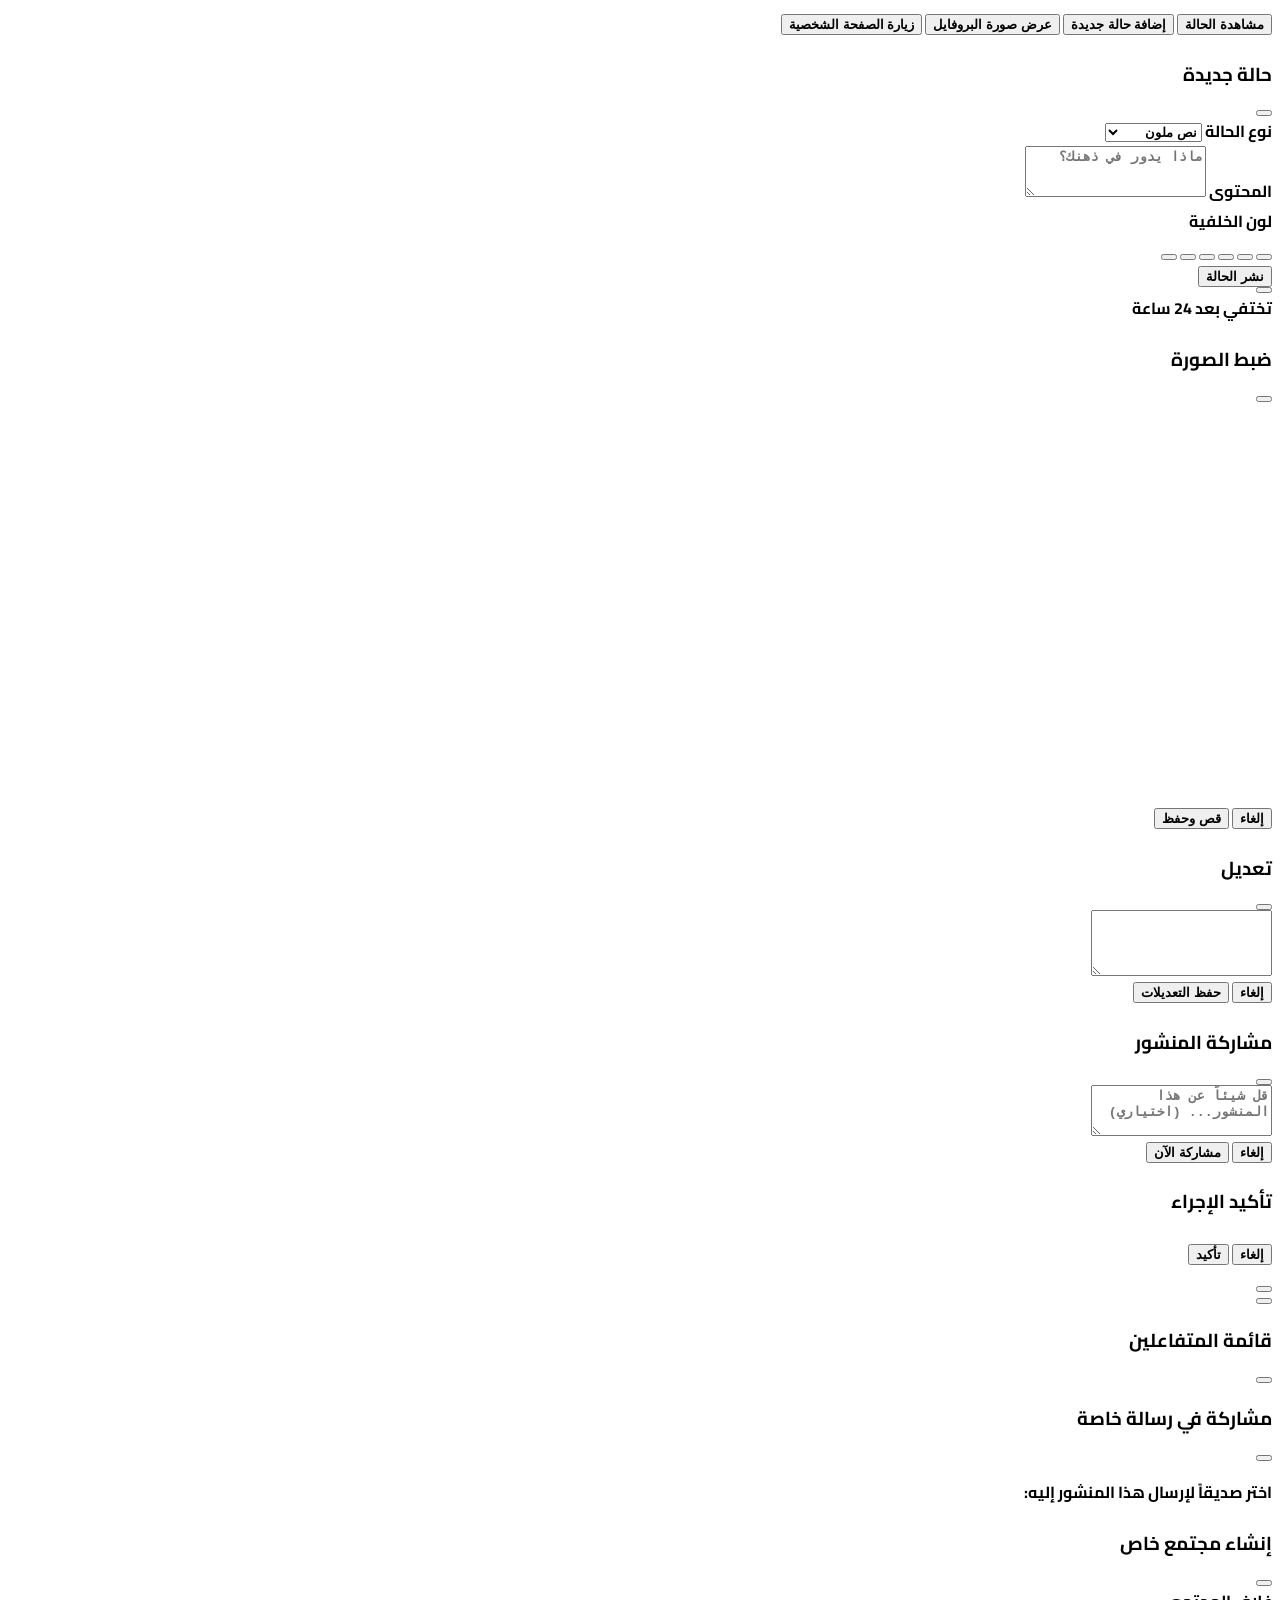
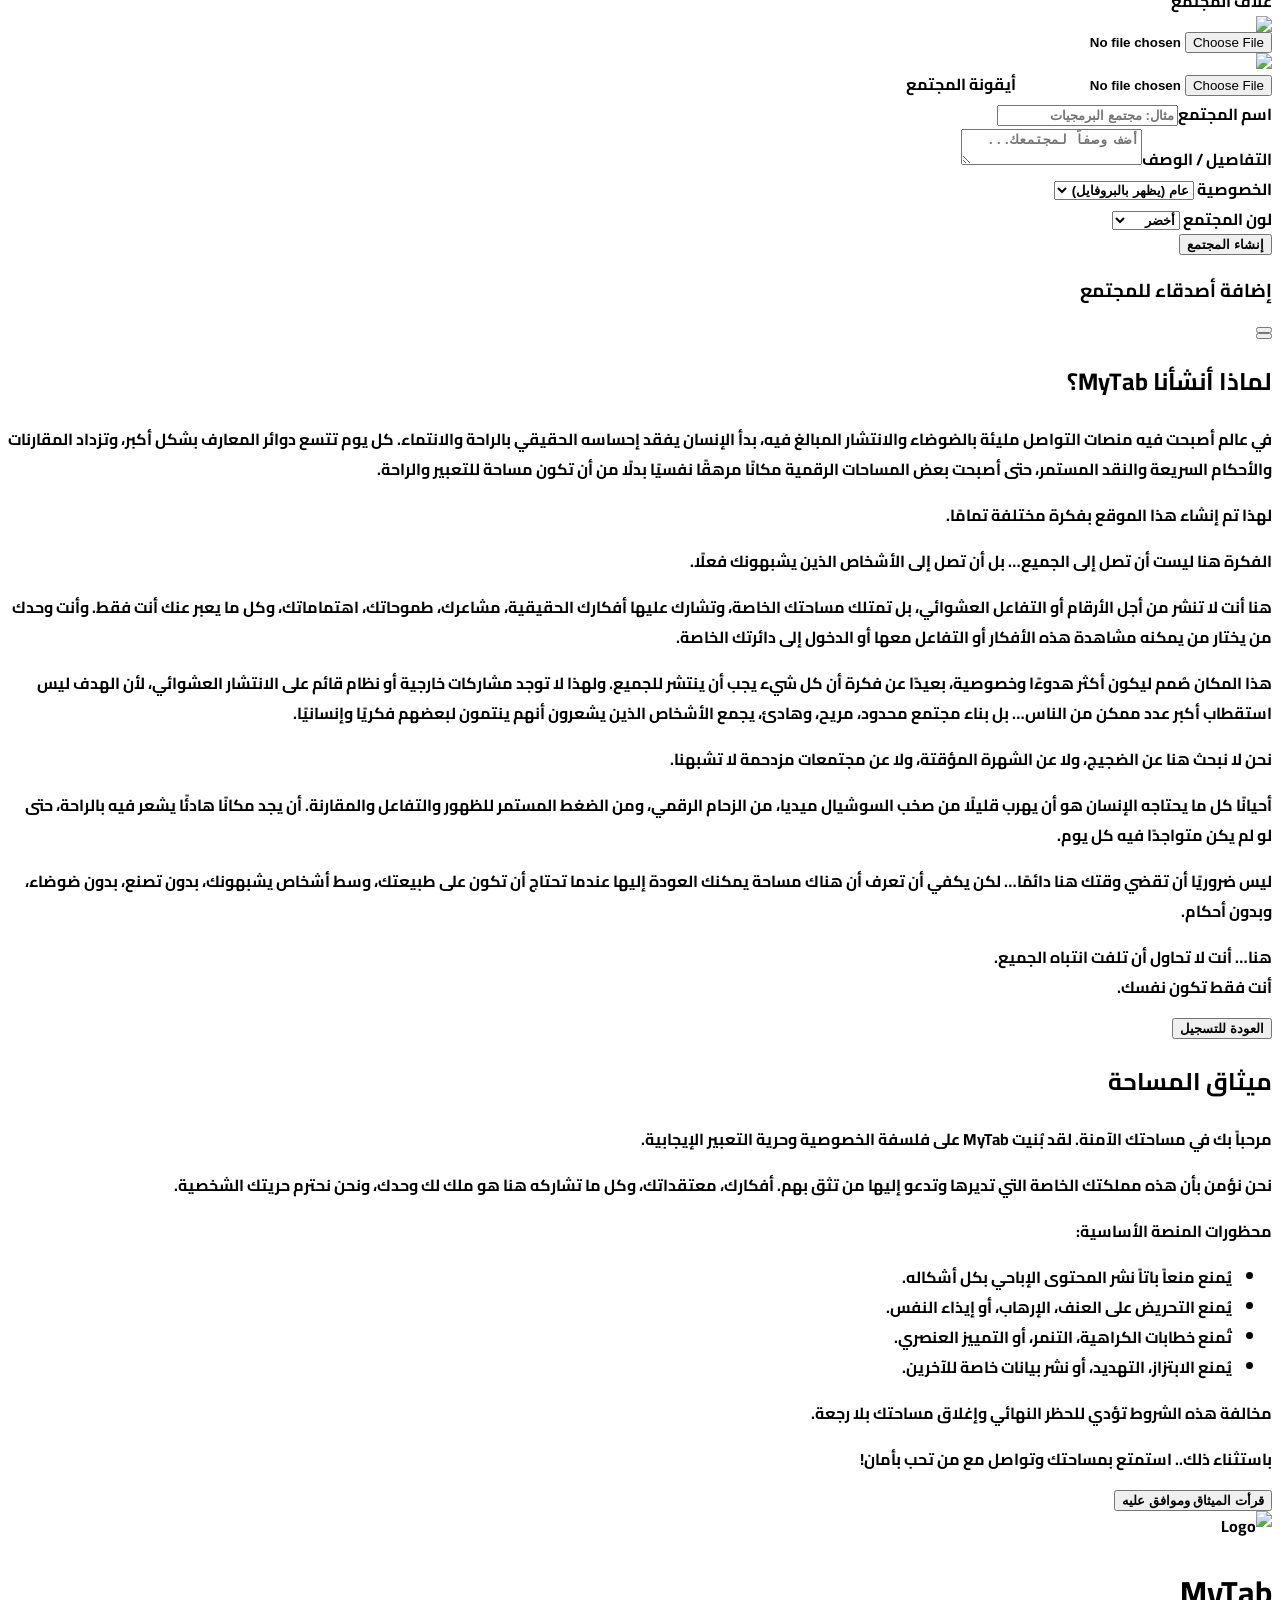
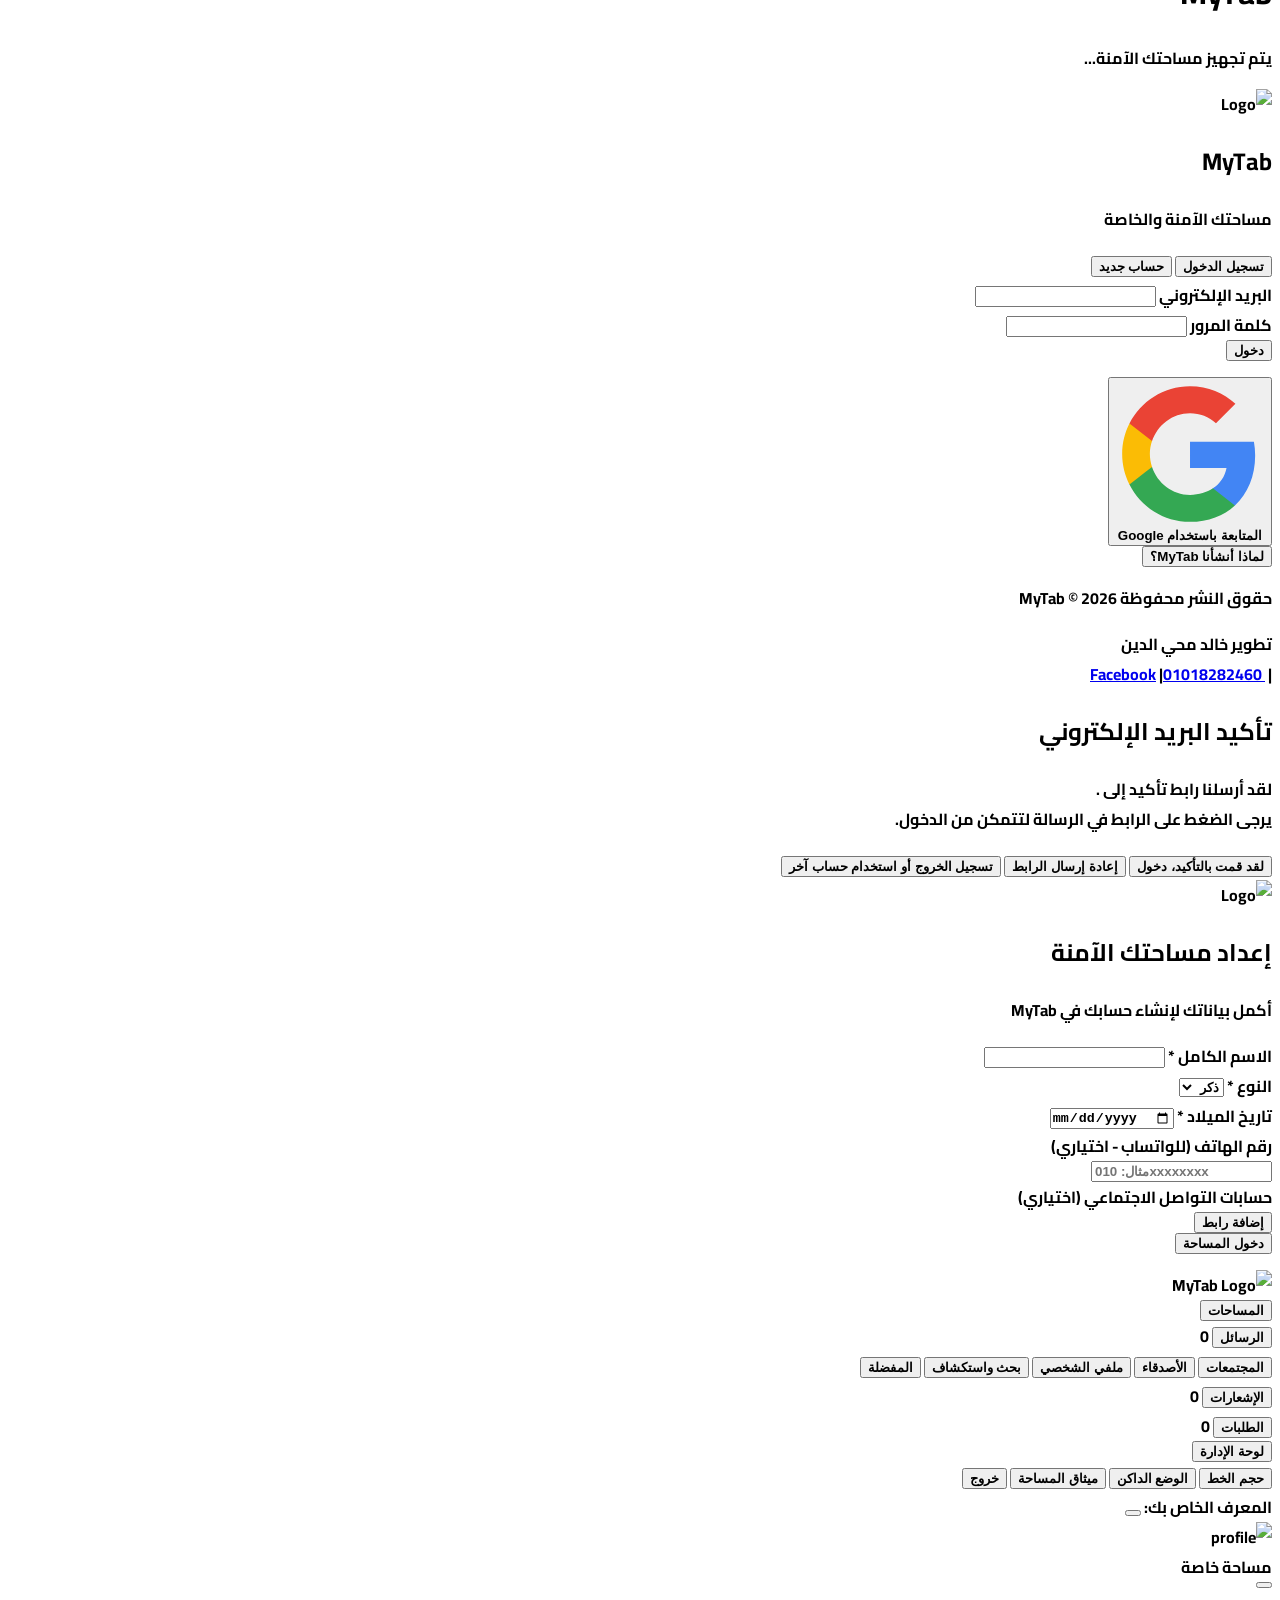
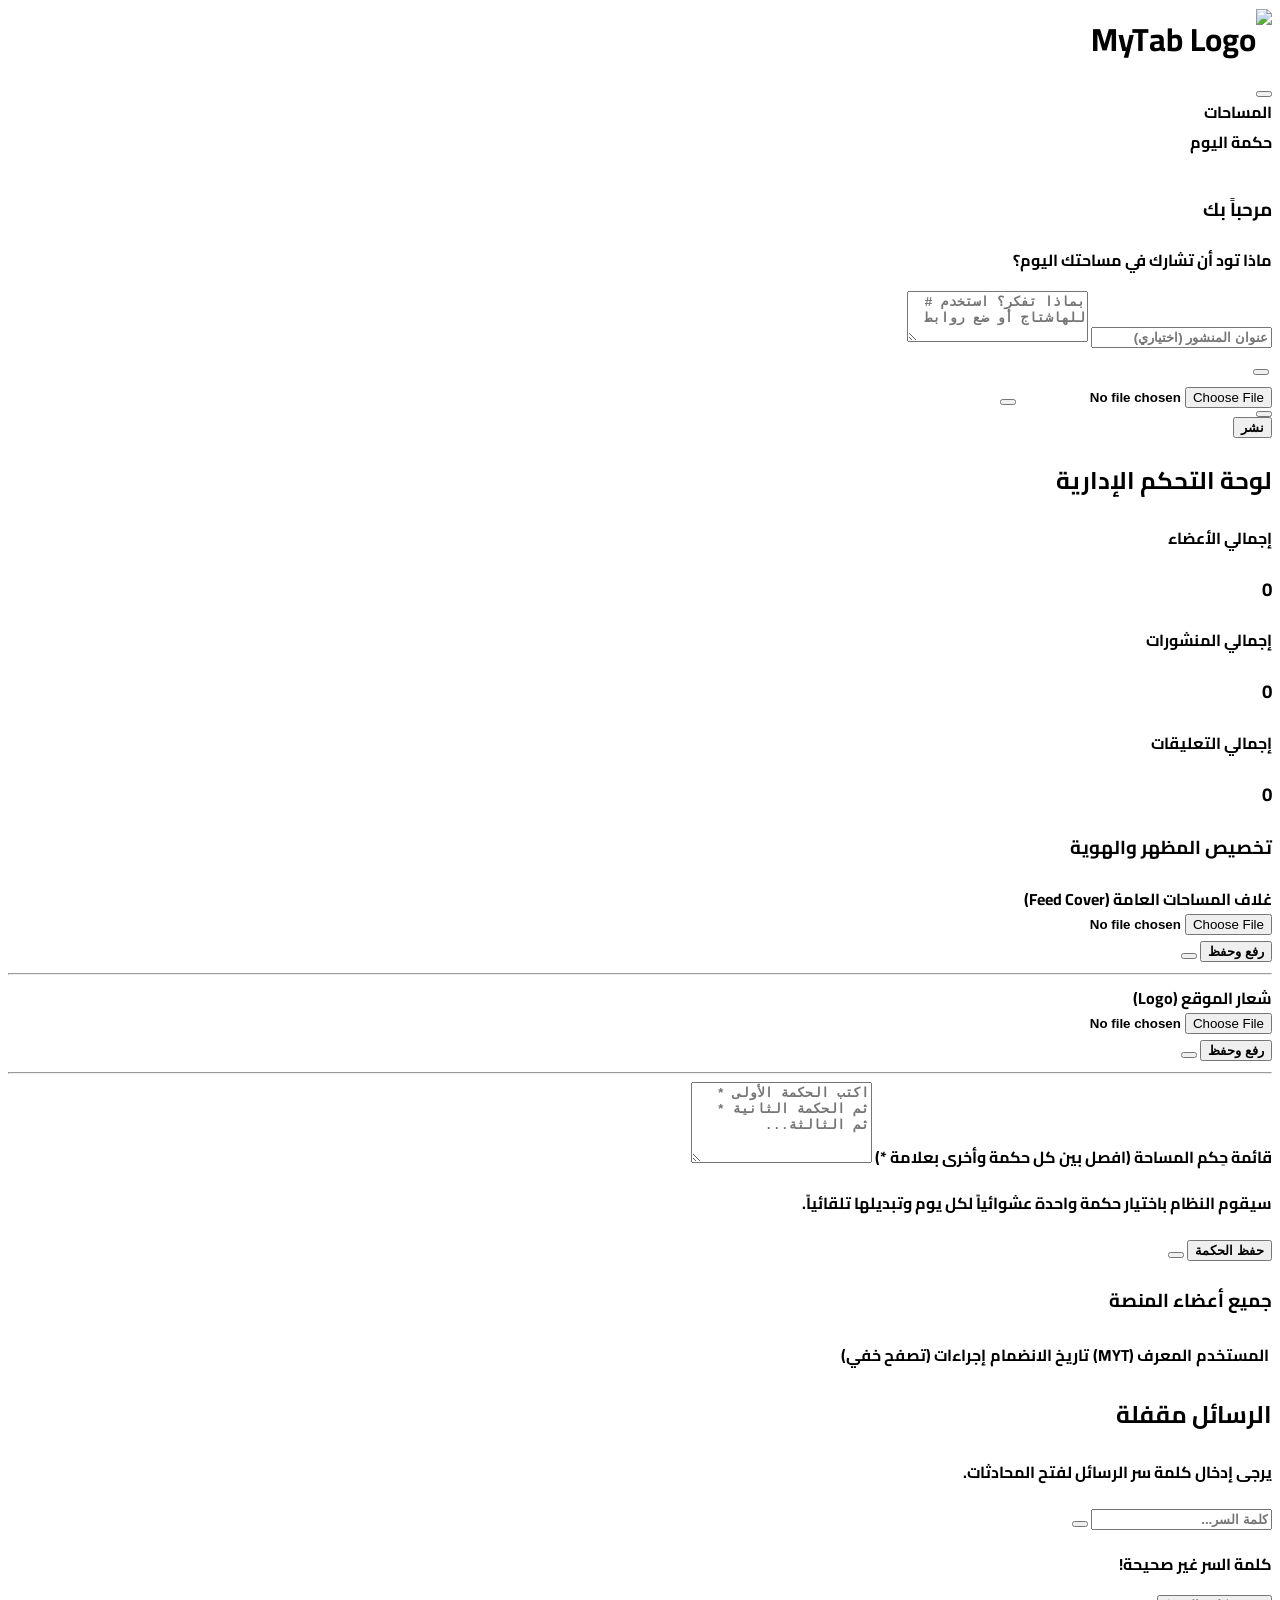
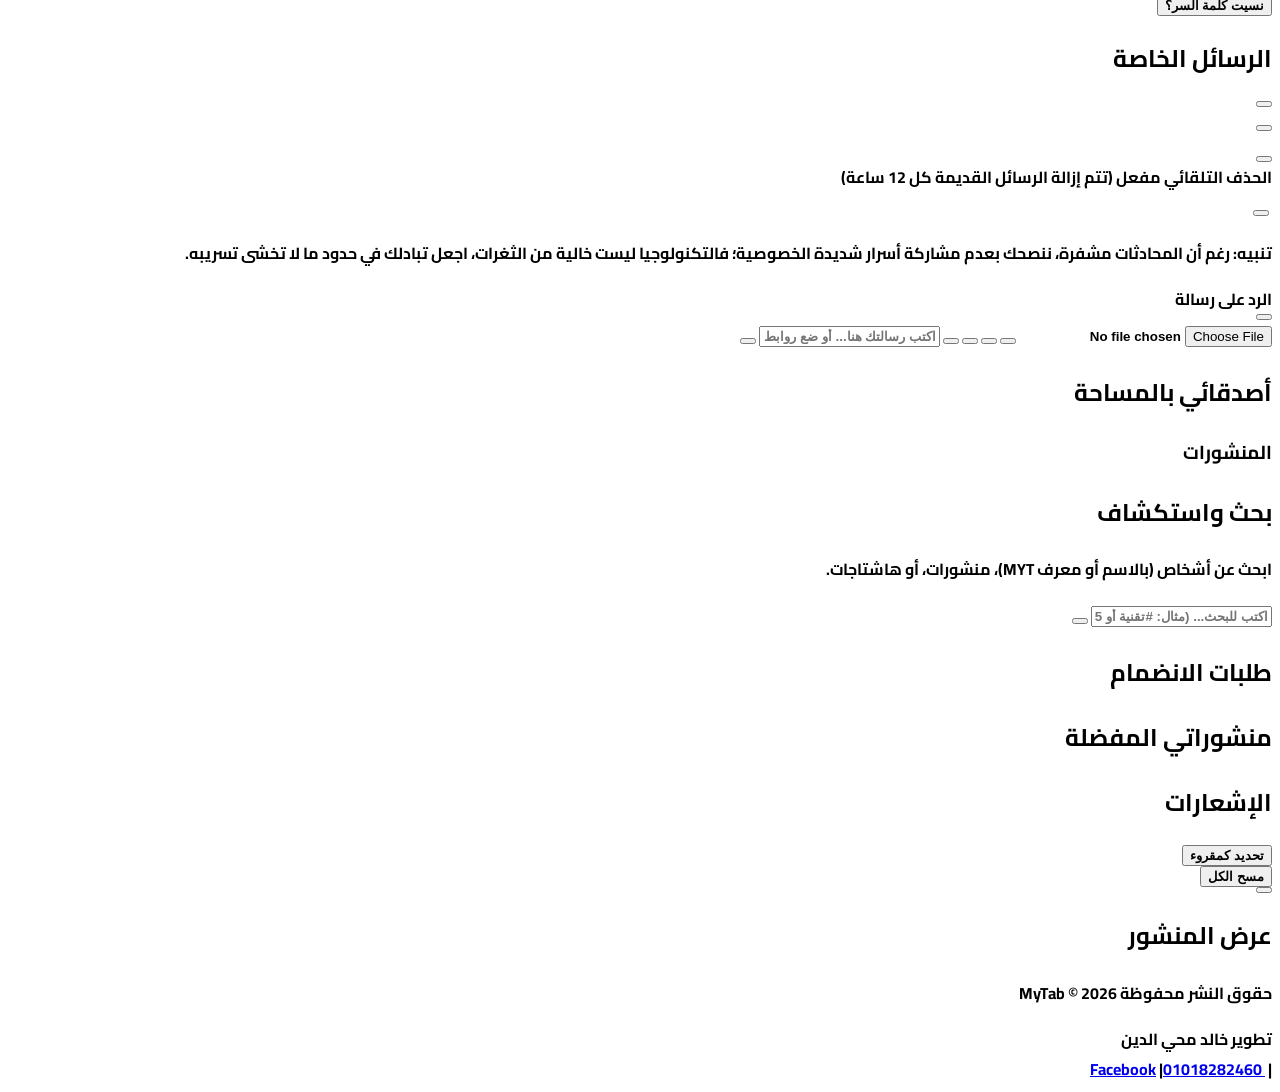
==== index.html @ a918b608 "Update index.html" ====
<meta name="viewport" content="width=device-width, initial-scale=1.0, maximum-scale=1.0, user-scalable=no">
<script src="[https://cdn.tailwindcss.com](https://cdn.tailwindcss.com)"></script>
    <div id="status-action-modal" class="hidden fixed inset-0 z-[150] flex items-end sm:items-center justify-center bg-slate-900/40 backdrop-blur-sm transition-opacity opacity-0" onclick="window.closeStatusActionModal()">
        <div class="bg-white dark:bg-slate-800 w-full sm:max-w-sm rounded-t-3xl sm:rounded-3xl p-6 shadow-2xl transform translate-y-full sm:translate-y-0 sm:scale-95 transition-all duration-300" onclick="event.stopPropagation()">
            <div class="w-12 h-1.5 bg-slate-200 dark:bg-slate-700 rounded-full mx-auto mb-6 sm:hidden"></div>
            <div class="flex flex-col gap-3">
                <button id="btn-view-status" class="hidden w-full bg-emerald-50 dark:bg-emerald-900/30 text-emerald-700 dark:text-emerald-400 font-bold py-3.5 rounded-xl hover:bg-emerald-100 transition-colors flex items-center justify-center gap-2"><i data-lucide="play-circle" class="w-5 h-5"></i> مشاهدة الحالة</button>
                <button id="btn-create-status" class="hidden w-full bg-emerald-600 text-white font-bold py-3.5 rounded-xl hover:bg-emerald-700 transition-colors flex items-center justify-center gap-2"><i data-lucide="plus-circle" class="w-5 h-5"></i> إضافة حالة جديدة</button>
                <button id="btn-view-avatar" class="w-full bg-slate-100 dark:bg-slate-700 text-slate-800 dark:text-slate-100 font-bold py-3.5 rounded-xl hover:bg-slate-200 transition-colors flex items-center justify-center gap-2"><i data-lucide="image" class="w-5 h-5"></i> عرض صورة البروفايل</button>
                <button id="btn-view-profile-page" class="w-full bg-slate-100 dark:bg-slate-700 text-slate-800 dark:text-slate-100 font-bold py-3.5 rounded-xl hover:bg-slate-200 transition-colors flex items-center justify-center gap-2"><i data-lucide="user" class="w-5 h-5"></i> زيارة الصفحة الشخصية</button>
            </div>
        </div>
    </div>

    <div id="status-create-modal" class="hidden fixed inset-0 z-[160] flex items-center justify-center bg-slate-900/60 backdrop-blur-sm transition-opacity opacity-0" onclick="window.closeStatusCreateModal()">
        <div class="bg-white dark:bg-slate-800 rounded-3xl p-6 w-full max-w-md shadow-2xl border border-slate-200 dark:border-slate-700 transform scale-95 transition-all duration-300" onclick="event.stopPropagation()">
            <div class="flex justify-between items-center mb-5">
                <h3 class="text-lg font-bold text-slate-800 dark:text-slate-100 flex items-center gap-2"><i data-lucide="sparkles" class="w-5 h-5 text-emerald-500"></i> حالة جديدة</h3>
                <button onclick="window.closeStatusCreateModal()" class="text-slate-400 hover:text-rose-500 p-1"><i data-lucide="x" class="w-5 h-5"></i></button>
            </div>
            <div class="space-y-4">
                <div>
                    <label class="text-sm font-bold text-slate-600 dark:text-slate-300 mb-2 block">نوع الحالة</label>
                    <select id="status-type" class="w-full bg-slate-50 dark:bg-slate-900 border border-slate-200 dark:border-slate-700 rounded-xl px-4 py-2.5 outline-none focus:border-emerald-500 text-slate-800 dark:text-slate-100" onchange="window.toggleStatusInputs()">
                        <option value="text">نص ملون</option>
                        <option value="youtube">رابط يوتيوب</option>
                        <option value="tiktok">رابط تيك توك</option>
                    </select>
                </div>
                <div id="status-content-wrapper">
                    <label class="text-sm font-bold text-slate-600 dark:text-slate-300 mb-2 block">المحتوى</label>
                    <textarea id="status-content" rows="3" class="w-full bg-slate-50 dark:bg-slate-900 border border-slate-200 dark:border-slate-700 rounded-xl px-4 py-2.5 outline-none focus:border-emerald-500 text-slate-800 dark:text-slate-100 resize-none" placeholder="ماذا يدور في ذهنك؟"></textarea>
                </div>
                <div id="status-color-wrapper">
                    <label class="text-sm font-bold text-slate-600 dark:text-slate-300 mb-2 block">لون الخلفية</label>
                    <div class="flex gap-2" id="status-color-picker">
                        <button onclick="window.statusSelectedColor='bg-emerald-500'; window.updateStatusPreview()" class="w-8 h-8 rounded-full bg-emerald-500 ring-2 ring-offset-2 ring-emerald-500 ring-offset-white dark:ring-offset-slate-800"></button>
                        <button onclick="window.statusSelectedColor='bg-blue-500'; window.updateStatusPreview()" class="w-8 h-8 rounded-full bg-blue-500 opacity-50 hover:opacity-100"></button>
                        <button onclick="window.statusSelectedColor='bg-rose-500'; window.updateStatusPreview()" class="w-8 h-8 rounded-full bg-rose-500 opacity-50 hover:opacity-100"></button>
                        <button onclick="window.statusSelectedColor='bg-amber-500'; window.updateStatusPreview()" class="w-8 h-8 rounded-full bg-amber-500 opacity-50 hover:opacity-100"></button>
                        <button onclick="window.statusSelectedColor='bg-purple-500'; window.updateStatusPreview()" class="w-8 h-8 rounded-full bg-purple-500 opacity-50 hover:opacity-100"></button>
                        <button onclick="window.statusSelectedColor='bg-slate-800'; window.updateStatusPreview()" class="w-8 h-8 rounded-full bg-slate-800 opacity-50 hover:opacity-100"></button>
                    </div>
                </div>
                <button onclick="window.saveStatus()" id="status-save-btn" class="w-full bg-emerald-600 text-white font-bold py-3 rounded-xl hover:bg-emerald-700 transition-colors mt-2 flex justify-center items-center gap-2"><i data-lucide="send" class="w-4 h-4"></i> نشر الحالة</button>
            </div>
        </div>
    </div>

    <div id="status-view-modal" class="hidden fixed inset-0 z-[170] flex items-center justify-center bg-black/95 backdrop-blur-sm transition-opacity opacity-0" onclick="window.closeStatusView()">
        <button onclick="window.closeStatusView()" class="absolute top-6 right-6 text-white/80 hover:text-white p-2 bg-white/10 rounded-full z-20"><i data-lucide="x" class="w-6 h-6"></i></button>
        <div id="status-view-content" class="w-full max-w-sm aspect-[9/16] rounded-2xl overflow-hidden relative shadow-2xl flex flex-col justify-center items-center text-center p-6 text-white" onclick="event.stopPropagation()">
        </div>
        <div class="absolute bottom-6 left-1/2 -translate-x-1/2 text-white/50 text-xs font-bold flex items-center gap-1"><i data-lucide="clock" class="w-3 h-3"></i> تختفي بعد 24 ساعة</div>
    </div>

    <!-- Tailwind CSS with Dark Mode config -->
    <meta charset="UTF-8">
    <meta name="viewport" content="width=device-width, initial-scale=1.0">
    <script src="https://cdn.tailwindcss.com"></script>
    <script>
        tailwind.config = {
            darkMode: 'class',
            theme: {
                extend: {}
            }
        }
        if (localStorage.getItem('theme') === 'dark' || (!('theme' in localStorage) && window.matchMedia('(prefers-color-scheme: dark)').matches)) {
            document.documentElement.classList.add('dark');
        } else {
            document.documentElement.classList.remove('dark');
        }
    </script>
    <!-- Lucide Icons -->
    <script src="https://unpkg.com/lucide@latest"></script>
    <script src="https://cdnjs.cloudflare.com/ajax/libs/html2canvas/1.4.1/html2canvas.min.js"></script>
    <!-- Cropper.js for Image Cropping -->
    <link href="https://cdnjs.cloudflare.com/ajax/libs/cropperjs/1.6.1/cropper.min.css" rel="stylesheet">
    <script src="https://cdnjs.cloudflare.com/ajax/libs/cropperjs/1.6.1/cropper.min.js"></script>
    <!-- Google Fonts (Cairo) -->
    <meta name="viewport" content="width=device-width, initial-scale=1.0, maximum-scale=1.0, user-scalable=no">
    <link href="https://fonts.googleapis.com/css2?family=Cairo:wght@400;600;700;800&display=swap" rel="stylesheet">
    <style>
        /* تعتيم الشاشة الاحترافي عند محاولة أخذ سكرين شوت أو الخروج من التطبيق */
        .screenshot-protection { 
            pointer-events: none !important; 
            user-select: none !important; 
        }
        .screenshot-protection::after {
            content: "🛡️\A تم إخفاء المحتوى لحماية الخصوصية \A (يُمنع أخذ لقطة شاشة)";
            white-space: pre-wrap;
            position: absolute;
            top: 0; left: 0; right: 0; bottom: 0;
            z-index: 9999;
            display: flex;
            align-items: center;
            justify-content: center;
            background: rgba(248, 250, 252, 0.6);
            backdrop-filter: blur(25px) grayscale(0.4);
            -webkit-backdrop-filter: blur(25px) grayscale(0.4);
            color: #059669;
            font-size: 1.4rem;
            font-weight: 900;
            text-align: center;
            line-height: 1.8;
            border-radius: inherit;
            opacity: 0;
            animation: fadeInProtection 0.2s ease forwards;
        }
        .dark .screenshot-protection::after {
            background: rgba(15, 23, 42, 0.6);
            color: #34d399;
        }
        @keyframes fadeInProtection {
            to { opacity: 1; }
        }
        @media (max-width: 767px) {
            .screenshot-protection::after { font-size: 1.1rem; padding: 20px; }
        }
        #lightbox, #chat-messages-area { user-select: none; -webkit-user-drag: none; -webkit-touch-callout: none; }
        
        * {
            font-weight: 700 !important;
        }
        
        body { 
            font-family: 'Cairo', sans-serif; 
            -webkit-font-smoothing: antialiased;
            -moz-osx-font-smoothing: grayscale;
            text-rendering: optimizeLegibility;
            font-weight: 700 !important;
        }

        /* تحويل جميع الخطوط الرمادية إلى الأبيض الناصع في الوضع الداكن لزيادة الوضوح */
        html.dark .text-slate-100,
        html.dark .text-slate-200,
        html.dark .text-slate-300,
        html.dark .text-slate-400,
        html.dark .text-slate-500,
        html.dark .text-slate-600,
        html.dark .dark\:text-slate-100,
        html.dark .dark\:text-slate-200,
        html.dark .dark\:text-slate-300,
        html.dark .dark\:text-slate-400,
        html.dark .dark\:text-slate-500,
        html.dark .dark\:text-slate-600 {
            color: #ffffff !important;
        }
        
        /* تفتيح نصوص الحقول (Placeholders) في الوضع الداكن لتكون أوضح */
        html.dark ::placeholder {
            color: #f1f5f9 !important;
            opacity: 0.8 !important;
        }
        ::-webkit-scrollbar { width: 6px; }
        ::-webkit-scrollbar-track { background: transparent; }
        ::-webkit-scrollbar-thumb { background: #cbd5e1; border-radius: 10px; }
        .dark ::-webkit-scrollbar-thumb { background: #475569; }
        ::-webkit-scrollbar-thumb:hover { background: #94a3b8; }
        .dark ::-webkit-scrollbar-thumb:hover { background: #64748b; }
        
        .status-ring { outline: 3px solid #10b981; outline-offset: 2px; }
        .status-ring-multiple { outline: 3px dashed #10b981; outline-offset: 2px; }
        .loader { border: 3px solid #f3f3f3; border-top: 3px solid #059669; border-radius: 50%; width: 20px; height: 20px; animation: spin 1s linear infinite; }
        .dark .loader { border-color: #334155; border-top-color: #34d399; }
        @keyframes spin { 0% { transform: rotate(0deg); } 100% { transform: rotate(360deg); } }
        
        .reaction-picker { display: none; }
        .reaction-picker.show { display: flex; }
        
        /* === تعديلات الموبايل: تكبير الخطوط والأيقونات وإظهار القائمة لتشبه فيسبوك === */
        @media (max-width: 767px) {
            /* تكبير النصوص الثابتة لتشبه مقاسات فيسبوك */
            .text-\\[14px\\] { font-size: 16.5px !important; line-height: 1.6 !important; }
            .text-\\[13px\\] { font-size: 15.5px !important; }
            .text-\\[12px\\] { font-size: 14.5px !important; }
            .text-\\[11px\\] { font-size: 13.5px !important; }
            .text-\\[10px\\] { font-size: 12.5px !important; }
            
            /* تكبير الأيقونات (أزرار التفاعل، المنشورات، إلخ) */
            .w-\\[18px\\] { width: 24px !important; }
            .h-\\[18px\\] { height: 24px !important; }
            .w-\\[20px\\] { width: 26px !important; }
            .h-\\[20px\\] { height: 26px !important; }
            .w-\\[15px\\] { width: 22px !important; }
            .h-\\[15px\\] { height: 22px !important; }
            .w-\\[14px\\] { width: 20px !important; }
            .h-\\[14px\\] { height: 20px !important; }
            
            /* تكبير خطوط Tailwind الأساسية */
            .text-sm { font-size: 16px !important; }
            .text-xs { font-size: 14.5px !important; }
            
            /* تكبير صور البروفايل لتكون أوضح */
            .w-9 { width: 44px !important; }
            .h-9 { height: 44px !important; }
            .w-8 { width: 40px !important; }
            .h-8 { height: 40px !important; }
            
            /* إظهار نصوص القائمة الجانبية عند فتحها في الموبايل وتكبير عناصرها */
            #sidebar-nav.menu-opened span.hidden.md\\:block { display: block !important; font-size: 17px !important; font-weight: bold; }
            #sidebar-nav.menu-opened .w-\\[18px\\] { width: 28px !important; height: 28px !important; margin-left: 12px; }
            #sidebar-nav.menu-opened .nav-btn { justify-content: flex-start !important; padding: 14px 24px !important; margin-bottom: 8px; }
            
            /* تكبير أيقونات الشريط العلوي واسم الموقع */
            .md\\:hidden i[data-lucide="menu"], .md\\:hidden i[data-lucide="shield"] { width: 30px !important; height: 30px !important; }
            .md\\:hidden h1 { font-size: 1.6rem !important; }
            
            /* تكبير الإيموجي وحقول الإدخال لتسهيل الكتابة واللمس */
            .reaction-picker button { font-size: 28px !important; padding: 4px; }
            input, textarea { font-size: 16px !important; }
        }
    </style>
    <style>
        html { font-size: 16px; transition: font-size 0.3s ease; }
        html.font-md { font-size: 17.5px; }
        html.font-lg { font-size: 19px; }
    </style>
</head>
<body dir="rtl" class="bg-slate-50 dark:bg-slate-900 text-slate-800 dark:text-slate-100 overflow-hidden transition-colors duration-200">

    <!-- ================= MODALS & TOASTS ================= -->
    <div id="toast-container" class="fixed bottom-10 left-1/2 -translate-x-1/2 z-[100] flex flex-col gap-2 pointer-events-none"></div>

    <div id="crop-modal" class="hidden fixed inset-0 z-[120] flex items-center justify-center bg-slate-900/80 backdrop-blur-sm transition-opacity opacity-0">
        <div class="bg-white dark:bg-slate-800 rounded-3xl p-6 w-full max-w-md mx-4 shadow-2xl border border-slate-200 dark:border-slate-700 transform scale-95 transition-transform duration-300 flex flex-col max-h-[90vh]" onclick="event.stopPropagation()">
            <div class="flex justify-between items-center mb-4 shrink-0">
                <h3 class="text-lg font-bold text-slate-800 dark:text-slate-100 flex items-center gap-2"><i data-lucide="crop" class="w-5 h-5 text-emerald-600 dark:text-emerald-400"></i> ضبط الصورة</h3>
                <button onclick="closeCropModal()" class="text-slate-400 hover:text-rose-500 transition-colors p-1 bg-slate-50 dark:bg-slate-700 rounded-full"><i data-lucide="x" class="w-5 h-5"></i></button>
            </div>
            <div class="flex-1 min-h-0 w-full bg-slate-100 dark:bg-slate-900 rounded-xl overflow-hidden mb-4 relative" style="height: 400px; max-height: 50vh;">
                <img id="crop-image-target" src="" class="block max-w-full" style="max-height: 100%;">
            </div>
            <div class="flex justify-end gap-3 shrink-0">
                <button onclick="closeCropModal()" class="px-5 py-2.5 rounded-xl bg-slate-100 dark:bg-slate-700 text-slate-700 dark:text-slate-200 text-sm font-bold hover:bg-slate-200 dark:hover:bg-slate-600 transition-colors">إلغاء</button>
                <button id="crop-save-btn" onclick="confirmCrop()" class="px-5 py-2.5 rounded-xl bg-emerald-600 hover:bg-emerald-700 text-white text-sm font-bold transition-colors shadow-sm flex items-center justify-center gap-2 min-w-[120px]"><i data-lucide="crop" class="w-4 h-4"></i> قص وحفظ</button>
            </div>
        </div>
    </div>

    <div id="edit-modal" class="hidden fixed inset-0 z-[100] flex items-center justify-center bg-slate-900/60 backdrop-blur-sm transition-opacity opacity-0" onclick="closeEditModal()">
        <div class="bg-white dark:bg-slate-800 rounded-3xl p-6 max-w-lg w-full mx-4 shadow-2xl border border-slate-200 dark:border-slate-700 transform scale-95 transition-transform duration-300" onclick="event.stopPropagation()">
            <div class="flex justify-between items-center mb-4">
                <h3 id="edit-modal-title" class="text-lg font-bold text-slate-800 dark:text-slate-100 flex items-center gap-2"><i data-lucide="edit-3" class="w-5 h-5 text-emerald-600 dark:text-emerald-400"></i> تعديل</h3>
                <button onclick="closeEditModal()" class="text-slate-400 hover:text-rose-500 transition-colors p-1 bg-slate-50 dark:bg-slate-700 rounded-full"><i data-lucide="x" class="w-5 h-5"></i></button>
            </div>
            <textarea id="edit-modal-input" class="w-full bg-slate-50 dark:bg-slate-900 border border-slate-200 dark:border-slate-600 rounded-xl px-4 py-3 focus:border-emerald-500 outline-none text-slate-800 dark:text-slate-100 resize-none mb-4" rows="4"></textarea>
            <div class="flex justify-end gap-3">
                <button onclick="closeEditModal()" class="px-5 py-2.5 rounded-xl bg-slate-100 dark:bg-slate-700 text-slate-700 dark:text-slate-200 text-sm font-bold hover:bg-slate-200 dark:hover:bg-slate-600 transition-colors">إلغاء</button>
                <button id="edit-modal-save" class="px-5 py-2.5 rounded-xl bg-emerald-600 hover:bg-emerald-700 text-white text-sm font-bold transition-colors shadow-sm flex items-center gap-2">حفظ التعديلات</button>
            </div>
        </div>
    </div>

    <div id="repost-modal" class="hidden fixed inset-0 z-[100] flex items-center justify-center bg-slate-900/60 backdrop-blur-sm transition-opacity opacity-0" onclick="closeRepostModal()">
        <div class="bg-white dark:bg-slate-800 rounded-3xl p-6 max-w-lg w-full mx-4 shadow-2xl border border-slate-200 dark:border-slate-700 transform scale-95 transition-transform duration-300" onclick="event.stopPropagation()">
            <div class="flex justify-between items-center mb-4">
                <h3 class="text-lg font-bold text-slate-800 dark:text-slate-100 flex items-center gap-2"><i data-lucide="repeat" class="w-5 h-5 text-emerald-600 dark:text-emerald-400"></i> مشاركة المنشور</h3>
                <button onclick="closeRepostModal()" class="text-slate-400 hover:text-rose-500 transition-colors p-1 bg-slate-50 dark:bg-slate-700 rounded-full"><i data-lucide="x" class="w-5 h-5"></i></button>
            </div>
            <textarea id="repost-modal-input" class="w-full bg-slate-50 dark:bg-slate-900 border border-slate-200 dark:border-slate-600 rounded-xl px-4 py-3 focus:border-emerald-500 outline-none text-slate-800 dark:text-slate-100 resize-none mb-4" rows="3" placeholder="قل شيئاً عن هذا المنشور... (اختياري)"></textarea>
            <div class="flex justify-end gap-3">
                <button onclick="closeRepostModal()" class="px-5 py-2.5 rounded-xl bg-slate-100 dark:bg-slate-700 text-slate-700 dark:text-slate-200 text-sm font-bold hover:bg-slate-200 dark:hover:bg-slate-600 transition-colors">إلغاء</button>
                <button onclick="confirmRepost()" id="repost-modal-save" class="px-5 py-2.5 rounded-xl bg-emerald-600 hover:bg-emerald-700 text-white text-sm font-bold transition-colors shadow-sm flex items-center gap-2">مشاركة الآن</button>
            </div>
        </div>
    </div>

    <div id="custom-confirm-modal" class="hidden fixed inset-0 z-[100] flex items-center justify-center bg-slate-900/60 backdrop-blur-sm transition-opacity opacity-0">
        <div class="bg-white dark:bg-slate-800 rounded-3xl p-6 max-w-sm w-full mx-4 shadow-2xl border border-slate-200 dark:border-slate-700 transform scale-95 transition-transform duration-300">
            <div class="flex items-center gap-3 mb-4">
                <div class="bg-amber-100 dark:bg-amber-900/50 text-amber-600 dark:text-amber-400 p-2 rounded-full"><i data-lucide="alert-triangle" class="w-6 h-6"></i></div>
                <h3 class="text-lg font-bold text-slate-800 dark:text-slate-100">تأكيد الإجراء</h3>
            </div>
            <p id="confirm-modal-text" class="text-slate-600 dark:text-slate-300 text-sm mb-6 leading-relaxed"></p>
            <div class="flex gap-3 justify-end">
                <button id="confirm-modal-cancel" class="px-5 py-2.5 rounded-xl bg-slate-100 dark:bg-slate-700 text-slate-700 dark:text-slate-200 text-sm font-bold hover:bg-slate-200 dark:hover:bg-slate-600 transition-colors">إلغاء</button>
                <button id="confirm-modal-ok" class="px-5 py-2.5 rounded-xl bg-rose-500 hover:bg-rose-600 text-white text-sm font-bold transition-colors shadow-sm">تأكيد</button>
            </div>
        </div>
    </div>

    <div id="lightbox" class="hidden fixed inset-0 z-[70] flex items-center justify-center bg-black/95 backdrop-blur-sm p-4 cursor-zoom-out transition-opacity" onclick="closeLightbox(event)">
        <button class="absolute top-6 right-6 text-white/80 hover:text-white transition-colors p-2 bg-white/10 rounded-full" onclick="closeLightbox(event)"><i data-lucide="x" class="w-8 h-8"></i></button>
        <img id="lightbox-img" src="" class="max-w-full max-h-full object-contain shadow-2xl rounded-sm" onclick="event.stopPropagation()">
    </div>

    <div id="profile-lightbox" class="hidden fixed inset-0 z-[75] flex items-center justify-center bg-emerald-950/70 backdrop-blur-md p-4 cursor-zoom-out transition-opacity" onclick="closeProfileLightbox(event)">
        <button class="absolute top-6 right-6 text-emerald-100 hover:text-white transition-colors p-2 bg-emerald-800/50 rounded-full hover:bg-emerald-700/80" onclick="closeProfileLightbox(event)"><i data-lucide="x" class="w-8 h-8"></i></button>
        <div class="relative group cursor-default" onclick="event.stopPropagation()">
            <img id="profile-lightbox-img" src="" class="w-64 h-64 md:w-80 md:h-80 object-cover rounded-full shadow-[0_0_50px_rgba(16,185,129,0.4)] border-4 border-emerald-300/30 relative z-10">
            <div class="absolute inset-0 rounded-full bg-gradient-to-tr from-emerald-600/40 via-emerald-400/10 to-white/10 pointer-events-none z-20 mix-blend-overlay"></div>
            <div class="absolute inset-0 rounded-full shadow-[inset_0_0_40px_rgba(16,185,129,0.9)] pointer-events-none z-20"></div>
            <div class="absolute inset-0 rounded-full bg-emerald-500/30 blur-2xl pointer-events-none z-0 scale-110"></div>
        </div>
    </div>

    <div id="reactors-modal" class="hidden fixed inset-0 z-[60] flex items-center justify-center bg-slate-900/60 p-4 backdrop-blur-sm transition-opacity" onclick="closeReactorsModal()">
        <div class="bg-white dark:bg-slate-800 rounded-3xl p-6 w-full max-w-sm max-h-[80vh] flex flex-col shadow-2xl border dark:border-slate-700 transition-all duration-300 transform scale-95" id="reactors-modal-content" onclick="event.stopPropagation()">
            <div class="flex justify-between items-center mb-4 border-b dark:border-slate-700 pb-3">
                <h3 class="font-bold text-lg text-slate-800 dark:text-slate-100">قائمة المتفاعلين</h3>
                <button onclick="closeReactorsModal()" class="text-slate-400 hover:text-rose-500 transition-colors p-1 bg-slate-50 dark:bg-slate-700 rounded-full"><i data-lucide="x" class="w-5 h-5"></i></button>
            </div>
            <div id="reactors-list" class="overflow-y-auto space-y-2 pr-2"></div>
        </div>
    </div>

    <div id="share-post-modal" class="hidden fixed inset-0 z-[65] flex items-center justify-center bg-slate-900/60 p-4 backdrop-blur-sm transition-opacity" onclick="closeShareModal()">
        <div class="bg-white dark:bg-slate-800 rounded-3xl p-6 w-full max-w-sm max-h-[80vh] flex flex-col shadow-2xl border dark:border-slate-700 transition-all duration-300 transform scale-95" id="share-post-modal-content" onclick="event.stopPropagation()">
            <div class="flex justify-between items-center mb-4 border-b dark:border-slate-700 pb-3">
                <h3 class="font-bold text-lg text-slate-800 dark:text-slate-100">مشاركة في رسالة خاصة</h3>
                <button onclick="closeShareModal()" class="text-slate-400 hover:text-rose-500 transition-colors p-1 bg-slate-50 dark:bg-slate-700 rounded-full"><i data-lucide="x" class="w-5 h-5"></i></button>
            </div>
            <p class="text-xs text-slate-500 dark:text-slate-400 mb-3">اختر صديقاً لإرسال هذا المنشور إليه:</p>
            <div id="share-friends-list" class="overflow-y-auto space-y-2 pr-2"></div>
        </div>
    </div>

    <div id="create-comm-modal" class="hidden fixed inset-0 z-[60] flex items-center justify-center bg-slate-900/60 p-4 backdrop-blur-sm transition-opacity" onclick="closeCreateCommModal()">
        <div class="bg-white dark:bg-slate-800 rounded-3xl p-6 w-full max-w-md max-h-[90vh] overflow-y-auto shadow-2xl border dark:border-slate-700 transition-all duration-300" onclick="event.stopPropagation()">
            <div class="flex justify-between items-center mb-6 border-b dark:border-slate-700 pb-3">
                <h3 class="font-bold text-xl text-slate-800 dark:text-slate-100 flex items-center gap-2"><i data-lucide="plus-circle" class="w-6 h-6 text-emerald-600 dark:text-emerald-400"></i> إنشاء مجتمع خاص</h3>
                <button onclick="closeCreateCommModal()" class="text-slate-400 hover:text-rose-500 transition-colors"><i data-lucide="x" class="w-6 h-6"></i></button>
            </div>
            <div class="space-y-4">
                <div class="mb-2">
                    <label class="text-sm text-slate-700 dark:text-slate-300 mb-1 block">غلاف المجتمع</label>
                    <div class="relative group h-24 w-full rounded-2xl overflow-hidden border border-slate-200 dark:border-slate-700">
                        <img id="comm-cover-preview" src="https://images.unsplash.com/photo-1518531933037-91b2f5f229cc?q=80&w=1200&auto=format&fit=crop" class="w-full h-full object-cover">
                        <div class="absolute inset-0 bg-black/40 flex items-center justify-center opacity-0 group-hover:opacity-100 cursor-pointer transition-opacity" onclick="document.getElementById('comm-cover-input').click()"><i data-lucide="camera" class="w-6 h-6 text-white"></i></div>
                    </div>
                    <input type="file" id="comm-cover-input" accept="image/*" class="hidden" onchange="handleCommCoverSelect(event)">
                </div>
                <div class="flex flex-col items-center mb-4">
                    <div class="relative group">
                        <img id="comm-icon-preview" src="https://ui-avatars.com/api/?name=C&background=10b981&color=fff&rounded=true&size=128" class="w-20 h-20 rounded-2xl object-cover shadow-sm bg-emerald-100 dark:bg-emerald-900/50 transition-all">
                        <div class="absolute inset-0 bg-black/40 rounded-2xl flex items-center justify-center opacity-0 group-hover:opacity-100 cursor-pointer transition-opacity" onclick="document.getElementById('comm-icon-input').click()"><i data-lucide="camera" class="w-6 h-6 text-white"></i></div>
                    </div>
                    <input type="file" id="comm-icon-input" accept="image/*" class="hidden" onchange="handleCommIconSelect(event)">
                    <span class="text-xs text-slate-500 dark:text-slate-400 mt-2">أيقونة المجتمع</span>
                </div>
                <div><label class="text-sm text-slate-700 dark:text-slate-300 mb-1 block">اسم المجتمع</label><input type="text" id="comm-name" placeholder="مثال: مجتمع البرمجيات" class="w-full bg-white dark:bg-slate-900 border border-slate-200 dark:border-slate-700 rounded-xl px-4 py-2 outline-none focus:border-emerald-500 text-slate-800 dark:text-slate-100 transition-colors"></div>
                <div><label class="text-sm text-slate-700 dark:text-slate-300 mb-1 block">التفاصيل / الوصف</label><textarea id="comm-desc" rows="2" placeholder="أضف وصفاً لمجتمعك..." class="w-full bg-white dark:bg-slate-900 border border-slate-200 dark:border-slate-700 rounded-xl px-4 py-2 outline-none resize-none focus:border-emerald-500 text-slate-800 dark:text-slate-100 transition-colors"></textarea></div>
                <div class="grid grid-cols-2 gap-4">
                    <div>
                        <label class="text-sm text-slate-700 dark:text-slate-300 mb-1 block">الخصوصية</label>
                        <select id="comm-privacy" class="w-full bg-white dark:bg-slate-900 border border-slate-200 dark:border-slate-700 rounded-xl px-4 py-2 outline-none text-slate-800 dark:text-slate-100 transition-colors">
                            <option value="public">عام (يظهر بالبروفايل)</option>
                            <option value="private">خاص (مخفي)</option>
                        </select>
                    </div>
                    <div>
                        <label class="text-sm text-slate-700 dark:text-slate-300 mb-1 block">لون المجتمع</label>
                        <select id="comm-color" class="w-full bg-white dark:bg-slate-900 border border-slate-200 dark:border-slate-700 rounded-xl px-4 py-2 outline-none text-slate-800 dark:text-slate-100 transition-colors">
                            <option value="bg-emerald-100 dark:bg-emerald-900/40">أخضر</option>
                            <option value="bg-blue-100 dark:bg-blue-900/40">أزرق</option>
                            <option value="bg-purple-100 dark:bg-purple-900/40">بنفسجي</option>
                            <option value="bg-amber-100 dark:bg-amber-900/40">أصفر</option>
                            <option value="bg-rose-100 dark:bg-rose-900/40">أحمر</option>
                            <option value="bg-slate-100 dark:bg-slate-800">رمادي</option>
                        </select>
                    </div>
                </div>
                <button id="create-comm-btn" onclick="submitCreateComm()" class="w-full bg-emerald-600 text-white font-bold py-3 rounded-xl hover:bg-emerald-700 transition-colors mt-4 flex items-center justify-center gap-2">إنشاء المجتمع</button>
            </div>
        </div>
    </div>

    <div id="add-member-modal" class="hidden fixed inset-0 z-[60] flex items-center justify-center bg-slate-900/60 p-4 backdrop-blur-sm transition-opacity" onclick="closeAddMemberModal()">
        <div class="bg-white dark:bg-slate-800 rounded-3xl p-6 w-full max-w-sm max-h-[80vh] flex flex-col shadow-2xl border dark:border-slate-700 transition-colors" onclick="event.stopPropagation()">
            <div class="flex justify-between items-center mb-4 border-b dark:border-slate-700 pb-3">
                <h3 class="font-bold text-lg text-slate-800 dark:text-slate-100">إضافة أصدقاء للمجتمع</h3>
                <button onclick="closeAddMemberModal()" class="text-slate-400 hover:text-rose-500 transition-colors"><i data-lucide="x" class="w-5 h-5"></i></button>
            </div>
            <div id="comm-friends-list" class="overflow-y-auto space-y-2 pr-2"></div>
        </div>
    </div>

    <div id="why-mytab-modal" class="hidden fixed inset-0 z-[90] flex items-center justify-center bg-slate-900/80 p-4 backdrop-blur-md transition-opacity">
        <div class="bg-white dark:bg-slate-800 rounded-3xl p-6 md:p-8 w-full max-w-2xl shadow-2xl relative overflow-y-auto max-h-[90vh] border dark:border-slate-700 transform transition-all scale-95 opacity-0 duration-300" onclick="event.stopPropagation()">
            <button onclick="closeWhyMyTabModal()" class="absolute top-4 right-4 text-slate-400 hover:text-rose-500 transition-colors p-2 bg-slate-50 dark:bg-slate-700 rounded-full"><i data-lucide="x" class="w-5 h-5"></i></button>
            
            <div class="flex flex-col items-center mb-8 mt-2">
                <div class="bg-gradient-to-br from-emerald-100 to-teal-100 dark:from-emerald-900/50 dark:to-teal-900/50 p-4 rounded-full mb-4 shadow-[0_0_20px_rgba(16,185,129,0.15)]">
                    <i data-lucide="leaf" class="w-10 h-10 text-emerald-600 dark:text-emerald-400"></i>
                </div>
                <h2 class="text-2xl md:text-3xl font-extrabold text-slate-800 dark:text-slate-100 text-center">لماذا أنشأنا <span class="text-emerald-600 dark:text-emerald-400">MyTab</span>؟</h2>
            </div>
            
            <div class="space-y-5 text-[15px] md:text-base text-slate-700 dark:text-slate-300 leading-relaxed font-medium">
                <p>في عالم أصبحت فيه منصات التواصل مليئة بالضوضاء والانتشار المبالغ فيه، بدأ الإنسان يفقد إحساسه الحقيقي بالراحة والانتماء. كل يوم تتسع دوائر المعارف بشكل أكبر، وتزداد المقارنات والأحكام السريعة والنقد المستمر، حتى أصبحت بعض المساحات الرقمية مكانًا مرهقًا نفسيًا بدلًا من أن تكون مساحة للتعبير والراحة.</p>
                
                <p class="font-bold text-emerald-700 dark:text-emerald-400 text-lg py-1">لهذا تم إنشاء هذا الموقع بفكرة مختلفة تمامًا.</p>
                
                <div class="p-5 bg-emerald-50 dark:bg-emerald-900/20 rounded-2xl border-r-4 border-emerald-500">
                    <p class="font-bold text-slate-800 dark:text-slate-200">الفكرة هنا ليست أن تصل إلى الجميع… بل أن تصل إلى الأشخاص الذين يشبهونك فعلًا.</p>
                </div>

                <p>هنا أنت لا تنشر من أجل الأرقام أو التفاعل العشوائي، بل تمتلك مساحتك الخاصة، وتشارك عليها أفكارك الحقيقية، مشاعرك، طموحاتك، اهتماماتك، وكل ما يعبر عنك أنت فقط. وأنت وحدك من يختار من يمكنه مشاهدة هذه الأفكار أو التفاعل معها أو الدخول إلى دائرتك الخاصة.</p>
                
                <p>هذا المكان صُمم ليكون أكثر هدوءًا وخصوصية، بعيدًا عن فكرة أن كل شيء يجب أن ينتشر للجميع. ولهذا لا توجد مشاركات خارجية أو نظام قائم على الانتشار العشوائي، لأن الهدف ليس استقطاب أكبر عدد ممكن من الناس… بل بناء مجتمع محدود، مريح، وهادئ، يجمع الأشخاص الذين يشعرون أنهم ينتمون لبعضهم فكريًا وإنسانيًا.</p>
                
                <p class="text-center font-bold text-slate-800 dark:text-slate-200 py-3">نحن لا نبحث هنا عن الضجيج، ولا عن الشهرة المؤقتة، ولا عن مجتمعات مزدحمة لا تشبهنا.</p>
                
                <p>أحيانًا كل ما يحتاجه الإنسان هو أن يهرب قليلًا من صخب السوشيال ميديا، من الزحام الرقمي، ومن الضغط المستمر للظهور والتفاعل والمقارنة. أن يجد مكانًا هادئًا يشعر فيه بالراحة، حتى لو لم يكن متواجدًا فيه كل يوم.</p>
                
                <p>ليس ضروريًا أن تقضي وقتك هنا دائمًا… لكن يكفي أن تعرف أن هناك مساحة يمكنك العودة إليها عندما تحتاج أن تكون على طبيعتك، وسط أشخاص يشبهونك، بدون تصنع، بدون ضوضاء، وبدون أحكام.</p>
                
                <div class="text-center mt-8 pb-2">
                    <p class="text-lg md:text-xl font-black text-emerald-600 dark:text-emerald-400 leading-snug">هنا… أنت لا تحاول أن تلفت انتباه الجميع.<br>أنت فقط تكون نفسك.</p>
                </div>
            </div>
            
            <button onclick="closeWhyMyTabModal()" class="w-full bg-slate-100 dark:bg-slate-700 hover:bg-slate-200 dark:hover:bg-slate-600 text-slate-800 dark:text-white font-bold py-3.5 rounded-xl transition-colors mt-8">
                العودة للتسجيل
            </button>
        </div>
    </div>

    <div id="charter-modal" class="hidden fixed inset-0 z-[80] flex items-center justify-center bg-slate-900/80 p-4 backdrop-blur-md transition-opacity">
        <div class="bg-white dark:bg-slate-800 rounded-3xl p-6 md:p-8 w-full max-w-lg shadow-2xl relative overflow-y-auto max-h-[90vh] border dark:border-slate-700 transform transition-all">
            <div class="flex items-center justify-center mb-6">
                <div class="bg-emerald-100 dark:bg-emerald-900/50 p-4 rounded-full">
                    <i data-lucide="shield-check" class="w-8 h-8 text-emerald-600 dark:text-emerald-400"></i>
                </div>
            </div>
            <h2 class="text-2xl font-bold text-center text-slate-800 dark:text-slate-100 mb-5">ميثاق المساحة</h2>
            
            <div class="text-slate-700 dark:text-slate-300 space-y-4 text-sm md:text-base leading-relaxed text-justify bg-slate-50 dark:bg-slate-900/50 p-5 rounded-2xl border border-slate-100 dark:border-slate-700">
                <p>مرحباً بك في مساحتك الآمنة. لقد بُنيت <strong>MyTab</strong> على فلسفة الخصوصية وحرية التعبير الإيجابية.</p>
                <p>نحن نؤمن بأن هذه مملكتك الخاصة التي تديرها وتدعو إليها من تثق بهم. أفكارك، معتقداتك، وكل ما تشاركه هنا هو ملك لك وحدك، ونحن نحترم حريتك الشخصية.</p>
                
                <div class="bg-rose-50 dark:bg-rose-900/30 border-r-4 border-rose-500 p-4 rounded-xl mt-4">
                    <p class="font-bold text-rose-700 dark:text-rose-400 flex items-center gap-2 mb-2"><i data-lucide="alert-octagon" class="w-5 h-5"></i> محظورات المنصة الأساسية:</p>
                    <ul class="text-rose-600 dark:text-rose-300 text-sm font-medium list-disc list-inside space-y-1.5">
                        <li>يُمنع منعاً باتاً نشر <strong>المحتوى الإباحي</strong> بكل أشكاله.</li>
                        <li>يُمنع التحريض على <strong>العنف، الإرهاب، أو إيذاء النفس</strong>.</li>
                        <li>تُمنع <strong>خطابات الكراهية، التنمر، أو التمييز العنصري</strong>.</li>
                        <li>يُمنع <strong>الابتزاز، التهديد، أو نشر بيانات خاصة</strong> للآخرين.</li>
                    </ul>
                    <p class="text-rose-700 dark:text-rose-400 text-xs mt-3 font-bold border-t border-rose-200 dark:border-rose-800/50 pt-2">مخالفة هذه الشروط تؤدي للحظر النهائي وإغلاق مساحتك بلا رجعة.</p>
                </div>
                
                <p class="text-center font-bold text-emerald-700 dark:text-emerald-400 mt-4 text-sm md:text-base">باستثناء ذلك.. استمتع بمساحتك وتواصل مع من تحب بأمان!</p>
            </div>
            
            <button onclick="acceptCharter()" class="w-full bg-slate-800 dark:bg-emerald-600 hover:bg-slate-900 dark:hover:bg-emerald-700 text-white font-bold py-3.5 rounded-xl transition-colors mt-6 shadow-md flex justify-center items-center gap-2">
                <i data-lucide="check-circle" class="w-5 h-5"></i> قرأت الميثاق وموافق عليه
            </button>
        </div>
    </div>

    <!-- ================= AUTH & LOAD VIEWS ================= -->
    <div id="loading-view" class="flex h-screen w-full items-center justify-center bg-emerald-50 dark:bg-slate-900 absolute inset-0 z-50">
        <div class="flex flex-col items-center gap-4">
            <img src="https://i.ibb.co/93y8GcxZ/Picsart-26-05-09-16-59-08-419.png" class="global-logo-img h-16 w-16 object-contain animate-pulse drop-shadow-md" alt="Logo">
            <h1 class="text-2xl font-bold text-emerald-900 dark:text-emerald-400 tracking-wider">MyTab</h1>
            <p class="text-emerald-600/60 dark:text-emerald-500/60">يتم تجهيز مساحتك الآمنة...</p>
        </div>
    </div>

    <div id="auth-view" class="hidden min-h-screen bg-emerald-50 dark:bg-slate-900 flex flex-col items-center p-4 absolute inset-0 z-40 overflow-y-auto">
        <div class="flex-1 w-full flex items-center justify-center min-h-fit py-8">
            <div class="bg-white dark:bg-slate-800 rounded-3xl p-8 max-w-md w-full shadow-lg border border-emerald-100 dark:border-slate-700">
            <div class="flex flex-col items-center mb-8">
                <img src="https://i.ibb.co/93y8GcxZ/Picsart-26-05-09-16-59-08-419.png" class="global-logo-img w-16 h-16 object-contain mb-4 drop-shadow-md" alt="Logo">
                <h2 class="text-3xl font-bold text-slate-800 dark:text-slate-100 tracking-wider">MyTab</h2>
                <p class="text-slate-500 dark:text-slate-400 text-sm mt-2">مساحتك الآمنة والخاصة</p>
            </div>

            <div class="flex gap-2 mb-6 bg-slate-100 dark:bg-slate-700 p-1 rounded-xl">
                <button id="tab-login" class="flex-1 py-2 rounded-lg text-sm font-medium transition-colors bg-white dark:bg-slate-800 shadow-sm text-emerald-600 dark:text-emerald-400" onclick="switchAuthTab('login')">تسجيل الدخول</button>
                <button id="tab-register" class="flex-1 py-2 rounded-lg text-sm font-medium transition-colors text-slate-500 dark:text-slate-300 hover:text-slate-700 dark:hover:text-white" onclick="switchAuthTab('register')">حساب جديد</button>
            </div>

            <div id="auth-error" class="hidden bg-rose-50 dark:bg-rose-900/30 text-rose-600 dark:text-rose-400 p-3 rounded-xl text-sm mb-4 border border-rose-100 dark:border-rose-800/50 flex items-center gap-2">
                <i data-lucide="alert-triangle" class="w-4 h-4 shrink-0"></i> <span id="auth-error-text"></span>
            </div>

            <form id="auth-form" class="space-y-4">
                <div>
                    <label class="block text-sm font-medium text-slate-700 dark:text-slate-300 mb-1">البريد الإلكتروني</label>
                    <input type="email" id="auth-email" class="w-full bg-white dark:bg-slate-900 border border-slate-200 dark:border-slate-600 rounded-xl px-4 py-3 focus:border-emerald-500 dark:focus:border-emerald-500 outline-none text-slate-800 dark:text-slate-100" required>
                </div>
                <div>
                    <label class="block text-sm font-medium text-slate-700 dark:text-slate-300 mb-1">كلمة المرور</label>
                    <input type="password" id="auth-password" class="w-full bg-white dark:bg-slate-900 border border-slate-200 dark:border-slate-600 rounded-xl px-4 py-3 focus:border-emerald-500 dark:focus:border-emerald-500 outline-none text-slate-800 dark:text-slate-100" required minlength="6">
                </div>
                <button type="submit" id="auth-submit-btn" class="w-full bg-emerald-600 text-white font-bold py-3 rounded-xl hover:bg-emerald-700 transition-colors flex justify-center items-center gap-2">
                    <i data-lucide="mail" class="w-5 h-5"></i> <span id="auth-submit-text">دخول</span>
                </button>
            </form>

            <div class="mt-6 border-t border-slate-100 dark:border-slate-700 pt-6">
                                    <button onclick="handleGoogleAuth()" class="w-full bg-white dark:bg-slate-800 border border-slate-200 dark:border-slate-600 text-slate-700 dark:text-slate-200 font-bold py-3 rounded-xl hover:bg-slate-50 dark:hover:bg-slate-700 transition-colors flex justify-center items-center gap-3">
                        <svg class="w-5 h-5" viewBox="0 0 24 24"><path d="M22.56 12.25c0-.78-.07-1.53-.2-2.25H12v4.26h5.92c-.26 1.37-1.04 2.53-2.21 3.31v2.77h3.57c2.08-1.92 3.28-4.74 3.28-8.09z" fill="#4285F4"/><path d="M12 23c2.97 0 5.46-.98 7.28-2.66l-3.57-2.77c-.98.66-2.23 1.06-3.71 1.06-2.86 0-5.29-1.93-6.16-4.53H2.18v2.84C3.99 20.53 7.7 23 12 23z" fill="#34A853"/><path d="M5.84 14.09c-.22-.66-.35-1.36-.35-2.09s.13-1.43.35-2.09V7.07H2.18C1.43 8.55 1 10.22 1 12s.43 3.45 1.18 4.93l2.85-2.22.81-.62z" fill="#FBBC05"/><path d="M12 5.38c1.62 0 3.06.56 4.21 1.64l3.15-3.15C17.45 2.09 14.97 1 12 1 7.7 1 3.99 3.47 2.18 7.07l3.66 2.84c.87-2.6 3.3-4.53 6.16-4.53z" fill="#EA4335"/></svg>
                        المتابعة باستخدام Google
                    </button>
                </div>

                <div class="mt-8 flex justify-center pb-2">
                    <button type="button" onclick="window.showWhyMyTabModal()" class="relative overflow-hidden group bg-gradient-to-r from-emerald-500 to-teal-500 text-white font-bold text-[13px] md:text-sm px-6 py-2.5 rounded-xl shadow-[0_0_15px_rgba(16,185,129,0.3)] hover:shadow-[0_0_25px_rgba(16,185,129,0.5)] hover:-translate-y-0.5 transition-all duration-300 flex items-center gap-2">
                        <div class="absolute inset-0 bg-white/20 translate-y-full group-hover:translate-y-0 transition-transform duration-300 ease-in-out"></div>
                        <i data-lucide="sparkles" class="w-4 h-4 relative z-10 text-emerald-100"></i>
                        <span class="relative z-10">لماذا أنشأنا MyTab؟</span>
                    </button>
                </div>

            </div>
        </div>
        
        <footer class="w-full text-center mt-auto pb-4 shrink-0">
            <p class="text-[14px] font-bold text-slate-700 dark:text-slate-200 mb-4 drop-shadow-sm">حقوق النشر محفوظة MyTab &copy; 2026</p>
            <div class="flex flex-wrap items-center justify-center gap-4 md:gap-6 text-[12px] md:text-[13px] text-slate-500 dark:text-slate-400 font-medium">
                <div class="flex items-center gap-1.5 hover:text-emerald-600 dark:hover:text-emerald-400 transition-colors cursor-default">
                    <i data-lucide="code" class="w-4 h-4"></i>
                    <span>تطوير خالد محي الدين</span>
                </div>
                <span class="hidden sm:block text-slate-300 dark:text-slate-600">|</span>
                <a href="https://wa.me/201018282460" target="_blank" class="flex items-center gap-1.5 hover:text-emerald-600 dark:hover:text-emerald-400 transition-colors" dir="ltr">
                    <i data-lucide="phone" class="w-4 h-4"></i>
                    <span>01018282460</span>
                </a>
                <span class="hidden sm:block text-slate-300 dark:text-slate-600">|</span>
                <a href="https://www.facebook.com/khaledmohyalden" target="_blank" class="flex items-center gap-1.5 hover:text-blue-600 dark:hover:text-blue-400 transition-colors">
                    <i data-lucide="facebook" class="w-4 h-4"></i>
                    <span>Facebook</span>
                </a>
            </div>
        </footer>
    </div>

    <div id="verify-view" class="hidden min-h-screen bg-emerald-50 dark:bg-slate-900 flex items-center justify-center p-4 absolute inset-0 z-40">
        <div class="bg-white dark:bg-slate-800 rounded-3xl p-8 max-w-md w-full shadow-lg border border-emerald-100 dark:border-slate-700 text-center">
            <i data-lucide="mail" class="w-16 h-16 text-emerald-500 mx-auto mb-4"></i>
            <h2 class="text-2xl font-bold text-slate-800 dark:text-slate-100 mb-2">تأكيد البريد الإلكتروني</h2>
            <p class="text-slate-600 dark:text-slate-300 text-sm mb-6 leading-relaxed">
                لقد أرسلنا رابط تأكيد إلى <span id="verify-email-display" class="font-semibold"></span>.<br>يرجى الضغط على الرابط في الرسالة لتتمكن من الدخول.
            </p>
            <p id="verify-msg" class="text-sm mb-4"></p>
            <div class="space-y-3">
                <button onclick="checkEmailVerified()" class="w-full bg-emerald-600 text-white font-bold py-3 rounded-xl hover:bg-emerald-700 transition-colors">لقد قمت بالتأكيد، دخول</button>
                <button onclick="resendVerification()" class="w-full bg-slate-100 dark:bg-slate-700 text-slate-700 dark:text-slate-200 font-bold py-3 rounded-xl hover:bg-slate-200 dark:hover:bg-slate-600 transition-colors">إعادة إرسال الرابط</button>
                <button onclick="handleLogout()" class="text-sm text-slate-500 dark:text-slate-400 hover:text-slate-800 dark:hover:text-white mt-4 underline underline-offset-4 block w-full">تسجيل الخروج أو استخدام حساب آخر</button>
            </div>
        </div>
    </div>

    <div id="register-details-view" class="hidden min-h-screen bg-slate-50 dark:bg-slate-900 flex items-center justify-center p-4 absolute inset-0 z-40 overflow-y-auto">
        <div class="bg-white dark:bg-slate-800 rounded-3xl p-8 max-w-lg w-full shadow-lg border border-emerald-100 dark:border-slate-700 my-auto">
            <div class="flex flex-col items-center mb-8">
                <img src="https://i.ibb.co/93y8GcxZ/Picsart-26-05-09-16-59-08-419.png" class="global-logo-img w-12 h-12 object-contain mb-2 drop-shadow-sm" alt="Logo">
                <h2 class="text-2xl font-bold text-slate-800 dark:text-slate-100">إعداد مساحتك الآمنة</h2>
                <p class="text-slate-500 dark:text-slate-400 text-sm mt-1">أكمل بياناتك لإنشاء حسابك في MyTab</p>
            </div>
            <form id="reg-form" class="space-y-5">
                <div>
                    <label class="block text-sm font-medium text-slate-700 dark:text-slate-300 mb-1">الاسم الكامل *</label>
                    <input type="text" id="reg-name" class="w-full bg-white dark:bg-slate-900 border border-slate-200 dark:border-slate-600 rounded-xl px-4 py-3 focus:border-emerald-500 outline-none text-slate-800 dark:text-slate-100" required>
                </div>
                <div class="grid grid-cols-2 gap-4">
                    <div>
                        <label class="block text-sm font-medium text-slate-700 dark:text-slate-300 mb-1">النوع *</label>
                        <select id="reg-gender" class="w-full bg-white dark:bg-slate-900 border border-slate-200 dark:border-slate-600 rounded-xl px-4 py-3 focus:border-emerald-500 outline-none text-slate-800 dark:text-slate-100">
                            <option value="male">ذكر</option>
                            <option value="female">أنثى</option>
                        </select>
                    </div>
                    <div>
                        <label class="block text-sm font-medium text-slate-700 dark:text-slate-300 mb-1">تاريخ الميلاد *</label>
                        <input type="date" id="reg-dob" class="w-full bg-white dark:bg-slate-900 border border-slate-200 dark:border-slate-600 rounded-xl px-4 py-3 focus:border-emerald-500 outline-none text-slate-800 dark:text-slate-100" required>
                    </div>
                </div>
                <div>
                    <label class="block text-sm font-medium text-slate-700 dark:text-slate-300 mb-1">رقم الهاتف (للواتساب - اختياري)</label>
                    <div class="relative">
                        <i data-lucide="smartphone" class="absolute right-3 top-1/2 -translate-y-1/2 w-5 h-5 text-slate-400"></i>
                        <input type="tel" id="reg-phone" class="w-full bg-white dark:bg-slate-900 border border-slate-200 dark:border-slate-600 rounded-xl pr-10 pl-4 py-3 focus:border-emerald-500 outline-none text-slate-800 dark:text-slate-100" placeholder="مثال: 010xxxxxxxx">
                    </div>
                </div>
                <div class="border-t border-slate-100 dark:border-slate-700 pt-4">
                    <label class="block text-sm font-medium text-slate-700 dark:text-slate-300 mb-2">حسابات التواصل الاجتماعي (اختياري)</label>
                    <div id="reg-socials-container"></div>
                    <button type="button" onclick="addRegSocialLink()" class="text-sm text-emerald-600 dark:text-emerald-400 font-medium flex items-center gap-1 mt-2 hover:text-emerald-700 dark:hover:text-emerald-300">
                        <i data-lucide="plus-circle" class="w-4 h-4"></i> إضافة رابط
                    </button>
                </div>
                <button type="submit" id="reg-submit-btn" class="w-full bg-emerald-600 text-white font-bold py-3 rounded-xl hover:bg-emerald-700 transition-colors mt-6 flex justify-center items-center gap-2">
                    دخول المساحة
                </button>
            </form>
        </div>
    </div>

    <!-- ================= MAIN LAYOUT ================= -->
    <div id="main-layout" class="hidden flex h-screen w-full bg-slate-50 dark:bg-slate-900">
        
        <!-- Sidebar Navigation -->
        <nav class="w-14 md:w-64 bg-white dark:bg-slate-800 border-l border-emerald-100 dark:border-slate-700 flex flex-col justify-between py-4 md:py-6 shrink-0 z-10 shadow-sm overflow-y-auto transition-colors">
            <div class="flex flex-col items-center md:items-start px-0 md:px-6 gap-4 md:gap-8">
                <div class="flex items-center gap-2 md:gap-3 text-emerald-600 dark:text-emerald-400 font-bold text-xl md:text-2xl w-full justify-center md:justify-start">
                    <img src="https://i.ibb.co/93y8GcxZ/Picsart-26-05-09-16-59-08-419.png" class="global-logo-img h-7 w-7 md:h-9 md:w-9 object-contain drop-shadow-sm" alt="Logo">
                    <span class="hidden md:block tracking-wide">MyTab</span>
                </div>
                <div class="flex flex-col w-full gap-1 md:gap-2 px-1.5 md:px-0">
                    <button onclick="window.switchTab('feed')" id="nav-feed" class="nav-btn flex items-center justify-center md:justify-start gap-3 md:gap-4 p-2 md:px-4 md:py-3 w-full rounded-2xl transition-all bg-emerald-100 dark:bg-emerald-900/50 text-emerald-800 dark:text-emerald-400 font-medium"><i data-lucide="home" class="w-[18px] h-[18px] md:w-6 md:h-6"></i><span class="hidden md:block">المساحات</span></button>
                    
                    <div class="relative w-full">
                        <button onclick="window.switchTab('messages')" id="nav-messages" class="nav-btn flex items-center justify-center md:justify-start gap-3 md:gap-4 p-2 md:px-4 md:py-3 w-full rounded-2xl transition-all text-slate-500 dark:text-slate-400 hover:bg-slate-100 dark:hover:bg-slate-700"><i data-lucide="message-circle" class="w-[18px] h-[18px] md:w-6 md:h-6"></i><span class="hidden md:block">الرسائل</span></button>
                        <span id="msg-badge" class="hidden absolute top-0.5 right-1 md:top-2 md:right-auto md:left-4 bg-rose-500 text-white text-[9px] md:text-xs font-bold w-3.5 h-3.5 md:w-5 md:h-5 flex items-center justify-center rounded-full">0</span>
                    </div>

                    <button onclick="window.switchTab('communities')" id="nav-communities" class="nav-btn flex items-center justify-center md:justify-start gap-3 md:gap-4 p-2 md:px-4 md:py-3 w-full rounded-2xl transition-all text-slate-500 dark:text-slate-400 hover:bg-slate-100 dark:hover:bg-slate-700"><i data-lucide="layers" class="w-[18px] h-[18px] md:w-6 md:h-6"></i><span class="hidden md:block">المجتمعات</span></button>
                    <button onclick="window.switchTab('friends')" id="nav-friends" class="nav-btn flex items-center justify-center md:justify-start gap-3 md:gap-4 p-2 md:px-4 md:py-3 w-full rounded-2xl transition-all text-slate-500 dark:text-slate-400 hover:bg-slate-100 dark:hover:bg-slate-700"><i data-lucide="users" class="w-[18px] h-[18px] md:w-6 md:h-6"></i><span class="hidden md:block">الأصدقاء</span></button>
                    <button onclick="window.viewMyProfile()" id="nav-profile" class="nav-btn flex items-center justify-center md:justify-start gap-3 md:gap-4 p-2 md:px-4 md:py-3 w-full rounded-2xl transition-all text-slate-500 dark:text-slate-400 hover:bg-slate-100 dark:hover:bg-slate-700"><i data-lucide="user" class="w-[18px] h-[18px] md:w-6 md:h-6"></i><span class="hidden md:block">ملفي الشخصي</span></button>
                    <button onclick="window.switchTab('search')" id="nav-search" class="nav-btn flex items-center justify-center md:justify-start gap-3 md:gap-4 p-2 md:px-4 md:py-3 w-full rounded-2xl transition-all text-slate-500 dark:text-slate-400 hover:bg-slate-100 dark:hover:bg-slate-700"><i data-lucide="search" class="w-[18px] h-[18px] md:w-6 md:h-6"></i><span class="hidden md:block">بحث واستكشاف</span></button>
                    <button onclick="window.switchTab('favorites')" id="nav-favorites" class="nav-btn flex items-center justify-center md:justify-start gap-3 md:gap-4 p-2 md:px-4 md:py-3 w-full rounded-2xl transition-all text-slate-500 dark:text-slate-400 hover:bg-slate-100 dark:hover:bg-slate-700"><i data-lucide="star" class="w-[18px] h-[18px] md:w-6 md:h-6"></i><span class="hidden md:block">المفضلة</span></button>

                    <div class="relative w-full">
                        <button onclick="window.switchTab('notifications')" id="nav-notifications" class="nav-btn flex items-center justify-center md:justify-start gap-3 md:gap-4 p-2 md:px-4 md:py-3 w-full rounded-2xl transition-all text-slate-500 dark:text-slate-400 hover:bg-slate-100 dark:hover:bg-slate-700"><i data-lucide="bell-ring" class="w-[18px] h-[18px] md:w-6 md:h-6"></i><span class="hidden md:block">الإشعارات</span></button>
                        <span id="notif-badge" class="hidden absolute top-0.5 right-1 md:top-2 md:right-auto md:left-4 bg-rose-500 text-white text-[9px] md:text-xs font-bold w-3.5 h-3.5 md:w-5 md:h-5 flex items-center justify-center rounded-full">0</span>
                    </div>

                    <div class="relative w-full">
                        <button onclick="window.switchTab('requests')" id="nav-requests" class="nav-btn flex items-center justify-center md:justify-start gap-3 md:gap-4 p-2 md:px-4 md:py-3 w-full rounded-2xl transition-all text-slate-500 dark:text-slate-400 hover:bg-slate-100 dark:hover:bg-slate-700"><i data-lucide="user-plus" class="w-[18px] h-[18px] md:w-6 md:h-6"></i><span class="hidden md:block">الطلبات</span></button>
                        <span id="req-badge" class="hidden absolute top-0.5 right-1 md:top-2 md:right-auto md:left-4 bg-rose-500 text-white text-[9px] md:text-xs font-bold w-3.5 h-3.5 md:w-5 md:h-5 flex items-center justify-center rounded-full">0</span>
                    </div>
                    
                    <button onclick="window.switchTab('admin')" id="nav-admin" class="hidden nav-btn flex items-center justify-center md:justify-start gap-3 md:gap-4 p-2 md:px-4 md:py-3 w-full rounded-2xl transition-all text-amber-500 hover:bg-amber-50 dark:hover:bg-amber-900/30">
                        <i data-lucide="shield-alert" class="w-[18px] h-[18px] md:w-6 md:h-6"></i><span class="hidden md:block">لوحة الإدارة</span>
                    </button>

                    <div class="mt-auto w-full flex flex-col gap-1">
                        <button onclick="window.toggleFontSize()" class="flex items-center justify-center md:justify-start gap-3 md:gap-4 p-2 md:px-4 md:py-3 w-full rounded-2xl transition-all text-slate-500 dark:text-slate-400 hover:bg-slate-100 dark:hover:bg-slate-700 hover:text-emerald-600 dark:hover:text-emerald-400">
                            <i data-lucide="type" id="font-size-icon" class="w-[18px] h-[18px] md:w-6 md:h-6"></i><span class="hidden md:block" id="font-size-text">حجم الخط</span>
                        </button>
                        <button onclick="window.toggleTheme()" class="flex items-center justify-center md:justify-start gap-3 md:gap-4 p-2 md:px-4 md:py-3 w-full rounded-2xl transition-all text-slate-500 dark:text-slate-400 hover:bg-slate-100 dark:hover:bg-slate-700 hover:text-emerald-600 dark:hover:text-emerald-400">
                            <i data-lucide="moon" id="theme-icon" class="w-[18px] h-[18px] md:w-6 md:h-6"></i><span class="hidden md:block" id="theme-text">الوضع الداكن</span>
                        </button>
                        <button onclick="window.showCharterModal()" class="flex items-center justify-center md:justify-start gap-3 md:gap-4 p-2 md:px-4 md:py-3 w-full rounded-2xl transition-all text-slate-500 dark:text-slate-400 hover:bg-slate-100 dark:hover:bg-slate-700 hover:text-emerald-600 dark:hover:text-emerald-400">
                            <i data-lucide="scroll-text" class="w-[18px] h-[18px] md:w-6 md:h-6"></i><span class="hidden md:block">ميثاق المساحة</span>
                        </button>
                        <button onclick="window.handleLogout()" class="flex items-center justify-center md:justify-start gap-3 md:gap-4 p-2 md:px-4 md:py-3 w-full rounded-2xl transition-all text-rose-500 hover:bg-rose-50 dark:hover:bg-rose-900/30">
                            <i data-lucide="log-out" class="w-[18px] h-[18px] md:w-6 md:h-6"></i><span class="hidden md:block">خروج</span>
                        </button>
                    </div>
                </div>
            </div>

            <div class="px-1.5 md:px-6 flex flex-col items-center md:items-start gap-2 mt-4 pb-4">
                <div class="hidden md:flex flex-col text-xs text-slate-500 dark:text-slate-400 mb-2 bg-slate-100 dark:bg-slate-700 px-3 py-3 rounded-xl w-full group relative">
                    <span class="font-semibold text-slate-700 dark:text-slate-300 mb-1">المعرف الخاص بك:</span>
                    <button onclick="window.copyMyId()" class="flex items-center justify-between w-full bg-white dark:bg-slate-800 px-2 py-1.5 rounded border border-slate-200 dark:border-slate-600 hover:border-emerald-400 dark:hover:border-emerald-500 transition-colors">
                        <span id="sidebar-myid" class="font-mono text-emerald-600 dark:text-emerald-400 tracking-wider text-sm"></span>
                        <i data-lucide="copy" class="w-4 h-4 text-slate-400 dark:text-slate-500 group-hover:text-emerald-500 transition-colors"></i>
                    </button>
                </div>
                <div class="flex items-center gap-3 hover:bg-emerald-50 dark:hover:bg-slate-700 p-1.5 md:p-2 rounded-xl transition-colors w-full cursor-pointer justify-center md:justify-start" onclick="window.handleUserAvatarClick(currentUser.uid, userData.photoUrl, event)">
                    <img id="sidebar-avatar" src="" alt="profile" class="w-8 h-8 md:w-10 md:h-10 rounded-full border-2 border-emerald-200 dark:border-emerald-700 object-cover bg-white dark:bg-slate-800 mx-auto md:mx-0">
                    <div class="hidden md:flex flex-col items-start overflow-hidden">
                        <span id="sidebar-name" class="font-medium text-sm text-slate-700 dark:text-slate-200 truncate w-32"></span>
                        <span class="text-xs text-slate-400 flex items-center gap-1"><i data-lucide="lock" class="w-3 h-3"></i> مساحة خاصة</span>
                    </div>
                </div>
            </div>
        </nav>

        <!-- Main Content Area -->
        <main class="flex-1 overflow-y-auto bg-slate-50/50 dark:bg-slate-900/80 relative transition-colors h-full">
            
            <!-- Mobile Topbar -->
            <div class="md:hidden flex justify-between items-center bg-white dark:bg-slate-800 p-3 shadow-sm border-b border-slate-100 dark:border-slate-700 sticky top-0 z-20">
                <div class="flex items-center gap-3">
                    <button onclick="window.toggleMobileMenu()" class="p-2 bg-slate-100 dark:bg-slate-700 text-slate-800 dark:text-slate-100 rounded-full hover:bg-slate-200 dark:hover:bg-slate-600 transition-colors">
                        <i data-lucide="menu" class="w-6 h-6"></i>
                    </button>
                    <h1 class="text-emerald-600 dark:text-emerald-400 font-extrabold text-2xl flex items-center gap-1.5 tracking-wide">
                        <img src="https://i.ibb.co/93y8GcxZ/Picsart-26-05-09-16-59-08-419.png" class="global-logo-img w-7 h-7 object-contain drop-shadow-sm" alt="Logo"> MyTab
                    </h1>
                </div>
                <div class="flex items-center gap-2">
                    <button onclick="copyMyId()" class="flex items-center gap-1.5 bg-slate-100 dark:bg-slate-700 px-3 py-1.5 rounded-full hover:bg-slate-200 dark:hover:bg-slate-600 transition-colors">
                        <span id="mobile-myid" class="font-mono text-emerald-600 dark:text-emerald-400 font-bold text-sm"></span>
                        <i data-lucide="copy" class="w-4 h-4 text-slate-400 dark:text-slate-300"></i>
                    </button>
                </div>
            </div>

            <div class="max-w-2xl mx-auto w-full min-h-full p-4 md:p-8">
                
                <!-- Feed Tab -->
                <div id="tab-content-feed" class="tab-content space-y-6">
                    <div class="w-full h-32 md:h-48 rounded-3xl overflow-hidden relative shadow-sm border border-slate-200 dark:border-slate-700 mb-6 group transition-colors">
                        <img id="feed-cover-image" src="" class="w-full h-full object-cover transition-transform duration-700 group-hover:scale-105">
                        <div class="absolute inset-0 bg-gradient-to-t from-slate-900/70 via-slate-900/20 to-transparent pointer-events-none"></div>
                        <div class="absolute top-4 right-4 bg-black/40 backdrop-blur-sm px-3 py-1 rounded-full flex items-center gap-2 text-white z-20 shadow-sm border border-white/10">
                            <i data-lucide="home" class="w-4 h-4"></i><span class="font-bold text-sm">المساحات</span>
                        </div>
                        
                        <div id="quote-of-the-day-container" class="hidden absolute top-4 left-4 md:left-6 max-w-[60%] md:max-w-sm bg-black/50 backdrop-blur-md px-4 py-3 rounded-2xl border border-white/10 z-20 shadow-lg text-white transition-opacity duration-1000 opacity-0 cursor-default">
                            <div class="flex items-center gap-1.5 mb-1.5 text-emerald-400 border-b border-white/10 pb-1">
                                <i data-lucide="quote" class="w-4 h-4"></i><span class="text-[11px] font-bold tracking-wider">حكمة اليوم</span>
                            </div>
                            <p id="quote-text-display" class="text-xs md:text-sm font-medium leading-relaxed drop-shadow-sm whitespace-pre-wrap"></p>
                        </div>

                        <div class="absolute bottom-4 right-6 text-white z-10 flex items-center gap-3">
                            <img id="feed-cover-avatar" src="" class="w-12 h-12 md:w-16 md:h-16 rounded-full border-2 border-white/40 object-cover shadow-md hidden sm:block bg-slate-800">
                            <div>
                                <h3 id="feed-welcome-name" class="text-xl md:text-2xl font-bold drop-shadow-md">مرحباً بك</h3>
                                <p class="text-xs md:text-sm text-slate-200 drop-shadow-md mt-1">ماذا تود أن تشارك في مساحتك اليوم؟</p>
                            </div>
                        </div>
                    </div>

                    <div id="create-post-container" class="rounded-3xl p-4 shadow-sm border bg-white dark:bg-slate-800 border-gray-200 dark:border-slate-700 transition-colors">
                        <div class="flex gap-3 md:gap-4">
                            <img id="create-post-avatar" src="" class="w-10 h-10 md:w-12 md:h-12 rounded-full border border-black/10 dark:border-white/10 shrink-0 object-cover bg-white dark:bg-slate-800 cursor-pointer hover:opacity-80 transition-opacity" onclick="window.handleUserAvatarClick(currentUser.uid, userData.photoUrl, event)">
                            <div class="flex-1 min-w-0">
                                <input type="text" id="post-title" class="w-full bg-transparent border-b border-black/5 dark:border-white/5 focus:border-emerald-500 outline-none text-slate-800 dark:text-slate-100 font-bold text-lg md:text-xl mb-2 pb-2 placeholder-slate-400 transition-colors" placeholder="عنوان المنشور (اختياري)">
                                <textarea id="post-content" class="w-full bg-transparent border-none focus:ring-0 resize-none outline-none text-slate-800 dark:text-slate-100 placeholder-slate-500 dark:placeholder-slate-400 p-1 text-base md:text-lg" rows="3" placeholder="بماذا تفكر؟ استخدم # للهاشتاج أو ضع روابط"></textarea>
                                
                                <div id="post-image-preview-container" class="hidden relative mt-2 mb-4 inline-block max-w-full">
                                    <img id="post-image-preview" src="" class="max-h-60 rounded-xl border border-black/10 dark:border-white/10 shadow-sm max-w-full object-contain">
                                    <button onclick="removePostImage('post-image-preview-container', 'post-image-preview', 'post-image-input')" class="absolute top-2 right-2 bg-slate-900/60 text-white rounded-full p-1 hover:bg-rose-500"><i data-lucide="x" class="w-4 h-4"></i></button>
                                </div>

                                <div class="flex flex-wrap sm:flex-nowrap items-center justify-between mt-3 md:mt-4 border-t border-black/5 dark:border-white/5 pt-3 md:pt-4 gap-4 relative">
                                    <div class="flex flex-wrap items-center gap-1.5 md:gap-3 flex-1 min-w-0">
                                        <input type="file" id="post-image-input" accept="image/*" class="hidden" onchange="handlePostImageSelect(event, 'post-image-preview-container', 'post-image-preview')">
                                        <button onclick="document.getElementById('post-image-input').click()" class="text-slate-500 dark:text-slate-400 hover:text-emerald-600 dark:hover:text-emerald-400 bg-black/5 dark:bg-white/5 p-1.5 md:p-2 rounded-full transition-colors shrink-0"><i data-lucide="image" class="w-4 h-4 md:w-5 md:h-5"></i></button>
                                        <div class="w-px h-4 md:h-6 bg-black/10 dark:bg-white/10 mx-1 shrink-0"></div>
                                        <div class="relative">
                                            <button type="button" onclick="document.getElementById('color-picker-dropdown').classList.toggle('hidden')" class="text-slate-500 dark:text-slate-400 hover:text-emerald-600 dark:hover:text-emerald-400 bg-black/5 dark:bg-white/5 p-1.5 md:p-2 rounded-full shrink-0 transition-colors"><i data-lucide="palette" class="w-4 h-4 md:w-5 md:h-5"></i></button>
                                            <div id="color-picker-dropdown" class="hidden absolute bottom-full mb-2 right-0 md:left-0 md:right-auto bg-white dark:bg-slate-800 border border-slate-200 dark:border-slate-700 shadow-xl rounded-2xl p-2.5 z-20 w-[140px] md:w-[160px]">
                                                <div id="color-picker-container" class="flex flex-wrap gap-2 justify-center"></div>
                                            </div>
                                        </div>
                                    </div>
                                    <button onclick="submitPost(null, 'post-content', 'submit-post-btn', 'post-image-preview-container', 'post-image-preview', 'post-image-input', 'post-title')" id="submit-post-btn" class="bg-emerald-600 hover:bg-emerald-700 disabled:bg-emerald-300 text-white px-4 md:px-6 py-1.5 md:py-2 rounded-xl text-sm md:text-base font-medium flex items-center justify-center gap-1.5 md:gap-2 transition-colors shrink-0 ml-auto shadow-sm">
                                        <i data-lucide="send" class="w-3.5 h-3.5 md:w-4 md:h-4 rtl:-scale-x-100"></i> <span>نشر</span>
                                    </button>
                                </div>
                            </div>
                        </div>
                    </div>
                    <div id="feed-posts-list" class="space-y-6 mt-8"></div>
                </div>

                <!-- Admin Tab -->
                <div id="tab-content-admin" class="tab-content hidden space-y-6">
                    <h2 class="text-2xl font-bold text-amber-600 dark:text-amber-500 mb-6 flex items-center gap-2">
                        <i data-lucide="shield-alert" class="w-6 h-6"></i> لوحة التحكم الإدارية
                    </h2>
                    
                    <div class="grid grid-cols-1 md:grid-cols-3 gap-4">
                        <div class="bg-white dark:bg-slate-800 p-5 rounded-3xl shadow-sm border border-slate-200 dark:border-slate-700 flex items-center gap-4">
                            <div class="bg-blue-100 dark:bg-blue-900/50 p-3 rounded-2xl"><i data-lucide="users" class="w-6 h-6 text-blue-600 dark:text-blue-400"></i></div>
                            <div><p class="text-slate-500 dark:text-slate-400 text-sm font-bold">إجمالي الأعضاء</p><h3 id="admin-stat-users" class="text-2xl font-black text-slate-800 dark:text-white">0</h3></div>
                        </div>
                        <div class="bg-white dark:bg-slate-800 p-5 rounded-3xl shadow-sm border border-slate-200 dark:border-slate-700 flex items-center gap-4">
                            <div class="bg-emerald-100 dark:bg-emerald-900/50 p-3 rounded-2xl"><i data-lucide="file-text" class="w-6 h-6 text-emerald-600 dark:text-emerald-400"></i></div>
                            <div><p class="text-slate-500 dark:text-slate-400 text-sm font-bold">إجمالي المنشورات</p><h3 id="admin-stat-posts" class="text-2xl font-black text-slate-800 dark:text-white">0</h3></div>
                        </div>
                        <div class="bg-white dark:bg-slate-800 p-5 rounded-3xl shadow-sm border border-slate-200 dark:border-slate-700 flex items-center gap-4">
                            <div class="bg-amber-100 dark:bg-amber-900/50 p-3 rounded-2xl"><i data-lucide="message-square" class="w-6 h-6 text-amber-600 dark:text-amber-400"></i></div>
                            <div><p class="text-slate-500 dark:text-slate-400 text-sm font-bold">إجمالي التعليقات</p><h3 id="admin-stat-comments" class="text-2xl font-black text-slate-800 dark:text-white">0</h3></div>
                        </div>
                    </div>

                    <div class="bg-white dark:bg-slate-800 p-6 rounded-3xl shadow-sm border border-slate-200 dark:border-slate-700">
                        <h3 class="text-lg font-bold text-slate-800 dark:text-white mb-4 border-r-4 border-amber-500 pr-2">تخصيص المظهر والهوية</h3>
                        
                        <div class="flex flex-col gap-6">
                            <div class="flex flex-col md:flex-row gap-4 items-start md:items-center">
                                <div class="flex-1 w-full">
                                    <label class="block text-sm font-bold text-slate-600 dark:text-slate-300 mb-2">غلاف المساحات العامة (Feed Cover)</label>
                                    <div class="flex gap-2">
                                        <input type="file" id="admin-global-cover-input" accept="image/*" class="w-full text-sm text-slate-500 dark:text-slate-400 file:mr-4 file:py-2 file:px-4 file:rounded-xl file:border-0 file:text-sm file:font-bold file:bg-emerald-50 file:text-emerald-700 hover:file:bg-emerald-100 dark:file:bg-emerald-900/50 dark:file:text-emerald-400 border border-slate-200 dark:border-slate-600 rounded-xl file:cursor-pointer">
                                    </div>
                                </div>
                                <div class="flex gap-2 w-full md:w-auto mt-4 md:mt-0 pt-6">
                                    <button onclick="saveGlobalCover()" id="admin-save-cover-btn" class="flex-1 md:flex-none bg-amber-500 hover:bg-amber-600 text-white px-5 py-2.5 rounded-xl font-bold shadow-sm transition-colors flex items-center justify-center gap-2"><i data-lucide="upload-cloud" class="w-4 h-4"></i> رفع وحفظ</button>
                                    <button onclick="removeGlobalCover()" class="flex-1 md:flex-none bg-rose-50 dark:bg-rose-900/30 text-rose-600 dark:text-rose-400 hover:bg-rose-100 dark:hover:bg-rose-900/50 px-4 py-2.5 rounded-xl font-bold transition-colors" title="إزالة الغلاف العام والعودة للأغلفة الشخصية"><i data-lucide="trash-2" class="w-4 h-4"></i></button>
                                </div>
                            </div>
                            
                            <hr class="border-slate-100 dark:border-slate-700">
                            
                            <div class="flex flex-col md:flex-row gap-4 items-start md:items-center">
                                <div class="flex-1 w-full">
                                    <label class="block text-sm font-bold text-slate-600 dark:text-slate-300 mb-2">شعار الموقع (Logo)</label>
                                    <div class="flex gap-2">
                                        <input type="file" id="admin-global-logo-input" accept="image/*" class="w-full text-sm text-slate-500 dark:text-slate-400 file:mr-4 file:py-2 file:px-4 file:rounded-xl file:border-0 file:text-sm file:font-bold file:bg-emerald-50 file:text-emerald-700 hover:file:bg-emerald-100 dark:file:bg-emerald-900/50 dark:file:text-emerald-400 border border-slate-200 dark:border-slate-600 rounded-xl file:cursor-pointer">
                                    </div>
                                </div>
                                <div class="flex gap-2 w-full md:w-auto mt-4 md:mt-0 pt-6">
                                    <button onclick="saveGlobalLogo()" id="admin-save-logo-btn" class="flex-1 md:flex-none bg-emerald-600 hover:bg-emerald-700 text-white px-5 py-2.5 rounded-xl font-bold shadow-sm transition-colors flex items-center justify-center gap-2"><i data-lucide="upload-cloud" class="w-4 h-4"></i> رفع وحفظ</button>
                                    <button onclick="removeGlobalLogo()" class="flex-1 md:flex-none bg-rose-50 dark:bg-rose-900/30 text-rose-600 dark:text-rose-400 hover:bg-rose-100 dark:hover:bg-rose-900/50 px-4 py-2.5 rounded-xl font-bold transition-colors" title="استعادة الشعار الافتراضي"><i data-lucide="trash-2" class="w-4 h-4"></i></button>
                                </div>
                            </div>
                            
                            <hr class="border-slate-100 dark:border-slate-700">
                            
                            <div class="flex flex-col md:flex-row gap-4 items-start md:items-center">
                                <div class="flex-1 w-full">
                                    <label class="block text-sm font-bold text-slate-600 dark:text-slate-300 mb-2">قائمة حِكم المساحة (افصل بين كل حكمة وأخرى بعلامة *)</label>
                                    <textarea id="admin-quote-input" rows="5" class="w-full bg-slate-50 dark:bg-slate-900 border border-slate-200 dark:border-slate-600 rounded-xl px-4 py-3 outline-none focus:border-emerald-500 text-slate-800 dark:text-slate-100 transition-colors" placeholder="اكتب الحكمة الأولى * ثم الحكمة الثانية * ثم الثالثة..."></textarea>
                                    <p class="text-[10px] text-slate-400 mt-1">سيقوم النظام باختيار حكمة واحدة عشوائياً لكل يوم وتبديلها تلقائياً.</p>
                                </div>
                                <div class="flex gap-2 w-full md:w-auto mt-4 md:mt-0 pt-6">
                                    <button onclick="window.saveGlobalQuote()" id="admin-save-quote-btn" class="flex-1 md:flex-none bg-blue-600 hover:bg-blue-700 text-white px-5 py-2.5 rounded-xl font-bold shadow-sm transition-colors flex items-center justify-center gap-2"><i data-lucide="save" class="w-4 h-4"></i> حفظ الحكمة</button>
                                    <button onclick="window.removeGlobalQuote()" class="flex-1 md:flex-none bg-rose-50 dark:bg-rose-900/30 text-rose-600 dark:text-rose-400 hover:bg-rose-100 dark:hover:bg-rose-900/50 px-4 py-2.5 rounded-xl font-bold transition-colors" title="إزالة الحكمة"><i data-lucide="trash-2" class="w-4 h-4"></i></button>
                                </div>
                            </div>

                        </div>
                    </div>

                    <div class="bg-white dark:bg-slate-800 p-6 rounded-3xl shadow-sm border border-slate-200 dark:border-slate-700 overflow-hidden">
                        <h3 class="text-lg font-bold text-slate-800 dark:text-white mb-4 border-r-4 border-amber-500 pr-2">جميع أعضاء المنصة</h3>
                        <div class="overflow-x-auto">
                            <table class="w-full text-right text-sm">
                                <thead class="text-xs text-slate-500 dark:text-slate-400 bg-slate-50 dark:bg-slate-900/50 border-b border-slate-200 dark:border-slate-700">
                                    <tr>
                                        <th class="px-4 py-3 font-bold rounded-tr-xl">المستخدم</th>
                                        <th class="px-4 py-3 font-bold">المعرف (MYT)</th>
                                        <th class="px-4 py-3 font-bold">تاريخ الانضمام</th>
                                        <th class="px-4 py-3 font-bold rounded-tl-xl text-center">إجراءات (تصفح خفي)</th>
                                    </tr>
                                </thead>
                                <tbody id="admin-users-table" class="divide-y divide-slate-100 dark:divide-slate-700">
                                </tbody>
                            </table>
                        </div>
                    </div>
                </div>

                <!-- Messages Tab -->
                <div id="tab-content-messages" class="tab-content hidden h-[85vh] flex-col relative">
                    
                    <div id="chat-lock-screen" class="hidden absolute inset-0 z-20 flex flex-col items-center justify-center bg-white dark:bg-slate-800 rounded-3xl shadow-sm border border-slate-200 dark:border-slate-700 overflow-hidden transition-colors">
                        <div class="bg-emerald-50 dark:bg-emerald-900/30 p-5 rounded-full mb-6">
                            <i data-lucide="lock" class="w-12 h-12 text-emerald-600 dark:text-emerald-400"></i>
                        </div>
                        <h2 class="text-2xl font-bold text-slate-800 dark:text-slate-100 mb-2">الرسائل مقفلة</h2>
                        <p class="text-slate-500 dark:text-slate-400 text-sm mb-8 text-center px-4">يرجى إدخال كلمة سر الرسائل لفتح المحادثات.</p>
                        <div class="flex gap-2 w-full max-w-xs px-4">
                            <input type="password" id="chat-unlock-input" placeholder="كلمة السر..." class="flex-1 bg-slate-50 dark:bg-slate-900 border border-slate-200 dark:border-slate-700 rounded-xl px-4 py-3 focus:outline-none focus:border-emerald-500 text-slate-800 dark:text-slate-100 text-center tracking-widest font-mono" onkeydown="if(event.key==='Enter') window.unlockChat()">
                            <button onclick="window.unlockChat()" class="bg-emerald-600 hover:bg-emerald-700 text-white px-5 rounded-xl font-bold transition-colors shadow-sm flex items-center justify-center"><i data-lucide="unlock" class="w-5 h-5"></i></button>
                        </div>
                        <p id="chat-unlock-error" class="text-rose-500 text-xs mt-3 hidden font-bold">كلمة السر غير صحيحة!</p>
                        <button onclick="window.requestChatPasswordReset()" class="text-[10px] text-slate-400 hover:text-emerald-500 mt-6 underline underline-offset-4 transition-colors">نسيت كلمة السر؟</button>
                    </div>

                    <div id="messages-list-view" class="w-full h-full flex flex-col bg-white dark:bg-slate-800 rounded-3xl shadow-sm border border-slate-200 dark:border-slate-700 overflow-hidden transition-colors">
                        <div class="p-4 border-b border-slate-100 dark:border-slate-700 flex justify-between items-center">
                            <h2 class="text-xl font-bold text-slate-800 dark:text-slate-100 flex items-center gap-2"><i data-lucide="message-circle" class="w-6 h-6 text-emerald-600 dark:text-emerald-400"></i> الرسائل الخاصة</h2>
                            <button id="lock-chat-btn" onclick="window.lockChat()" class="hidden bg-slate-100 dark:bg-slate-700 hover:bg-slate-200 dark:hover:bg-slate-600 text-slate-600 dark:text-slate-300 p-2 rounded-xl transition-colors shadow-sm" title="قفل الرسائل الآن"><i data-lucide="lock" class="w-4 h-4"></i></button>
                        </div>
                        <div id="chat-friends-list" class="flex-1 overflow-y-auto p-2 space-y-1 bg-slate-50/50 dark:bg-slate-900/50"></div>
                    </div>
                    
                    <div id="chat-room-view" class="hidden w-full h-full flex flex-col bg-white dark:bg-slate-800 rounded-3xl shadow-sm border border-slate-200 dark:border-slate-700 overflow-hidden absolute inset-0 z-10 transition-colors">
                        <div class="p-3 md:p-4 border-b border-slate-100 dark:border-slate-700 flex items-center gap-3 bg-white/90 dark:bg-slate-800/90 backdrop-blur-sm shadow-sm z-10">
                            <button onclick="closeChatRoom()" class="p-2 bg-slate-100 dark:bg-slate-700 rounded-full text-slate-500 dark:text-slate-300 hover:text-emerald-600 dark:hover:text-emerald-400 hover:bg-emerald-50 dark:hover:bg-emerald-900/30 transition-colors"><i data-lucide="arrow-right" class="w-5 h-5"></i></button>
                            <img id="chat-room-avatar" src="" class="w-10 h-10 rounded-full object-cover border border-slate-200 dark:border-slate-600 cursor-pointer" onclick="viewProfile(activeChatFriendId)">
                            <div class="flex-1 cursor-pointer" onclick="viewProfile(activeChatFriendId)"><h3 id="chat-room-name" class="font-bold text-slate-800 dark:text-slate-100 hover:text-emerald-600 dark:hover:text-emerald-400 transition-colors"></h3></div>
                            <button onclick="clearChat()" class="p-2 bg-rose-50 dark:bg-rose-900/30 text-rose-500 hover:bg-rose-100 dark:hover:bg-rose-900/50 rounded-full transition-colors" title="مسح المحادثة"><i data-lucide="trash-2" class="w-5 h-5"></i></button>
                        </div>
                        <div id="chat-auto-delete-banner" class="hidden bg-rose-50 dark:bg-rose-900/30 text-rose-600 dark:text-rose-400 text-[10px] md:text-xs text-center py-2 font-bold shadow-sm z-10 relative border-b border-rose-100 dark:border-rose-800/50 flex justify-center items-center gap-1.5">
                            <i data-lucide="clock" class="w-3.5 h-3.5"></i> الحذف التلقائي مفعل (تتم إزالة الرسائل القديمة كل 12 ساعة)
                        </div>
                        <div id="chat-messages-area" class="flex-1 overflow-y-auto p-4 space-y-4 bg-slate-50/50 dark:bg-slate-900/50 flex flex-col relative pb-8"></div>
                        <div class="p-3 border-t border-slate-100 dark:border-slate-700 bg-white dark:bg-slate-800 flex flex-col gap-2 relative">
                            <div id="sticker-picker" class="hidden absolute bottom-[calc(100%+10px)] right-4 bg-white/90 dark:bg-slate-800/90 backdrop-blur-md border border-slate-200 dark:border-slate-700 shadow-xl rounded-2xl p-3 grid grid-cols-4 gap-2 mb-2 w-64 h-48 overflow-y-auto z-20 transition-all duration-200"></div>
                            <div id="chat-image-preview-container" class="hidden relative inline-block w-fit mb-2">
                                <img id="chat-image-preview" src="" class="rounded-xl border border-black/10 dark:border-white/10 shadow-sm max-w-[150px] max-h-[150px] object-cover">
                                <button onclick="removeChatImage()" class="absolute -top-2 -right-2 bg-slate-900/60 text-white rounded-full p-1 hover:bg-rose-500 z-10"><i data-lucide="x" class="w-3 h-3"></i></button>
                            </div>
                            <div class="animate-pulse flex items-center justify-center gap-2 mb-1 px-2 py-1 bg-rose-50/30 dark:bg-rose-900/10 rounded-lg">
                                <i data-lucide="shield-alert" class="w-3 h-3 text-rose-500"></i>
                                <p class="text-[10px] md:text-[11px] text-rose-600 dark:text-rose-400 font-bold leading-tight text-center">
                                    تنبيه: رغم أن المحادثات مشفرة، ننصحك بعدم مشاركة أسرار شديدة الخصوصية؛ فالتكنولوجيا ليست خالية من الثغرات، اجعل تبادلك في حدود ما لا تخشى تسريبه.
                                </p>
                            </div>
                            <div id="reply-preview-container" class="hidden bg-slate-50 dark:bg-slate-700/50 border-r-4 border-emerald-500 rounded-lg p-2 mb-2 flex justify-between items-center relative">
                                <div class="flex flex-col overflow-hidden w-full pl-6">
                                    <span class="text-emerald-600 dark:text-emerald-400 text-[11px] font-bold flex items-center gap-1"><i data-lucide="reply" class="w-3 h-3 rtl:-scale-x-100"></i> الرد على رسالة</span>
                                    <span id="reply-preview-text" class="text-slate-600 dark:text-slate-300 text-xs truncate mt-0.5"></span>
                                </div>
                                <button onclick="window.cancelReply()" class="absolute left-2 top-1/2 -translate-y-1/2 text-slate-400 hover:text-rose-500 bg-white dark:bg-slate-600 rounded-full p-1 shadow-sm transition-colors"><i data-lucide="x" class="w-3.5 h-3.5"></i></button>
                            </div>
                            <div class="flex items-center gap-2">
                                <input type="file" id="chat-image-input" accept="image/*" class="hidden" onchange="handleChatImageSelect(event)">
                                <button onclick="document.getElementById('chat-image-input').click()" class="p-2 text-slate-400 dark:text-slate-300 hover:text-emerald-500 transition-colors bg-slate-50 dark:bg-slate-700 rounded-full" title="إرسال صورة خاصة"><i data-lucide="image" class="w-6 h-6"></i></button>
                                <button id="view-once-btn" onclick="window.toggleViewOnce()" class="p-2 text-slate-400 dark:text-slate-300 hover:text-rose-500 transition-colors bg-slate-50 dark:bg-slate-700 rounded-full" title="صورة للعرض مرة واحدة"><i data-lucide="eye-off" class="w-6 h-6"></i></button>
                                <button onclick="toggleStickerPicker()" class="p-2 text-slate-400 dark:text-slate-300 hover:text-emerald-500 transition-colors bg-slate-50 dark:bg-slate-700 rounded-full"><i data-lucide="smile-plus" class="w-6 h-6"></i></button>
                                <button id="record-voice-btn" onclick="window.toggleRecording()" class="p-2 text-slate-400 dark:text-slate-300 hover:text-rose-500 transition-colors bg-slate-50 dark:bg-slate-700 rounded-full" title="تسجيل صوتي (30 ثانية أقصى حد)"><i data-lucide="mic" class="w-6 h-6"></i></button>
                                <input type="text" id="chat-input" placeholder="اكتب رسالتك هنا... أو ضع روابط" class="flex-1 bg-slate-100 dark:bg-slate-700 text-slate-800 dark:text-slate-100 border-none rounded-xl px-4 py-3 focus:outline-none focus:ring-2 focus:ring-emerald-500/50 dark:placeholder-slate-400 transition-colors" onkeydown="if(event.key==='Enter') window.sendMessage('text')">
                                <button onclick="window.sendMessage('text')" class="p-3 bg-emerald-600 text-white rounded-xl hover:bg-emerald-700 transition-colors shadow-sm"><i data-lucide="send" class="w-5 h-5 rtl:-scale-x-100"></i></button>
                            </div>
                        </div>
                    </div>
                </div>

                <!-- Communities Tab -->
                <div id="tab-content-communities" class="tab-content hidden pb-10"></div>

                <!-- Friends Tab -->
                <div id="tab-content-friends" class="tab-content hidden space-y-6">
                    <h2 class="text-2xl font-bold text-slate-800 dark:text-slate-100 border-b border-slate-200 dark:border-slate-700 pb-4 flex items-center gap-2"><i data-lucide="users" class="w-6 h-6 text-emerald-600 dark:text-emerald-400"></i> أصدقائي بالمساحة</h2>
                    <div id="friends-list-container" class="grid grid-cols-1 md:grid-cols-2 gap-4"></div>
                </div>

                <!-- Profile Tab -->
                <div id="tab-content-profile" class="tab-content hidden pb-10">
                    <div id="profile-view-container"></div>
                    <div class="mt-8 space-y-6">
                        <h3 id="profile-posts-header" class="text-lg font-bold text-slate-800 dark:text-slate-100 px-2 border-r-4 border-emerald-500 mr-2">المنشورات</h3>
                        <div id="profile-posts-list" class="space-y-6"></div>
                    </div>
                </div>

                <!-- Search Tab -->
                <div id="tab-content-search" class="tab-content hidden">
                    <h2 class="text-2xl font-bold text-slate-800 dark:text-slate-100 mb-6 flex items-center gap-2"><i data-lucide="search" class="w-6 h-6 text-emerald-600 dark:text-emerald-400"></i> بحث واستكشاف</h2>
                    <div class="bg-white dark:bg-slate-800 p-6 rounded-3xl shadow-sm border border-slate-200 dark:border-slate-700 mb-8 transition-colors">
                        <p class="text-sm text-slate-500 dark:text-slate-400 mb-4 leading-relaxed">ابحث عن أشخاص (بالاسم أو معرف MYT)، منشورات، أو هاشتاجات.</p>
                        <div class="flex gap-3">
                            <input type="text" id="search-input" placeholder="اكتب للبحث... (مثال: #تقنية أو MYT-12345)" class="flex-1 bg-white dark:bg-slate-900 border border-slate-200 dark:border-slate-700 rounded-xl px-4 py-3 focus:border-emerald-500 outline-none text-slate-800 dark:text-slate-100 transition-colors" onkeydown="if(event.key==='Enter') performSearch()">
                            <button onclick="performSearch()" class="bg-slate-800 dark:bg-slate-700 text-white px-6 rounded-xl hover:bg-slate-900 dark:hover:bg-slate-600 transition-colors shadow-sm"><i data-lucide="search" class="w-5 h-5"></i></button>
                        </div>
                    </div>
                    <div id="search-result-container"></div>
                </div>

                <!-- Requests Tab -->
                <div id="tab-content-requests" class="tab-content hidden">
                    <h2 class="text-2xl font-bold text-slate-800 dark:text-slate-100 mb-6">طلبات الانضمام</h2>
                    <div id="requests-list" class="space-y-4"></div>
                </div>

                <!-- Notifications Tab -->
                <div id="tab-content-favorites" class="tab-content hidden space-y-6">
                    <h2 class="text-2xl font-bold text-slate-800 dark:text-slate-100 border-b border-slate-200 dark:border-slate-700 pb-4 flex items-center gap-2"><i data-lucide="star" class="w-6 h-6 text-emerald-600 dark:text-emerald-400"></i> منشوراتي المفضلة</h2>
                    <div id="favorites-posts-list" class="space-y-6"></div>
                </div>

                <div id="tab-content-notifications" class="tab-content hidden">
                    <div class="flex items-center justify-between mb-6 border-b border-slate-200 dark:border-slate-700 pb-4">
                        <h2 class="text-2xl font-bold text-slate-800 dark:text-slate-100 flex items-center gap-2"><i data-lucide="bell" class="w-6 h-6 text-emerald-600 dark:text-emerald-400"></i> الإشعارات</h2>
                        <div class="flex items-center gap-4">
                            <button onclick="markAllNotifsRead()" class="text-sm font-bold text-emerald-600 hover:text-emerald-700 dark:text-emerald-400 transition-colors">تحديد كمقروء</button>
                            <div class="w-px h-4 bg-slate-200 dark:bg-slate-700"></div>
                            <button onclick="clearAllNotifs()" class="text-sm font-bold text-rose-500 hover:text-rose-600 dark:text-rose-400 transition-colors">مسح الكل</button>
                        </div>
                    </div>
                    <div id="notifications-list" class="space-y-3"></div>
                </div>

                <!-- Single Post Tab -->
                <div id="tab-content-singlepost" class="tab-content hidden pb-10">
                    <div class="flex items-center gap-3 mb-6">
                        <button onclick="window.switchTab(window.lastTabBeforeSinglePost || 'notifications')" class="text-slate-500 hover:text-emerald-600 transition-colors bg-white dark:bg-slate-800 p-2 rounded-full shadow-sm"><i data-lucide="arrow-right" class="w-5 h-5"></i></button>
                        <h2 class="text-xl font-bold text-slate-800 dark:text-slate-100 flex items-center gap-2">عرض المنشور <span id="single-post-source-label" class="text-xs font-medium text-slate-400 dark:text-slate-500"></span></h2>
                    </div>
                    <div id="single-post-container"></div>
                </div>

                <footer class="mt-12 pt-8 pb-6 border-t border-slate-200 dark:border-slate-700/60 w-full text-center">
                    <p class="text-[14px] font-bold text-slate-700 dark:text-slate-200 mb-4 drop-shadow-sm">حقوق النشر محفوظة MyTab &copy; 2026</p>
                    <div class="flex flex-wrap items-center justify-center gap-4 md:gap-6 text-[12px] md:text-[13px] text-slate-500 dark:text-slate-400 font-medium">
                        <div class="flex items-center gap-1.5 hover:text-emerald-600 dark:hover:text-emerald-400 transition-colors cursor-default">
                            <i data-lucide="code" class="w-4 h-4"></i>
                            <span>تطوير خالد محي الدين</span>
                        </div>
                        <span class="hidden sm:block text-slate-300 dark:text-slate-600">|</span>
                        <a href="https://wa.me/201018282460" target="_blank" class="flex items-center gap-1.5 hover:text-emerald-600 dark:hover:text-emerald-400 transition-colors" dir="ltr">
                            <i data-lucide="phone" class="w-4 h-4"></i>
                            <span>01018282460</span>
                        </a>
                        <span class="hidden sm:block text-slate-300 dark:text-slate-600">|</span>
                        <a href="https://www.facebook.com/khaledmohyalden" target="_blank" class="flex items-center gap-1.5 hover:text-blue-600 dark:hover:text-blue-400 transition-colors">
                            <i data-lucide="facebook" class="w-4 h-4"></i>
                            <span>Facebook</span>
                        </a>
                    </div>
                </footer>

            </div>
        </main>
    </div>

    <!-- ==================== LOGIC ==================== -->
    <script type="module">
        import { initializeApp } from "https://www.gstatic.com/firebasejs/11.6.1/firebase-app.js";
        import { getAuth, signInAnonymously, signInWithCustomToken, onAuthStateChanged, createUserWithEmailAndPassword, signInWithEmailAndPassword, sendEmailVerification, sendPasswordResetEmail, GoogleAuthProvider, signInWithPopup, signOut } from "https://www.gstatic.com/firebasejs/11.6.1/firebase-auth.js";
        import { getFirestore, collection, doc, setDoc, getDoc, onSnapshot, deleteDoc, updateDoc, arrayUnion, arrayRemove } from "https://www.gstatic.com/firebasejs/11.6.1/firebase-firestore.js";

        // --- Configs & Environment Setup ---
        const IMGBB_API_KEY = "8ef1d841b117d4d6bc14f2cf8bb82bdb";
        
        let parsedFirebaseConfig;
        if (typeof __firebase_config !== 'undefined') {
            try {
                parsedFirebaseConfig = typeof __firebase_config === 'string' ? JSON.parse(__firebase_config) : __firebase_config;
            } catch (e) {
                parsedFirebaseConfig = __firebase_config;
            }
        } else {
            parsedFirebaseConfig = {
                apiKey: "AIzaSyB6owxIha9VxWWWb0cb7CXK6rV9Zx7QhCE",
                authDomain: "mytab-4b290.firebaseapp.com",
                projectId: "mytab-4b290",
                storageBucket: "mytab-4b290.firebasestorage.app",
                messagingSenderId: "1038104124306",
                appId: "1:1038104124306:web:9fa7e542ebe872752fbf4b",
                measurementId: "G-1EQFC7QNVZ"
            };
        }
        
        const firebaseConfig = parsedFirebaseConfig;
        const appIdStr = typeof __app_id !== 'undefined' ? __app_id : 'mytab-proto';

        const app = initializeApp(firebaseConfig);
        const auth = getAuth(app);
        const db = getFirestore(app);

        // --- Toast & Modal Systems ---
        window.showToast = (msg, type = 'info') => {
            const container = document.getElementById('toast-container');
            const toast = document.createElement('div');
            const bg = type === 'error' ? 'bg-rose-500' : (type === 'success' ? 'bg-emerald-500' : 'bg-slate-800 dark:bg-slate-700');
            toast.className = `${bg} text-white px-5 py-3 rounded-2xl shadow-xl text-sm font-bold flex items-center gap-3 transform translate-y-10 opacity-0 transition-all duration-300 pointer-events-auto`;
            toast.innerHTML = `<i data-lucide="${type==='error'?'alert-circle':(type==='success'?'check-circle':'info')}" class="w-5 h-5"></i> <span>${msg}</span>`;
            container.appendChild(toast);
            lucide.createIcons();
            
            setTimeout(() => { toast.classList.remove('translate-y-10', 'opacity-0'); }, 10);
            setTimeout(() => {
                toast.classList.add('translate-y-10', 'opacity-0');
                setTimeout(() => toast.remove(), 300);
            }, 3500);
        }

        window.showConfirm = (msg, onConfirm) => {
            const modal = document.getElementById('custom-confirm-modal');
            const text = document.getElementById('confirm-modal-text');
            const btnCancel = document.getElementById('confirm-modal-cancel');
            const btnOk = document.getElementById('confirm-modal-ok');
            
            text.innerText = msg;
            modal.classList.remove('hidden');
            
            setTimeout(() => {
                modal.classList.remove('opacity-0');
                modal.querySelector('div').classList.remove('scale-95');
            }, 10);

            const closeModal = () => {
                modal.classList.add('opacity-0');
                modal.querySelector('div').classList.add('scale-95');
                setTimeout(() => modal.classList.add('hidden'), 300);
            };

            btnCancel.onclick = () => { closeModal(); };
            btnOk.onclick = () => { closeModal(); onConfirm(); };
        }

        // --- State ---
        let currentUser = null;
        window.statusSelectedColor = 'bg-emerald-500';
        window.currentStatusUserUid = null;
        window.currentStatusIndex = 0;

        // جلب كل الحالات النشطة (خلال آخر 24 ساعة)
        window.getActiveStatuses = (uid) => {
            const u = allUsers.find(x => x.uid === uid);
            if (!u) return [];
            let list = u.statuses || [];
            // دمج الحالة القديمة مع النظام الجديد إن وجدت
            if (u.status && !list.find(s => s.createdAt === u.status.createdAt)) list.push(u.status);
            const now = Date.now();
            return list.filter(s => (now - new Date(s.createdAt).getTime() < 24 * 60 * 60 * 1000)).sort((a,b) => new Date(a.createdAt) - new Date(b.createdAt));
        };

        window.hasActiveStatus = (uid) => window.getActiveStatuses(uid).length > 0;
        
        // تحديد شكل الهالة مع حساب وتقطيع الدائرة ديناميكياً بعدد الحالات
        window.getStatusRingClass = (uid) => {
            const count = window.getActiveStatuses(uid).length;
            if (count === 0) return '';
            if (count === 1) return 'status-ring';
            
            const className = `status-ring-dynamic-${count}`;
            if (!document.getElementById(`style-${className}`)) {
                let gradient = [];
                let deg = 360 / count;
                // إنشاء أجزاء متساوية مع ترك مسافة (Gap) صغيرة بينها
                for(let i = 0; i < count; i++) {
                    gradient.push(`#10b981 ${i * deg}deg ${i * deg + deg - 8}deg`);
                    gradient.push(`transparent ${i * deg + deg - 8}deg ${(i + 1) * deg}deg`);
                }
                const style = document.createElement('style');
                style.id = `style-${className}`;
                style.innerHTML = `
                .${className} {
                    padding: 3px !important;
                    background: conic-gradient(${gradient.join(', ')}) !important;
                    border-radius: 50% !important;
                }`;
                document.head.appendChild(style);
            }
            return className;
        };

        window.handleUserAvatarClick = (uid, photoUrl, e) => {
            if (e) e.stopPropagation();
            const hasStatus = window.hasActiveStatus(uid);
            
            if (hasStatus || uid === currentUser.uid) {
                window.openStatusActionModal(uid, photoUrl, hasStatus);
            } else {
                window.openProfileLightbox(photoUrl);
            }
        };

        window.openStatusActionModal = (uid, photoUrl, hasStatus) => {
            const btnViewStatus = document.getElementById('btn-view-status');
            const btnCreateStatus = document.getElementById('btn-create-status');
            const isMe = uid === currentUser.uid;

            if (hasStatus) btnViewStatus.classList.remove('hidden');
            else btnViewStatus.classList.add('hidden');

            if (isMe) btnCreateStatus.classList.remove('hidden');
            else btnCreateStatus.classList.add('hidden');

            btnViewStatus.onclick = () => { window.closeStatusActionModal(); window.viewUserStatus(uid); };
            btnCreateStatus.onclick = () => { window.closeStatusActionModal(); window.openStatusCreateModal(); };
            document.getElementById('btn-view-avatar').onclick = () => { window.closeStatusActionModal(); window.openProfileLightbox(photoUrl); };
            document.getElementById('btn-view-profile-page').onclick = () => { window.closeStatusActionModal(); window.viewProfile(uid); };

            const modal = document.getElementById('status-action-modal');
            modal.classList.remove('hidden');
            setTimeout(() => {
                modal.classList.remove('opacity-0');
                modal.querySelector('div').classList.remove('translate-y-full', 'sm:scale-95');
            }, 10);
        };

        window.closeStatusActionModal = () => {
            const modal = document.getElementById('status-action-modal');
            modal.classList.add('opacity-0');
            modal.querySelector('div').classList.add('translate-y-full', 'sm:scale-95');
            setTimeout(() => modal.classList.add('hidden'), 300);
        };

        window.openStatusCreateModal = () => {
            const modal = document.getElementById('status-create-modal');
            document.getElementById('status-content').value = '';
            window.statusSelectedColor = 'bg-emerald-500';
            window.updateStatusPreview();
            window.toggleStatusInputs();
            modal.classList.remove('hidden');
            setTimeout(() => {
                modal.classList.remove('opacity-0');
                modal.querySelector('div').classList.remove('scale-95');
            }, 10);
        };

        window.closeStatusCreateModal = () => {
            const modal = document.getElementById('status-create-modal');
            modal.classList.add('opacity-0');
            modal.querySelector('div').classList.add('scale-95');
            setTimeout(() => modal.classList.add('hidden'), 300);
        };

        window.toggleStatusInputs = () => {
            const type = document.getElementById('status-type').value;
            const contentInput = document.getElementById('status-content');
            const colorWrapper = document.getElementById('status-color-wrapper');
            
            if (type === 'text') {
                contentInput.placeholder = 'ماذا يدور في ذهنك؟';
                colorWrapper.classList.remove('hidden');
            } else if (type === 'youtube') {
                contentInput.placeholder = 'ضع رابط فيديو اليوتيوب هنا...';
                colorWrapper.classList.add('hidden');
            } else if (type === 'tiktok') {
                contentInput.placeholder = 'ضع رابط التيك توك هنا...';
                colorWrapper.classList.add('hidden');
            }
        };

        window.updateStatusPreview = () => {
            const btns = document.getElementById('status-color-picker').children;
            for(let btn of btns) {
                if(btn.className.includes(window.statusSelectedColor)) {
                    btn.classList.remove('opacity-50');
                    btn.classList.add('ring-2', 'ring-offset-2', 'ring-offset-white', 'dark:ring-offset-slate-800');
                    const ringColor = window.statusSelectedColor.replace('bg-', 'ring-');
                    btn.classList.add(ringColor);
                } else {
                    btn.classList.add('opacity-50');
                    btn.className = btn.className.replace(/ring-[a-z]+-500/g, '').replace('ring-2', '').replace('ring-offset-2', '').replace('ring-offset-white', '').replace('dark:ring-offset-slate-800', '').replace('ring-slate-800', '');
                }
            }
        };

        window.saveStatus = async () => {
            const type = document.getElementById('status-type').value;
            const content = document.getElementById('status-content').value.trim();
            if (!content) return showToast('يرجى إدخال المحتوى', 'error');

            const btn = document.getElementById('status-save-btn');
            btn.disabled = true; btn.innerHTML = '<i class="loader"></i> جاري...';

            try {
                const newStatus = { id: Date.now().toString(), type: type, content: content, color: window.statusSelectedColor, createdAt: new Date().toISOString(), views: [] };
                
                // التأكد من استدعاء مصفوفة الحالات وتحديثها بشكل سليم (لحل مشكلة اختفاء الحالات القديمة)
                if (!userData.statuses) userData.statuses = [];
                if (userData.status && !userData.statuses.find(s => s.createdAt === userData.status.createdAt)) {
                    if (!userData.status.views) userData.status.views = [];
                    userData.statuses.push(userData.status);
                }
                
                userData.statuses.push(newStatus);
                
                await updateDoc(doc(db, 'artifacts', appIdStr, 'public', 'data', 'users', currentUser.uid), {
                    statuses: userData.statuses
                });
                
                showToast('تم نشر الحالة بنجاح!', 'success');
                window.closeStatusCreateModal();
                renderAll(); 
            } catch(e) {
                console.error(e);
                showToast('حدث خطأ أثناء النشر', 'error');
            }
            btn.disabled = false; btn.innerHTML = '<i data-lucide="send" class="w-4 h-4"></i> نشر الحالة';
            if (typeof lucide !== 'undefined') lucide.createIcons();
        };

        window.deleteCurrentStatus = async (statusId) => {
            // استخدام رسالة التأكيد القياسية المضمونة 100%
            if (!confirm('هل أنت متأكد من حذف هذه الحالة نهائياً؟')) return;
            try {
                // الفلترة باستخدام id أو createdAt كبديل للحالات القديمة
                userData.statuses = (userData.statuses || []).filter(s => s.id !== statusId && s.createdAt !== statusId);
                let updatePayload = { statuses: userData.statuses };
                
                // مسح الحالة القديمة أيضاً لتجنب رجوعها
                if (userData.status && (userData.status.id === statusId || userData.status.createdAt === statusId)) {
                    updatePayload.status = null;
                }
                
                await updateDoc(doc(db, 'artifacts', appIdStr, 'public', 'data', 'users', currentUser.uid), updatePayload);
                showToast('تم حذف الحالة بنجاح', 'success');
                
                const remaining = window.getActiveStatuses(currentUser.uid);
                if (remaining.length === 0) {
                    window.closeStatusView();
                } else {
                    if (window.currentStatusIndex >= remaining.length) {
                        window.currentStatusIndex = remaining.length - 1;
                    }
                    window.renderCurrentStatus();
                }
                renderAll();
            } catch(e) {
                console.error(e);
                showToast('حدث خطأ أثناء الحذف', 'error');
            }
        };

        // --- متغيرات مؤقت الحالات (Stories Timer) ---
        window.statusDuration = 15000; // 15 ثانية
        window.statusAnimationId = null;
        window.statusStartTime = 0;
        window.isStatusPaused = false;
        window.statusRemainingTime = window.statusDuration;

        window.startStatusTimer = () => {
            if (window.statusAnimationId) cancelAnimationFrame(window.statusAnimationId);
            window.isStatusPaused = false;
            window.statusStartTime = Date.now();
            window.statusRemainingTime = window.statusDuration;
            
            const animate = () => {
                if (window.isStatusPaused) {
                    window.statusStartTime = Date.now() - (window.statusDuration - window.statusRemainingTime);
                    window.statusAnimationId = requestAnimationFrame(animate);
                    return;
                }

                const elapsed = Date.now() - window.statusStartTime;
                window.statusRemainingTime = window.statusDuration - elapsed;
                
                const progress = Math.min((elapsed / window.statusDuration) * 100, 100);
                
                const currentBar = document.getElementById(`status-progress-${window.currentStatusIndex}`);
                if (currentBar) currentBar.style.width = `${progress}%`;

                if (elapsed >= window.statusDuration) {
                    window.nextStatus();
                } else {
                    window.statusAnimationId = requestAnimationFrame(animate);
                }
            };
            window.statusAnimationId = requestAnimationFrame(animate);
        };

        window.viewUserStatus = (uid) => {
            window.currentStatusUserUid = uid;
            window.currentStatusIndex = 0;
            window.renderCurrentStatus();
        };

        window.nextStatus = (e) => {
            if(e) e.stopPropagation();
            const statuses = window.getActiveStatuses(window.currentStatusUserUid);
            if (window.currentStatusIndex < statuses.length - 1) {
                window.currentStatusIndex++;
                window.renderCurrentStatus();
            } else {
                window.closeStatusView();
            }
        };

        window.prevStatus = (e) => {
            if(e) e.stopPropagation();
            if (window.currentStatusIndex > 0) {
                window.currentStatusIndex--;
                window.renderCurrentStatus();
            }
        };

        window.renderCurrentStatus = () => {
            const uid = window.currentStatusUserUid;
            const u = allUsers.find(x => x.uid === uid);
            const statuses = window.getActiveStatuses(uid);
            if (!u || statuses.length === 0 || window.currentStatusIndex >= statuses.length) return window.closeStatusView();

            const modal = document.getElementById('status-view-modal');
            const contentDiv = document.getElementById('status-view-content');
            const status = statuses[window.currentStatusIndex];

            // تسجيل المشاهدة بصمت في قاعدة البيانات إذا لم تكن الحالة للمستخدم الحالي
            if (uid !== currentUser.uid) {
                if (!status.views) status.views = [];
                if (!status.views.includes(currentUser.uid)) {
                    status.views.push(currentUser.uid);
                    updateDoc(doc(db, 'artifacts', appIdStr, 'public', 'data', 'users', uid), {
                        statuses: u.statuses
                    }).catch(e => console.error(e));
                }
            }

            // أشرطة التقدم (Progress Bars) بنظامها الجديد الديناميكي
            let progressHtml = '<div class="absolute top-3 left-3 right-3 flex gap-1.5 z-20" dir="ltr">';
            for(let i=0; i<statuses.length; i++) {
                let barWidth = i < window.currentStatusIndex ? '100%' : '0%';
                progressHtml += `
                    <div class="h-1 flex-1 bg-white/30 rounded-full overflow-hidden shadow-sm backdrop-blur-sm">
                        <div id="status-progress-${i}" class="h-full bg-white rounded-full transition-none" style="width: ${barWidth}"></div>
                    </div>`;
            }
            progressHtml += '</div>';

            let html = '';
            if (status.type === 'text') {
                contentDiv.className = `w-full max-w-sm aspect-[9/16] rounded-2xl overflow-hidden relative shadow-2xl flex flex-col justify-center items-center text-center p-8 text-white ${status.color || 'bg-emerald-500'}`;
                html = `<h2 class="text-2xl md:text-3xl font-bold leading-snug drop-shadow-md whitespace-pre-wrap relative z-10 pointer-events-none" dir="auto">${status.content}</h2>`;
            } else if (status.type === 'youtube') {
                contentDiv.className = `w-full max-w-sm aspect-[9/16] rounded-2xl overflow-hidden relative shadow-2xl flex flex-col justify-center items-center text-center p-0 bg-black`;
                const ytMatch = status.content.match(/(?:https?:\/\/)?(?:www\.)?(?:youtube\.com\/(?:[^\/\n\s]+\/\S+\/|(?:v|e(?:mbed)?)\/|\S*?[?&]v=)|youtu\.be\/)([a-zA-Z0-9_-]{11})/);
                const ytId = ytMatch ? ytMatch[1] : null;
                if (ytId) {
                    html = `<iframe src="https://www.youtube.com/embed/${ytId}?autoplay=1&controls=0&playsinline=1" class="absolute inset-0 w-full h-full z-10 pointer-events-none" frameborder="0" allow="autoplay; fullscreen" allowfullscreen></iframe>`;
                } else {
                    html = `<p class="text-white relative z-10 pointer-events-none">رابط يوتيوب غير صالح</p>`;
                }
            } else if (status.type === 'tiktok') {
                contentDiv.className = `w-full max-w-sm aspect-[9/16] rounded-2xl overflow-hidden relative shadow-2xl flex flex-col justify-center items-center text-center p-0 bg-black`;
                const tkMatch = status.content.match(/(?:https?:\/\/)?(?:www\.)?tiktok\.com\/.*\/video\/(\d+)/);
                const tkId = tkMatch ? tkMatch[1] : null;
                if (tkId) {
                    html = `<iframe src="https://www.tiktok.com/embed/v2/${tkId}" class="absolute inset-0 w-full h-full z-10 pointer-events-none" frameborder="0" allow="fullscreen" allowfullscreen></iframe>`;
                } else {
                    html = `<p class="text-white relative z-10 pointer-events-none">رابط تيك توك غير صالح</p>`;
                }
            }

            const targetId = status.id || status.createdAt; // الاعتماد على التاريخ كمعرف للحالات القديمة جداً
            const headerHtml = `
            <div class="absolute top-0 left-0 right-0 pt-6 pb-4 px-4 bg-gradient-to-b from-black/80 to-transparent z-[100] flex items-center justify-between pointer-events-none">
                <div class="flex items-center gap-3 pointer-events-auto">
                    <img src="${u.photoUrl}" class="w-10 h-10 rounded-full border-2 border-emerald-500 object-cover cursor-pointer hover:opacity-80 transition-opacity" onclick="event.stopPropagation(); window.closeStatusView(); window.viewProfile('${u.uid}')">
                    <div class="flex flex-col items-start min-w-0">
                        <span class="font-bold text-white text-sm shadow-sm cursor-pointer hover:underline truncate w-full text-right" onclick="event.stopPropagation(); window.closeStatusView(); window.viewProfile('${u.uid}')">${u.displayName}</span>
                        <span class="text-[10px] text-white/80">${new Date(status.createdAt).toLocaleTimeString('ar-EG', {hour:'2-digit', minute:'2-digit'})}</span>
                    </div>
                </div>
                ${uid === currentUser.uid ? `<button onclick="event.stopPropagation(); window.deleteCurrentStatus('${targetId}')" class="text-white hover:text-rose-500 bg-black/40 hover:bg-black/70 p-2 rounded-full transition-colors pointer-events-auto" title="حذف هذه الحالة"><i data-lucide="trash-2" class="w-4 h-4"></i></button>` : ''}
            </div>`;

            // أزرار التنقل المخفية (يجب أن تكون فوق الفيديو وتحت الأزرار)
            const navOverlays = `
            <div class="absolute inset-y-0 left-0 w-1/3 z-[40] cursor-pointer" onclick="window.prevStatus(event)"></div>
            <div class="absolute inset-y-0 right-0 w-2/3 z-[40] cursor-pointer" onclick="window.nextStatus(event)"></div>
            `;

            // زر المشاهدات الخاص بصاحب الحالة
            let authorControlsHtml = '';
            if (uid === currentUser.uid) {
                const viewsCount = (status.views || []).length;
                authorControlsHtml = `
                <div class="absolute bottom-6 left-0 right-0 flex justify-center z-[100] pointer-events-none">
                    <button onclick="event.stopPropagation(); window.showStatusViewers('${targetId}')" class="pointer-events-auto flex flex-col items-center text-white/90 hover:text-white transition-colors bg-black/40 hover:bg-black/70 px-6 py-2.5 rounded-3xl backdrop-blur-md shadow-lg border border-white/10">
                        <i data-lucide="eye" class="w-5 h-5 mb-1"></i>
                        <span class="text-xs font-bold">${viewsCount} مشاهدة</span>
                    </button>
                </div>`;
            }

            contentDiv.innerHTML = html + progressHtml + navOverlays + headerHtml + authorControlsHtml;

            // ميزة الإيقاف المؤقت عند الضغط المستمر (Touch/Hold)
            contentDiv.onmousedown = () => { window.isStatusPaused = true; };
            contentDiv.onmouseup = () => { window.isStatusPaused = false; };
            contentDiv.onmouseleave = () => { window.isStatusPaused = false; };
            contentDiv.ontouchstart = () => { window.isStatusPaused = true; };
            contentDiv.ontouchend = () => { window.isStatusPaused = false; };

            modal.classList.remove('hidden');
            setTimeout(() => modal.classList.remove('opacity-0'), 10);
            if (typeof lucide !== 'undefined') lucide.createIcons();

            // بدء تشغيل المؤقت الزمني
            window.startStatusTimer();
        };

        // دالة عرض قائمة من شاهد الحالة بشكل ناعم وصغير (Bottom Sheet)
        window.showStatusViewers = (statusId) => {
            // إيقاف العداد مؤقتاً
            window.isStatusPaused = true; 

            const u = allUsers.find(x => x.uid === currentUser.uid);
            if (!u) return;
            const status = (u.statuses || []).find(s => s.id === statusId || s.createdAt === statusId);
            if (!status) return;
            const viewersIds = status.views || [];
            
            // خلفية شفافة تغلق القائمة عند الضغط عليها (لإغلاق سهل)
            let html = `<div class="absolute inset-0 z-[65] cursor-pointer" onclick="document.getElementById('viewers-layer').remove(); window.isStatusPaused = false;"></div>`;
            
            // صندوق المشاهدات الصغير ذو الحواف الناعمة (يظهر من الأسفل)
            html += `<div class="absolute bottom-0 left-0 right-0 max-h-[65%] bg-slate-900/90 backdrop-blur-xl rounded-t-3xl z-[70] flex flex-col p-5 border-t border-white/10 shadow-[0_-10px_40px_rgba(0,0,0,0.5)] animate-in slide-in-from-bottom duration-300" onclick="event.stopPropagation()">`;
            
            // خط سحب جمالي في الأعلى
            html += `<div class="w-12 h-1.5 bg-white/20 rounded-full mx-auto mb-4 cursor-pointer" onclick="document.getElementById('viewers-layer').remove(); window.isStatusPaused = false;"></div>`;
            
            html += `
            <div class="flex justify-between items-center mb-4 pb-3 border-b border-white/10">
                <h3 class="text-white font-bold flex items-center gap-2 text-base"><i data-lucide="eye" class="w-4 h-4 text-emerald-500"></i> المشاهدات (${viewersIds.length})</h3>
                <button onclick="document.getElementById('viewers-layer').remove(); window.isStatusPaused = false;" class="text-white/50 hover:text-rose-500 bg-white/5 hover:bg-white/10 p-2 rounded-full transition-colors"><i data-lucide="x" class="w-4 h-4"></i></button>
            </div>`;
            
            if (viewersIds.length === 0) {
                html += '<div class="flex-1 flex flex-col items-center justify-center text-white/50 text-sm py-8"><i data-lucide="eye-off" class="w-10 h-10 mb-2 opacity-20"></i>لم يشاهدها أحد.</div>';
            } else {
                html += '<div class="flex-1 overflow-y-auto space-y-2 pb-2" style="scrollbar-width: thin;">';
                viewersIds.forEach(vid => {
                    const viewer = allUsers.find(x => x.uid === vid);
                    if (viewer) {
                        html += `
                        <div class="flex items-center gap-3 bg-white/5 p-2.5 rounded-2xl cursor-pointer hover:bg-white/10 transition-colors" onclick="window.closeStatusView(); window.viewProfile('${viewer.uid}')">
                            <img src="${viewer.photoUrl}" class="w-10 h-10 rounded-full object-cover border border-emerald-500/50">
                            <span class="font-bold text-white text-sm">${viewer.displayName}</span>
                        </div>`;
                    }
                });
                html += '</div>';
            }
            html += '</div>';
            
            const contentDiv = document.getElementById('status-view-content');
            const existing = document.getElementById('viewers-layer');
            if (existing) existing.remove();
            
            const div = document.createElement('div');
            div.id = 'viewers-layer';
            div.className = 'absolute inset-0 z-[65] overflow-hidden rounded-2xl'; // لضمان عدم خروجها عن إطار الحالة
            div.innerHTML = html;
            contentDiv.appendChild(div);
            if (typeof lucide !== 'undefined') lucide.createIcons();
        };

        window.closeStatusView = () => {
            // إيقاف العداد فوراً عند إغلاق النافذة
            if(window.statusAnimationId) cancelAnimationFrame(window.statusAnimationId);
            
            const modal = document.getElementById('status-view-modal');
            modal.classList.add('opacity-0');
            setTimeout(() => {
                modal.classList.add('hidden');
                document.getElementById('status-view-content').innerHTML = ''; 
            }, 300);
        };
        let userData = null;
        let allUsers = [];
        let allPosts = [];
        let friendRequests = [];
        let allCommunities = [];
        let allMessages = []; 
        let allNotifications = []; 
        let globalSettings = {}; 

        let activeTabStr = 'feed';
        let viewingUid = null;
        let activeCommunityId = null;
        let activeArchiveDate = null;
        let activeArchiveYear = null;
        let activeArchiveMonth = null;
        let activeChatFriendId = null; 
        let currentSinglePostId = null;
        window.isChatSessionUnlocked = false;

        window.unlockChat = () => {
            const input = document.getElementById('chat-unlock-input');
            const err = document.getElementById('chat-unlock-error');
            if (input && userData && input.value === userData.chatPassword) {
                window.isChatSessionUnlocked = true;
                input.value = '';
                if(err) err.classList.add('hidden');
                document.getElementById('chat-lock-screen').classList.add('hidden');
                lucide.createIcons();
            } else {
                if(err) err.classList.remove('hidden');
            }
        };

        window.lockChat = () => {
            window.isChatSessionUnlocked = false;
            window.switchTab('messages', true);
            showToast('تم قفل الرسائل', 'success');
        };

        window.requestChatPasswordReset = () => {
            showConfirm('لإعادة تعيين كلمة سر الرسائل، سنحتاج للتأكد من هويتك باستخدام تاريخ ميلادك المسجل. هل تود الاستمرار؟', () => {
                const recoveryValue = prompt("يرجى إدخال تاريخ ميلادك المسجل بصيغة (السنة-الشهر-اليوم)\nمثال: 1990-01-01");
                if (recoveryValue && userData && recoveryValue === userData.birthDate) {
                    updateDoc(doc(db, 'artifacts', appIdStr, 'public', 'data', 'users', currentUser.uid), {
                        chatPassword: ''
                    }).then(() => {
                        window.isChatSessionUnlocked = true;
                        document.getElementById('chat-lock-screen').classList.add('hidden');
                        showToast('تم التحقق بنجاح وإلغاء قفل الرسائل.', 'success');
                    }).catch(() => showToast('حدث خطأ أثناء التحديث', 'error'));
                } else {
                    showToast('تاريخ الميلاد غير مطابق للبيانات المسجلة.', 'error');
                }
            });
        };

        window.setArchiveLevel = (level, val) => {
            if (level === 'year') { activeArchiveYear = val; activeArchiveMonth = null; activeArchiveDate = null; }
            else if (level === 'month') { activeArchiveMonth = val; activeArchiveDate = null; }
            else if (level === 'day') { activeArchiveDate = val; }
            else { activeArchiveYear = null; activeArchiveMonth = null; activeArchiveDate = null; }
            
            if (activeTabStr === 'feed') renderFeedTab();
            else if (activeTabStr === 'profile') renderProfileTab();
            else if (activeTabStr === 'communities') window.renderCommunitiesTab();
            
            if(val) window.scrollTo({ top: 0, behavior: 'smooth' });
        };

        window.generateArchiveViewHtml = (posts, contextTitle) => {
            if (!activeArchiveYear) {
                const groups = {};
                posts.forEach(p => {
                    const y = new Date(p.createdAt).getFullYear().toString();
                    if(!groups[y]) groups[y] = 0;
                    groups[y]++;
                });
                if(Object.keys(groups).length === 0) return '';
                const colors = ['from-blue-500 to-indigo-600', 'from-purple-500 to-fuchsia-600', 'from-emerald-500 to-teal-600', 'from-rose-500 to-pink-600', 'from-amber-500 to-orange-600'];
                let html = `<div class="mt-12 mb-6 border-t border-slate-200 dark:border-slate-700 pt-8"><h3 class="text-xl font-bold text-slate-800 dark:text-slate-100 mb-6 flex items-center gap-2"><i data-lucide="archive" class="w-6 h-6 text-emerald-600"></i> ${contextTitle} (السنوات)</h3><div class="grid grid-cols-1 sm:grid-cols-2 gap-4">`;
                Object.keys(groups).sort().reverse().forEach((y, idx) => {
                    html += `<div onclick="window.setArchiveLevel('year', '${y}')" class="group cursor-pointer relative overflow-hidden bg-white dark:bg-slate-800 p-5 rounded-3xl border border-slate-200 dark:border-slate-700 hover:border-emerald-500 transition-all shadow-sm hover:shadow-xl hover:-translate-y-1"><div class="absolute top-0 right-0 w-2 h-full bg-gradient-to-b ${colors[idx%colors.length]}"></div><div class="flex justify-between items-center"><div><p class="text-xs text-slate-400 dark:text-slate-500 font-bold mb-1">أرشيف سنة</p><h4 class="text-xl font-black text-slate-800 dark:text-slate-100">${y}</h4></div><div class="bg-slate-50 dark:bg-slate-700/50 w-12 h-12 rounded-2xl flex flex-col items-center justify-center border border-slate-100 dark:border-slate-600 group-hover:bg-emerald-50 dark:group-hover:bg-emerald-900/30 transition-colors"><span class="text-lg font-black text-emerald-600 dark:text-emerald-400">${groups[y]}</span><span class="text-[9px] font-bold text-slate-400 uppercase">منشور</span></div></div><div class="mt-4 flex items-center gap-2 text-emerald-600 dark:text-emerald-400 text-xs font-bold opacity-0 group-hover:opacity-100 transition-opacity">تصفح السنة <i data-lucide="arrow-left" class="w-3 h-3"></i></div></div>`;
                });
                return html + `</div></div>`;
            } else if (!activeArchiveMonth) {
                const yPosts = posts.filter(p => new Date(p.createdAt).getFullYear().toString() === activeArchiveYear);
                const groups = {};
                yPosts.forEach(p => {
                    const d = new Date(p.createdAt);
                    const mStr = (d.getMonth() + 1).toString().padStart(2, '0');
                    const mName = d.toLocaleString('ar-EG', {month:'long'});
                    const key = `${mStr}|${mName}`;
                    if(!groups[key]) groups[key] = 0;
                    groups[key]++;
                });
                const colors = ['from-blue-500 to-indigo-600', 'from-purple-500 to-fuchsia-600', 'from-emerald-500 to-teal-600', 'from-rose-500 to-pink-600', 'from-amber-500 to-orange-600'];
                let html = `<div class="mt-12 mb-6 border-t border-slate-200 dark:border-slate-700 pt-8"><div class="flex items-center justify-between mb-6"><h3 class="text-xl font-bold text-slate-800 dark:text-slate-100 flex items-center gap-2"><i data-lucide="archive" class="w-6 h-6 text-emerald-600"></i> ${contextTitle} (${activeArchiveYear})</h3><button onclick="window.setArchiveLevel('reset')" class="text-sm bg-slate-100 dark:bg-slate-700 px-4 py-2 rounded-xl hover:bg-rose-50 hover:text-rose-600 font-bold flex items-center gap-1 transition-colors shadow-sm">إغلاق الأرشيف والعودة</button></div><div class="grid grid-cols-1 sm:grid-cols-2 gap-4">`;
                Object.keys(groups).sort().forEach((k, idx) => {
                    const [mNum, mName] = k.split('|');
                    html += `<div onclick="window.setArchiveLevel('month', '${mNum}')" class="group cursor-pointer relative overflow-hidden bg-white dark:bg-slate-800 p-5 rounded-3xl border border-slate-200 dark:border-slate-700 hover:border-emerald-500 transition-all shadow-sm hover:shadow-xl hover:-translate-y-1"><div class="absolute top-0 right-0 w-2 h-full bg-gradient-to-b ${colors[idx%colors.length]}"></div><div class="flex justify-between items-center"><div><p class="text-xs text-slate-400 dark:text-slate-500 font-bold mb-1">أرشيف شهر</p><h4 class="text-lg font-bold text-slate-800 dark:text-slate-100">${mName}</h4></div><div class="bg-slate-50 dark:bg-slate-700/50 w-12 h-12 rounded-2xl flex flex-col items-center justify-center border border-slate-100 dark:border-slate-600 group-hover:bg-emerald-50 dark:group-hover:bg-emerald-900/30 transition-colors"><span class="text-lg font-black text-emerald-600 dark:text-emerald-400">${groups[k]}</span><span class="text-[9px] font-bold text-slate-400 uppercase">منشور</span></div></div><div class="mt-4 flex items-center gap-2 text-emerald-600 dark:text-emerald-400 text-xs font-bold opacity-0 group-hover:opacity-100 transition-opacity">تصفح الشهر <i data-lucide="arrow-left" class="w-3 h-3"></i></div></div>`;
                });
                return html + `</div></div>`;
            } else {
                const ymPosts = posts.filter(p => {
                    const d = new Date(p.createdAt);
                    return d.getFullYear().toString() === activeArchiveYear && (d.getMonth() + 1).toString().padStart(2, '0') === activeArchiveMonth;
                });
                const groups = {};
                ymPosts.forEach(p => {
                    const dStr = new Date(p.createdAt).toLocaleDateString('en-CA');
                    if(!groups[dStr]) groups[dStr] = 0;
                    groups[dStr]++;
                });
                const mName = new Date(`${activeArchiveYear}-${activeArchiveMonth}-01`).toLocaleString('ar-EG', {month:'long'});
                const colors = ['from-blue-500 to-indigo-600', 'from-purple-500 to-fuchsia-600', 'from-emerald-500 to-teal-600', 'from-rose-500 to-pink-600', 'from-amber-500 to-orange-600'];
                let html = `<div class="mt-12 mb-6 border-t border-slate-200 dark:border-slate-700 pt-8"><div class="flex flex-col sm:flex-row sm:items-center justify-between gap-3 mb-6"><h3 class="text-xl font-bold text-slate-800 dark:text-slate-100 flex items-center gap-2"><i data-lucide="archive" class="w-6 h-6 text-emerald-600"></i> أرشيف ${mName} ${activeArchiveYear}</h3><div class="flex gap-2"><button onclick="window.setArchiveLevel('year', '${activeArchiveYear}')" class="flex-1 sm:flex-none text-sm bg-slate-100 dark:bg-slate-700 px-4 py-2 rounded-xl hover:bg-slate-200 font-bold flex justify-center items-center gap-1 transition-colors shadow-sm"><i data-lucide="arrow-right" class="w-4 h-4"></i> الشهور</button><button onclick="window.setArchiveLevel('reset')" class="flex-1 sm:flex-none text-sm bg-slate-100 dark:bg-slate-700 px-4 py-2 rounded-xl hover:bg-rose-50 hover:text-rose-600 font-bold flex justify-center items-center gap-1 transition-colors shadow-sm">إغلاق الأرشيف</button></div></div><div class="grid grid-cols-2 sm:grid-cols-4 gap-4">`;
                Object.keys(groups).sort().reverse().forEach((d, idx) => {
                    const dayNum = d.split('-')[2];
                    html += `<div onclick="window.setArchiveLevel('day', '${d}')" class="group cursor-pointer relative overflow-hidden bg-white dark:bg-slate-800 p-4 rounded-3xl border border-slate-200 dark:border-slate-700 hover:border-emerald-500 transition-all shadow-sm hover:shadow-xl hover:-translate-y-1"><div class="absolute top-0 right-0 w-2 h-full bg-gradient-to-b ${colors[idx%colors.length]}"></div><div class="flex flex-col items-center justify-center text-center"><p class="text-[10px] text-slate-400 dark:text-slate-500 font-bold mb-1">يوم</p><h4 class="text-2xl font-black text-slate-800 dark:text-slate-100 mb-2">${dayNum}</h4><span class="text-xs font-bold text-emerald-600 dark:text-emerald-400 bg-emerald-50 dark:bg-emerald-900/30 px-2 py-1 rounded-lg">${groups[d]} منشور</span></div></div>`;
                });
                return html + `</div></div>`;
            }
        };
        let isAuthLoginMode = true;
        let editingItemId = null;
        let editingItemType = null;
        let postSelectedColor = 'white';
        let postImageFile = null;
        let regSocialLinks = [];
        let isAdminStealthMode = false; 
        let isEditingProfile = false;

        window.tmpCommImgFile = null;
        window.tmpProfImgFile = null;
        window.removeProfImg = false;

        const POST_COLORS = {
            'white': { bg: 'bg-white dark:bg-slate-800', border: 'border-gray-200 dark:border-slate-700', text: 'text-slate-800 dark:text-slate-100' },
            'green': { bg: 'bg-emerald-100 dark:bg-emerald-900/40', border: 'border-emerald-300 dark:border-emerald-700/50', text: 'text-emerald-900 dark:text-emerald-100' },
            'yellow': { bg: 'bg-yellow-100 dark:bg-yellow-900/40', border: 'border-yellow-300 dark:border-yellow-700/50', text: 'text-yellow-900 dark:text-yellow-100' },
            'blue': { bg: 'bg-blue-100 dark:bg-blue-900/40', border: 'border-blue-300 dark:border-blue-700/50', text: 'text-blue-900 dark:text-blue-100' },
            'gray': { bg: 'bg-gray-100 dark:bg-slate-700', border: 'border-gray-300 dark:border-slate-600', text: 'text-gray-900 dark:text-gray-100' },
            'rose': { bg: 'bg-rose-100 dark:bg-rose-900/40', border: 'border-rose-300 dark:border-rose-700/50', text: 'text-rose-900 dark:text-rose-100' },
        };

        if (typeof lucide !== 'undefined') {
            lucide.createIcons();
        }
        updateThemeIcons();

        // --- Admin Setup ---
        window.isSuperAdmin = () => {
            return currentUser && currentUser.email === 'khmohieldin@gmail.com';
        };

        // --- Theme Logic ---
        window.toggleFontSize = () => {
            const html = document.documentElement;
            let currentSize = localStorage.getItem('fontSize') || 'normal';
            let nextSize = 'md';
            let textLabel = 'خط: متوسط';

            if (currentSize === 'normal') {
                nextSize = 'md'; textLabel = 'خط: متوسط';
            } else if (currentSize === 'md') {
                nextSize = 'lg'; textLabel = 'خط: كبير';
            } else {
                nextSize = 'normal'; textLabel = 'حجم الخط';
            }

            html.classList.remove('font-md', 'font-lg');
            if (nextSize !== 'normal') html.classList.add(`font-${nextSize}`);
            
            localStorage.setItem('fontSize', nextSize);
            
            const btnText = document.getElementById('font-size-text');
            if (btnText) btnText.innerText = textLabel;
        }

        window.toggleTheme = () => {
            const html = document.documentElement;
            if (html.classList.contains('dark')) {
                html.classList.remove('dark');
                localStorage.setItem('theme', 'light');
            } else {
                html.classList.add('dark');
                localStorage.setItem('theme', 'dark');
            }
            updateThemeIcons();
        }

        function updateThemeIcons() {
            const isDark = document.documentElement.classList.contains('dark');
            const iconName = isDark ? 'sun' : 'moon';
            const text = isDark ? 'الوضع الفاتح' : 'الوضع الداكن';
            const desktopIcon = document.getElementById('theme-icon');
            const desktopText = document.getElementById('theme-text');
            const mobileIcon = document.getElementById('mobile-theme-icon');
            if(desktopIcon) desktopIcon.setAttribute('data-lucide', iconName);
            if(desktopText) desktopText.innerText = text;
            if(mobileIcon) mobileIcon.setAttribute('data-lucide', iconName);

            // Update Font Size Label on load
            const savedFontSize = localStorage.getItem('fontSize');
            const fontTextEl = document.getElementById('font-size-text');
            if (fontTextEl) {
                if (savedFontSize === 'md') fontTextEl.innerText = 'خط: متوسط';
                else if (savedFontSize === 'lg') fontTextEl.innerText = 'خط: كبير';
                else fontTextEl.innerText = 'حجم الخط';
            }

            if (typeof lucide !== 'undefined') {
                lucide.createIcons();
            }
        }

        // --- Auth Observer ---
        onAuthStateChanged(auth, async (user) => {
            currentUser = user;
            if (user) {
                if (!user.isAnonymous && user.providerData.some(p => p.providerId === 'password') && !user.emailVerified) {
                    showView('verify-view');
                    document.getElementById('verify-email-display').innerText = user.email;
                    return;
                }
                const userRef = doc(db, 'artifacts', appIdStr, 'public', 'data', 'users', user.uid);
                const userSnap = await getDoc(userRef);
                if (!userSnap.exists()) {
                    showView('register-details-view');
                    renderRegSocials();
                } else {
                    userData = userSnap.data();
                    if (userData.isBanned) {
                        await signOut(auth);
                        showToast('لقد تم حظر حسابك من قبل الإدارة.', 'error');
                        return;
                    }
                    viewingUid = currentUser.uid;
                    
                    if (window.isSuperAdmin()) {
                        document.getElementById('nav-admin').classList.remove('hidden');
                    } else {
                        document.getElementById('nav-admin').classList.add('hidden');
                    }

                    setupDataListeners();
                    showView('main-layout');
                    updateSidebar();
                    renderAll();
                    
                    if (!localStorage.getItem('mytab_charter_accepted')) window.showCharterModal();
                }
            } else {
                userData = null;
                viewingUid = null;
                showView('auth-view');
            }
        });

        // --- Listeners ---
        let unsubs = [];
        function setupDataListeners() {
            unsubs.forEach(u => u()); unsubs = [];
            
            const u1 = onSnapshot(collection(db, 'artifacts', appIdStr, 'public', 'data', 'users'), (snap) => {
                allUsers = snap.docs.map(d => d.data());
                if (!currentUser) return;
                const current = snap.docs.find(d => d.uid === currentUser.uid);
                if(current) {
                    userData = current;
                    if (userData.isBanned) {
                        signOut(auth);
                        showToast('تم حظر حسابك من قبل الإدارة.', 'error');
                        return;
                    }
                }
                updateSidebar();
                renderAll();
            }, (error) => console.error(error));

            const u2 = onSnapshot(collection(db, 'artifacts', appIdStr, 'public', 'data', 'posts'), (snap) => {
                allPosts = snap.docs.map(d => ({id: d.id, ...d.data()}));
                renderAll();
            }, (error) => console.error(error));

            const u3 = onSnapshot(collection(db, 'artifacts', appIdStr, 'public', 'data', 'friendRequests'), (snap) => {
                friendRequests = snap.docs.map(d => ({id: d.id, ...d.data()}));
                updateBadge();
                if(activeTabStr === 'requests') renderRequestsTab();
            }, (error) => console.error(error));

            const u4 = onSnapshot(collection(db, 'artifacts', appIdStr, 'public', 'data', 'communities'), (snap) => {
                allCommunities = snap.docs.map(d => ({id: d.id, ...d.data()}));
                if(activeTabStr === 'communities') window.renderCommunitiesTab();
                if(activeTabStr === 'profile') renderProfileTab();
            }, (error) => console.error(error));

            const u5 = onSnapshot(collection(db, 'artifacts', appIdStr, 'public', 'data', 'messages'), (snap) => {
                allMessages = snap.docs.map(d => ({id: d.id, ...d.data()}));
                
                // فحص الحذف التلقائي للرسائل (إذا كنت أنت أو صديقك مفعلين الخاصية)
                if (currentUser) {
                    const now = Date.now();
                    const twelveHours = 12 * 60 * 60 * 1000;
                    allMessages.forEach(m => {
                        if (m.senderId === currentUser.uid || m.receiverId === currentUser.uid) {
                            const friendId = m.senderId === currentUser.uid ? m.receiverId : m.senderId;
                            const friend = allUsers.find(u => u.uid === friendId);
                            const iHaveAutoDelete = userData && userData.autoDeleteMessages;
                            const friendHasAutoDelete = friend && friend.autoDeleteMessages;
                            
                            if (iHaveAutoDelete || friendHasAutoDelete) {
                                if ((now - new Date(m.createdAt).getTime()) > twelveHours) {
                                    try { deleteDoc(doc(db, 'artifacts', appIdStr, 'public', 'data', 'messages', m.id)); } catch(e){}
                                }
                            }
                        }
                    });
                }

                updateBadge();
                if(activeTabStr === 'messages') {
                    if(activeChatFriendId) window.renderChatRoom();
                    else renderMessagesList();
                }
            }, (error) => console.error(error));

            const u6 = onSnapshot(collection(db, 'artifacts', appIdStr, 'public', 'data', 'notifications'), (snap) => {
                allNotifications = snap.docs.map(d => ({id: d.id, ...d.data()}));
                if (currentUser) {
                    const myNotifs = allNotifications.filter(n => n.to === currentUser.uid).sort((a,b) => new Date(b.createdAt) - new Date(a.createdAt));
                    if (myNotifs.length > 30) {
                        const toDelete = myNotifs.slice(30);
                        toDelete.forEach(async n => {
                            try { await deleteDoc(doc(db, 'artifacts', appIdStr, 'public', 'data', 'notifications', n.id)); } catch(e) {}
                        });
                    }
                }
                updateBadge();
                if(activeTabStr === 'notifications') window.renderNotificationsTab();
            }, (error) => console.error(error));

            const u7 = onSnapshot(doc(db, 'artifacts', appIdStr, 'public', 'data', 'settings', 'global'), (snap) => {
                if(snap.exists()) {
                    globalSettings = snap.data();
                } else {
                    globalSettings = {};
                }
                updateSidebar(); 
                if(activeTabStr === 'feed') renderFeedTab();
            }, (error) => console.error(error));

            unsubs.push(u1, u2, u3, u4, u5, u6, u7);

            // تشغيل فاحص دوري كل دقيقة لحذف الرسائل التي انتهت مدتها
            if (window.autoDeleteInterval) clearInterval(window.autoDeleteInterval);
            window.autoDeleteInterval = setInterval(() => {
                if (!currentUser) return;
                const now = Date.now();
                const twelveHours = 12 * 60 * 60 * 1000;
                let hasDeletions = false;
                
                allMessages.forEach(m => {
                    if (m.senderId === currentUser.uid || m.receiverId === currentUser.uid) {
                        const friendId = m.senderId === currentUser.uid ? m.receiverId : m.senderId;
                        const friend = allUsers.find(u => u.uid === friendId);
                        const iHaveAutoDelete = userData && userData.autoDeleteMessages;
                        const friendHasAutoDelete = friend && friend.autoDeleteMessages;
                        
                        if (iHaveAutoDelete || friendHasAutoDelete) {
                            if ((now - new Date(m.createdAt).getTime()) > twelveHours) {
                                hasDeletions = true;
                                try { deleteDoc(doc(db, 'artifacts', appIdStr, 'public', 'data', 'messages', m.id)); } catch(e){}
                            }
                        }
                    }
                });
                
                if (hasDeletions && activeTabStr === 'messages') {
                    if(activeChatFriendId) window.renderChatRoom();
                    else renderMessagesList();
                }
            }, 60000);
        }

        // --- View Management ---
        function showView(viewId) {
            ['loading-view', 'auth-view', 'verify-view', 'register-details-view', 'main-layout'].forEach(id => {
                document.getElementById(id).classList.add('hidden');
            });
            document.getElementById(viewId).classList.remove('hidden');
            if(viewId !== 'loading-view') {
                const el = document.getElementById(viewId);
                el.classList.add('opacity-0', 'transition-opacity', 'duration-500');
                setTimeout(() => el.classList.remove('opacity-0'), 50);
            }
        }

        window.switchAuthTab = (type) => {
            isAuthLoginMode = (type === 'login');
            const activeClass = 'flex-1 py-2 rounded-lg text-sm font-medium transition-colors bg-white dark:bg-slate-800 shadow-sm text-emerald-600 dark:text-emerald-400';
            const inactiveClass = 'flex-1 py-2 rounded-lg text-sm font-medium transition-colors text-slate-500 dark:text-slate-300 hover:text-slate-700 dark:hover:text-white';
            document.getElementById('tab-login').className = isAuthLoginMode ? activeClass : inactiveClass;
            document.getElementById('tab-register').className = !isAuthLoginMode ? activeClass : inactiveClass;
            document.getElementById('auth-submit-text').innerText = isAuthLoginMode ? 'دخول' : 'إنشاء حساب';
        }

        window.toggleMobileMenu = () => {
            const sidebar = document.getElementById('sidebar-nav');
            const overlay = document.getElementById('mobile-sidebar-overlay');
            if(sidebar && overlay) {
                if(sidebar.classList.contains('translate-x-full')) {
                    sidebar.classList.remove('translate-x-full');
                    overlay.classList.remove('hidden');
                    setTimeout(() => overlay.classList.remove('opacity-0'), 10);
                } else {
                    sidebar.classList.add('translate-x-full');
                    overlay.classList.add('opacity-0');
                    setTimeout(() => overlay.classList.add('hidden'), 300);
                }
            }
        };

        window.switchTab = (tab, preserveState = false) => {
            if(window.innerWidth < 768) {
                const sidebar = document.getElementById('sidebar-nav');
                if(sidebar && !sidebar.classList.contains('translate-x-full')) window.toggleMobileMenu();
            }
            if (tab === 'communities' && !preserveState) activeCommunityId = null;
            if (tab === 'messages' && !activeChatFriendId) activeChatFriendId = null; 
            if (tab !== 'profile') {
                viewingUid = currentUser.uid;
                isAdminStealthMode = false;
            }
            activeArchiveDate = null;
            
            activeTabStr = tab;
            ['feed', 'profile', 'search', 'favorites', 'requests', 'friends', 'communities', 'messages', 'notifications', 'singlepost', 'admin'].forEach(t => {
                const tc = document.getElementById(`tab-content-${t}`);
                if(tc) tc.classList.add('hidden');
                const navBtn = document.getElementById(`nav-${t}`);
                if(navBtn) {
                    if (t === 'admin') {
                        const isHidden = !window.isSuperAdmin() ? 'hidden ' : '';
                        navBtn.className = `${isHidden}nav-btn flex items-center justify-center md:justify-start gap-4 p-3 md:px-4 md:py-3 w-full rounded-2xl transition-all ${t===tab ? 'bg-amber-100 dark:bg-amber-900/50 text-amber-600 dark:text-amber-400 font-medium' : 'text-amber-500 hover:bg-amber-50 dark:hover:bg-amber-900/30'}`;
                    } else {
                        navBtn.className = `nav-btn flex items-center justify-center md:justify-start gap-4 p-3 md:px-4 md:py-3 w-full rounded-2xl transition-all ${t===tab ? 'bg-emerald-100 dark:bg-emerald-900/50 text-emerald-800 dark:text-emerald-400 font-medium' : 'text-slate-500 dark:text-slate-400 hover:bg-slate-100 dark:hover:bg-slate-700'}`;
                    }
                }
            });
            const tcAct = document.getElementById(`tab-content-${tab}`);
            if(tcAct) {
                tcAct.classList.remove('hidden');
                tcAct.classList.add('opacity-0', 'translate-y-4', 'transition-all', 'duration-300');
                setTimeout(() => tcAct.classList.remove('opacity-0', 'translate-y-4'), 50);
            }
            if (tab === 'messages') {
                tcAct.classList.add('flex');
                
                const hasChatPwd = userData && userData.chatPassword && userData.chatPassword.trim() !== '';
                const lockScreen = document.getElementById('chat-lock-screen');
                const lockBtn = document.getElementById('lock-chat-btn');
                
                if (hasChatPwd) {
                    if (lockBtn) lockBtn.classList.remove('hidden');
                    if (!window.isChatSessionUnlocked) {
                        if (lockScreen) lockScreen.classList.remove('hidden');
                        setTimeout(() => {
                            const pwdInput = document.getElementById('chat-unlock-input');
                            if (pwdInput) pwdInput.focus();
                        }, 100);
                    } else {
                        if (lockScreen) lockScreen.classList.add('hidden');
                    }
                } else {
                    if (lockBtn) lockBtn.classList.add('hidden');
                    if (lockScreen) lockScreen.classList.add('hidden');
                }

                if (!activeChatFriendId) {
                    document.getElementById('chat-room-view').classList.add('hidden');
                    document.getElementById('messages-list-view').classList.remove('hidden');
                }
            }
            renderAll();
        }

        window.goToChat = (uid) => { activeChatFriendId = uid; window.switchTab('messages'); window.openChatRoom(uid); }
        window.viewProfile = (uid) => { viewingUid = uid; isEditingProfile = false; isAdminStealthMode = false; window.switchTab('profile'); }
        window.viewMyProfile = () => window.viewProfile(currentUser.uid);
        window.adminViewUser = (uid) => { viewingUid = uid; isEditingProfile = false; isAdminStealthMode = true; window.switchTab('profile'); }

        // --- Authentication Functions ---
        document.getElementById('auth-form').addEventListener('submit', async (e) => {
            e.preventDefault();
            const email = document.getElementById('auth-email').value;
            const password = document.getElementById('auth-password').value;
            const errDiv = document.getElementById('auth-error');
            const errText = document.getElementById('auth-error-text');
            const btn = document.getElementById('auth-submit-btn');
            
            errDiv.classList.add('hidden');
            btn.disabled = true; btn.innerHTML = '<i class="loader"></i> جاري...';

            try {
                if (isAuthLoginMode) await signInWithEmailAndPassword(auth, email, password);
                else {
                    const cred = await createUserWithEmailAndPassword(auth, email, password);
                    await sendEmailVerification(cred.user);
                }
            } catch (error) {
                errDiv.classList.remove('hidden');
                if (error.code === 'auth/email-already-in-use') errText.innerText = 'البريد مستخدم مسبقاً.';
                else if (error.code === 'auth/wrong-password' || error.code === 'auth/user-not-found' || error.code === 'auth/invalid-credential') errText.innerText = 'بيانات الدخول غير صحيحة.';
                else if (error.code === 'auth/weak-password') errText.innerText = 'كلمة المرور ضعيفة جداً.';
                else errText.innerText = 'حدث خطأ. تأكد من البيانات.';
            }
            btn.disabled = false; btn.innerHTML = `<i data-lucide="mail" class="w-5 h-5"></i> <span>${isAuthLoginMode?'دخول':'إنشاء حساب'}</span>`;
            lucide.createIcons();
        });

        window.handleGoogleAuth = async () => {
            const errDiv = document.getElementById('auth-error');
            const errText = document.getElementById('auth-error-text');
            errDiv.classList.add('hidden');
            try { await signInWithPopup(auth, new GoogleAuthProvider()); } catch (error) { 
                if (error.code !== 'auth/popup-closed-by-user') {
                    errDiv.classList.remove('hidden');
                    errText.innerText = 'فشل تسجيل الدخول بواسطة جوجل.';
                }
            }
        }

        window.handleLogout = async () => { await signOut(auth); }

        window.resetMyPassword = async () => {
            if(!currentUser || !currentUser.email) return;
            const btn = document.getElementById('reset-pwd-btn');
            const msg = document.getElementById('pwd-msg');
            btn.disabled = true; btn.innerHTML = '<i class="loader"></i> جاري الإرسال...';
            try {
                await sendPasswordResetEmail(auth, currentUser.email);
                msg.innerText = 'تم إرسال رابط تغيير كلمة المرور إلى بريدك.';
                msg.classList.remove('hidden');
                showToast('تم إرسال رابط التغيير للبريد', 'success');
            } catch(e) { showToast('حدث خطأ أثناء محاولة إرسال الرابط.', 'error'); }
            btn.disabled = false; btn.innerHTML = '<i data-lucide="key" class="w-4 h-4"></i> إرسال رابط تغيير كلمة المرور';
            lucide.createIcons();
        }

        window.resendVerification = async () => {
            try { await sendEmailVerification(currentUser); document.getElementById('verify-msg').innerText='تم إعادة الإرسال.'; document.getElementById('verify-msg').className='text-sm mb-4 text-emerald-600 dark:text-emerald-400'; } 
            catch(e) { document.getElementById('verify-msg').innerText='حدث خطأ.'; document.getElementById('verify-msg').className='text-sm mb-4 text-rose-600 dark:text-rose-400'; }
        }
        window.checkEmailVerified = async () => {
            await currentUser.reload();
            if(auth.currentUser.emailVerified) window.location.reload();
            else { document.getElementById('verify-msg').innerText='لم يتم التأكيد بعد.'; document.getElementById('verify-msg').className='text-sm mb-4 text-rose-600 dark:text-rose-400'; }
        }

        function getSocialOptionsHtml(selected) {
            return `
            <option value="facebook" ${selected==='facebook'?'selected':''}>فيسبوك</option>
            <option value="youtube" ${selected==='youtube'?'selected':''}>يوتيوب</option>
            <option value="tiktok" ${selected==='tiktok'?'selected':''}>تيك توك</option>
            <option value="instagram" ${selected==='instagram'?'selected':''}>انستجرام</option>
            <option value="twitter" ${selected==='twitter'?'selected':''}>تويتر</option>
            `;
        }

        window.addRegSocialLink = () => { regSocialLinks.push({platform:'facebook', url:''}); renderRegSocials(); }
        window.removeRegSocial = (idx) => { regSocialLinks.splice(idx, 1); renderRegSocials(); }
        window.updateRegSocial = (idx, field, val) => { regSocialLinks[idx][field] = val; }
        
        function renderRegSocials() {
            const container = document.getElementById('reg-socials-container');
            container.innerHTML = regSocialLinks.map((link, idx) => `
                <div class="flex gap-2 mb-2">
                    <select onchange="updateRegSocial(${idx}, 'platform', this.value)" class="w-1/3 bg-white dark:bg-slate-900 border border-slate-200 dark:border-slate-700 rounded-lg px-2 py-1 text-xs text-slate-800 dark:text-slate-100">
                        ${getSocialOptionsHtml(link.platform)}
                    </select>
                    <input type="url" placeholder="الرابط..." oninput="updateRegSocial(${idx}, 'url', this.value)" value="${link.url}" class="flex-1 bg-white dark:bg-slate-900 border border-slate-200 dark:border-slate-700 rounded-lg px-3 py-2 text-sm outline-none text-slate-800 dark:text-slate-100">
                    <button type="button" onclick="removeRegSocial(${idx})" class="p-2 text-rose-500 dark:text-rose-400 hover:bg-rose-50 dark:hover:bg-rose-900/30 rounded-xl"><i data-lucide="trash-2" class="w-4 h-4"></i></button>
                </div>
            `).join('');
            lucide.createIcons();
        }

        function generateUniqueId() {
            const chars = 'ABCDEFGHIJKLMNOPQRSTUVWXYZ0123456789';
            let result = 'MYT-';
            for (let i = 0; i < 8; i++) result += chars.charAt(Math.floor(Math.random() * chars.length));
            return result;
        }

        document.getElementById('reg-form').addEventListener('submit', async(e) => {
            e.preventDefault();
            const btn = document.getElementById('reg-submit-btn');
            btn.disabled = true; btn.innerHTML = '<i class="loader"></i> جاري الإنشاء...';
            const gender = document.getElementById('reg-gender').value;
            const avatarUrl = `https://api.dicebear.com/9.x/notionists/svg?seed=${currentUser.uid}-${gender}&backgroundColor=10b981`;
            const newUserData = {
                uid: currentUser.uid, myTabId: generateUniqueId(), displayName: document.getElementById('reg-name').value, gender: gender,
                birthDate: document.getElementById('reg-dob').value, phoneNumber: document.getElementById('reg-phone').value,
                socialLinks: regSocialLinks.filter(l => l.url.trim()!==''), bio: 'مرحباً بك في مساحتي الآمنة على MyTab.',
                photoUrl: avatarUrl, coverUrl: 'https://images.unsplash.com/photo-1518531933037-91b2f5f229cc?q=80&w=1200&auto=format&fit=crop',
                friends: [], isPrivate: true, isAdmin: false, createdAt: new Date().toISOString()
            };
            try {
                await setDoc(doc(db, 'artifacts', appIdStr, 'public', 'data', 'users', currentUser.uid), newUserData);
                userData = newUserData; viewingUid = currentUser.uid;
                showView('main-layout'); setupDataListeners(); showToast('مرحباً بك في مساحتك!', 'success');
            } catch(e) { showToast('خطأ أثناء الإنشاء', 'error'); btn.disabled=false; btn.innerHTML='دخول المساحة'; }
        });

        // --- Badge Helper ---
        window.getUserBadge = (uid) => {
            if (!uid) return '';
            const postsCount = allPosts.filter(p => p.authorId === uid).length;
            const u = allUsers.find(x => x.uid === uid);
            
            const isVerifiedEmail = currentUser && currentUser.uid === uid && currentUser.email === 'khmohieldin@gmail.com';
            const isVerifiedName = u && (u.displayName === 'خالد محي الدين' || u.displayName === 'Khaled Mohieldin');
            
            if (postsCount >= 100 || isVerifiedEmail || isVerifiedName) {
                return `<span class="inline-flex items-center justify-center w-3.5 h-3.5 md:w-4 md:h-4 bg-blue-500 rounded-full mx-1 align-middle shadow-sm shrink-0" title="حساب موثق"><svg class="w-2.5 h-2.5 md:w-3 md:h-3 text-white" fill="none" stroke="currentColor" viewBox="0 0 24 24" stroke-width="3"><path stroke-linecap="round" stroke-linejoin="round" d="M5 13l4 4L19 7"></path></svg></span>`;
            }
            return '';
        };

        // --- Sidebar Logic ---
        function updateSidebar() {
            const logoImgs = document.querySelectorAll('.global-logo-img');
            const defaultLogo = "https://i.ibb.co/93y8GcxZ/Picsart-26-05-09-16-59-08-419.png";
            logoImgs.forEach(img => {
                if (globalSettings && globalSettings.logoUrl && globalSettings.logoUrl.trim() !== '') {
                    img.src = globalSettings.logoUrl;
                } else {
                    img.src = defaultLogo;
                }
            });

            if(!userData) return;
            document.getElementById('sidebar-myid').innerText = userData.myTabId;
            document.getElementById('mobile-myid').innerText = userData.myTabId;
            const sbAvatar = document.getElementById('sidebar-avatar');
            sbAvatar.src = userData.photoUrl;
            sbAvatar.classList.remove('status-ring', 'status-ring-multiple');
            if (window.getStatusRingClass(userData.uid)) sbAvatar.classList.add(window.getStatusRingClass(userData.uid));
            
            document.getElementById('sidebar-name').innerHTML = userData.displayName + window.getUserBadge(userData.uid);
            
            const cpAvatar = document.getElementById('create-post-avatar');
            cpAvatar.src = userData.photoUrl;
            cpAvatar.classList.remove('status-ring', 'status-ring-multiple');
            if (window.getStatusRingClass(userData.uid)) cpAvatar.classList.add(window.getStatusRingClass(userData.uid));
            
            const feedCover = document.getElementById('feed-cover-image');
            const feedAvatar = document.getElementById('feed-cover-avatar');
            const feedWelcome = document.getElementById('feed-welcome-name');
            
            if (feedCover) {
                if (globalSettings.feedCoverUrl && globalSettings.feedCoverUrl.trim() !== '') {
                    feedCover.src = globalSettings.feedCoverUrl;
                } else if (userData.coverUrl) {
                    feedCover.src = userData.coverUrl;
                }
            }
            if (feedAvatar && userData.photoUrl) feedAvatar.src = userData.photoUrl;
            if (feedWelcome && userData.displayName) feedWelcome.innerText = 'مرحباً، ' + userData.displayName.split(' ')[0];
            
            // تحديث وإظهار حكمة اليوم بنظام التبديل اليومي
            const quoteCont = document.getElementById('quote-of-the-day-container');
            const quoteText = document.getElementById('quote-text-display');
            if (quoteCont && quoteText) {
                const rawQuotes = globalSettings.quoteOfTheDay || '';
                if (rawQuotes.trim() !== '') {
                    // تقسيم النص بناءً على النجمة وتحويله لمصفوفة
                    const quotesArray = rawQuotes.split('*').map(q => q.trim()).filter(q => q !== '');
                    
                    if (quotesArray.length > 0) {
                        // حساب مؤشر الحكمة بناءً على تاريخ اليوم (يتغير كل 24 ساعة)
                        // نستخدم عدد الأيام منذ بداية التاريخ لضمان الثبات لجميع المستخدمين
                        const dayTimestamp = Math.floor(new Date().setHours(0,0,0,0) / (24 * 60 * 60 * 1000));
                        const quoteIndex = dayTimestamp % quotesArray.length;
                        
                        quoteText.innerText = quotesArray[quoteIndex];
                        quoteCont.classList.remove('hidden');
                        // إظهار ناعم ومستمر
                        setTimeout(() => quoteCont.classList.remove('opacity-0'), 100);
                    } else {
                        quoteCont.classList.add('hidden');
                    }
                } else {
                    quoteCont.classList.add('hidden');
                    quoteCont.classList.add('opacity-0');
                }
            }

            const picker = document.getElementById('color-picker-container');
            if(picker) {
                picker.innerHTML = Object.keys(POST_COLORS).map(id => {
                    const c = POST_COLORS[id];
                    const isSelected = postSelectedColor === id;
                    const selectedClass = isSelected ? 'border-slate-800 dark:border-slate-300 scale-110 shadow-md' : 'border-black/10 dark:border-white/10 opacity-70 hover:opacity-100';
                    const bgClass = c.bg.split(' ')[0]; 
                    return `<button onclick="setPostColor('${id}')" class="w-6 h-6 rounded-full border-2 ${bgClass==='bg-white'?'bg-white':bgClass.replace('100','400')} ${selectedClass} transition-all"></button>`;
                }).join('');
            }
        }

        window.playNotificationSound = () => {
            try {
                const AudioContext = window.AudioContext || window.webkitAudioContext;
                if (!AudioContext) return;
                const ctx = new AudioContext();
                const osc = ctx.createOscillator();
                const gain = ctx.createGain();
                
                osc.connect(gain);
                gain.connect(ctx.destination);
                
                osc.type = 'sine';
                // تردد مريح للأذن (صوت بيب ناعم يشبه فيسبوك)
                osc.frequency.setValueAtTime(600, ctx.currentTime);
                osc.frequency.exponentialRampToValueAtTime(800, ctx.currentTime + 0.1);
                
                gain.gain.setValueAtTime(0, ctx.currentTime);
                gain.gain.linearRampToValueAtTime(0.1, ctx.currentTime + 0.05);
                gain.gain.exponentialRampToValueAtTime(0.001, ctx.currentTime + 0.2);
                
                osc.start(ctx.currentTime);
                osc.stop(ctx.currentTime + 0.2);
            } catch(e) {
                // تجاهل الخطأ إذا كان المتصفح يمنع الصوت التلقائي قبل تفاعل المستخدم
            }
        };

        let lastTotalUnreadCount = -1;

        function updateBadge() {
            if(!currentUser) return;
            const incReqs = friendRequests.filter(r => r.to === currentUser.uid && r.status === 'pending').length;
            const reqBadge = document.getElementById('req-badge');
            if(incReqs>0) { reqBadge.classList.remove('hidden'); reqBadge.innerText=incReqs; } else reqBadge.classList.add('hidden');
            
            const unreadMsgs = allMessages.filter(m => m.receiverId === currentUser.uid && !m.read).length;
            const msgBadge = document.getElementById('msg-badge');
            if(msgBadge) {
                if(unreadMsgs>0) { msgBadge.classList.remove('hidden'); msgBadge.innerText=unreadMsgs; } else msgBadge.classList.add('hidden');
            }

            const unreadNotifs = allNotifications.filter(n => n.to === currentUser.uid && !n.read).length;
            const notifBadge = document.getElementById('notif-badge');
            if(notifBadge) {
                if(unreadNotifs>0) { notifBadge.classList.remove('hidden'); notifBadge.innerText=unreadNotifs; } else notifBadge.classList.add('hidden');
            }

            const currentTotal = incReqs + unreadMsgs + unreadNotifs;
            // تشغيل الصوت فقط إذا زاد عدد الإشعارات (وليس عند التحميل الأول)
            if (lastTotalUnreadCount !== -1 && currentTotal > lastTotalUnreadCount) {
                window.playNotificationSound();
            }
            lastTotalUnreadCount = currentTotal;
        }

        window.copyMyId = () => { navigator.clipboard.writeText(userData.myTabId).then(()=>showToast('تم نسخ المعرف بنجاح!', 'success')).catch(()=>{showToast('فشل النسخ', 'error')}); }
        window.copyAnyId = (id) => { navigator.clipboard.writeText(id).then(()=>showToast('تم نسخ المعرف بنجاح!', 'success')).catch(()=>{showToast('فشل النسخ', 'error')}); }
        window.setPostColor = (id, pickerId = 'color-picker-container', containerId = 'create-post-container') => { 
            postSelectedColor = id; 
            const picker = document.getElementById(pickerId);
            if(picker) {
                picker.innerHTML = Object.keys(POST_COLORS).map(colorId => {
                    const c = POST_COLORS[colorId];
                    const isSelected = postSelectedColor === colorId;
                    const selectedClass = isSelected ? 'border-slate-800 dark:border-slate-300 scale-110 shadow-md' : 'border-black/10 dark:border-white/10 opacity-70 hover:opacity-100';
                    const bgClass = c.bg.split(' ')[0];
                    return `<button onclick="setPostColor('${colorId}', '${pickerId}', '${containerId}')" class="w-6 h-6 rounded-full border-2 ${bgClass==='bg-white'?'bg-white':bgClass.replace('100','400')} ${selectedClass} transition-all"></button>`;
                }).join('');
            }
            const c = POST_COLORS[postSelectedColor];
            const box = document.getElementById(containerId);
            if(box) box.className = `rounded-3xl p-4 shadow-sm border transition-colors duration-300 ${c.bg} ${c.border}`;
            
            if (pickerId === 'color-picker-container') {
                const drop = document.getElementById('color-picker-dropdown');
                if (drop) drop.classList.add('hidden');
            } else if (pickerId === 'comm-color-picker') {
                const drop = document.getElementById('comm-color-dropdown');
                if (drop) drop.classList.add('hidden');
            }
        }

        window.handlePostImageSelect = (e, previewContId, previewImgId) => {
            const file = e.target.files[0];
            if(file) {
                postImageFile = file;
                document.getElementById(previewContId).classList.remove('hidden');
                document.getElementById(previewImgId).src = URL.createObjectURL(file);
                window.setPostColor('white', previewContId.includes('comm') ? 'comm-color-picker' : 'color-picker-container', previewContId.includes('comm') ? 'create-comm-post-container' : 'create-post-container');
            }
        }
        window.removePostImage = (previewContId, previewImgId, inputId) => {
            postImageFile = null;
            document.getElementById(previewContId).classList.add('hidden');
            document.getElementById(previewImgId).src = '';
            document.getElementById(inputId).value = '';
        }

        window.submitPost = async (commId = null, contentId = 'post-content', btnId = 'submit-post-btn', imgContId = 'post-image-preview-container', imgPreviewId = 'post-image-preview', imgInputId = 'post-image-input', titleId = 'post-title') => {
            const content = document.getElementById(contentId).value;
            const titleEl = document.getElementById(titleId);
            const titleStr = titleEl ? titleEl.value.trim() : '';

            if(!content.trim() && !postImageFile && !titleStr) return;
            const btn = document.getElementById(btnId);
            btn.disabled=true; btn.innerHTML='<i class="loader"></i> جاري...';
            
            try {
                let imgUrl = null;
                if(postImageFile) imgUrl = await uploadToImgbb(postImageFile);
                
                await setDoc(doc(collection(db, 'artifacts', appIdStr, 'public', 'data', 'posts')), {
                    authorId: currentUser.uid, authorName: userData.displayName, authorPhoto: userData.photoUrl,
                    title: titleStr, content: content, imageUrl: imgUrl, colorId: postSelectedColor,
                    communityId: commId,
                    createdAt: new Date().toISOString(), reactions: {}, comments: []
                });
                document.getElementById(contentId).value = '';
                if(titleEl) titleEl.value = '';
                window.removePostImage(imgContId, imgPreviewId, imgInputId);
                showToast('تم النشر بنجاح', 'success');
            } catch(e) { showToast('حدث خطأ أثناء النشر', 'error'); }
            btn.disabled=false; btn.innerHTML='<i data-lucide="send" class="w-3.5 h-3.5 md:w-4 md:h-4 rtl:-scale-x-100"></i> <span>نشر</span>';
            lucide.createIcons();
        }

        async function uploadToImgbb(file) {
            const fd = new FormData(); fd.append("image", file);
            const res = await fetch(`https://api.imgbb.com/1/upload?key=${IMGBB_API_KEY}`, { method:"POST", body:fd });
            const data = await res.json();
            if(data.success) return data.data.url;
            throw new Error();
        }

        // --- Renderers ---
        function renderAll() {
            if(activeTabStr==='feed') renderFeedTab();
            if(activeTabStr==='communities') window.renderCommunitiesTab();
            if(activeTabStr==='profile') renderProfileTab();
            if(activeTabStr==='friends') renderFriendsTab();
            if(activeTabStr==='requests') renderRequestsTab();
            if(activeTabStr==='search') window.performSearch();
            if(activeTabStr==='favorites') window.renderFavoritesTab();
            if(activeTabStr==='notifications') window.renderNotificationsTab();
            if(activeTabStr==='singlepost') window.renderSinglePostTab();
            if(activeTabStr==='messages') {
                if(activeChatFriendId) window.renderChatRoom();
                else renderMessagesList();
            }
            if(activeTabStr==='admin') renderAdminTab();
            lucide.createIcons();
        }

        // --- ADMIN PANEL LOGIC ---
        function renderAdminTab() {
            if (!window.isSuperAdmin()) {
                window.switchTab('feed');
                return;
            }

            const totalUsers = allUsers.length;
            const totalPosts = allPosts.length;
            const totalComments = allPosts.reduce((sum, p) => sum + (p.comments ? p.comments.length : 0), 0);

            document.getElementById('admin-stat-users').innerText = totalUsers;
            document.getElementById('admin-stat-posts').innerText = totalPosts;
            document.getElementById('admin-stat-comments').innerText = totalComments;

            if (document.getElementById('admin-quote-input')) {
                document.getElementById('admin-quote-input').value = globalSettings.quoteOfTheDay || '';
            }

            const tableBody = document.getElementById('admin-users-table');
            tableBody.innerHTML = allUsers.map(u => {
                const dateJoined = u.createdAt ? new Date(u.createdAt).toLocaleDateString('ar-EG') : 'غير معروف';
                const userEmailHtml = u.uid === currentUser.uid ? '<span class="text-[10px] bg-slate-200 text-slate-700 px-2 rounded-full mr-2">أنت (المدير)</span>' : '';
                return `
                <tr class="hover:bg-slate-50 dark:hover:bg-slate-700/50 transition-colors">
                    <td class="px-4 py-3">
                        <div class="flex items-center gap-3">
                            <img src="${u.photoUrl}" class="w-10 h-10 rounded-full object-cover bg-white dark:bg-slate-800">
                            <div>
                                <span class="font-bold text-slate-800 dark:text-slate-100 flex items-center">${u.displayName} ${userEmailHtml}</span>
                            </div>
                        </div>
                    </td>
                    <td class="px-4 py-3 font-mono text-sm text-slate-500">${u.myTabId}</td>
                    <td class="px-4 py-3 text-sm text-slate-500">${dateJoined}</td>
                    <td class="px-4 py-3 text-center">
                        <div class="flex items-center justify-center gap-2">
                            <button onclick="window.adminViewUser('${u.uid}')" class="bg-amber-100 text-amber-700 hover:bg-amber-200 dark:bg-amber-900/40 dark:text-amber-400 dark:hover:bg-amber-900/60 px-2 py-1.5 rounded-lg text-xs font-bold transition-colors shadow-sm flex items-center gap-1" title="تصفح خفي">
                                <i data-lucide="eye" class="w-4 h-4"></i>
                            </button>
                            <button onclick="window.adminToggleBanUser('${u.uid}', ${u.isBanned || false})" class="${u.isBanned ? 'bg-slate-100 text-slate-700 hover:bg-slate-200 dark:bg-slate-700 dark:text-slate-300' : 'bg-orange-100 text-orange-700 hover:bg-orange-200 dark:bg-orange-900/40 dark:text-orange-400'} px-2 py-1.5 rounded-lg text-xs font-bold transition-colors shadow-sm flex items-center gap-1" title="${u.isBanned ? 'فك الحظر' : 'حظر'}">
                                <i data-lucide="${u.isBanned ? 'unlock' : 'lock'}" class="w-4 h-4"></i>
                            </button>
                            <button onclick="window.adminDeleteUser('${u.uid}')" class="bg-rose-100 text-rose-700 hover:bg-rose-200 dark:bg-rose-900/40 dark:text-rose-400 dark:hover:bg-rose-900/60 px-2 py-1.5 rounded-lg text-xs font-bold transition-colors shadow-sm flex items-center gap-1" title="حذف المستخدم ومحتوياته">
                                <i data-lucide="trash-2" class="w-4 h-4"></i>
                            </button>
                        </div>
                    </td>
                </tr>
                `;
            }).join('');
            
            lucide.createIcons();
        }

        window.saveGlobalCover = async () => {
            const fileInput = document.getElementById('admin-global-cover-input');
            const file = fileInput.files[0];
            if (!file) return showToast('يرجى اختيار صورة أولاً', 'error');

            const btn = document.getElementById('admin-save-cover-btn');
            btn.disabled = true; btn.innerHTML = '<i class="loader"></i> جاري...';

            try {
                const imgUrl = await uploadToImgbb(file);
                await setDoc(doc(db, 'artifacts', appIdStr, 'public', 'data', 'settings', 'global'), {
                    ...globalSettings,
                    feedCoverUrl: imgUrl
                }, { merge: true });
                showToast('تم تحديث الغلاف العام بنجاح!', 'success');
                fileInput.value = '';
            } catch(e) {
                showToast('حدث خطأ أثناء الرفع', 'error');
            }
            btn.disabled = false; btn.innerHTML = '<i data-lucide="upload-cloud" class="w-4 h-4"></i> رفع وحفظ';
            lucide.createIcons();
        };

        window.removeGlobalCover = async () => {
            showConfirm('هل أنت متأكد من مسح الغلاف العام والعودة لأغلفة المستخدمين الخاصة؟', async () => {
                try {
                    await setDoc(doc(db, 'artifacts', appIdStr, 'public', 'data', 'settings', 'global'), {
                        ...globalSettings,
                        feedCoverUrl: ''
                    }, { merge: true });
                    showToast('تمت إزالة الغلاف العام', 'success');
                } catch(e) {
                    showToast('حدث خطأ', 'error');
                }
            });
        };

        window.saveGlobalLogo = async () => {
            const fileInput = document.getElementById('admin-global-logo-input');
            const file = fileInput.files[0];
            if (!file) return showToast('يرجى اختيار صورة الشعار أولاً', 'error');

            const btn = document.getElementById('admin-save-logo-btn');
            btn.disabled = true; btn.innerHTML = '<i class="loader"></i> جاري...';

            try {
                const imgUrl = await uploadToImgbb(file);
                await setDoc(doc(db, 'artifacts', appIdStr, 'public', 'data', 'settings', 'global'), {
                    ...globalSettings,
                    logoUrl: imgUrl
                }, { merge: true });
                showToast('تم تحديث الشعار بنجاح!', 'success');
                fileInput.value = '';
            } catch(e) {
                showToast('حدث خطأ أثناء الرفع', 'error');
            }
            btn.disabled = false; btn.innerHTML = '<i data-lucide="upload-cloud" class="w-4 h-4"></i> رفع وحفظ';
            lucide.createIcons();
        };

        window.removeGlobalLogo = async () => {
            showConfirm('هل أنت متأكد من مسح الشعار المخصص واستعادة الشعار الافتراضي؟', async () => {
                try {
                    await setDoc(doc(db, 'artifacts', appIdStr, 'public', 'data', 'settings', 'global'), {
                        ...globalSettings,
                        logoUrl: ''
                    }, { merge: true });
                    showToast('تمت استعادة الشعار الافتراضي', 'success');
                } catch(e) {
                    showToast('حدث خطأ', 'error');
                }
            });
        };

        window.saveGlobalQuote = async () => {
            const val = document.getElementById('admin-quote-input').value.trim();
            const btn = document.getElementById('admin-save-quote-btn');
            btn.disabled = true; btn.innerHTML = '<i class="loader"></i> جاري...';
            try {
                await setDoc(doc(db, 'artifacts', appIdStr, 'public', 'data', 'settings', 'global'), {
                    ...globalSettings,
                    quoteOfTheDay: val
                }, { merge: true });
                showToast('تم حفظ حكمة اليوم بنجاح!', 'success');
            } catch(e) {
                showToast('حدث خطأ أثناء الحفظ', 'error');
            }
            btn.disabled = false; btn.innerHTML = '<i data-lucide="save" class="w-4 h-4"></i> حفظ الحكمة';
            lucide.createIcons();
        };

        window.removeGlobalQuote = async () => {
            showConfirm('هل أنت متأكد من مسح حكمة اليوم وإخفائها؟', async () => {
                try {
                    await setDoc(doc(db, 'artifacts', appIdStr, 'public', 'data', 'settings', 'global'), {
                        ...globalSettings,
                        quoteOfTheDay: ''
                    }, { merge: true });
                    document.getElementById('admin-quote-input').value = '';
                    showToast('تم إخفاء حكمة اليوم', 'success');
                } catch(e) {
                    showToast('حدث خطأ', 'error');
                }
            });
        };

        window.adminToggleBanUser = async (uid, currentBanState) => {
            if (uid === currentUser.uid) return showToast('لا يمكنك حظر نفسك!', 'error');
            const actionStr = currentBanState ? 'فك الحظر عن' : 'حظر';
            showConfirm(`هل أنت متأكد من ${actionStr} هذا المستخدم؟`, async () => {
                try {
                    await updateDoc(doc(db, 'artifacts', appIdStr, 'public', 'data', 'users', uid), {
                        isBanned: !currentBanState
                    });
                    showToast(`تم ${actionStr} المستخدم بنجاح`, 'success');
                } catch (e) {
                    showToast('حدث خطأ أثناء تنفيذ الإجراء', 'error');
                }
            });
        };

        window.adminDeleteUser = async (uid) => {
            if (uid === currentUser.uid) return showToast('لا يمكنك حذف نفسك!', 'error');
            showConfirm('هل أنت متأكد من حذف هذا المستخدم وجميع منشوراته نهائياً؟ لا يمكن التراجع عن هذا الإجراء.', async () => {
                try {
                    const userPosts = allPosts.filter(p => p.authorId === uid);
                    for (let p of userPosts) {
                        await deleteDoc(doc(db, 'artifacts', appIdStr, 'public', 'data', 'posts', p.id));
                    }
                    await deleteDoc(doc(db, 'artifacts', appIdStr, 'public', 'data', 'users', uid));
                    showToast('تم حذف المستخدم ومحتوياته بنجاح', 'success');
                } catch (e) {
                    showToast('حدث خطأ أثناء الحذف', 'error');
                }
            });
        };

        // --- Helpers ---
        function extractEmbeds(text) {
            const ytMatch = text.match(/(?:https?:\/\/)?(?:www\.)?(?:youtube\.com\/(?:[^\/\n\s]+\/\S+\/|(?:v|e(?:mbed)?)\/|\S*?[?&]v=)|youtu\.be\/)([a-zA-Z0-9_-]{11})/);
            const tkMatch = text.match(/(?:https?:\/\/)?(?:www\.)?tiktok\.com\/.*\/video\/(\d+)/);
            return { ytId: ytMatch?ytMatch[1]:null, tkId: tkMatch?tkMatch[1]:null };
        }

        function formatPostContent(text) {
            if (!text) return '';
            let formatted = text.replace(/(https?:\/\/[^\s]+)/g, '<a href="$1" target="_blank" class="text-emerald-600 dark:text-emerald-400 font-bold hover:underline" onclick="event.stopPropagation()">$1</a>');
            formatted = formatted.replace(/(#[\w\u0600-\u06FF_]+)/g, '<span class="text-blue-600 dark:text-blue-400 font-bold cursor-pointer hover:underline" onclick="event.stopPropagation(); window.searchHashtag(\'$1\')">$1</span>');
            return formatted;
        }

        function formatMessageContent(text, isMe) {
            if (!text) return '';
            const linkColor = isMe ? 'text-emerald-100 hover:text-white' : 'text-blue-500 dark:text-blue-400 hover:text-blue-600';
            return text.replace(/(https?:\/\/[^\s]+)/g, '<a href="$1" target="_blank" class="underline font-bold ' + linkColor + '" onclick="event.stopPropagation()">$1</a>');
        }

        function generatePostHTML(post, idPrefix = '') {
            // جلب بيانات كاتب المنشور الحالية لعرض أحدث صورة واسم
            const author = allUsers.find(u => u.uid === post.authorId);
            const authorPhoto = author ? author.photoUrl : post.authorPhoto;
            const authorName = author ? author.displayName : post.authorName;

            // جلب بيانات الكاتب الأصلي في حالة إعادة المشاركة
            const originalAuthor = post.isRepost ? allUsers.find(u => u.uid === post.originalAuthorId) : null;
            const originalAuthorPhoto = originalAuthor ? originalAuthor.photoUrl : post.originalAuthorPhoto;
            const originalAuthorName = originalAuthor ? originalAuthor.displayName : post.originalAuthorName;

            const c = POST_COLORS[post.colorId] || POST_COLORS['white'];
            const isMine = post.authorId === currentUser.uid;
            let canDelete = isMine;
            if (!canDelete && post.communityId) {
                const comm = allCommunities.find(c => c.id === post.communityId);
                if (comm && comm.creatorId === currentUser.uid) canDelete = true;
            }

            const {ytId, tkId} = extractEmbeds(post.content||'');
            const reactions = post.reactions || {};
            const myReact = reactions[currentUser.uid];
            const tReact = Object.keys(reactions).length;
            const reactNames = getReactorNames(reactions);

            const reposts = allPosts.filter(p => p.isRepost && p.originalPostId === post.id);
            const shareCount = reposts.length;
            let shareNames = '';
            if (shareCount > 0) {
                const names = [...new Set(reposts.map(r => r.authorId === currentUser.uid ? "أنت" : r.authorName.split(' ')[0]))];
                if(names.length <= 2) shareNames = names.join(' و ');
                else shareNames = `${names[0]} و ${names.length-1} آخرين`;
            }

            let mediaHTML = '';
            if(post.imageUrl) mediaHTML += `<div class="mb-3 rounded-xl overflow-hidden border border-black/5 dark:border-white/5 shadow-sm relative group cursor-zoom-in" onclick="window.openLightbox('${post.imageUrl}')"><img src="${post.imageUrl}" class="w-full max-h-[500px] object-cover"><div class="absolute inset-0 bg-black/0 group-hover:bg-black/10 dark:group-hover:bg-white/10 transition-colors flex items-center justify-center"><i data-lucide="maximize-2" class="text-white opacity-0 group-hover:opacity-100 w-8 h-8 drop-shadow-md"></i></div></div>`;
            if(ytId) mediaHTML += `<div class="mb-3 rounded-xl overflow-hidden shadow-sm aspect-video"><iframe src="https://www.youtube.com/embed/${ytId}" class="w-full h-full" frameborder="0" allowfullscreen></iframe></div>`;
            if(tkId) mediaHTML += `<div class="mb-3 rounded-xl overflow-hidden shadow-sm flex justify-center bg-black/5 dark:bg-slate-800 p-2"><iframe src="https://www.tiktok.com/embed/v2/${tkId}" class="w-full max-w-[325px] h-[600px] rounded-lg" frameborder="0" allowfullscreen></iframe></div>`;

            let statsHTML = '';
            if(tReact > 0 || shareCount > 0) {
                statsHTML = `<div class="flex items-center justify-between mb-2 px-1 border-b border-black/5 dark:border-white/5 pb-2 mt-2">
                    <div onclick="window.showReactors('${post.id}')" class="flex items-center gap-1.5 cursor-pointer hover:bg-black/5 dark:hover:bg-white/5 rounded-lg transition-colors w-fit px-1">
                        ${tReact > 0 ? `
                        <div class="flex -space-x-1.5 rtl:space-x-reverse z-0">
                            ${[...new Set(Object.values(reactions))].slice(0,3).map(r => `<div class="w-6 h-6 flex items-center justify-center bg-white dark:bg-slate-800 rounded-full shadow-sm border border-slate-200 dark:border-slate-700 shrink-0 z-10">${window.getReactionIconStr(r)}</div>`).join('')}
                        </div><span class="text-sm md:text-[15px] mr-2 text-slate-500 dark:text-slate-400 font-bold">${tReact} &bull; ${reactNames}</span>
                        ` : ''}
                    </div>
                    ${shareCount > 0 ? `<div class="text-[11px] md:text-[12px] text-slate-500 dark:text-slate-400 font-medium cursor-help flex items-center gap-1 hover:text-emerald-600 dark:hover:text-emerald-400 transition-colors" title="شارك بواسطة: ${reposts.map(r=>r.authorName).join('، ')}">${shareCount} مشاركة (${shareNames}) <i data-lucide="repeat" class="w-3.5 h-3.5"></i></div>` : ''}
                </div>`;
            }

            const comments = post.comments || [];
            const topComments = comments.filter(c => !c.parentId);
            const replies = comments.filter(c => c.parentId);
            
            let commentsHTML = topComments.map(tc => {
                const threadReplies = replies.filter(r => r.parentId === tc.id);
                let threadHTML = generateCommentHTML(tc, post, canDelete, idPrefix, tc.id);
                if (threadReplies.length > 0) {
                    const repliesHTML = threadReplies.map(r => generateCommentHTML(r, post, canDelete, idPrefix, tc.id)).join('');
                    threadHTML += `<div class="mr-6 md:mr-10 mt-2 space-y-1.5 relative before:absolute before:right-[-12px] before:top-0 before:bottom-0 before:w-px before:bg-slate-200 dark:before:bg-slate-700 pb-2">${repliesHTML}</div>`;
                }
                return `<div class="mb-3 bg-transparent py-1 transition-colors">${threadHTML}</div>`;
            }).join('');

            return `
            <div id="${idPrefix}post-view-${post.id}" class="rounded-3xl p-4 md:p-5 shadow-sm border transition-colors duration-300 ${c.bg} ${c.border} mb-4 md:mb-6 scroll-mt-24">
                <div class="flex justify-between items-start mb-3">
                    <div class="flex items-center gap-2.5 cursor-pointer group" onclick="window.handleUserAvatarClick('${post.authorId}', '${authorPhoto}', event)">
                        <img src="${authorPhoto}" class="w-9 h-9 md:w-10 md:h-10 rounded-full border border-black/10 dark:border-white/10 object-cover bg-white dark:bg-slate-800 group-hover:opacity-80 transition-opacity ${window.getStatusRingClass(post.authorId)}">
                        <div class="flex flex-col">
                            <h4 class="font-bold text-[14px] md:text-[15px] text-slate-800 dark:text-slate-100 group-hover:text-emerald-600 dark:group-hover:text-emerald-400 transition-colors flex items-center gap-1">${authorName}${window.getUserBadge(post.authorId)} ${post.isRepost ? '<span class="text-[10px] bg-emerald-100 dark:bg-emerald-900/50 text-emerald-700 dark:text-emerald-400 px-2 py-0.5 rounded-full mr-2 font-bold flex items-center gap-1"><i data-lucide="repeat" class="w-3 h-3"></i> أعاد المشاركة</span>' : ''}</h4>
                            <span class="text-[10px] md:text-[11px] text-slate-500 dark:text-slate-400">${new Date(post.createdAt).toLocaleDateString('ar-EG', {hour:'2-digit', minute:'2-digit'})}</span>
                        </div>
                                            </div>
                        <div class="flex items-center gap-1">
                            <button onclick="window.toggleFavorite('${post.id}')" class="${(userData.favorites || []).includes(post.id) ? 'text-emerald-500 bg-emerald-50 dark:bg-emerald-900/40' : 'text-slate-400 bg-white/50 dark:bg-slate-800/50'} hover:scale-110 rounded-full p-1.5 transition-all" title="أضف للمفضلة">
                                <i data-lucide="star" class="w-[15px] h-[15px] ${ (userData.favorites || []).includes(post.id) ? 'fill-current' : '' }"></i>
                            </button>
                            ${canDelete ? `
                                ${isMine ? `<button onclick="window.openEditModal('${post.id}', 'post')" class="text-slate-400 hover:text-emerald-500 bg-white/50 dark:bg-slate-800/50 rounded-full p-1.5 transition-colors" title="تعديل"><i data-lucide="edit-3" class="w-[15px] h-[15px]"></i></button>` : ''}
                                <button onclick="window.deletePost('${post.id}')" class="text-slate-400 hover:text-rose-500 bg-white/50 dark:bg-slate-800/50 rounded-full p-1.5 transition-colors" title="حذف"><i data-lucide="trash-2" class="w-[15px] h-[15px]"></i></button>
                            ` : ''}
                        </div>
                    </div>
                    ${post.isRepost ? `
                    ${post.content ? `<div class="${c.text} whitespace-pre-wrap leading-relaxed mb-3 px-1 text-[14px] md:text-[15px]" dir="auto">${formatPostContent(post.content)}</div>` : ''}
                    <div class="bg-black/5 dark:bg-white/5 border border-black/10 dark:border-white/10 rounded-2xl p-3 md:p-4 mb-3">
                    <div class="flex items-center gap-2 mb-3 cursor-pointer group" onclick="window.viewProfile('${post.originalAuthorId}')">
                        <img src="${originalAuthorPhoto}" class="w-8 h-8 rounded-full border border-black/10 dark:border-white/10 object-cover bg-white dark:bg-slate-800 group-hover:opacity-80 transition-opacity">
                        <span class="font-bold text-[13px] md:text-[14px] text-slate-800 dark:text-slate-100 group-hover:text-emerald-600 dark:group-hover:text-emerald-400 transition-colors flex items-center gap-1">${originalAuthorName}${window.getUserBadge(post.originalAuthorId)}</span>
                    </div>
                    ${post.originalTitle ? `<h4 class="text-base md:text-lg font-extrabold mb-2 text-slate-900 dark:text-white border-r-4 border-emerald-500 pr-2.5">${post.originalTitle}</h4>` : ''}
                    <div class="${c.text} whitespace-pre-wrap leading-relaxed mb-3 px-1 text-[13px] md:text-[14px]" dir="auto">${formatPostContent(post.originalContent)}</div>
                    ${mediaHTML}
                </div>
                ` : `
                ${post.title ? `<h3 class="text-lg md:text-xl font-extrabold mb-2 text-slate-900 dark:text-white border-r-4 border-emerald-500 pr-2.5">${post.title}</h3>` : ''}
                <div class="${c.text} whitespace-pre-wrap leading-relaxed mb-3 px-1 text-[14px] md:text-[15px]" dir="auto">${formatPostContent(post.content)}</div>
                ${mediaHTML}
                `}
                ${statsHTML}
                <div class="flex flex-wrap items-center gap-1.5 relative">
                    <div id="${idPrefix}picker-${post.id}" class="reaction-picker absolute -top-14 right-0 bg-white dark:bg-slate-800 shadow-xl border border-slate-200 dark:border-slate-700 rounded-full px-3 py-2 gap-3 z-20 animate-in fade-in zoom-in duration-200">
                        <button onclick="window.handleReact('${post.id}', '👍', '${idPrefix}')" class="text-2xl hover:scale-125 transition-transform">👍</button>
                        <button onclick="window.handleReact('${post.id}', '❤️', '${idPrefix}')" class="text-2xl hover:scale-125 transition-transform">❤️</button>
                        <button onclick="window.handleReact('${post.id}', '😂', '${idPrefix}')" class="text-2xl hover:scale-125 transition-transform">😂</button>
                        <button onclick="window.handleReact('${post.id}', '😮', '${idPrefix}')" class="text-2xl hover:scale-125 transition-transform">😮</button>
                        <button onclick="window.handleReact('${post.id}', '😢', '${idPrefix}')" class="text-2xl hover:scale-125 transition-transform">😢</button>
                        <button onclick="window.handleReact('${post.id}', '🙏', '${idPrefix}')" class="text-2xl hover:scale-125 transition-transform">🙏</button>
                    </div>
                    <button onclick="window.togglePicker('${post.id}', '${idPrefix}')" class="flex-1 min-w-[70px] flex justify-center items-center gap-1.5 py-1.5 rounded-xl text-[13px] font-bold bg-black/5 dark:bg-white/5 hover:bg-black/10 dark:hover:bg-white/10 transition-colors ${myReact && ['like','heart','sad','angry'].includes(myReact) ? getRColor(myReact) : (myReact ? 'text-emerald-600 dark:text-emerald-400' : 'text-slate-600 dark:text-slate-300')}">
                        ${myReact ? (['like','heart','sad','angry'].includes(myReact) ? `<i data-lucide="${getRIconName(myReact)}" class="w-[18px] h-[18px] ${myReact==='heart'?'fill-current text-rose-500':''}"></i>` : `<span class="text-lg leading-none">${myReact}</span>`) : `<i data-lucide="thumbs-up" class="w-[18px] h-[18px]"></i>`} <span>${myReact ? 'تفاعلت' : 'تفاعل'}</span>
                    </button>
                    <button onclick="document.getElementById('${idPrefix}c-input-${post.id}').focus()" class="flex-1 min-w-[70px] flex justify-center items-center gap-1.5 py-1.5 rounded-xl text-[13px] font-bold text-slate-600 dark:text-slate-300 bg-black/5 dark:bg-white/5 hover:bg-black/10 dark:hover:bg-white/10 transition-colors">
                        <i data-lucide="message-square" class="w-[18px] h-[18px]"></i> <span>تعليق</span>
                    </button>
                    <button onclick="window.repostPost('${post.id}')" class="flex-1 min-w-[70px] flex justify-center items-center gap-1.5 py-1.5 rounded-xl text-[13px] font-bold text-emerald-600 dark:text-emerald-400 bg-emerald-50 dark:bg-emerald-900/20 hover:bg-emerald-100 dark:hover:bg-emerald-900/40 transition-colors">
                        <i data-lucide="repeat" class="w-[18px] h-[18px]"></i> <span>مشاركة</span>
                    </button>
                    <button onclick="window.openShareModal('${post.id}')" class="flex-1 min-w-[70px] flex justify-center items-center gap-1.5 py-1.5 rounded-xl text-[13px] font-bold text-slate-600 dark:text-slate-300 bg-black/5 dark:bg-white/5 hover:bg-black/10 dark:hover:bg-white/10 transition-colors">
                        <i data-lucide="send" class="w-[18px] h-[18px]"></i> <span>إرسال</span>
                    </button>
                    <button onclick="window.capturePost('${idPrefix}post-view-${post.id}', '${authorName}')" class="flex-1 min-w-[70px] flex justify-center items-center gap-1.5 py-1.5 rounded-xl text-[13px] font-bold text-indigo-600 dark:text-indigo-400 bg-indigo-50 dark:bg-indigo-900/20 hover:bg-indigo-100 dark:hover:bg-indigo-900/40 transition-colors" title="حفظ كصورة">
                        <i data-lucide="camera" class="w-[18px] h-[18px]"></i> <span class="hidden sm:inline">حفظ</span>
                    </button>
                </div>
                <div class="mt-3 pt-3 border-t border-black/5 dark:border-white/5">
                    <div class="space-y-2 mb-3 pr-1">${commentsHTML}</div>
                    <div class="flex gap-2 items-center">
                        <input type="text" id="${idPrefix}c-input-${post.id}" placeholder="اكتب تعليقاً..." class="flex-1 bg-white/80 dark:bg-slate-800/80 border border-black/10 dark:border-slate-600 rounded-xl px-3 py-1.5 text-[13px] md:text-[14px] focus:outline-none focus:border-emerald-400 dark:focus:border-emerald-500 text-slate-800 dark:text-slate-100 dark:placeholder-slate-400 transition-colors" onkeydown="if(event.key==='Enter') window.addComment('${post.id}', '${idPrefix}')" oninput="if(this.value.trim() === '') this.dataset.parentId = '';">
                        <button onclick="window.addComment('${post.id}', '${idPrefix}')" class="bg-emerald-600 hover:bg-emerald-700 text-white w-8 h-8 rounded-full flex items-center justify-center shrink-0 transition-colors"><i data-lucide="send" class="w-[14px] h-[14px] rtl:-scale-x-100"></i></button>
                    </div>
                </div>
            </div>`;
        }

        window.replyToComment = (postId, rootCommentId, authorName, idPrefix = '') => {
            const input = document.getElementById(`${idPrefix}c-input-${postId}`);
            if (input) {
                input.dataset.parentId = rootCommentId;
                const mention = `@${authorName} `;
                if (!input.value.includes(mention)) {
                    input.value = mention + input.value;
                }
                input.focus();
            }
        };

        function generateCommentHTML(c, post, canDeletePost, idPrefix = '', rootCommentId = null) {
            const author = allUsers.find(u => u.uid === c.authorId);
            const aName = c.authorId === currentUser.uid ? 'أنت' : (author?author.displayName:'صديق');
            const aPic = author?author.photoUrl:`https://api.dicebear.com/9.x/notionists/svg?seed=${c.authorId}&backgroundColor=10b981`;
            const reacts = c.reactions || {};
            const myR = reacts[currentUser.uid];
            const tR = Object.keys(reacts).length;
            const canDeleteComment = c.authorId === currentUser.uid || canDeletePost;
            
            const isReply = c.parentId != null;
            const avatarSize = isReply ? 'w-8 h-8 md:w-9 md:h-9' : 'w-10 h-10 md:w-11 md:h-11';

            // حساب الوقت بطريقة فيسبوك
            const d = new Date(c.createdAt);
            const now = new Date();
            const diffMs = now - d;
            const diffMins = Math.floor(diffMs / 60000);
            const diffHours = Math.floor(diffMins / 60);
            const diffDays = Math.floor(diffHours / 24);
            let timeAgo = '';
            if (diffMins < 1) timeAgo = 'الآن';
            else if (diffMins < 60) timeAgo = diffMins + ' د';
            else if (diffHours < 24) timeAgo = diffHours + ' س';
            else if (diffDays < 7) timeAgo = diffDays + ' ي';
            else timeAgo = d.toLocaleDateString('ar-EG', {month: 'short', day: 'numeric'});

            return `
            <div id="${idPrefix}comment-${c.id}" class="flex gap-2 items-start group relative scroll-mt-32 mb-3 w-full">
                <img src="${aPic}" onclick="window.handleUserAvatarClick('${c.authorId}', '${aPic}', event)" class="${avatarSize} rounded-full mt-1 object-cover bg-slate-200 dark:bg-slate-700 cursor-pointer hover:opacity-80 transition-opacity shrink-0 shadow-sm ${window.getStatusRingClass(c.authorId)}">
                <div class="flex-1 min-w-0 flex items-center justify-between gap-2">
                    <div class="flex-1 min-w-0 flex flex-col items-start">
                        <div class="bg-transparent px-2 py-1 inline-block relative cursor-pointer" onclick="document.getElementById('${idPrefix}cpicker-${c.id}').classList.toggle('show')">
                            <span onclick="event.stopPropagation(); window.viewProfile('${c.authorId}')" class="font-extrabold text-slate-900 dark:text-slate-100 text-[14px] md:text-[15px] flex items-center mb-0.5 hover:underline transition-colors gap-1">${aName}${window.getUserBadge(c.authorId)}</span>
                            <p class="text-slate-900 dark:text-slate-100 text-[14px] md:text-[15px] font-bold leading-snug break-words">${c.text}</p>
                            
                            <div id="${idPrefix}cpicker-${c.id}" class="reaction-picker absolute -top-14 right-0 bg-white dark:bg-slate-800 shadow-xl border border-slate-200 dark:border-slate-700 rounded-full px-3 py-2 gap-3 z-20" onclick="event.stopPropagation()">
                                <button onclick="window.handleCReact('${post.id}', '${c.id}', '👍', '${idPrefix}')" class="text-2xl hover:scale-125 transition-transform">👍</button>
                                <button onclick="window.handleCReact('${post.id}', '${c.id}', '❤️', '${idPrefix}')" class="text-2xl hover:scale-125 transition-transform">❤️</button>
                                <button onclick="window.handleCReact('${post.id}', '${c.id}', '😂', '${idPrefix}')" class="text-2xl hover:scale-125 transition-transform">😂</button>
                                <button onclick="window.handleCReact('${post.id}', '${c.id}', '😮', '${idPrefix}')" class="text-2xl hover:scale-125 transition-transform">😮</button>
                                <button onclick="window.handleCReact('${post.id}', '${c.id}', '😢', '${idPrefix}')" class="text-2xl hover:scale-125 transition-transform">😢</button>
                                <button onclick="window.handleCReact('${post.id}', '${c.id}', '🙏', '${idPrefix}')" class="text-2xl hover:scale-125 transition-transform">🙏</button>
                            </div>
                        </div>
                        <div class="flex items-center gap-4 mt-1 px-2 relative w-full">
                            <span class="text-[12px] md:text-[13px] font-bold text-slate-500 dark:text-slate-400 hover:underline cursor-pointer">${timeAgo}</span>
                            <button onclick="document.getElementById('${idPrefix}cpicker-${c.id}').classList.toggle('show')" class="text-[13px] md:text-[14px] font-extrabold transition-colors flex items-center gap-1.5 hover:underline ${myR && ['like','heart','sad','angry'].includes(myR) ? 'text-blue-600 dark:text-blue-400' : (myR ? 'text-emerald-600 dark:text-emerald-400' : 'text-slate-500 dark:text-[#B0B3B8]')}">${myR ? (['like','heart','sad','angry'].includes(myR) ? 'تفاعلت' : `<span class="text-base leading-none drop-shadow-sm">${myR}</span> تفاعلت`) : 'تفاعل'}</button>
                            <button onclick="window.replyToComment('${post.id}', '${rootCommentId || c.id}', '${aName}', '${idPrefix}')" class="text-[13px] md:text-[14px] font-extrabold text-slate-500 dark:text-[#B0B3B8] hover:text-slate-700 dark:hover:text-slate-200 transition-colors hover:underline">رد</button>
                            ${tR>0 ? `<div onclick="window.showCommentReactors('${post.id}', '${c.id}')" class="flex items-center gap-1.5 bg-white dark:bg-slate-800 border border-slate-200 dark:border-slate-700 shadow-md rounded-full px-2.5 py-1 absolute left-0 -top-6 text-sm text-slate-600 dark:text-slate-300 cursor-pointer hover:scale-110 transition-transform"><div class="flex items-center justify-center">${window.getReactionIconStr(Object.values(reacts)[0])}</div><span class="font-bold">${tR}</span></div>`:''}
                        </div>
                    </div>
                    ${canDeleteComment ? `<div class="opacity-0 group-hover:opacity-100 transition-opacity flex items-center gap-1 shrink-0" dir="ltr"><button onclick="window.deleteComment('${post.id}', '${c.id}')" class="text-rose-500 p-2 bg-rose-50 dark:bg-rose-900/30 hover:bg-rose-100 dark:hover:bg-rose-900/50 rounded-full transition-colors" title="حذف التعليق"><i data-lucide="trash-2" class="w-4 h-4"></i></button>${c.authorId === currentUser.uid ? `<button onclick="window.openEditModal('${c.id}', 'comment')" class="text-emerald-600 p-2 bg-emerald-50 dark:bg-emerald-900/30 hover:bg-emerald-100 dark:hover:bg-emerald-900/50 rounded-full transition-colors" title="تعديل التعليق"><i data-lucide="edit-3" class="w-4 h-4"></i></button>` : ''}</div>` : ''}
                </div>
            </div>`;
        }

        function getReactorNames(r) {
            const uids = Object.keys(r || {});
            if(!uids.length) return '';
            const names = uids.map(id => id===currentUser.uid ? "أنت" : (allUsers.find(u=>u.uid===id)?.displayName.split(' ')[0]||"مستخدم"));
            if(names.length<=2) return names.join(' و ');
            return `${names[0]} و ${names.length-1} آخرين`;
        }
        function getRColor(type) { return {like:'text-blue-500 dark:text-blue-400', heart:'text-rose-500 dark:text-rose-400', sad:'text-amber-500 dark:text-amber-400', angry:'text-red-600 dark:text-red-400'}[type] || 'text-slate-500 dark:text-slate-400'; }
        function getRIconName(type) { return {like:'thumbs-up', heart:'heart', sad:'frown', angry:'angry'}[type] || 'thumbs-up'; }
        
        window.getReactionIconStr = (type) => {
            if(type==='like') return '<i data-lucide="thumbs-up" class="w-4 h-4 text-blue-500 dark:text-blue-400"></i>';
            if(type==='heart') return '<i data-lucide="heart" class="w-4 h-4 text-rose-500 dark:text-rose-400 fill-current"></i>';
            if(type==='sad') return '<i data-lucide="frown" class="w-4 h-4 text-amber-500 dark:text-amber-400"></i>';
            if(type==='angry') return '<i data-lucide="angry" class="w-4 h-4 text-red-600 dark:text-red-400"></i>';
            return `<span class="text-sm leading-none">${type}</span>`;
        }

        window.togglePicker = (postId, idPrefix = '') => {
            const picker = document.getElementById(`${idPrefix}picker-${postId}`);
            if (picker) picker.classList.toggle('show');
        }

        window.handleReact = async (postId, type, idPrefix = '') => {
            if (!currentUser) return;
            const picker = document.getElementById(`${idPrefix}picker-${postId}`);
            if (picker) picker.classList.remove('show');
            
            const postRef = doc(db, 'artifacts', appIdStr, 'public', 'data', 'posts', postId);
            const post = allPosts.find(p => p.id === postId);
            if (!post) return;
            let newReacts = { ...post.reactions };
            const isNewReact = newReacts[currentUser.uid] !== type;
            if (newReacts[currentUser.uid] === type) {
                delete newReacts[currentUser.uid];
            } else {
                newReacts[currentUser.uid] = type;
            }
            try { 
                await updateDoc(postRef, { reactions: newReacts }); 
                if (isNewReact && post.authorId !== currentUser.uid) {
                    await setDoc(doc(collection(db, 'artifacts', appIdStr, 'public', 'data', 'notifications')), {
                        to: post.authorId, from: currentUser.uid, type: 'react_post', postId: postId, read: false, createdAt: new Date().toISOString()
                    });
                }
            } catch (e) { console.error(e); }
        }

        window.handleCReact = async (postId, commentId, type, idPrefix = '') => {
            if (!currentUser) return;
            const cpicker = document.getElementById(`${idPrefix}cpicker-${commentId}`);
            if (cpicker) cpicker.classList.remove('show');
            
            const postRef = doc(db, 'artifacts', appIdStr, 'public', 'data', 'posts', postId);
            const post = allPosts.find(p => p.id === postId);
            if (!post) return;
            const comments = [...post.comments];
            const cIdx = comments.findIndex(c => c.id === commentId);
            if (cIdx === -1) return;
            
            const targetComment = comments[cIdx];
            let cReacts = { ...(targetComment.reactions || {}) };
            const isNewReact = cReacts[currentUser.uid] !== type;

            if (cReacts[currentUser.uid] === type) delete cReacts[currentUser.uid];
            else cReacts[currentUser.uid] = type;
            comments[cIdx].reactions = cReacts;
            try { 
                await updateDoc(postRef, { comments }); 
                if (isNewReact && targetComment.authorId !== currentUser.uid) {
                    await setDoc(doc(collection(db, 'artifacts', appIdStr, 'public', 'data', 'notifications')), {
                        to: targetComment.authorId, from: currentUser.uid, type: 'react_comment', postId: postId, commentId: commentId, read: false, createdAt: new Date().toISOString()
                    });
                }
            } catch (e) { console.error(e); }
        }

        window.addComment = async (postId, idPrefix = '') => {
            const input = document.getElementById(`${idPrefix}c-input-${postId}`);
            if (!input) return;
            const text = input.value.trim();
            if (!text) return;
            const postRef = doc(db, 'artifacts', appIdStr, 'public', 'data', 'posts', postId);
            const post = allPosts.find(p => p.id === postId);
            if (!post) return;
            const newComment = {
                id: 'c_' + Date.now(),
                authorId: currentUser.uid,
                text: text,
                createdAt: new Date().toISOString(),
                reactions: {}
            };
            
            if (input.dataset.parentId) {
                newComment.parentId = input.dataset.parentId;
            }

            try {
                await updateDoc(postRef, { comments: arrayUnion(newComment) });
                input.value = '';
                input.dataset.parentId = '';
                
                if (post.authorId !== currentUser.uid) {
                    await setDoc(doc(collection(db, 'artifacts', appIdStr, 'public', 'data', 'notifications')), {
                        to: post.authorId, from: currentUser.uid, type: 'comment', postId: postId, commentId: newComment.id, read: false, createdAt: new Date().toISOString()
                    });
                }
                
                const otherCommenters = [...new Set(post.comments.map(c => c.authorId))].filter(id => id !== currentUser.uid && id !== post.authorId);
                for(let uid of otherCommenters) {
                    await setDoc(doc(collection(db, 'artifacts', appIdStr, 'public', 'data', 'notifications')), {
                        to: uid, from: currentUser.uid, type: 'reply', postId: postId, commentId: newComment.id, read: false, createdAt: new Date().toISOString()
                    });
                }

            } catch (e) { showToast('حدث خطأ أثناء إضافة التعليق', 'error'); }
        }

        window.deleteComment = async (postId, commentId) => {
            showConfirm('هل تريد حذف هذا التعليق؟', async () => {
                const postRef = doc(db, 'artifacts', appIdStr, 'public', 'data', 'posts', postId);
                const post = allPosts.find(p => p.id === postId);
                if (!post) return;
                const comments = post.comments.filter(c => c.id !== commentId);
                try { await updateDoc(postRef, { comments }); showToast('تم الحذف بنجاح', 'success'); } catch (e) { showToast('حدث خطأ أثناء الحذف', 'error'); }
            });
        }

        window.deletePost = async (postId) => {
            showConfirm('هل تريد حذف هذا المنشور نهائياً؟', async () => {
                try { await deleteDoc(doc(db, 'artifacts', appIdStr, 'public', 'data', 'posts', postId)); showToast('تم الحذف', 'success'); } catch (e) { showToast('حدث خطأ أثناء الحذف', 'error'); }
            });
        }

        window.openEditModal = (id, type) => {
            editingItemId = id;
            editingItemType = type;
            let currentText = '';
            
            if (type === 'post') {
                const post = allPosts.find(p => p.id === id);
                if (post) currentText = post.content || '';
                document.getElementById('edit-modal-title').innerHTML = '<i data-lucide="edit-3" class="w-5 h-5 text-emerald-600 dark:text-emerald-400"></i> تعديل المنشور';
            } else if (type === 'comment') {
                for (let p of allPosts) {
                    const c = (p.comments || []).find(x => x.id === id);
                    if (c) { currentText = c.text || ''; break; }
                }
                document.getElementById('edit-modal-title').innerHTML = '<i data-lucide="edit-3" class="w-5 h-5 text-emerald-600 dark:text-emerald-400"></i> تعديل التعليق';
            } else if (type === 'message') {
                const msg = allMessages.find(m => m.id === id);
                if (msg) currentText = msg.content || '';
                document.getElementById('edit-modal-title').innerHTML = '<i data-lucide="edit-3" class="w-5 h-5 text-emerald-600 dark:text-emerald-400"></i> تعديل الرسالة';
            }
            
            document.getElementById('edit-modal-input').value = currentText;
            const modal = document.getElementById('edit-modal');
            modal.classList.remove('hidden');
            setTimeout(() => { modal.classList.remove('opacity-0'); modal.querySelector('div').classList.remove('scale-95'); }, 10);
            lucide.createIcons();
        }

        window.closeEditModal = () => {
            const modal = document.getElementById('edit-modal');
            modal.classList.add('opacity-0'); modal.querySelector('div').classList.add('scale-95');
            setTimeout(() => modal.classList.add('hidden'), 300);
            editingItemId = null; editingItemType = null;
        }

        document.getElementById('edit-modal-save').addEventListener('click', async () => {
            if (!editingItemId) return;
            const newText = document.getElementById('edit-modal-input').value.trim();
            const btn = document.getElementById('edit-modal-save');
            btn.disabled = true; btn.innerHTML = '<i class="loader"></i> جاري...';
            
            try {
                if (editingItemType === 'post') {
                    await updateDoc(doc(db, 'artifacts', appIdStr, 'public', 'data', 'posts', editingItemId), { content: newText });
                    showToast('تم تعديل المنشور بنجاح', 'success');
                } else if (editingItemType === 'comment') {
                    let targetPost = null;
                    let cIdx = -1;
                    for (let p of allPosts) {
                        cIdx = (p.comments || []).findIndex(x => x.id === editingItemId);
                        if (cIdx !== -1) { targetPost = p; break; }
                    }
                    if (targetPost) {
                        const newComments = [...targetPost.comments];
                        newComments[cIdx].text = newText;
                        await updateDoc(doc(db, 'artifacts', appIdStr, 'public', 'data', 'posts', targetPost.id), { comments: newComments });
                        showToast('تم تعديل التعليق بنجاح', 'success');
                    }
                } else if (editingItemType === 'message') {
                    await updateDoc(doc(db, 'artifacts', appIdStr, 'public', 'data', 'messages', editingItemId), { content: newText, isEdited: true });
                    showToast('تم تعديل الرسالة بنجاح', 'success');
                }
                window.closeEditModal();
            } catch (e) {
                showToast('حدث خطأ أثناء التعديل', 'error');
            }
            btn.disabled = false; btn.innerText = 'حفظ التعديلات';
        });

        let profilePressTimer;
        let isProfilePressing = false;

        const startProfilePress = (e) => {
            if(e.target.tagName === 'IMG' && e.target.classList.contains('rounded-full')) {
                isProfilePressing = true;
                const src = e.target.src;
                profilePressTimer = setTimeout(() => {
                    if (isProfilePressing) {
                        window.openProfileLightbox(src);
                        if (navigator.vibrate) navigator.vibrate(50);
                    }
                }, 500);
            }
        };

        const cancelProfilePress = () => {
            isProfilePressing = false;
            clearTimeout(profilePressTimer);
        };

        document.body.addEventListener('touchstart', startProfilePress, {passive: true});
        document.body.addEventListener('touchend', cancelProfilePress);
        document.body.addEventListener('touchmove', cancelProfilePress, {passive: true});
        document.body.addEventListener('mousedown', startProfilePress);
        document.body.addEventListener('mouseup', cancelProfilePress);
        document.body.addEventListener('mousemove', cancelProfilePress);
        document.body.addEventListener('contextmenu', (e) => {
            if(e.target.tagName === 'IMG' && e.target.classList.contains('rounded-full')) e.preventDefault();
        });

        window.openProfileLightbox = (url) => {
            document.getElementById('profile-lightbox-img').src = url;
            document.getElementById('profile-lightbox').classList.remove('hidden');
            const lb = document.getElementById('profile-lightbox');
            lb.classList.add('opacity-0');
            setTimeout(() => lb.classList.remove('opacity-0'), 10);
        }

        window.closeProfileLightbox = (e) => {
            if(e) e.stopPropagation();
            const lb = document.getElementById('profile-lightbox');
            lb.classList.add('opacity-0');
            setTimeout(() => {
                lb.classList.add('hidden');
                document.getElementById('profile-lightbox-img').src = '';
            }, 300);
        }
        
        window.openLightbox = async (url, msgId = null) => {
            document.getElementById('lightbox-img').src = url;
            document.getElementById('lightbox').classList.remove('hidden');
            
            if (msgId) {
                const msg = allMessages.find(m => m.id === msgId);
                if (msg && msg.isViewOnce) {
                    // مسح الصورة فور فتحها
                    try {
                        await deleteDoc(doc(db, 'artifacts', appIdStr, 'public', 'data', 'messages', msgId));
                        showToast('هذه الصورة للعرض لمرة واحدة وقد تم تدميرها الآن', 'info');
                    } catch (e) { console.error(e); }
                }
            }
        }
        window.closeLightbox = (e) => {
            if(e) e.stopPropagation();
            document.getElementById('lightbox').classList.add('hidden');
            document.getElementById('lightbox-img').src = '';
        }

        window.showReactors = (postId) => {
            const p = allPosts.find(x=>x.id===postId); if(!p || !p.reactions) return;
            const list = document.getElementById('reactors-list');
            list.innerHTML = Object.keys(p.reactions).map(uid => {
                const u = allUsers.find(x=>x.uid===uid); if(!u) return '';
                const rType = p.reactions[uid];
                return `
                <div class="flex items-center justify-between cursor-pointer hover:bg-emerald-50 dark:hover:bg-slate-700 p-3 rounded-xl transition-colors border-b border-slate-50 dark:border-slate-700 last:border-0" onclick="window.closeReactorsModal(); window.viewProfile('${uid}')">
                    <div class="flex items-center gap-3">
                        <img src="${u.photoUrl}" class="w-10 h-10 rounded-full object-cover bg-white dark:bg-slate-800 border border-slate-200 dark:border-slate-600">
                        <span class="font-bold text-sm text-slate-700 dark:text-slate-200">${u.displayName}</span>
                    </div>
                    <div class="bg-slate-100 dark:bg-slate-700 flex items-center justify-center rounded-full shadow-sm w-9 h-9 text-xl">${window.getReactionIconStr(rType)}</div>
                </div>`;
            }).join('');
            if(!list.innerHTML) list.innerHTML = '<p class="text-center text-slate-500 dark:text-slate-400 py-4">لا يوجد تفاعلات.</p>';
            
            const modal = document.getElementById('reactors-modal');
            modal.classList.remove('hidden'); 
            setTimeout(() => { modal.querySelector('#reactors-modal-content').classList.remove('scale-95'); }, 10);
            lucide.createIcons();
        }

        window.showCommentReactors = (postId, commentId) => {
            const p = allPosts.find(x=>x.id===postId); if(!p) return;
            const c = (p.comments||[]).find(x=>x.id===commentId); if(!c || !c.reactions) return;
            const list = document.getElementById('reactors-list');
            list.innerHTML = Object.keys(c.reactions).map(uid => {
                const u = allUsers.find(x=>x.uid===uid); if(!u) return '';
                const rType = c.reactions[uid];
                return `
                <div class="flex items-center justify-between cursor-pointer hover:bg-emerald-50 dark:hover:bg-slate-700 p-3 rounded-xl transition-colors border-b border-slate-50 dark:border-slate-700 last:border-0" onclick="window.closeReactorsModal(); window.viewProfile('${uid}')">
                    <div class="flex items-center gap-3">
                        <img src="${u.photoUrl}" class="w-10 h-10 rounded-full object-cover bg-white dark:bg-slate-800 border border-slate-200 dark:border-slate-600">
                        <span class="font-bold text-sm text-slate-700 dark:text-slate-200">${u.displayName}</span>
                    </div>
                    <div class="bg-slate-100 dark:bg-slate-700 flex items-center justify-center rounded-full shadow-sm w-9 h-9 text-xl">${window.getReactionIconStr(rType)}</div>
                </div>`;
            }).join('');
            if(!list.innerHTML) list.innerHTML = '<p class="text-center text-slate-500 dark:text-slate-400 py-4">لا يوجد تفاعلات.</p>';
            const modal = document.getElementById('reactors-modal');
            modal.classList.remove('hidden'); 
            setTimeout(() => { modal.querySelector('#reactors-modal-content').classList.remove('scale-95'); }, 10);
            lucide.createIcons();
        }

        window.closeReactorsModal = () => {
            const modal = document.getElementById('reactors-modal');
            modal.querySelector('#reactors-modal-content').classList.add('scale-95');
            setTimeout(() => { modal.classList.add('hidden'); }, 300);
        }

        let postToShareId = null;

        window.openShareModal = (postId) => {
            postToShareId = postId;
            const list = document.getElementById('share-friends-list');
            const friends = userData.friends || [];
            
            if(!friends.length) {
                list.innerHTML = '<div class="text-center py-6 text-slate-500"><i data-lucide="users" class="w-10 h-10 mx-auto mb-2 opacity-50"></i><p class="text-sm">يجب إضافة أصدقاء أولاً لتتمكن من مشاركة المنشورات معهم.</p></div>';
            } else {
                const validFriends = friends.map(uid => allUsers.find(x => x.uid === uid)).filter(Boolean);
                list.innerHTML = validFriends.map(u => `
                    <div class="flex items-center justify-between p-2 hover:bg-slate-50 dark:hover:bg-slate-700/50 rounded-xl transition-colors border-b border-slate-100 dark:border-slate-700 last:border-0">
                        <div class="flex items-center gap-3">
                            <img src="${u.photoUrl}" class="w-10 h-10 rounded-full object-cover bg-white dark:bg-slate-800">
                            <span class="font-bold text-sm text-slate-700 dark:text-slate-200">${u.displayName}</span>
                        </div>
                        <button onclick="window.sendShare('${u.uid}')" class="bg-blue-100 dark:bg-blue-900/40 text-blue-600 dark:text-blue-400 px-4 py-1.5 rounded-lg text-xs font-bold hover:bg-blue-200 dark:hover:bg-blue-900/60 transition-colors flex items-center gap-1.5"><i data-lucide="send" class="w-3.5 h-3.5 rtl:-scale-x-100"></i> إرسال</button>
                    </div>
                `).join('');
            }
            const modal = document.getElementById('share-post-modal');
            modal.classList.remove('hidden');
            setTimeout(() => { modal.querySelector('#share-post-modal-content').classList.remove('scale-95'); }, 10);
            lucide.createIcons();
        }

        window.closeShareModal = () => {
            const modal = document.getElementById('share-post-modal');
            modal.querySelector('#share-post-modal-content').classList.add('scale-95');
            setTimeout(() => { modal.classList.add('hidden'); }, 300);
        }

        let postToRepostId = null;

        window.repostPost = (postId) => {
            postToRepostId = postId;
            document.getElementById('repost-modal-input').value = '';
            const modal = document.getElementById('repost-modal');
            modal.classList.remove('hidden');
            setTimeout(() => { modal.classList.remove('opacity-0'); modal.querySelector('div').classList.remove('scale-95'); }, 10);
            if (typeof lucide !== 'undefined') lucide.createIcons();
        };

        window.closeRepostModal = () => {
            const modal = document.getElementById('repost-modal');
            modal.classList.add('opacity-0');
            modal.querySelector('div').classList.add('scale-95');
            setTimeout(() => modal.classList.add('hidden'), 300);
            postToRepostId = null;
        };

        window.confirmRepost = async () => {
            if(!postToRepostId) return;
            const op = allPosts.find(p => p.id === postToRepostId);
            if (!op) return;
            
            const btn = document.getElementById('repost-modal-save');
            btn.disabled = true; btn.innerHTML = '<i class="loader"></i> جاري...';
            
            const userContent = document.getElementById('repost-modal-input').value.trim();

            try {
                const originalId = op.isRepost ? op.originalPostId : op.id;
                const originalAuthorId = op.isRepost ? op.originalAuthorId : op.authorId;
                const originalAuthorName = op.isRepost ? op.originalAuthorName : op.authorName;
                const originalAuthorPhoto = op.isRepost ? op.originalAuthorPhoto : op.authorPhoto;
                const originalContent = op.isRepost ? op.originalContent : (op.content || '');
                const originalTitle = op.isRepost ? op.originalTitle : (op.title || '');
                const imageUrl = op.imageUrl || null;
                
                                const newPostRef = doc(collection(db, 'artifacts', appIdStr, 'public', 'data', 'posts'));
                await setDoc(newPostRef, {
                    authorId: currentUser.uid, 
                    authorName: userData.displayName, 
                    authorPhoto: userData.photoUrl,
                    isRepost: true,
                    originalPostId: originalId,
                    originalAuthorId: originalAuthorId,
                    originalAuthorName: originalAuthorName,
                    originalAuthorPhoto: originalAuthorPhoto,
                    originalContent: originalContent,
                    originalTitle: originalTitle,
                    content: userContent,
                    imageUrl: imageUrl, 
                    colorId: op.colorId || 'white', 
                    communityId: null, 
                    createdAt: new Date().toISOString(), 
                    reactions: {}, 
                    comments: []
                });
                showToast('تمت المشاركة على صفحتك بنجاح', 'success');
                
                if (originalAuthorId !== currentUser.uid) {
                    await setDoc(doc(collection(db, 'artifacts', appIdStr, 'public', 'data', 'notifications')), {
                        to: originalAuthorId, from: currentUser.uid, type: 'repost', postId: newPostRef.id, read: false, createdAt: new Date().toISOString()
                    });
                }
                window.closeRepostModal();
            } catch(e) {
                showToast('حدث خطأ أثناء المشاركة', 'error');
            }
            btn.disabled = false; btn.innerText = 'مشاركة الآن';
        };

        window.sendShare = async (friendUid) => {
            if(!postToShareId) return;
            try {
                await setDoc(doc(collection(db, 'artifacts', appIdStr, 'public', 'data', 'messages')), { 
                    senderId: currentUser.uid, 
                    receiverId: friendUid, 
                    content: postToShareId, 
                    type: 'post_share', 
                    read: false, 
                    createdAt: new Date().toISOString() 
                });
                showToast('تم إرسال المنشور في الرسائل بنجاح', 'success');
                window.closeShareModal();
            } catch(e) { showToast('فشل الإرسال', 'error'); }
        }

        window.setArchiveDate = (date) => {
            activeArchiveDate = date;
            if (activeTabStr === 'feed') renderFeedTab();
            else if (activeTabStr === 'profile') renderProfileTab();
            else if (activeTabStr === 'communities') window.renderCommunitiesTab();
            
            if (date) {
                window.scrollTo({ top: 0, behavior: 'smooth' });
                showToast(`عرض أرشيف يوم ${date}`, 'info');
            }
        };

        function renderFeedTab() {
            const friends = userData.friends || [];
            const allFeedPosts = allPosts.filter(p => !p.communityId && (p.authorId === currentUser.uid || friends.includes(p.authorId))).sort((a,b)=>new Date(b.createdAt)-new Date(a.createdAt));
            
            const list = document.getElementById('feed-posts-list');
            const createBox = document.getElementById('create-post-container');
            const today = new Date().toLocaleDateString('en-CA'); 

            if (activeArchiveDate) {
                createBox.classList.add('hidden');
                const archPosts = allFeedPosts.filter(p => new Date(p.createdAt).toLocaleDateString('en-CA') === activeArchiveDate);
                list.innerHTML = `
                    <div class="flex items-center justify-between bg-emerald-50 dark:bg-emerald-900/20 p-4 rounded-2xl mb-6 border border-emerald-100 dark:border-emerald-800">
                        <div class="flex items-center gap-3">
                            <i data-lucide="calendar" class="w-6 h-6 text-emerald-600"></i>
                            <span class="font-bold text-emerald-800 dark:text-emerald-300">أرشيف يوم: ${activeArchiveDate}</span>
                        </div>
                        <button onclick="window.setArchiveDate(null)" class="text-xs font-bold bg-white dark:bg-slate-800 px-4 py-2 rounded-xl shadow-sm hover:bg-rose-50 hover:text-rose-600 transition-colors">إغلاق الأرشيف والعودة</button>
                    </div>
                    ${archPosts.map(p => generatePostHTML(p)).join('')}
                `;
            } else {
                createBox.classList.remove('hidden');
                const todayPosts = allFeedPosts.filter(p => new Date(p.createdAt).toLocaleDateString('en-CA') === today);
                const olderPosts = allFeedPosts.filter(p => new Date(p.createdAt).toLocaleDateString('en-CA') !== today);

                const archiveGroups = {};
                olderPosts.forEach(p => {
                    const d = new Date(p.createdAt).toLocaleDateString('en-CA');
                    if (!archiveGroups[d]) archiveGroups[d] = 0;
                    archiveGroups[d]++;
                });

                const archiveColors = [
                    'from-blue-500 to-indigo-600', 
                    'from-purple-500 to-fuchsia-600', 
                    'from-emerald-500 to-teal-600', 
                    'from-rose-500 to-pink-600', 
                    'from-amber-500 to-orange-600'
                ];

                let archiveHtml = '';
                if (Object.keys(archiveGroups).length > 0) {
                    archiveHtml = `
                    <div class="mt-12 mb-6 border-t border-slate-200 dark:border-slate-700 pt-8">
                        <h3 class="text-xl font-bold text-slate-800 dark:text-slate-100 mb-6 flex items-center gap-2"><i data-lucide="archive" class="w-6 h-6 text-emerald-600"></i> الأرشيف الزمني</h3>
                        <div class="grid grid-cols-1 sm:grid-cols-2 gap-4">
                            ${Object.keys(archiveGroups).sort().reverse().map((date, idx) => {
                                const color = archiveColors[idx % archiveColors.length];
                                return `
                                <div onclick="window.setArchiveDate('${date}')" class="group cursor-pointer relative overflow-hidden bg-white dark:bg-slate-800 p-5 rounded-3xl border border-slate-200 dark:border-slate-700 hover:border-emerald-500 transition-all shadow-sm hover:shadow-xl hover:-translate-y-1">
                                    <div class="absolute top-0 right-0 w-2 h-full bg-gradient-to-b ${color}"></div>
                                    <div class="flex justify-between items-center">
                                        <div>
                                            <p class="text-xs text-slate-400 dark:text-slate-500 font-bold mb-1">ذكريات يوم</p>
                                            <h4 class="text-lg font-bold text-slate-800 dark:text-slate-100">${date}</h4>
                                        </div>
                                        <div class="bg-slate-50 dark:bg-slate-700/50 w-12 h-12 rounded-2xl flex flex-col items-center justify-center border border-slate-100 dark:border-slate-600 group-hover:bg-emerald-50 dark:group-hover:bg-emerald-900/30 transition-colors">
                                            <span class="text-lg font-black text-emerald-600 dark:text-emerald-400">${archiveGroups[date]}</span>
                                            <span class="text-[9px] font-bold text-slate-400 uppercase">منشور</span>
                                        </div>
                                    </div>
                                    <div class="mt-4 flex items-center gap-2 text-emerald-600 dark:text-emerald-400 text-xs font-bold opacity-0 group-hover:opacity-100 transition-opacity">
                                        تصفح اليوم <i data-lucide="arrow-left" class="w-3 h-3"></i>
                                    </div>
                                </div>`;
                            }).join('')}
                        </div>
                    </div>`;
                }

                list.innerHTML = `
                    <div class="space-y-6">
                        ${todayPosts.length ? todayPosts.map(p => generatePostHTML(p)).join('') : `<div class="text-center py-10 bg-white dark:bg-slate-800 rounded-3xl border border-dashed border-emerald-200 dark:border-emerald-900/50 transition-colors"><p class="text-slate-500 text-sm">لا توجد منشورات جديدة اليوم.. ابدأ بمشاركة أفكارك!</p></div>`}
                    </div>
                    ${archiveHtml}
                `;
            }
            
            window.setPostColor('white', 'color-picker-container', 'create-post-container');
            lucide.createIcons();
        }

        window.removeFriend = async (friendUid) => {
            showConfirm('هل أنت متأكد من إلغاء الصداقة وإزالة هذا الشخص من مساحتك؟', async () => {
                try {
                    await updateDoc(doc(db, 'artifacts', appIdStr, 'public', 'data', 'users', currentUser.uid), { friends: arrayRemove(friendUid) });
                    await updateDoc(doc(db, 'artifacts', appIdStr, 'public', 'data', 'users', friendUid), { friends: arrayRemove(currentUser.uid) });
                    showToast('تم إلغاء الصداقة', 'success');
                } catch (e) { showToast('حدث خطأ أثناء إلغاء الصداقة.', 'error'); }
            });
        }

        function renderFriendsTab() {
            const container = document.getElementById('friends-list-container');
            const fIds = userData.friends || [];
            
            const validFriends = fIds.map(uid => allUsers.find(x => x.uid === uid)).filter(Boolean);

            if (!validFriends.length) {
                container.innerHTML = '<div class="col-span-full text-center py-16 bg-white dark:bg-slate-800 rounded-3xl border border-dashed border-slate-200 dark:border-slate-700"><i data-lucide="users" class="w-12 h-12 text-slate-300 dark:text-slate-600 mx-auto mb-3"></i><p class="text-slate-500 dark:text-slate-400">لا يوجد أصدقاء في مساحتك حتى الآن.</p></div>';
                return;
            }
            container.innerHTML = validFriends.map(u => {
                return `
                <div class="bg-white dark:bg-slate-800 p-4 rounded-2xl shadow-sm border border-slate-100 dark:border-slate-700 flex items-center justify-between cursor-pointer hover:bg-emerald-50 dark:hover:bg-slate-700 hover:border-emerald-200 dark:hover:border-slate-600 transition-colors group" onclick="window.viewProfile('${u.uid}')">
                    <div class="flex items-center gap-3">
                        <img src="${u.photoUrl}" class="w-12 h-12 rounded-full object-cover border border-emerald-100 dark:border-emerald-900/50 bg-white dark:bg-slate-800 ${window.getStatusRingClass(u.uid)}" onclick="window.handleUserAvatarClick('${u.uid}', '${u.photoUrl}', event)">
                        <div>
                            <h4 class="font-bold text-slate-800 dark:text-slate-200 group-hover:text-emerald-700 dark:group-hover:text-emerald-400 transition-colors">${u.displayName}</h4>
                            <p class="text-xs text-slate-500 dark:text-slate-400 font-mono">${u.myTabId}</p>
                        </div>
                    </div>
                    <div class="flex items-center gap-2">
                        <button onclick="event.stopPropagation(); window.removeFriend('${u.uid}')" class="text-rose-500 hover:bg-rose-100 dark:hover:bg-rose-900/30 p-2 rounded-lg transition-colors hidden group-hover:flex items-center gap-1 text-xs font-bold" title="إلغاء الصداقة">
                            <i data-lucide="user-minus" class="w-4 h-4"></i> إزالة
                        </button>
                        <i data-lucide="chevron-left" class="w-5 h-5 text-slate-300 dark:text-slate-500 group-hover:text-emerald-600 dark:group-hover:text-emerald-400"></i>
                    </div>
                </div>`;
            }).join('');
            lucide.createIcons();
        }

        window.toggleEditProfile = () => { 
            isEditingProfile = !isEditingProfile; 
            if (!isEditingProfile) { window.tmpProfImgFile = null; window.removeProfImg = false; }
            renderAll(); 
        }

        window.cropperInstance = null;

        window.handleProfileImageSelect = (e) => {
            const file = e.target.files[0];
            if (!file) return;
            
            const reader = new FileReader();
            reader.onload = (event) => {
                document.getElementById('crop-image-target').src = event.target.result;
                const modal = document.getElementById('crop-modal');
                modal.classList.remove('hidden');
                setTimeout(() => { modal.classList.remove('opacity-0'); modal.querySelector('div').classList.remove('scale-95'); }, 10);
                
                if (window.cropperInstance) {
                    window.cropperInstance.destroy();
                }
                
                const image = document.getElementById('crop-image-target');
                window.cropperInstance = new Cropper(image, {
                    aspectRatio: 1, // مربع 1:1 ليناسب البروفايل الدائري
                    viewMode: 1,
                    dragMode: 'move',
                    autoCropArea: 1,
                    restore: false,
                    guides: true,
                    center: true,
                    highlight: false,
                    cropBoxMovable: true,
                    cropBoxResizable: true,
                    toggleDragModeOnDblclick: false,
                });
            };
            reader.readAsDataURL(file);
            e.target.value = ''; // إعادة تعيين الحقل
        }

        window.closeCropModal = () => {
            const modal = document.getElementById('crop-modal');
            modal.classList.add('opacity-0');
            modal.querySelector('div').classList.add('scale-95');
            setTimeout(() => { 
                modal.classList.add('hidden'); 
                if(window.cropperInstance) { 
                    window.cropperInstance.destroy(); 
                    window.cropperInstance = null; 
                } 
            }, 300);
        }

        window.confirmCrop = () => {
            if (!window.cropperInstance) return;
            const btn = document.getElementById('crop-save-btn');
            btn.disabled = true; btn.innerHTML = '<i class="loader"></i>';
            
            const canvas = window.cropperInstance.getCroppedCanvas({
                width: 400,
                height: 400,
                imageSmoothingEnabled: true,
                imageSmoothingQuality: 'high',
            });
            
            canvas.toBlob((blob) => {
                const file = new File([blob], "profile_cropped.jpg", { type: "image/jpeg", lastModified: Date.now() });
                window.tmpProfImgFile = file;
                window.removeProfImg = false;
                document.getElementById('edit-profile-avatar-preview').src = canvas.toDataURL('image/jpeg');
                window.closeCropModal();
                btn.disabled = false; btn.innerHTML = '<i data-lucide="crop" class="w-4 h-4"></i> قص وحفظ';
                if (typeof lucide !== 'undefined') lucide.createIcons();
            }, 'image/jpeg', 0.9);
        }
        
        window.removeProfilePhoto = () => {
            window.tmpProfImgFile = null;
            window.removeProfImg = true;
            const gender = document.getElementById('ep-gender') ? document.getElementById('ep-gender').value : userData.gender;
            document.getElementById('edit-profile-avatar-preview').src = `https://api.dicebear.com/9.x/notionists/svg?seed=${currentUser.uid}-${gender}&backgroundColor=10b981`;
        }

        window.saveProfile = async () => {
            const btn = document.getElementById('save-prof-btn');
            btn.disabled=true; btn.innerHTML='جاري...';
            try {
                let pUrl = userData.photoUrl;
                if (window.tmpProfImgFile) {
                    pUrl = await uploadToImgbb(window.tmpProfImgFile);
                } else if (window.removeProfImg) {
                    const gender = document.getElementById('ep-gender').value;
                    pUrl = `https://api.dicebear.com/9.x/notionists/svg?seed=${currentUser.uid}-${gender}&backgroundColor=10b981`;
                }
                
                const sLinksRaw = Array.from(document.querySelectorAll('.edit-social-row')).map(row => ({
                    platform: row.querySelector('.s-plat').value,
                    url: row.querySelector('.s-url').value
                }));

                const chatPwdEl = document.getElementById('ep-chat-password');
                const chatPwdVal = chatPwdEl ? chatPwdEl.value.trim() : (userData.chatPassword || '');
                const autoDeleteEl = document.getElementById('ep-auto-delete');
                const autoDeleteVal = autoDeleteEl ? autoDeleteEl.checked : (userData.autoDeleteMessages || false);

                await updateDoc(doc(db, 'artifacts', appIdStr, 'public', 'data', 'users', currentUser.uid), {
                    displayName: document.getElementById('ep-name').value,
                    bio: document.getElementById('ep-bio').value,
                    phoneNumber: document.getElementById('ep-phone').value,
                    gender: document.getElementById('ep-gender').value,
                    birthDate: document.getElementById('ep-dob').value,
                    photoUrl: pUrl,
                    socialLinks: sLinksRaw.filter(l => l.url.trim()!==''),
                    chatPassword: chatPwdVal,
                    autoDeleteMessages: autoDeleteVal
                });
                
                if (chatPwdVal !== userData.chatPassword) window.isChatSessionUnlocked = false;
                
                isEditingProfile = false;
                window.tmpProfImgFile = null;
                window.removeProfImg = false;
                showToast('تم تحديث البيانات', 'success');
            } catch(e) { showToast('خطأ في الحفظ', 'error'); }
            renderAll();
        }

                function renderProfileTab() {
            const container = document.getElementById('profile-view-container');
            const postsContainer = document.getElementById('profile-posts-list');
            const postsSectionHeader = document.getElementById('profile-posts-header');
            
            const tUser = allUsers.find(u => u.uid === viewingUid) || userData;
            const isMe = tUser.uid === currentUser.uid;
            const isFriend = (userData.friends || []).includes(tUser.uid);
            const isPending = friendRequests.some(r => r.from === currentUser.uid && r.to === tUser.uid);
            
            const canView = isMe || isFriend || isAdminStealthMode;

            if (canView) {
                const myP = allPosts.filter(p => !p.communityId && p.authorId === tUser.uid).sort((a,b)=>new Date(b.createdAt)-new Date(a.createdAt));
                
                let postsHtml = '';
                if (!myP.length) {
                    postsHtml = '<p class="text-center text-slate-500 dark:text-slate-400 py-10 bg-white dark:bg-slate-800 rounded-3xl border border-dashed border-slate-200 dark:border-slate-700">لا توجد منشورات.</p>';
                } else if (activeArchiveDate) {
                    const archPosts = myP.filter(p => new Date(p.createdAt).toLocaleDateString('en-CA') === activeArchiveDate);
                    postsHtml = `
                        <div class="flex items-center justify-between bg-emerald-50 dark:bg-emerald-900/20 p-4 rounded-2xl mb-6 border border-emerald-100 dark:border-emerald-800">
                            <div class="flex items-center gap-3">
                                <i data-lucide="calendar" class="w-6 h-6 text-emerald-600"></i>
                                <span class="font-bold text-emerald-800 dark:text-emerald-300">أرشيف يوم: ${activeArchiveDate}</span>
                            </div>
                            <button onclick="window.setArchiveLevel('month', '${activeArchiveMonth}')" class="text-xs font-bold bg-white dark:bg-slate-800 px-4 py-2 rounded-xl shadow-sm hover:bg-rose-50 hover:text-rose-600 transition-colors">عودة للأيام</button>
                        </div>
                        ${archPosts.map(p => generatePostHTML(p)).join('')}
                    `;
                } else {
                    const today = new Date().toLocaleDateString('en-CA');
                    const todayPosts = myP.filter(p => new Date(p.createdAt).toLocaleDateString('en-CA') === today);
                    const olderPosts = myP.filter(p => new Date(p.createdAt).toLocaleDateString('en-CA') !== today);

                    const archiveHtml = window.generateArchiveViewHtml(olderPosts, 'الأرشيف الزمني');
                    postsHtml = todayPosts.map(p => generatePostHTML(p)).join('') + archiveHtml;
                }

                postsContainer.innerHTML = postsHtml;
                postsSectionHeader.classList.remove('hidden');
            } else {
                postsContainer.innerHTML = '';
                postsSectionHeader.classList.add('hidden');
            }

            if(isMe && isEditingProfile) {
                container.innerHTML = `
                <div class="bg-white dark:bg-slate-800 rounded-3xl p-6 relative z-10 shadow-sm border border-slate-100 dark:border-slate-700 mt-4 transition-colors">
                    <h3 class="text-xl font-bold text-slate-800 dark:text-slate-100 mb-6 flex items-center gap-2"><i data-lucide="settings" class="w-6 h-6 text-emerald-600 dark:text-emerald-400"></i> إعدادات حسابي</h3>
                    <div class="space-y-8">
                        <div>
                            <h4 class="font-bold text-slate-700 dark:text-slate-200 border-b border-slate-100 dark:border-slate-700 pb-2 mb-4 flex items-center gap-2"><i data-lucide="shield" class="w-5 h-5 text-emerald-600 dark:text-emerald-400"></i> بيانات الدخول والأمان</h4>
                            <div class="grid grid-cols-1 md:grid-cols-2 gap-4">
                                <div><label class="text-xs text-slate-500 dark:text-slate-400 mb-1 block">البريد الإلكتروني المسجل</label><input type="text" value="${currentUser.email || 'مسجل بحساب جوجل'}" disabled class="w-full border border-slate-200 dark:border-slate-700 rounded-lg px-3 py-2 bg-slate-50 dark:bg-slate-900 text-slate-500 dark:text-slate-400 cursor-not-allowed font-sans" dir="ltr"></div>
                                <div>
                                    <label class="text-xs text-slate-500 dark:text-slate-400 mb-1 block">كلمة المرور</label>
                                    <button id="reset-pwd-btn" onclick="window.resetMyPassword()" class="w-full border border-slate-200 dark:border-slate-700 rounded-lg px-3 py-2 text-sm text-slate-700 dark:text-slate-300 hover:bg-emerald-50 dark:hover:bg-emerald-900/30 hover:text-emerald-700 dark:hover:text-emerald-400 transition-colors flex justify-center items-center gap-2"><i data-lucide="key" class="w-4 h-4"></i> إرسال رابط تغيير كلمة المرور</button>
                                    <p id="pwd-msg" class="text-xs mt-2 text-emerald-600 dark:text-emerald-400 hidden font-medium"></p>
                                </div>
                            </div>
                            <div class="mt-4 pt-4 border-t border-slate-100 dark:border-slate-700">
                                <label class="text-xs text-slate-500 dark:text-slate-400 mb-1 block">قفل الرسائل الخاصة (اختياري)</label>
                                <input type="password" id="ep-chat-password" value="${userData.chatPassword || ''}" class="w-full bg-white dark:bg-slate-900 border border-slate-200 dark:border-slate-700 rounded-lg px-3 py-2 outline-none focus:border-emerald-500 text-slate-800 dark:text-slate-100 transition-colors font-mono tracking-wider" placeholder="اكتب كلمة سر، أو اتركها فارغة لإلغاء القفل">
                                <p class="text-[10px] text-slate-400 mt-1 mb-3">إذا قمت بتعيين كلمة سر، فلن يتمكن أحد من الدخول لرسائلك إلا بكتابتها. لمسح القفل بالكامل، اترك هذا الحقل فارغاً واحفظ التعديلات.</p>
                                
                                <div class="flex items-center gap-2 mt-3 pt-3 border-t border-slate-100 dark:border-slate-700">
                                    <input type="checkbox" id="ep-auto-delete" class="w-4 h-4 text-emerald-600 rounded border-slate-300 focus:ring-emerald-500 cursor-pointer" ${userData.autoDeleteMessages ? 'checked' : ''}>
                                    <label for="ep-auto-delete" class="text-sm text-rose-600 dark:text-rose-400 font-bold cursor-pointer flex items-center gap-1"><i data-lucide="clock" class="w-4 h-4"></i> تفعيل الحذف التلقائي للرسائل كل 12 ساعة</label>
                                </div>
                            </div>
                        </div>
                        <div>
                            <h4 class="font-bold text-slate-700 dark:text-slate-200 border-b border-slate-100 dark:border-slate-700 pb-2 mb-4 flex items-center gap-2"><i data-lucide="user" class="w-5 h-5 text-emerald-600 dark:text-emerald-400"></i> المعلومات الشخصية</h4>
                            <div class="flex items-center gap-4 mb-6 bg-slate-50 dark:bg-slate-900/50 p-4 rounded-2xl border border-slate-100 dark:border-slate-700">
                                <div class="relative group">
                                    <img id="edit-profile-avatar-preview" src="${window.tmpProfImgFile ? URL.createObjectURL(window.tmpProfImgFile) : (window.removeProfImg ? `https://api.dicebear.com/9.x/notionists/svg?seed=${currentUser.uid}-${userData.gender}&backgroundColor=10b981` : userData.photoUrl)}" class="w-16 h-16 rounded-full border-2 border-emerald-200 dark:border-emerald-700 object-cover bg-white dark:bg-slate-800">
                                </div>
                                <div>
                                    <p class="text-sm font-bold text-slate-700 dark:text-slate-200">الصورة الشخصية</p>
                                    <div class="flex gap-2 mt-2">
                                        <button onclick="document.getElementById('profile-image-input').click()" class="text-xs bg-white dark:bg-slate-800 border border-slate-200 dark:border-slate-600 px-3 py-1.5 rounded-lg hover:bg-slate-50 dark:hover:bg-slate-700 transition-colors font-bold text-slate-600 dark:text-slate-300">تغيير الصورة</button>
                                        <button onclick="window.removeProfilePhoto()" class="text-xs bg-rose-50 dark:bg-rose-900/30 text-rose-600 dark:text-rose-400 border border-rose-100 dark:border-rose-800/50 px-3 py-1.5 rounded-lg hover:bg-rose-100 dark:hover:bg-rose-900/50 transition-colors font-bold flex items-center gap-1"><i data-lucide="trash-2" class="w-3 h-3"></i> حذف</button>
                                    </div>
                                    <input type="file" id="profile-image-input" accept="image/*" class="hidden" onchange="window.handleProfileImageSelect(event)">
                                </div>
                            </div>
                            <div class="space-y-4">
                                <div><label class="text-xs text-slate-500 dark:text-slate-400 mb-1">الاسم</label><input type="text" id="ep-name" value="${userData.displayName}" class="w-full bg-white dark:bg-slate-900 border border-slate-200 dark:border-slate-700 rounded-lg px-3 py-2 outline-none focus:border-emerald-500 text-slate-800 dark:text-slate-100 transition-colors"></div>
                                <div><label class="text-xs text-slate-500 dark:text-slate-400 mb-1">النبذة (Bio)</label><textarea id="ep-bio" rows="2" class="w-full bg-white dark:bg-slate-900 border border-slate-200 dark:border-slate-700 rounded-lg px-3 py-2 outline-none resize-none focus:border-emerald-500 text-slate-800 dark:text-slate-100 transition-colors">${userData.bio}</textarea></div>
                                <div class="grid grid-cols-2 gap-4">
                                    <div><label class="text-xs text-slate-500 dark:text-slate-400 mb-1">النوع</label><select id="ep-gender" class="w-full bg-white dark:bg-slate-900 border border-slate-200 dark:border-slate-700 rounded-lg px-3 py-2 outline-none focus:border-emerald-500 text-slate-800 dark:text-slate-100 transition-colors"><option value="male" ${userData.gender==='male'?'selected':''}>ذكر</option><option value="female" ${userData.gender==='female'?'selected':''}>أنثى</option></select></div>
                                    <div><label class="text-xs text-slate-500 dark:text-slate-400 mb-1">تاريخ الميلاد</label><input type="date" id="ep-dob" value="${userData.birthDate || ''}" class="w-full bg-white dark:bg-slate-900 border border-slate-200 dark:border-slate-700 rounded-lg px-3 py-2 outline-none focus:border-emerald-500 text-slate-800 dark:text-slate-100 transition-colors"></div>
                                </div>
                            </div>
                        </div>
                        <div>
                            <h4 class="font-bold text-slate-700 dark:text-slate-200 border-b border-slate-100 dark:border-slate-700 pb-2 mb-4 flex items-center gap-2"><i data-lucide="link" class="w-5 h-5 text-emerald-600 dark:text-emerald-400"></i> التواصل والروابط</h4>
                            <div class="space-y-4">
                                <div><label class="text-xs text-slate-500 dark:text-slate-400 mb-1">هاتف الواتساب</label><input type="text" id="ep-phone" value="${userData.phoneNumber||''}" class="w-full bg-white dark:bg-slate-900 border border-slate-200 dark:border-slate-700 rounded-lg px-3 py-2 outline-none focus:border-emerald-500 text-slate-800 dark:text-slate-100 transition-colors" dir="ltr"></div>
                                <div id="ep-socials">
                                    <label class="text-xs text-slate-500 dark:text-slate-400 mb-1 block">الروابط الاجتماعية</label>
                                    ${(userData.socialLinks||[]).map(l => `<div class="edit-social-row flex gap-2 mb-2"><select class="s-plat w-1/3 bg-white dark:bg-slate-900 border border-slate-200 dark:border-slate-700 rounded-lg px-2 py-1 text-xs text-slate-800 dark:text-slate-100">${getSocialOptionsHtml(l.platform)}</select><input type="url" class="s-url flex-1 bg-white dark:bg-slate-900 border border-slate-200 dark:border-slate-700 rounded-lg px-2 py-1 text-xs outline-none text-slate-800 dark:text-slate-100" value="${l.url}"><button onclick="this.parentElement.remove()" class="text-rose-500 dark:text-rose-400"><i data-lucide="x" class="w-4 h-4"></i></button></div>`).join('')}
                                </div>
                                <button onclick="window.addEPSocial()" class="text-xs text-emerald-600 dark:text-emerald-400 mt-1 font-medium hover:underline">إضافة رابط +</button>
                            </div>
                        </div>
                        <div class="flex gap-2 justify-end mt-4 pt-4 border-t border-slate-100 dark:border-slate-700">
                            <button onclick="window.toggleEditProfile()" class="px-6 py-2 rounded-xl bg-slate-100 dark:bg-slate-700 text-slate-700 dark:text-slate-200 text-sm font-bold hover:bg-slate-200 dark:hover:bg-slate-600">إلغاء</button>
                            <button id="save-prof-btn" onclick="window.saveProfile()" class="px-6 py-2 rounded-xl bg-emerald-600 text-white text-sm font-bold hover:bg-emerald-700 flex items-center gap-2">حفظ التعديلات</button>
                        </div>
                    </div>
                </div>`;
            } else {
                let actionBtn = '';
                const btnBaseClass = "px-4 py-2 rounded-xl text-sm font-bold flex items-center justify-center gap-1.5 shadow-sm transition-colors w-full md:w-auto md:min-w-[130px] whitespace-nowrap";
                
                if (isMe) {
                    actionBtn = `<button onclick="window.toggleEditProfile()" class="${btnBaseClass} bg-slate-100 dark:bg-slate-700 hover:bg-slate-200 dark:hover:bg-slate-600 text-slate-700 dark:text-slate-200 mx-auto md:mx-0"><i data-lucide="settings" class="w-4 h-4"></i> تعديل بياناتي</button>`;
                } else if (!isFriend) {
                    if (isPending) actionBtn = `<button disabled class="${btnBaseClass} bg-slate-100 dark:bg-slate-700 text-slate-500 dark:text-slate-400 cursor-not-allowed mx-auto md:mx-0"><i data-lucide="clock" class="w-4 h-4"></i> طلب معلق</button>`;
                    else actionBtn = `<button onclick="window.sendFriendReq('${tUser.uid}')" class="${btnBaseClass} bg-emerald-600 hover:bg-emerald-700 text-white mx-auto md:mx-0"><i data-lucide="user-plus" class="w-4 h-4"></i> طلب إضافة</button>`;
                } else {
                    actionBtn = `<div class="flex items-center gap-2 w-full md:w-auto justify-center mx-auto md:mx-0">
                        <button onclick="window.goToChat('${tUser.uid}')" class="${btnBaseClass.replace('w-full', 'flex-1')} bg-blue-100 dark:bg-blue-900/40 hover:bg-blue-200 dark:hover:bg-blue-900/60 hover:text-blue-700 dark:hover:text-blue-300 text-blue-600 dark:text-blue-400"><i data-lucide="message-circle" class="w-4 h-4"></i> مراسلة</button>
                        <button onclick="window.removeFriend('${tUser.uid}')" class="${btnBaseClass.replace('w-full', 'flex-1')} bg-emerald-100 dark:bg-emerald-900/40 hover:bg-rose-100 dark:hover:bg-rose-900/40 hover:text-rose-700 dark:hover:text-rose-400 text-emerald-700 dark:text-emerald-400 group" title="إلغاء الصداقة"><i data-lucide="check-circle" class="w-4 h-4 group-hover:hidden"></i><i data-lucide="user-minus" class="w-4 h-4 hidden group-hover:inline"></i> <span class="group-hover:hidden">صديق بالمساحة</span><span class="hidden group-hover:inline">إلغاء الصداقة</span></button>
                    </div>`;
                }

                const priv = tUser.privacySettings || { showPhone: 'public', showGender: 'public', showDob: 'full', showAddress: 'public' };
                let socialHtml = '', waHtml = '', statsHtml = '', infoCardsHtml = '';

                if (canView) {
                    let infos = [];
                    if (tUser.gender && (isMe || priv.showGender !== 'private')) {
                        infos.push(`<div class="flex items-center justify-center md:justify-start gap-2 bg-slate-50 dark:bg-slate-700/50 p-2.5 rounded-xl border border-slate-100 dark:border-slate-600"><i data-lucide="user" class="w-4 h-4 text-emerald-500"></i><span class="text-xs md:text-sm font-bold text-slate-700 dark:text-slate-200">${tUser.gender === 'male' ? 'ذكر' : 'أنثى'}</span></div>`);
                    }
                    if (tUser.birthDate && (isMe || priv.showDob !== 'private')) {
                        let dobDisplay = tUser.birthDate;
                        if (!isMe && priv.showDob === 'partial') {
                            const dateObj = new Date(tUser.birthDate);
                            dobDisplay = `${dateObj.getDate()} ${dateObj.toLocaleString('ar-EG', { month: 'long' })}`; 
                        }
                        infos.push(`<div class="flex items-center justify-center md:justify-start gap-2 bg-slate-50 dark:bg-slate-700/50 p-2.5 rounded-xl border border-slate-100 dark:border-slate-600"><i data-lucide="calendar" class="w-4 h-4 text-blue-500"></i><span class="text-xs md:text-sm font-bold text-slate-700 dark:text-slate-200" dir="ltr">${dobDisplay}</span></div>`);
                    }
                    if (tUser.address && (isMe || priv.showAddress !== 'private')) {
                        infos.push(`<div class="flex items-center justify-center md:justify-start gap-2 bg-slate-50 dark:bg-slate-700/50 p-2.5 rounded-xl border border-slate-100 dark:border-slate-600 col-span-full md:col-span-1"><i data-lucide="map-pin" class="w-4 h-4 text-rose-500"></i><span class="text-xs md:text-sm font-bold text-slate-700 dark:text-slate-200">${tUser.address}</span></div>`);
                    }
                    if (infos.length > 0) {
                        infoCardsHtml = `<div class="grid grid-cols-2 md:grid-cols-3 gap-3 mt-4 mb-5">${infos.join('')}</div>`;
                    }

                    socialHtml = (tUser.socialLinks||[]).map(l => `<a href="${l.url}" target="_blank" class="bg-slate-100 dark:bg-slate-700 text-slate-600 dark:text-slate-300 p-2 rounded-full hover:bg-emerald-100 dark:hover:bg-emerald-900/50 hover:text-emerald-600 transition-colors shadow-sm"><i data-lucide="link" class="w-4 h-4"></i></a>`).join('');
                    if (tUser.phoneNumber && (isMe || priv.showPhone !== 'private')) {
                        waHtml = `<a href="https://wa.me/${String(tUser.phoneNumber).replace(/\D/g,'')}" target="_blank" class="flex items-center justify-center gap-1.5 bg-[#25D366] text-white px-4 py-1.5 rounded-full text-xs font-bold shadow-sm hover:scale-105 transition-transform"><i data-lucide="message-square" class="w-3.5 h-3.5"></i> واتساب</a>`;
                    }
                    statsHtml = `<div class="mt-6 flex gap-8 justify-center md:justify-start border-t border-slate-100 dark:border-slate-700 pt-6"><div class="text-center"><span class="block font-black text-2xl text-emerald-600 dark:text-emerald-400">${(tUser.friends||[]).length}</span><span class="text-[11px] text-slate-500 dark:text-slate-400 font-bold uppercase">أصدقاء</span></div></div>`;
                } else {
                    statsHtml = `<div class="mt-6 border-t border-slate-100 dark:border-slate-700 pt-6 text-center md:text-right text-sm text-slate-500 dark:text-slate-400 flex items-center justify-center md:justify-start gap-2"><i data-lucide="lock" class="w-5 h-5 text-emerald-600 dark:text-emerald-400"></i> هذا الحساب خاص، المحتوى غير متاح للغرباء.</div>`;
                }
                
                let stealthBadge = '';
                if (isAdminStealthMode) {
                    stealthBadge = `<div class="absolute top-4 left-4 bg-amber-500/90 text-white px-3 py-1 rounded-full text-xs font-bold shadow-lg flex items-center gap-1 z-30" title="أنت تتصفح هذا الحساب كمدير منصة (تصفح خفي)"><i data-lucide="eye" class="w-4 h-4"></i> تصفح خفي للمدير</div>`;
                }

                const publicComms = allCommunities.filter(c => c.creatorId === tUser.uid && !c.isPrivate);

                window.copyAnyId = (id) => { navigator.clipboard.writeText(id).then(()=>showToast('تم النسخ!', 'success')).catch(()=>{showToast('فشل', 'error')}); }

                container.innerHTML = `
                <div class="bg-white dark:bg-slate-800 rounded-3xl shadow-sm border border-slate-200 dark:border-slate-700 overflow-hidden transition-colors group/profile mb-8 relative">
                    ${stealthBadge}
                    <div class="w-full h-40 md:h-56 relative overflow-hidden">
                        <img src="${tUser.coverUrl}" class="w-full h-full object-cover transition-transform duration-700 group-hover/profile:scale-105">
                        <div class="absolute inset-0 bg-gradient-to-t from-slate-900/80 via-slate-900/20 to-transparent pointer-events-none"></div>
                    </div>
                    <div class="p-6 md:p-8 relative z-10 bg-white dark:bg-slate-800">
                        <div class="flex flex-col md:flex-row gap-4 md:gap-6 items-center md:items-start text-center md:text-right -mt-20 md:-mt-24">
                            <img src="${tUser.photoUrl}" class="w-28 h-28 md:w-32 md:h-32 rounded-full border-4 border-white dark:border-slate-800 shadow-xl bg-white dark:bg-slate-800 object-cover shrink-0 relative z-20 transition-transform duration-300 hover:scale-105 cursor-pointer ${window.getStatusRingClass(tUser.uid)}" onclick="window.handleUserAvatarClick('${tUser.uid}', '${tUser.photoUrl}', event)">
                            <div class="flex-1 w-full md:mt-12 flex flex-col md:flex-row items-center md:items-start justify-between gap-4 min-w-0 relative">
                                <div class="flex flex-col items-center md:items-start min-w-0 max-w-full w-full md:w-auto">
                                    <h1 class="text-2xl md:text-3xl font-bold text-slate-800 dark:text-slate-100 mb-1.5 flex flex-wrap items-center justify-center md:justify-start gap-1 w-full leading-snug break-words">${tUser.displayName}${window.getUserBadge(tUser.uid)}</h1>
                                    <button onclick="window.copyAnyId('${tUser.myTabId}')" class="inline-flex items-center justify-center gap-1.5 bg-rose-500 hover:bg-rose-600 text-white font-bold text-[11px] px-2.5 py-1 rounded-md shadow-sm transition-colors mt-0.5 w-max mx-auto md:mx-0">
                                        <i data-lucide="copy" class="w-3 h-3"></i>
                                        <span>انسخ المعرف</span>
                                    </button>
                                </div>
                                <div class="flex flex-wrap items-center justify-center md:absolute md:left-0 md:-top-4 gap-2 w-full md:w-auto shrink-0 z-20">
                                    ${actionBtn}
                                </div>
                            </div>
                        </div>
                        <div class="mt-6 md:mt-8">
                            ${infoCardsHtml}
                            <p class="text-slate-600 dark:text-slate-300 text-sm md:text-base leading-relaxed bg-slate-50 dark:bg-slate-900/50 p-4 md:p-5 rounded-2xl border border-slate-100 dark:border-slate-700 text-center md:text-right shadow-sm break-words whitespace-pre-wrap max-w-full overflow-hidden">${tUser.bio}</p>
                            <div class="mt-4 flex flex-wrap gap-2 justify-center md:justify-start">
                                ${waHtml}${socialHtml}
                            </div>
                            ${statsHtml}
                        </div>
                    </div>
                </div>
                ${publicComms.length > 0 ? `
                <div class="mt-8">
                    <h3 class="text-lg font-bold text-slate-800 dark:text-slate-100 px-2 border-r-4 border-emerald-500 mr-2 mb-4">المجتمعات العامة</h3>
                    <div class="grid grid-cols-1 md:grid-cols-2 gap-4">
                        ${publicComms.map(c => generateCommunityCardHtml(c, true)).join('')}
                    </div>
                </div>
                ` : ''}
                `;
            }
            lucide.createIcons();
        }
        
        window.addEPSocial = () => {
            const div = document.createElement('div'); div.className = 'edit-social-row flex gap-2 mb-2';
            div.innerHTML = `<select class="s-plat w-1/3 bg-white dark:bg-slate-900 border border-slate-200 dark:border-slate-700 rounded-lg px-2 py-1 text-xs text-slate-800 dark:text-slate-100 transition-colors">${getSocialOptionsHtml('facebook')}</select><input type="url" class="s-url flex-1 bg-white dark:bg-slate-900 border border-slate-200 dark:border-slate-700 rounded-lg px-2 py-1 text-xs outline-none text-slate-800 dark:text-slate-100 transition-colors"><button onclick="this.parentElement.remove()" class="text-rose-500 dark:text-rose-400"><i data-lucide="x" class="w-4 h-4"></i></button>`;
            document.getElementById('ep-socials').appendChild(div); lucide.createIcons();
        }

        window.performSearch = () => {
            try {
                const inputEl = document.getElementById('search-input');
                if (!inputEl) return;
                const input = inputEl.value.trim();
                const container = document.getElementById('search-result-container');
                const msg = document.getElementById('search-msg');
                if(msg) msg.innerText = '';
                if(container) container.innerHTML = '';
                
                if (!input) { 
                    if(msg) {
                        msg.innerText = 'يرجى إدخال كلمة للبحث (اسم، هاشتاج، الخ)'; 
                        msg.className = 'text-sm text-rose-600 dark:text-rose-400 mt-3'; 
                    }
                    return; 
                }

                const lowerInput = String(input).toLowerCase();

                let foundUsers = allUsers.filter(u => {
                    const idMatch = u.myTabId ? String(u.myTabId).toLowerCase().includes(lowerInput) : false;
                    const nameMatch = u.displayName ? String(u.displayName).toLowerCase().includes(lowerInput) : false;
                    return idMatch || nameMatch;
                });

                let foundPosts = allPosts.filter(p => {
                    if (p.communityId) return false;
                    const titleMatch = p.title ? String(p.title).toLowerCase().includes(lowerInput) : false;
                    const contentMatch = p.content ? String(p.content).toLowerCase().includes(lowerInput) : false;
                    return titleMatch || contentMatch;
                });

                let html = '';

                if(foundUsers.length) {
                    html += '<h3 class="font-bold text-lg text-slate-800 dark:text-slate-100 mb-4 border-r-4 border-emerald-500 pr-2">أشخاص</h3><div class="grid grid-cols-1 md:grid-cols-2 gap-4 mb-8">';
                    html += foundUsers.map(u => {
                        const isMe = currentUser && u.uid === currentUser.uid;
                        const isFriend = userData && (userData.friends || []).includes(u.uid);
                        const isPending = friendRequests.some(r => currentUser && r.from === currentUser.uid && r.to === u.uid);
                        let btnHtml = isMe ? `<button disabled class="bg-slate-100 dark:bg-slate-700 text-slate-500 text-sm px-4 py-2 rounded-xl font-bold">أنت</button>` : 
                                      (isFriend ? `<button disabled class="bg-emerald-50 dark:bg-emerald-900/30 text-emerald-600 text-sm px-4 py-2 rounded-xl font-bold border border-emerald-100 dark:border-emerald-800">صديق بالمساحة</button>` : 
                                      (isPending ? `<button disabled class="bg-slate-100 dark:bg-slate-700 text-slate-500 text-sm px-4 py-2 rounded-xl font-bold cursor-not-allowed">طلب معلق</button>` : 
                                      `<button onclick="window.sendFriendReq('${u.uid}')" class="bg-emerald-600 hover:bg-emerald-700 text-white text-sm px-4 py-2 rounded-xl transition-colors font-bold shadow-sm flex items-center gap-1.5"><i data-lucide="user-plus" class="w-4 h-4"></i> إضافة</button>`));
                        return `<div class="bg-white dark:bg-slate-800 p-4 rounded-3xl shadow-sm border border-slate-100 dark:border-slate-700 flex flex-col md:flex-row items-center justify-between gap-4 transition-colors"><div class="flex items-center gap-4 cursor-pointer w-full md:w-auto" onclick="window.viewProfile('${u.uid}')"><img src="${u.photoUrl || ''}" class="w-14 h-14 rounded-full object-cover border-2 border-emerald-100 dark:border-emerald-900/50 bg-white dark:bg-slate-800"><div><h4 class="font-bold text-slate-800 dark:text-slate-100">${u.displayName || 'مستخدم'}</h4><p class="text-xs text-slate-500 font-mono mt-1">${u.myTabId || ''}</p></div></div><div class="w-full md:w-auto flex justify-center">${btnHtml}</div></div>`;
                    }).join('');
                    html += '</div>';
                }

                if(foundPosts.length) {
                    html += '<h3 class="font-bold text-lg text-slate-800 dark:text-slate-100 mb-4 border-r-4 border-emerald-500 pr-2">منشورات</h3><div class="space-y-6">';
                    html += foundPosts.map(p => generatePostHTML(p, 'search-')).join('');
                    html += '</div>';
                }

                if(!foundUsers.length && !foundPosts.length) {
                    html = '<div class="text-center py-16 bg-white dark:bg-slate-800 rounded-3xl border border-dashed border-slate-200 dark:border-slate-700"><i data-lucide="search-x" class="w-12 h-12 text-slate-300 dark:text-slate-600 mx-auto mb-3"></i><p class="text-slate-500 dark:text-slate-400">لم يتم العثور على نتائج مطابقة.</p></div>';
                }
                
                if(container) container.innerHTML = html;
                lucide.createIcons();
            } catch(err) {
                console.error('Search error:', err);
                const msg = document.getElementById('search-msg');
                if (msg) {
                    msg.innerText = 'حدث خطأ أثناء البحث. يرجى المحاولة مرة أخرى.';
                    msg.className = 'text-sm text-rose-600 dark:text-rose-400 mt-3';
                }
            }
        }

        window.searchHashtag = (tag) => {
            window.switchTab('search');
            document.getElementById('search-input').value = tag;
            window.performSearch();
        }

        window.sendFriendReq = async (uid) => {
            try { 
                await setDoc(doc(collection(db, 'artifacts', appIdStr, 'public', 'data', 'friendRequests')), { from: currentUser.uid, to: uid, status: 'pending', createdAt: new Date().toISOString() }); 
                showToast('تم إرسال طلب الصداقة بنجاح!', 'success'); 
                if (activeTabStr === 'search') window.performSearch(); 
                if (activeTabStr === 'profile') renderProfileTab(); 
            } catch (e) { showToast('حدث خطأ أثناء الإرسال.', 'error'); }
        }

        function renderRequestsTab() {
            const list = document.getElementById('requests-list');
            const incReqs = friendRequests.filter(r => r.to === currentUser.uid && r.status === 'pending');
            if (!incReqs.length) { list.innerHTML = '<div class="text-center py-20 bg-white dark:bg-slate-800 rounded-3xl border border-dashed border-slate-200 dark:border-slate-700"><i data-lucide="bell" class="w-12 h-12 text-slate-300 dark:text-slate-600 mx-auto mb-3"></i><p class="text-slate-500 dark:text-slate-400">لا توجد طلبات صداقة معلقة.</p></div>'; return; }
            list.innerHTML = incReqs.map(req => { const u = allUsers.find(x => x.uid === req.from); if (!u) return ''; return `<div class="bg-white dark:bg-slate-800 p-4 rounded-2xl shadow-sm border border-slate-100 dark:border-slate-700 flex flex-col sm:flex-row items-center justify-between gap-4 transition-colors"><div class="flex items-center gap-4 cursor-pointer w-full sm:w-auto" onclick="window.viewProfile('${u.uid}')"><img src="${u.photoUrl}" class="w-12 h-12 rounded-full object-cover border border-slate-200 dark:border-slate-600 bg-white dark:bg-slate-800"><div><h4 class="font-bold text-slate-800 dark:text-slate-100">${u.displayName}</h4><p class="text-xs text-slate-500 dark:text-slate-400">${new Date(req.createdAt).toLocaleDateString('ar-EG')}</p></div></div><div class="flex gap-2 w-full sm:w-auto"><button onclick="window.acceptFriendReq('${req.id}', '${u.uid}')" class="flex-1 sm:flex-none bg-emerald-100 dark:bg-emerald-900/50 hover:bg-emerald-200 dark:hover:bg-emerald-900/80 text-emerald-700 dark:text-emerald-400 px-4 py-2 rounded-xl text-sm font-bold transition-colors">قبول</button><button onclick="window.rejectFriendReq('${req.id}')" class="flex-1 sm:flex-none bg-rose-50 dark:bg-rose-900/30 hover:bg-rose-100 dark:hover:bg-rose-900/50 text-rose-600 dark:text-rose-400 px-4 py-2 rounded-xl text-sm font-bold transition-colors">رفض</button></div></div>`; }).join('');
            lucide.createIcons();
        }

        window.acceptFriendReq = async (reqId, fromUid) => {
            try { await updateDoc(doc(db, 'artifacts', appIdStr, 'public', 'data', 'users', currentUser.uid), { friends: arrayUnion(fromUid) }); await updateDoc(doc(db, 'artifacts', appIdStr, 'public', 'data', 'users', fromUid), { friends: arrayUnion(currentUser.uid) }); await deleteDoc(doc(db, 'artifacts', appIdStr, 'public', 'data', 'friendRequests', reqId)); showToast('تم قبول الصداقة', 'success'); } catch(e) { showToast('حدث خطأ', 'error'); }
        }

        window.rejectFriendReq = async (reqId) => { try { await deleteDoc(doc(db, 'artifacts', appIdStr, 'public', 'data', 'friendRequests', reqId)); } catch(e) { showToast('حدث خطأ', 'error'); } }

        function renderMessagesList() {
            const list = document.getElementById('chat-friends-list');
            const friends = userData.friends || [];
            if (!friends.length) { list.innerHTML = '<div class="text-center py-10"><i data-lucide="message-square" class="w-10 h-10 text-slate-300 dark:text-slate-600 mx-auto mb-2"></i><p class="text-slate-500 dark:text-slate-400 text-sm">ليس لديك أصدقاء بالمساحة بعد.</p></div>'; return; }
            
            const chats = friends.map(fUid => { 
                const fInfo = allUsers.find(u => u.uid === fUid); 
                if (!fInfo) return null; 
                const fMsgs = allMessages.filter(m => (m.senderId === currentUser.uid && m.receiverId === fUid) || (m.senderId === fUid && m.receiverId === currentUser.uid)).sort((a,b) => new Date(b.createdAt) - new Date(a.createdAt)); 
                const lastMsg = fMsgs[0]; 
                const unreadCount = fMsgs.filter(m => m.receiverId === currentUser.uid && !m.read).length; 
                return { uid: fUid, info: fInfo, lastMsg: lastMsg, unreadCount: unreadCount, lastTime: lastMsg ? new Date(lastMsg.createdAt).getTime() : 0 }; 
            }).filter(c => c && c.lastMsg).sort((a,b) => b.lastTime - a.lastTime);
            
                            if (!chats.length) { list.innerHTML = '<div class="text-center py-10"><i data-lucide="message-square" class="w-10 h-10 text-slate-300 dark:text-slate-600 mx-auto mb-2"></i><p class="text-slate-500 dark:text-slate-400 text-sm leading-relaxed">لا توجد محادثات سابقة.<br>يمكنك بدء محادثة جديدة بالدخول لتبويب (الأصدقاء).</p></div>'; return; }
                
                list.innerHTML = chats.map(c => `<div class="flex items-center gap-3 p-3 rounded-2xl cursor-pointer hover:bg-emerald-50 dark:hover:bg-slate-700/50 transition-colors group ${c.unreadCount ? 'bg-emerald-50/50 dark:bg-emerald-900/10' : ''}" onclick="window.goToChat('${c.uid}')"><div class="relative"><img src="${c.info.photoUrl}" class="w-12 h-12 rounded-full object-cover border border-slate-200 dark:border-slate-600 bg-white dark:bg-slate-800 ${window.getStatusRingClass(c.uid)}" onclick="window.handleUserAvatarClick('${c.uid}', '${c.info.photoUrl}', event)">${c.unreadCount ? `<span class="absolute -top-1 -right-1 bg-rose-500 text-white text-[10px] font-bold w-5 h-5 flex items-center justify-center rounded-full border-2 border-white dark:border-slate-800">${c.unreadCount}</span>` : ''}</div><div class="flex-1 min-w-0"><div class="flex justify-between items-center mb-1"><h4 class="font-bold text-slate-800 dark:text-slate-100 truncate flex items-center gap-1 ${c.unreadCount ? 'text-emerald-700 dark:text-emerald-400' : ''}">${c.info.displayName}${window.getUserBadge(c.uid)}</h4><div class="flex items-center gap-2"><span class="text-[10px] text-slate-400 dark:text-slate-500 whitespace-nowrap ml-2 group-hover:hidden">${new Date(c.lastMsg.createdAt).toLocaleDateString('ar-EG')}</span><button onclick="event.stopPropagation(); window.deleteEntireChat('${c.uid}')" class="hidden group-hover:flex items-center justify-center text-rose-500 bg-rose-50 dark:bg-rose-900/30 hover:bg-rose-100 dark:hover:bg-rose-900/50 p-1.5 rounded-lg transition-colors" title="حذف المحادثة بالكامل"><i data-lucide="trash-2" class="w-4 h-4"></i></button></div></div><p class="text-sm truncate ${c.unreadCount ? 'font-bold text-slate-800 dark:text-slate-200' : 'text-slate-500 dark:text-slate-400'}">${c.lastMsg.isDeleted ? '🚫 رسالة محذوفة' : (c.lastMsg.type === 'voice' ? '🎤 تسجيل صوتي' : (c.lastMsg.type === 'sticker' ? 'ملصق' : (c.lastMsg.type === 'image' ? '🖼️ صورة' : (c.lastMsg.type === 'post_share' ? 'شارك منشوراً معك' : (c.lastMsg.senderId === currentUser.uid ? 'أنت: ' + c.lastMsg.content : c.lastMsg.content)))))}</p></div></div>`).join('');
                lucide.createIcons();
        }

        window.openChatRoom = (uid) => { document.getElementById('messages-list-view').classList.add('hidden'); document.getElementById('chat-room-view').classList.remove('hidden'); window.renderChatRoom(); }
        window.closeChatRoom = () => { activeChatFriendId = null; document.getElementById('chat-room-view').classList.add('hidden'); document.getElementById('messages-list-view').classList.remove('hidden'); renderMessagesList(); if(window.cancelReply) window.cancelReply(); }

        window.isViewOnceMode = false;
        window.toggleViewOnce = () => {
            window.isViewOnceMode = !window.isViewOnceMode;
            const btn = document.getElementById('view-once-btn');
            if (window.isViewOnceMode) {
                btn.classList.add('bg-rose-100', 'text-rose-600', 'dark:bg-rose-900/40', 'dark:text-rose-400');
                showToast('تم تفعيل وضع المشاهدة لمرة واحدة', 'info');
            } else {
                btn.classList.remove('bg-rose-100', 'text-rose-600', 'dark:bg-rose-900/40', 'dark:text-rose-400');
            }
        };

        window.messageToReply = null;
        window.setReplyMessage = (msgId) => {
            try {
                // جلب الرسالة برمجياً لمنع تعطل الأزرار بسبب النصوص المعقدة
                const msg = allMessages.find(m => m.id === msgId);
                if (!msg) return;
                
                window.messageToReply = { id: msg.id, content: msg.content, type: msg.type || 'text' };
                const previewText = msg.type === 'voice' ? '🎤 تسجيل صوتي' : (msg.type === 'image' ? '🖼️ صورة' : (msg.type === 'sticker' ? 'ملصق' : (msg.type === 'post_share' ? 'مشاركة منشور' : msg.content)));
                
                const previewTextEl = document.getElementById('reply-preview-text');
                if (previewTextEl) previewTextEl.innerText = previewText;
                
                const previewContainerEl = document.getElementById('reply-preview-container');
                if (previewContainerEl) previewContainerEl.classList.remove('hidden');
                
                const inputEl = document.getElementById('chat-input');
                if (inputEl) {
                    inputEl.focus();
                }
                
                document.querySelectorAll('[id^="msg-picker-"]').forEach(p => p.classList.add('hidden'));
            } catch (e) {
                console.error("خطأ:", e);
            }
        };
        
        window.cancelReply = () => {
            window.messageToReply = null;
            const container = document.getElementById('reply-preview-container');
            if (container) container.classList.add('hidden');
            const previewText = document.getElementById('reply-preview-text');
            if (previewText) previewText.innerText = '';
        };

        window.chatImageBase64 = null;

        window.handleChatImageSelect = (e) => {
            const file = e.target.files[0];
            if (!file) return;
            const reader = new FileReader();
            reader.onload = (event) => {
                const img = new Image();
                img.onload = () => {
                    const canvas = document.createElement('canvas');
                    const MAX_WIDTH = 800; const MAX_HEIGHT = 800;
                    let width = img.width; let height = img.height;
                    if (width > height) { if (width > MAX_WIDTH) { height *= MAX_WIDTH / width; width = MAX_WIDTH; } } 
                    else { if (height > MAX_HEIGHT) { width *= MAX_HEIGHT / height; height = MAX_HEIGHT; } }
                    canvas.width = width; canvas.height = height;
                    const ctx = canvas.getContext('2d');
                    ctx.drawImage(img, 0, 0, width, height);
                    // الحفاظ على شفافية الـ PNG أو استخدام JPEG للصور العادية لتقليل الحجم
                    const outType = file.type === 'image/png' ? 'image/png' : 'image/jpeg';
                    window.chatImageBase64 = canvas.toDataURL(outType, 0.7); 
                    document.getElementById('chat-image-preview-container').classList.remove('hidden');
                    document.getElementById('chat-image-preview').src = window.chatImageBase64;
                };
                img.src = event.target.result;
            };
            reader.readAsDataURL(file);
        };

        window.removeChatImage = () => {
            window.chatImageBase64 = null;
            document.getElementById('chat-image-preview-container').classList.add('hidden');
            document.getElementById('chat-image-preview').src = '';
            document.getElementById('chat-image-input').value = '';
        };

        window.renderChatRoom = () => {
            if (!activeChatFriendId) return;
            const friend = allUsers.find(u => u.uid === activeChatFriendId);
            if (!friend) return;
            document.getElementById('chat-room-avatar').src = friend.photoUrl;
            document.getElementById('chat-room-name').innerHTML = friend.displayName + window.getUserBadge(friend.uid);
            const msgsArea = document.getElementById('chat-messages-area');
            const autoDeleteBanner = document.getElementById('chat-auto-delete-banner');
            if (autoDeleteBanner) {
                if ((userData && userData.autoDeleteMessages) || (friend && friend.autoDeleteMessages)) {
                    autoDeleteBanner.classList.remove('hidden');
                } else {
                    autoDeleteBanner.classList.add('hidden');
                }
            }
            
            // إغلاق أي قائمة تفاعل مفتوحة إذا تم الضغط في أي مساحة فارغة في المحادثة
            msgsArea.onclick = (e) => {
                if(!e.target.closest('.msg-bubble-container')) {
                    document.querySelectorAll('[id^="msg-picker-"]').forEach(p => p.classList.add('hidden'));
                }
            };
            const fMsgs = allMessages.filter(m => (m.senderId === currentUser.uid && m.receiverId === friend.uid) || (m.senderId === friend.uid && m.receiverId === currentUser.uid)).sort((a,b) => new Date(a.createdAt) - new Date(b.createdAt));
            fMsgs.filter(m => m.receiverId === currentUser.uid && !m.read).forEach(async m => { try { await updateDoc(doc(db, 'artifacts', appIdStr, 'public', 'data', 'messages', m.id), { read: true }); } catch(e) {} });
            let html = '', lastDate = '';
            const msgEmojis = ['❤️','😂','👍','👎','🔥','✨','😍','😢','😡','🙏','👀','💯', '🎉', '🤯', '🥳'];

            fMsgs.forEach(m => {
                const d = new Date(m.createdAt);
                const dateStr = d.toLocaleDateString('ar-EG');
                const timeStr = d.toLocaleTimeString('ar-EG', {hour:'2-digit', minute:'2-digit'});
                if (dateStr !== lastDate) { html += `<div class="flex justify-center my-4"><span class="bg-slate-200 dark:bg-slate-700 text-slate-600 dark:text-slate-300 text-xs px-3 py-1 rounded-full font-medium shadow-sm">${dateStr}</span></div>`; lastDate = dateStr; }
                const isMe = m.senderId === currentUser.uid;
                const editedMark = m.isEdited && !m.isDeleted ? `<span class="text-[9px] text-slate-400 mx-1">(معدلة)</span>` : '';
                const readIcon = (isMe ? `<i data-lucide="check-check" class="w-4 h-4 inline-block mr-1 transition-colors ${m.read ? 'text-blue-400 dark:text-blue-500' : 'text-slate-400 dark:text-slate-500'}"></i>` : '') + editedMark;
                const editBtn = isMe && (!m.type || m.type === 'text') && !m.isDeleted ? `<button onclick="window.openEditModal('${m.id}', 'message')" class="text-emerald-600 opacity-0 group-hover:opacity-100 transition-opacity p-1 bg-emerald-50 dark:bg-emerald-900/30 rounded-full hover:bg-emerald-100 mx-1" title="تعديل الرسالة"><i data-lucide="edit-3" class="w-3 h-3"></i></button>` : '';
                const delBtn = isMe && !m.isDeleted ? `<div class="flex items-center">${editBtn}<button onclick="window.deleteMessage('${m.id}')" class="text-rose-500 opacity-0 group-hover:opacity-100 transition-opacity p-1 bg-rose-50 dark:bg-rose-900/30 rounded-full hover:bg-rose-100 mx-1" title="حذف الرسالة"><i data-lucide="trash-2" class="w-3 h-3"></i></button></div>` : '';
                
                let reactsHtml = '';
                let hasReacts = false;
                if(m.reactions && Object.keys(m.reactions).length > 0) {
                    hasReacts = true;
                    const rCounts = {};
                    Object.values(m.reactions).forEach(e => rCounts[e] = (rCounts[e]||0)+1);
                    reactsHtml = `<div class="absolute ${isMe?'-bottom-3 right-2':'-bottom-3 left-2'} flex gap-1 bg-white dark:bg-slate-800 shadow-sm border border-slate-200 dark:border-slate-700 rounded-full px-2 py-0.5 text-sm md:text-base z-10 select-none items-center">` + 
                        Object.keys(rCounts).map(e => `<span class="flex items-center gap-1">${e}${rCounts[e]>1?` <span class="font-bold text-slate-500 text-xs">${rCounts[e]}</span>`:''}</span>`).join('') + 
                        `</div>`;
                }

                const msgPickerHtml = `<div id="msg-picker-${m.id}" class="hidden absolute bottom-[calc(100%+5px)] ${isMe ? 'left-0' : 'right-0'} bg-white/95 dark:bg-slate-800/95 backdrop-blur-md border border-slate-200 dark:border-slate-700 shadow-lg rounded-full px-2 py-1.5 z-30 flex items-center gap-1.5 animate-in zoom-in duration-200 w-max" onclick="event.stopPropagation()">
                    <button onclick="event.preventDefault(); window.setReplyMessage('${m.id}')" class="hover:bg-slate-100 dark:hover:bg-slate-700 w-8 h-8 rounded-full flex justify-center items-center text-emerald-600 dark:text-emerald-400 transition-colors" title="رد"><i data-lucide="reply" class="w-4 h-4 rtl:-scale-x-100"></i></button>
                    <div class="w-px h-5 bg-slate-200 dark:bg-slate-600 mx-0.5"></div>
                    ${['❤️','😂','👍','😮','😢','🙏'].map(e => `<button onclick="event.preventDefault(); window.reactToMessage('${m.id}', '${e}')" class="hover:bg-slate-100 dark:hover:bg-slate-700 w-8 h-8 rounded-full text-lg hover:scale-125 transition-transform flex justify-center items-center">${e}</button>`).join('')}
                </div>`;
                const clickAction = `onclick="document.querySelectorAll('[id^=\\'msg-picker-\\']').forEach(el => { if(el.id !== 'msg-picker-${m.id}') el.classList.add('hidden') }); document.getElementById('msg-picker-${m.id}').classList.toggle('hidden')"`;
                
                // تزويد المساحة السفلية في حالة وجود تفاعل عشان ميغطيش النص
                const bubblePadding = hasReacts ? 'px-4 pt-2.5 pb-4' : 'px-4 py-2.5';
                const sharedBubblePadding = hasReacts ? 'px-3 pt-2.5 pb-4' : 'px-3 py-2.5';

                const msgAvatarHtml = `<img src="${isMe ? userData.photoUrl : friend.photoUrl}" class="w-7 h-7 md:w-8 md:h-8 rounded-full object-cover shrink-0 cursor-pointer border border-slate-200 dark:border-slate-700 shadow-sm self-end mb-5" onclick="event.stopPropagation(); window.viewProfile('${isMe ? currentUser.uid : friend.uid}')">`;
                
                if (m.isDeleted) {
                    html += `<div class="flex ${isMe ? 'flex-row-reverse' : 'flex-row'} items-end gap-2 mb-4 group relative w-full">${msgAvatarHtml}<div class="flex flex-col ${isMe ? 'items-end' : 'items-start'} w-full min-w-0"><div class="${isMe ? 'bg-slate-100 text-slate-500 dark:bg-slate-700/50 dark:text-slate-400 rounded-br-sm' : 'bg-slate-100 text-slate-500 dark:bg-slate-700/50 dark:text-slate-400 rounded-tl-sm'} px-4 py-2.5 rounded-2xl text-sm shadow-sm flex items-center gap-2 italic w-fit"><i data-lucide="ban" class="w-4 h-4 opacity-70"></i> تم حذف هذه الرسالة</div><div class="flex items-center mt-1"><span class="text-[10px] text-slate-400 px-1 font-medium" dir="ltr">${timeStr}</span>${readIcon}</div></div></div>`;
                    return;
                }

                let repliedMsgHtml = '';
                if (m.replyTo) {
                    const repliedContentText = m.replyTo.type === 'voice' ? '🎤 تسجيل صوتي' : (m.replyTo.type === 'image' ? '🖼️ صورة' : (m.replyTo.type === 'sticker' ? 'ملصق' : (m.replyTo.type === 'post_share' ? 'مشاركة منشور' : m.replyTo.content)));
                    repliedMsgHtml = `<div class="bg-black/10 dark:bg-white/10 border-r-4 border-emerald-500 rounded-lg p-2 mb-2 text-[11px] md:text-xs opacity-90 truncate max-w-full shadow-sm"><span class="font-bold flex items-center gap-1 mb-0.5 text-emerald-300 dark:text-emerald-400"><i data-lucide="reply" class="w-3 h-3 rtl:-scale-x-100"></i> رد على:</span>${repliedContentText}</div>`;
                }

                let innerBubble = '';
                
                if (m.type === 'sticker') {
                    if (m.replyTo) {
                        innerBubble = `<div class="relative cursor-pointer select-none msg-bubble-container w-fit max-w-[85%]" ${clickAction}>${msgPickerHtml}<div class="${isMe ? 'bg-emerald-600 text-white rounded-br-sm' : 'bg-white dark:bg-slate-700 text-slate-800 dark:text-slate-100 border border-slate-100 dark:border-slate-600 rounded-tl-sm'} ${bubblePadding} rounded-2xl text-sm md:text-base shadow-sm break-words whitespace-pre-wrap">${repliedMsgHtml}<div class="text-[40px] leading-none text-center">${m.content}</div></div>${reactsHtml}</div><div class="flex items-center mt-1">${delBtn}<span class="text-[10px] text-slate-400 px-1 font-medium" dir="ltr">${timeStr}</span>${readIcon}</div>`;
                    } else {
                        innerBubble = `<div class="relative cursor-pointer msg-bubble-container w-fit" ${clickAction}>${msgPickerHtml}<div class="text-[40px] leading-none mb-1 hover:scale-110 transition-transform">${m.content}</div>${reactsHtml}</div><div class="flex items-center mt-1">${delBtn}<span class="text-[10px] text-slate-400 px-1 font-medium" dir="ltr">${timeStr}</span>${readIcon}</div>`;
                    }
                } else if (m.type === 'post_share') {
                    const sp = allPosts.find(p => p.id === m.content);
                    let sharedHtml = '';
                    if(sp) {
                        let contextName = 'المساحات العامة';
                        let contextIcon = 'globe';
                        if (sp.communityId) {
                            const comm = allCommunities.find(c => c.id === sp.communityId);
                            contextName = comm ? comm.name : 'مجتمع';
                            contextIcon = 'layers';
                        }
                        
                        sharedHtml = `<div class="mt-2 w-60 md:w-64 bg-white dark:bg-slate-800 rounded-xl overflow-hidden shadow-sm border border-black/10 dark:border-white/10 cursor-pointer hover:opacity-90 transition-opacity flex flex-col" onclick="event.stopPropagation(); window.openSinglePost('${sp.id}')">
                            <div class="bg-slate-100 dark:bg-slate-900/60 px-2.5 py-1.5 flex items-center justify-between text-[10px] font-bold text-slate-500 dark:text-slate-400 border-b border-black/5 dark:border-white/5">
                                <div class="flex items-center gap-1.5">
                                    <i data-lucide="${contextIcon}" class="w-3 h-3"></i> من: ${contextName}
                                </div>
                                <i data-lucide="external-link" class="w-3 h-3 opacity-70"></i>
                            </div>
                            <div class="p-2.5 flex flex-col gap-1 text-slate-800 dark:text-slate-100">
                                <div class="flex items-center gap-1.5 mb-0.5">
                                    <img src="${sp.authorPhoto}" class="w-5 h-5 rounded-full object-cover">
                                    <span class="text-[11px] font-bold truncate">${sp.authorName}</span>
                                </div>
                                ${sp.title ? `<h4 class="font-extrabold text-xs truncate leading-snug">${sp.title}</h4>` : ''}
                                <p class="text-[11px] leading-snug line-clamp-2 text-slate-600 dark:text-slate-300 font-medium">${sp.content || 'يحتوي على مرفقات'}</p>
                            </div>
                            ${sp.imageUrl ? `<img src="${sp.imageUrl}" class="w-full h-24 object-cover border-t border-black/5 dark:border-white/5">` : ''}
                        </div>`;
                    } else {
                        sharedHtml = `<div class="p-2.5 bg-white/50 dark:bg-slate-800/50 rounded-xl text-xs text-slate-700 dark:text-slate-300 mt-2 border border-black/10 dark:border-white/10 font-bold">هذا المنشور غير متوفر أو تم حذفه</div>`;
                    }
                    innerBubble = `<div class="relative cursor-pointer select-none msg-bubble-container w-fit max-w-[85%]" ${clickAction}>${msgPickerHtml}<div class="${isMe ? 'bg-emerald-600 text-emerald-50 rounded-br-sm' : 'bg-white dark:bg-slate-700 text-slate-800 dark:text-slate-100 border border-slate-100 dark:border-slate-600 rounded-tl-sm'} ${sharedBubblePadding} rounded-2xl text-sm shadow-sm break-words whitespace-pre-wrap">${repliedMsgHtml}<div class="flex items-center gap-1 opacity-90 text-[11px] font-bold mb-0.5"><i data-lucide="forward" class="w-3.5 h-3.5 rtl:-scale-x-100"></i> ${isMe?'أرسلت منشوراً':'شارك منشوراً'}</div>${sharedHtml}</div>${reactsHtml}</div><div class="flex items-center mt-1">${delBtn}<span class="text-[10px] text-slate-400 px-1 font-medium" dir="ltr">${timeStr}</span>${readIcon}</div>`;
                } else {
                    const {ytId, tkId} = extractEmbeds(m.content||'');
                    let messageBody = '';
                    
                    if (m.type === 'image') {
                        if (m.isViewOnce) {
                            messageBody += `
                            <div class="bg-black/20 dark:bg-black/40 rounded-xl p-4 flex flex-col items-center gap-2 cursor-pointer border-2 border-dashed border-white/20 hover:bg-black/30 transition-colors" onclick="event.stopPropagation(); window.openLightbox('${m.imageUrl}', '${m.id}')">
                                <div class="w-12 h-12 rounded-full bg-rose-500 flex items-center justify-center text-white shadow-lg animate-pulse"><i data-lucide="eye" class="w-6 h-6"></i></div>
                                <span class="text-xs font-bold text-white">صورة للعرض مرة واحدة</span>
                            </div>`;
                        } else {
                            messageBody += `<img src="${m.imageUrl}" class="max-w-full rounded-xl cursor-zoom-in mb-2" onclick="event.stopPropagation(); window.openLightbox('${m.imageUrl}')" style="max-height: 250px;">`;
                        }
                    } else if (m.type === 'voice') {
                        messageBody += `
                        <div class="flex items-center gap-3 bg-black/10 dark:bg-black/30 p-2 rounded-xl min-w-[200px]" onclick="event.stopPropagation()">
                            <button onclick="window.playVoice('${m.id}', '${m.imageUrl}')" id="play-btn-${m.id}" class="w-10 h-10 bg-emerald-500 text-white rounded-full flex items-center justify-center shadow-md hover:scale-105 transition-transform shrink-0">
                                <i data-lucide="play" class="w-5 h-5 ml-1"></i>
                            </button>
                            <div class="flex flex-col flex-1">
                                <span class="text-[10px] font-bold text-rose-500 dark:text-rose-400 mb-1"><i data-lucide="zap" class="w-3 h-3 inline"></i> فويس تدمير ذاتي</span>
                                <div class="w-full h-1.5 bg-black/10 dark:bg-white/10 rounded-full overflow-hidden">
                                    <div id="play-progress-${m.id}" class="h-full bg-emerald-500 w-0 transition-all duration-200"></div>
                                </div>
                            </div>
                        </div>`;
                    }
                    if (m.content) {
                        messageBody += formatMessageContent(m.content, isMe);
                    }
                    if(ytId) messageBody += `<div class="mt-3 rounded-xl overflow-hidden shadow-sm aspect-video min-w-[250px]" onclick="event.stopPropagation()"><iframe src="https://www.youtube.com/embed/${ytId}" class="w-full h-full" frameborder="0" allowfullscreen></iframe></div>`;
                    if(tkId) messageBody += `<div class="mt-3 rounded-xl overflow-hidden shadow-sm flex justify-center bg-black/10 dark:bg-slate-800 p-2" onclick="event.stopPropagation()"><iframe src="https://www.tiktok.com/embed/v2/${tkId}" class="w-full max-w-[200px] h-[350px] rounded-lg" frameborder="0" allowfullscreen></iframe></div>`;

                    innerBubble = `<div class="relative cursor-pointer select-none msg-bubble-container w-fit max-w-[85%]" ${clickAction}>${msgPickerHtml}<div class="${isMe ? 'bg-emerald-600 text-white rounded-br-sm' : 'bg-white dark:bg-slate-700 text-slate-800 dark:text-slate-100 border border-slate-100 dark:border-slate-600 rounded-tl-sm'} ${bubblePadding} rounded-2xl text-sm md:text-base shadow-sm break-words whitespace-pre-wrap">${repliedMsgHtml}${messageBody}</div>${reactsHtml}</div><div class="flex items-center mt-1">${delBtn}<span class="text-[10px] text-slate-400 px-1 font-medium" dir="ltr">${timeStr}</span>${readIcon}</div>`;
                }
                
                html += `<div class="flex ${isMe ? 'flex-row-reverse' : 'flex-row'} items-end gap-2 mb-4 group relative w-full">${msgAvatarHtml}<div class="flex flex-col ${isMe ? 'items-end' : 'items-start'} flex-1 min-w-0">${innerBubble}</div></div>`;
            });
            if (!fMsgs.length) html = '<div class="flex-1 flex flex-col items-center justify-center h-full text-slate-400 dark:text-slate-500"><i data-lucide="hand" class="w-12 h-12 mb-3 opacity-50"></i><p>أرسل رسالة لبدء المحادثة!</p></div>';
            const isAtBottom = msgsArea.scrollHeight - msgsArea.scrollTop <= msgsArea.clientHeight + 100;
            msgsArea.innerHTML = html; lucide.createIcons();
            if (isAtBottom || html.includes('hand')) msgsArea.scrollTop = msgsArea.scrollHeight;
        }

        window.toggleMsgPicker = (msgId) => {
            document.querySelectorAll('[id^="msg-picker-"]').forEach(el => {
                if (el.id !== 'msg-picker-' + msgId) el.classList.add('hidden');
            });
            const p = document.getElementById('msg-picker-' + msgId);
            if (p) p.classList.toggle('hidden');
        };

        window.reactToMessage = async (msgId, emoji) => {
            if(!currentUser) return;
            const msgRef = doc(db, 'artifacts', appIdStr, 'public', 'data', 'messages', msgId);
            const msg = allMessages.find(m => m.id === msgId);
            if(!msg) return;
            let reacts = msg.reactions || {};
            if(reacts[currentUser.uid] === emoji) {
                delete reacts[currentUser.uid];
            } else {
                reacts[currentUser.uid] = emoji;
            }
            try { await updateDoc(msgRef, { reactions: reacts }); } catch(e) { showToast('خطأ في التفاعل', 'error'); }
            const picker = document.getElementById(`msg-picker-${msgId}`);
            if(picker) picker.classList.add('hidden');
        };

        window.deleteEntireChat = async (uid) => {
            showConfirm('هل أنت متأكد من حذف هذه المحادثة بالكامل وإزالتها من القائمة؟ (سيتم الحذف نهائياً)', async () => {
                const msgsToDelete = allMessages.filter(m => (m.senderId === currentUser.uid && m.receiverId === uid) || (m.senderId === uid && m.receiverId === currentUser.uid));
                try { 
                    await Promise.all(msgsToDelete.map(m => deleteDoc(doc(db, 'artifacts', appIdStr, 'public', 'data', 'messages', m.id)))); 
                    showToast('تم مسح المحادثة', 'success');
                } catch(e) { showToast('حدث خطأ أثناء مسح المحادثة', 'error'); }
            });
        }

        window.clearChat = async () => {
            if (!activeChatFriendId) return;
            showConfirm('هل أنت متأكد من مسح جميع الرسائل بينك وبين هذا الصديق؟ (سيتم الحذف نهائياً)', async () => {
                const msgsToDelete = allMessages.filter(m => (m.senderId === currentUser.uid && m.receiverId === activeChatFriendId) || (m.senderId === activeChatFriendId && m.receiverId === currentUser.uid));
                try { 
                    await Promise.all(msgsToDelete.map(m => deleteDoc(doc(db, 'artifacts', appIdStr, 'public', 'data', 'messages', m.id))));
                    window.closeChatRoom();
                    showToast('تم مسح المحادثة', 'success');
                } catch(e) { showToast('حدث خطأ أثناء مسح المحادثة', 'error'); }
            });
        }

        window.deleteMessage = async (msgId) => {
            showConfirm('هل تريد حذف هذه الرسالة؟ (سيظهر أنها محذوفة للطرف الآخر)', async () => {
                try { await updateDoc(doc(db, 'artifacts', appIdStr, 'public', 'data', 'messages', msgId), { isDeleted: true, content: '', imageUrl: null, type: 'text', reactions: {} }); } catch(e) { showToast('حدث خطأ أثناء حذف الرسالة', 'error'); }
            });
        }

        let mediaRecorder;
        let audioChunks = [];
        let recordTimeout;

        window.toggleRecording = async () => {
            const btn = document.getElementById('record-voice-btn');
            if (mediaRecorder && mediaRecorder.state === 'recording') {
                mediaRecorder.stop();
                return;
            }
            try {
                const stream = await navigator.mediaDevices.getUserMedia({ audio: true });
                // استخدام أداة تشفير خفيفة ومناسبة للويب (opus) بحجم صغير جداً
                mediaRecorder = new MediaRecorder(stream, { mimeType: 'audio/webm;codecs=opus' }); 
                audioChunks = [];
                
                mediaRecorder.ondataavailable = e => { if (e.data.size > 0) audioChunks.push(e.data); };
                mediaRecorder.onstop = () => {
                    clearTimeout(recordTimeout);
                    btn.classList.remove('bg-rose-500', 'text-white', 'animate-pulse');
                    btn.classList.add('bg-slate-50', 'text-slate-400', 'dark:bg-slate-700', 'dark:text-slate-300');
                    btn.innerHTML = '<i data-lucide="mic" class="w-6 h-6"></i>';
                    lucide.createIcons();
                    
                    const audioBlob = new Blob(audioChunks, { type: 'audio/webm' });
                    const reader = new FileReader();
                    reader.onloadend = () => {
                        window.sendMessage('voice', reader.result);
                    };
                    reader.readAsDataURL(audioBlob);
                    
                    stream.getTracks().forEach(track => track.stop());
                };
                
                mediaRecorder.start();
                btn.classList.remove('bg-slate-50', 'text-slate-400', 'dark:bg-slate-700', 'dark:text-slate-300');
                btn.classList.add('bg-rose-500', 'text-white', 'animate-pulse');
                btn.innerHTML = '<i data-lucide="square" class="w-6 h-6"></i>'; 
                lucide.createIcons();
                
                showToast('يتم التسجيل (الحد الأقصى 30 ثانية)', 'info');
                
                recordTimeout = setTimeout(() => {
                    if (mediaRecorder.state === 'recording') {
                        mediaRecorder.stop();
                        showToast('انتهى وقت التسجيل', 'info');
                    }
                }, 30000);
            } catch (err) {
                showToast('يرجى السماح للمتصفح باستخدام الميكروفون', 'error');
            }
        };

        let currentAudio = null;
        window.playVoice = (msgId, base64Audio) => {
            if (currentAudio) {
                currentAudio.pause();
                currentAudio = null;
                // إعادة الأيقونات لطبيعتها
                document.querySelectorAll('[id^="play-btn-"]').forEach(b => {
                    b.innerHTML = '<i data-lucide="play" class="w-5 h-5 ml-1"></i>';
                });
                lucide.createIcons();
            }

            const audio = new Audio(base64Audio);
            currentAudio = audio;
            const btn = document.getElementById(`play-btn-${msgId}`);
            const progress = document.getElementById(`play-progress-${msgId}`);
            
            btn.innerHTML = '<i class="loader" style="width:15px;height:15px;border-width:2px;"></i>';
            
            audio.onplay = () => {
                btn.innerHTML = '<i data-lucide="square" class="w-4 h-4"></i>';
                lucide.createIcons();
            };
            audio.ontimeupdate = () => {
                if (progress) progress.style.width = (audio.currentTime / audio.duration * 100) + '%';
            };
            audio.onended = async () => {
                currentAudio = null;
                // تدمير الفويس فوراً بعد الانتهاء
                try {
                    await deleteDoc(doc(db, 'artifacts', appIdStr, 'public', 'data', 'messages', msgId));
                    showToast('تم تدمير التسجيل الصوتي لضمان الخصوصية', 'success');
                } catch(e) {}
            };
            audio.play().catch(e => {
                showToast('تعذر تشغيل الصوت', 'error');
                btn.innerHTML = '<i data-lucide="play" class="w-5 h-5 ml-1"></i>';
                lucide.createIcons();
            });
        };

        window.sendMessage = async (type, content = null) => {
            if (!activeChatFriendId) return;
            let text = content;
            let msgType = type;
            let imgUrl = null;

            if (type === 'text') { 
                const input = document.getElementById('chat-input'); 
                text = input.value.trim(); 
                
                if (window.chatImageBase64) {
                    msgType = 'image';
                    imgUrl = window.chatImageBase64;
                    window.removeChatImage();
                } else if (!text) {
                    return; 
                }
                
                input.value = ''; 
            } else if (type === 'voice') {
                msgType = 'voice';
                imgUrl = content; // Base64 Audio
                text = '';
            }

            if (type === 'sticker') window.toggleStickerPicker();

            const msgData = { 
                senderId: currentUser.uid, 
                receiverId: activeChatFriendId, 
                content: text, 
                type: msgType, 
                read: false, 
                createdAt: new Date().toISOString() 
            };
            
            if(imgUrl) {
                msgData.imageUrl = imgUrl;
                if(window.isViewOnceMode && type !== 'voice') {
                    msgData.isViewOnce = true;
                    window.toggleViewOnce(); 
                } else if (type === 'voice') {
                    msgData.isViewOnce = true; // الفويس دائماً يدمر ذاتياً
                }
            }
            if(window.messageToReply) {
                msgData.replyTo = window.messageToReply;
            }

            try { 
                if(window.cancelReply) window.cancelReply();
                await setDoc(doc(collection(db, 'artifacts', appIdStr, 'public', 'data', 'messages')), msgData); 
                setTimeout(() => { const msgsArea = document.getElementById('chat-messages-area'); msgsArea.scrollTop = msgsArea.scrollHeight; }, 100); 
            } catch(e) { showToast('فشل إرسال الرسالة', 'error'); }
        }

        window.toggleStickerPicker = () => { const picker = document.getElementById('sticker-picker'); picker.classList.toggle('hidden'); if (!picker.classList.contains('hidden') && picker.innerHTML === '') { const stickers = ['😀','😂','🥰','😎','😭','😡','👍','👎','❤️','💔','🔥','✨','🎉','👋','🙏','🤔','🤐','😴','🤢','🤮','🤠','🥳','🥸','👀']; picker.innerHTML = stickers.map(s => `<button onclick="window.sendMessage('sticker', '${s}')" class="text-2xl hover:bg-slate-100 dark:hover:bg-slate-700 p-2 rounded-xl transition-colors hover:scale-125">${s}</button>`).join(''); } }

        function generateCommunityCardHtml(c, isPublicList) {
            let cardColor = c.color || 'bg-emerald-100 dark:bg-emerald-900/40';
            if (!cardColor.includes('dark:')) cardColor += ' dark:bg-slate-700';
            
            return `
            <div class="bg-white dark:bg-slate-800 p-4 rounded-3xl shadow-sm border border-slate-100 dark:border-slate-700 flex items-center justify-between cursor-pointer hover:bg-slate-50 dark:hover:bg-slate-700 hover:shadow-md transition-all group" onclick="window.viewCommunity('${c.id}')">
                <div class="flex items-center gap-4">
                    <div class="w-14 h-14 rounded-2xl flex items-center justify-center ${cardColor} overflow-hidden shadow-sm border border-black/5 dark:border-white/5">
                        <img src="${c.iconUrl}" class="w-full h-full object-cover">
                    </div>
                    <div>
                        <h4 class="font-bold text-slate-800 dark:text-slate-200 text-lg group-hover:text-emerald-700 dark:group-hover:text-emerald-400 transition-colors">${c.name}</h4>
                        <p class="text-xs text-slate-500 dark:text-slate-400 flex items-center gap-1 mt-1"><i data-lucide="users" class="w-3 h-3"></i> ${c.members.length} عضو ${!isPublicList ? `&bull; <i data-lucide="${c.isPrivate?'lock':'globe'}" class="w-3 h-3"></i> ${c.isPrivate?'خاص':'عام'}` : ''}</p>
                    </div>
                </div>
            </div>`;
        }

        window.renderCommunitiesTab = () => {
            const container = document.getElementById('tab-content-communities');
            if (activeCommunityId) {
                const comm = allCommunities.find(c => c.id === activeCommunityId);
                if (!comm) { activeCommunityId = null; window.renderCommunitiesTab(); return; }
                const isAdmin = comm.creatorId === currentUser.uid;
                const isMember = comm.members.includes(currentUser.uid);
                const hasRequested = (comm.joinRequests || []).includes(currentUser.uid);
                const cPosts = allPosts.filter(p => p.communityId === comm.id).sort((a,b)=>new Date(b.createdAt)-new Date(a.createdAt));
                
                let communityPostsHtml = '';
                if (isMember || isAdminStealthMode) {
                    if (!cPosts.length) {
                        communityPostsHtml = '<p class="text-center text-slate-500 dark:text-slate-400 py-10 bg-white dark:bg-slate-800 rounded-3xl border border-dashed border-slate-200 dark:border-slate-700">لا توجد منشورات في هذا المجتمع بعد.</p>';
                    } else if (activeArchiveDate) {
                        const archPosts = cPosts.filter(p => new Date(p.createdAt).toLocaleDateString('en-CA') === activeArchiveDate);
                        communityPostsHtml = `
                            <div class="flex items-center justify-between bg-emerald-50 dark:bg-emerald-900/20 p-4 rounded-2xl mb-6 border border-emerald-100 dark:border-emerald-800">
                                <div class="flex items-center gap-3">
                                    <i data-lucide="calendar" class="w-6 h-6 text-emerald-600"></i>
                                    <span class="font-bold text-emerald-800 dark:text-emerald-300">أرشيف يوم: ${activeArchiveDate}</span>
                                </div>
                                <button onclick="window.setArchiveLevel('month', '${activeArchiveMonth}')" class="text-xs font-bold bg-white dark:bg-slate-800 px-4 py-2 rounded-xl shadow-sm hover:bg-rose-50 hover:text-rose-600 transition-colors">عودة للأيام</button>
                            </div>
                            ${archPosts.map(p => generatePostHTML(p)).join('')}
                        `;
                    } else {
                        const today = new Date().toLocaleDateString('en-CA');
                        const todayPosts = cPosts.filter(p => new Date(p.createdAt).toLocaleDateString('en-CA') === today);
                        const olderPosts = cPosts.filter(p => new Date(p.createdAt).toLocaleDateString('en-CA') !== today);

                        const archiveHtml = window.generateArchiveViewHtml(olderPosts, 'أرشيف المجتمع');
                        communityPostsHtml = todayPosts.map(p => generatePostHTML(p)).join('') + archiveHtml;
                    }
                }

                let topActionBtn = '';
                if (isAdmin) topActionBtn = `<button onclick="window.deleteCommunity('${comm.id}')" class="text-rose-500 hover:bg-rose-50 dark:hover:bg-rose-900/30 px-3 py-1.5 rounded-lg text-sm font-bold flex items-center gap-1 transition-colors whitespace-nowrap"><i data-lucide="trash-2" class="w-4 h-4"></i> <span class="hidden sm:inline">حذف المجتمع</span><span class="sm:hidden">حذف</span></button>`;
                else if (isMember) topActionBtn = `<button onclick="window.leaveCommunity('${comm.id}')" class="text-rose-500 hover:bg-rose-50 dark:hover:bg-rose-900/30 px-3 py-1.5 rounded-lg text-sm font-bold flex items-center gap-1 transition-colors whitespace-nowrap"><i data-lucide="log-out" class="w-4 h-4"></i> <span class="hidden sm:inline">مغادرة المجتمع</span><span class="sm:hidden">مغادرة</span></button>`;
                else if (hasRequested) topActionBtn = `<button disabled class="text-slate-400 bg-slate-100 dark:bg-slate-800 px-3 py-1.5 rounded-lg text-sm font-bold flex items-center gap-1 whitespace-nowrap cursor-not-allowed"><i data-lucide="clock" class="w-4 h-4"></i> <span class="hidden sm:inline">تم إرسال الطلب</span><span class="sm:hidden">قيد الانتظار</span></button>`;
                else topActionBtn = `<button onclick="window.requestJoinComm('${comm.id}')" class="text-emerald-600 bg-emerald-100 hover:bg-emerald-200 dark:bg-emerald-900/40 dark:hover:bg-emerald-900/60 px-3 py-1.5 rounded-lg text-sm font-bold flex items-center gap-1 transition-colors whitespace-nowrap"><i data-lucide="user-plus" class="w-4 h-4"></i> <span class="hidden sm:inline">طلب انضمام</span><span class="sm:hidden">انضمام</span></button>`;

                let requestsHtml = '';
                if (isAdmin && comm.joinRequests && comm.joinRequests.length > 0) {
                    requestsHtml = `
                    <div class="mb-8">
                        <h3 class="font-bold text-slate-700 dark:text-slate-200 mb-4 border-r-4 border-emerald-500 pr-2">طلبات الانضمام (${comm.joinRequests.length})</h3>
                        <div class="grid grid-cols-1 md:grid-cols-2 gap-4">
                            ${comm.joinRequests.map(uid => {
                                const u = allUsers.find(x => x.uid === uid);
                                if(!u) return '';
                                return `<div class="bg-white dark:bg-slate-800 p-4 rounded-2xl flex justify-between items-center border border-slate-100 dark:border-slate-700">
                                    <div class="flex items-center gap-3 cursor-pointer" onclick="window.viewProfile('${u.uid}')">
                                        <img src="${u.photoUrl}" class="w-10 h-10 rounded-full object-cover bg-white dark:bg-slate-800 border border-slate-200 dark:border-slate-700">
                                        <span class="font-bold text-sm text-slate-800 dark:text-slate-100 hover:text-emerald-600 dark:hover:text-emerald-400 transition-colors">${u.displayName}</span>
                                    </div>
                                    <div class="flex gap-2">
                                        <button onclick="window.acceptCommReq('${comm.id}', '${u.uid}')" class="bg-emerald-100 dark:bg-emerald-900/50 hover:bg-emerald-200 dark:hover:bg-emerald-900/80 text-emerald-700 dark:text-emerald-400 p-2 rounded-full transition-colors"><i data-lucide="check" class="w-4 h-4"></i></button>
                                        <button onclick="window.rejectCommReq('${comm.id}', '${u.uid}')" class="bg-rose-50 dark:bg-rose-900/30 hover:bg-rose-100 dark:hover:bg-rose-900/50 text-rose-600 dark:text-rose-400 p-2 rounded-full transition-colors"><i data-lucide="x" class="w-4 h-4"></i></button>
                                    </div>
                                </div>`;
                            }).join('')}
                        </div>
                    </div>`;
                }

                let membersHtml = '';
                if (isMember) {
                    membersHtml = `
                    <div class="mb-8 bg-slate-50 dark:bg-slate-800/50 p-4 rounded-3xl border border-slate-100 dark:border-slate-700 transition-all">
                        <div class="flex justify-between items-center cursor-pointer" onclick="document.getElementById('comm-members-grid').classList.toggle('hidden'); document.getElementById('comm-members-icon').classList.toggle('rotate-180');">
                            <h3 class="font-bold text-slate-700 dark:text-slate-200 border-r-4 border-emerald-500 pr-2">أعضاء المجتمع (${comm.members.length})</h3>
                            <i data-lucide="chevron-down" id="comm-members-icon" class="w-5 h-5 text-slate-400 transition-transform duration-300"></i>
                        </div>
                        <div id="comm-members-grid" class="grid grid-cols-1 md:grid-cols-2 gap-4 mt-4 hidden">
                            ${comm.members.map(uid => {
                                const u = allUsers.find(x => x.uid === uid);
                                if(!u) return '';
                                const isCreator = uid === comm.creatorId;
                                return `<div class="bg-white dark:bg-slate-800 p-4 rounded-2xl flex justify-between items-center border border-slate-100 dark:border-slate-700">
                                    <div class="flex items-center gap-3 cursor-pointer" onclick="window.viewProfile('${u.uid}')">
                                        <img src="${u.photoUrl}" class="w-10 h-10 rounded-full object-cover bg-white dark:bg-slate-800 border border-slate-200 dark:border-slate-700">
                                        <div>
                                            <span class="font-bold text-sm text-slate-800 dark:text-slate-100 hover:text-emerald-600 dark:hover:text-emerald-400 transition-colors">${u.displayName}</span>
                                            ${isCreator ? '<span class="text-[10px] bg-emerald-100 dark:bg-emerald-900/50 text-emerald-700 dark:text-emerald-400 px-2 py-0.5 rounded-full mr-2 font-bold">المدير</span>' : ''}
                                        </div>
                                    </div>
                                    ${isAdmin && !isCreator ? `
                                    <button onclick="window.removeMemberFromComm('${comm.id}', '${u.uid}')" class="bg-rose-50 dark:bg-rose-900/30 hover:bg-rose-100 dark:hover:bg-rose-900/50 text-rose-600 dark:text-rose-400 p-2 rounded-full transition-colors" title="إزالة العضو"><i data-lucide="user-minus" class="w-4 h-4"></i></button>
                                    ` : ''}
                                </div>`;
                            }).join('')}
                        </div>
                    </div>`;
                }

                let commColorClass = comm.color || 'bg-slate-100 dark:bg-slate-800';
                if (!commColorClass.includes('dark:')) commColorClass += ' dark:bg-slate-800';

                let coverImg = comm.coverUrl || 'https://images.unsplash.com/photo-1518531933037-91b2f5f229cc?q=80&w=1200&auto=format&fit=crop';

                container.innerHTML = `
                <div class="flex items-center justify-between gap-2 mb-6">
                    <button onclick="window.closeCommunityView()" class="flex items-center gap-1 text-slate-500 dark:text-slate-400 hover:text-emerald-600 dark:hover:text-emerald-400 font-bold transition-colors whitespace-nowrap"><i data-lucide="arrow-right" class="w-5 h-5"></i> <span class="hidden sm:inline">عودة للمجتمعات</span><span class="sm:hidden">عودة</span></button>
                    ${topActionBtn}
                </div>
                <div class="bg-white dark:bg-slate-800 rounded-3xl shadow-sm border border-slate-200 dark:border-slate-700 overflow-hidden transition-colors mb-8 relative group/comm">
                    <div class="w-full h-32 md:h-48 relative overflow-hidden">
                        <img src="${coverImg}" class="w-full h-full object-cover transition-transform duration-700 group-hover/comm:scale-105">
                        <div class="absolute inset-0 bg-gradient-to-t from-slate-900/70 via-slate-900/20 to-transparent pointer-events-none"></div>
                    </div>
                    <div class="p-6 md:p-8 relative z-10 ${commColorClass}">
                        <div class="flex flex-col md:flex-row gap-4 md:gap-6 items-center md:items-start text-center md:text-right -mt-16 md:-mt-20">
                            <img src="${comm.iconUrl}" class="w-24 h-24 md:w-32 md:h-32 rounded-2xl border-4 border-white dark:border-slate-800 shadow-xl bg-white dark:bg-slate-800 object-cover shrink-0 relative z-20">
                            <div class="flex-1 w-full md:mt-8 flex flex-col items-center md:items-start gap-4 min-w-0">
                                <div class="flex flex-col items-center md:items-start min-w-0 max-w-full w-full">
                                    <h2 class="text-xl md:text-2xl font-extrabold text-slate-900 dark:text-white drop-shadow-sm mb-2 leading-snug break-words">${comm.name}</h2>
                                    <p class="text-slate-700 dark:text-slate-200 max-w-xl font-medium text-sm md:text-base leading-relaxed break-words">${comm.description || 'لا يوجد وصف.'}</p>
                                </div>
                                <div class="flex flex-wrap items-center justify-center md:justify-start gap-2 w-full">
                                    <span class="bg-white/80 dark:bg-slate-900/80 px-3 py-1.5 rounded-full text-xs font-bold flex items-center gap-1.5 text-slate-800 dark:text-slate-100 shadow-sm border border-black/5 dark:border-white/10"><i data-lucide="users" class="w-4 h-4"></i> ${comm.members.length}</span>
                                    <span class="bg-white/80 dark:bg-slate-900/80 px-3 py-1.5 rounded-full text-xs font-bold flex items-center gap-1.5 text-slate-800 dark:text-slate-100 shadow-sm border border-black/5 dark:border-white/10"><i data-lucide="${comm.isPrivate?'lock':'globe'}" class="w-4 h-4"></i> ${comm.isPrivate?'خاص':'عام'}</span>
                                    ${isAdmin ? `<button onclick="window.showAddMemberModal('${comm.id}')" class="bg-emerald-600 hover:bg-emerald-700 text-white px-3 py-1.5 rounded-full text-xs font-bold flex items-center gap-1.5 shadow-sm transition-colors"><i data-lucide="user-plus" class="w-4 h-4"></i> إضافة أصدقاء</button>` : ''}
                                </div>
                            </div>
                        </div>
                    </div>
                </div>
                
                ${requestsHtml}
                ${membersHtml}

                <div class="mb-8">
                    <h3 class="font-bold text-slate-700 dark:text-slate-200 mb-4 border-r-4 border-emerald-500 pr-2">منشورات المجتمع</h3>
                    ${isMember && !activeArchiveDate ? `
                    <div id="create-comm-post-container" class="rounded-3xl p-4 shadow-sm border bg-white dark:bg-slate-800 border-gray-200 dark:border-slate-700 transition-colors mb-6">
                        <div class="flex gap-3 md:gap-4">
                            <img src="${userData.photoUrl}" class="w-10 h-10 md:w-12 md:h-12 rounded-full border border-black/10 dark:border-white/10 shrink-0 object-cover bg-white dark:bg-slate-800">
                            <div class="flex-1 min-w-0">
                                <input type="text" id="comm-post-title" class="w-full bg-transparent border-b border-black/5 dark:border-white/5 focus:border-emerald-500 outline-none text-slate-800 dark:text-slate-100 font-bold text-lg md:text-xl mb-2 pb-2 placeholder-slate-400 transition-colors" placeholder="عنوان المنشور (اختياري)">
                                <textarea id="comm-post-content" class="w-full bg-transparent border-none focus:ring-0 resize-none outline-none text-slate-800 dark:text-slate-100 placeholder-slate-500 dark:placeholder-slate-400 p-1 text-base md:text-lg" rows="3" placeholder="شارك شيئاً مع أعضاء هذا المجتمع... استخدم # للهاشتاج"></textarea>
                                <div id="comm-image-preview-container" class="hidden relative mt-2 mb-4 inline-block max-w-full">
                                    <img id="comm-image-preview" src="" class="max-h-60 rounded-xl border border-black/10 dark:border-white/10 shadow-sm max-w-full object-contain">
                                    <button onclick="window.removePostImage('comm-image-preview-container', 'comm-image-preview', 'comm-image-input')" class="absolute top-2 right-2 bg-slate-900/60 text-white rounded-full p-1 hover:bg-rose-500"><i data-lucide="x" class="w-4 h-4"></i></button>
                                </div>
                                <div class="flex flex-wrap sm:flex-nowrap items-center justify-between mt-3 md:mt-4 border-t border-black/5 dark:border-white/5 pt-3 md:pt-4 gap-4 relative">
                                    <div class="flex flex-wrap items-center gap-1.5 md:gap-3 flex-1 min-w-0">
                                        <input type="file" id="comm-image-input" accept="image/*" class="hidden" onchange="window.handlePostImageSelect(event, 'comm-image-preview-container', 'comm-image-preview')">
                                        <button onclick="document.getElementById('comm-image-input').click()" class="text-slate-500 dark:text-slate-400 hover:text-emerald-600 dark:hover:text-emerald-400 bg-black/5 dark:bg-white/5 p-1.5 md:p-2 rounded-full shrink-0"><i data-lucide="image" class="w-4 h-4 md:w-5 md:h-5"></i></button>
                                        <div class="w-px h-4 md:h-6 bg-black/10 dark:bg-white/10 mx-1 shrink-0"></div>
                                        <div class="relative">
                                            <button type="button" onclick="document.getElementById('comm-color-dropdown').classList.toggle('hidden')" class="text-slate-500 dark:text-slate-400 hover:text-emerald-600 dark:hover:text-emerald-400 bg-black/5 dark:bg-white/5 p-1.5 md:p-2 rounded-full shrink-0 transition-colors"><i data-lucide="palette" class="w-4 h-4 md:w-5 md:h-5"></i></button>
                                            <div id="comm-color-dropdown" class="hidden absolute bottom-full mb-2 right-0 md:left-0 md:right-auto bg-white dark:bg-slate-800 border border-slate-200 dark:border-slate-700 shadow-xl rounded-2xl p-2.5 z-20 w-[140px] md:w-[160px]">
                                                <div id="comm-color-picker" class="flex flex-wrap gap-2 justify-center"></div>
                                            </div>
                                        </div>
                                    </div>
                                    <button onclick="window.submitPost('${comm.id}', 'comm-post-content', 'submit-comm-post-btn', 'comm-image-preview-container', 'comm-image-preview', 'comm-image-input', 'comm-post-title')" id="submit-comm-post-btn" class="bg-emerald-600 hover:bg-emerald-700 text-white px-4 md:px-6 py-1.5 md:py-2 rounded-xl text-sm md:text-base font-medium flex items-center justify-center gap-1.5 md:gap-2 shrink-0 ml-auto shadow-sm">
                                        <i data-lucide="send" class="w-3.5 h-3.5 md:w-4 md:h-4 rtl:-scale-x-100"></i> نشر
                                    </button>
                                </div>
                            </div>
                        </div>
                    </div>` : (!activeArchiveDate ? `<div class="bg-slate-100 dark:bg-slate-800 p-4 rounded-xl text-slate-500 dark:text-slate-400 text-sm text-center mb-6 border border-slate-200 dark:border-slate-700">عليك الانضمام للمجتمع أولاً حتى تتمكن من النشر ورؤية محتوياته.</div>` : '')}
                    <div>${communityPostsHtml}</div>
                </div>`;
                if(isMember && !activeArchiveDate) window.setPostColor('white', 'comm-color-picker', 'create-comm-post-container');
            } else {
                const myComms = allCommunities.filter(c => c.members.includes(currentUser.uid));
                container.innerHTML = `
                <div class="flex justify-between items-center mb-6">
                    <h2 class="text-2xl font-bold text-slate-800 dark:text-slate-100 flex items-center gap-2"><i data-lucide="layers" class="w-6 h-6 text-emerald-600 dark:text-emerald-400"></i> المجتمعات الخاصة</h2>
                    <button onclick="window.showCreateCommModal()" class="bg-emerald-600 hover:bg-emerald-700 text-white px-4 py-2 rounded-xl text-sm font-bold flex items-center gap-2 shadow-sm transition-colors"><i data-lucide="plus" class="w-4 h-4"></i> إنشاء مجتمع</button>
                </div>
                ${myComms.length ? `<div class="grid grid-cols-1 md:grid-cols-2 gap-4">${myComms.map(c => generateCommunityCardHtml(c, false)).join('')}</div>` : '<div class="text-center py-20 bg-white dark:bg-slate-800 rounded-3xl border border-dashed border-emerald-200 dark:border-emerald-900/50"><i data-lucide="layers" class="w-16 h-16 text-emerald-200 dark:text-emerald-900/50 mx-auto mb-4"></i><p class="text-slate-500 dark:text-slate-400 text-sm">لا تنتمي لأي مجتمعات حالياً.</p></div>'}
                `;
            }
            lucide.createIcons();
        }

        window.requestJoinComm = async (id) => {
            try {
                await updateDoc(doc(db, 'artifacts', appIdStr, 'public', 'data', 'communities', id), { joinRequests: arrayUnion(currentUser.uid) });
                showToast('تم إرسال الطلب، في انتظار موافقة صاحب المجتمع', 'success');
            } catch(e) { showToast('حدث خطأ أثناء إرسال الطلب', 'error'); }
        }

        window.acceptCommReq = async (commId, uid) => {
            try {
                await updateDoc(doc(db, 'artifacts', appIdStr, 'public', 'data', 'communities', commId), { members: arrayUnion(uid), joinRequests: arrayRemove(uid) });
            } catch(e) { showToast('حدث خطأ', 'error'); }
        }

        window.rejectCommReq = async (commId, uid) => {
            try {
                await updateDoc(doc(db, 'artifacts', appIdStr, 'public', 'data', 'communities', commId), { joinRequests: arrayRemove(uid) });
            } catch(e) { showToast('حدث خطأ', 'error'); }
        }

        window.viewCommunity = (id) => { activeCommunityId = id; window.switchTab('communities', true); }
        window.closeCommunityView = () => { activeCommunityId = null; window.renderCommunitiesTab(); }

        window.deleteCommunity = async (id) => {
            showConfirm('هل أنت متأكد من حذف المجتمع بكل محتوياته نهائياً؟', async () => {
                try {
                    await deleteDoc(doc(db, 'artifacts', appIdStr, 'public', 'data', 'communities', id));
                    const commPosts = allPosts.filter(p => p.communityId === id);
                    for(let p of commPosts) await deleteDoc(doc(db, 'artifacts', appIdStr, 'public', 'data', 'posts', p.id));
                    window.closeCommunityView();
                    showToast('تم الحذف', 'success');
                } catch(e) { showToast('حدث خطأ', 'error'); }
            });
        }

        window.leaveCommunity = async (id) => {
            showConfirm('هل أنت متأكد من رغبتك في الانسحاب من هذا المجتمع؟', async () => {
                try {
                    await updateDoc(doc(db, 'artifacts', appIdStr, 'public', 'data', 'communities', id), { members: arrayRemove(currentUser.uid) });
                    window.closeCommunityView();
                    showToast('تمت المغادرة', 'success');
                } catch(e) { showToast('حدث خطأ أثناء المغادرة', 'error'); }
            });
        }

        window.removeMemberFromComm = async (commId, uid) => {
            showConfirm('هل أنت متأكد من إزالة هذا العضو من المجتمع؟', async () => {
                try {
                    await updateDoc(doc(db, 'artifacts', appIdStr, 'public', 'data', 'communities', commId), { members: arrayRemove(uid) });
                    window.renderCommunitiesTab();
                    showToast('تمت إزالة العضو', 'success');
                } catch(e) { showToast('حدث خطأ أثناء الإزالة', 'error'); }
            });
        }

        window.showAddMemberModal = (commId) => {
            const comm = allCommunities.find(c => c.id === commId); if(!comm) return;
            const list = document.getElementById('comm-friends-list');
            const friends = userData.friends || [];
            const availableFriends = friends.filter(uid => !comm.members.includes(uid));
            
            const validFriends = availableFriends.map(uid => allUsers.find(x => x.uid === uid)).filter(Boolean);

            list.innerHTML = validFriends.map(u => {
                return `
                <div class="flex items-center justify-between p-3 border-b border-slate-50 dark:border-slate-700 last:border-0 hover:bg-emerald-50 dark:hover:bg-slate-700 rounded-xl transition-colors">
                    <div class="flex items-center gap-3">
                        <img src="${u.photoUrl}" class="w-10 h-10 rounded-full object-cover border border-slate-200 dark:border-slate-600 bg-white dark:bg-slate-800">
                        <span class="font-bold text-sm text-slate-700 dark:text-slate-200">${u.displayName}</span>
                    </div>
                    <button onclick="window.addMemberToComm('${u.uid}', '${commId}')" class="bg-emerald-100 dark:bg-emerald-900/50 hover:bg-emerald-200 dark:hover:bg-emerald-900/80 text-emerald-700 dark:text-emerald-400 px-3 py-1.5 rounded-lg text-xs font-bold transition-colors">إضافة</button>
                </div>`;
            }).join('');
            if(!list.innerHTML) list.innerHTML = '<p class="text-center text-slate-500 dark:text-slate-400 py-4">جميع أصدقائك موجودون بالفعل في هذا المجتمع.</p>';
            document.getElementById('add-member-modal').classList.remove('hidden'); lucide.createIcons();
        }
        window.closeAddMemberModal = () => document.getElementById('add-member-modal').classList.add('hidden');
        
        window.addMemberToComm = async (uid, commId) => {
            try {
                await updateDoc(doc(db, 'artifacts', appIdStr, 'public', 'data', 'communities', commId), { members: arrayUnion(uid) });
                window.showAddMemberModal(commId); 
                showToast('تمت الإضافة بنجاح', 'success');
            } catch(e) { showToast('حدث خطأ', 'error'); }
        }

        window.showCreateCommModal = () => document.getElementById('create-comm-modal').classList.remove('hidden');
        window.closeCreateCommModal = () => { document.getElementById('create-comm-modal').classList.add('hidden'); window.tmpCommImgFile = null; window.tmpCommCoverFile = null; document.getElementById('comm-icon-preview').src='https://ui-avatars.com/api/?name=C&background=10b981&color=fff&rounded=true&size=128'; document.getElementById('comm-cover-preview').src='https://images.unsplash.com/photo-1518531933037-91b2f5f229cc?q=80&w=1200&auto=format&fit=crop'; }
        
        window.handleCommCoverSelect = (e) => {
            const file = e.target.files[0];
            if(file) { window.tmpCommCoverFile = file; document.getElementById('comm-cover-preview').src = URL.createObjectURL(file); }
        }

        window.handleCommIconSelect = (e) => {
            const file = e.target.files[0];
            if(file) { window.tmpCommImgFile = file; document.getElementById('comm-icon-preview').src = URL.createObjectURL(file); }
        }

        window.submitCreateComm = async () => {
            const name = document.getElementById('comm-name').value;
            const desc = document.getElementById('comm-desc').value;
            if(!name.trim()) return showToast('يرجى إدخال اسم المجتمع', 'error');
            const btn = document.getElementById('create-comm-btn');
            btn.disabled = true; btn.innerHTML = '<i class="loader"></i> جاري الإنشاء...';
            try {
                let iconUrl = `https://ui-avatars.com/api/?name=${encodeURIComponent(name)}&background=10b981&color=fff&rounded=true&size=128`;
                let coverUrl = 'https://images.unsplash.com/photo-1518531933037-91b2f5f229cc?q=80&w=1200&auto=format&fit=crop';
                if(window.tmpCommImgFile) iconUrl = await uploadToImgbb(window.tmpCommImgFile);
                if(window.tmpCommCoverFile) coverUrl = await uploadToImgbb(window.tmpCommCoverFile);
                await setDoc(doc(collection(db, 'artifacts', appIdStr, 'public', 'data', 'communities')), {
                    name, description: desc, iconUrl, coverUrl, color: document.getElementById('comm-color').value,
                    isPrivate: document.getElementById('comm-privacy').value === 'private',
                    creatorId: currentUser.uid, members: [currentUser.uid], joinRequests: [], createdAt: new Date().toISOString()
                });
                window.closeCreateCommModal();
                document.getElementById('comm-name').value=''; document.getElementById('comm-desc').value='';
                showToast('تم إنشاء المجتمع بنجاح!', 'success');
            } catch(e) { showToast('حدث خطأ أثناء الإنشاء', 'error'); }
            btn.disabled = false; btn.innerHTML = 'إنشاء المجتمع';
        }

        window.renderNotificationsTab = () => {
            const list = document.getElementById('notifications-list');
            const myNotifs = allNotifications.filter(n => n.to === currentUser.uid).sort((a,b) => new Date(b.createdAt) - new Date(a.createdAt));
            
            if (!myNotifs.length) {
                list.innerHTML = '<div class="text-center py-16 bg-white dark:bg-slate-800 rounded-3xl border border-dashed border-slate-200 dark:border-slate-700"><i data-lucide="bell-off" class="w-12 h-12 text-slate-300 dark:text-slate-600 mx-auto mb-3"></i><p class="text-slate-500 dark:text-slate-400">لا توجد إشعارات حالياً.</p></div>';
                return;
            }

            list.innerHTML = myNotifs.map(n => {
                const u = allUsers.find(x => x.uid === n.from);
                if (!u) return '';
                const bgClass = n.read ? 'bg-white dark:bg-slate-800' : 'bg-emerald-50 dark:bg-emerald-900/20 border-emerald-100 dark:border-emerald-800';
                
                let actionText = '';
                let iconHtml = '';
                if(n.type === 'comment') { actionText = 'علق على منشورك'; iconHtml = '<i data-lucide="message-square" class="w-3.5 h-3.5 text-blue-500"></i>'; }
                else if(n.type === 'react_post') { actionText = 'تفاعل مع منشورك'; iconHtml = '<i data-lucide="thumbs-up" class="w-3.5 h-3.5 text-emerald-500"></i>'; }
                else if(n.type === 'react_comment') { actionText = 'تفاعل مع تعليقك'; iconHtml = '<i data-lucide="heart" class="w-3.5 h-3.5 text-rose-500"></i>'; }
                else if(n.type === 'reply') { actionText = 'قام بالرد والتعليق أيضاً'; iconHtml = '<i data-lucide="message-circle" class="w-3.5 h-3.5 text-blue-500"></i>'; }
                else if(n.type === 'repost') { actionText = 'أعاد مشاركة منشورك'; iconHtml = '<i data-lucide="repeat" class="w-3.5 h-3.5 text-emerald-500"></i>'; }

                return `<div onclick="window.openSinglePost('${n.postId}', '${n.id}', ${n.commentId ? `'${n.commentId}'` : null})" class="${bgClass} p-3 md:p-4 rounded-2xl shadow-sm border border-slate-100 dark:border-slate-700 flex items-center justify-between gap-4 cursor-pointer hover:shadow-md transition-all group">
                    <div class="flex items-center gap-3 md:gap-4">
                        <div class="relative shrink-0">
                            <img src="${u.photoUrl}" class="w-10 h-10 md:w-12 md:h-12 rounded-full object-cover border border-slate-200 dark:border-slate-600">
                            <div class="absolute -bottom-1 -right-1 bg-white dark:bg-slate-800 rounded-full p-1 shadow-sm border border-slate-100 dark:border-slate-700">${iconHtml}</div>
                        </div>
                        <div>
                            <p class="text-sm text-slate-800 dark:text-slate-200"><span class="font-bold">${u.displayName}</span> ${actionText}</p>
                            <p class="text-xs text-slate-500 dark:text-slate-400 mt-1">${new Date(n.createdAt).toLocaleDateString('ar-EG', {hour:'2-digit', minute:'2-digit'})}</p>
                        </div>
                    </div>
                    ${!n.read ? `<div class="w-2.5 h-2.5 bg-emerald-500 rounded-full shadow-sm shrink-0"></div>` : ''}
                </div>`;
            }).join('');
            lucide.createIcons();
        };

        window.markAllNotifsRead = async () => {
            const unread = allNotifications.filter(n => n.to === currentUser.uid && !n.read);
            unread.forEach(async n => {
                try { await updateDoc(doc(db, 'artifacts', appIdStr, 'public', 'data', 'notifications', n.id), { read: true }); } catch(e) {}
            });
            showToast('تم تحديد الكل كمقروء', 'success');
        };

        window.clearAllNotifs = async () => {
            const myNotifs = allNotifications.filter(n => n.to === currentUser.uid);
            if (!myNotifs.length) return showToast('لا توجد إشعارات لمسحها', 'info');
            
            showConfirm('هل أنت متأكد من مسح جميع الإشعارات بشكل نهائي؟', async () => {
                try {
                    await Promise.all(myNotifs.map(n => deleteDoc(doc(db, 'artifacts', appIdStr, 'public', 'data', 'notifications', n.id))));
                    showToast('تم مسح جميع الإشعارات بنجاح', 'success');
                } catch(e) { 
                    showToast('حدث خطأ أثناء المسح', 'error'); 
                }
            });
        };

        window.renderSinglePostTab = () => {
            if(!currentSinglePostId) return;
            const container = document.getElementById('single-post-container');
            const sourceLabel = document.getElementById('single-post-source-label');
            const post = allPosts.find(p => p.id === currentSinglePostId);
            
            if(post) {
                container.innerHTML = generatePostHTML(post, 'notif-');
                if (sourceLabel) {
                    if (post.communityId) {
                        const comm = allCommunities.find(c => c.id === post.communityId);
                        sourceLabel.innerText = `• من مجتمع: ${comm ? comm.name : 'خاص'}`;
                    } else {
                        sourceLabel.innerText = '• من المساحة العامة';
                    }
                }
            } else {
                container.innerHTML = '<div class="text-center py-10 bg-white dark:bg-slate-800 rounded-3xl border border-dashed border-slate-200 dark:border-slate-700"><p class="text-slate-500">هذا المنشور غير متاح أو تم حذفه.</p></div>';
                if (sourceLabel) sourceLabel.innerText = '';
            }
            lucide.createIcons();
        };

        window.toggleFavorite = async (postId) => {
            if (!currentUser) return;
            const isFav = (userData.favorites || []).includes(postId);
            try {
                await updateDoc(doc(db, 'artifacts', appIdStr, 'public', 'data', 'users', currentUser.uid), {
                    favorites: isFav ? arrayRemove(postId) : arrayUnion(postId)
                });
                showToast(isFav ? 'تمت الإزالة من المفضلة' : 'تمت الإضافة للمفضلة', 'success');
            } catch(e) { showToast('حدث خطأ', 'error'); }
        };

        window.generateFavoriteCardHTML = (post) => {
            const author = allUsers.find(u => u.uid === post.authorId);
            const aName = author ? author.displayName : post.authorName;
            const aPic = author ? author.photoUrl : post.authorPhoto;
            
            return `
            <div class="bg-white dark:bg-slate-800 p-4 rounded-3xl shadow-sm border border-slate-100 dark:border-slate-700 flex items-center justify-between cursor-pointer hover:bg-slate-50 dark:hover:bg-slate-700 hover:shadow-md transition-all group mb-3" onclick="window.openSinglePost('${post.id}')">
                <div class="flex items-center gap-4 min-w-0">
                    <div class="w-14 h-14 rounded-2xl flex items-center justify-center bg-emerald-50 dark:bg-emerald-900/20 overflow-hidden shadow-sm border border-black/5 dark:border-white/5 shrink-0">
                        <img src="${aPic}" class="w-full h-full object-cover">
                    </div>
                    <div class="min-w-0">
                        <h4 class="font-bold text-slate-800 dark:text-slate-200 text-base truncate group-hover:text-emerald-700 dark:group-hover:text-emerald-400 transition-colors">${post.title || aName}</h4>
                        <div class="text-xs text-slate-500 dark:text-slate-400 truncate mt-1 flex items-center gap-1.5 font-medium">
                            <i data-lucide="calendar" class="w-3 h-3"></i> ${new Date(post.createdAt).toLocaleDateString('ar-EG')} 
                            <span class="opacity-30">|</span>
                            <span class="truncate">${post.content ? post.content.substring(0, 50) + '...' : 'عرض المنشور الكامل'}</span>
                        </div>
                    </div>
                </div>
                <div class="flex items-center gap-2 shrink-0">
                    <button onclick="event.stopPropagation(); window.toggleFavorite('${post.id}')" class="text-rose-500 hover:bg-rose-100 dark:hover:bg-rose-900/30 p-2 rounded-xl transition-colors" title="إزالة من المفضلة">
                        <i data-lucide="star" class="w-5 h-5 fill-current"></i>
                    </button>
                    <i data-lucide="chevron-left" class="w-5 h-5 text-slate-300 group-hover:text-emerald-500 transition-colors"></i>
                </div>
            </div>`;
        };

        window.renderFavoritesTab = () => {
            const list = document.getElementById('favorites-posts-list');
            const favIds = userData.favorites || [];
            const favPosts = allPosts.filter(p => favIds.includes(p.id)).sort((a,b) => new Date(b.createdAt) - new Date(a.createdAt));
            
            if (!favPosts.length) {
                list.innerHTML = '<div class="text-center py-20 bg-white dark:bg-slate-800 rounded-3xl border border-dashed border-slate-200 dark:border-slate-700"><i data-lucide="star" class="w-12 h-12 text-slate-300 dark:text-slate-600 mx-auto mb-3"></i><p class="text-slate-500 dark:text-slate-400 font-bold">قائمة المفضلة فارغة حالياً.</p></div>';
            } else {
                list.innerHTML = `<div class="grid grid-cols-1 md:grid-cols-2 gap-4">${favPosts.map(p => window.generateFavoriteCardHTML(p)).join('')}</div>`;
            }
            lucide.createIcons();
        };

        window.openSinglePost = async (postId, notifId = null, targetCommentId = null) => {
            // حفظ التبويب الحالي قبل الانتقال للمنشور للتمكن من الرجوع إليه لاحقاً
            window.lastTabBeforeSinglePost = activeTabStr;
            
            if(notifId) {
                try { await updateDoc(doc(db, 'artifacts', appIdStr, 'public', 'data', 'notifications', notifId), { read: true }); } catch(e) {}
            }
            currentSinglePostId = postId;
            window.switchTab('singlepost');
            
            if(targetCommentId) {
                setTimeout(() => {
                    const cEl = document.getElementById(`notif-comment-${targetCommentId}`);
                    if(cEl) {
                        cEl.scrollIntoView({behavior: 'smooth', block: 'center'});
                        cEl.classList.add('bg-emerald-50', 'dark:bg-emerald-900/30', 'p-2', 'rounded-2xl', 'transition-colors', 'duration-1000');
                        setTimeout(() => cEl.classList.remove('bg-emerald-50', 'dark:bg-emerald-900/30', 'p-2', 'rounded-2xl'), 2000);
                    }
                }, 400);
            }
        };

        window.showCharterModal = () => { 
            const modal = document.getElementById('charter-modal');
            modal.classList.remove('hidden'); 
            setTimeout(() => { modal.querySelector('div').classList.remove('scale-95', 'opacity-0'); }, 10);
            lucide.createIcons(); 
        }
        
        window.acceptCharter = () => { 
            localStorage.setItem('mytab_charter_accepted', 'true'); 
            const modal = document.getElementById('charter-modal');
            modal.querySelector('div').classList.add('scale-95', 'opacity-0');
            setTimeout(() => { modal.classList.add('hidden'); }, 300);
        }

        window.showWhyMyTabModal = () => { 
            const modal = document.getElementById('why-mytab-modal');
            modal.classList.remove('hidden'); 
            setTimeout(() => { 
                modal.querySelector('div').classList.remove('scale-95', 'opacity-0'); 
            }, 10);
            lucide.createIcons(); 
        }
        
        window.closeWhyMyTabModal = () => { 
            const modal = document.getElementById('why-mytab-modal');
            modal.querySelector('div').classList.add('scale-95', 'opacity-0');
            setTimeout(() => { modal.classList.add('hidden'); }, 300);
        }

        // --- Mobile Menu Logic Fix ---
        window.toggleMobileMenu = () => {
            let sidebar = document.getElementById('sidebar-nav');
            if (!sidebar) {
                sidebar = document.querySelector('nav');
                if (sidebar) sidebar.id = 'sidebar-nav';
            }
            
            let overlay = document.getElementById('mobile-sidebar-overlay');
            if (!overlay) {
                overlay = document.createElement('div');
                overlay.id = 'mobile-sidebar-overlay';
                overlay.className = 'hidden fixed inset-0 bg-slate-900/50 backdrop-blur-sm z-30 transition-opacity duration-300 opacity-0';
                overlay.onclick = window.toggleMobileMenu;
                const mainLayout = document.getElementById('main-layout');
                if (mainLayout && sidebar) {
                    mainLayout.insertBefore(overlay, sidebar);
                }
            }

            if(sidebar && overlay) {
                // إجبار القائمة لتكون عائمة على الموبايل
                sidebar.classList.remove('w-14');
                sidebar.classList.add('fixed', 'right-0', 'inset-y-0', 'transform', 'md:translate-x-0', 'md:relative', 'z-50', 'transition-transform', 'duration-300', 'shadow-2xl');
                
                if (!sidebar.classList.contains('translate-x-full') && !sidebar.classList.contains('menu-opened')) {
                     sidebar.classList.add('translate-x-full');
                }

                if(sidebar.classList.contains('translate-x-full')) {
                    sidebar.classList.remove('translate-x-full');
                    sidebar.classList.add('menu-opened');
                    overlay.classList.remove('hidden');
                    setTimeout(() => overlay.classList.remove('opacity-0'), 10);
                } else {
                    sidebar.classList.add('translate-x-full');
                    sidebar.classList.remove('menu-opened');
                    overlay.classList.add('opacity-0');
                    setTimeout(() => overlay.classList.add('hidden'), 300);
                }
            }
        };

        // إغلاق القائمة تلقائياً عند اختيار تبويب
        const _originalSwitchTab = window.switchTab;
        window.switchTab = (tab, preserveState = false) => {
            if (_originalSwitchTab) _originalSwitchTab(tab, preserveState);
            if(window.innerWidth < 768) {
                const sidebar = document.getElementById('sidebar-nav') || document.querySelector('nav');
                if(sidebar && sidebar.classList.contains('menu-opened')) {
                    window.toggleMobileMenu();
                }
            }
        };

        // إعداد مبدئي للقائمة عند تحميل الموقع في الموبايل
        setTimeout(() => {
            if(window.innerWidth < 768) {
                const sidebar = document.querySelector('nav');
                if (sidebar) {
                    sidebar.classList.add('transform', 'translate-x-full', 'fixed', 'right-0', 'z-50');
                    sidebar.classList.remove('w-14');
                }
            }
        }, 100);

        // --- حماية المحادثات من التصوير والنسخ ---
        window.addEventListener('blur', () => {
            // تعتيم قسم الرسائل والصور فقط عند محاولة التبديل بين التطبيقات أو تصوير الشاشة
            if (activeTabStr === 'messages') {
                const chatView = document.getElementById('tab-content-messages');
                if (chatView) chatView.classList.add('screenshot-protection');
            }
            const lightbox = document.getElementById('lightbox');
            if (lightbox && !lightbox.classList.contains('hidden')) {
                lightbox.classList.add('screenshot-protection');
            }
        });

        window.addEventListener('focus', () => {
            const chatView = document.getElementById('tab-content-messages');
            if (chatView) chatView.classList.remove('screenshot-protection');
            const lightbox = document.getElementById('lightbox');
            if (lightbox) lightbox.classList.remove('screenshot-protection');
        });

        // منع الزر الأيمن للفأرة ومنع سحب الصور
        document.addEventListener('contextmenu', (e) => {
            if (activeTabStr === 'messages' || document.getElementById('lightbox').classList.contains('hidden') === false) {
                e.preventDefault();
                showToast('عذراً، لا يمكن نسخ المحتوى في هذا القسم لدواعي الأمان', 'error');
            }
        });

        // كشف محاولة الضغط على زر Print Screen في الكمبيوتر
        document.addEventListener('keyup', (e) => {
            if (e.key === 'PrintScreen' && (activeTabStr === 'messages' || !document.getElementById('lightbox').classList.contains('hidden'))) {
                navigator.clipboard.writeText('Security Blocked');
                const chatView = document.getElementById('tab-content-messages');
                if (chatView) chatView.classList.add('screenshot-protection');
                const lightbox = document.getElementById('lightbox');
                if (lightbox) lightbox.classList.add('screenshot-protection');
                showToast('تم حظر تصوير المحادثة!', 'error');
            }
        });

        // --- وظيفة التقاط صورة للمنشور بأسلوب تسويقي احترافي ---
        window.capturePost = async (postElementId, authorName) => {
            const postEl = document.getElementById(postElementId);
            if (!postEl) return;
            
            // تحديد أزرار التفاعل وقسم التعليقات وأزرار التعديل والحذف لإخفائهم أثناء التصوير
            const btnGroup = postEl.querySelector('.gap-1\\.5.relative') || postEl.children[postEl.children.length - 2];
            const commentSection = postEl.querySelector('.mt-3.pt-3') || postEl.children[postEl.children.length - 1];
            const editDeleteBtns = postEl.querySelector('.flex.justify-between.items-start .flex.items-center.gap-1');
            
            // تصميم العلامة المائية التسويقية الفخمة مع ضبط محاذاة اللوجو
            const watermark = document.createElement('div');
            watermark.className = 'mt-4 pt-4 border-t-2 border-emerald-500/30 flex justify-between items-center bg-gradient-to-r from-emerald-50 to-slate-50 dark:from-emerald-900/20 dark:to-slate-800 p-4 rounded-2xl shadow-sm';
            watermark.innerHTML = `
                <div class="flex flex-col">
                    <span class="text-xs font-bold text-slate-500 dark:text-slate-400 mb-0.5">صاحب المنشور</span>
                    <span class="font-black text-lg text-slate-800 dark:text-slate-100 flex items-center gap-1.5">
                        <i data-lucide="user-check" class="w-5 h-5 text-emerald-600 dark:text-emerald-400"></i> ${authorName}
                    </span>
                </div>
                <div class="flex flex-col items-end justify-center">
                    <span class="text-xs font-bold text-slate-500 dark:text-slate-400 mb-1">بواسطة موقع</span>
                    <div class="font-black text-emerald-600 dark:text-emerald-400 flex items-center justify-end gap-1.5 text-2xl drop-shadow-sm tracking-wide leading-none">
                        <span>MyTab</span> 
                        <img src="https://i.ibb.co/93y8GcxZ/Picsart-26-05-09-16-59-08-419.png" crossorigin="anonymous" class="w-8 h-8 object-contain drop-shadow-md translate-y-[2px]">
                    </div>
                </div>
            `;
            
            try {
                showToast('جاري تجهيز الصورة...', 'info');
                
                // إخفاء الأزرار والتعليقات مؤقتاً وإضافة العلامة المائية
                if (btnGroup) btnGroup.style.display = 'none';
                if (commentSection) commentSection.style.display = 'none';
                if (editDeleteBtns) editDeleteBtns.style.display = 'none';
                
                postEl.appendChild(watermark);
                if (typeof lucide !== 'undefined') lucide.createIcons();

                // التقاط الصورة
                const canvas = await html2canvas(postEl, {
                    backgroundColor: document.documentElement.classList.contains('dark') ? '#1e293b' : '#ffffff',
                    scale: 2, // جودة عالية HD
                    useCORS: true, // مهم لتحميل صور البروفايل من الروابط الخارجية
                    allowTaint: true,
                    logging: false
                });
                
                // تحميل الصورة
                const link = document.createElement('a');
                link.download = `MyTab_Post_${authorName.replace(/\s+/g, '_')}_${Date.now()}.png`;
                link.href = canvas.toDataURL('image/png');
                link.click();
                showToast('تم حفظ صورة المنشور بنجاح!', 'success');
            } catch (err) {
                console.error(err);
                showToast('حدث خطأ أثناء التقاط الصورة', 'error');
            } finally {
                // إعادة المنشور لشكله الطبيعي وإزالة العلامة المائية
                if (btnGroup) btnGroup.style.display = '';
                if (commentSection) commentSection.style.display = '';
                if (editDeleteBtns) editDeleteBtns.style.display = '';
                watermark.remove();
            }
        };

        // --- وظيفة التقاط صورة للمنشور بأسلوب تسويقي احترافي ---
        window.capturePost = async (postElementId, authorName) => {
            const postEl = document.getElementById(postElementId);
            if (!postEl) return;
            
            // تحديد أزرار التفاعل وقسم التعليقات لإخفائهم أثناء التصوير
            const btnGroup = postEl.querySelector('.gap-1\\.5.relative') || postEl.children[postEl.children.length - 2];
            const commentSection = postEl.querySelector('.mt-3.pt-3') || postEl.children[postEl.children.length - 1];
            
            // استهداف أزرار التعديل والحذف باستخدام طريقة مضمونة 100% (أول عنصر ثم آخر ابن داخله إذا كان زراً)
            const headerDiv = postEl.firstElementChild;
            let editDeleteBtns = null;
            if (headerDiv && headerDiv.classList.contains('justify-between') && headerDiv.children.length > 1) {
                editDeleteBtns = headerDiv.children[1];
            }
            
            // تصميم العلامة المائية التسويقية الفخمة مع الضبط الهندسي لمحاذاة اللوجو
            const watermark = document.createElement('div');
            watermark.className = 'mt-4 pt-4 border-t-2 border-emerald-500/30 flex justify-between items-center bg-gradient-to-r from-emerald-50 to-slate-50 dark:from-emerald-900/20 dark:to-slate-800 p-4 rounded-2xl shadow-sm';
            watermark.innerHTML = `
                <div class="flex flex-col">
                    <span class="text-xs font-bold text-slate-500 dark:text-slate-400 mb-0.5">صاحب المنشور</span>
                    <span class="font-black text-lg text-slate-800 dark:text-slate-100 flex items-center gap-1.5">
                        <i data-lucide="user-check" class="w-5 h-5 text-emerald-600 dark:text-emerald-400"></i> ${authorName}
                    </span>
                </div>
                <div class="flex flex-col items-end justify-center">
                    <span class="text-xs font-bold text-slate-500 dark:text-slate-400 mb-1.5">بواسطة موقع</span>
                    <div class="font-black text-emerald-600 dark:text-emerald-400 flex items-center justify-end gap-2 text-2xl drop-shadow-sm tracking-wide">
                        <span>MyTab</span> 
                        <img src="https://i.ibb.co/93y8GcxZ/Picsart-26-05-09-16-59-08-419.png" crossorigin="anonymous" class="w-8 h-8 object-contain drop-shadow-md">
                    </div>
                </div>
            `;
            
            try {
                showToast('جاري تجهيز الصورة...', 'info');
                
                // إخفاء الأزرار مؤقتاً وإضافة العلامة المائية
                if (btnGroup) btnGroup.style.display = 'none';
                if (commentSection) commentSection.style.display = 'none';
                if (editDeleteBtns) {
                    editDeleteBtns.style.opacity = '0'; // إخفاء إضافي مضمون
                    editDeleteBtns.style.display = 'none';
                }
                
                postEl.appendChild(watermark);
                if (typeof lucide !== 'undefined') lucide.createIcons();

                // 🔴 مهلة زمنية: إعطاء المتصفح لحظة لتطبيق إخفاء العناصر قبل التقاط الصورة (مهم جداً لحل المشكلة)
                await new Promise(resolve => setTimeout(resolve, 150));

                // التقاط الصورة
                const canvas = await html2canvas(postEl, {
                    backgroundColor: document.documentElement.classList.contains('dark') ? '#1e293b' : '#ffffff',
                    scale: 2, // جودة عالية HD
                    useCORS: true, // مهم لتحميل صور البروفايل من الروابط الخارجية
                    allowTaint: true,
                    logging: false
                });
                
                // تحميل الصورة
                const link = document.createElement('a');
                link.download = `MyTab_Post_${authorName.replace(/\s+/g, '_')}_${Date.now()}.png`;
                link.href = canvas.toDataURL('image/png');
                link.click();
                showToast('تم حفظ صورة المنشور بنجاح!', 'success');
            } catch (err) {
                console.error(err);
                showToast('حدث خطأ أثناء التقاط الصورة', 'error');
            } finally {
                // إعادة المنشور لشكله الطبيعي
                if (btnGroup) btnGroup.style.display = '';
                if (commentSection) commentSection.style.display = '';
                if (editDeleteBtns) {
                    editDeleteBtns.style.opacity = '1';
                    editDeleteBtns.style.display = ''; 
                }
                watermark.remove();
            }
        };

        // ===============================================================

    </script>
</body>
</html>
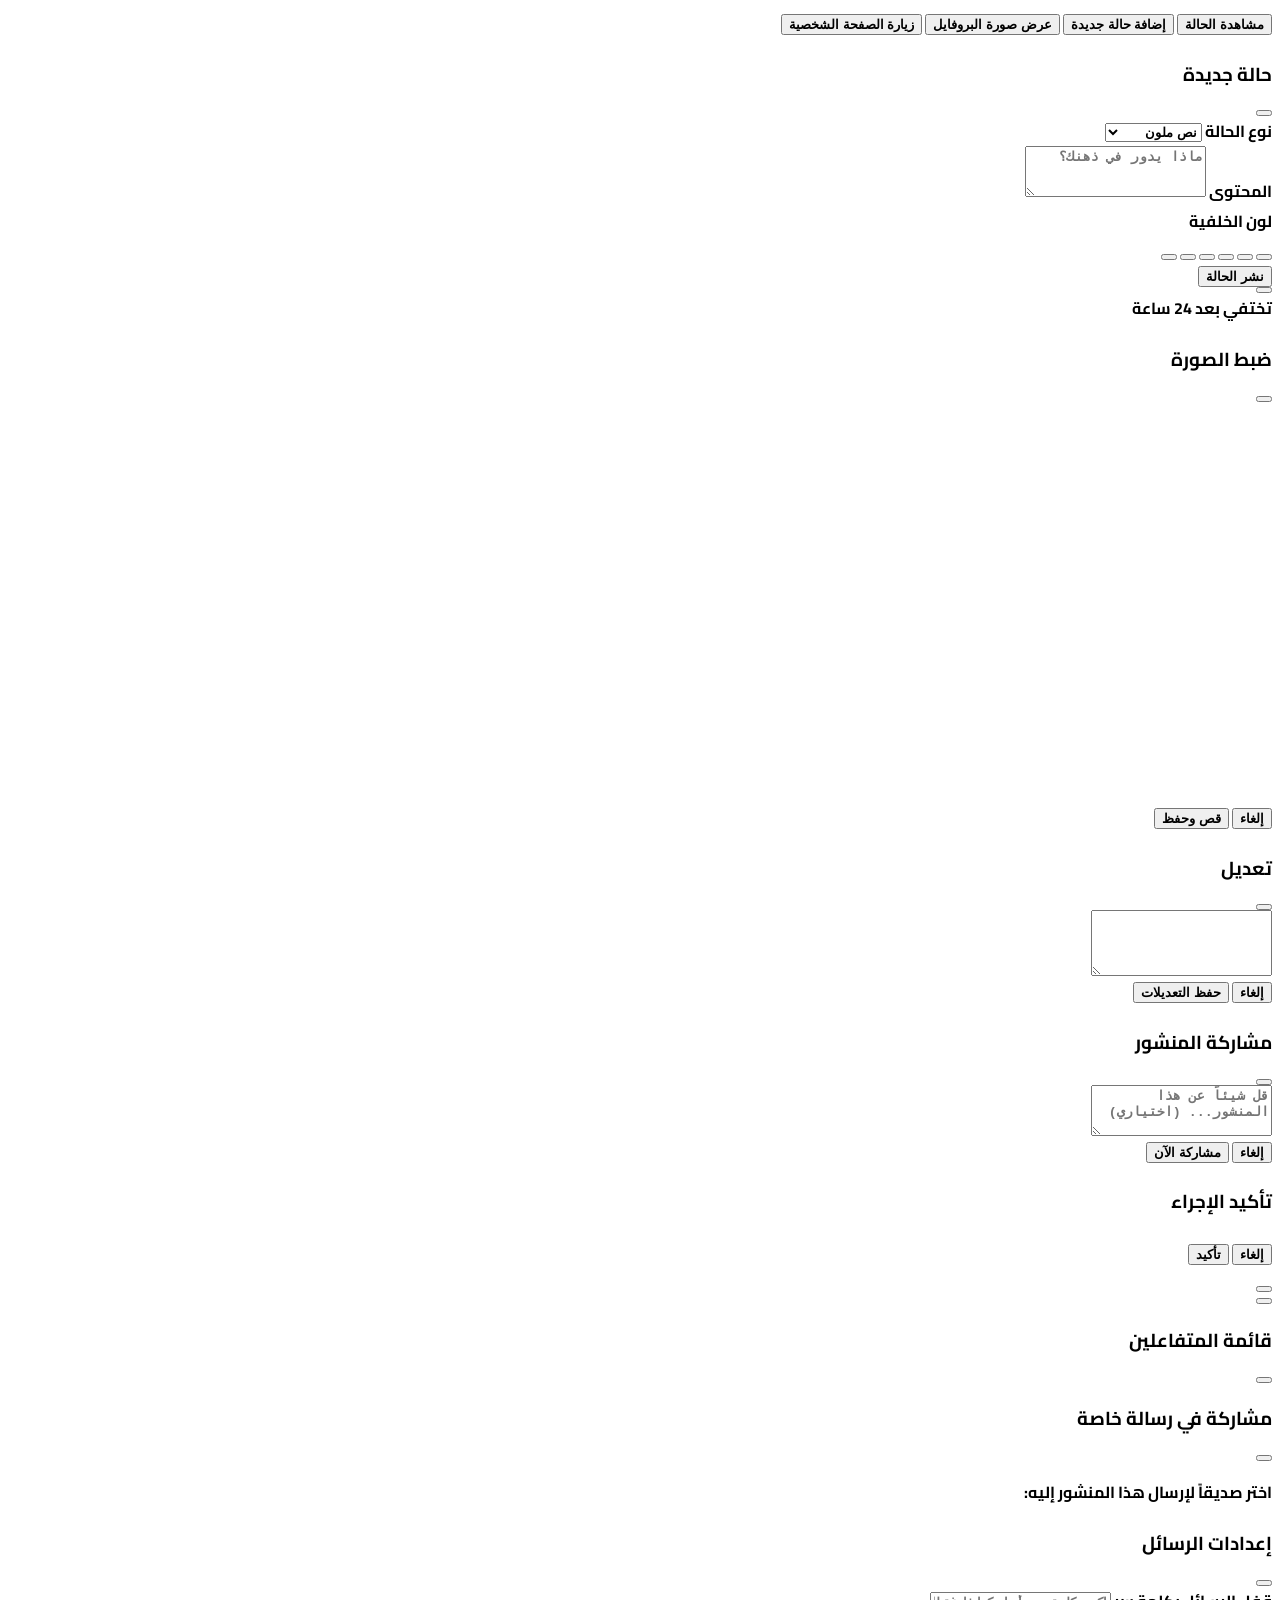
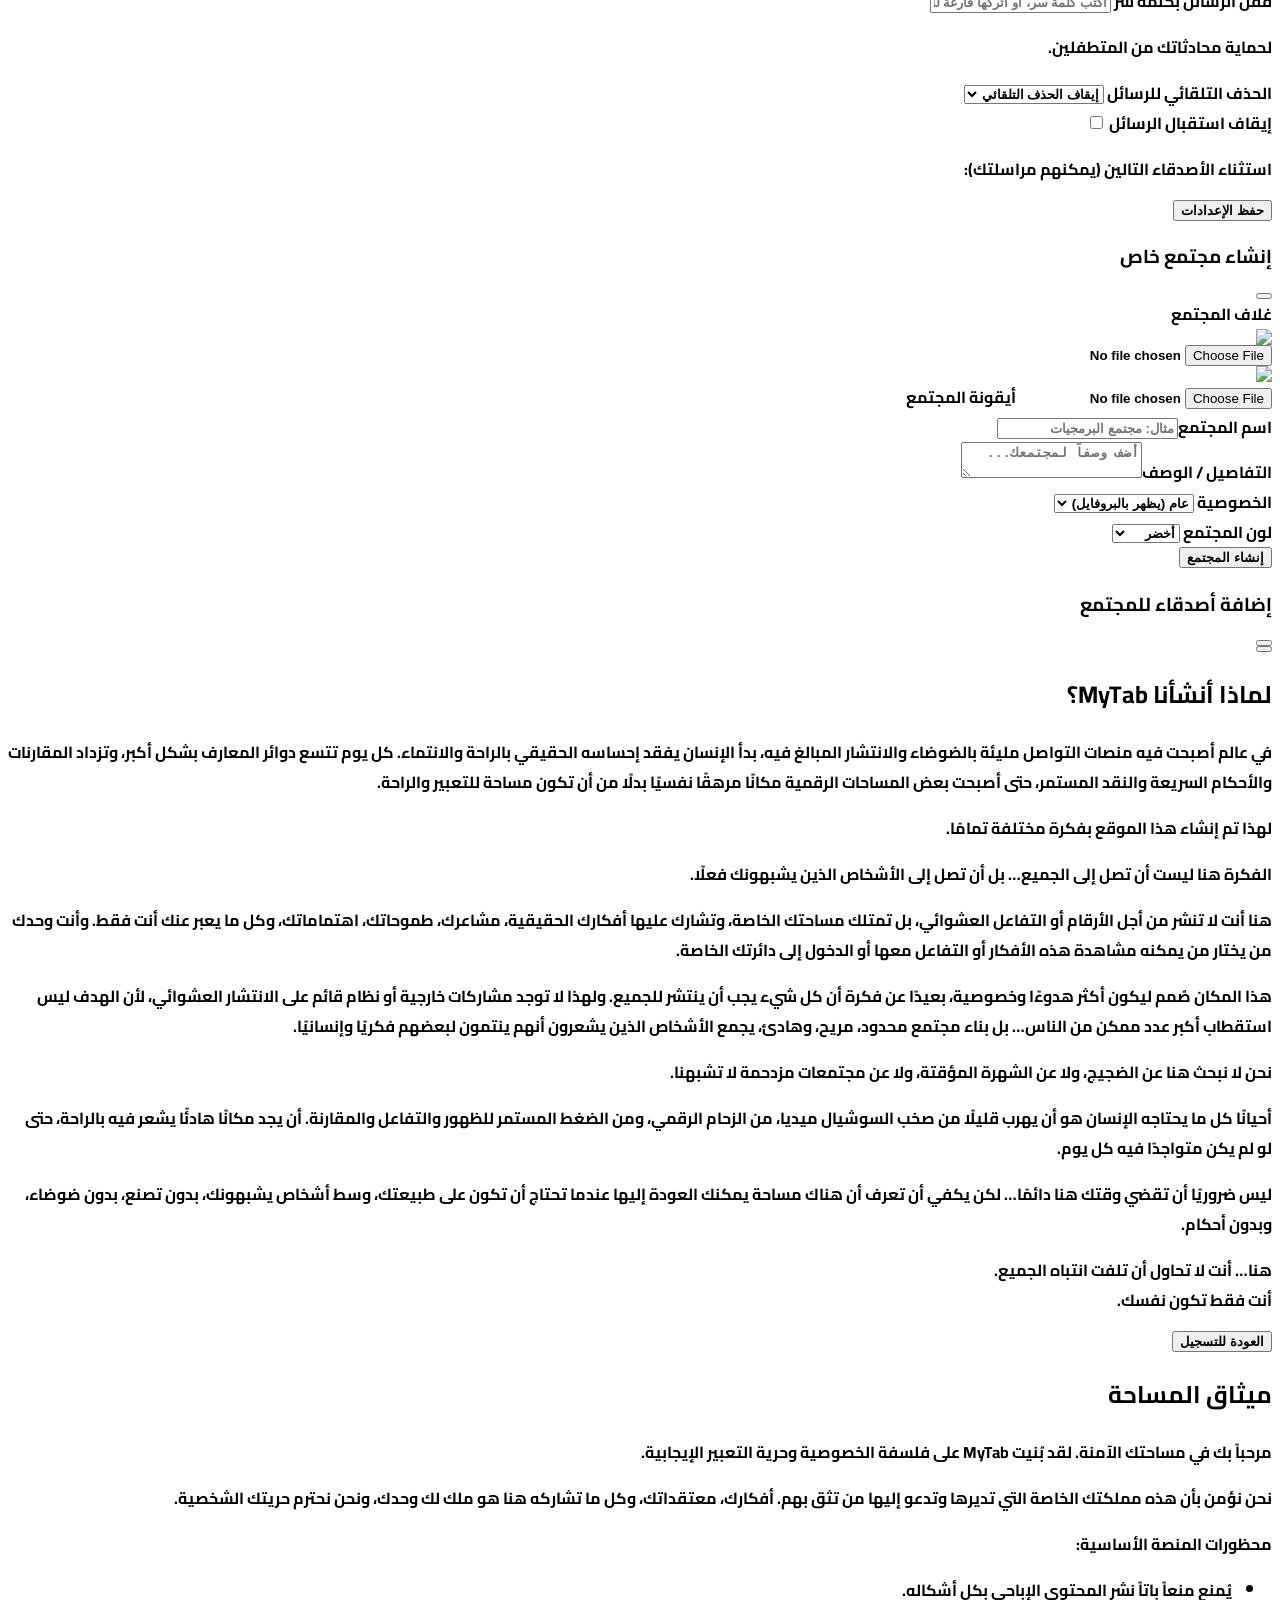
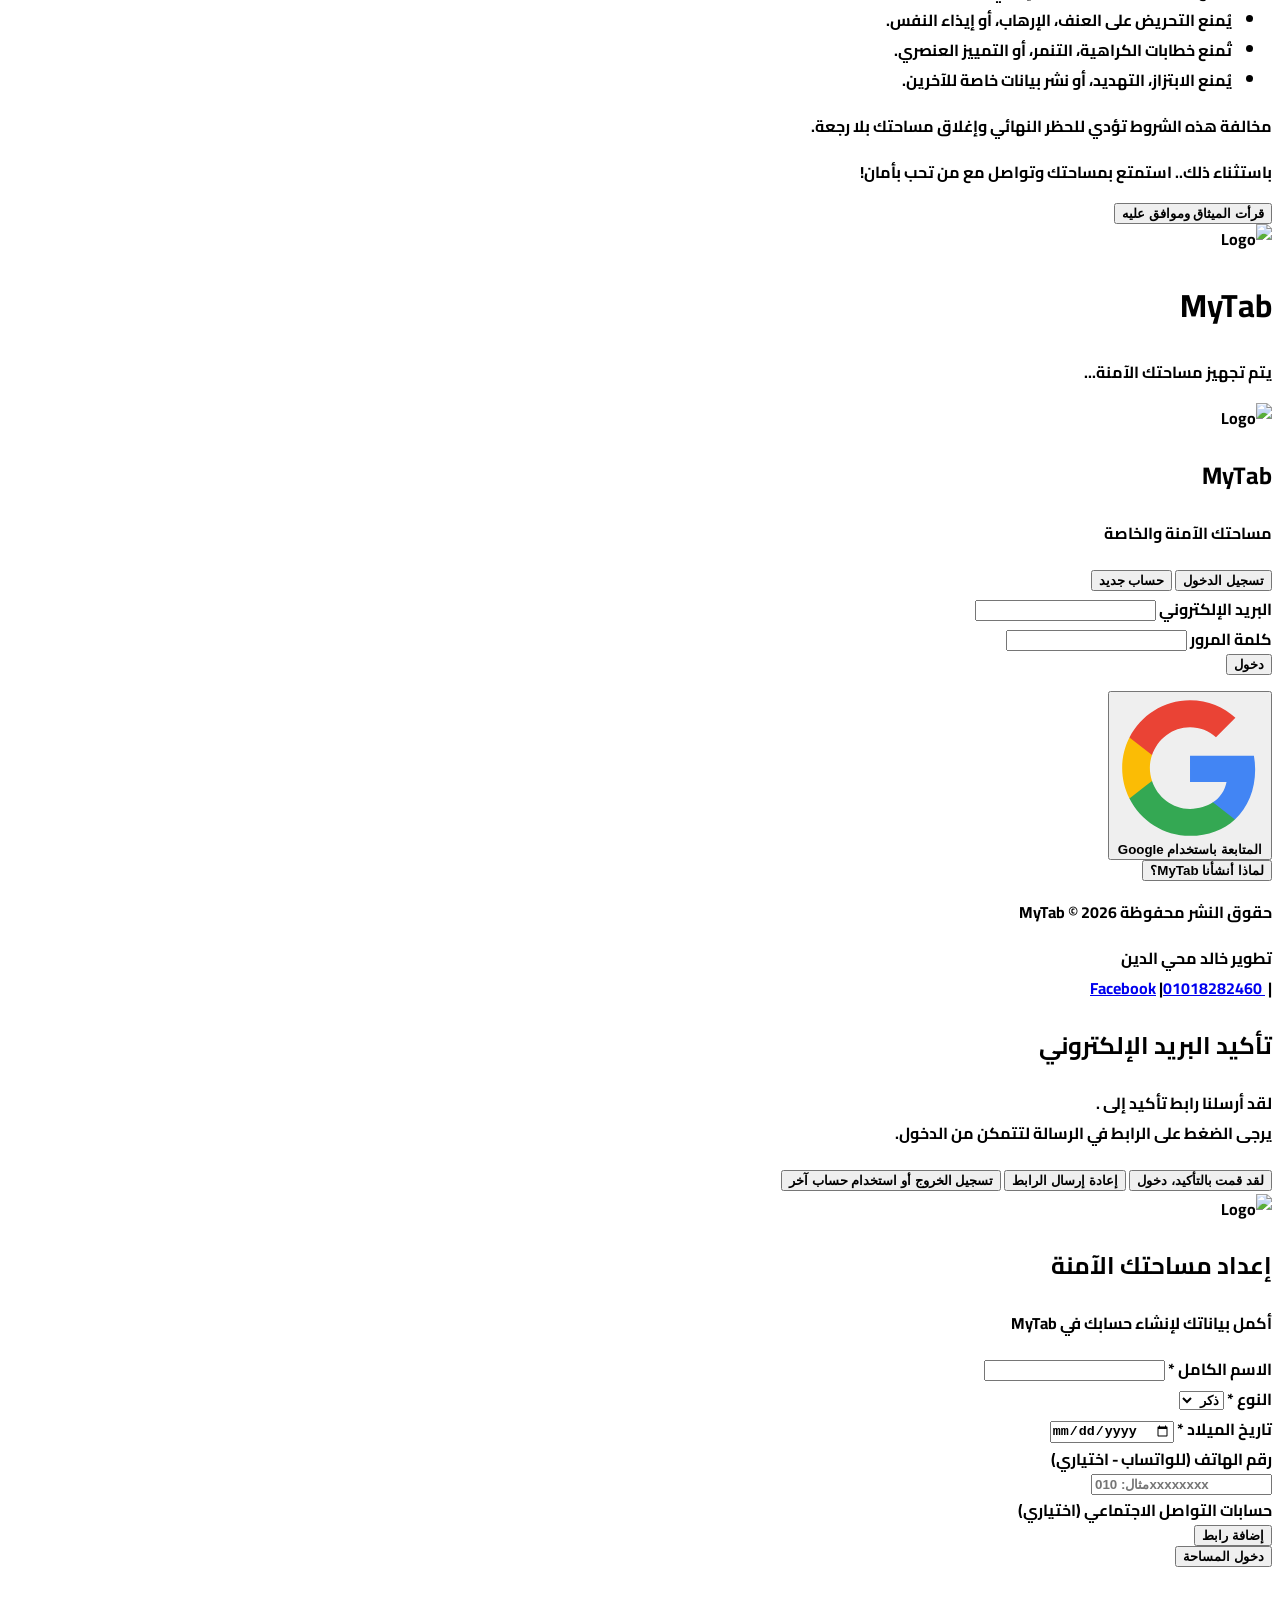
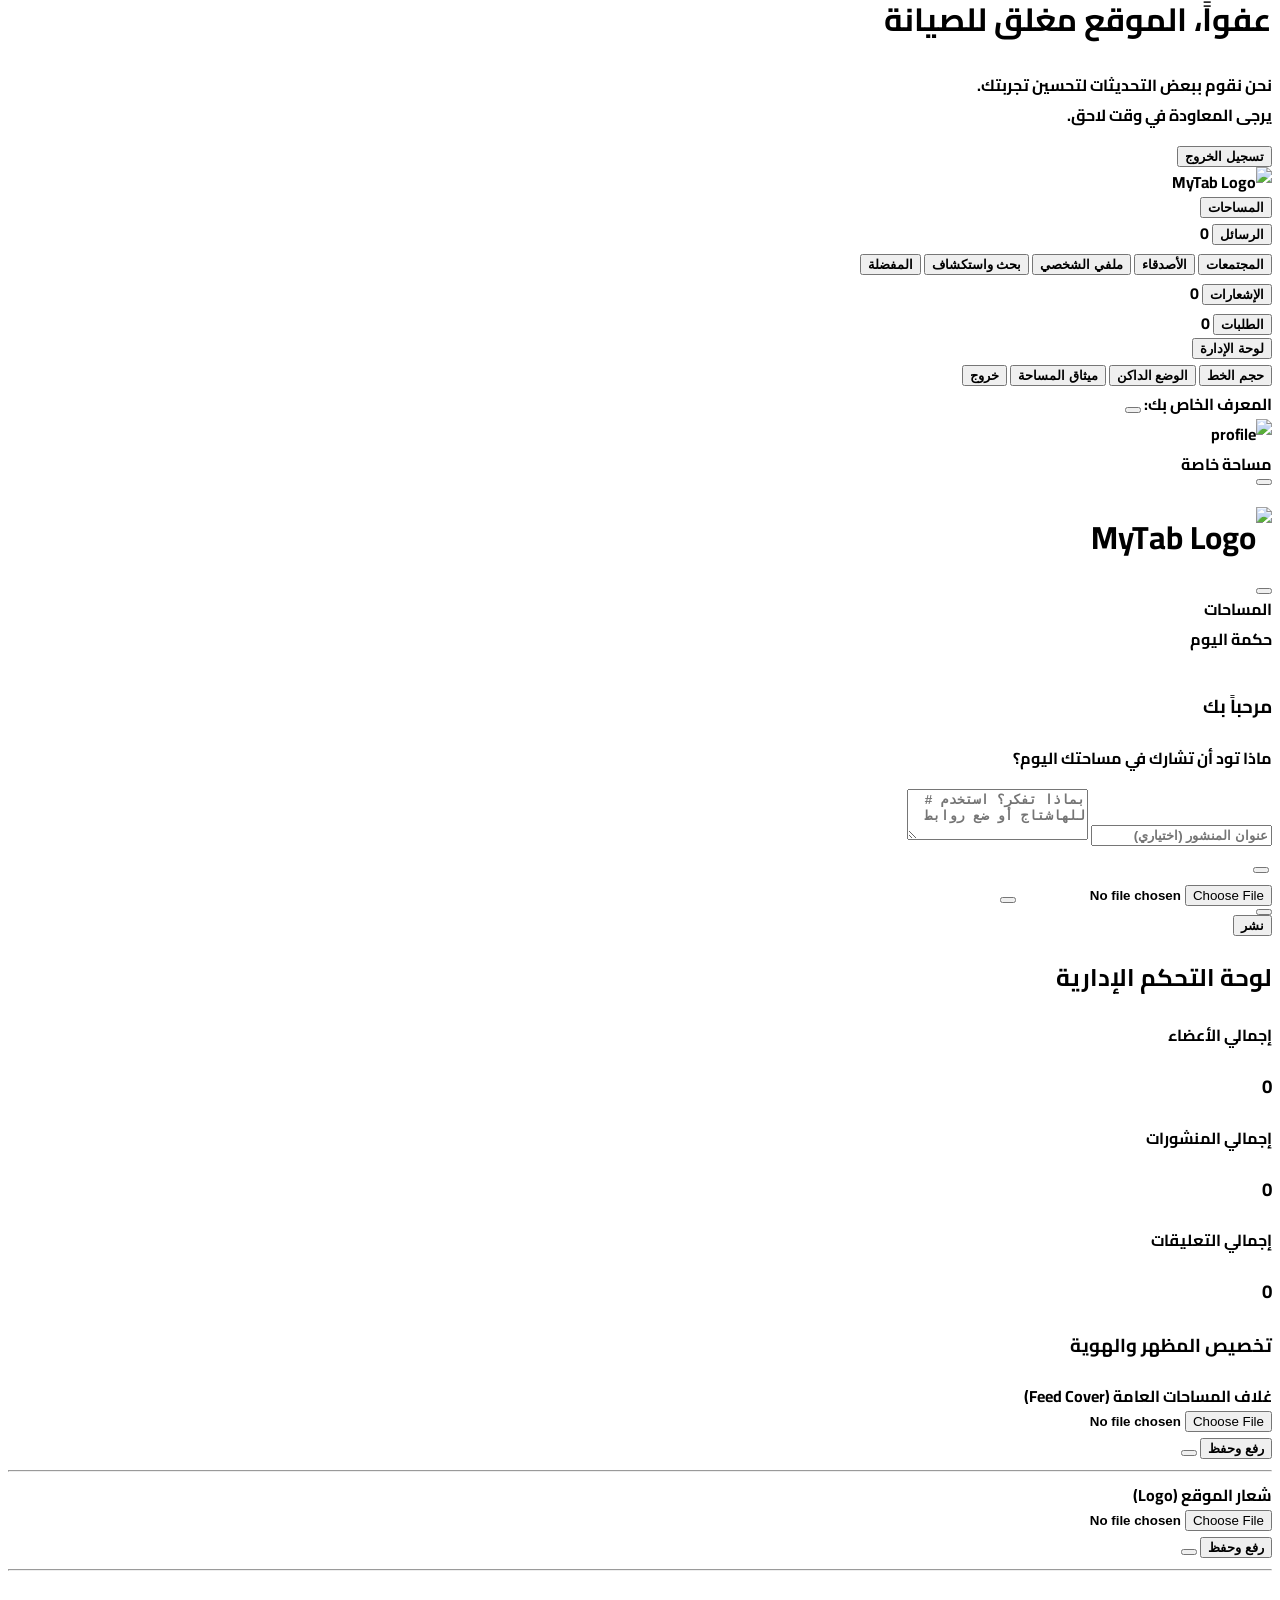
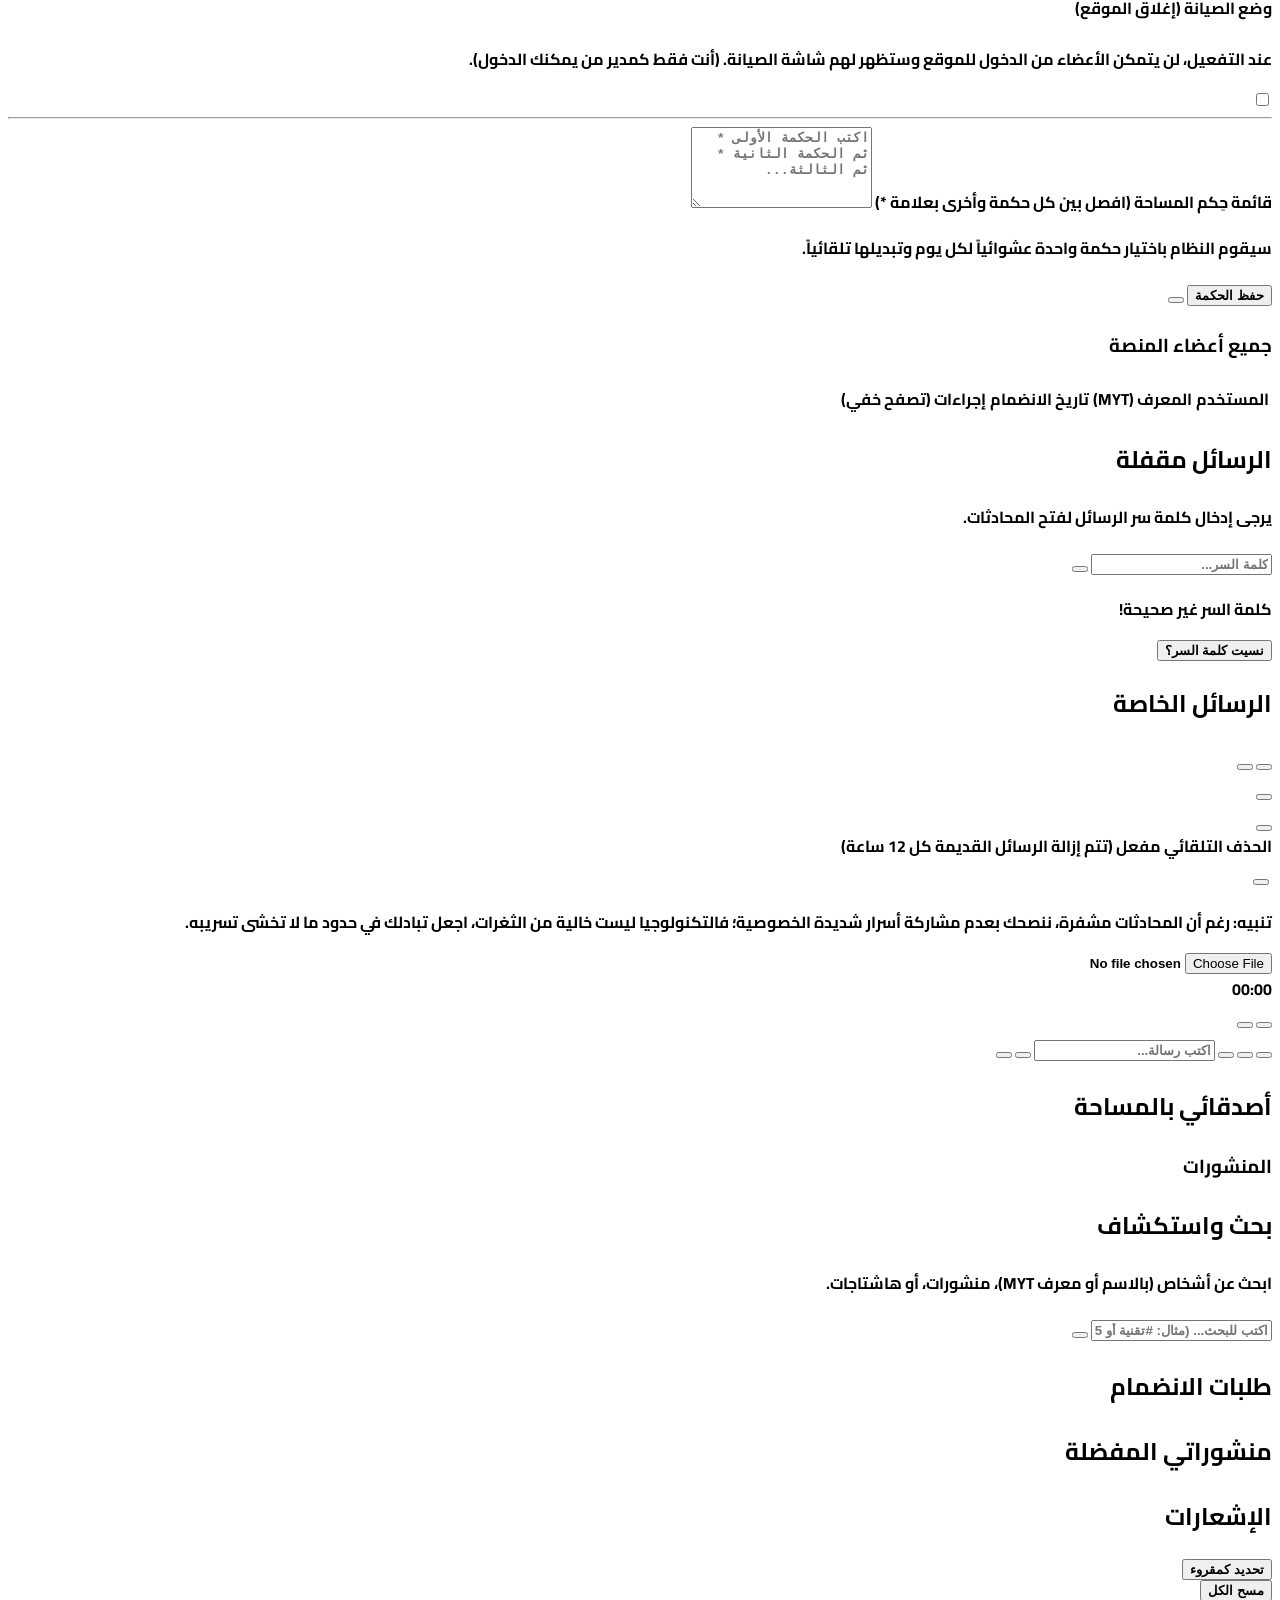
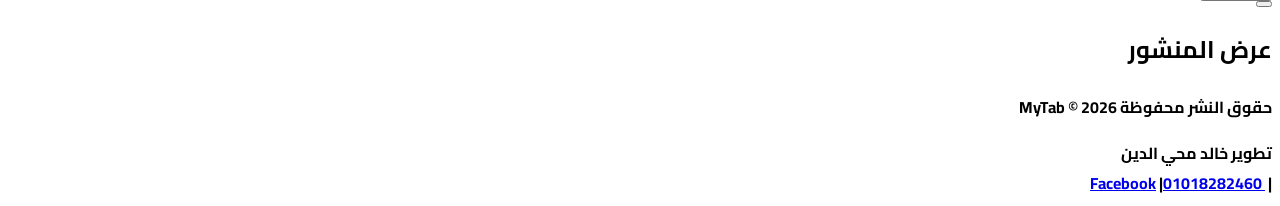
==== commit cd689aaf: "Update index.html" ====
--- a/index.html
+++ b/index.html
@@ -316,6 +316,51 @@
         </div>
     </div>
 
+    <div id="chat-settings-modal" class="hidden fixed inset-0 z-[100] flex items-center justify-center bg-slate-900/60 p-4 backdrop-blur-sm transition-opacity opacity-0" onclick="window.closeChatSettings()">
+        <div class="bg-white dark:bg-slate-800 rounded-3xl p-6 w-full max-w-md max-h-[90vh] overflow-y-auto shadow-2xl border dark:border-slate-700 transition-all duration-300 transform scale-95" onclick="event.stopPropagation()">
+            <div class="flex justify-between items-center mb-6 border-b dark:border-slate-700 pb-3">
+                <h3 class="font-bold text-xl text-slate-800 dark:text-slate-100 flex items-center gap-2"><i data-lucide="settings" class="w-6 h-6 text-emerald-600 dark:text-emerald-400"></i> إعدادات الرسائل</h3>
+                <button onclick="window.closeChatSettings()" class="text-slate-400 hover:text-rose-500 transition-colors"><i data-lucide="x" class="w-6 h-6"></i></button>
+            </div>
+            
+            <div class="space-y-6">
+                <div>
+                    <label class="text-sm font-bold text-slate-700 dark:text-slate-300 mb-2 flex items-center gap-1"><i data-lucide="lock" class="w-4 h-4"></i> قفل الرسائل بكلمة سر</label>
+                    <input type="password" id="cs-password" class="w-full bg-slate-50 dark:bg-slate-900 border border-slate-200 dark:border-slate-700 rounded-xl px-4 py-2.5 outline-none focus:border-emerald-500 text-slate-800 dark:text-slate-100 transition-colors font-mono tracking-wider" placeholder="اكتب كلمة سر، أو اتركها فارغة للإلغاء">
+                    <p class="text-[10px] text-slate-400 mt-1">لحماية محادثاتك من المتطفلين.</p>
+                </div>
+
+                <div>
+                    <label class="text-sm font-bold text-slate-700 dark:text-slate-300 mb-2 flex items-center gap-1"><i data-lucide="clock" class="w-4 h-4"></i> الحذف التلقائي للرسائل</label>
+                    <select id="cs-auto-delete" class="w-full bg-slate-50 dark:bg-slate-900 border border-slate-200 dark:border-slate-700 rounded-xl px-4 py-2.5 outline-none focus:border-emerald-500 text-slate-800 dark:text-slate-100 transition-colors">
+                        <option value="0">إيقاف الحذف التلقائي</option>
+                        <option value="12">حذف بعد 12 ساعة</option>
+                        <option value="24">حذف بعد 24 ساعة</option>
+                        <option value="168">حذف بعد 7 أيام</option>
+                    </select>
+                </div>
+
+                <div class="bg-rose-50 dark:bg-rose-900/20 p-4 rounded-2xl border border-rose-100 dark:border-rose-800/50">
+                    <div class="flex items-center justify-between mb-3">
+                        <label class="text-sm font-bold text-rose-700 dark:text-rose-400 flex items-center gap-1"><i data-lucide="bell-off" class="w-4 h-4"></i> إيقاف استقبال الرسائل</label>
+                        <label class="relative inline-flex items-center cursor-pointer">
+                            <input type="checkbox" id="cs-pause-toggle" class="sr-only peer" onchange="window.togglePauseExceptions(this.checked)">
+                            <div class="w-9 h-5 bg-slate-200 peer-focus:outline-none rounded-full peer dark:bg-slate-700 peer-checked:after:-translate-x-full peer-checked:after:border-white after:content-[''] after:absolute after:top-[2px] after:right-[2px] after:bg-white after:border-slate-300 after:border after:rounded-full after:h-4 after:w-4 after:transition-all dark:border-slate-600 peer-checked:bg-rose-500"></div>
+                        </label>
+                    </div>
+                    
+                    <div id="cs-exceptions-wrapper" class="hidden mt-3 pt-3 border-t border-rose-200 dark:border-rose-800/50">
+                        <p class="text-xs font-bold text-slate-700 dark:text-slate-300 mb-2">استثناء الأصدقاء التالين (يمكنهم مراسلتك):</p>
+                        <div id="cs-exceptions-list" class="max-h-32 overflow-y-auto space-y-1 bg-white/50 dark:bg-slate-900/50 rounded-xl p-2 border border-slate-200 dark:border-slate-700">
+                            </div>
+                    </div>
+                </div>
+
+                <button onclick="window.saveChatSettings()" id="cs-save-btn" class="w-full bg-emerald-600 text-white font-bold py-3 rounded-xl hover:bg-emerald-700 transition-colors flex items-center justify-center gap-2"><i data-lucide="save" class="w-5 h-5"></i> حفظ الإعدادات</button>
+            </div>
+        </div>
+    </div>
+
     <div id="create-comm-modal" class="hidden fixed inset-0 z-[60] flex items-center justify-center bg-slate-900/60 p-4 backdrop-blur-sm transition-opacity" onclick="closeCreateCommModal()">
         <div class="bg-white dark:bg-slate-800 rounded-3xl p-6 w-full max-w-md max-h-[90vh] overflow-y-auto shadow-2xl border dark:border-slate-700 transition-all duration-300" onclick="event.stopPropagation()">
             <div class="flex justify-between items-center mb-6 border-b dark:border-slate-700 pb-3">
@@ -593,8 +638,17 @@
     </div>
 
     <!-- ================= MAIN LAYOUT ================= -->
-    <div id="main-layout" class="hidden flex h-screen w-full bg-slate-50 dark:bg-slate-900">
+    <div id="main-layout" class="hidden flex h-screen w-full bg-slate-50 dark:bg-slate-900 relative">
         
+        <div id="maintenance-view" class="hidden absolute inset-0 z-[999] bg-slate-50 dark:bg-slate-900 flex flex-col items-center justify-center p-6 text-center transition-opacity duration-300">
+            <div class="bg-amber-100 dark:bg-amber-900/30 p-6 rounded-full mb-6 animate-pulse">
+                <i data-lucide="settings-2" class="w-16 h-16 text-amber-600 dark:text-amber-400"></i>
+            </div>
+            <h1 class="text-3xl font-black text-slate-800 dark:text-slate-100 mb-4">عفواً، الموقع مغلق للصيانة</h1>
+            <p class="text-slate-600 dark:text-slate-400 text-lg max-w-md leading-relaxed">نحن نقوم ببعض التحديثات لتحسين تجربتك.<br>يرجى المعاودة في وقت لاحق.</p>
+            <button onclick="window.handleLogout()" class="mt-12 bg-slate-200 dark:bg-slate-800 text-slate-700 dark:text-slate-300 px-6 py-2.5 rounded-xl font-bold hover:bg-rose-100 hover:text-rose-600 dark:hover:bg-rose-900/40 dark:hover:text-rose-400 transition-colors flex items-center gap-2 shadow-sm"><i data-lucide="log-out" class="w-4 h-4"></i> تسجيل الخروج</button>
+        </div>
+
         <!-- Sidebar Navigation -->
         <nav class="w-14 md:w-64 bg-white dark:bg-slate-800 border-l border-emerald-100 dark:border-slate-700 flex flex-col justify-between py-4 md:py-6 shrink-0 z-10 shadow-sm overflow-y-auto transition-colors">
             <div class="flex flex-col items-center md:items-start px-0 md:px-6 gap-4 md:gap-8">
@@ -802,6 +856,21 @@
                             
                             <hr class="border-slate-100 dark:border-slate-700">
                             
+                            <div class="flex flex-col md:flex-row gap-4 items-center justify-between bg-rose-50 dark:bg-rose-900/20 p-5 rounded-2xl border border-rose-100 dark:border-rose-800/50">
+                                <div>
+                                    <h4 class="font-bold text-rose-700 dark:text-rose-400 flex items-center gap-2 mb-1"><i data-lucide="alert-triangle" class="w-5 h-5"></i> وضع الصيانة (إغلاق الموقع)</h4>
+                                    <p class="text-xs text-rose-600 dark:text-rose-300/70">عند التفعيل، لن يتمكن الأعضاء من الدخول للموقع وستظهر لهم شاشة الصيانة. (أنت فقط كمدير من يمكنك الدخول).</p>
+                                </div>
+                                <div class="flex items-center gap-2 shrink-0">
+                                    <label class="relative inline-flex items-center cursor-pointer">
+                                        <input type="checkbox" id="admin-maintenance-toggle" class="sr-only peer" onchange="window.toggleMaintenanceMode(this.checked)">
+                                        <div class="w-11 h-6 bg-slate-200 peer-focus:outline-none rounded-full peer dark:bg-slate-700 peer-checked:after:-translate-x-full peer-checked:after:border-white after:content-[''] after:absolute after:top-[2px] after:right-[2px] after:bg-white after:border-slate-300 after:border after:rounded-full after:h-5 after:w-5 after:transition-all dark:border-slate-600 peer-checked:bg-rose-600"></div>
+                                    </label>
+                                </div>
+                            </div>
+                            
+                            <hr class="border-slate-100 dark:border-slate-700">
+
                             <div class="flex flex-col md:flex-row gap-4 items-start md:items-center">
                                 <div class="flex-1 w-full">
                                     <label class="block text-sm font-bold text-slate-600 dark:text-slate-300 mb-2">قائمة حِكم المساحة (افصل بين كل حكمة وأخرى بعلامة *)</label>
@@ -854,9 +923,12 @@
                     </div>
 
                     <div id="messages-list-view" class="w-full h-full flex flex-col bg-white dark:bg-slate-800 rounded-3xl shadow-sm border border-slate-200 dark:border-slate-700 overflow-hidden transition-colors">
-                        <div class="p-4 border-b border-slate-100 dark:border-slate-700 flex justify-between items-center">
+                        <div class="p-4 border-b border-slate-100 dark:border-slate-700 flex justify-between items-center relative">
                             <h2 class="text-xl font-bold text-slate-800 dark:text-slate-100 flex items-center gap-2"><i data-lucide="message-circle" class="w-6 h-6 text-emerald-600 dark:text-emerald-400"></i> الرسائل الخاصة</h2>
-                            <button id="lock-chat-btn" onclick="window.lockChat()" class="hidden bg-slate-100 dark:bg-slate-700 hover:bg-slate-200 dark:hover:bg-slate-600 text-slate-600 dark:text-slate-300 p-2 rounded-xl transition-colors shadow-sm" title="قفل الرسائل الآن"><i data-lucide="lock" class="w-4 h-4"></i></button>
+                            <div class="flex items-center gap-2">
+                                <button id="lock-chat-btn" onclick="window.lockChat()" class="hidden bg-slate-100 dark:bg-slate-700 hover:bg-slate-200 dark:hover:bg-slate-600 text-slate-600 dark:text-slate-300 p-2 rounded-xl transition-colors shadow-sm" title="قفل الرسائل الآن"><i data-lucide="lock" class="w-4 h-4"></i></button>
+                                <button onclick="window.openChatSettings()" class="bg-slate-100 dark:bg-slate-700 hover:bg-slate-200 dark:hover:bg-slate-600 text-slate-600 dark:text-slate-300 p-2 rounded-xl transition-colors shadow-sm" title="إعدادات الرسائل"><i data-lucide="settings" class="w-4 h-4"></i></button>
+                            </div>
                         </div>
                         <div id="chat-friends-list" class="flex-1 overflow-y-auto p-2 space-y-1 bg-slate-50/50 dark:bg-slate-900/50"></div>
                     </div>
@@ -884,21 +956,35 @@
                                     تنبيه: رغم أن المحادثات مشفرة، ننصحك بعدم مشاركة أسرار شديدة الخصوصية؛ فالتكنولوجيا ليست خالية من الثغرات، اجعل تبادلك في حدود ما لا تخشى تسريبه.
                                 </p>
                             </div>
-                            <div id="reply-preview-container" class="hidden bg-slate-50 dark:bg-slate-700/50 border-r-4 border-emerald-500 rounded-lg p-2 mb-2 flex justify-between items-center relative">
+                            <div id="reply-preview-container" class="hidden bg-slate-50 dark:bg-slate-700/50 border-r-4 border-emerald-500 rounded-lg p-2 mb-2 justify-between items-center relative" style="display: none;">
                                 <div class="flex flex-col overflow-hidden w-full pl-6">
                                     <span class="text-emerald-600 dark:text-emerald-400 text-[11px] font-bold flex items-center gap-1"><i data-lucide="reply" class="w-3 h-3 rtl:-scale-x-100"></i> الرد على رسالة</span>
                                     <span id="reply-preview-text" class="text-slate-600 dark:text-slate-300 text-xs truncate mt-0.5"></span>
                                 </div>
                                 <button onclick="window.cancelReply()" class="absolute left-2 top-1/2 -translate-y-1/2 text-slate-400 hover:text-rose-500 bg-white dark:bg-slate-600 rounded-full p-1 shadow-sm transition-colors"><i data-lucide="x" class="w-3.5 h-3.5"></i></button>
                             </div>
-                            <div class="flex items-center gap-2">
+                            <div class="flex items-center gap-2 relative w-full overflow-hidden">
                                 <input type="file" id="chat-image-input" accept="image/*" class="hidden" onchange="handleChatImageSelect(event)">
-                                <button onclick="document.getElementById('chat-image-input').click()" class="p-2 text-slate-400 dark:text-slate-300 hover:text-emerald-500 transition-colors bg-slate-50 dark:bg-slate-700 rounded-full" title="إرسال صورة خاصة"><i data-lucide="image" class="w-6 h-6"></i></button>
-                                <button id="view-once-btn" onclick="window.toggleViewOnce()" class="p-2 text-slate-400 dark:text-slate-300 hover:text-rose-500 transition-colors bg-slate-50 dark:bg-slate-700 rounded-full" title="صورة للعرض مرة واحدة"><i data-lucide="eye-off" class="w-6 h-6"></i></button>
-                                <button onclick="toggleStickerPicker()" class="p-2 text-slate-400 dark:text-slate-300 hover:text-emerald-500 transition-colors bg-slate-50 dark:bg-slate-700 rounded-full"><i data-lucide="smile-plus" class="w-6 h-6"></i></button>
-                                <button id="record-voice-btn" onclick="window.toggleRecording()" class="p-2 text-slate-400 dark:text-slate-300 hover:text-rose-500 transition-colors bg-slate-50 dark:bg-slate-700 rounded-full" title="تسجيل صوتي (30 ثانية أقصى حد)"><i data-lucide="mic" class="w-6 h-6"></i></button>
-                                <input type="text" id="chat-input" placeholder="اكتب رسالتك هنا... أو ضع روابط" class="flex-1 bg-slate-100 dark:bg-slate-700 text-slate-800 dark:text-slate-100 border-none rounded-xl px-4 py-3 focus:outline-none focus:ring-2 focus:ring-emerald-500/50 dark:placeholder-slate-400 transition-colors" onkeydown="if(event.key==='Enter') window.sendMessage('text')">
-                                <button onclick="window.sendMessage('text')" class="p-3 bg-emerald-600 text-white rounded-xl hover:bg-emerald-700 transition-colors shadow-sm"><i data-lucide="send" class="w-5 h-5 rtl:-scale-x-100"></i></button>
+                                
+                                <div id="recording-ui" class="hidden flex-1 items-center gap-2 bg-rose-50 dark:bg-rose-900/30 px-3 py-2 rounded-xl border border-rose-200 dark:border-rose-800 transition-all w-full">
+                                    <div class="flex items-center gap-1.5 text-rose-600 dark:text-rose-400 font-bold text-xs animate-pulse w-14 shrink-0">
+                                        <i data-lucide="mic" class="w-3.5 h-3.5"></i> <span id="record-time">00:00</span>
+                                    </div>
+                                    <div class="flex-1 bg-rose-200 dark:bg-rose-700 h-2 rounded-full overflow-hidden">
+                                        <div id="record-progress" class="bg-rose-600 dark:bg-rose-500 h-full w-0 transition-all duration-100 ease-linear"></div>
+                                    </div>
+                                    <button onclick="window.cancelRecording()" class="text-rose-500 bg-rose-100 dark:bg-rose-800 p-1.5 rounded-full hover:bg-rose-200 transition-colors shrink-0" title="إلغاء"><i data-lucide="x" class="w-4 h-4"></i></button>
+                                    <button onclick="window.stopRecordingAndSend()" class="bg-rose-600 text-white p-1.5 rounded-full hover:bg-rose-700 transition-colors shadow-sm shrink-0" title="إرسال"><i data-lucide="send" class="w-4 h-4 rtl:-scale-x-100"></i></button>
+                                </div>
+
+                                <div id="normal-chat-ui" class="flex items-center gap-1.5 sm:gap-2 w-full">
+                                    <button onclick="document.getElementById('chat-image-input').click()" class="p-2 text-slate-400 dark:text-slate-300 hover:text-emerald-500 transition-colors bg-slate-50 dark:bg-slate-700 rounded-full" title="إرسال صورة خاصة"><i data-lucide="image" class="w-5 h-5 sm:w-6 sm:h-6"></i></button>
+                                    <button id="view-once-btn" onclick="window.toggleViewOnce()" class="p-2 text-slate-400 dark:text-slate-300 hover:text-rose-500 transition-colors bg-slate-50 dark:bg-slate-700 rounded-full" title="صورة للعرض مرة واحدة"><i data-lucide="eye-off" class="w-5 h-5 sm:w-6 sm:h-6"></i></button>
+                                    <button onclick="toggleStickerPicker()" class="p-2 text-slate-400 dark:text-slate-300 hover:text-emerald-500 transition-colors bg-slate-50 dark:bg-slate-700 rounded-full shrink-0"><i data-lucide="smile-plus" class="w-5 h-5 sm:w-6 sm:h-6"></i></button>
+                                    <input type="text" id="chat-input" placeholder="اكتب رسالة..." class="flex-1 min-w-[50px] bg-slate-100 dark:bg-slate-700 text-slate-800 dark:text-slate-100 border-none rounded-xl px-3 py-3 focus:outline-none focus:ring-2 focus:ring-emerald-500/50 dark:placeholder-slate-400 transition-colors" onkeydown="if(event.key==='Enter') window.sendMessage('text')">
+                                    <button id="record-voice-btn" onclick="window.startRecording()" class="p-2.5 md:p-3 bg-rose-100 text-rose-600 dark:bg-rose-900/40 dark:text-rose-400 rounded-xl hover:bg-rose-200 transition-colors shadow-sm shrink-0"><i data-lucide="mic" class="w-5 h-5"></i></button>
+                                    <button onclick="window.sendMessage('text')" class="p-2.5 md:p-3 bg-emerald-600 text-white rounded-xl hover:bg-emerald-700 transition-colors shadow-sm shrink-0"><i data-lucide="send" class="w-5 h-5 rtl:-scale-x-100"></i></button>
+                                </div>
                             </div>
                         </div>
                     </div>
@@ -1808,21 +1894,29 @@
             }, (error) => console.error(error));
 
             const u5 = onSnapshot(collection(db, 'artifacts', appIdStr, 'public', 'data', 'messages'), (snap) => {
-                allMessages = snap.docs.map(d => ({id: d.id, ...d.data()}));
+                // تصفية الرسائل التي قام المستخدم الحالي بحذفها من عنده (مثل الفويس بعد الاستماع)
+                allMessages = snap.docs.map(d => ({id: d.id, ...d.data()})).filter(m => !(m.deletedFor && m.deletedFor.includes(currentUser?.uid)));
                 
                 // فحص الحذف التلقائي للرسائل (إذا كنت أنت أو صديقك مفعلين الخاصية)
                 if (currentUser) {
                     const now = Date.now();
-                    const twelveHours = 12 * 60 * 60 * 1000;
                     allMessages.forEach(m => {
                         if (m.senderId === currentUser.uid || m.receiverId === currentUser.uid) {
                             const friendId = m.senderId === currentUser.uid ? m.receiverId : m.senderId;
                             const friend = allUsers.find(u => u.uid === friendId);
-                            const iHaveAutoDelete = userData && userData.autoDeleteMessages;
-                            const friendHasAutoDelete = friend && friend.autoDeleteMessages;
                             
-                            if (iHaveAutoDelete || friendHasAutoDelete) {
-                                if ((now - new Date(m.createdAt).getTime()) > twelveHours) {
+                            let myHours = (userData && userData.autoDeleteHours) ? userData.autoDeleteHours : (userData && userData.autoDeleteMessages ? 12 : 0);
+                            let friendHours = (friend && friend.autoDeleteHours) ? friend.autoDeleteHours : (friend && friend.autoDeleteMessages ? 12 : 0);
+                            
+                            // نختار أقل مدة بين الطرفين لتطبيق الحذف (إذا كان أحدهما مفعلها)
+                            let deleteHours = 0;
+                            if (myHours > 0 && friendHours > 0) deleteHours = Math.min(myHours, friendHours);
+                            else if (myHours > 0) deleteHours = myHours;
+                            else if (friendHours > 0) deleteHours = friendHours;
+                            
+                            if (deleteHours > 0) {
+                                const msAllowed = deleteHours * 60 * 60 * 1000;
+                                if ((now - new Date(m.createdAt).getTime()) > msAllowed) {
                                     try { deleteDoc(doc(db, 'artifacts', appIdStr, 'public', 'data', 'messages', m.id)); } catch(e){}
                                 }
                             }
@@ -1858,9 +1952,34 @@
                 } else {
                     globalSettings = {};
                 }
+
+                const maintenanceView = document.getElementById('maintenance-view');
+                if (globalSettings.maintenanceMode && !window.isSuperAdmin()) {
+                    if (maintenanceView) {
+                        maintenanceView.classList.remove('hidden');
+                        if (typeof lucide !== 'undefined') lucide.createIcons();
+                    }
+                } else {
+                    if (maintenanceView) maintenanceView.classList.add('hidden');
+                }
+
                 updateSidebar(); 
                 if(activeTabStr === 'feed') renderFeedTab();
             }, (error) => console.error(error));
+
+            window.toggleMaintenanceMode = async (isMaintenance) => {
+                if (!window.isSuperAdmin()) return;
+                try {
+                    await setDoc(doc(db, 'artifacts', appIdStr, 'public', 'data', 'settings', 'global'), {
+                        ...globalSettings,
+                        maintenanceMode: isMaintenance
+                    }, { merge: true });
+                    showToast(isMaintenance ? 'تم تفعيل وضع الصيانة وإغلاق الموقع' : 'تم إيقاف وضع الصيانة وفتح الموقع', isMaintenance ? 'info' : 'success');
+                } catch(e) {
+                    showToast('حدث خطأ', 'error');
+                    document.getElementById('admin-maintenance-toggle').checked = !isMaintenance;
+                }
+            };
 
             unsubs.push(u1, u2, u3, u4, u5, u6, u7);
 
@@ -1869,18 +1988,24 @@
             window.autoDeleteInterval = setInterval(() => {
                 if (!currentUser) return;
                 const now = Date.now();
-                const twelveHours = 12 * 60 * 60 * 1000;
                 let hasDeletions = false;
                 
                 allMessages.forEach(m => {
                     if (m.senderId === currentUser.uid || m.receiverId === currentUser.uid) {
                         const friendId = m.senderId === currentUser.uid ? m.receiverId : m.senderId;
                         const friend = allUsers.find(u => u.uid === friendId);
-                        const iHaveAutoDelete = userData && userData.autoDeleteMessages;
-                        const friendHasAutoDelete = friend && friend.autoDeleteMessages;
                         
-                        if (iHaveAutoDelete || friendHasAutoDelete) {
-                            if ((now - new Date(m.createdAt).getTime()) > twelveHours) {
+                        let myHours = (userData && userData.autoDeleteHours) ? userData.autoDeleteHours : (userData && userData.autoDeleteMessages ? 12 : 0);
+                        let friendHours = (friend && friend.autoDeleteHours) ? friend.autoDeleteHours : (friend && friend.autoDeleteMessages ? 12 : 0);
+                        
+                        let deleteHours = 0;
+                        if (myHours > 0 && friendHours > 0) deleteHours = Math.min(myHours, friendHours);
+                        else if (myHours > 0) deleteHours = myHours;
+                        else if (friendHours > 0) deleteHours = friendHours;
+                        
+                        if (deleteHours > 0) {
+                            const msAllowed = deleteHours * 60 * 60 * 1000;
+                            if ((now - new Date(m.createdAt).getTime()) > msAllowed) {
                                 hasDeletions = true;
                                 try { deleteDoc(doc(db, 'artifacts', appIdStr, 'public', 'data', 'messages', m.id)); } catch(e){}
                             }
@@ -2391,6 +2516,9 @@
 
             if (document.getElementById('admin-quote-input')) {
                 document.getElementById('admin-quote-input').value = globalSettings.quoteOfTheDay || '';
+            }
+            if (document.getElementById('admin-maintenance-toggle')) {
+                document.getElementById('admin-maintenance-toggle').checked = globalSettings.maintenanceMode || false;
             }
 
             const tableBody = document.getElementById('admin-users-table');
@@ -3151,6 +3279,98 @@
             setTimeout(() => { modal.classList.add('hidden'); }, 300);
         }
 
+        // --- Chat Settings Logic ---
+        window.openChatSettings = () => {
+            if(!userData) return;
+            const modal = document.getElementById('chat-settings-modal');
+            
+            document.getElementById('cs-password').value = userData.chatPassword || '';
+            document.getElementById('cs-auto-delete').value = userData.autoDeleteHours || (userData.autoDeleteMessages ? '12' : '0');
+            
+            const isPaused = userData.pauseMessages || false;
+            document.getElementById('cs-pause-toggle').checked = isPaused;
+            window.togglePauseExceptions(isPaused);
+
+            const exceptionsList = document.getElementById('cs-exceptions-list');
+            const friends = userData.friends || [];
+            const allowedSenders = userData.allowedSenders || [];
+            
+            if (friends.length === 0) {
+                exceptionsList.innerHTML = '<p class="text-xs text-slate-500 text-center py-2">لا يوجد أصدقاء لاستثنائهم.</p>';
+            } else {
+                exceptionsList.innerHTML = friends.map(uid => {
+                    const u = allUsers.find(x => x.uid === uid);
+                    if (!u) return '';
+                    const isChecked = allowedSenders.includes(uid) ? 'checked' : '';
+                    return `
+                        <label class="flex items-center gap-2 p-1.5 hover:bg-slate-100 dark:hover:bg-slate-700 rounded-lg cursor-pointer transition-colors">
+                            <input type="checkbox" class="cs-exception-checkbox w-4 h-4 text-emerald-600 rounded border-slate-300 focus:ring-emerald-500" value="${u.uid}" ${isChecked}>
+                            <div class="flex items-center gap-2">
+                                <img src="${u.photoUrl}" class="w-6 h-6 rounded-full object-cover">
+                                <span class="text-xs font-bold text-slate-700 dark:text-slate-200">${u.displayName}</span>
+                            </div>
+                        </label>
+                    `;
+                }).join('');
+            }
+
+            modal.classList.remove('hidden');
+            setTimeout(() => { 
+                modal.classList.remove('opacity-0'); 
+                modal.querySelector('div').classList.remove('scale-95'); 
+            }, 10);
+            lucide.createIcons();
+        };
+
+        window.togglePauseExceptions = (isPaused) => {
+            const wrapper = document.getElementById('cs-exceptions-wrapper');
+            if (isPaused) {
+                wrapper.classList.remove('hidden');
+            } else {
+                wrapper.classList.add('hidden');
+            }
+        };
+
+        window.closeChatSettings = () => {
+            const modal = document.getElementById('chat-settings-modal');
+            modal.classList.add('opacity-0'); 
+            modal.querySelector('div').classList.add('scale-95');
+            setTimeout(() => modal.classList.add('hidden'), 300);
+        };
+
+        window.saveChatSettings = async () => {
+            const btn = document.getElementById('cs-save-btn');
+            btn.disabled = true; btn.innerHTML = '<i class="loader"></i> جاري...';
+
+            const pwd = document.getElementById('cs-password').value.trim();
+            const autoDeleteHours = parseInt(document.getElementById('cs-auto-delete').value);
+            const isPaused = document.getElementById('cs-pause-toggle').checked;
+            
+            const checkboxes = document.querySelectorAll('.cs-exception-checkbox:checked');
+            const allowedSenders = Array.from(checkboxes).map(cb => cb.value);
+
+            try {
+                await updateDoc(doc(db, 'artifacts', appIdStr, 'public', 'data', 'users', currentUser.uid), {
+                    chatPassword: pwd,
+                    autoDeleteHours: autoDeleteHours,
+                    autoDeleteMessages: autoDeleteHours > 0, // توافق مع الأكواد السابقة
+                    pauseMessages: isPaused,
+                    allowedSenders: isPaused ? allowedSenders : []
+                });
+
+                if (pwd !== userData.chatPassword) window.isChatSessionUnlocked = false;
+
+                showToast('تم حفظ إعدادات الرسائل بنجاح', 'success');
+                window.closeChatSettings();
+                renderAll();
+            } catch (e) {
+                showToast('حدث خطأ أثناء الحفظ', 'error');
+            }
+            
+            btn.disabled = false; btn.innerHTML = '<i data-lucide="save" class="w-5 h-5"></i> حفظ الإعدادات';
+            lucide.createIcons();
+        };
+
         let postToRepostId = null;
 
         window.repostPost = (postId) => {
@@ -3225,6 +3445,17 @@
 
         window.sendShare = async (friendUid) => {
             if(!postToShareId) return;
+            
+            const receiverUser = allUsers.find(u => u.uid === friendUid);
+            if (receiverUser && receiverUser.pauseMessages) {
+                const allowed = receiverUser.allowedSenders || [];
+                if (!allowed.includes(currentUser.uid)) {
+                    showToast('هذا المستخدم لا يمكنه استقبال الرسائل الآن', 'error');
+                    window.closeShareModal();
+                    return;
+                }
+            }
+
             try {
                 await setDoc(doc(collection(db, 'artifacts', appIdStr, 'public', 'data', 'messages')), { 
                     senderId: currentUser.uid, 
@@ -3477,11 +3708,6 @@
                     url: row.querySelector('.s-url').value
                 }));
 
-                const chatPwdEl = document.getElementById('ep-chat-password');
-                const chatPwdVal = chatPwdEl ? chatPwdEl.value.trim() : (userData.chatPassword || '');
-                const autoDeleteEl = document.getElementById('ep-auto-delete');
-                const autoDeleteVal = autoDeleteEl ? autoDeleteEl.checked : (userData.autoDeleteMessages || false);
-
                 await updateDoc(doc(db, 'artifacts', appIdStr, 'public', 'data', 'users', currentUser.uid), {
                     displayName: document.getElementById('ep-name').value,
                     bio: document.getElementById('ep-bio').value,
@@ -3489,12 +3715,8 @@
                     gender: document.getElementById('ep-gender').value,
                     birthDate: document.getElementById('ep-dob').value,
                     photoUrl: pUrl,
-                    socialLinks: sLinksRaw.filter(l => l.url.trim()!==''),
-                    chatPassword: chatPwdVal,
-                    autoDeleteMessages: autoDeleteVal
+                    socialLinks: sLinksRaw.filter(l => l.url.trim()!=='')
                 });
-                
-                if (chatPwdVal !== userData.chatPassword) window.isChatSessionUnlocked = false;
                 
                 isEditingProfile = false;
                 window.tmpProfImgFile = null;
@@ -3563,16 +3785,6 @@
                                     <label class="text-xs text-slate-500 dark:text-slate-400 mb-1 block">كلمة المرور</label>
                                     <button id="reset-pwd-btn" onclick="window.resetMyPassword()" class="w-full border border-slate-200 dark:border-slate-700 rounded-lg px-3 py-2 text-sm text-slate-700 dark:text-slate-300 hover:bg-emerald-50 dark:hover:bg-emerald-900/30 hover:text-emerald-700 dark:hover:text-emerald-400 transition-colors flex justify-center items-center gap-2"><i data-lucide="key" class="w-4 h-4"></i> إرسال رابط تغيير كلمة المرور</button>
                                     <p id="pwd-msg" class="text-xs mt-2 text-emerald-600 dark:text-emerald-400 hidden font-medium"></p>
-                                </div>
-                            </div>
-                            <div class="mt-4 pt-4 border-t border-slate-100 dark:border-slate-700">
-                                <label class="text-xs text-slate-500 dark:text-slate-400 mb-1 block">قفل الرسائل الخاصة (اختياري)</label>
-                                <input type="password" id="ep-chat-password" value="${userData.chatPassword || ''}" class="w-full bg-white dark:bg-slate-900 border border-slate-200 dark:border-slate-700 rounded-lg px-3 py-2 outline-none focus:border-emerald-500 text-slate-800 dark:text-slate-100 transition-colors font-mono tracking-wider" placeholder="اكتب كلمة سر، أو اتركها فارغة لإلغاء القفل">
-                                <p class="text-[10px] text-slate-400 mt-1 mb-3">إذا قمت بتعيين كلمة سر، فلن يتمكن أحد من الدخول لرسائلك إلا بكتابتها. لمسح القفل بالكامل، اترك هذا الحقل فارغاً واحفظ التعديلات.</p>
-                                
-                                <div class="flex items-center gap-2 mt-3 pt-3 border-t border-slate-100 dark:border-slate-700">
-                                    <input type="checkbox" id="ep-auto-delete" class="w-4 h-4 text-emerald-600 rounded border-slate-300 focus:ring-emerald-500 cursor-pointer" ${userData.autoDeleteMessages ? 'checked' : ''}>
-                                    <label for="ep-auto-delete" class="text-sm text-rose-600 dark:text-rose-400 font-bold cursor-pointer flex items-center gap-1"><i data-lucide="clock" class="w-4 h-4"></i> تفعيل الحذف التلقائي للرسائل كل 12 ساعة</label>
                                 </div>
                             </div>
                         </div>
@@ -3865,7 +4077,6 @@
         window.messageToReply = null;
         window.setReplyMessage = (msgId) => {
             try {
-                // جلب الرسالة برمجياً لمنع تعطل الأزرار بسبب النصوص المعقدة
                 const msg = allMessages.find(m => m.id === msgId);
                 if (!msg) return;
                 
@@ -3876,7 +4087,10 @@
                 if (previewTextEl) previewTextEl.innerText = previewText;
                 
                 const previewContainerEl = document.getElementById('reply-preview-container');
-                if (previewContainerEl) previewContainerEl.classList.remove('hidden');
+                if (previewContainerEl) {
+                    previewContainerEl.classList.remove('hidden');
+                    previewContainerEl.style.display = 'flex';
+                }
                 
                 const inputEl = document.getElementById('chat-input');
                 if (inputEl) {
@@ -3892,7 +4106,10 @@
         window.cancelReply = () => {
             window.messageToReply = null;
             const container = document.getElementById('reply-preview-container');
-            if (container) container.classList.add('hidden');
+            if (container) {
+                container.classList.add('hidden');
+                container.style.display = 'none';
+            }
             const previewText = document.getElementById('reply-preview-text');
             if (previewText) previewText.innerText = '';
         };
@@ -3941,7 +4158,16 @@
             const msgsArea = document.getElementById('chat-messages-area');
             const autoDeleteBanner = document.getElementById('chat-auto-delete-banner');
             if (autoDeleteBanner) {
-                if ((userData && userData.autoDeleteMessages) || (friend && friend.autoDeleteMessages)) {
+                let myHours = (userData && userData.autoDeleteHours) ? userData.autoDeleteHours : (userData && userData.autoDeleteMessages ? 12 : 0);
+                let friendHours = (friend && friend.autoDeleteHours) ? friend.autoDeleteHours : (friend && friend.autoDeleteMessages ? 12 : 0);
+                
+                let deleteHours = 0;
+                if (myHours > 0 && friendHours > 0) deleteHours = Math.min(myHours, friendHours);
+                else if (myHours > 0) deleteHours = myHours;
+                else if (friendHours > 0) deleteHours = friendHours;
+
+                if (deleteHours > 0) {
+                    autoDeleteBanner.innerHTML = `<i data-lucide="clock" class="w-3.5 h-3.5"></i> الحذف التلقائي مفعل (تتم إزالة الرسائل كل ${deleteHours} ساعة)`;
                     autoDeleteBanner.classList.remove('hidden');
                 } else {
                     autoDeleteBanner.classList.add('hidden');
@@ -4063,7 +4289,7 @@
                     } else if (m.type === 'voice') {
                         messageBody += `
                         <div class="flex items-center gap-3 bg-black/10 dark:bg-black/30 p-2 rounded-xl min-w-[200px]" onclick="event.stopPropagation()">
-                            <button onclick="window.playVoice('${m.id}', '${m.imageUrl}')" id="play-btn-${m.id}" class="w-10 h-10 bg-emerald-500 text-white rounded-full flex items-center justify-center shadow-md hover:scale-105 transition-transform shrink-0">
+                            <button onclick="window.playVoice('${m.id}', '${m.imageUrl}', '${m.senderId}')" id="play-btn-${m.id}" class="w-10 h-10 bg-emerald-500 text-white rounded-full flex items-center justify-center shadow-md hover:scale-105 transition-transform shrink-0">
                                 <i data-lucide="play" class="w-5 h-5 ml-1"></i>
                             </button>
                             <div class="flex flex-col flex-1">
@@ -4143,61 +4369,88 @@
             });
         }
 
-        let mediaRecorder;
-        let audioChunks = [];
-        let recordTimeout;
-
-        window.toggleRecording = async () => {
-            const btn = document.getElementById('record-voice-btn');
-            if (mediaRecorder && mediaRecorder.state === 'recording') {
-                mediaRecorder.stop();
-                return;
-            }
+        window.mediaRecorder = null;
+        window.audioChunks = [];
+        window.recordInterval = null;
+        window.recordStartTime = 0;
+        window.isRecordingCanceled = false;
+
+        window.startRecording = async () => {
             try {
                 const stream = await navigator.mediaDevices.getUserMedia({ audio: true });
-                // استخدام أداة تشفير خفيفة ومناسبة للويب (opus) بحجم صغير جداً
-                mediaRecorder = new MediaRecorder(stream, { mimeType: 'audio/webm;codecs=opus' }); 
-                audioChunks = [];
-                
-                mediaRecorder.ondataavailable = e => { if (e.data.size > 0) audioChunks.push(e.data); };
-                mediaRecorder.onstop = () => {
-                    clearTimeout(recordTimeout);
-                    btn.classList.remove('bg-rose-500', 'text-white', 'animate-pulse');
-                    btn.classList.add('bg-slate-50', 'text-slate-400', 'dark:bg-slate-700', 'dark:text-slate-300');
-                    btn.innerHTML = '<i data-lucide="mic" class="w-6 h-6"></i>';
-                    lucide.createIcons();
-                    
-                    const audioBlob = new Blob(audioChunks, { type: 'audio/webm' });
+                window.mediaRecorder = new MediaRecorder(stream, { mimeType: 'audio/webm;codecs=opus' });
+                window.audioChunks = [];
+                
+                window.mediaRecorder.ondataavailable = e => {
+                    if (e.data.size > 0) window.audioChunks.push(e.data);
+                };
+                
+                window.mediaRecorder.onstop = async () => {
+                    const audioBlob = new Blob(window.audioChunks, { type: 'audio/webm' });
                     const reader = new FileReader();
-                    reader.onloadend = () => {
-                        window.sendMessage('voice', reader.result);
+                    reader.readAsDataURL(audioBlob);
+                    reader.onloadend = async () => {
+                        const base64data = reader.result;
+                        if (!window.isRecordingCanceled) {
+                            await window.sendMessage('voice', base64data);
+                        }
                     };
-                    reader.readAsDataURL(audioBlob);
-                    
                     stream.getTracks().forEach(track => track.stop());
                 };
-                
-                mediaRecorder.start();
-                btn.classList.remove('bg-slate-50', 'text-slate-400', 'dark:bg-slate-700', 'dark:text-slate-300');
-                btn.classList.add('bg-rose-500', 'text-white', 'animate-pulse');
-                btn.innerHTML = '<i data-lucide="square" class="w-6 h-6"></i>'; 
+
+                document.getElementById('normal-chat-ui').classList.add('hidden');
+                document.getElementById('recording-ui').classList.remove('hidden');
+                document.getElementById('recording-ui').style.display = 'flex';
+                document.getElementById('record-progress').style.width = '0%';
+                
+                window.isRecordingCanceled = false;
+                window.mediaRecorder.start();
+                window.recordStartTime = Date.now();
+                
+                const maxDuration = 30000; // 30 ثانية
+                window.recordInterval = setInterval(() => {
+                    const elapsed = Date.now() - window.recordStartTime;
+                    const secs = Math.floor(elapsed / 1000);
+                    document.getElementById('record-time').innerText = `00:${secs < 10 ? '0'+secs : secs}`;
+                    const percent = Math.min((elapsed / maxDuration) * 100, 100);
+                    document.getElementById('record-progress').style.width = percent + '%';
+                    
+                    if (elapsed >= maxDuration) {
+                        window.stopRecordingAndSend(); // التوقف والإرسال التلقائي
+                    }
+                }, 100);
                 lucide.createIcons();
-                
-                showToast('يتم التسجيل (الحد الأقصى 30 ثانية)', 'info');
-                
-                recordTimeout = setTimeout(() => {
-                    if (mediaRecorder.state === 'recording') {
-                        mediaRecorder.stop();
-                        showToast('انتهى وقت التسجيل', 'info');
-                    }
-                }, 30000);
             } catch (err) {
-                showToast('يرجى السماح للمتصفح باستخدام الميكروفون', 'error');
+                showToast('لم نتمكن من الوصول للميكروفون. يرجى إعطاء الصلاحية.', 'error');
+            }
+        };
+
+        window.stopRecordingAndSend = () => {
+            if (window.mediaRecorder && window.mediaRecorder.state !== 'inactive') {
+                clearInterval(window.recordInterval);
+                window.mediaRecorder.stop();
+                
+                document.getElementById('normal-chat-ui').classList.remove('hidden');
+                document.getElementById('recording-ui').classList.add('hidden');
+                document.getElementById('recording-ui').style.display = 'none';
+            }
+        };
+
+        window.cancelRecording = () => {
+            if (window.mediaRecorder && window.mediaRecorder.state !== 'inactive') {
+                window.isRecordingCanceled = true;
+                clearInterval(window.recordInterval);
+                window.mediaRecorder.stop();
+                
+                document.getElementById('normal-chat-ui').classList.remove('hidden');
+                document.getElementById('recording-ui').classList.add('hidden');
+                document.getElementById('recording-ui').style.display = 'none';
             }
         };
 
         let currentAudio = null;
-        window.playVoice = (msgId, base64Audio) => {
+        window.currentPlayingMsgId = null;
+        window.playVoice = (msgId, base64Audio, senderId) => {
             if (currentAudio) {
                 currentAudio.pause();
                 currentAudio = null;
@@ -4206,8 +4459,15 @@
                     b.innerHTML = '<i data-lucide="play" class="w-5 h-5 ml-1"></i>';
                 });
                 lucide.createIcons();
-            }
-
+                
+                // إذا تم الضغط على نفس الرسالة المشتغلة حالياً، نتوقف فقط ولا نعيد تشغيلها
+                if (window.currentPlayingMsgId === msgId) {
+                    window.currentPlayingMsgId = null;
+                    return;
+                }
+            }
+
+            window.currentPlayingMsgId = msgId;
             const audio = new Audio(base64Audio);
             currentAudio = audio;
             const btn = document.getElementById(`play-btn-${msgId}`);
@@ -4224,13 +4484,31 @@
             };
             audio.onended = async () => {
                 currentAudio = null;
-                // تدمير الفويس فوراً بعد الانتهاء
+                window.currentPlayingMsgId = null;
+                btn.innerHTML = '<i data-lucide="play" class="w-5 h-5 ml-1"></i>';
+                lucide.createIcons();
+                
                 try {
-                    await deleteDoc(doc(db, 'artifacts', appIdStr, 'public', 'data', 'messages', msgId));
-                    showToast('تم تدمير التسجيل الصوتي لضمان الخصوصية', 'success');
+                    const msg = allMessages.find(m => m.id === msgId);
+                    if (!msg) return;
+                    let deletedFor = msg.deletedFor || [];
+                    if (!deletedFor.includes(currentUser.uid)) {
+                        deletedFor.push(currentUser.uid);
+                    }
+                    
+                    if (deletedFor.includes(msg.senderId) && deletedFor.includes(msg.receiverId)) {
+                        // إذا استمع الاثنان، احذفها نهائياً من قاعدة البيانات والسيرفر
+                        await deleteDoc(doc(db, 'artifacts', appIdStr, 'public', 'data', 'messages', msgId));
+                        showToast('تم تدمير الفويس من السيرفر نهائياً', 'info');
+                    } else {
+                        // إخفاء من عند هذا المستخدم فقط (وتبقى محفوظة للطرف الثاني)
+                        await updateDoc(doc(db, 'artifacts', appIdStr, 'public', 'data', 'messages', msgId), { deletedFor: deletedFor });
+                        showToast('تم إخفاء الفويس من محادثتك', 'info');
+                    }
                 } catch(e) {}
             };
             audio.play().catch(e => {
+                window.currentPlayingMsgId = null;
                 showToast('تعذر تشغيل الصوت', 'error');
                 btn.innerHTML = '<i data-lucide="play" class="w-5 h-5 ml-1"></i>';
                 lucide.createIcons();
@@ -4263,6 +4541,16 @@
             }
 
             if (type === 'sticker') window.toggleStickerPicker();
+
+            const receiverUser = allUsers.find(u => u.uid === activeChatFriendId);
+            if (receiverUser && receiverUser.pauseMessages) {
+                const allowed = receiverUser.allowedSenders || [];
+                if (!allowed.includes(currentUser.uid)) {
+                    showToast('هذا المستخدم لا يمكنه استقبال الرسائل الآن', 'error');
+                    if(window.cancelReply) window.cancelReply();
+                    return;
+                }
+            }
 
             const msgData = { 
                 senderId: currentUser.uid, 
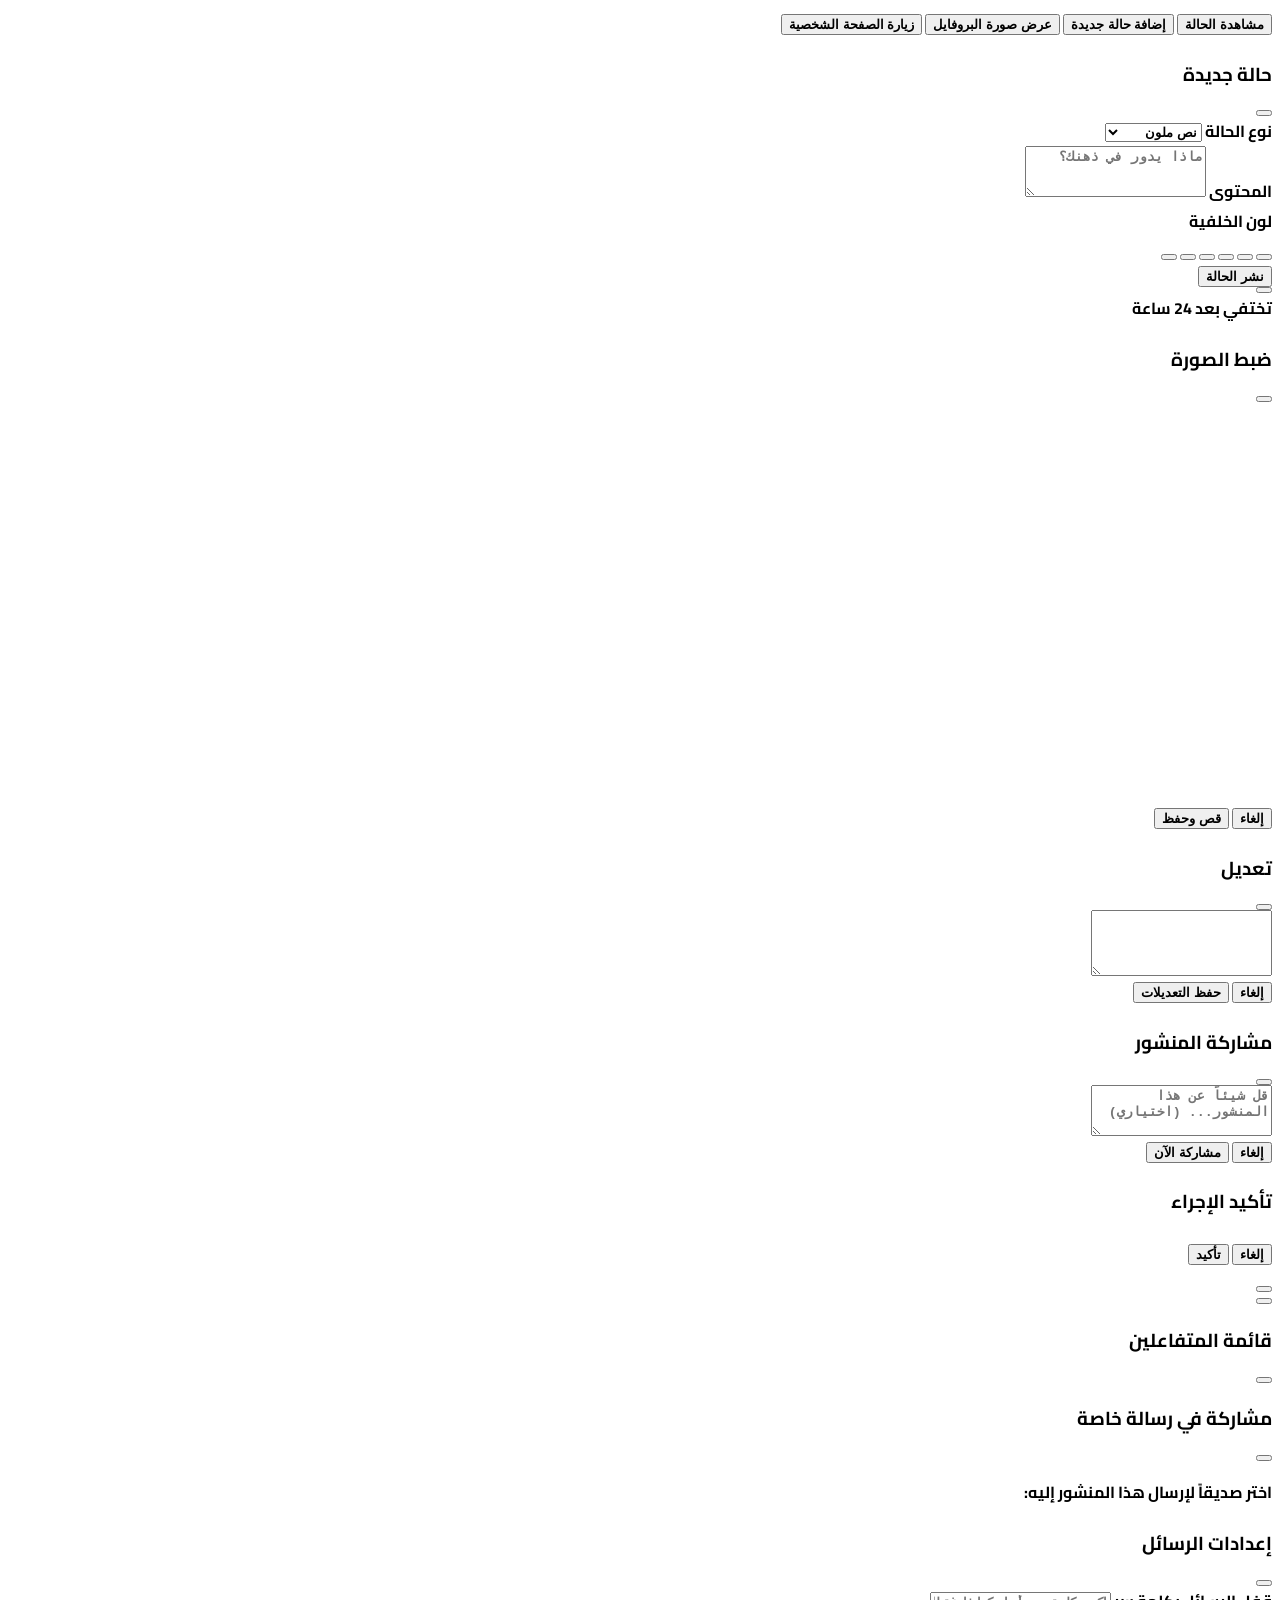
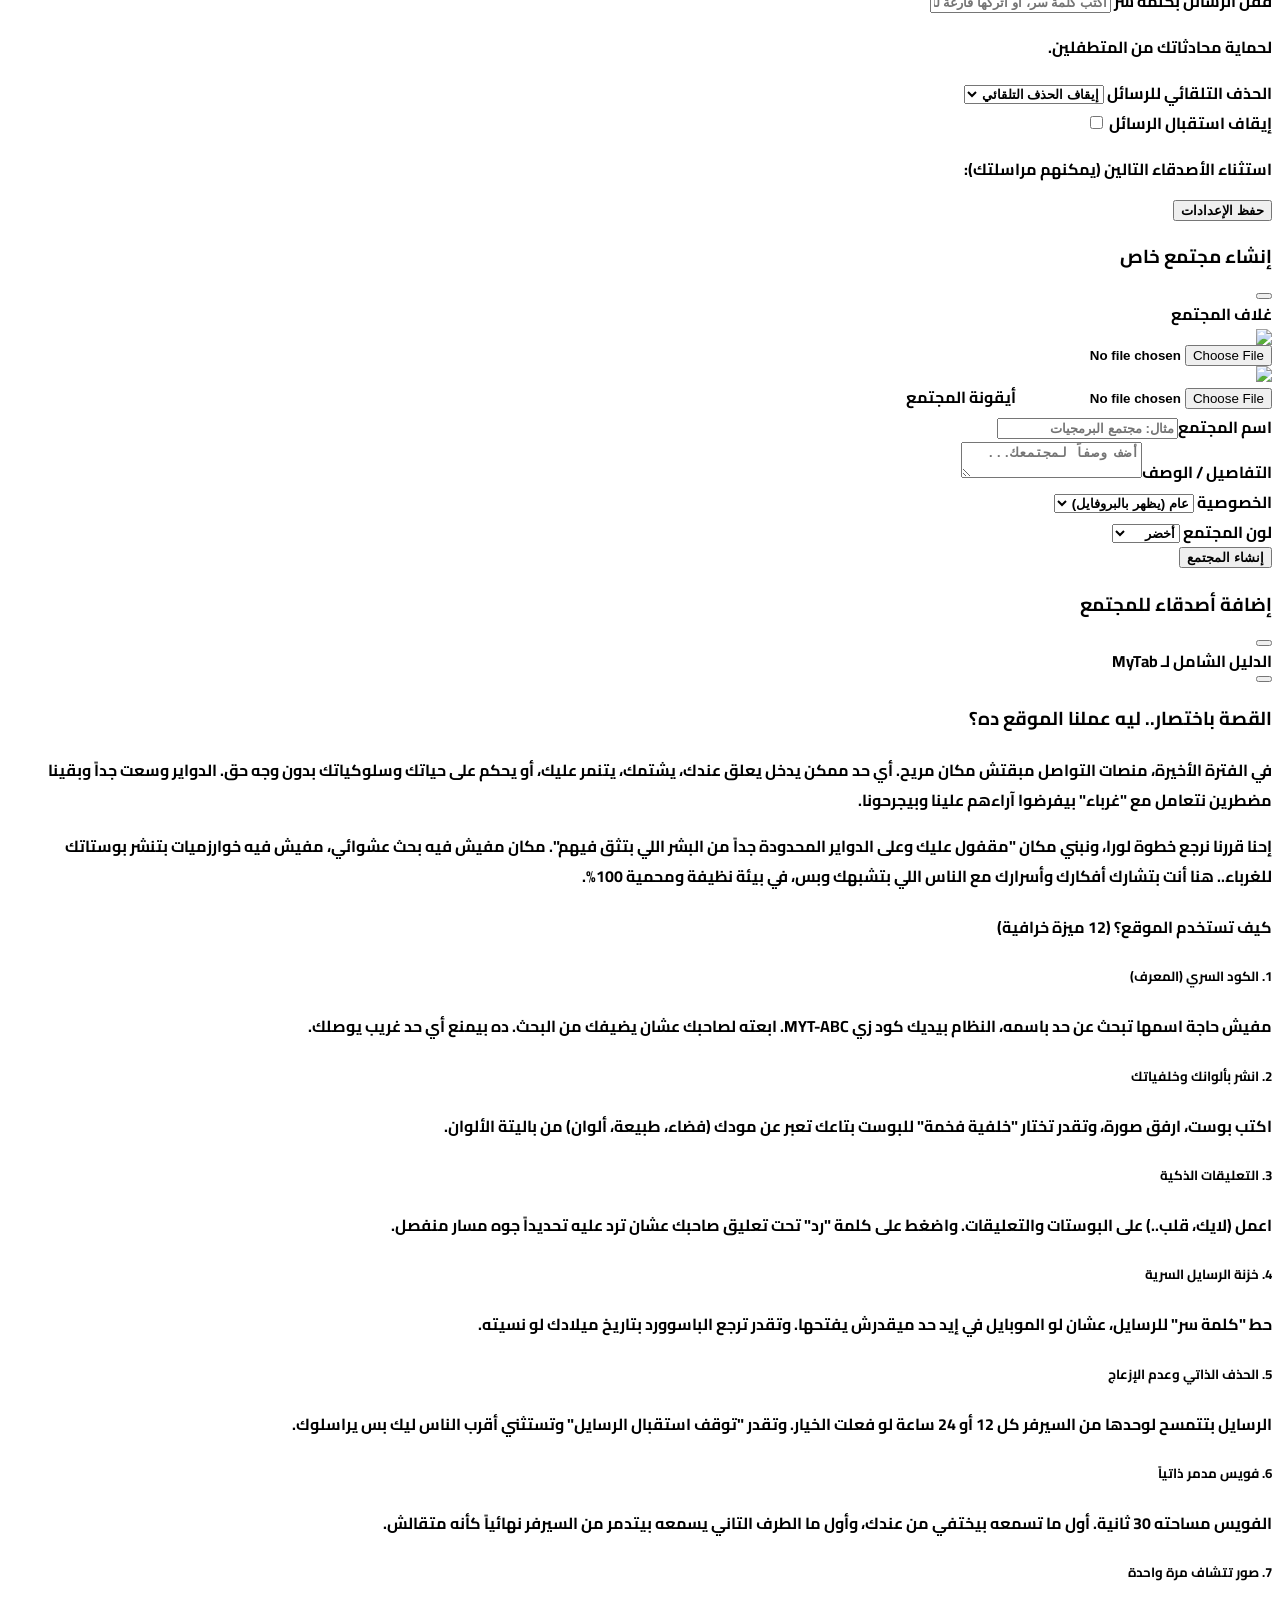
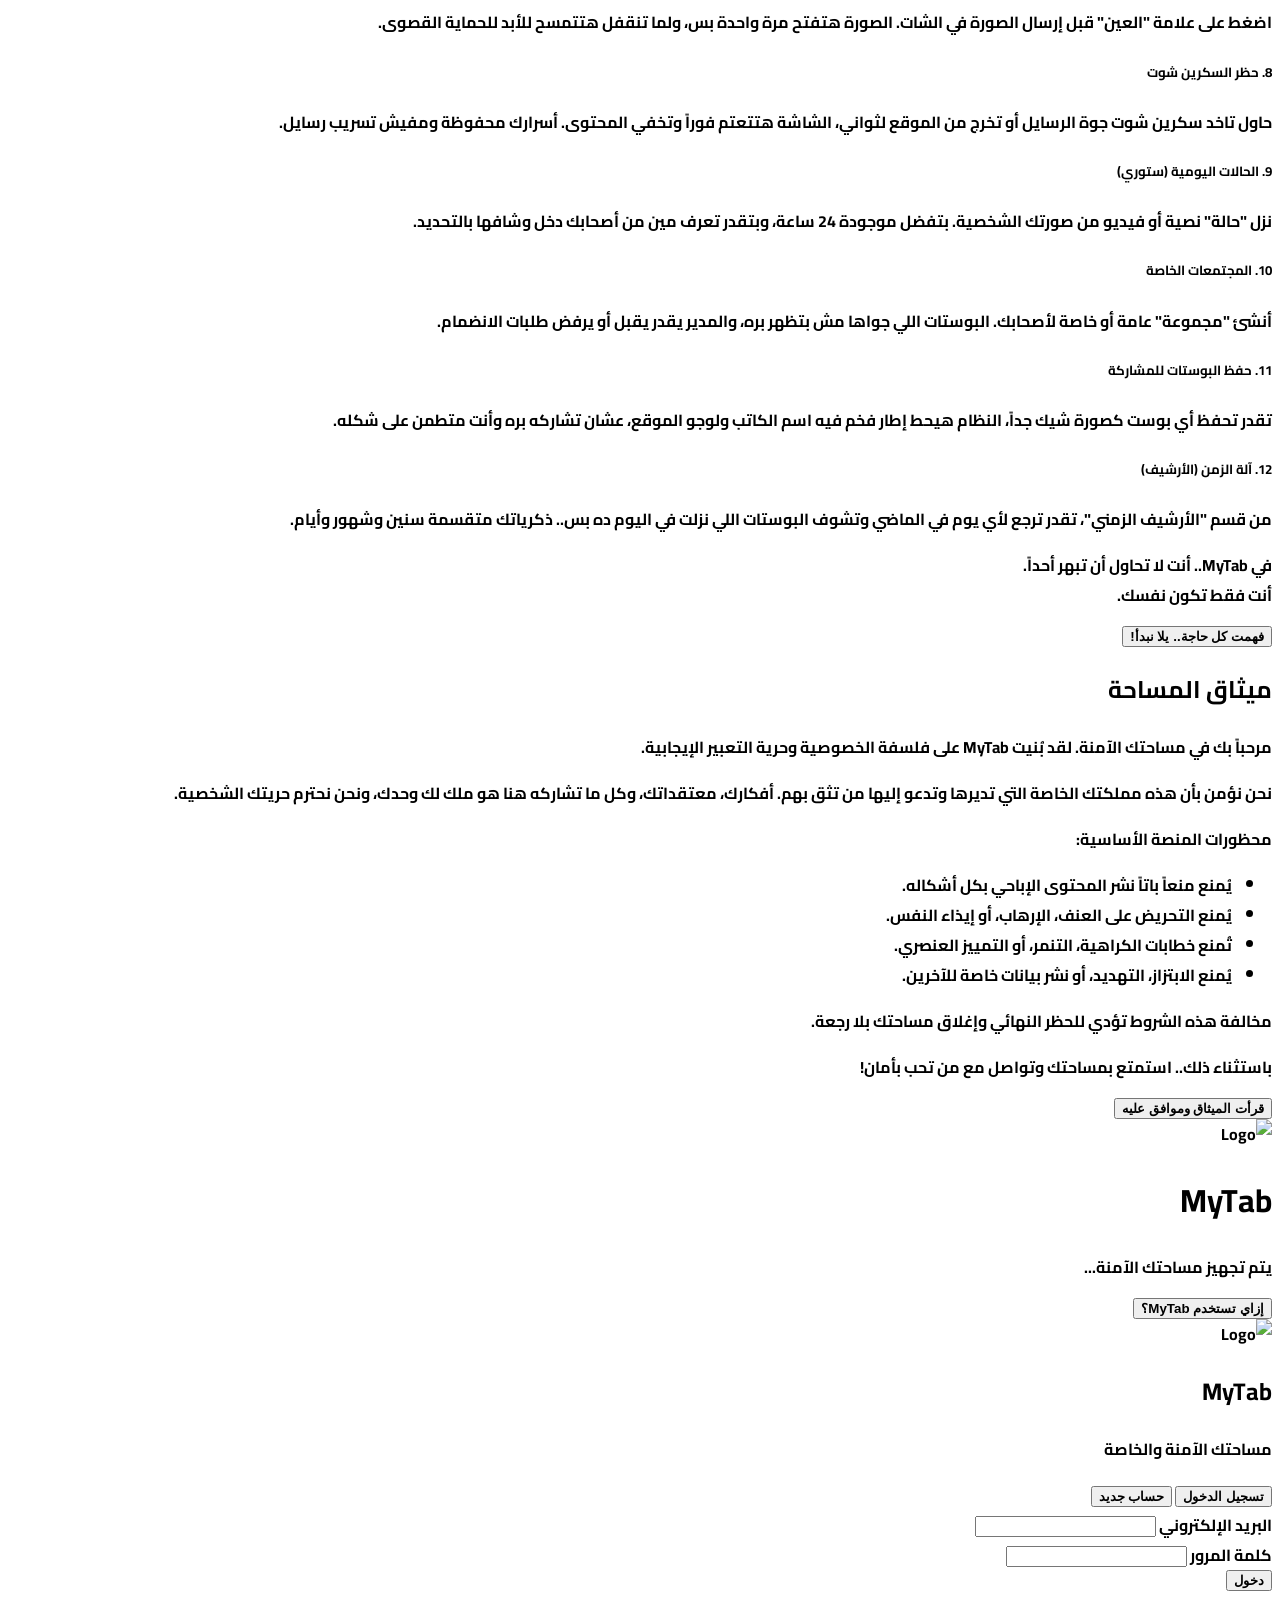
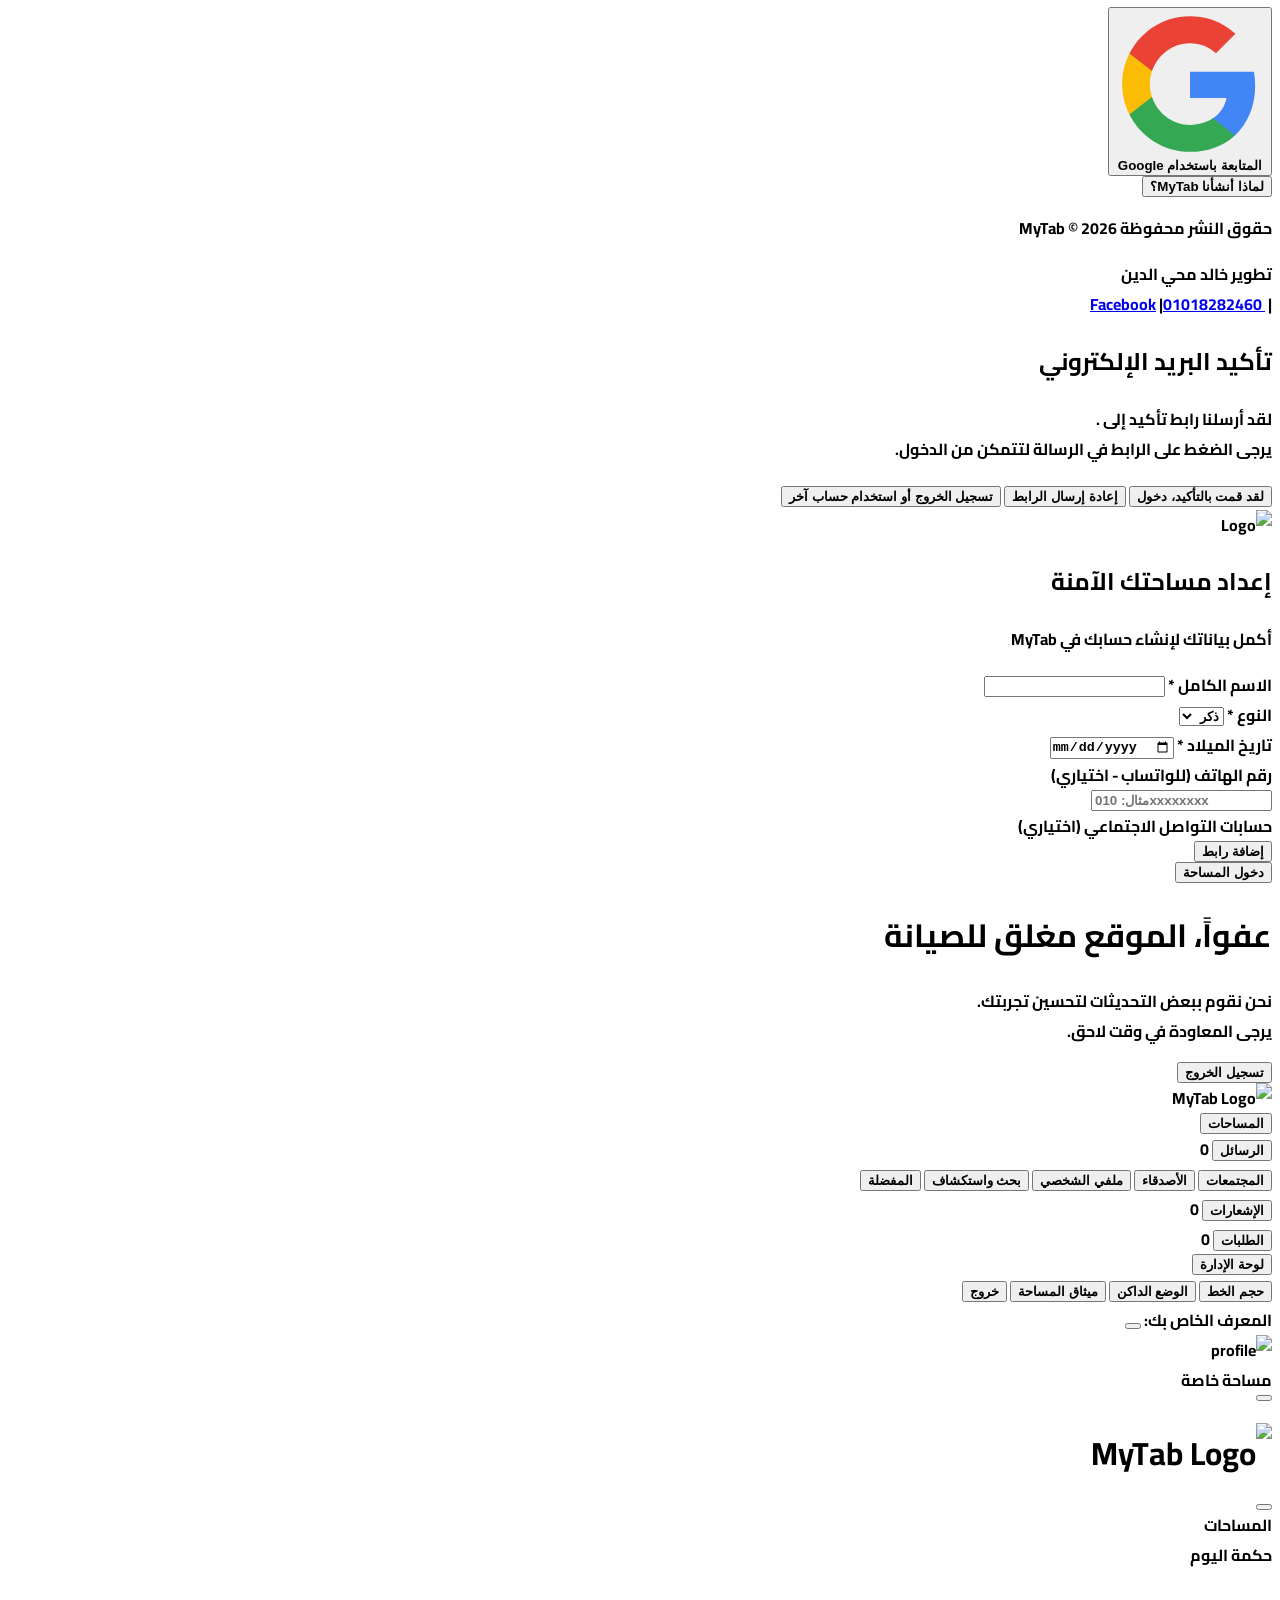
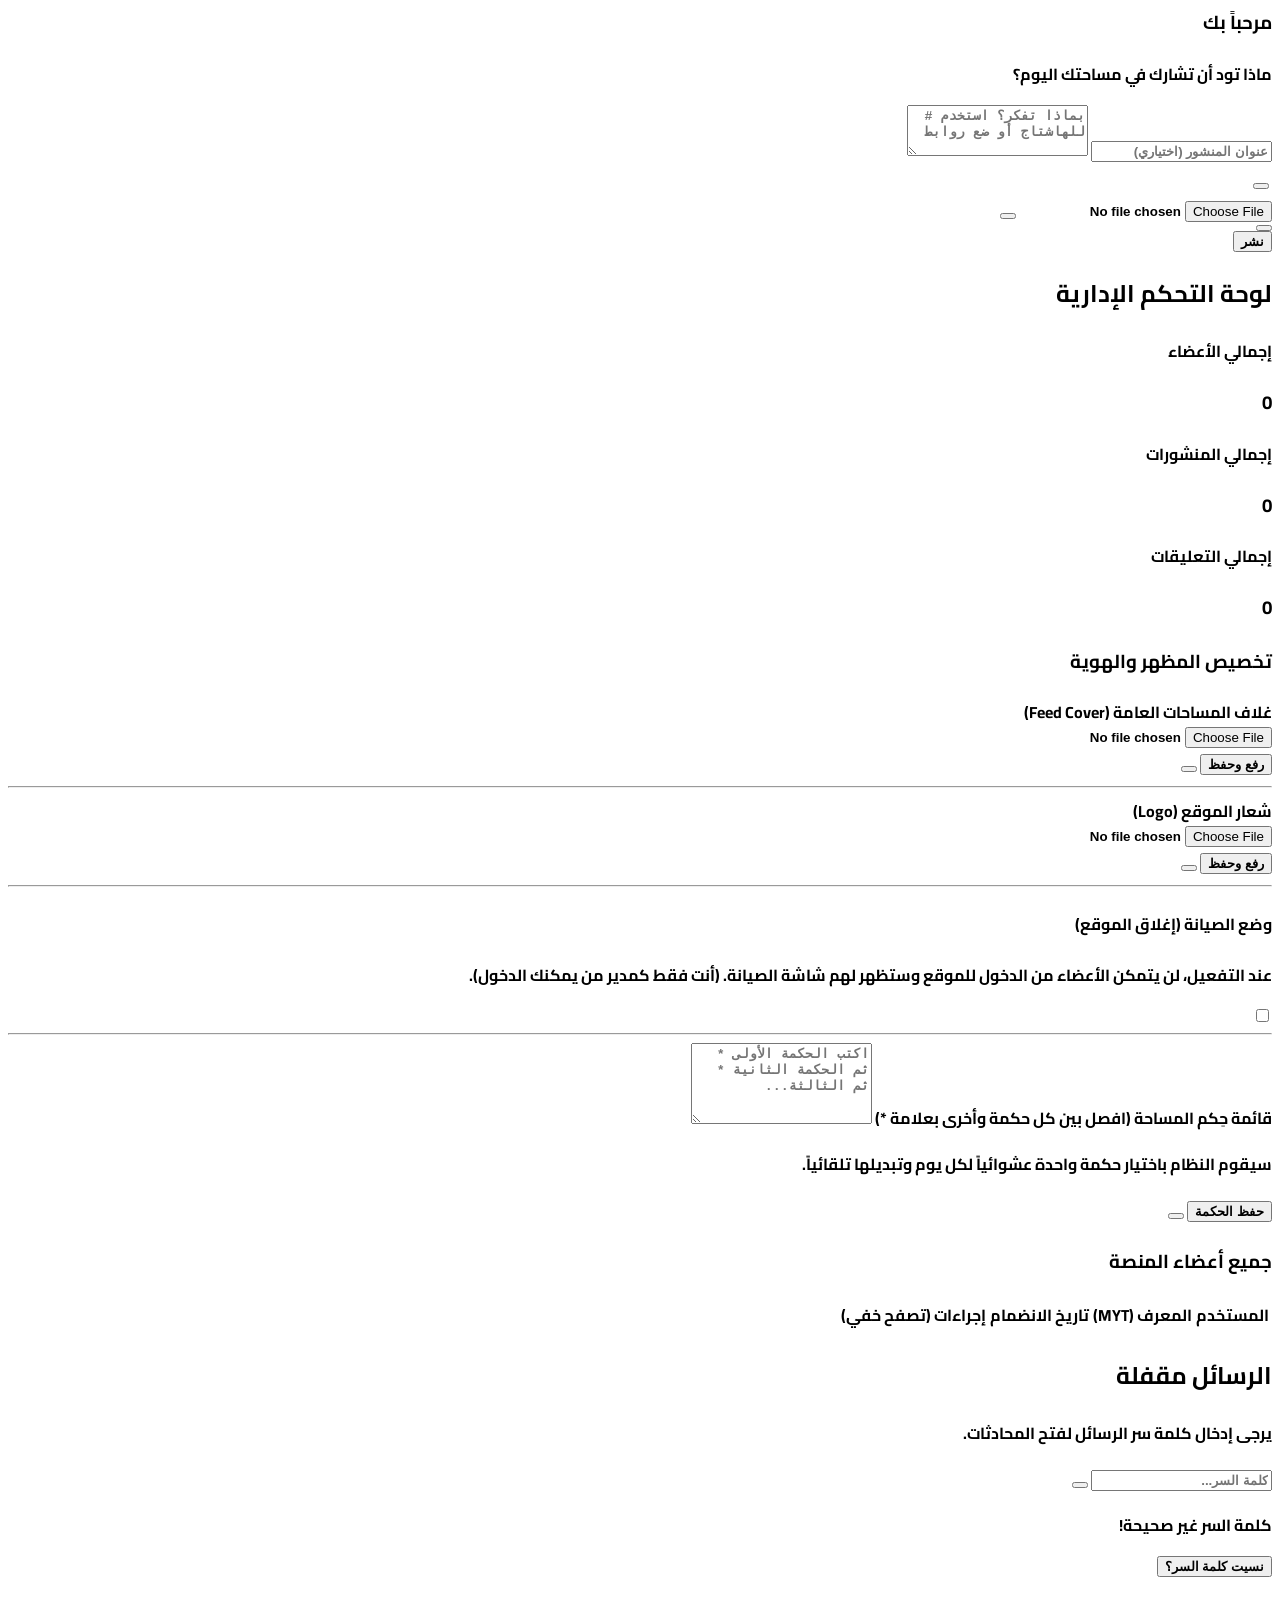
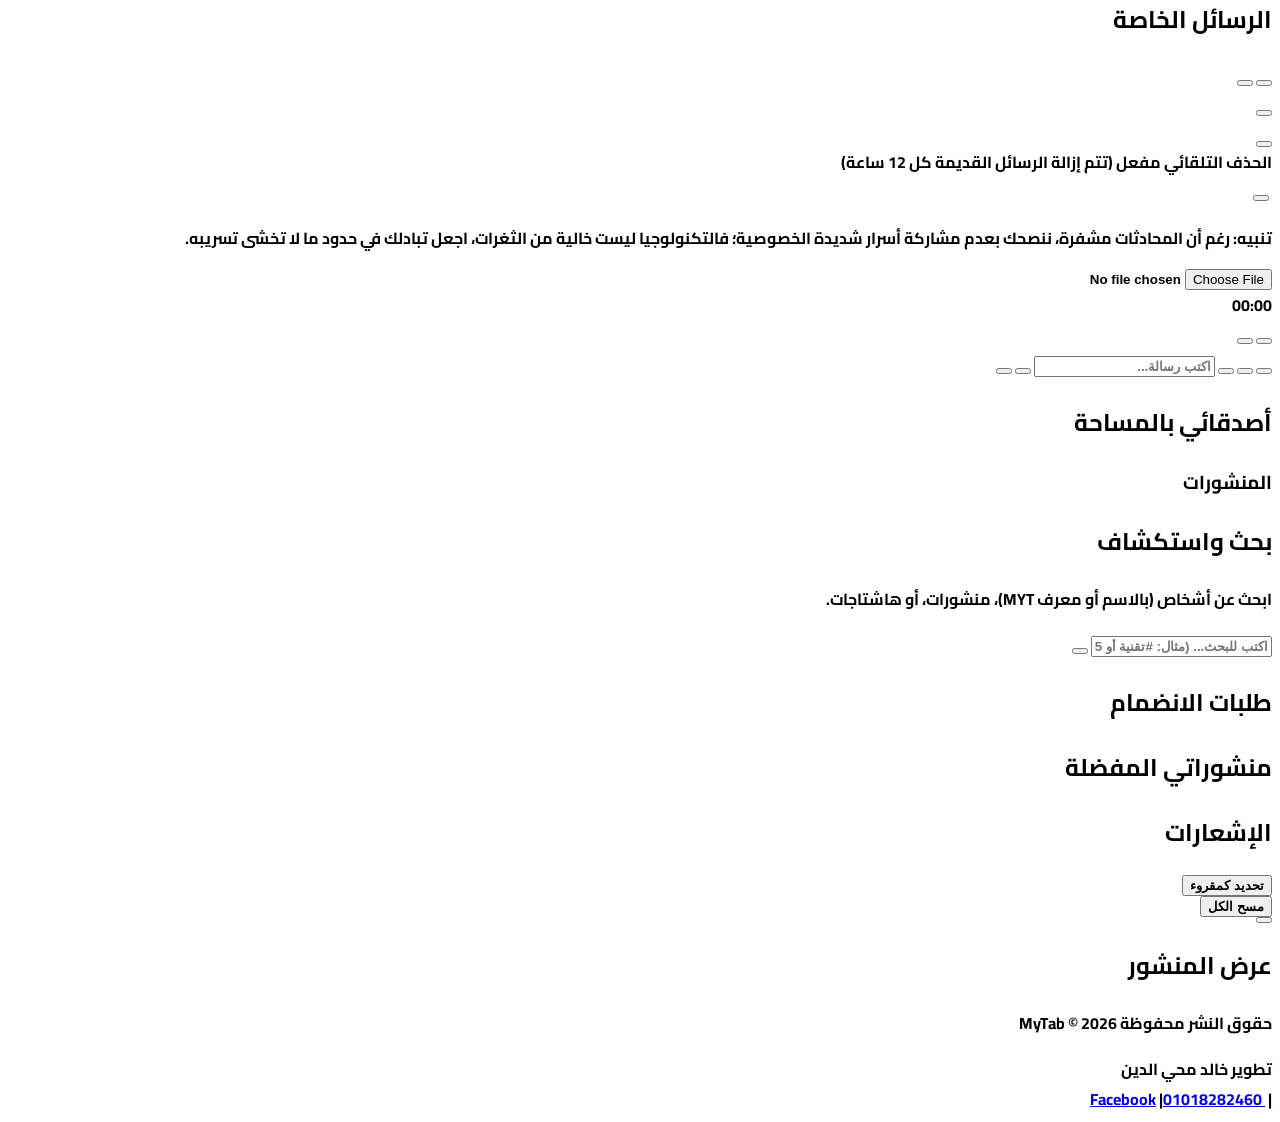
==== commit 04ffe358: "Rename index (5).html to index.html" ====
--- a/index.html
+++ b/index.html
@@ -1,5352 +1,5620 @@
-<meta name="viewport" content="width=device-width, initial-scale=1.0, maximum-scale=1.0, user-scalable=no">
-<script src="[https://cdn.tailwindcss.com](https://cdn.tailwindcss.com)"></script>
-    <div id="status-action-modal" class="hidden fixed inset-0 z-[150] flex items-end sm:items-center justify-center bg-slate-900/40 backdrop-blur-sm transition-opacity opacity-0" onclick="window.closeStatusActionModal()">
-        <div class="bg-white dark:bg-slate-800 w-full sm:max-w-sm rounded-t-3xl sm:rounded-3xl p-6 shadow-2xl transform translate-y-full sm:translate-y-0 sm:scale-95 transition-all duration-300" onclick="event.stopPropagation()">
-            <div class="w-12 h-1.5 bg-slate-200 dark:bg-slate-700 rounded-full mx-auto mb-6 sm:hidden"></div>
-            <div class="flex flex-col gap-3">
-                <button id="btn-view-status" class="hidden w-full bg-emerald-50 dark:bg-emerald-900/30 text-emerald-700 dark:text-emerald-400 font-bold py-3.5 rounded-xl hover:bg-emerald-100 transition-colors flex items-center justify-center gap-2"><i data-lucide="play-circle" class="w-5 h-5"></i> مشاهدة الحالة</button>
-                <button id="btn-create-status" class="hidden w-full bg-emerald-600 text-white font-bold py-3.5 rounded-xl hover:bg-emerald-700 transition-colors flex items-center justify-center gap-2"><i data-lucide="plus-circle" class="w-5 h-5"></i> إضافة حالة جديدة</button>
-                <button id="btn-view-avatar" class="w-full bg-slate-100 dark:bg-slate-700 text-slate-800 dark:text-slate-100 font-bold py-3.5 rounded-xl hover:bg-slate-200 transition-colors flex items-center justify-center gap-2"><i data-lucide="image" class="w-5 h-5"></i> عرض صورة البروفايل</button>
-                <button id="btn-view-profile-page" class="w-full bg-slate-100 dark:bg-slate-700 text-slate-800 dark:text-slate-100 font-bold py-3.5 rounded-xl hover:bg-slate-200 transition-colors flex items-center justify-center gap-2"><i data-lucide="user" class="w-5 h-5"></i> زيارة الصفحة الشخصية</button>
-            </div>
-        </div>
-    </div>
-
-    <div id="status-create-modal" class="hidden fixed inset-0 z-[160] flex items-center justify-center bg-slate-900/60 backdrop-blur-sm transition-opacity opacity-0" onclick="window.closeStatusCreateModal()">
-        <div class="bg-white dark:bg-slate-800 rounded-3xl p-6 w-full max-w-md shadow-2xl border border-slate-200 dark:border-slate-700 transform scale-95 transition-all duration-300" onclick="event.stopPropagation()">
-            <div class="flex justify-between items-center mb-5">
-                <h3 class="text-lg font-bold text-slate-800 dark:text-slate-100 flex items-center gap-2"><i data-lucide="sparkles" class="w-5 h-5 text-emerald-500"></i> حالة جديدة</h3>
-                <button onclick="window.closeStatusCreateModal()" class="text-slate-400 hover:text-rose-500 p-1"><i data-lucide="x" class="w-5 h-5"></i></button>
-            </div>
-            <div class="space-y-4">
-                <div>
-                    <label class="text-sm font-bold text-slate-600 dark:text-slate-300 mb-2 block">نوع الحالة</label>
-                    <select id="status-type" class="w-full bg-slate-50 dark:bg-slate-900 border border-slate-200 dark:border-slate-700 rounded-xl px-4 py-2.5 outline-none focus:border-emerald-500 text-slate-800 dark:text-slate-100" onchange="window.toggleStatusInputs()">
-                        <option value="text">نص ملون</option>
-                        <option value="youtube">رابط يوتيوب</option>
-                        <option value="tiktok">رابط تيك توك</option>
-                    </select>
-                </div>
-                <div id="status-content-wrapper">
-                    <label class="text-sm font-bold text-slate-600 dark:text-slate-300 mb-2 block">المحتوى</label>
-                    <textarea id="status-content" rows="3" class="w-full bg-slate-50 dark:bg-slate-900 border border-slate-200 dark:border-slate-700 rounded-xl px-4 py-2.5 outline-none focus:border-emerald-500 text-slate-800 dark:text-slate-100 resize-none" placeholder="ماذا يدور في ذهنك؟"></textarea>
-                </div>
-                <div id="status-color-wrapper">
-                    <label class="text-sm font-bold text-slate-600 dark:text-slate-300 mb-2 block">لون الخلفية</label>
-                    <div class="flex gap-2" id="status-color-picker">
-                        <button onclick="window.statusSelectedColor='bg-emerald-500'; window.updateStatusPreview()" class="w-8 h-8 rounded-full bg-emerald-500 ring-2 ring-offset-2 ring-emerald-500 ring-offset-white dark:ring-offset-slate-800"></button>
-                        <button onclick="window.statusSelectedColor='bg-blue-500'; window.updateStatusPreview()" class="w-8 h-8 rounded-full bg-blue-500 opacity-50 hover:opacity-100"></button>
-                        <button onclick="window.statusSelectedColor='bg-rose-500'; window.updateStatusPreview()" class="w-8 h-8 rounded-full bg-rose-500 opacity-50 hover:opacity-100"></button>
-                        <button onclick="window.statusSelectedColor='bg-amber-500'; window.updateStatusPreview()" class="w-8 h-8 rounded-full bg-amber-500 opacity-50 hover:opacity-100"></button>
-                        <button onclick="window.statusSelectedColor='bg-purple-500'; window.updateStatusPreview()" class="w-8 h-8 rounded-full bg-purple-500 opacity-50 hover:opacity-100"></button>
-                        <button onclick="window.statusSelectedColor='bg-slate-800'; window.updateStatusPreview()" class="w-8 h-8 rounded-full bg-slate-800 opacity-50 hover:opacity-100"></button>
-                    </div>
-                </div>
-                <button onclick="window.saveStatus()" id="status-save-btn" class="w-full bg-emerald-600 text-white font-bold py-3 rounded-xl hover:bg-emerald-700 transition-colors mt-2 flex justify-center items-center gap-2"><i data-lucide="send" class="w-4 h-4"></i> نشر الحالة</button>
-            </div>
-        </div>
-    </div>
-
-    <div id="status-view-modal" class="hidden fixed inset-0 z-[170] flex items-center justify-center bg-black/95 backdrop-blur-sm transition-opacity opacity-0" onclick="window.closeStatusView()">
-        <button onclick="window.closeStatusView()" class="absolute top-6 right-6 text-white/80 hover:text-white p-2 bg-white/10 rounded-full z-20"><i data-lucide="x" class="w-6 h-6"></i></button>
-        <div id="status-view-content" class="w-full max-w-sm aspect-[9/16] rounded-2xl overflow-hidden relative shadow-2xl flex flex-col justify-center items-center text-center p-6 text-white" onclick="event.stopPropagation()">
-        </div>
-        <div class="absolute bottom-6 left-1/2 -translate-x-1/2 text-white/50 text-xs font-bold flex items-center gap-1"><i data-lucide="clock" class="w-3 h-3"></i> تختفي بعد 24 ساعة</div>
-    </div>
-
-    <!-- Tailwind CSS with Dark Mode config -->
-    <meta charset="UTF-8">
-    <meta name="viewport" content="width=device-width, initial-scale=1.0">
-    <script src="https://cdn.tailwindcss.com"></script>
-    <script>
-        tailwind.config = {
-            darkMode: 'class',
-            theme: {
-                extend: {}
-            }
-        }
-        if (localStorage.getItem('theme') === 'dark' || (!('theme' in localStorage) && window.matchMedia('(prefers-color-scheme: dark)').matches)) {
-            document.documentElement.classList.add('dark');
-        } else {
-            document.documentElement.classList.remove('dark');
-        }
-    </script>
-    <!-- Lucide Icons -->
-    <script src="https://unpkg.com/lucide@latest"></script>
-    <script src="https://cdnjs.cloudflare.com/ajax/libs/html2canvas/1.4.1/html2canvas.min.js"></script>
-    <!-- Cropper.js for Image Cropping -->
-    <link href="https://cdnjs.cloudflare.com/ajax/libs/cropperjs/1.6.1/cropper.min.css" rel="stylesheet">
-    <script src="https://cdnjs.cloudflare.com/ajax/libs/cropperjs/1.6.1/cropper.min.js"></script>
-    <!-- Google Fonts (Cairo) -->
-    <meta name="viewport" content="width=device-width, initial-scale=1.0, maximum-scale=1.0, user-scalable=no">
-    <link href="https://fonts.googleapis.com/css2?family=Cairo:wght@400;600;700;800&display=swap" rel="stylesheet">
-    <style>
-        /* تعتيم الشاشة الاحترافي عند محاولة أخذ سكرين شوت أو الخروج من التطبيق */
-        .screenshot-protection { 
-            pointer-events: none !important; 
-            user-select: none !important; 
-        }
-        .screenshot-protection::after {
-            content: "🛡️\A تم إخفاء المحتوى لحماية الخصوصية \A (يُمنع أخذ لقطة شاشة)";
-            white-space: pre-wrap;
-            position: absolute;
-            top: 0; left: 0; right: 0; bottom: 0;
-            z-index: 9999;
-            display: flex;
-            align-items: center;
-            justify-content: center;
-            background: rgba(248, 250, 252, 0.6);
-            backdrop-filter: blur(25px) grayscale(0.4);
-            -webkit-backdrop-filter: blur(25px) grayscale(0.4);
-            color: #059669;
-            font-size: 1.4rem;
-            font-weight: 900;
-            text-align: center;
-            line-height: 1.8;
-            border-radius: inherit;
-            opacity: 0;
-            animation: fadeInProtection 0.2s ease forwards;
-        }
-        .dark .screenshot-protection::after {
-            background: rgba(15, 23, 42, 0.6);
-            color: #34d399;
-        }
-        @keyframes fadeInProtection {
-            to { opacity: 1; }
-        }
-        @media (max-width: 767px) {
-            .screenshot-protection::after { font-size: 1.1rem; padding: 20px; }
-        }
-        #lightbox, #chat-messages-area { user-select: none; -webkit-user-drag: none; -webkit-touch-callout: none; }
-        
-        * {
-            font-weight: 700 !important;
-        }
-        
-        body { 
-            font-family: 'Cairo', sans-serif; 
-            -webkit-font-smoothing: antialiased;
-            -moz-osx-font-smoothing: grayscale;
-            text-rendering: optimizeLegibility;
-            font-weight: 700 !important;
-        }
-
-        /* تحويل جميع الخطوط الرمادية إلى الأبيض الناصع في الوضع الداكن لزيادة الوضوح */
-        html.dark .text-slate-100,
-        html.dark .text-slate-200,
-        html.dark .text-slate-300,
-        html.dark .text-slate-400,
-        html.dark .text-slate-500,
-        html.dark .text-slate-600,
-        html.dark .dark\:text-slate-100,
-        html.dark .dark\:text-slate-200,
-        html.dark .dark\:text-slate-300,
-        html.dark .dark\:text-slate-400,
-        html.dark .dark\:text-slate-500,
-        html.dark .dark\:text-slate-600 {
-            color: #ffffff !important;
-        }
-        
-        /* تفتيح نصوص الحقول (Placeholders) في الوضع الداكن لتكون أوضح */
-        html.dark ::placeholder {
-            color: #f1f5f9 !important;
-            opacity: 0.8 !important;
-        }
-        ::-webkit-scrollbar { width: 6px; }
-        ::-webkit-scrollbar-track { background: transparent; }
-        ::-webkit-scrollbar-thumb { background: #cbd5e1; border-radius: 10px; }
-        .dark ::-webkit-scrollbar-thumb { background: #475569; }
-        ::-webkit-scrollbar-thumb:hover { background: #94a3b8; }
-        .dark ::-webkit-scrollbar-thumb:hover { background: #64748b; }
-        
-        .status-ring { outline: 3px solid #10b981; outline-offset: 2px; }
-        .status-ring-multiple { outline: 3px dashed #10b981; outline-offset: 2px; }
-        .loader { border: 3px solid #f3f3f3; border-top: 3px solid #059669; border-radius: 50%; width: 20px; height: 20px; animation: spin 1s linear infinite; }
-        .dark .loader { border-color: #334155; border-top-color: #34d399; }
-        @keyframes spin { 0% { transform: rotate(0deg); } 100% { transform: rotate(360deg); } }
-        
-        .reaction-picker { display: none; }
-        .reaction-picker.show { display: flex; }
-        
-        /* === تعديلات الموبايل: تكبير الخطوط والأيقونات وإظهار القائمة لتشبه فيسبوك === */
-        @media (max-width: 767px) {
-            /* تكبير النصوص الثابتة لتشبه مقاسات فيسبوك */
-            .text-\\[14px\\] { font-size: 16.5px !important; line-height: 1.6 !important; }
-            .text-\\[13px\\] { font-size: 15.5px !important; }
-            .text-\\[12px\\] { font-size: 14.5px !important; }
-            .text-\\[11px\\] { font-size: 13.5px !important; }
-            .text-\\[10px\\] { font-size: 12.5px !important; }
-            
-            /* تكبير الأيقونات (أزرار التفاعل، المنشورات، إلخ) */
-            .w-\\[18px\\] { width: 24px !important; }
-            .h-\\[18px\\] { height: 24px !important; }
-            .w-\\[20px\\] { width: 26px !important; }
-            .h-\\[20px\\] { height: 26px !important; }
-            .w-\\[15px\\] { width: 22px !important; }
-            .h-\\[15px\\] { height: 22px !important; }
-            .w-\\[14px\\] { width: 20px !important; }
-            .h-\\[14px\\] { height: 20px !important; }
-            
-            /* تكبير خطوط Tailwind الأساسية */
-            .text-sm { font-size: 16px !important; }
-            .text-xs { font-size: 14.5px !important; }
-            
-            /* تكبير صور البروفايل لتكون أوضح */
-            .w-9 { width: 44px !important; }
-            .h-9 { height: 44px !important; }
-            .w-8 { width: 40px !important; }
-            .h-8 { height: 40px !important; }
-            
-            /* إظهار نصوص القائمة الجانبية عند فتحها في الموبايل وتكبير عناصرها */
-            #sidebar-nav.menu-opened span.hidden.md\\:block { display: block !important; font-size: 17px !important; font-weight: bold; }
-            #sidebar-nav.menu-opened .w-\\[18px\\] { width: 28px !important; height: 28px !important; margin-left: 12px; }
-            #sidebar-nav.menu-opened .nav-btn { justify-content: flex-start !important; padding: 14px 24px !important; margin-bottom: 8px; }
-            
-            /* تكبير أيقونات الشريط العلوي واسم الموقع */
-            .md\\:hidden i[data-lucide="menu"], .md\\:hidden i[data-lucide="shield"] { width: 30px !important; height: 30px !important; }
-            .md\\:hidden h1 { font-size: 1.6rem !important; }
-            
-            /* تكبير الإيموجي وحقول الإدخال لتسهيل الكتابة واللمس */
-            .reaction-picker button { font-size: 28px !important; padding: 4px; }
-            input, textarea { font-size: 16px !important; }
-        }
-    </style>
-    <style>
-        html { font-size: 16px; transition: font-size 0.3s ease; }
-        html.font-md { font-size: 17.5px; }
-        html.font-lg { font-size: 19px; }
-    </style>
-</head>
-<body dir="rtl" class="bg-slate-50 dark:bg-slate-900 text-slate-800 dark:text-slate-100 overflow-hidden transition-colors duration-200">
-
-    <!-- ================= MODALS & TOASTS ================= -->
-    <div id="toast-container" class="fixed bottom-10 left-1/2 -translate-x-1/2 z-[100] flex flex-col gap-2 pointer-events-none"></div>
-
-    <div id="crop-modal" class="hidden fixed inset-0 z-[120] flex items-center justify-center bg-slate-900/80 backdrop-blur-sm transition-opacity opacity-0">
-        <div class="bg-white dark:bg-slate-800 rounded-3xl p-6 w-full max-w-md mx-4 shadow-2xl border border-slate-200 dark:border-slate-700 transform scale-95 transition-transform duration-300 flex flex-col max-h-[90vh]" onclick="event.stopPropagation()">
-            <div class="flex justify-between items-center mb-4 shrink-0">
-                <h3 class="text-lg font-bold text-slate-800 dark:text-slate-100 flex items-center gap-2"><i data-lucide="crop" class="w-5 h-5 text-emerald-600 dark:text-emerald-400"></i> ضبط الصورة</h3>
-                <button onclick="closeCropModal()" class="text-slate-400 hover:text-rose-500 transition-colors p-1 bg-slate-50 dark:bg-slate-700 rounded-full"><i data-lucide="x" class="w-5 h-5"></i></button>
-            </div>
-            <div class="flex-1 min-h-0 w-full bg-slate-100 dark:bg-slate-900 rounded-xl overflow-hidden mb-4 relative" style="height: 400px; max-height: 50vh;">
-                <img id="crop-image-target" src="" class="block max-w-full" style="max-height: 100%;">
-            </div>
-            <div class="flex justify-end gap-3 shrink-0">
-                <button onclick="closeCropModal()" class="px-5 py-2.5 rounded-xl bg-slate-100 dark:bg-slate-700 text-slate-700 dark:text-slate-200 text-sm font-bold hover:bg-slate-200 dark:hover:bg-slate-600 transition-colors">إلغاء</button>
-                <button id="crop-save-btn" onclick="confirmCrop()" class="px-5 py-2.5 rounded-xl bg-emerald-600 hover:bg-emerald-700 text-white text-sm font-bold transition-colors shadow-sm flex items-center justify-center gap-2 min-w-[120px]"><i data-lucide="crop" class="w-4 h-4"></i> قص وحفظ</button>
-            </div>
-        </div>
-    </div>
-
-    <div id="edit-modal" class="hidden fixed inset-0 z-[100] flex items-center justify-center bg-slate-900/60 backdrop-blur-sm transition-opacity opacity-0" onclick="closeEditModal()">
-        <div class="bg-white dark:bg-slate-800 rounded-3xl p-6 max-w-lg w-full mx-4 shadow-2xl border border-slate-200 dark:border-slate-700 transform scale-95 transition-transform duration-300" onclick="event.stopPropagation()">
-            <div class="flex justify-between items-center mb-4">
-                <h3 id="edit-modal-title" class="text-lg font-bold text-slate-800 dark:text-slate-100 flex items-center gap-2"><i data-lucide="edit-3" class="w-5 h-5 text-emerald-600 dark:text-emerald-400"></i> تعديل</h3>
-                <button onclick="closeEditModal()" class="text-slate-400 hover:text-rose-500 transition-colors p-1 bg-slate-50 dark:bg-slate-700 rounded-full"><i data-lucide="x" class="w-5 h-5"></i></button>
-            </div>
-            <textarea id="edit-modal-input" class="w-full bg-slate-50 dark:bg-slate-900 border border-slate-200 dark:border-slate-600 rounded-xl px-4 py-3 focus:border-emerald-500 outline-none text-slate-800 dark:text-slate-100 resize-none mb-4" rows="4"></textarea>
-            <div class="flex justify-end gap-3">
-                <button onclick="closeEditModal()" class="px-5 py-2.5 rounded-xl bg-slate-100 dark:bg-slate-700 text-slate-700 dark:text-slate-200 text-sm font-bold hover:bg-slate-200 dark:hover:bg-slate-600 transition-colors">إلغاء</button>
-                <button id="edit-modal-save" class="px-5 py-2.5 rounded-xl bg-emerald-600 hover:bg-emerald-700 text-white text-sm font-bold transition-colors shadow-sm flex items-center gap-2">حفظ التعديلات</button>
-            </div>
-        </div>
-    </div>
-
-    <div id="repost-modal" class="hidden fixed inset-0 z-[100] flex items-center justify-center bg-slate-900/60 backdrop-blur-sm transition-opacity opacity-0" onclick="closeRepostModal()">
-        <div class="bg-white dark:bg-slate-800 rounded-3xl p-6 max-w-lg w-full mx-4 shadow-2xl border border-slate-200 dark:border-slate-700 transform scale-95 transition-transform duration-300" onclick="event.stopPropagation()">
-            <div class="flex justify-between items-center mb-4">
-                <h3 class="text-lg font-bold text-slate-800 dark:text-slate-100 flex items-center gap-2"><i data-lucide="repeat" class="w-5 h-5 text-emerald-600 dark:text-emerald-400"></i> مشاركة المنشور</h3>
-                <button onclick="closeRepostModal()" class="text-slate-400 hover:text-rose-500 transition-colors p-1 bg-slate-50 dark:bg-slate-700 rounded-full"><i data-lucide="x" class="w-5 h-5"></i></button>
-            </div>
-            <textarea id="repost-modal-input" class="w-full bg-slate-50 dark:bg-slate-900 border border-slate-200 dark:border-slate-600 rounded-xl px-4 py-3 focus:border-emerald-500 outline-none text-slate-800 dark:text-slate-100 resize-none mb-4" rows="3" placeholder="قل شيئاً عن هذا المنشور... (اختياري)"></textarea>
-            <div class="flex justify-end gap-3">
-                <button onclick="closeRepostModal()" class="px-5 py-2.5 rounded-xl bg-slate-100 dark:bg-slate-700 text-slate-700 dark:text-slate-200 text-sm font-bold hover:bg-slate-200 dark:hover:bg-slate-600 transition-colors">إلغاء</button>
-                <button onclick="confirmRepost()" id="repost-modal-save" class="px-5 py-2.5 rounded-xl bg-emerald-600 hover:bg-emerald-700 text-white text-sm font-bold transition-colors shadow-sm flex items-center gap-2">مشاركة الآن</button>
-            </div>
-        </div>
-    </div>
-
-    <div id="custom-confirm-modal" class="hidden fixed inset-0 z-[100] flex items-center justify-center bg-slate-900/60 backdrop-blur-sm transition-opacity opacity-0">
-        <div class="bg-white dark:bg-slate-800 rounded-3xl p-6 max-w-sm w-full mx-4 shadow-2xl border border-slate-200 dark:border-slate-700 transform scale-95 transition-transform duration-300">
-            <div class="flex items-center gap-3 mb-4">
-                <div class="bg-amber-100 dark:bg-amber-900/50 text-amber-600 dark:text-amber-400 p-2 rounded-full"><i data-lucide="alert-triangle" class="w-6 h-6"></i></div>
-                <h3 class="text-lg font-bold text-slate-800 dark:text-slate-100">تأكيد الإجراء</h3>
-            </div>
-            <p id="confirm-modal-text" class="text-slate-600 dark:text-slate-300 text-sm mb-6 leading-relaxed"></p>
-            <div class="flex gap-3 justify-end">
-                <button id="confirm-modal-cancel" class="px-5 py-2.5 rounded-xl bg-slate-100 dark:bg-slate-700 text-slate-700 dark:text-slate-200 text-sm font-bold hover:bg-slate-200 dark:hover:bg-slate-600 transition-colors">إلغاء</button>
-                <button id="confirm-modal-ok" class="px-5 py-2.5 rounded-xl bg-rose-500 hover:bg-rose-600 text-white text-sm font-bold transition-colors shadow-sm">تأكيد</button>
-            </div>
-        </div>
-    </div>
-
-    <div id="lightbox" class="hidden fixed inset-0 z-[70] flex items-center justify-center bg-black/95 backdrop-blur-sm p-4 cursor-zoom-out transition-opacity" onclick="closeLightbox(event)">
-        <button class="absolute top-6 right-6 text-white/80 hover:text-white transition-colors p-2 bg-white/10 rounded-full" onclick="closeLightbox(event)"><i data-lucide="x" class="w-8 h-8"></i></button>
-        <img id="lightbox-img" src="" class="max-w-full max-h-full object-contain shadow-2xl rounded-sm" onclick="event.stopPropagation()">
-    </div>
-
-    <div id="profile-lightbox" class="hidden fixed inset-0 z-[75] flex items-center justify-center bg-emerald-950/70 backdrop-blur-md p-4 cursor-zoom-out transition-opacity" onclick="closeProfileLightbox(event)">
-        <button class="absolute top-6 right-6 text-emerald-100 hover:text-white transition-colors p-2 bg-emerald-800/50 rounded-full hover:bg-emerald-700/80" onclick="closeProfileLightbox(event)"><i data-lucide="x" class="w-8 h-8"></i></button>
-        <div class="relative group cursor-default" onclick="event.stopPropagation()">
-            <img id="profile-lightbox-img" src="" class="w-64 h-64 md:w-80 md:h-80 object-cover rounded-full shadow-[0_0_50px_rgba(16,185,129,0.4)] border-4 border-emerald-300/30 relative z-10">
-            <div class="absolute inset-0 rounded-full bg-gradient-to-tr from-emerald-600/40 via-emerald-400/10 to-white/10 pointer-events-none z-20 mix-blend-overlay"></div>
-            <div class="absolute inset-0 rounded-full shadow-[inset_0_0_40px_rgba(16,185,129,0.9)] pointer-events-none z-20"></div>
-            <div class="absolute inset-0 rounded-full bg-emerald-500/30 blur-2xl pointer-events-none z-0 scale-110"></div>
-        </div>
-    </div>
-
-    <div id="reactors-modal" class="hidden fixed inset-0 z-[60] flex items-center justify-center bg-slate-900/60 p-4 backdrop-blur-sm transition-opacity" onclick="closeReactorsModal()">
-        <div class="bg-white dark:bg-slate-800 rounded-3xl p-6 w-full max-w-sm max-h-[80vh] flex flex-col shadow-2xl border dark:border-slate-700 transition-all duration-300 transform scale-95" id="reactors-modal-content" onclick="event.stopPropagation()">
-            <div class="flex justify-between items-center mb-4 border-b dark:border-slate-700 pb-3">
-                <h3 class="font-bold text-lg text-slate-800 dark:text-slate-100">قائمة المتفاعلين</h3>
-                <button onclick="closeReactorsModal()" class="text-slate-400 hover:text-rose-500 transition-colors p-1 bg-slate-50 dark:bg-slate-700 rounded-full"><i data-lucide="x" class="w-5 h-5"></i></button>
-            </div>
-            <div id="reactors-list" class="overflow-y-auto space-y-2 pr-2"></div>
-        </div>
-    </div>
-
-    <div id="share-post-modal" class="hidden fixed inset-0 z-[65] flex items-center justify-center bg-slate-900/60 p-4 backdrop-blur-sm transition-opacity" onclick="closeShareModal()">
-        <div class="bg-white dark:bg-slate-800 rounded-3xl p-6 w-full max-w-sm max-h-[80vh] flex flex-col shadow-2xl border dark:border-slate-700 transition-all duration-300 transform scale-95" id="share-post-modal-content" onclick="event.stopPropagation()">
-            <div class="flex justify-between items-center mb-4 border-b dark:border-slate-700 pb-3">
-                <h3 class="font-bold text-lg text-slate-800 dark:text-slate-100">مشاركة في رسالة خاصة</h3>
-                <button onclick="closeShareModal()" class="text-slate-400 hover:text-rose-500 transition-colors p-1 bg-slate-50 dark:bg-slate-700 rounded-full"><i data-lucide="x" class="w-5 h-5"></i></button>
-            </div>
-            <p class="text-xs text-slate-500 dark:text-slate-400 mb-3">اختر صديقاً لإرسال هذا المنشور إليه:</p>
-            <div id="share-friends-list" class="overflow-y-auto space-y-2 pr-2"></div>
-        </div>
-    </div>
-
-    <div id="chat-settings-modal" class="hidden fixed inset-0 z-[100] flex items-center justify-center bg-slate-900/60 p-4 backdrop-blur-sm transition-opacity opacity-0" onclick="window.closeChatSettings()">
-        <div class="bg-white dark:bg-slate-800 rounded-3xl p-6 w-full max-w-md max-h-[90vh] overflow-y-auto shadow-2xl border dark:border-slate-700 transition-all duration-300 transform scale-95" onclick="event.stopPropagation()">
-            <div class="flex justify-between items-center mb-6 border-b dark:border-slate-700 pb-3">
-                <h3 class="font-bold text-xl text-slate-800 dark:text-slate-100 flex items-center gap-2"><i data-lucide="settings" class="w-6 h-6 text-emerald-600 dark:text-emerald-400"></i> إعدادات الرسائل</h3>
-                <button onclick="window.closeChatSettings()" class="text-slate-400 hover:text-rose-500 transition-colors"><i data-lucide="x" class="w-6 h-6"></i></button>
-            </div>
-            
-            <div class="space-y-6">
-                <div>
-                    <label class="text-sm font-bold text-slate-700 dark:text-slate-300 mb-2 flex items-center gap-1"><i data-lucide="lock" class="w-4 h-4"></i> قفل الرسائل بكلمة سر</label>
-                    <input type="password" id="cs-password" class="w-full bg-slate-50 dark:bg-slate-900 border border-slate-200 dark:border-slate-700 rounded-xl px-4 py-2.5 outline-none focus:border-emerald-500 text-slate-800 dark:text-slate-100 transition-colors font-mono tracking-wider" placeholder="اكتب كلمة سر، أو اتركها فارغة للإلغاء">
-                    <p class="text-[10px] text-slate-400 mt-1">لحماية محادثاتك من المتطفلين.</p>
-                </div>
-
-                <div>
-                    <label class="text-sm font-bold text-slate-700 dark:text-slate-300 mb-2 flex items-center gap-1"><i data-lucide="clock" class="w-4 h-4"></i> الحذف التلقائي للرسائل</label>
-                    <select id="cs-auto-delete" class="w-full bg-slate-50 dark:bg-slate-900 border border-slate-200 dark:border-slate-700 rounded-xl px-4 py-2.5 outline-none focus:border-emerald-500 text-slate-800 dark:text-slate-100 transition-colors">
-                        <option value="0">إيقاف الحذف التلقائي</option>
-                        <option value="12">حذف بعد 12 ساعة</option>
-                        <option value="24">حذف بعد 24 ساعة</option>
-                        <option value="168">حذف بعد 7 أيام</option>
-                    </select>
-                </div>
-
-                <div class="bg-rose-50 dark:bg-rose-900/20 p-4 rounded-2xl border border-rose-100 dark:border-rose-800/50">
-                    <div class="flex items-center justify-between mb-3">
-                        <label class="text-sm font-bold text-rose-700 dark:text-rose-400 flex items-center gap-1"><i data-lucide="bell-off" class="w-4 h-4"></i> إيقاف استقبال الرسائل</label>
-                        <label class="relative inline-flex items-center cursor-pointer">
-                            <input type="checkbox" id="cs-pause-toggle" class="sr-only peer" onchange="window.togglePauseExceptions(this.checked)">
-                            <div class="w-9 h-5 bg-slate-200 peer-focus:outline-none rounded-full peer dark:bg-slate-700 peer-checked:after:-translate-x-full peer-checked:after:border-white after:content-[''] after:absolute after:top-[2px] after:right-[2px] after:bg-white after:border-slate-300 after:border after:rounded-full after:h-4 after:w-4 after:transition-all dark:border-slate-600 peer-checked:bg-rose-500"></div>
-                        </label>
-                    </div>
-                    
-                    <div id="cs-exceptions-wrapper" class="hidden mt-3 pt-3 border-t border-rose-200 dark:border-rose-800/50">
-                        <p class="text-xs font-bold text-slate-700 dark:text-slate-300 mb-2">استثناء الأصدقاء التالين (يمكنهم مراسلتك):</p>
-                        <div id="cs-exceptions-list" class="max-h-32 overflow-y-auto space-y-1 bg-white/50 dark:bg-slate-900/50 rounded-xl p-2 border border-slate-200 dark:border-slate-700">
-                            </div>
-                    </div>
-                </div>
-
-                <button onclick="window.saveChatSettings()" id="cs-save-btn" class="w-full bg-emerald-600 text-white font-bold py-3 rounded-xl hover:bg-emerald-700 transition-colors flex items-center justify-center gap-2"><i data-lucide="save" class="w-5 h-5"></i> حفظ الإعدادات</button>
-            </div>
-        </div>
-    </div>
-
-    <div id="create-comm-modal" class="hidden fixed inset-0 z-[60] flex items-center justify-center bg-slate-900/60 p-4 backdrop-blur-sm transition-opacity" onclick="closeCreateCommModal()">
-        <div class="bg-white dark:bg-slate-800 rounded-3xl p-6 w-full max-w-md max-h-[90vh] overflow-y-auto shadow-2xl border dark:border-slate-700 transition-all duration-300" onclick="event.stopPropagation()">
-            <div class="flex justify-between items-center mb-6 border-b dark:border-slate-700 pb-3">
-                <h3 class="font-bold text-xl text-slate-800 dark:text-slate-100 flex items-center gap-2"><i data-lucide="plus-circle" class="w-6 h-6 text-emerald-600 dark:text-emerald-400"></i> إنشاء مجتمع خاص</h3>
-                <button onclick="closeCreateCommModal()" class="text-slate-400 hover:text-rose-500 transition-colors"><i data-lucide="x" class="w-6 h-6"></i></button>
-            </div>
-            <div class="space-y-4">
-                <div class="mb-2">
-                    <label class="text-sm text-slate-700 dark:text-slate-300 mb-1 block">غلاف المجتمع</label>
-                    <div class="relative group h-24 w-full rounded-2xl overflow-hidden border border-slate-200 dark:border-slate-700">
-                        <img id="comm-cover-preview" src="https://images.unsplash.com/photo-1518531933037-91b2f5f229cc?q=80&w=1200&auto=format&fit=crop" class="w-full h-full object-cover">
-                        <div class="absolute inset-0 bg-black/40 flex items-center justify-center opacity-0 group-hover:opacity-100 cursor-pointer transition-opacity" onclick="document.getElementById('comm-cover-input').click()"><i data-lucide="camera" class="w-6 h-6 text-white"></i></div>
-                    </div>
-                    <input type="file" id="comm-cover-input" accept="image/*" class="hidden" onchange="handleCommCoverSelect(event)">
-                </div>
-                <div class="flex flex-col items-center mb-4">
-                    <div class="relative group">
-                        <img id="comm-icon-preview" src="https://ui-avatars.com/api/?name=C&background=10b981&color=fff&rounded=true&size=128" class="w-20 h-20 rounded-2xl object-cover shadow-sm bg-emerald-100 dark:bg-emerald-900/50 transition-all">
-                        <div class="absolute inset-0 bg-black/40 rounded-2xl flex items-center justify-center opacity-0 group-hover:opacity-100 cursor-pointer transition-opacity" onclick="document.getElementById('comm-icon-input').click()"><i data-lucide="camera" class="w-6 h-6 text-white"></i></div>
-                    </div>
-                    <input type="file" id="comm-icon-input" accept="image/*" class="hidden" onchange="handleCommIconSelect(event)">
-                    <span class="text-xs text-slate-500 dark:text-slate-400 mt-2">أيقونة المجتمع</span>
-                </div>
-                <div><label class="text-sm text-slate-700 dark:text-slate-300 mb-1 block">اسم المجتمع</label><input type="text" id="comm-name" placeholder="مثال: مجتمع البرمجيات" class="w-full bg-white dark:bg-slate-900 border border-slate-200 dark:border-slate-700 rounded-xl px-4 py-2 outline-none focus:border-emerald-500 text-slate-800 dark:text-slate-100 transition-colors"></div>
-                <div><label class="text-sm text-slate-700 dark:text-slate-300 mb-1 block">التفاصيل / الوصف</label><textarea id="comm-desc" rows="2" placeholder="أضف وصفاً لمجتمعك..." class="w-full bg-white dark:bg-slate-900 border border-slate-200 dark:border-slate-700 rounded-xl px-4 py-2 outline-none resize-none focus:border-emerald-500 text-slate-800 dark:text-slate-100 transition-colors"></textarea></div>
-                <div class="grid grid-cols-2 gap-4">
-                    <div>
-                        <label class="text-sm text-slate-700 dark:text-slate-300 mb-1 block">الخصوصية</label>
-                        <select id="comm-privacy" class="w-full bg-white dark:bg-slate-900 border border-slate-200 dark:border-slate-700 rounded-xl px-4 py-2 outline-none text-slate-800 dark:text-slate-100 transition-colors">
-                            <option value="public">عام (يظهر بالبروفايل)</option>
-                            <option value="private">خاص (مخفي)</option>
-                        </select>
-                    </div>
-                    <div>
-                        <label class="text-sm text-slate-700 dark:text-slate-300 mb-1 block">لون المجتمع</label>
-                        <select id="comm-color" class="w-full bg-white dark:bg-slate-900 border border-slate-200 dark:border-slate-700 rounded-xl px-4 py-2 outline-none text-slate-800 dark:text-slate-100 transition-colors">
-                            <option value="bg-emerald-100 dark:bg-emerald-900/40">أخضر</option>
-                            <option value="bg-blue-100 dark:bg-blue-900/40">أزرق</option>
-                            <option value="bg-purple-100 dark:bg-purple-900/40">بنفسجي</option>
-                            <option value="bg-amber-100 dark:bg-amber-900/40">أصفر</option>
-                            <option value="bg-rose-100 dark:bg-rose-900/40">أحمر</option>
-                            <option value="bg-slate-100 dark:bg-slate-800">رمادي</option>
-                        </select>
-                    </div>
-                </div>
-                <button id="create-comm-btn" onclick="submitCreateComm()" class="w-full bg-emerald-600 text-white font-bold py-3 rounded-xl hover:bg-emerald-700 transition-colors mt-4 flex items-center justify-center gap-2">إنشاء المجتمع</button>
-            </div>
-        </div>
-    </div>
-
-    <div id="add-member-modal" class="hidden fixed inset-0 z-[60] flex items-center justify-center bg-slate-900/60 p-4 backdrop-blur-sm transition-opacity" onclick="closeAddMemberModal()">
-        <div class="bg-white dark:bg-slate-800 rounded-3xl p-6 w-full max-w-sm max-h-[80vh] flex flex-col shadow-2xl border dark:border-slate-700 transition-colors" onclick="event.stopPropagation()">
-            <div class="flex justify-between items-center mb-4 border-b dark:border-slate-700 pb-3">
-                <h3 class="font-bold text-lg text-slate-800 dark:text-slate-100">إضافة أصدقاء للمجتمع</h3>
-                <button onclick="closeAddMemberModal()" class="text-slate-400 hover:text-rose-500 transition-colors"><i data-lucide="x" class="w-5 h-5"></i></button>
-            </div>
-            <div id="comm-friends-list" class="overflow-y-auto space-y-2 pr-2"></div>
-        </div>
-    </div>
-
-    <div id="why-mytab-modal" class="hidden fixed inset-0 z-[90] flex items-center justify-center bg-slate-900/80 p-4 backdrop-blur-md transition-opacity">
-        <div class="bg-white dark:bg-slate-800 rounded-3xl p-6 md:p-8 w-full max-w-2xl shadow-2xl relative overflow-y-auto max-h-[90vh] border dark:border-slate-700 transform transition-all scale-95 opacity-0 duration-300" onclick="event.stopPropagation()">
-            <button onclick="closeWhyMyTabModal()" class="absolute top-4 right-4 text-slate-400 hover:text-rose-500 transition-colors p-2 bg-slate-50 dark:bg-slate-700 rounded-full"><i data-lucide="x" class="w-5 h-5"></i></button>
-            
-            <div class="flex flex-col items-center mb-8 mt-2">
-                <div class="bg-gradient-to-br from-emerald-100 to-teal-100 dark:from-emerald-900/50 dark:to-teal-900/50 p-4 rounded-full mb-4 shadow-[0_0_20px_rgba(16,185,129,0.15)]">
-                    <i data-lucide="leaf" class="w-10 h-10 text-emerald-600 dark:text-emerald-400"></i>
-                </div>
-                <h2 class="text-2xl md:text-3xl font-extrabold text-slate-800 dark:text-slate-100 text-center">لماذا أنشأنا <span class="text-emerald-600 dark:text-emerald-400">MyTab</span>؟</h2>
-            </div>
-            
-            <div class="space-y-5 text-[15px] md:text-base text-slate-700 dark:text-slate-300 leading-relaxed font-medium">
-                <p>في عالم أصبحت فيه منصات التواصل مليئة بالضوضاء والانتشار المبالغ فيه، بدأ الإنسان يفقد إحساسه الحقيقي بالراحة والانتماء. كل يوم تتسع دوائر المعارف بشكل أكبر، وتزداد المقارنات والأحكام السريعة والنقد المستمر، حتى أصبحت بعض المساحات الرقمية مكانًا مرهقًا نفسيًا بدلًا من أن تكون مساحة للتعبير والراحة.</p>
-                
-                <p class="font-bold text-emerald-700 dark:text-emerald-400 text-lg py-1">لهذا تم إنشاء هذا الموقع بفكرة مختلفة تمامًا.</p>
-                
-                <div class="p-5 bg-emerald-50 dark:bg-emerald-900/20 rounded-2xl border-r-4 border-emerald-500">
-                    <p class="font-bold text-slate-800 dark:text-slate-200">الفكرة هنا ليست أن تصل إلى الجميع… بل أن تصل إلى الأشخاص الذين يشبهونك فعلًا.</p>
-                </div>
-
-                <p>هنا أنت لا تنشر من أجل الأرقام أو التفاعل العشوائي، بل تمتلك مساحتك الخاصة، وتشارك عليها أفكارك الحقيقية، مشاعرك، طموحاتك، اهتماماتك، وكل ما يعبر عنك أنت فقط. وأنت وحدك من يختار من يمكنه مشاهدة هذه الأفكار أو التفاعل معها أو الدخول إلى دائرتك الخاصة.</p>
-                
-                <p>هذا المكان صُمم ليكون أكثر هدوءًا وخصوصية، بعيدًا عن فكرة أن كل شيء يجب أن ينتشر للجميع. ولهذا لا توجد مشاركات خارجية أو نظام قائم على الانتشار العشوائي، لأن الهدف ليس استقطاب أكبر عدد ممكن من الناس… بل بناء مجتمع محدود، مريح، وهادئ، يجمع الأشخاص الذين يشعرون أنهم ينتمون لبعضهم فكريًا وإنسانيًا.</p>
-                
-                <p class="text-center font-bold text-slate-800 dark:text-slate-200 py-3">نحن لا نبحث هنا عن الضجيج، ولا عن الشهرة المؤقتة، ولا عن مجتمعات مزدحمة لا تشبهنا.</p>
-                
-                <p>أحيانًا كل ما يحتاجه الإنسان هو أن يهرب قليلًا من صخب السوشيال ميديا، من الزحام الرقمي، ومن الضغط المستمر للظهور والتفاعل والمقارنة. أن يجد مكانًا هادئًا يشعر فيه بالراحة، حتى لو لم يكن متواجدًا فيه كل يوم.</p>
-                
-                <p>ليس ضروريًا أن تقضي وقتك هنا دائمًا… لكن يكفي أن تعرف أن هناك مساحة يمكنك العودة إليها عندما تحتاج أن تكون على طبيعتك، وسط أشخاص يشبهونك، بدون تصنع، بدون ضوضاء، وبدون أحكام.</p>
-                
-                <div class="text-center mt-8 pb-2">
-                    <p class="text-lg md:text-xl font-black text-emerald-600 dark:text-emerald-400 leading-snug">هنا… أنت لا تحاول أن تلفت انتباه الجميع.<br>أنت فقط تكون نفسك.</p>
-                </div>
-            </div>
-            
-            <button onclick="closeWhyMyTabModal()" class="w-full bg-slate-100 dark:bg-slate-700 hover:bg-slate-200 dark:hover:bg-slate-600 text-slate-800 dark:text-white font-bold py-3.5 rounded-xl transition-colors mt-8">
-                العودة للتسجيل
-            </button>
-        </div>
-    </div>
-
-    <div id="charter-modal" class="hidden fixed inset-0 z-[80] flex items-center justify-center bg-slate-900/80 p-4 backdrop-blur-md transition-opacity">
-        <div class="bg-white dark:bg-slate-800 rounded-3xl p-6 md:p-8 w-full max-w-lg shadow-2xl relative overflow-y-auto max-h-[90vh] border dark:border-slate-700 transform transition-all">
-            <div class="flex items-center justify-center mb-6">
-                <div class="bg-emerald-100 dark:bg-emerald-900/50 p-4 rounded-full">
-                    <i data-lucide="shield-check" class="w-8 h-8 text-emerald-600 dark:text-emerald-400"></i>
-                </div>
-            </div>
-            <h2 class="text-2xl font-bold text-center text-slate-800 dark:text-slate-100 mb-5">ميثاق المساحة</h2>
-            
-            <div class="text-slate-700 dark:text-slate-300 space-y-4 text-sm md:text-base leading-relaxed text-justify bg-slate-50 dark:bg-slate-900/50 p-5 rounded-2xl border border-slate-100 dark:border-slate-700">
-                <p>مرحباً بك في مساحتك الآمنة. لقد بُنيت <strong>MyTab</strong> على فلسفة الخصوصية وحرية التعبير الإيجابية.</p>
-                <p>نحن نؤمن بأن هذه مملكتك الخاصة التي تديرها وتدعو إليها من تثق بهم. أفكارك، معتقداتك، وكل ما تشاركه هنا هو ملك لك وحدك، ونحن نحترم حريتك الشخصية.</p>
-                
-                <div class="bg-rose-50 dark:bg-rose-900/30 border-r-4 border-rose-500 p-4 rounded-xl mt-4">
-                    <p class="font-bold text-rose-700 dark:text-rose-400 flex items-center gap-2 mb-2"><i data-lucide="alert-octagon" class="w-5 h-5"></i> محظورات المنصة الأساسية:</p>
-                    <ul class="text-rose-600 dark:text-rose-300 text-sm font-medium list-disc list-inside space-y-1.5">
-                        <li>يُمنع منعاً باتاً نشر <strong>المحتوى الإباحي</strong> بكل أشكاله.</li>
-                        <li>يُمنع التحريض على <strong>العنف، الإرهاب، أو إيذاء النفس</strong>.</li>
-                        <li>تُمنع <strong>خطابات الكراهية، التنمر، أو التمييز العنصري</strong>.</li>
-                        <li>يُمنع <strong>الابتزاز، التهديد، أو نشر بيانات خاصة</strong> للآخرين.</li>
-                    </ul>
-                    <p class="text-rose-700 dark:text-rose-400 text-xs mt-3 font-bold border-t border-rose-200 dark:border-rose-800/50 pt-2">مخالفة هذه الشروط تؤدي للحظر النهائي وإغلاق مساحتك بلا رجعة.</p>
-                </div>
-                
-                <p class="text-center font-bold text-emerald-700 dark:text-emerald-400 mt-4 text-sm md:text-base">باستثناء ذلك.. استمتع بمساحتك وتواصل مع من تحب بأمان!</p>
-            </div>
-            
-            <button onclick="acceptCharter()" class="w-full bg-slate-800 dark:bg-emerald-600 hover:bg-slate-900 dark:hover:bg-emerald-700 text-white font-bold py-3.5 rounded-xl transition-colors mt-6 shadow-md flex justify-center items-center gap-2">
-                <i data-lucide="check-circle" class="w-5 h-5"></i> قرأت الميثاق وموافق عليه
-            </button>
-        </div>
-    </div>
-
-    <!-- ================= AUTH & LOAD VIEWS ================= -->
-    <div id="loading-view" class="flex h-screen w-full items-center justify-center bg-emerald-50 dark:bg-slate-900 absolute inset-0 z-50">
-        <div class="flex flex-col items-center gap-4">
-            <img src="https://i.ibb.co/93y8GcxZ/Picsart-26-05-09-16-59-08-419.png" class="global-logo-img h-16 w-16 object-contain animate-pulse drop-shadow-md" alt="Logo">
-            <h1 class="text-2xl font-bold text-emerald-900 dark:text-emerald-400 tracking-wider">MyTab</h1>
-            <p class="text-emerald-600/60 dark:text-emerald-500/60">يتم تجهيز مساحتك الآمنة...</p>
-        </div>
-    </div>
-
-    <div id="auth-view" class="hidden min-h-screen bg-emerald-50 dark:bg-slate-900 flex flex-col items-center p-4 absolute inset-0 z-40 overflow-y-auto">
-        <div class="flex-1 w-full flex items-center justify-center min-h-fit py-8">
-            <div class="bg-white dark:bg-slate-800 rounded-3xl p-8 max-w-md w-full shadow-lg border border-emerald-100 dark:border-slate-700">
-            <div class="flex flex-col items-center mb-8">
-                <img src="https://i.ibb.co/93y8GcxZ/Picsart-26-05-09-16-59-08-419.png" class="global-logo-img w-16 h-16 object-contain mb-4 drop-shadow-md" alt="Logo">
-                <h2 class="text-3xl font-bold text-slate-800 dark:text-slate-100 tracking-wider">MyTab</h2>
-                <p class="text-slate-500 dark:text-slate-400 text-sm mt-2">مساحتك الآمنة والخاصة</p>
-            </div>
-
-            <div class="flex gap-2 mb-6 bg-slate-100 dark:bg-slate-700 p-1 rounded-xl">
-                <button id="tab-login" class="flex-1 py-2 rounded-lg text-sm font-medium transition-colors bg-white dark:bg-slate-800 shadow-sm text-emerald-600 dark:text-emerald-400" onclick="switchAuthTab('login')">تسجيل الدخول</button>
-                <button id="tab-register" class="flex-1 py-2 rounded-lg text-sm font-medium transition-colors text-slate-500 dark:text-slate-300 hover:text-slate-700 dark:hover:text-white" onclick="switchAuthTab('register')">حساب جديد</button>
-            </div>
-
-            <div id="auth-error" class="hidden bg-rose-50 dark:bg-rose-900/30 text-rose-600 dark:text-rose-400 p-3 rounded-xl text-sm mb-4 border border-rose-100 dark:border-rose-800/50 flex items-center gap-2">
-                <i data-lucide="alert-triangle" class="w-4 h-4 shrink-0"></i> <span id="auth-error-text"></span>
-            </div>
-
-            <form id="auth-form" class="space-y-4">
-                <div>
-                    <label class="block text-sm font-medium text-slate-700 dark:text-slate-300 mb-1">البريد الإلكتروني</label>
-                    <input type="email" id="auth-email" class="w-full bg-white dark:bg-slate-900 border border-slate-200 dark:border-slate-600 rounded-xl px-4 py-3 focus:border-emerald-500 dark:focus:border-emerald-500 outline-none text-slate-800 dark:text-slate-100" required>
-                </div>
-                <div>
-                    <label class="block text-sm font-medium text-slate-700 dark:text-slate-300 mb-1">كلمة المرور</label>
-                    <input type="password" id="auth-password" class="w-full bg-white dark:bg-slate-900 border border-slate-200 dark:border-slate-600 rounded-xl px-4 py-3 focus:border-emerald-500 dark:focus:border-emerald-500 outline-none text-slate-800 dark:text-slate-100" required minlength="6">
-                </div>
-                <button type="submit" id="auth-submit-btn" class="w-full bg-emerald-600 text-white font-bold py-3 rounded-xl hover:bg-emerald-700 transition-colors flex justify-center items-center gap-2">
-                    <i data-lucide="mail" class="w-5 h-5"></i> <span id="auth-submit-text">دخول</span>
-                </button>
-            </form>
-
-            <div class="mt-6 border-t border-slate-100 dark:border-slate-700 pt-6">
-                                    <button onclick="handleGoogleAuth()" class="w-full bg-white dark:bg-slate-800 border border-slate-200 dark:border-slate-600 text-slate-700 dark:text-slate-200 font-bold py-3 rounded-xl hover:bg-slate-50 dark:hover:bg-slate-700 transition-colors flex justify-center items-center gap-3">
-                        <svg class="w-5 h-5" viewBox="0 0 24 24"><path d="M22.56 12.25c0-.78-.07-1.53-.2-2.25H12v4.26h5.92c-.26 1.37-1.04 2.53-2.21 3.31v2.77h3.57c2.08-1.92 3.28-4.74 3.28-8.09z" fill="#4285F4"/><path d="M12 23c2.97 0 5.46-.98 7.28-2.66l-3.57-2.77c-.98.66-2.23 1.06-3.71 1.06-2.86 0-5.29-1.93-6.16-4.53H2.18v2.84C3.99 20.53 7.7 23 12 23z" fill="#34A853"/><path d="M5.84 14.09c-.22-.66-.35-1.36-.35-2.09s.13-1.43.35-2.09V7.07H2.18C1.43 8.55 1 10.22 1 12s.43 3.45 1.18 4.93l2.85-2.22.81-.62z" fill="#FBBC05"/><path d="M12 5.38c1.62 0 3.06.56 4.21 1.64l3.15-3.15C17.45 2.09 14.97 1 12 1 7.7 1 3.99 3.47 2.18 7.07l3.66 2.84c.87-2.6 3.3-4.53 6.16-4.53z" fill="#EA4335"/></svg>
-                        المتابعة باستخدام Google
-                    </button>
-                </div>
-
-                <div class="mt-8 flex justify-center pb-2">
-                    <button type="button" onclick="window.showWhyMyTabModal()" class="relative overflow-hidden group bg-gradient-to-r from-emerald-500 to-teal-500 text-white font-bold text-[13px] md:text-sm px-6 py-2.5 rounded-xl shadow-[0_0_15px_rgba(16,185,129,0.3)] hover:shadow-[0_0_25px_rgba(16,185,129,0.5)] hover:-translate-y-0.5 transition-all duration-300 flex items-center gap-2">
-                        <div class="absolute inset-0 bg-white/20 translate-y-full group-hover:translate-y-0 transition-transform duration-300 ease-in-out"></div>
-                        <i data-lucide="sparkles" class="w-4 h-4 relative z-10 text-emerald-100"></i>
-                        <span class="relative z-10">لماذا أنشأنا MyTab؟</span>
-                    </button>
-                </div>
-
-            </div>
-        </div>
-        
-        <footer class="w-full text-center mt-auto pb-4 shrink-0">
-            <p class="text-[14px] font-bold text-slate-700 dark:text-slate-200 mb-4 drop-shadow-sm">حقوق النشر محفوظة MyTab &copy; 2026</p>
-            <div class="flex flex-wrap items-center justify-center gap-4 md:gap-6 text-[12px] md:text-[13px] text-slate-500 dark:text-slate-400 font-medium">
-                <div class="flex items-center gap-1.5 hover:text-emerald-600 dark:hover:text-emerald-400 transition-colors cursor-default">
-                    <i data-lucide="code" class="w-4 h-4"></i>
-                    <span>تطوير خالد محي الدين</span>
-                </div>
-                <span class="hidden sm:block text-slate-300 dark:text-slate-600">|</span>
-                <a href="https://wa.me/201018282460" target="_blank" class="flex items-center gap-1.5 hover:text-emerald-600 dark:hover:text-emerald-400 transition-colors" dir="ltr">
-                    <i data-lucide="phone" class="w-4 h-4"></i>
-                    <span>01018282460</span>
-                </a>
-                <span class="hidden sm:block text-slate-300 dark:text-slate-600">|</span>
-                <a href="https://www.facebook.com/khaledmohyalden" target="_blank" class="flex items-center gap-1.5 hover:text-blue-600 dark:hover:text-blue-400 transition-colors">
-                    <i data-lucide="facebook" class="w-4 h-4"></i>
-                    <span>Facebook</span>
-                </a>
-            </div>
-        </footer>
-    </div>
-
-    <div id="verify-view" class="hidden min-h-screen bg-emerald-50 dark:bg-slate-900 flex items-center justify-center p-4 absolute inset-0 z-40">
-        <div class="bg-white dark:bg-slate-800 rounded-3xl p-8 max-w-md w-full shadow-lg border border-emerald-100 dark:border-slate-700 text-center">
-            <i data-lucide="mail" class="w-16 h-16 text-emerald-500 mx-auto mb-4"></i>
-            <h2 class="text-2xl font-bold text-slate-800 dark:text-slate-100 mb-2">تأكيد البريد الإلكتروني</h2>
-            <p class="text-slate-600 dark:text-slate-300 text-sm mb-6 leading-relaxed">
-                لقد أرسلنا رابط تأكيد إلى <span id="verify-email-display" class="font-semibold"></span>.<br>يرجى الضغط على الرابط في الرسالة لتتمكن من الدخول.
-            </p>
-            <p id="verify-msg" class="text-sm mb-4"></p>
-            <div class="space-y-3">
-                <button onclick="checkEmailVerified()" class="w-full bg-emerald-600 text-white font-bold py-3 rounded-xl hover:bg-emerald-700 transition-colors">لقد قمت بالتأكيد، دخول</button>
-                <button onclick="resendVerification()" class="w-full bg-slate-100 dark:bg-slate-700 text-slate-700 dark:text-slate-200 font-bold py-3 rounded-xl hover:bg-slate-200 dark:hover:bg-slate-600 transition-colors">إعادة إرسال الرابط</button>
-                <button onclick="handleLogout()" class="text-sm text-slate-500 dark:text-slate-400 hover:text-slate-800 dark:hover:text-white mt-4 underline underline-offset-4 block w-full">تسجيل الخروج أو استخدام حساب آخر</button>
-            </div>
-        </div>
-    </div>
-
-    <div id="register-details-view" class="hidden min-h-screen bg-slate-50 dark:bg-slate-900 flex items-center justify-center p-4 absolute inset-0 z-40 overflow-y-auto">
-        <div class="bg-white dark:bg-slate-800 rounded-3xl p-8 max-w-lg w-full shadow-lg border border-emerald-100 dark:border-slate-700 my-auto">
-            <div class="flex flex-col items-center mb-8">
-                <img src="https://i.ibb.co/93y8GcxZ/Picsart-26-05-09-16-59-08-419.png" class="global-logo-img w-12 h-12 object-contain mb-2 drop-shadow-sm" alt="Logo">
-                <h2 class="text-2xl font-bold text-slate-800 dark:text-slate-100">إعداد مساحتك الآمنة</h2>
-                <p class="text-slate-500 dark:text-slate-400 text-sm mt-1">أكمل بياناتك لإنشاء حسابك في MyTab</p>
-            </div>
-            <form id="reg-form" class="space-y-5">
-                <div>
-                    <label class="block text-sm font-medium text-slate-700 dark:text-slate-300 mb-1">الاسم الكامل *</label>
-                    <input type="text" id="reg-name" class="w-full bg-white dark:bg-slate-900 border border-slate-200 dark:border-slate-600 rounded-xl px-4 py-3 focus:border-emerald-500 outline-none text-slate-800 dark:text-slate-100" required>
-                </div>
-                <div class="grid grid-cols-2 gap-4">
-                    <div>
-                        <label class="block text-sm font-medium text-slate-700 dark:text-slate-300 mb-1">النوع *</label>
-                        <select id="reg-gender" class="w-full bg-white dark:bg-slate-900 border border-slate-200 dark:border-slate-600 rounded-xl px-4 py-3 focus:border-emerald-500 outline-none text-slate-800 dark:text-slate-100">
-                            <option value="male">ذكر</option>
-                            <option value="female">أنثى</option>
-                        </select>
-                    </div>
-                    <div>
-                        <label class="block text-sm font-medium text-slate-700 dark:text-slate-300 mb-1">تاريخ الميلاد *</label>
-                        <input type="date" id="reg-dob" class="w-full bg-white dark:bg-slate-900 border border-slate-200 dark:border-slate-600 rounded-xl px-4 py-3 focus:border-emerald-500 outline-none text-slate-800 dark:text-slate-100" required>
-                    </div>
-                </div>
-                <div>
-                    <label class="block text-sm font-medium text-slate-700 dark:text-slate-300 mb-1">رقم الهاتف (للواتساب - اختياري)</label>
-                    <div class="relative">
-                        <i data-lucide="smartphone" class="absolute right-3 top-1/2 -translate-y-1/2 w-5 h-5 text-slate-400"></i>
-                        <input type="tel" id="reg-phone" class="w-full bg-white dark:bg-slate-900 border border-slate-200 dark:border-slate-600 rounded-xl pr-10 pl-4 py-3 focus:border-emerald-500 outline-none text-slate-800 dark:text-slate-100" placeholder="مثال: 010xxxxxxxx">
-                    </div>
-                </div>
-                <div class="border-t border-slate-100 dark:border-slate-700 pt-4">
-                    <label class="block text-sm font-medium text-slate-700 dark:text-slate-300 mb-2">حسابات التواصل الاجتماعي (اختياري)</label>
-                    <div id="reg-socials-container"></div>
-                    <button type="button" onclick="addRegSocialLink()" class="text-sm text-emerald-600 dark:text-emerald-400 font-medium flex items-center gap-1 mt-2 hover:text-emerald-700 dark:hover:text-emerald-300">
-                        <i data-lucide="plus-circle" class="w-4 h-4"></i> إضافة رابط
-                    </button>
-                </div>
-                <button type="submit" id="reg-submit-btn" class="w-full bg-emerald-600 text-white font-bold py-3 rounded-xl hover:bg-emerald-700 transition-colors mt-6 flex justify-center items-center gap-2">
-                    دخول المساحة
-                </button>
-            </form>
-        </div>
-    </div>
-
-    <!-- ================= MAIN LAYOUT ================= -->
-    <div id="main-layout" class="hidden flex h-screen w-full bg-slate-50 dark:bg-slate-900 relative">
-        
-        <div id="maintenance-view" class="hidden absolute inset-0 z-[999] bg-slate-50 dark:bg-slate-900 flex flex-col items-center justify-center p-6 text-center transition-opacity duration-300">
-            <div class="bg-amber-100 dark:bg-amber-900/30 p-6 rounded-full mb-6 animate-pulse">
-                <i data-lucide="settings-2" class="w-16 h-16 text-amber-600 dark:text-amber-400"></i>
-            </div>
-            <h1 class="text-3xl font-black text-slate-800 dark:text-slate-100 mb-4">عفواً، الموقع مغلق للصيانة</h1>
-            <p class="text-slate-600 dark:text-slate-400 text-lg max-w-md leading-relaxed">نحن نقوم ببعض التحديثات لتحسين تجربتك.<br>يرجى المعاودة في وقت لاحق.</p>
-            <button onclick="window.handleLogout()" class="mt-12 bg-slate-200 dark:bg-slate-800 text-slate-700 dark:text-slate-300 px-6 py-2.5 rounded-xl font-bold hover:bg-rose-100 hover:text-rose-600 dark:hover:bg-rose-900/40 dark:hover:text-rose-400 transition-colors flex items-center gap-2 shadow-sm"><i data-lucide="log-out" class="w-4 h-4"></i> تسجيل الخروج</button>
-        </div>
-
-        <!-- Sidebar Navigation -->
-        <nav class="w-14 md:w-64 bg-white dark:bg-slate-800 border-l border-emerald-100 dark:border-slate-700 flex flex-col justify-between py-4 md:py-6 shrink-0 z-10 shadow-sm overflow-y-auto transition-colors">
-            <div class="flex flex-col items-center md:items-start px-0 md:px-6 gap-4 md:gap-8">
-                <div class="flex items-center gap-2 md:gap-3 text-emerald-600 dark:text-emerald-400 font-bold text-xl md:text-2xl w-full justify-center md:justify-start">
-                    <img src="https://i.ibb.co/93y8GcxZ/Picsart-26-05-09-16-59-08-419.png" class="global-logo-img h-7 w-7 md:h-9 md:w-9 object-contain drop-shadow-sm" alt="Logo">
-                    <span class="hidden md:block tracking-wide">MyTab</span>
-                </div>
-                <div class="flex flex-col w-full gap-1 md:gap-2 px-1.5 md:px-0">
-                    <button onclick="window.switchTab('feed')" id="nav-feed" class="nav-btn flex items-center justify-center md:justify-start gap-3 md:gap-4 p-2 md:px-4 md:py-3 w-full rounded-2xl transition-all bg-emerald-100 dark:bg-emerald-900/50 text-emerald-800 dark:text-emerald-400 font-medium"><i data-lucide="home" class="w-[18px] h-[18px] md:w-6 md:h-6"></i><span class="hidden md:block">المساحات</span></button>
-                    
-                    <div class="relative w-full">
-                        <button onclick="window.switchTab('messages')" id="nav-messages" class="nav-btn flex items-center justify-center md:justify-start gap-3 md:gap-4 p-2 md:px-4 md:py-3 w-full rounded-2xl transition-all text-slate-500 dark:text-slate-400 hover:bg-slate-100 dark:hover:bg-slate-700"><i data-lucide="message-circle" class="w-[18px] h-[18px] md:w-6 md:h-6"></i><span class="hidden md:block">الرسائل</span></button>
-                        <span id="msg-badge" class="hidden absolute top-0.5 right-1 md:top-2 md:right-auto md:left-4 bg-rose-500 text-white text-[9px] md:text-xs font-bold w-3.5 h-3.5 md:w-5 md:h-5 flex items-center justify-center rounded-full">0</span>
-                    </div>
-
-                    <button onclick="window.switchTab('communities')" id="nav-communities" class="nav-btn flex items-center justify-center md:justify-start gap-3 md:gap-4 p-2 md:px-4 md:py-3 w-full rounded-2xl transition-all text-slate-500 dark:text-slate-400 hover:bg-slate-100 dark:hover:bg-slate-700"><i data-lucide="layers" class="w-[18px] h-[18px] md:w-6 md:h-6"></i><span class="hidden md:block">المجتمعات</span></button>
-                    <button onclick="window.switchTab('friends')" id="nav-friends" class="nav-btn flex items-center justify-center md:justify-start gap-3 md:gap-4 p-2 md:px-4 md:py-3 w-full rounded-2xl transition-all text-slate-500 dark:text-slate-400 hover:bg-slate-100 dark:hover:bg-slate-700"><i data-lucide="users" class="w-[18px] h-[18px] md:w-6 md:h-6"></i><span class="hidden md:block">الأصدقاء</span></button>
-                    <button onclick="window.viewMyProfile()" id="nav-profile" class="nav-btn flex items-center justify-center md:justify-start gap-3 md:gap-4 p-2 md:px-4 md:py-3 w-full rounded-2xl transition-all text-slate-500 dark:text-slate-400 hover:bg-slate-100 dark:hover:bg-slate-700"><i data-lucide="user" class="w-[18px] h-[18px] md:w-6 md:h-6"></i><span class="hidden md:block">ملفي الشخصي</span></button>
-                    <button onclick="window.switchTab('search')" id="nav-search" class="nav-btn flex items-center justify-center md:justify-start gap-3 md:gap-4 p-2 md:px-4 md:py-3 w-full rounded-2xl transition-all text-slate-500 dark:text-slate-400 hover:bg-slate-100 dark:hover:bg-slate-700"><i data-lucide="search" class="w-[18px] h-[18px] md:w-6 md:h-6"></i><span class="hidden md:block">بحث واستكشاف</span></button>
-                    <button onclick="window.switchTab('favorites')" id="nav-favorites" class="nav-btn flex items-center justify-center md:justify-start gap-3 md:gap-4 p-2 md:px-4 md:py-3 w-full rounded-2xl transition-all text-slate-500 dark:text-slate-400 hover:bg-slate-100 dark:hover:bg-slate-700"><i data-lucide="star" class="w-[18px] h-[18px] md:w-6 md:h-6"></i><span class="hidden md:block">المفضلة</span></button>
-
-                    <div class="relative w-full">
-                        <button onclick="window.switchTab('notifications')" id="nav-notifications" class="nav-btn flex items-center justify-center md:justify-start gap-3 md:gap-4 p-2 md:px-4 md:py-3 w-full rounded-2xl transition-all text-slate-500 dark:text-slate-400 hover:bg-slate-100 dark:hover:bg-slate-700"><i data-lucide="bell-ring" class="w-[18px] h-[18px] md:w-6 md:h-6"></i><span class="hidden md:block">الإشعارات</span></button>
-                        <span id="notif-badge" class="hidden absolute top-0.5 right-1 md:top-2 md:right-auto md:left-4 bg-rose-500 text-white text-[9px] md:text-xs font-bold w-3.5 h-3.5 md:w-5 md:h-5 flex items-center justify-center rounded-full">0</span>
-                    </div>
-
-                    <div class="relative w-full">
-                        <button onclick="window.switchTab('requests')" id="nav-requests" class="nav-btn flex items-center justify-center md:justify-start gap-3 md:gap-4 p-2 md:px-4 md:py-3 w-full rounded-2xl transition-all text-slate-500 dark:text-slate-400 hover:bg-slate-100 dark:hover:bg-slate-700"><i data-lucide="user-plus" class="w-[18px] h-[18px] md:w-6 md:h-6"></i><span class="hidden md:block">الطلبات</span></button>
-                        <span id="req-badge" class="hidden absolute top-0.5 right-1 md:top-2 md:right-auto md:left-4 bg-rose-500 text-white text-[9px] md:text-xs font-bold w-3.5 h-3.5 md:w-5 md:h-5 flex items-center justify-center rounded-full">0</span>
-                    </div>
-                    
-                    <button onclick="window.switchTab('admin')" id="nav-admin" class="hidden nav-btn flex items-center justify-center md:justify-start gap-3 md:gap-4 p-2 md:px-4 md:py-3 w-full rounded-2xl transition-all text-amber-500 hover:bg-amber-50 dark:hover:bg-amber-900/30">
-                        <i data-lucide="shield-alert" class="w-[18px] h-[18px] md:w-6 md:h-6"></i><span class="hidden md:block">لوحة الإدارة</span>
-                    </button>
-
-                    <div class="mt-auto w-full flex flex-col gap-1">
-                        <button onclick="window.toggleFontSize()" class="flex items-center justify-center md:justify-start gap-3 md:gap-4 p-2 md:px-4 md:py-3 w-full rounded-2xl transition-all text-slate-500 dark:text-slate-400 hover:bg-slate-100 dark:hover:bg-slate-700 hover:text-emerald-600 dark:hover:text-emerald-400">
-                            <i data-lucide="type" id="font-size-icon" class="w-[18px] h-[18px] md:w-6 md:h-6"></i><span class="hidden md:block" id="font-size-text">حجم الخط</span>
-                        </button>
-                        <button onclick="window.toggleTheme()" class="flex items-center justify-center md:justify-start gap-3 md:gap-4 p-2 md:px-4 md:py-3 w-full rounded-2xl transition-all text-slate-500 dark:text-slate-400 hover:bg-slate-100 dark:hover:bg-slate-700 hover:text-emerald-600 dark:hover:text-emerald-400">
-                            <i data-lucide="moon" id="theme-icon" class="w-[18px] h-[18px] md:w-6 md:h-6"></i><span class="hidden md:block" id="theme-text">الوضع الداكن</span>
-                        </button>
-                        <button onclick="window.showCharterModal()" class="flex items-center justify-center md:justify-start gap-3 md:gap-4 p-2 md:px-4 md:py-3 w-full rounded-2xl transition-all text-slate-500 dark:text-slate-400 hover:bg-slate-100 dark:hover:bg-slate-700 hover:text-emerald-600 dark:hover:text-emerald-400">
-                            <i data-lucide="scroll-text" class="w-[18px] h-[18px] md:w-6 md:h-6"></i><span class="hidden md:block">ميثاق المساحة</span>
-                        </button>
-                        <button onclick="window.handleLogout()" class="flex items-center justify-center md:justify-start gap-3 md:gap-4 p-2 md:px-4 md:py-3 w-full rounded-2xl transition-all text-rose-500 hover:bg-rose-50 dark:hover:bg-rose-900/30">
-                            <i data-lucide="log-out" class="w-[18px] h-[18px] md:w-6 md:h-6"></i><span class="hidden md:block">خروج</span>
-                        </button>
-                    </div>
-                </div>
-            </div>
-
-            <div class="px-1.5 md:px-6 flex flex-col items-center md:items-start gap-2 mt-4 pb-4">
-                <div class="hidden md:flex flex-col text-xs text-slate-500 dark:text-slate-400 mb-2 bg-slate-100 dark:bg-slate-700 px-3 py-3 rounded-xl w-full group relative">
-                    <span class="font-semibold text-slate-700 dark:text-slate-300 mb-1">المعرف الخاص بك:</span>
-                    <button onclick="window.copyMyId()" class="flex items-center justify-between w-full bg-white dark:bg-slate-800 px-2 py-1.5 rounded border border-slate-200 dark:border-slate-600 hover:border-emerald-400 dark:hover:border-emerald-500 transition-colors">
-                        <span id="sidebar-myid" class="font-mono text-emerald-600 dark:text-emerald-400 tracking-wider text-sm"></span>
-                        <i data-lucide="copy" class="w-4 h-4 text-slate-400 dark:text-slate-500 group-hover:text-emerald-500 transition-colors"></i>
-                    </button>
-                </div>
-                <div class="flex items-center gap-3 hover:bg-emerald-50 dark:hover:bg-slate-700 p-1.5 md:p-2 rounded-xl transition-colors w-full cursor-pointer justify-center md:justify-start" onclick="window.handleUserAvatarClick(currentUser.uid, userData.photoUrl, event)">
-                    <img id="sidebar-avatar" src="" alt="profile" class="w-8 h-8 md:w-10 md:h-10 rounded-full border-2 border-emerald-200 dark:border-emerald-700 object-cover bg-white dark:bg-slate-800 mx-auto md:mx-0">
-                    <div class="hidden md:flex flex-col items-start overflow-hidden">
-                        <span id="sidebar-name" class="font-medium text-sm text-slate-700 dark:text-slate-200 truncate w-32"></span>
-                        <span class="text-xs text-slate-400 flex items-center gap-1"><i data-lucide="lock" class="w-3 h-3"></i> مساحة خاصة</span>
-                    </div>
-                </div>
-            </div>
-        </nav>
-
-        <!-- Main Content Area -->
-        <main class="flex-1 overflow-y-auto bg-slate-50/50 dark:bg-slate-900/80 relative transition-colors h-full">
-            
-            <!-- Mobile Topbar -->
-            <div class="md:hidden flex justify-between items-center bg-white dark:bg-slate-800 p-3 shadow-sm border-b border-slate-100 dark:border-slate-700 sticky top-0 z-20">
-                <div class="flex items-center gap-3">
-                    <button onclick="window.toggleMobileMenu()" class="p-2 bg-slate-100 dark:bg-slate-700 text-slate-800 dark:text-slate-100 rounded-full hover:bg-slate-200 dark:hover:bg-slate-600 transition-colors">
-                        <i data-lucide="menu" class="w-6 h-6"></i>
-                    </button>
-                    <h1 class="text-emerald-600 dark:text-emerald-400 font-extrabold text-2xl flex items-center gap-1.5 tracking-wide">
-                        <img src="https://i.ibb.co/93y8GcxZ/Picsart-26-05-09-16-59-08-419.png" class="global-logo-img w-7 h-7 object-contain drop-shadow-sm" alt="Logo"> MyTab
-                    </h1>
-                </div>
-                <div class="flex items-center gap-2">
-                    <button onclick="copyMyId()" class="flex items-center gap-1.5 bg-slate-100 dark:bg-slate-700 px-3 py-1.5 rounded-full hover:bg-slate-200 dark:hover:bg-slate-600 transition-colors">
-                        <span id="mobile-myid" class="font-mono text-emerald-600 dark:text-emerald-400 font-bold text-sm"></span>
-                        <i data-lucide="copy" class="w-4 h-4 text-slate-400 dark:text-slate-300"></i>
-                    </button>
-                </div>
-            </div>
-
-            <div class="max-w-2xl mx-auto w-full min-h-full p-4 md:p-8">
-                
-                <!-- Feed Tab -->
-                <div id="tab-content-feed" class="tab-content space-y-6">
-                    <div class="w-full h-32 md:h-48 rounded-3xl overflow-hidden relative shadow-sm border border-slate-200 dark:border-slate-700 mb-6 group transition-colors">
-                        <img id="feed-cover-image" src="" class="w-full h-full object-cover transition-transform duration-700 group-hover:scale-105">
-                        <div class="absolute inset-0 bg-gradient-to-t from-slate-900/70 via-slate-900/20 to-transparent pointer-events-none"></div>
-                        <div class="absolute top-4 right-4 bg-black/40 backdrop-blur-sm px-3 py-1 rounded-full flex items-center gap-2 text-white z-20 shadow-sm border border-white/10">
-                            <i data-lucide="home" class="w-4 h-4"></i><span class="font-bold text-sm">المساحات</span>
-                        </div>
-                        
-                        <div id="quote-of-the-day-container" class="hidden absolute top-4 left-4 md:left-6 max-w-[60%] md:max-w-sm bg-black/50 backdrop-blur-md px-4 py-3 rounded-2xl border border-white/10 z-20 shadow-lg text-white transition-opacity duration-1000 opacity-0 cursor-default">
-                            <div class="flex items-center gap-1.5 mb-1.5 text-emerald-400 border-b border-white/10 pb-1">
-                                <i data-lucide="quote" class="w-4 h-4"></i><span class="text-[11px] font-bold tracking-wider">حكمة اليوم</span>
-                            </div>
-                            <p id="quote-text-display" class="text-xs md:text-sm font-medium leading-relaxed drop-shadow-sm whitespace-pre-wrap"></p>
-                        </div>
-
-                        <div class="absolute bottom-4 right-6 text-white z-10 flex items-center gap-3">
-                            <img id="feed-cover-avatar" src="" class="w-12 h-12 md:w-16 md:h-16 rounded-full border-2 border-white/40 object-cover shadow-md hidden sm:block bg-slate-800">
-                            <div>
-                                <h3 id="feed-welcome-name" class="text-xl md:text-2xl font-bold drop-shadow-md">مرحباً بك</h3>
-                                <p class="text-xs md:text-sm text-slate-200 drop-shadow-md mt-1">ماذا تود أن تشارك في مساحتك اليوم؟</p>
-                            </div>
-                        </div>
-                    </div>
-
-                    <div id="create-post-container" class="rounded-3xl p-4 shadow-sm border bg-white dark:bg-slate-800 border-gray-200 dark:border-slate-700 transition-colors">
-                        <div class="flex gap-3 md:gap-4">
-                            <img id="create-post-avatar" src="" class="w-10 h-10 md:w-12 md:h-12 rounded-full border border-black/10 dark:border-white/10 shrink-0 object-cover bg-white dark:bg-slate-800 cursor-pointer hover:opacity-80 transition-opacity" onclick="window.handleUserAvatarClick(currentUser.uid, userData.photoUrl, event)">
-                            <div class="flex-1 min-w-0">
-                                <input type="text" id="post-title" class="w-full bg-transparent border-b border-black/5 dark:border-white/5 focus:border-emerald-500 outline-none text-slate-800 dark:text-slate-100 font-bold text-lg md:text-xl mb-2 pb-2 placeholder-slate-400 transition-colors" placeholder="عنوان المنشور (اختياري)">
-                                <textarea id="post-content" class="w-full bg-transparent border-none focus:ring-0 resize-none outline-none text-slate-800 dark:text-slate-100 placeholder-slate-500 dark:placeholder-slate-400 p-1 text-base md:text-lg" rows="3" placeholder="بماذا تفكر؟ استخدم # للهاشتاج أو ضع روابط"></textarea>
-                                
-                                <div id="post-image-preview-container" class="hidden relative mt-2 mb-4 inline-block max-w-full">
-                                    <img id="post-image-preview" src="" class="max-h-60 rounded-xl border border-black/10 dark:border-white/10 shadow-sm max-w-full object-contain">
-                                    <button onclick="removePostImage('post-image-preview-container', 'post-image-preview', 'post-image-input')" class="absolute top-2 right-2 bg-slate-900/60 text-white rounded-full p-1 hover:bg-rose-500"><i data-lucide="x" class="w-4 h-4"></i></button>
-                                </div>
-
-                                <div class="flex flex-wrap sm:flex-nowrap items-center justify-between mt-3 md:mt-4 border-t border-black/5 dark:border-white/5 pt-3 md:pt-4 gap-4 relative">
-                                    <div class="flex flex-wrap items-center gap-1.5 md:gap-3 flex-1 min-w-0">
-                                        <input type="file" id="post-image-input" accept="image/*" class="hidden" onchange="handlePostImageSelect(event, 'post-image-preview-container', 'post-image-preview')">
-                                        <button onclick="document.getElementById('post-image-input').click()" class="text-slate-500 dark:text-slate-400 hover:text-emerald-600 dark:hover:text-emerald-400 bg-black/5 dark:bg-white/5 p-1.5 md:p-2 rounded-full transition-colors shrink-0"><i data-lucide="image" class="w-4 h-4 md:w-5 md:h-5"></i></button>
-                                        <div class="w-px h-4 md:h-6 bg-black/10 dark:bg-white/10 mx-1 shrink-0"></div>
-                                        <div class="relative">
-                                            <button type="button" onclick="document.getElementById('color-picker-dropdown').classList.toggle('hidden')" class="text-slate-500 dark:text-slate-400 hover:text-emerald-600 dark:hover:text-emerald-400 bg-black/5 dark:bg-white/5 p-1.5 md:p-2 rounded-full shrink-0 transition-colors"><i data-lucide="palette" class="w-4 h-4 md:w-5 md:h-5"></i></button>
-                                            <div id="color-picker-dropdown" class="hidden absolute bottom-full mb-2 right-0 md:left-0 md:right-auto bg-white dark:bg-slate-800 border border-slate-200 dark:border-slate-700 shadow-xl rounded-2xl p-2.5 z-20 w-[140px] md:w-[160px]">
-                                                <div id="color-picker-container" class="flex flex-wrap gap-2 justify-center"></div>
-                                            </div>
-                                        </div>
-                                    </div>
-                                    <button onclick="submitPost(null, 'post-content', 'submit-post-btn', 'post-image-preview-container', 'post-image-preview', 'post-image-input', 'post-title')" id="submit-post-btn" class="bg-emerald-600 hover:bg-emerald-700 disabled:bg-emerald-300 text-white px-4 md:px-6 py-1.5 md:py-2 rounded-xl text-sm md:text-base font-medium flex items-center justify-center gap-1.5 md:gap-2 transition-colors shrink-0 ml-auto shadow-sm">
-                                        <i data-lucide="send" class="w-3.5 h-3.5 md:w-4 md:h-4 rtl:-scale-x-100"></i> <span>نشر</span>
-                                    </button>
-                                </div>
-                            </div>
-                        </div>
-                    </div>
-                    <div id="feed-posts-list" class="space-y-6 mt-8"></div>
-                </div>
-
-                <!-- Admin Tab -->
-                <div id="tab-content-admin" class="tab-content hidden space-y-6">
-                    <h2 class="text-2xl font-bold text-amber-600 dark:text-amber-500 mb-6 flex items-center gap-2">
-                        <i data-lucide="shield-alert" class="w-6 h-6"></i> لوحة التحكم الإدارية
-                    </h2>
-                    
-                    <div class="grid grid-cols-1 md:grid-cols-3 gap-4">
-                        <div class="bg-white dark:bg-slate-800 p-5 rounded-3xl shadow-sm border border-slate-200 dark:border-slate-700 flex items-center gap-4">
-                            <div class="bg-blue-100 dark:bg-blue-900/50 p-3 rounded-2xl"><i data-lucide="users" class="w-6 h-6 text-blue-600 dark:text-blue-400"></i></div>
-                            <div><p class="text-slate-500 dark:text-slate-400 text-sm font-bold">إجمالي الأعضاء</p><h3 id="admin-stat-users" class="text-2xl font-black text-slate-800 dark:text-white">0</h3></div>
-                        </div>
-                        <div class="bg-white dark:bg-slate-800 p-5 rounded-3xl shadow-sm border border-slate-200 dark:border-slate-700 flex items-center gap-4">
-                            <div class="bg-emerald-100 dark:bg-emerald-900/50 p-3 rounded-2xl"><i data-lucide="file-text" class="w-6 h-6 text-emerald-600 dark:text-emerald-400"></i></div>
-                            <div><p class="text-slate-500 dark:text-slate-400 text-sm font-bold">إجمالي المنشورات</p><h3 id="admin-stat-posts" class="text-2xl font-black text-slate-800 dark:text-white">0</h3></div>
-                        </div>
-                        <div class="bg-white dark:bg-slate-800 p-5 rounded-3xl shadow-sm border border-slate-200 dark:border-slate-700 flex items-center gap-4">
-                            <div class="bg-amber-100 dark:bg-amber-900/50 p-3 rounded-2xl"><i data-lucide="message-square" class="w-6 h-6 text-amber-600 dark:text-amber-400"></i></div>
-                            <div><p class="text-slate-500 dark:text-slate-400 text-sm font-bold">إجمالي التعليقات</p><h3 id="admin-stat-comments" class="text-2xl font-black text-slate-800 dark:text-white">0</h3></div>
-                        </div>
-                    </div>
-
-                    <div class="bg-white dark:bg-slate-800 p-6 rounded-3xl shadow-sm border border-slate-200 dark:border-slate-700">
-                        <h3 class="text-lg font-bold text-slate-800 dark:text-white mb-4 border-r-4 border-amber-500 pr-2">تخصيص المظهر والهوية</h3>
-                        
-                        <div class="flex flex-col gap-6">
-                            <div class="flex flex-col md:flex-row gap-4 items-start md:items-center">
-                                <div class="flex-1 w-full">
-                                    <label class="block text-sm font-bold text-slate-600 dark:text-slate-300 mb-2">غلاف المساحات العامة (Feed Cover)</label>
-                                    <div class="flex gap-2">
-                                        <input type="file" id="admin-global-cover-input" accept="image/*" class="w-full text-sm text-slate-500 dark:text-slate-400 file:mr-4 file:py-2 file:px-4 file:rounded-xl file:border-0 file:text-sm file:font-bold file:bg-emerald-50 file:text-emerald-700 hover:file:bg-emerald-100 dark:file:bg-emerald-900/50 dark:file:text-emerald-400 border border-slate-200 dark:border-slate-600 rounded-xl file:cursor-pointer">
-                                    </div>
-                                </div>
-                                <div class="flex gap-2 w-full md:w-auto mt-4 md:mt-0 pt-6">
-                                    <button onclick="saveGlobalCover()" id="admin-save-cover-btn" class="flex-1 md:flex-none bg-amber-500 hover:bg-amber-600 text-white px-5 py-2.5 rounded-xl font-bold shadow-sm transition-colors flex items-center justify-center gap-2"><i data-lucide="upload-cloud" class="w-4 h-4"></i> رفع وحفظ</button>
-                                    <button onclick="removeGlobalCover()" class="flex-1 md:flex-none bg-rose-50 dark:bg-rose-900/30 text-rose-600 dark:text-rose-400 hover:bg-rose-100 dark:hover:bg-rose-900/50 px-4 py-2.5 rounded-xl font-bold transition-colors" title="إزالة الغلاف العام والعودة للأغلفة الشخصية"><i data-lucide="trash-2" class="w-4 h-4"></i></button>
-                                </div>
-                            </div>
-                            
-                            <hr class="border-slate-100 dark:border-slate-700">
-                            
-                            <div class="flex flex-col md:flex-row gap-4 items-start md:items-center">
-                                <div class="flex-1 w-full">
-                                    <label class="block text-sm font-bold text-slate-600 dark:text-slate-300 mb-2">شعار الموقع (Logo)</label>
-                                    <div class="flex gap-2">
-                                        <input type="file" id="admin-global-logo-input" accept="image/*" class="w-full text-sm text-slate-500 dark:text-slate-400 file:mr-4 file:py-2 file:px-4 file:rounded-xl file:border-0 file:text-sm file:font-bold file:bg-emerald-50 file:text-emerald-700 hover:file:bg-emerald-100 dark:file:bg-emerald-900/50 dark:file:text-emerald-400 border border-slate-200 dark:border-slate-600 rounded-xl file:cursor-pointer">
-                                    </div>
-                                </div>
-                                <div class="flex gap-2 w-full md:w-auto mt-4 md:mt-0 pt-6">
-                                    <button onclick="saveGlobalLogo()" id="admin-save-logo-btn" class="flex-1 md:flex-none bg-emerald-600 hover:bg-emerald-700 text-white px-5 py-2.5 rounded-xl font-bold shadow-sm transition-colors flex items-center justify-center gap-2"><i data-lucide="upload-cloud" class="w-4 h-4"></i> رفع وحفظ</button>
-                                    <button onclick="removeGlobalLogo()" class="flex-1 md:flex-none bg-rose-50 dark:bg-rose-900/30 text-rose-600 dark:text-rose-400 hover:bg-rose-100 dark:hover:bg-rose-900/50 px-4 py-2.5 rounded-xl font-bold transition-colors" title="استعادة الشعار الافتراضي"><i data-lucide="trash-2" class="w-4 h-4"></i></button>
-                                </div>
-                            </div>
-                            
-                            <hr class="border-slate-100 dark:border-slate-700">
-                            
-                            <div class="flex flex-col md:flex-row gap-4 items-center justify-between bg-rose-50 dark:bg-rose-900/20 p-5 rounded-2xl border border-rose-100 dark:border-rose-800/50">
-                                <div>
-                                    <h4 class="font-bold text-rose-700 dark:text-rose-400 flex items-center gap-2 mb-1"><i data-lucide="alert-triangle" class="w-5 h-5"></i> وضع الصيانة (إغلاق الموقع)</h4>
-                                    <p class="text-xs text-rose-600 dark:text-rose-300/70">عند التفعيل، لن يتمكن الأعضاء من الدخول للموقع وستظهر لهم شاشة الصيانة. (أنت فقط كمدير من يمكنك الدخول).</p>
-                                </div>
-                                <div class="flex items-center gap-2 shrink-0">
-                                    <label class="relative inline-flex items-center cursor-pointer">
-                                        <input type="checkbox" id="admin-maintenance-toggle" class="sr-only peer" onchange="window.toggleMaintenanceMode(this.checked)">
-                                        <div class="w-11 h-6 bg-slate-200 peer-focus:outline-none rounded-full peer dark:bg-slate-700 peer-checked:after:-translate-x-full peer-checked:after:border-white after:content-[''] after:absolute after:top-[2px] after:right-[2px] after:bg-white after:border-slate-300 after:border after:rounded-full after:h-5 after:w-5 after:transition-all dark:border-slate-600 peer-checked:bg-rose-600"></div>
-                                    </label>
-                                </div>
-                            </div>
-                            
-                            <hr class="border-slate-100 dark:border-slate-700">
-
-                            <div class="flex flex-col md:flex-row gap-4 items-start md:items-center">
-                                <div class="flex-1 w-full">
-                                    <label class="block text-sm font-bold text-slate-600 dark:text-slate-300 mb-2">قائمة حِكم المساحة (افصل بين كل حكمة وأخرى بعلامة *)</label>
-                                    <textarea id="admin-quote-input" rows="5" class="w-full bg-slate-50 dark:bg-slate-900 border border-slate-200 dark:border-slate-600 rounded-xl px-4 py-3 outline-none focus:border-emerald-500 text-slate-800 dark:text-slate-100 transition-colors" placeholder="اكتب الحكمة الأولى * ثم الحكمة الثانية * ثم الثالثة..."></textarea>
-                                    <p class="text-[10px] text-slate-400 mt-1">سيقوم النظام باختيار حكمة واحدة عشوائياً لكل يوم وتبديلها تلقائياً.</p>
-                                </div>
-                                <div class="flex gap-2 w-full md:w-auto mt-4 md:mt-0 pt-6">
-                                    <button onclick="window.saveGlobalQuote()" id="admin-save-quote-btn" class="flex-1 md:flex-none bg-blue-600 hover:bg-blue-700 text-white px-5 py-2.5 rounded-xl font-bold shadow-sm transition-colors flex items-center justify-center gap-2"><i data-lucide="save" class="w-4 h-4"></i> حفظ الحكمة</button>
-                                    <button onclick="window.removeGlobalQuote()" class="flex-1 md:flex-none bg-rose-50 dark:bg-rose-900/30 text-rose-600 dark:text-rose-400 hover:bg-rose-100 dark:hover:bg-rose-900/50 px-4 py-2.5 rounded-xl font-bold transition-colors" title="إزالة الحكمة"><i data-lucide="trash-2" class="w-4 h-4"></i></button>
-                                </div>
-                            </div>
-
-                        </div>
-                    </div>
-
-                    <div class="bg-white dark:bg-slate-800 p-6 rounded-3xl shadow-sm border border-slate-200 dark:border-slate-700 overflow-hidden">
-                        <h3 class="text-lg font-bold text-slate-800 dark:text-white mb-4 border-r-4 border-amber-500 pr-2">جميع أعضاء المنصة</h3>
-                        <div class="overflow-x-auto">
-                            <table class="w-full text-right text-sm">
-                                <thead class="text-xs text-slate-500 dark:text-slate-400 bg-slate-50 dark:bg-slate-900/50 border-b border-slate-200 dark:border-slate-700">
-                                    <tr>
-                                        <th class="px-4 py-3 font-bold rounded-tr-xl">المستخدم</th>
-                                        <th class="px-4 py-3 font-bold">المعرف (MYT)</th>
-                                        <th class="px-4 py-3 font-bold">تاريخ الانضمام</th>
-                                        <th class="px-4 py-3 font-bold rounded-tl-xl text-center">إجراءات (تصفح خفي)</th>
-                                    </tr>
-                                </thead>
-                                <tbody id="admin-users-table" class="divide-y divide-slate-100 dark:divide-slate-700">
-                                </tbody>
-                            </table>
-                        </div>
-                    </div>
-                </div>
-
-                <!-- Messages Tab -->
-                <div id="tab-content-messages" class="tab-content hidden h-[85vh] flex-col relative">
-                    
-                    <div id="chat-lock-screen" class="hidden absolute inset-0 z-20 flex flex-col items-center justify-center bg-white dark:bg-slate-800 rounded-3xl shadow-sm border border-slate-200 dark:border-slate-700 overflow-hidden transition-colors">
-                        <div class="bg-emerald-50 dark:bg-emerald-900/30 p-5 rounded-full mb-6">
-                            <i data-lucide="lock" class="w-12 h-12 text-emerald-600 dark:text-emerald-400"></i>
-                        </div>
-                        <h2 class="text-2xl font-bold text-slate-800 dark:text-slate-100 mb-2">الرسائل مقفلة</h2>
-                        <p class="text-slate-500 dark:text-slate-400 text-sm mb-8 text-center px-4">يرجى إدخال كلمة سر الرسائل لفتح المحادثات.</p>
-                        <div class="flex gap-2 w-full max-w-xs px-4">
-                            <input type="password" id="chat-unlock-input" placeholder="كلمة السر..." class="flex-1 bg-slate-50 dark:bg-slate-900 border border-slate-200 dark:border-slate-700 rounded-xl px-4 py-3 focus:outline-none focus:border-emerald-500 text-slate-800 dark:text-slate-100 text-center tracking-widest font-mono" onkeydown="if(event.key==='Enter') window.unlockChat()">
-                            <button onclick="window.unlockChat()" class="bg-emerald-600 hover:bg-emerald-700 text-white px-5 rounded-xl font-bold transition-colors shadow-sm flex items-center justify-center"><i data-lucide="unlock" class="w-5 h-5"></i></button>
-                        </div>
-                        <p id="chat-unlock-error" class="text-rose-500 text-xs mt-3 hidden font-bold">كلمة السر غير صحيحة!</p>
-                        <button onclick="window.requestChatPasswordReset()" class="text-[10px] text-slate-400 hover:text-emerald-500 mt-6 underline underline-offset-4 transition-colors">نسيت كلمة السر؟</button>
-                    </div>
-
-                    <div id="messages-list-view" class="w-full h-full flex flex-col bg-white dark:bg-slate-800 rounded-3xl shadow-sm border border-slate-200 dark:border-slate-700 overflow-hidden transition-colors">
-                        <div class="p-4 border-b border-slate-100 dark:border-slate-700 flex justify-between items-center relative">
-                            <h2 class="text-xl font-bold text-slate-800 dark:text-slate-100 flex items-center gap-2"><i data-lucide="message-circle" class="w-6 h-6 text-emerald-600 dark:text-emerald-400"></i> الرسائل الخاصة</h2>
-                            <div class="flex items-center gap-2">
-                                <button id="lock-chat-btn" onclick="window.lockChat()" class="hidden bg-slate-100 dark:bg-slate-700 hover:bg-slate-200 dark:hover:bg-slate-600 text-slate-600 dark:text-slate-300 p-2 rounded-xl transition-colors shadow-sm" title="قفل الرسائل الآن"><i data-lucide="lock" class="w-4 h-4"></i></button>
-                                <button onclick="window.openChatSettings()" class="bg-slate-100 dark:bg-slate-700 hover:bg-slate-200 dark:hover:bg-slate-600 text-slate-600 dark:text-slate-300 p-2 rounded-xl transition-colors shadow-sm" title="إعدادات الرسائل"><i data-lucide="settings" class="w-4 h-4"></i></button>
-                            </div>
-                        </div>
-                        <div id="chat-friends-list" class="flex-1 overflow-y-auto p-2 space-y-1 bg-slate-50/50 dark:bg-slate-900/50"></div>
-                    </div>
-                    
-                    <div id="chat-room-view" class="hidden w-full h-full flex flex-col bg-white dark:bg-slate-800 rounded-3xl shadow-sm border border-slate-200 dark:border-slate-700 overflow-hidden absolute inset-0 z-10 transition-colors">
-                        <div class="p-3 md:p-4 border-b border-slate-100 dark:border-slate-700 flex items-center gap-3 bg-white/90 dark:bg-slate-800/90 backdrop-blur-sm shadow-sm z-10">
-                            <button onclick="closeChatRoom()" class="p-2 bg-slate-100 dark:bg-slate-700 rounded-full text-slate-500 dark:text-slate-300 hover:text-emerald-600 dark:hover:text-emerald-400 hover:bg-emerald-50 dark:hover:bg-emerald-900/30 transition-colors"><i data-lucide="arrow-right" class="w-5 h-5"></i></button>
-                            <img id="chat-room-avatar" src="" class="w-10 h-10 rounded-full object-cover border border-slate-200 dark:border-slate-600 cursor-pointer" onclick="viewProfile(activeChatFriendId)">
-                            <div class="flex-1 cursor-pointer" onclick="viewProfile(activeChatFriendId)"><h3 id="chat-room-name" class="font-bold text-slate-800 dark:text-slate-100 hover:text-emerald-600 dark:hover:text-emerald-400 transition-colors"></h3></div>
-                            <button onclick="clearChat()" class="p-2 bg-rose-50 dark:bg-rose-900/30 text-rose-500 hover:bg-rose-100 dark:hover:bg-rose-900/50 rounded-full transition-colors" title="مسح المحادثة"><i data-lucide="trash-2" class="w-5 h-5"></i></button>
-                        </div>
-                        <div id="chat-auto-delete-banner" class="hidden bg-rose-50 dark:bg-rose-900/30 text-rose-600 dark:text-rose-400 text-[10px] md:text-xs text-center py-2 font-bold shadow-sm z-10 relative border-b border-rose-100 dark:border-rose-800/50 flex justify-center items-center gap-1.5">
-                            <i data-lucide="clock" class="w-3.5 h-3.5"></i> الحذف التلقائي مفعل (تتم إزالة الرسائل القديمة كل 12 ساعة)
-                        </div>
-                        <div id="chat-messages-area" class="flex-1 overflow-y-auto p-4 space-y-4 bg-slate-50/50 dark:bg-slate-900/50 flex flex-col relative pb-8"></div>
-                        <div class="p-3 border-t border-slate-100 dark:border-slate-700 bg-white dark:bg-slate-800 flex flex-col gap-2 relative">
-                            <div id="sticker-picker" class="hidden absolute bottom-[calc(100%+10px)] right-4 bg-white/90 dark:bg-slate-800/90 backdrop-blur-md border border-slate-200 dark:border-slate-700 shadow-xl rounded-2xl p-3 grid grid-cols-4 gap-2 mb-2 w-64 h-48 overflow-y-auto z-20 transition-all duration-200"></div>
-                            <div id="chat-image-preview-container" class="hidden relative inline-block w-fit mb-2">
-                                <img id="chat-image-preview" src="" class="rounded-xl border border-black/10 dark:border-white/10 shadow-sm max-w-[150px] max-h-[150px] object-cover">
-                                <button onclick="removeChatImage()" class="absolute -top-2 -right-2 bg-slate-900/60 text-white rounded-full p-1 hover:bg-rose-500 z-10"><i data-lucide="x" class="w-3 h-3"></i></button>
-                            </div>
-                            <div class="animate-pulse flex items-center justify-center gap-2 mb-1 px-2 py-1 bg-rose-50/30 dark:bg-rose-900/10 rounded-lg">
-                                <i data-lucide="shield-alert" class="w-3 h-3 text-rose-500"></i>
-                                <p class="text-[10px] md:text-[11px] text-rose-600 dark:text-rose-400 font-bold leading-tight text-center">
-                                    تنبيه: رغم أن المحادثات مشفرة، ننصحك بعدم مشاركة أسرار شديدة الخصوصية؛ فالتكنولوجيا ليست خالية من الثغرات، اجعل تبادلك في حدود ما لا تخشى تسريبه.
-                                </p>
-                            </div>
-                            <div id="reply-preview-container" class="hidden bg-slate-50 dark:bg-slate-700/50 border-r-4 border-emerald-500 rounded-lg p-2 mb-2 justify-between items-center relative" style="display: none;">
-                                <div class="flex flex-col overflow-hidden w-full pl-6">
-                                    <span class="text-emerald-600 dark:text-emerald-400 text-[11px] font-bold flex items-center gap-1"><i data-lucide="reply" class="w-3 h-3 rtl:-scale-x-100"></i> الرد على رسالة</span>
-                                    <span id="reply-preview-text" class="text-slate-600 dark:text-slate-300 text-xs truncate mt-0.5"></span>
-                                </div>
-                                <button onclick="window.cancelReply()" class="absolute left-2 top-1/2 -translate-y-1/2 text-slate-400 hover:text-rose-500 bg-white dark:bg-slate-600 rounded-full p-1 shadow-sm transition-colors"><i data-lucide="x" class="w-3.5 h-3.5"></i></button>
-                            </div>
-                            <div class="flex items-center gap-2 relative w-full overflow-hidden">
-                                <input type="file" id="chat-image-input" accept="image/*" class="hidden" onchange="handleChatImageSelect(event)">
-                                
-                                <div id="recording-ui" class="hidden flex-1 items-center gap-2 bg-rose-50 dark:bg-rose-900/30 px-3 py-2 rounded-xl border border-rose-200 dark:border-rose-800 transition-all w-full">
-                                    <div class="flex items-center gap-1.5 text-rose-600 dark:text-rose-400 font-bold text-xs animate-pulse w-14 shrink-0">
-                                        <i data-lucide="mic" class="w-3.5 h-3.5"></i> <span id="record-time">00:00</span>
-                                    </div>
-                                    <div class="flex-1 bg-rose-200 dark:bg-rose-700 h-2 rounded-full overflow-hidden">
-                                        <div id="record-progress" class="bg-rose-600 dark:bg-rose-500 h-full w-0 transition-all duration-100 ease-linear"></div>
-                                    </div>
-                                    <button onclick="window.cancelRecording()" class="text-rose-500 bg-rose-100 dark:bg-rose-800 p-1.5 rounded-full hover:bg-rose-200 transition-colors shrink-0" title="إلغاء"><i data-lucide="x" class="w-4 h-4"></i></button>
-                                    <button onclick="window.stopRecordingAndSend()" class="bg-rose-600 text-white p-1.5 rounded-full hover:bg-rose-700 transition-colors shadow-sm shrink-0" title="إرسال"><i data-lucide="send" class="w-4 h-4 rtl:-scale-x-100"></i></button>
-                                </div>
-
-                                <div id="normal-chat-ui" class="flex items-center gap-1.5 sm:gap-2 w-full">
-                                    <button onclick="document.getElementById('chat-image-input').click()" class="p-2 text-slate-400 dark:text-slate-300 hover:text-emerald-500 transition-colors bg-slate-50 dark:bg-slate-700 rounded-full" title="إرسال صورة خاصة"><i data-lucide="image" class="w-5 h-5 sm:w-6 sm:h-6"></i></button>
-                                    <button id="view-once-btn" onclick="window.toggleViewOnce()" class="p-2 text-slate-400 dark:text-slate-300 hover:text-rose-500 transition-colors bg-slate-50 dark:bg-slate-700 rounded-full" title="صورة للعرض مرة واحدة"><i data-lucide="eye-off" class="w-5 h-5 sm:w-6 sm:h-6"></i></button>
-                                    <button onclick="toggleStickerPicker()" class="p-2 text-slate-400 dark:text-slate-300 hover:text-emerald-500 transition-colors bg-slate-50 dark:bg-slate-700 rounded-full shrink-0"><i data-lucide="smile-plus" class="w-5 h-5 sm:w-6 sm:h-6"></i></button>
-                                    <input type="text" id="chat-input" placeholder="اكتب رسالة..." class="flex-1 min-w-[50px] bg-slate-100 dark:bg-slate-700 text-slate-800 dark:text-slate-100 border-none rounded-xl px-3 py-3 focus:outline-none focus:ring-2 focus:ring-emerald-500/50 dark:placeholder-slate-400 transition-colors" onkeydown="if(event.key==='Enter') window.sendMessage('text')">
-                                    <button id="record-voice-btn" onclick="window.startRecording()" class="p-2.5 md:p-3 bg-rose-100 text-rose-600 dark:bg-rose-900/40 dark:text-rose-400 rounded-xl hover:bg-rose-200 transition-colors shadow-sm shrink-0"><i data-lucide="mic" class="w-5 h-5"></i></button>
-                                    <button onclick="window.sendMessage('text')" class="p-2.5 md:p-3 bg-emerald-600 text-white rounded-xl hover:bg-emerald-700 transition-colors shadow-sm shrink-0"><i data-lucide="send" class="w-5 h-5 rtl:-scale-x-100"></i></button>
-                                </div>
-                            </div>
-                        </div>
-                    </div>
-                </div>
-
-                <!-- Communities Tab -->
-                <div id="tab-content-communities" class="tab-content hidden pb-10"></div>
-
-                <!-- Friends Tab -->
-                <div id="tab-content-friends" class="tab-content hidden space-y-6">
-                    <h2 class="text-2xl font-bold text-slate-800 dark:text-slate-100 border-b border-slate-200 dark:border-slate-700 pb-4 flex items-center gap-2"><i data-lucide="users" class="w-6 h-6 text-emerald-600 dark:text-emerald-400"></i> أصدقائي بالمساحة</h2>
-                    <div id="friends-list-container" class="grid grid-cols-1 md:grid-cols-2 gap-4"></div>
-                </div>
-
-                <!-- Profile Tab -->
-                <div id="tab-content-profile" class="tab-content hidden pb-10">
-                    <div id="profile-view-container"></div>
-                    <div class="mt-8 space-y-6">
-                        <h3 id="profile-posts-header" class="text-lg font-bold text-slate-800 dark:text-slate-100 px-2 border-r-4 border-emerald-500 mr-2">المنشورات</h3>
-                        <div id="profile-posts-list" class="space-y-6"></div>
-                    </div>
-                </div>
-
-                <!-- Search Tab -->
-                <div id="tab-content-search" class="tab-content hidden">
-                    <h2 class="text-2xl font-bold text-slate-800 dark:text-slate-100 mb-6 flex items-center gap-2"><i data-lucide="search" class="w-6 h-6 text-emerald-600 dark:text-emerald-400"></i> بحث واستكشاف</h2>
-                    <div class="bg-white dark:bg-slate-800 p-6 rounded-3xl shadow-sm border border-slate-200 dark:border-slate-700 mb-8 transition-colors">
-                        <p class="text-sm text-slate-500 dark:text-slate-400 mb-4 leading-relaxed">ابحث عن أشخاص (بالاسم أو معرف MYT)، منشورات، أو هاشتاجات.</p>
-                        <div class="flex gap-3">
-                            <input type="text" id="search-input" placeholder="اكتب للبحث... (مثال: #تقنية أو MYT-12345)" class="flex-1 bg-white dark:bg-slate-900 border border-slate-200 dark:border-slate-700 rounded-xl px-4 py-3 focus:border-emerald-500 outline-none text-slate-800 dark:text-slate-100 transition-colors" onkeydown="if(event.key==='Enter') performSearch()">
-                            <button onclick="performSearch()" class="bg-slate-800 dark:bg-slate-700 text-white px-6 rounded-xl hover:bg-slate-900 dark:hover:bg-slate-600 transition-colors shadow-sm"><i data-lucide="search" class="w-5 h-5"></i></button>
-                        </div>
-                    </div>
-                    <div id="search-result-container"></div>
-                </div>
-
-                <!-- Requests Tab -->
-                <div id="tab-content-requests" class="tab-content hidden">
-                    <h2 class="text-2xl font-bold text-slate-800 dark:text-slate-100 mb-6">طلبات الانضمام</h2>
-                    <div id="requests-list" class="space-y-4"></div>
-                </div>
-
-                <!-- Notifications Tab -->
-                <div id="tab-content-favorites" class="tab-content hidden space-y-6">
-                    <h2 class="text-2xl font-bold text-slate-800 dark:text-slate-100 border-b border-slate-200 dark:border-slate-700 pb-4 flex items-center gap-2"><i data-lucide="star" class="w-6 h-6 text-emerald-600 dark:text-emerald-400"></i> منشوراتي المفضلة</h2>
-                    <div id="favorites-posts-list" class="space-y-6"></div>
-                </div>
-
-                <div id="tab-content-notifications" class="tab-content hidden">
-                    <div class="flex items-center justify-between mb-6 border-b border-slate-200 dark:border-slate-700 pb-4">
-                        <h2 class="text-2xl font-bold text-slate-800 dark:text-slate-100 flex items-center gap-2"><i data-lucide="bell" class="w-6 h-6 text-emerald-600 dark:text-emerald-400"></i> الإشعارات</h2>
-                        <div class="flex items-center gap-4">
-                            <button onclick="markAllNotifsRead()" class="text-sm font-bold text-emerald-600 hover:text-emerald-700 dark:text-emerald-400 transition-colors">تحديد كمقروء</button>
-                            <div class="w-px h-4 bg-slate-200 dark:bg-slate-700"></div>
-                            <button onclick="clearAllNotifs()" class="text-sm font-bold text-rose-500 hover:text-rose-600 dark:text-rose-400 transition-colors">مسح الكل</button>
-                        </div>
-                    </div>
-                    <div id="notifications-list" class="space-y-3"></div>
-                </div>
-
-                <!-- Single Post Tab -->
-                <div id="tab-content-singlepost" class="tab-content hidden pb-10">
-                    <div class="flex items-center gap-3 mb-6">
-                        <button onclick="window.switchTab(window.lastTabBeforeSinglePost || 'notifications')" class="text-slate-500 hover:text-emerald-600 transition-colors bg-white dark:bg-slate-800 p-2 rounded-full shadow-sm"><i data-lucide="arrow-right" class="w-5 h-5"></i></button>
-                        <h2 class="text-xl font-bold text-slate-800 dark:text-slate-100 flex items-center gap-2">عرض المنشور <span id="single-post-source-label" class="text-xs font-medium text-slate-400 dark:text-slate-500"></span></h2>
-                    </div>
-                    <div id="single-post-container"></div>
-                </div>
-
-                <footer class="mt-12 pt-8 pb-6 border-t border-slate-200 dark:border-slate-700/60 w-full text-center">
-                    <p class="text-[14px] font-bold text-slate-700 dark:text-slate-200 mb-4 drop-shadow-sm">حقوق النشر محفوظة MyTab &copy; 2026</p>
-                    <div class="flex flex-wrap items-center justify-center gap-4 md:gap-6 text-[12px] md:text-[13px] text-slate-500 dark:text-slate-400 font-medium">
-                        <div class="flex items-center gap-1.5 hover:text-emerald-600 dark:hover:text-emerald-400 transition-colors cursor-default">
-                            <i data-lucide="code" class="w-4 h-4"></i>
-                            <span>تطوير خالد محي الدين</span>
-                        </div>
-                        <span class="hidden sm:block text-slate-300 dark:text-slate-600">|</span>
-                        <a href="https://wa.me/201018282460" target="_blank" class="flex items-center gap-1.5 hover:text-emerald-600 dark:hover:text-emerald-400 transition-colors" dir="ltr">
-                            <i data-lucide="phone" class="w-4 h-4"></i>
-                            <span>01018282460</span>
-                        </a>
-                        <span class="hidden sm:block text-slate-300 dark:text-slate-600">|</span>
-                        <a href="https://www.facebook.com/khaledmohyalden" target="_blank" class="flex items-center gap-1.5 hover:text-blue-600 dark:hover:text-blue-400 transition-colors">
-                            <i data-lucide="facebook" class="w-4 h-4"></i>
-                            <span>Facebook</span>
-                        </a>
-                    </div>
-                </footer>
-
-            </div>
-        </main>
-    </div>
-
-    <!-- ==================== LOGIC ==================== -->
-    <script type="module">
-        import { initializeApp } from "https://www.gstatic.com/firebasejs/11.6.1/firebase-app.js";
-        import { getAuth, signInAnonymously, signInWithCustomToken, onAuthStateChanged, createUserWithEmailAndPassword, signInWithEmailAndPassword, sendEmailVerification, sendPasswordResetEmail, GoogleAuthProvider, signInWithPopup, signOut } from "https://www.gstatic.com/firebasejs/11.6.1/firebase-auth.js";
-        import { getFirestore, collection, doc, setDoc, getDoc, onSnapshot, deleteDoc, updateDoc, arrayUnion, arrayRemove } from "https://www.gstatic.com/firebasejs/11.6.1/firebase-firestore.js";
-
-        // --- Configs & Environment Setup ---
-        const IMGBB_API_KEY = "8ef1d841b117d4d6bc14f2cf8bb82bdb";
-        
-        let parsedFirebaseConfig;
-        if (typeof __firebase_config !== 'undefined') {
-            try {
-                parsedFirebaseConfig = typeof __firebase_config === 'string' ? JSON.parse(__firebase_config) : __firebase_config;
-            } catch (e) {
-                parsedFirebaseConfig = __firebase_config;
-            }
-        } else {
-            parsedFirebaseConfig = {
-                apiKey: "AIzaSyB6owxIha9VxWWWb0cb7CXK6rV9Zx7QhCE",
-                authDomain: "mytab-4b290.firebaseapp.com",
-                projectId: "mytab-4b290",
-                storageBucket: "mytab-4b290.firebasestorage.app",
-                messagingSenderId: "1038104124306",
-                appId: "1:1038104124306:web:9fa7e542ebe872752fbf4b",
-                measurementId: "G-1EQFC7QNVZ"
-            };
-        }
-        
-        const firebaseConfig = parsedFirebaseConfig;
-        const appIdStr = typeof __app_id !== 'undefined' ? __app_id : 'mytab-proto';
-
-        const app = initializeApp(firebaseConfig);
-        const auth = getAuth(app);
-        const db = getFirestore(app);
-
-        // --- Toast & Modal Systems ---
-        window.showToast = (msg, type = 'info') => {
-            const container = document.getElementById('toast-container');
-            const toast = document.createElement('div');
-            const bg = type === 'error' ? 'bg-rose-500' : (type === 'success' ? 'bg-emerald-500' : 'bg-slate-800 dark:bg-slate-700');
-            toast.className = `${bg} text-white px-5 py-3 rounded-2xl shadow-xl text-sm font-bold flex items-center gap-3 transform translate-y-10 opacity-0 transition-all duration-300 pointer-events-auto`;
-            toast.innerHTML = `<i data-lucide="${type==='error'?'alert-circle':(type==='success'?'check-circle':'info')}" class="w-5 h-5"></i> <span>${msg}</span>`;
-            container.appendChild(toast);
-            lucide.createIcons();
-            
-            setTimeout(() => { toast.classList.remove('translate-y-10', 'opacity-0'); }, 10);
-            setTimeout(() => {
-                toast.classList.add('translate-y-10', 'opacity-0');
-                setTimeout(() => toast.remove(), 300);
-            }, 3500);
-        }
-
-        window.showConfirm = (msg, onConfirm) => {
-            const modal = document.getElementById('custom-confirm-modal');
-            const text = document.getElementById('confirm-modal-text');
-            const btnCancel = document.getElementById('confirm-modal-cancel');
-            const btnOk = document.getElementById('confirm-modal-ok');
-            
-            text.innerText = msg;
-            modal.classList.remove('hidden');
-            
-            setTimeout(() => {
-                modal.classList.remove('opacity-0');
-                modal.querySelector('div').classList.remove('scale-95');
-            }, 10);
-
-            const closeModal = () => {
-                modal.classList.add('opacity-0');
-                modal.querySelector('div').classList.add('scale-95');
-                setTimeout(() => modal.classList.add('hidden'), 300);
-            };
-
-            btnCancel.onclick = () => { closeModal(); };
-            btnOk.onclick = () => { closeModal(); onConfirm(); };
-        }
-
-        // --- State ---
-        let currentUser = null;
-        window.statusSelectedColor = 'bg-emerald-500';
-        window.currentStatusUserUid = null;
-        window.currentStatusIndex = 0;
-
-        // جلب كل الحالات النشطة (خلال آخر 24 ساعة)
-        window.getActiveStatuses = (uid) => {
-            const u = allUsers.find(x => x.uid === uid);
-            if (!u) return [];
-            let list = u.statuses || [];
-            // دمج الحالة القديمة مع النظام الجديد إن وجدت
-            if (u.status && !list.find(s => s.createdAt === u.status.createdAt)) list.push(u.status);
-            const now = Date.now();
-            return list.filter(s => (now - new Date(s.createdAt).getTime() < 24 * 60 * 60 * 1000)).sort((a,b) => new Date(a.createdAt) - new Date(b.createdAt));
-        };
-
-        window.hasActiveStatus = (uid) => window.getActiveStatuses(uid).length > 0;
-        
-        // تحديد شكل الهالة مع حساب وتقطيع الدائرة ديناميكياً بعدد الحالات
-        window.getStatusRingClass = (uid) => {
-            const count = window.getActiveStatuses(uid).length;
-            if (count === 0) return '';
-            if (count === 1) return 'status-ring';
-            
-            const className = `status-ring-dynamic-${count}`;
-            if (!document.getElementById(`style-${className}`)) {
-                let gradient = [];
-                let deg = 360 / count;
-                // إنشاء أجزاء متساوية مع ترك مسافة (Gap) صغيرة بينها
-                for(let i = 0; i < count; i++) {
-                    gradient.push(`#10b981 ${i * deg}deg ${i * deg + deg - 8}deg`);
-                    gradient.push(`transparent ${i * deg + deg - 8}deg ${(i + 1) * deg}deg`);
-                }
-                const style = document.createElement('style');
-                style.id = `style-${className}`;
-                style.innerHTML = `
-                .${className} {
-                    padding: 3px !important;
-                    background: conic-gradient(${gradient.join(', ')}) !important;
-                    border-radius: 50% !important;
-                }`;
-                document.head.appendChild(style);
-            }
-            return className;
-        };
-
-        window.handleUserAvatarClick = (uid, photoUrl, e) => {
-            if (e) e.stopPropagation();
-            const hasStatus = window.hasActiveStatus(uid);
-            
-            if (hasStatus || uid === currentUser.uid) {
-                window.openStatusActionModal(uid, photoUrl, hasStatus);
-            } else {
-                window.openProfileLightbox(photoUrl);
-            }
-        };
-
-        window.openStatusActionModal = (uid, photoUrl, hasStatus) => {
-            const btnViewStatus = document.getElementById('btn-view-status');
-            const btnCreateStatus = document.getElementById('btn-create-status');
-            const isMe = uid === currentUser.uid;
-
-            if (hasStatus) btnViewStatus.classList.remove('hidden');
-            else btnViewStatus.classList.add('hidden');
-
-            if (isMe) btnCreateStatus.classList.remove('hidden');
-            else btnCreateStatus.classList.add('hidden');
-
-            btnViewStatus.onclick = () => { window.closeStatusActionModal(); window.viewUserStatus(uid); };
-            btnCreateStatus.onclick = () => { window.closeStatusActionModal(); window.openStatusCreateModal(); };
-            document.getElementById('btn-view-avatar').onclick = () => { window.closeStatusActionModal(); window.openProfileLightbox(photoUrl); };
-            document.getElementById('btn-view-profile-page').onclick = () => { window.closeStatusActionModal(); window.viewProfile(uid); };
-
-            const modal = document.getElementById('status-action-modal');
-            modal.classList.remove('hidden');
-            setTimeout(() => {
-                modal.classList.remove('opacity-0');
-                modal.querySelector('div').classList.remove('translate-y-full', 'sm:scale-95');
-            }, 10);
-        };
-
-        window.closeStatusActionModal = () => {
-            const modal = document.getElementById('status-action-modal');
-            modal.classList.add('opacity-0');
-            modal.querySelector('div').classList.add('translate-y-full', 'sm:scale-95');
-            setTimeout(() => modal.classList.add('hidden'), 300);
-        };
-
-        window.openStatusCreateModal = () => {
-            const modal = document.getElementById('status-create-modal');
-            document.getElementById('status-content').value = '';
-            window.statusSelectedColor = 'bg-emerald-500';
-            window.updateStatusPreview();
-            window.toggleStatusInputs();
-            modal.classList.remove('hidden');
-            setTimeout(() => {
-                modal.classList.remove('opacity-0');
-                modal.querySelector('div').classList.remove('scale-95');
-            }, 10);
-        };
-
-        window.closeStatusCreateModal = () => {
-            const modal = document.getElementById('status-create-modal');
-            modal.classList.add('opacity-0');
-            modal.querySelector('div').classList.add('scale-95');
-            setTimeout(() => modal.classList.add('hidden'), 300);
-        };
-
-        window.toggleStatusInputs = () => {
-            const type = document.getElementById('status-type').value;
-            const contentInput = document.getElementById('status-content');
-            const colorWrapper = document.getElementById('status-color-wrapper');
-            
-            if (type === 'text') {
-                contentInput.placeholder = 'ماذا يدور في ذهنك؟';
-                colorWrapper.classList.remove('hidden');
-            } else if (type === 'youtube') {
-                contentInput.placeholder = 'ضع رابط فيديو اليوتيوب هنا...';
-                colorWrapper.classList.add('hidden');
-            } else if (type === 'tiktok') {
-                contentInput.placeholder = 'ضع رابط التيك توك هنا...';
-                colorWrapper.classList.add('hidden');
-            }
-        };
-
-        window.updateStatusPreview = () => {
-            const btns = document.getElementById('status-color-picker').children;
-            for(let btn of btns) {
-                if(btn.className.includes(window.statusSelectedColor)) {
-                    btn.classList.remove('opacity-50');
-                    btn.classList.add('ring-2', 'ring-offset-2', 'ring-offset-white', 'dark:ring-offset-slate-800');
-                    const ringColor = window.statusSelectedColor.replace('bg-', 'ring-');
-                    btn.classList.add(ringColor);
-                } else {
-                    btn.classList.add('opacity-50');
-                    btn.className = btn.className.replace(/ring-[a-z]+-500/g, '').replace('ring-2', '').replace('ring-offset-2', '').replace('ring-offset-white', '').replace('dark:ring-offset-slate-800', '').replace('ring-slate-800', '');
-                }
-            }
-        };
-
-        window.saveStatus = async () => {
-            const type = document.getElementById('status-type').value;
-            const content = document.getElementById('status-content').value.trim();
-            if (!content) return showToast('يرجى إدخال المحتوى', 'error');
-
-            const btn = document.getElementById('status-save-btn');
-            btn.disabled = true; btn.innerHTML = '<i class="loader"></i> جاري...';
-
-            try {
-                const newStatus = { id: Date.now().toString(), type: type, content: content, color: window.statusSelectedColor, createdAt: new Date().toISOString(), views: [] };
-                
-                // التأكد من استدعاء مصفوفة الحالات وتحديثها بشكل سليم (لحل مشكلة اختفاء الحالات القديمة)
-                if (!userData.statuses) userData.statuses = [];
-                if (userData.status && !userData.statuses.find(s => s.createdAt === userData.status.createdAt)) {
-                    if (!userData.status.views) userData.status.views = [];
-                    userData.statuses.push(userData.status);
-                }
-                
-                userData.statuses.push(newStatus);
-                
-                await updateDoc(doc(db, 'artifacts', appIdStr, 'public', 'data', 'users', currentUser.uid), {
-                    statuses: userData.statuses
-                });
-                
-                showToast('تم نشر الحالة بنجاح!', 'success');
-                window.closeStatusCreateModal();
-                renderAll(); 
-            } catch(e) {
-                console.error(e);
-                showToast('حدث خطأ أثناء النشر', 'error');
-            }
-            btn.disabled = false; btn.innerHTML = '<i data-lucide="send" class="w-4 h-4"></i> نشر الحالة';
-            if (typeof lucide !== 'undefined') lucide.createIcons();
-        };
-
-        window.deleteCurrentStatus = async (statusId) => {
-            // استخدام رسالة التأكيد القياسية المضمونة 100%
-            if (!confirm('هل أنت متأكد من حذف هذه الحالة نهائياً؟')) return;
-            try {
-                // الفلترة باستخدام id أو createdAt كبديل للحالات القديمة
-                userData.statuses = (userData.statuses || []).filter(s => s.id !== statusId && s.createdAt !== statusId);
-                let updatePayload = { statuses: userData.statuses };
-                
-                // مسح الحالة القديمة أيضاً لتجنب رجوعها
-                if (userData.status && (userData.status.id === statusId || userData.status.createdAt === statusId)) {
-                    updatePayload.status = null;
-                }
-                
-                await updateDoc(doc(db, 'artifacts', appIdStr, 'public', 'data', 'users', currentUser.uid), updatePayload);
-                showToast('تم حذف الحالة بنجاح', 'success');
-                
-                const remaining = window.getActiveStatuses(currentUser.uid);
-                if (remaining.length === 0) {
-                    window.closeStatusView();
-                } else {
-                    if (window.currentStatusIndex >= remaining.length) {
-                        window.currentStatusIndex = remaining.length - 1;
-                    }
-                    window.renderCurrentStatus();
-                }
-                renderAll();
-            } catch(e) {
-                console.error(e);
-                showToast('حدث خطأ أثناء الحذف', 'error');
-            }
-        };
-
-        // --- متغيرات مؤقت الحالات (Stories Timer) ---
-        window.statusDuration = 15000; // 15 ثانية
-        window.statusAnimationId = null;
-        window.statusStartTime = 0;
-        window.isStatusPaused = false;
-        window.statusRemainingTime = window.statusDuration;
-
-        window.startStatusTimer = () => {
-            if (window.statusAnimationId) cancelAnimationFrame(window.statusAnimationId);
-            window.isStatusPaused = false;
-            window.statusStartTime = Date.now();
-            window.statusRemainingTime = window.statusDuration;
-            
-            const animate = () => {
-                if (window.isStatusPaused) {
-                    window.statusStartTime = Date.now() - (window.statusDuration - window.statusRemainingTime);
-                    window.statusAnimationId = requestAnimationFrame(animate);
-                    return;
-                }
-
-                const elapsed = Date.now() - window.statusStartTime;
-                window.statusRemainingTime = window.statusDuration - elapsed;
-                
-                const progress = Math.min((elapsed / window.statusDuration) * 100, 100);
-                
-                const currentBar = document.getElementById(`status-progress-${window.currentStatusIndex}`);
-                if (currentBar) currentBar.style.width = `${progress}%`;
-
-                if (elapsed >= window.statusDuration) {
-                    window.nextStatus();
-                } else {
-                    window.statusAnimationId = requestAnimationFrame(animate);
-                }
-            };
-            window.statusAnimationId = requestAnimationFrame(animate);
-        };
-
-        window.viewUserStatus = (uid) => {
-            window.currentStatusUserUid = uid;
-            window.currentStatusIndex = 0;
-            window.renderCurrentStatus();
-        };
-
-        window.nextStatus = (e) => {
-            if(e) e.stopPropagation();
-            const statuses = window.getActiveStatuses(window.currentStatusUserUid);
-            if (window.currentStatusIndex < statuses.length - 1) {
-                window.currentStatusIndex++;
-                window.renderCurrentStatus();
-            } else {
-                window.closeStatusView();
-            }
-        };
-
-        window.prevStatus = (e) => {
-            if(e) e.stopPropagation();
-            if (window.currentStatusIndex > 0) {
-                window.currentStatusIndex--;
-                window.renderCurrentStatus();
-            }
-        };
-
-        window.renderCurrentStatus = () => {
-            const uid = window.currentStatusUserUid;
-            const u = allUsers.find(x => x.uid === uid);
-            const statuses = window.getActiveStatuses(uid);
-            if (!u || statuses.length === 0 || window.currentStatusIndex >= statuses.length) return window.closeStatusView();
-
-            const modal = document.getElementById('status-view-modal');
-            const contentDiv = document.getElementById('status-view-content');
-            const status = statuses[window.currentStatusIndex];
-
-            // تسجيل المشاهدة بصمت في قاعدة البيانات إذا لم تكن الحالة للمستخدم الحالي
-            if (uid !== currentUser.uid) {
-                if (!status.views) status.views = [];
-                if (!status.views.includes(currentUser.uid)) {
-                    status.views.push(currentUser.uid);
-                    updateDoc(doc(db, 'artifacts', appIdStr, 'public', 'data', 'users', uid), {
-                        statuses: u.statuses
-                    }).catch(e => console.error(e));
-                }
-            }
-
-            // أشرطة التقدم (Progress Bars) بنظامها الجديد الديناميكي
-            let progressHtml = '<div class="absolute top-3 left-3 right-3 flex gap-1.5 z-20" dir="ltr">';
-            for(let i=0; i<statuses.length; i++) {
-                let barWidth = i < window.currentStatusIndex ? '100%' : '0%';
-                progressHtml += `
-                    <div class="h-1 flex-1 bg-white/30 rounded-full overflow-hidden shadow-sm backdrop-blur-sm">
-                        <div id="status-progress-${i}" class="h-full bg-white rounded-full transition-none" style="width: ${barWidth}"></div>
-                    </div>`;
-            }
-            progressHtml += '</div>';
-
-            let html = '';
-            if (status.type === 'text') {
-                contentDiv.className = `w-full max-w-sm aspect-[9/16] rounded-2xl overflow-hidden relative shadow-2xl flex flex-col justify-center items-center text-center p-8 text-white ${status.color || 'bg-emerald-500'}`;
-                html = `<h2 class="text-2xl md:text-3xl font-bold leading-snug drop-shadow-md whitespace-pre-wrap relative z-10 pointer-events-none" dir="auto">${status.content}</h2>`;
-            } else if (status.type === 'youtube') {
-                contentDiv.className = `w-full max-w-sm aspect-[9/16] rounded-2xl overflow-hidden relative shadow-2xl flex flex-col justify-center items-center text-center p-0 bg-black`;
-                const ytMatch = status.content.match(/(?:https?:\/\/)?(?:www\.)?(?:youtube\.com\/(?:[^\/\n\s]+\/\S+\/|(?:v|e(?:mbed)?)\/|\S*?[?&]v=)|youtu\.be\/)([a-zA-Z0-9_-]{11})/);
-                const ytId = ytMatch ? ytMatch[1] : null;
-                if (ytId) {
-                    html = `<iframe src="https://www.youtube.com/embed/${ytId}?autoplay=1&controls=0&playsinline=1" class="absolute inset-0 w-full h-full z-10 pointer-events-none" frameborder="0" allow="autoplay; fullscreen" allowfullscreen></iframe>`;
-                } else {
-                    html = `<p class="text-white relative z-10 pointer-events-none">رابط يوتيوب غير صالح</p>`;
-                }
-            } else if (status.type === 'tiktok') {
-                contentDiv.className = `w-full max-w-sm aspect-[9/16] rounded-2xl overflow-hidden relative shadow-2xl flex flex-col justify-center items-center text-center p-0 bg-black`;
-                const tkMatch = status.content.match(/(?:https?:\/\/)?(?:www\.)?tiktok\.com\/.*\/video\/(\d+)/);
-                const tkId = tkMatch ? tkMatch[1] : null;
-                if (tkId) {
-                    html = `<iframe src="https://www.tiktok.com/embed/v2/${tkId}" class="absolute inset-0 w-full h-full z-10 pointer-events-none" frameborder="0" allow="fullscreen" allowfullscreen></iframe>`;
-                } else {
-                    html = `<p class="text-white relative z-10 pointer-events-none">رابط تيك توك غير صالح</p>`;
-                }
-            }
-
-            const targetId = status.id || status.createdAt; // الاعتماد على التاريخ كمعرف للحالات القديمة جداً
-            const headerHtml = `
-            <div class="absolute top-0 left-0 right-0 pt-6 pb-4 px-4 bg-gradient-to-b from-black/80 to-transparent z-[100] flex items-center justify-between pointer-events-none">
-                <div class="flex items-center gap-3 pointer-events-auto">
-                    <img src="${u.photoUrl}" class="w-10 h-10 rounded-full border-2 border-emerald-500 object-cover cursor-pointer hover:opacity-80 transition-opacity" onclick="event.stopPropagation(); window.closeStatusView(); window.viewProfile('${u.uid}')">
-                    <div class="flex flex-col items-start min-w-0">
-                        <span class="font-bold text-white text-sm shadow-sm cursor-pointer hover:underline truncate w-full text-right" onclick="event.stopPropagation(); window.closeStatusView(); window.viewProfile('${u.uid}')">${u.displayName}</span>
-                        <span class="text-[10px] text-white/80">${new Date(status.createdAt).toLocaleTimeString('ar-EG', {hour:'2-digit', minute:'2-digit'})}</span>
-                    </div>
-                </div>
-                ${uid === currentUser.uid ? `<button onclick="event.stopPropagation(); window.deleteCurrentStatus('${targetId}')" class="text-white hover:text-rose-500 bg-black/40 hover:bg-black/70 p-2 rounded-full transition-colors pointer-events-auto" title="حذف هذه الحالة"><i data-lucide="trash-2" class="w-4 h-4"></i></button>` : ''}
-            </div>`;
-
-            // أزرار التنقل المخفية (يجب أن تكون فوق الفيديو وتحت الأزرار)
-            const navOverlays = `
-            <div class="absolute inset-y-0 left-0 w-1/3 z-[40] cursor-pointer" onclick="window.prevStatus(event)"></div>
-            <div class="absolute inset-y-0 right-0 w-2/3 z-[40] cursor-pointer" onclick="window.nextStatus(event)"></div>
-            `;
-
-            // زر المشاهدات الخاص بصاحب الحالة
-            let authorControlsHtml = '';
-            if (uid === currentUser.uid) {
-                const viewsCount = (status.views || []).length;
-                authorControlsHtml = `
-                <div class="absolute bottom-6 left-0 right-0 flex justify-center z-[100] pointer-events-none">
-                    <button onclick="event.stopPropagation(); window.showStatusViewers('${targetId}')" class="pointer-events-auto flex flex-col items-center text-white/90 hover:text-white transition-colors bg-black/40 hover:bg-black/70 px-6 py-2.5 rounded-3xl backdrop-blur-md shadow-lg border border-white/10">
-                        <i data-lucide="eye" class="w-5 h-5 mb-1"></i>
-                        <span class="text-xs font-bold">${viewsCount} مشاهدة</span>
-                    </button>
-                </div>`;
-            }
-
-            contentDiv.innerHTML = html + progressHtml + navOverlays + headerHtml + authorControlsHtml;
-
-            // ميزة الإيقاف المؤقت عند الضغط المستمر (Touch/Hold)
-            contentDiv.onmousedown = () => { window.isStatusPaused = true; };
-            contentDiv.onmouseup = () => { window.isStatusPaused = false; };
-            contentDiv.onmouseleave = () => { window.isStatusPaused = false; };
-            contentDiv.ontouchstart = () => { window.isStatusPaused = true; };
-            contentDiv.ontouchend = () => { window.isStatusPaused = false; };
-
-            modal.classList.remove('hidden');
-            setTimeout(() => modal.classList.remove('opacity-0'), 10);
-            if (typeof lucide !== 'undefined') lucide.createIcons();
-
-            // بدء تشغيل المؤقت الزمني
-            window.startStatusTimer();
-        };
-
-        // دالة عرض قائمة من شاهد الحالة بشكل ناعم وصغير (Bottom Sheet)
-        window.showStatusViewers = (statusId) => {
-            // إيقاف العداد مؤقتاً
-            window.isStatusPaused = true; 
-
-            const u = allUsers.find(x => x.uid === currentUser.uid);
-            if (!u) return;
-            const status = (u.statuses || []).find(s => s.id === statusId || s.createdAt === statusId);
-            if (!status) return;
-            const viewersIds = status.views || [];
-            
-            // خلفية شفافة تغلق القائمة عند الضغط عليها (لإغلاق سهل)
-            let html = `<div class="absolute inset-0 z-[65] cursor-pointer" onclick="document.getElementById('viewers-layer').remove(); window.isStatusPaused = false;"></div>`;
-            
-            // صندوق المشاهدات الصغير ذو الحواف الناعمة (يظهر من الأسفل)
-            html += `<div class="absolute bottom-0 left-0 right-0 max-h-[65%] bg-slate-900/90 backdrop-blur-xl rounded-t-3xl z-[70] flex flex-col p-5 border-t border-white/10 shadow-[0_-10px_40px_rgba(0,0,0,0.5)] animate-in slide-in-from-bottom duration-300" onclick="event.stopPropagation()">`;
-            
-            // خط سحب جمالي في الأعلى
-            html += `<div class="w-12 h-1.5 bg-white/20 rounded-full mx-auto mb-4 cursor-pointer" onclick="document.getElementById('viewers-layer').remove(); window.isStatusPaused = false;"></div>`;
-            
-            html += `
-            <div class="flex justify-between items-center mb-4 pb-3 border-b border-white/10">
-                <h3 class="text-white font-bold flex items-center gap-2 text-base"><i data-lucide="eye" class="w-4 h-4 text-emerald-500"></i> المشاهدات (${viewersIds.length})</h3>
-                <button onclick="document.getElementById('viewers-layer').remove(); window.isStatusPaused = false;" class="text-white/50 hover:text-rose-500 bg-white/5 hover:bg-white/10 p-2 rounded-full transition-colors"><i data-lucide="x" class="w-4 h-4"></i></button>
-            </div>`;
-            
-            if (viewersIds.length === 0) {
-                html += '<div class="flex-1 flex flex-col items-center justify-center text-white/50 text-sm py-8"><i data-lucide="eye-off" class="w-10 h-10 mb-2 opacity-20"></i>لم يشاهدها أحد.</div>';
-            } else {
-                html += '<div class="flex-1 overflow-y-auto space-y-2 pb-2" style="scrollbar-width: thin;">';
-                viewersIds.forEach(vid => {
-                    const viewer = allUsers.find(x => x.uid === vid);
-                    if (viewer) {
-                        html += `
-                        <div class="flex items-center gap-3 bg-white/5 p-2.5 rounded-2xl cursor-pointer hover:bg-white/10 transition-colors" onclick="window.closeStatusView(); window.viewProfile('${viewer.uid}')">
-                            <img src="${viewer.photoUrl}" class="w-10 h-10 rounded-full object-cover border border-emerald-500/50">
-                            <span class="font-bold text-white text-sm">${viewer.displayName}</span>
-                        </div>`;
-                    }
-                });
-                html += '</div>';
-            }
-            html += '</div>';
-            
-            const contentDiv = document.getElementById('status-view-content');
-            const existing = document.getElementById('viewers-layer');
-            if (existing) existing.remove();
-            
-            const div = document.createElement('div');
-            div.id = 'viewers-layer';
-            div.className = 'absolute inset-0 z-[65] overflow-hidden rounded-2xl'; // لضمان عدم خروجها عن إطار الحالة
-            div.innerHTML = html;
-            contentDiv.appendChild(div);
-            if (typeof lucide !== 'undefined') lucide.createIcons();
-        };
-
-        window.closeStatusView = () => {
-            // إيقاف العداد فوراً عند إغلاق النافذة
-            if(window.statusAnimationId) cancelAnimationFrame(window.statusAnimationId);
-            
-            const modal = document.getElementById('status-view-modal');
-            modal.classList.add('opacity-0');
-            setTimeout(() => {
-                modal.classList.add('hidden');
-                document.getElementById('status-view-content').innerHTML = ''; 
-            }, 300);
-        };
-        let userData = null;
-        let allUsers = [];
-        let allPosts = [];
-        let friendRequests = [];
-        let allCommunities = [];
-        let allMessages = []; 
-        let allNotifications = []; 
-        let globalSettings = {}; 
-
-        let activeTabStr = 'feed';
-        let viewingUid = null;
-        let activeCommunityId = null;
-        let activeArchiveDate = null;
-        let activeArchiveYear = null;
-        let activeArchiveMonth = null;
-        let activeChatFriendId = null; 
-        let currentSinglePostId = null;
-        window.isChatSessionUnlocked = false;
-
-        window.unlockChat = () => {
-            const input = document.getElementById('chat-unlock-input');
-            const err = document.getElementById('chat-unlock-error');
-            if (input && userData && input.value === userData.chatPassword) {
-                window.isChatSessionUnlocked = true;
-                input.value = '';
-                if(err) err.classList.add('hidden');
-                document.getElementById('chat-lock-screen').classList.add('hidden');
-                lucide.createIcons();
-            } else {
-                if(err) err.classList.remove('hidden');
-            }
-        };
-
-        window.lockChat = () => {
-            window.isChatSessionUnlocked = false;
-            window.switchTab('messages', true);
-            showToast('تم قفل الرسائل', 'success');
-        };
-
-        window.requestChatPasswordReset = () => {
-            showConfirm('لإعادة تعيين كلمة سر الرسائل، سنحتاج للتأكد من هويتك باستخدام تاريخ ميلادك المسجل. هل تود الاستمرار؟', () => {
-                const recoveryValue = prompt("يرجى إدخال تاريخ ميلادك المسجل بصيغة (السنة-الشهر-اليوم)\nمثال: 1990-01-01");
-                if (recoveryValue && userData && recoveryValue === userData.birthDate) {
-                    updateDoc(doc(db, 'artifacts', appIdStr, 'public', 'data', 'users', currentUser.uid), {
-                        chatPassword: ''
-                    }).then(() => {
-                        window.isChatSessionUnlocked = true;
-                        document.getElementById('chat-lock-screen').classList.add('hidden');
-                        showToast('تم التحقق بنجاح وإلغاء قفل الرسائل.', 'success');
-                    }).catch(() => showToast('حدث خطأ أثناء التحديث', 'error'));
-                } else {
-                    showToast('تاريخ الميلاد غير مطابق للبيانات المسجلة.', 'error');
-                }
-            });
-        };
-
-        window.setArchiveLevel = (level, val) => {
-            if (level === 'year') { activeArchiveYear = val; activeArchiveMonth = null; activeArchiveDate = null; }
-            else if (level === 'month') { activeArchiveMonth = val; activeArchiveDate = null; }
-            else if (level === 'day') { activeArchiveDate = val; }
-            else { activeArchiveYear = null; activeArchiveMonth = null; activeArchiveDate = null; }
-            
-            if (activeTabStr === 'feed') renderFeedTab();
-            else if (activeTabStr === 'profile') renderProfileTab();
-            else if (activeTabStr === 'communities') window.renderCommunitiesTab();
-            
-            if(val) window.scrollTo({ top: 0, behavior: 'smooth' });
-        };
-
-        window.generateArchiveViewHtml = (posts, contextTitle) => {
-            if (!activeArchiveYear) {
-                const groups = {};
-                posts.forEach(p => {
-                    const y = new Date(p.createdAt).getFullYear().toString();
-                    if(!groups[y]) groups[y] = 0;
-                    groups[y]++;
-                });
-                if(Object.keys(groups).length === 0) return '';
-                const colors = ['from-blue-500 to-indigo-600', 'from-purple-500 to-fuchsia-600', 'from-emerald-500 to-teal-600', 'from-rose-500 to-pink-600', 'from-amber-500 to-orange-600'];
-                let html = `<div class="mt-12 mb-6 border-t border-slate-200 dark:border-slate-700 pt-8"><h3 class="text-xl font-bold text-slate-800 dark:text-slate-100 mb-6 flex items-center gap-2"><i data-lucide="archive" class="w-6 h-6 text-emerald-600"></i> ${contextTitle} (السنوات)</h3><div class="grid grid-cols-1 sm:grid-cols-2 gap-4">`;
-                Object.keys(groups).sort().reverse().forEach((y, idx) => {
-                    html += `<div onclick="window.setArchiveLevel('year', '${y}')" class="group cursor-pointer relative overflow-hidden bg-white dark:bg-slate-800 p-5 rounded-3xl border border-slate-200 dark:border-slate-700 hover:border-emerald-500 transition-all shadow-sm hover:shadow-xl hover:-translate-y-1"><div class="absolute top-0 right-0 w-2 h-full bg-gradient-to-b ${colors[idx%colors.length]}"></div><div class="flex justify-between items-center"><div><p class="text-xs text-slate-400 dark:text-slate-500 font-bold mb-1">أرشيف سنة</p><h4 class="text-xl font-black text-slate-800 dark:text-slate-100">${y}</h4></div><div class="bg-slate-50 dark:bg-slate-700/50 w-12 h-12 rounded-2xl flex flex-col items-center justify-center border border-slate-100 dark:border-slate-600 group-hover:bg-emerald-50 dark:group-hover:bg-emerald-900/30 transition-colors"><span class="text-lg font-black text-emerald-600 dark:text-emerald-400">${groups[y]}</span><span class="text-[9px] font-bold text-slate-400 uppercase">منشور</span></div></div><div class="mt-4 flex items-center gap-2 text-emerald-600 dark:text-emerald-400 text-xs font-bold opacity-0 group-hover:opacity-100 transition-opacity">تصفح السنة <i data-lucide="arrow-left" class="w-3 h-3"></i></div></div>`;
-                });
-                return html + `</div></div>`;
-            } else if (!activeArchiveMonth) {
-                const yPosts = posts.filter(p => new Date(p.createdAt).getFullYear().toString() === activeArchiveYear);
-                const groups = {};
-                yPosts.forEach(p => {
-                    const d = new Date(p.createdAt);
-                    const mStr = (d.getMonth() + 1).toString().padStart(2, '0');
-                    const mName = d.toLocaleString('ar-EG', {month:'long'});
-                    const key = `${mStr}|${mName}`;
-                    if(!groups[key]) groups[key] = 0;
-                    groups[key]++;
-                });
-                const colors = ['from-blue-500 to-indigo-600', 'from-purple-500 to-fuchsia-600', 'from-emerald-500 to-teal-600', 'from-rose-500 to-pink-600', 'from-amber-500 to-orange-600'];
-                let html = `<div class="mt-12 mb-6 border-t border-slate-200 dark:border-slate-700 pt-8"><div class="flex items-center justify-between mb-6"><h3 class="text-xl font-bold text-slate-800 dark:text-slate-100 flex items-center gap-2"><i data-lucide="archive" class="w-6 h-6 text-emerald-600"></i> ${contextTitle} (${activeArchiveYear})</h3><button onclick="window.setArchiveLevel('reset')" class="text-sm bg-slate-100 dark:bg-slate-700 px-4 py-2 rounded-xl hover:bg-rose-50 hover:text-rose-600 font-bold flex items-center gap-1 transition-colors shadow-sm">إغلاق الأرشيف والعودة</button></div><div class="grid grid-cols-1 sm:grid-cols-2 gap-4">`;
-                Object.keys(groups).sort().forEach((k, idx) => {
-                    const [mNum, mName] = k.split('|');
-                    html += `<div onclick="window.setArchiveLevel('month', '${mNum}')" class="group cursor-pointer relative overflow-hidden bg-white dark:bg-slate-800 p-5 rounded-3xl border border-slate-200 dark:border-slate-700 hover:border-emerald-500 transition-all shadow-sm hover:shadow-xl hover:-translate-y-1"><div class="absolute top-0 right-0 w-2 h-full bg-gradient-to-b ${colors[idx%colors.length]}"></div><div class="flex justify-between items-center"><div><p class="text-xs text-slate-400 dark:text-slate-500 font-bold mb-1">أرشيف شهر</p><h4 class="text-lg font-bold text-slate-800 dark:text-slate-100">${mName}</h4></div><div class="bg-slate-50 dark:bg-slate-700/50 w-12 h-12 rounded-2xl flex flex-col items-center justify-center border border-slate-100 dark:border-slate-600 group-hover:bg-emerald-50 dark:group-hover:bg-emerald-900/30 transition-colors"><span class="text-lg font-black text-emerald-600 dark:text-emerald-400">${groups[k]}</span><span class="text-[9px] font-bold text-slate-400 uppercase">منشور</span></div></div><div class="mt-4 flex items-center gap-2 text-emerald-600 dark:text-emerald-400 text-xs font-bold opacity-0 group-hover:opacity-100 transition-opacity">تصفح الشهر <i data-lucide="arrow-left" class="w-3 h-3"></i></div></div>`;
-                });
-                return html + `</div></div>`;
-            } else {
-                const ymPosts = posts.filter(p => {
-                    const d = new Date(p.createdAt);
-                    return d.getFullYear().toString() === activeArchiveYear && (d.getMonth() + 1).toString().padStart(2, '0') === activeArchiveMonth;
-                });
-                const groups = {};
-                ymPosts.forEach(p => {
-                    const dStr = new Date(p.createdAt).toLocaleDateString('en-CA');
-                    if(!groups[dStr]) groups[dStr] = 0;
-                    groups[dStr]++;
-                });
-                const mName = new Date(`${activeArchiveYear}-${activeArchiveMonth}-01`).toLocaleString('ar-EG', {month:'long'});
-                const colors = ['from-blue-500 to-indigo-600', 'from-purple-500 to-fuchsia-600', 'from-emerald-500 to-teal-600', 'from-rose-500 to-pink-600', 'from-amber-500 to-orange-600'];
-                let html = `<div class="mt-12 mb-6 border-t border-slate-200 dark:border-slate-700 pt-8"><div class="flex flex-col sm:flex-row sm:items-center justify-between gap-3 mb-6"><h3 class="text-xl font-bold text-slate-800 dark:text-slate-100 flex items-center gap-2"><i data-lucide="archive" class="w-6 h-6 text-emerald-600"></i> أرشيف ${mName} ${activeArchiveYear}</h3><div class="flex gap-2"><button onclick="window.setArchiveLevel('year', '${activeArchiveYear}')" class="flex-1 sm:flex-none text-sm bg-slate-100 dark:bg-slate-700 px-4 py-2 rounded-xl hover:bg-slate-200 font-bold flex justify-center items-center gap-1 transition-colors shadow-sm"><i data-lucide="arrow-right" class="w-4 h-4"></i> الشهور</button><button onclick="window.setArchiveLevel('reset')" class="flex-1 sm:flex-none text-sm bg-slate-100 dark:bg-slate-700 px-4 py-2 rounded-xl hover:bg-rose-50 hover:text-rose-600 font-bold flex justify-center items-center gap-1 transition-colors shadow-sm">إغلاق الأرشيف</button></div></div><div class="grid grid-cols-2 sm:grid-cols-4 gap-4">`;
-                Object.keys(groups).sort().reverse().forEach((d, idx) => {
-                    const dayNum = d.split('-')[2];
-                    html += `<div onclick="window.setArchiveLevel('day', '${d}')" class="group cursor-pointer relative overflow-hidden bg-white dark:bg-slate-800 p-4 rounded-3xl border border-slate-200 dark:border-slate-700 hover:border-emerald-500 transition-all shadow-sm hover:shadow-xl hover:-translate-y-1"><div class="absolute top-0 right-0 w-2 h-full bg-gradient-to-b ${colors[idx%colors.length]}"></div><div class="flex flex-col items-center justify-center text-center"><p class="text-[10px] text-slate-400 dark:text-slate-500 font-bold mb-1">يوم</p><h4 class="text-2xl font-black text-slate-800 dark:text-slate-100 mb-2">${dayNum}</h4><span class="text-xs font-bold text-emerald-600 dark:text-emerald-400 bg-emerald-50 dark:bg-emerald-900/30 px-2 py-1 rounded-lg">${groups[d]} منشور</span></div></div>`;
-                });
-                return html + `</div></div>`;
-            }
-        };
-        let isAuthLoginMode = true;
-        let editingItemId = null;
-        let editingItemType = null;
-        let postSelectedColor = 'white';
-        let postImageFile = null;
-        let regSocialLinks = [];
-        let isAdminStealthMode = false; 
-        let isEditingProfile = false;
-
-        window.tmpCommImgFile = null;
-        window.tmpProfImgFile = null;
-        window.removeProfImg = false;
-
-        const POST_COLORS = {
-            'white': { bg: 'bg-white dark:bg-slate-800', border: 'border-gray-200 dark:border-slate-700', text: 'text-slate-800 dark:text-slate-100' },
-            'green': { bg: 'bg-emerald-100 dark:bg-emerald-900/40', border: 'border-emerald-300 dark:border-emerald-700/50', text: 'text-emerald-900 dark:text-emerald-100' },
-            'yellow': { bg: 'bg-yellow-100 dark:bg-yellow-900/40', border: 'border-yellow-300 dark:border-yellow-700/50', text: 'text-yellow-900 dark:text-yellow-100' },
-            'blue': { bg: 'bg-blue-100 dark:bg-blue-900/40', border: 'border-blue-300 dark:border-blue-700/50', text: 'text-blue-900 dark:text-blue-100' },
-            'gray': { bg: 'bg-gray-100 dark:bg-slate-700', border: 'border-gray-300 dark:border-slate-600', text: 'text-gray-900 dark:text-gray-100' },
-            'rose': { bg: 'bg-rose-100 dark:bg-rose-900/40', border: 'border-rose-300 dark:border-rose-700/50', text: 'text-rose-900 dark:text-rose-100' },
-        };
-
-        if (typeof lucide !== 'undefined') {
-            lucide.createIcons();
-        }
-        updateThemeIcons();
-
-        // --- Admin Setup ---
-        window.isSuperAdmin = () => {
-            return currentUser && currentUser.email === 'khmohieldin@gmail.com';
-        };
-
-        // --- Theme Logic ---
-        window.toggleFontSize = () => {
-            const html = document.documentElement;
-            let currentSize = localStorage.getItem('fontSize') || 'normal';
-            let nextSize = 'md';
-            let textLabel = 'خط: متوسط';
-
-            if (currentSize === 'normal') {
-                nextSize = 'md'; textLabel = 'خط: متوسط';
-            } else if (currentSize === 'md') {
-                nextSize = 'lg'; textLabel = 'خط: كبير';
-            } else {
-                nextSize = 'normal'; textLabel = 'حجم الخط';
-            }
-
-            html.classList.remove('font-md', 'font-lg');
-            if (nextSize !== 'normal') html.classList.add(`font-${nextSize}`);
-            
-            localStorage.setItem('fontSize', nextSize);
-            
-            const btnText = document.getElementById('font-size-text');
-            if (btnText) btnText.innerText = textLabel;
-        }
-
-        window.toggleTheme = () => {
-            const html = document.documentElement;
-            if (html.classList.contains('dark')) {
-                html.classList.remove('dark');
-                localStorage.setItem('theme', 'light');
-            } else {
-                html.classList.add('dark');
-                localStorage.setItem('theme', 'dark');
-            }
-            updateThemeIcons();
-        }
-
-        function updateThemeIcons() {
-            const isDark = document.documentElement.classList.contains('dark');
-            const iconName = isDark ? 'sun' : 'moon';
-            const text = isDark ? 'الوضع الفاتح' : 'الوضع الداكن';
-            const desktopIcon = document.getElementById('theme-icon');
-            const desktopText = document.getElementById('theme-text');
-            const mobileIcon = document.getElementById('mobile-theme-icon');
-            if(desktopIcon) desktopIcon.setAttribute('data-lucide', iconName);
-            if(desktopText) desktopText.innerText = text;
-            if(mobileIcon) mobileIcon.setAttribute('data-lucide', iconName);
-
-            // Update Font Size Label on load
-            const savedFontSize = localStorage.getItem('fontSize');
-            const fontTextEl = document.getElementById('font-size-text');
-            if (fontTextEl) {
-                if (savedFontSize === 'md') fontTextEl.innerText = 'خط: متوسط';
-                else if (savedFontSize === 'lg') fontTextEl.innerText = 'خط: كبير';
-                else fontTextEl.innerText = 'حجم الخط';
-            }
-
-            if (typeof lucide !== 'undefined') {
-                lucide.createIcons();
-            }
-        }
-
-        // --- Auth Observer ---
-        onAuthStateChanged(auth, async (user) => {
-            currentUser = user;
-            if (user) {
-                if (!user.isAnonymous && user.providerData.some(p => p.providerId === 'password') && !user.emailVerified) {
-                    showView('verify-view');
-                    document.getElementById('verify-email-display').innerText = user.email;
-                    return;
-                }
-                const userRef = doc(db, 'artifacts', appIdStr, 'public', 'data', 'users', user.uid);
-                const userSnap = await getDoc(userRef);
-                if (!userSnap.exists()) {
-                    showView('register-details-view');
-                    renderRegSocials();
-                } else {
-                    userData = userSnap.data();
-                    if (userData.isBanned) {
-                        await signOut(auth);
-                        showToast('لقد تم حظر حسابك من قبل الإدارة.', 'error');
-                        return;
-                    }
-                    viewingUid = currentUser.uid;
-                    
-                    if (window.isSuperAdmin()) {
-                        document.getElementById('nav-admin').classList.remove('hidden');
-                    } else {
-                        document.getElementById('nav-admin').classList.add('hidden');
-                    }
-
-                    setupDataListeners();
-                    showView('main-layout');
-                    updateSidebar();
-                    renderAll();
-                    
-                    if (!localStorage.getItem('mytab_charter_accepted')) window.showCharterModal();
-                }
-            } else {
-                userData = null;
-                viewingUid = null;
-                showView('auth-view');
-            }
-        });
-
-        // --- Listeners ---
-        let unsubs = [];
-        function setupDataListeners() {
-            unsubs.forEach(u => u()); unsubs = [];
-            
-            const u1 = onSnapshot(collection(db, 'artifacts', appIdStr, 'public', 'data', 'users'), (snap) => {
-                allUsers = snap.docs.map(d => d.data());
-                if (!currentUser) return;
-                const current = snap.docs.find(d => d.uid === currentUser.uid);
-                if(current) {
-                    userData = current;
-                    if (userData.isBanned) {
-                        signOut(auth);
-                        showToast('تم حظر حسابك من قبل الإدارة.', 'error');
-                        return;
-                    }
-                }
-                updateSidebar();
-                renderAll();
-            }, (error) => console.error(error));
-
-            const u2 = onSnapshot(collection(db, 'artifacts', appIdStr, 'public', 'data', 'posts'), (snap) => {
-                allPosts = snap.docs.map(d => ({id: d.id, ...d.data()}));
-                renderAll();
-            }, (error) => console.error(error));
-
-            const u3 = onSnapshot(collection(db, 'artifacts', appIdStr, 'public', 'data', 'friendRequests'), (snap) => {
-                friendRequests = snap.docs.map(d => ({id: d.id, ...d.data()}));
-                updateBadge();
-                if(activeTabStr === 'requests') renderRequestsTab();
-            }, (error) => console.error(error));
-
-            const u4 = onSnapshot(collection(db, 'artifacts', appIdStr, 'public', 'data', 'communities'), (snap) => {
-                allCommunities = snap.docs.map(d => ({id: d.id, ...d.data()}));
-                if(activeTabStr === 'communities') window.renderCommunitiesTab();
-                if(activeTabStr === 'profile') renderProfileTab();
-            }, (error) => console.error(error));
-
-            const u5 = onSnapshot(collection(db, 'artifacts', appIdStr, 'public', 'data', 'messages'), (snap) => {
-                // تصفية الرسائل التي قام المستخدم الحالي بحذفها من عنده (مثل الفويس بعد الاستماع)
-                allMessages = snap.docs.map(d => ({id: d.id, ...d.data()})).filter(m => !(m.deletedFor && m.deletedFor.includes(currentUser?.uid)));
-                
-                // فحص الحذف التلقائي للرسائل (إذا كنت أنت أو صديقك مفعلين الخاصية)
-                if (currentUser) {
-                    const now = Date.now();
-                    allMessages.forEach(m => {
-                        if (m.senderId === currentUser.uid || m.receiverId === currentUser.uid) {
-                            const friendId = m.senderId === currentUser.uid ? m.receiverId : m.senderId;
-                            const friend = allUsers.find(u => u.uid === friendId);
-                            
-                            let myHours = (userData && userData.autoDeleteHours) ? userData.autoDeleteHours : (userData && userData.autoDeleteMessages ? 12 : 0);
-                            let friendHours = (friend && friend.autoDeleteHours) ? friend.autoDeleteHours : (friend && friend.autoDeleteMessages ? 12 : 0);
-                            
-                            // نختار أقل مدة بين الطرفين لتطبيق الحذف (إذا كان أحدهما مفعلها)
-                            let deleteHours = 0;
-                            if (myHours > 0 && friendHours > 0) deleteHours = Math.min(myHours, friendHours);
-                            else if (myHours > 0) deleteHours = myHours;
-                            else if (friendHours > 0) deleteHours = friendHours;
-                            
-                            if (deleteHours > 0) {
-                                const msAllowed = deleteHours * 60 * 60 * 1000;
-                                if ((now - new Date(m.createdAt).getTime()) > msAllowed) {
-                                    try { deleteDoc(doc(db, 'artifacts', appIdStr, 'public', 'data', 'messages', m.id)); } catch(e){}
-                                }
-                            }
-                        }
-                    });
-                }
-
-                updateBadge();
-                if(activeTabStr === 'messages') {
-                    if(activeChatFriendId) window.renderChatRoom();
-                    else renderMessagesList();
-                }
-            }, (error) => console.error(error));
-
-            const u6 = onSnapshot(collection(db, 'artifacts', appIdStr, 'public', 'data', 'notifications'), (snap) => {
-                allNotifications = snap.docs.map(d => ({id: d.id, ...d.data()}));
-                if (currentUser) {
-                    const myNotifs = allNotifications.filter(n => n.to === currentUser.uid).sort((a,b) => new Date(b.createdAt) - new Date(a.createdAt));
-                    if (myNotifs.length > 30) {
-                        const toDelete = myNotifs.slice(30);
-                        toDelete.forEach(async n => {
-                            try { await deleteDoc(doc(db, 'artifacts', appIdStr, 'public', 'data', 'notifications', n.id)); } catch(e) {}
-                        });
-                    }
-                }
-                updateBadge();
-                if(activeTabStr === 'notifications') window.renderNotificationsTab();
-            }, (error) => console.error(error));
-
-            const u7 = onSnapshot(doc(db, 'artifacts', appIdStr, 'public', 'data', 'settings', 'global'), (snap) => {
-                if(snap.exists()) {
-                    globalSettings = snap.data();
-                } else {
-                    globalSettings = {};
-                }
-
-                const maintenanceView = document.getElementById('maintenance-view');
-                if (globalSettings.maintenanceMode && !window.isSuperAdmin()) {
-                    if (maintenanceView) {
-                        maintenanceView.classList.remove('hidden');
-                        if (typeof lucide !== 'undefined') lucide.createIcons();
-                    }
-                } else {
-                    if (maintenanceView) maintenanceView.classList.add('hidden');
-                }
-
-                updateSidebar(); 
-                if(activeTabStr === 'feed') renderFeedTab();
-            }, (error) => console.error(error));
-
-            window.toggleMaintenanceMode = async (isMaintenance) => {
-                if (!window.isSuperAdmin()) return;
-                try {
-                    await setDoc(doc(db, 'artifacts', appIdStr, 'public', 'data', 'settings', 'global'), {
-                        ...globalSettings,
-                        maintenanceMode: isMaintenance
-                    }, { merge: true });
-                    showToast(isMaintenance ? 'تم تفعيل وضع الصيانة وإغلاق الموقع' : 'تم إيقاف وضع الصيانة وفتح الموقع', isMaintenance ? 'info' : 'success');
-                } catch(e) {
-                    showToast('حدث خطأ', 'error');
-                    document.getElementById('admin-maintenance-toggle').checked = !isMaintenance;
-                }
-            };
-
-            unsubs.push(u1, u2, u3, u4, u5, u6, u7);
-
-            // تشغيل فاحص دوري كل دقيقة لحذف الرسائل التي انتهت مدتها
-            if (window.autoDeleteInterval) clearInterval(window.autoDeleteInterval);
-            window.autoDeleteInterval = setInterval(() => {
-                if (!currentUser) return;
-                const now = Date.now();
-                let hasDeletions = false;
-                
-                allMessages.forEach(m => {
-                    if (m.senderId === currentUser.uid || m.receiverId === currentUser.uid) {
-                        const friendId = m.senderId === currentUser.uid ? m.receiverId : m.senderId;
-                        const friend = allUsers.find(u => u.uid === friendId);
-                        
-                        let myHours = (userData && userData.autoDeleteHours) ? userData.autoDeleteHours : (userData && userData.autoDeleteMessages ? 12 : 0);
-                        let friendHours = (friend && friend.autoDeleteHours) ? friend.autoDeleteHours : (friend && friend.autoDeleteMessages ? 12 : 0);
-                        
-                        let deleteHours = 0;
-                        if (myHours > 0 && friendHours > 0) deleteHours = Math.min(myHours, friendHours);
-                        else if (myHours > 0) deleteHours = myHours;
-                        else if (friendHours > 0) deleteHours = friendHours;
-                        
-                        if (deleteHours > 0) {
-                            const msAllowed = deleteHours * 60 * 60 * 1000;
-                            if ((now - new Date(m.createdAt).getTime()) > msAllowed) {
-                                hasDeletions = true;
-                                try { deleteDoc(doc(db, 'artifacts', appIdStr, 'public', 'data', 'messages', m.id)); } catch(e){}
-                            }
-                        }
-                    }
-                });
-                
-                if (hasDeletions && activeTabStr === 'messages') {
-                    if(activeChatFriendId) window.renderChatRoom();
-                    else renderMessagesList();
-                }
-            }, 60000);
-        }
-
-        // --- View Management ---
-        function showView(viewId) {
-            ['loading-view', 'auth-view', 'verify-view', 'register-details-view', 'main-layout'].forEach(id => {
-                document.getElementById(id).classList.add('hidden');
-            });
-            document.getElementById(viewId).classList.remove('hidden');
-            if(viewId !== 'loading-view') {
-                const el = document.getElementById(viewId);
-                el.classList.add('opacity-0', 'transition-opacity', 'duration-500');
-                setTimeout(() => el.classList.remove('opacity-0'), 50);
-            }
-        }
-
-        window.switchAuthTab = (type) => {
-            isAuthLoginMode = (type === 'login');
-            const activeClass = 'flex-1 py-2 rounded-lg text-sm font-medium transition-colors bg-white dark:bg-slate-800 shadow-sm text-emerald-600 dark:text-emerald-400';
-            const inactiveClass = 'flex-1 py-2 rounded-lg text-sm font-medium transition-colors text-slate-500 dark:text-slate-300 hover:text-slate-700 dark:hover:text-white';
-            document.getElementById('tab-login').className = isAuthLoginMode ? activeClass : inactiveClass;
-            document.getElementById('tab-register').className = !isAuthLoginMode ? activeClass : inactiveClass;
-            document.getElementById('auth-submit-text').innerText = isAuthLoginMode ? 'دخول' : 'إنشاء حساب';
-        }
-
-        window.toggleMobileMenu = () => {
-            const sidebar = document.getElementById('sidebar-nav');
-            const overlay = document.getElementById('mobile-sidebar-overlay');
-            if(sidebar && overlay) {
-                if(sidebar.classList.contains('translate-x-full')) {
-                    sidebar.classList.remove('translate-x-full');
-                    overlay.classList.remove('hidden');
-                    setTimeout(() => overlay.classList.remove('opacity-0'), 10);
-                } else {
-                    sidebar.classList.add('translate-x-full');
-                    overlay.classList.add('opacity-0');
-                    setTimeout(() => overlay.classList.add('hidden'), 300);
-                }
-            }
-        };
-
-        window.switchTab = (tab, preserveState = false) => {
-            if(window.innerWidth < 768) {
-                const sidebar = document.getElementById('sidebar-nav');
-                if(sidebar && !sidebar.classList.contains('translate-x-full')) window.toggleMobileMenu();
-            }
-            if (tab === 'communities' && !preserveState) activeCommunityId = null;
-            if (tab === 'messages' && !activeChatFriendId) activeChatFriendId = null; 
-            if (tab !== 'profile') {
-                viewingUid = currentUser.uid;
-                isAdminStealthMode = false;
-            }
-            activeArchiveDate = null;
-            
-            activeTabStr = tab;
-            ['feed', 'profile', 'search', 'favorites', 'requests', 'friends', 'communities', 'messages', 'notifications', 'singlepost', 'admin'].forEach(t => {
-                const tc = document.getElementById(`tab-content-${t}`);
-                if(tc) tc.classList.add('hidden');
-                const navBtn = document.getElementById(`nav-${t}`);
-                if(navBtn) {
-                    if (t === 'admin') {
-                        const isHidden = !window.isSuperAdmin() ? 'hidden ' : '';
-                        navBtn.className = `${isHidden}nav-btn flex items-center justify-center md:justify-start gap-4 p-3 md:px-4 md:py-3 w-full rounded-2xl transition-all ${t===tab ? 'bg-amber-100 dark:bg-amber-900/50 text-amber-600 dark:text-amber-400 font-medium' : 'text-amber-500 hover:bg-amber-50 dark:hover:bg-amber-900/30'}`;
-                    } else {
-                        navBtn.className = `nav-btn flex items-center justify-center md:justify-start gap-4 p-3 md:px-4 md:py-3 w-full rounded-2xl transition-all ${t===tab ? 'bg-emerald-100 dark:bg-emerald-900/50 text-emerald-800 dark:text-emerald-400 font-medium' : 'text-slate-500 dark:text-slate-400 hover:bg-slate-100 dark:hover:bg-slate-700'}`;
-                    }
-                }
-            });
-            const tcAct = document.getElementById(`tab-content-${tab}`);
-            if(tcAct) {
-                tcAct.classList.remove('hidden');
-                tcAct.classList.add('opacity-0', 'translate-y-4', 'transition-all', 'duration-300');
-                setTimeout(() => tcAct.classList.remove('opacity-0', 'translate-y-4'), 50);
-            }
-            if (tab === 'messages') {
-                tcAct.classList.add('flex');
-                
-                const hasChatPwd = userData && userData.chatPassword && userData.chatPassword.trim() !== '';
-                const lockScreen = document.getElementById('chat-lock-screen');
-                const lockBtn = document.getElementById('lock-chat-btn');
-                
-                if (hasChatPwd) {
-                    if (lockBtn) lockBtn.classList.remove('hidden');
-                    if (!window.isChatSessionUnlocked) {
-                        if (lockScreen) lockScreen.classList.remove('hidden');
-                        setTimeout(() => {
-                            const pwdInput = document.getElementById('chat-unlock-input');
-                            if (pwdInput) pwdInput.focus();
-                        }, 100);
-                    } else {
-                        if (lockScreen) lockScreen.classList.add('hidden');
-                    }
-                } else {
-                    if (lockBtn) lockBtn.classList.add('hidden');
-                    if (lockScreen) lockScreen.classList.add('hidden');
-                }
-
-                if (!activeChatFriendId) {
-                    document.getElementById('chat-room-view').classList.add('hidden');
-                    document.getElementById('messages-list-view').classList.remove('hidden');
-                }
-            }
-            renderAll();
-        }
-
-        window.goToChat = (uid) => { activeChatFriendId = uid; window.switchTab('messages'); window.openChatRoom(uid); }
-        window.viewProfile = (uid) => { viewingUid = uid; isEditingProfile = false; isAdminStealthMode = false; window.switchTab('profile'); }
-        window.viewMyProfile = () => window.viewProfile(currentUser.uid);
-        window.adminViewUser = (uid) => { viewingUid = uid; isEditingProfile = false; isAdminStealthMode = true; window.switchTab('profile'); }
-
-        // --- Authentication Functions ---
-        document.getElementById('auth-form').addEventListener('submit', async (e) => {
-            e.preventDefault();
-            const email = document.getElementById('auth-email').value;
-            const password = document.getElementById('auth-password').value;
-            const errDiv = document.getElementById('auth-error');
-            const errText = document.getElementById('auth-error-text');
-            const btn = document.getElementById('auth-submit-btn');
-            
-            errDiv.classList.add('hidden');
-            btn.disabled = true; btn.innerHTML = '<i class="loader"></i> جاري...';
-
-            try {
-                if (isAuthLoginMode) await signInWithEmailAndPassword(auth, email, password);
-                else {
-                    const cred = await createUserWithEmailAndPassword(auth, email, password);
-                    await sendEmailVerification(cred.user);
-                }
-            } catch (error) {
-                errDiv.classList.remove('hidden');
-                if (error.code === 'auth/email-already-in-use') errText.innerText = 'البريد مستخدم مسبقاً.';
-                else if (error.code === 'auth/wrong-password' || error.code === 'auth/user-not-found' || error.code === 'auth/invalid-credential') errText.innerText = 'بيانات الدخول غير صحيحة.';
-                else if (error.code === 'auth/weak-password') errText.innerText = 'كلمة المرور ضعيفة جداً.';
-                else errText.innerText = 'حدث خطأ. تأكد من البيانات.';
-            }
-            btn.disabled = false; btn.innerHTML = `<i data-lucide="mail" class="w-5 h-5"></i> <span>${isAuthLoginMode?'دخول':'إنشاء حساب'}</span>`;
-            lucide.createIcons();
-        });
-
-        window.handleGoogleAuth = async () => {
-            const errDiv = document.getElementById('auth-error');
-            const errText = document.getElementById('auth-error-text');
-            errDiv.classList.add('hidden');
-            try { await signInWithPopup(auth, new GoogleAuthProvider()); } catch (error) { 
-                if (error.code !== 'auth/popup-closed-by-user') {
-                    errDiv.classList.remove('hidden');
-                    errText.innerText = 'فشل تسجيل الدخول بواسطة جوجل.';
-                }
-            }
-        }
-
-        window.handleLogout = async () => { await signOut(auth); }
-
-        window.resetMyPassword = async () => {
-            if(!currentUser || !currentUser.email) return;
-            const btn = document.getElementById('reset-pwd-btn');
-            const msg = document.getElementById('pwd-msg');
-            btn.disabled = true; btn.innerHTML = '<i class="loader"></i> جاري الإرسال...';
-            try {
-                await sendPasswordResetEmail(auth, currentUser.email);
-                msg.innerText = 'تم إرسال رابط تغيير كلمة المرور إلى بريدك.';
-                msg.classList.remove('hidden');
-                showToast('تم إرسال رابط التغيير للبريد', 'success');
-            } catch(e) { showToast('حدث خطأ أثناء محاولة إرسال الرابط.', 'error'); }
-            btn.disabled = false; btn.innerHTML = '<i data-lucide="key" class="w-4 h-4"></i> إرسال رابط تغيير كلمة المرور';
-            lucide.createIcons();
-        }
-
-        window.resendVerification = async () => {
-            try { await sendEmailVerification(currentUser); document.getElementById('verify-msg').innerText='تم إعادة الإرسال.'; document.getElementById('verify-msg').className='text-sm mb-4 text-emerald-600 dark:text-emerald-400'; } 
-            catch(e) { document.getElementById('verify-msg').innerText='حدث خطأ.'; document.getElementById('verify-msg').className='text-sm mb-4 text-rose-600 dark:text-rose-400'; }
-        }
-        window.checkEmailVerified = async () => {
-            await currentUser.reload();
-            if(auth.currentUser.emailVerified) window.location.reload();
-            else { document.getElementById('verify-msg').innerText='لم يتم التأكيد بعد.'; document.getElementById('verify-msg').className='text-sm mb-4 text-rose-600 dark:text-rose-400'; }
-        }
-
-        function getSocialOptionsHtml(selected) {
-            return `
-            <option value="facebook" ${selected==='facebook'?'selected':''}>فيسبوك</option>
-            <option value="youtube" ${selected==='youtube'?'selected':''}>يوتيوب</option>
-            <option value="tiktok" ${selected==='tiktok'?'selected':''}>تيك توك</option>
-            <option value="instagram" ${selected==='instagram'?'selected':''}>انستجرام</option>
-            <option value="twitter" ${selected==='twitter'?'selected':''}>تويتر</option>
-            `;
-        }
-
-        window.addRegSocialLink = () => { regSocialLinks.push({platform:'facebook', url:''}); renderRegSocials(); }
-        window.removeRegSocial = (idx) => { regSocialLinks.splice(idx, 1); renderRegSocials(); }
-        window.updateRegSocial = (idx, field, val) => { regSocialLinks[idx][field] = val; }
-        
-        function renderRegSocials() {
-            const container = document.getElementById('reg-socials-container');
-            container.innerHTML = regSocialLinks.map((link, idx) => `
-                <div class="flex gap-2 mb-2">
-                    <select onchange="updateRegSocial(${idx}, 'platform', this.value)" class="w-1/3 bg-white dark:bg-slate-900 border border-slate-200 dark:border-slate-700 rounded-lg px-2 py-1 text-xs text-slate-800 dark:text-slate-100">
-                        ${getSocialOptionsHtml(link.platform)}
-                    </select>
-                    <input type="url" placeholder="الرابط..." oninput="updateRegSocial(${idx}, 'url', this.value)" value="${link.url}" class="flex-1 bg-white dark:bg-slate-900 border border-slate-200 dark:border-slate-700 rounded-lg px-3 py-2 text-sm outline-none text-slate-800 dark:text-slate-100">
-                    <button type="button" onclick="removeRegSocial(${idx})" class="p-2 text-rose-500 dark:text-rose-400 hover:bg-rose-50 dark:hover:bg-rose-900/30 rounded-xl"><i data-lucide="trash-2" class="w-4 h-4"></i></button>
-                </div>
-            `).join('');
-            lucide.createIcons();
-        }
-
-        function generateUniqueId() {
-            const chars = 'ABCDEFGHIJKLMNOPQRSTUVWXYZ0123456789';
-            let result = 'MYT-';
-            for (let i = 0; i < 8; i++) result += chars.charAt(Math.floor(Math.random() * chars.length));
-            return result;
-        }
-
-        document.getElementById('reg-form').addEventListener('submit', async(e) => {
-            e.preventDefault();
-            const btn = document.getElementById('reg-submit-btn');
-            btn.disabled = true; btn.innerHTML = '<i class="loader"></i> جاري الإنشاء...';
-            const gender = document.getElementById('reg-gender').value;
-            const avatarUrl = `https://api.dicebear.com/9.x/notionists/svg?seed=${currentUser.uid}-${gender}&backgroundColor=10b981`;
-            const newUserData = {
-                uid: currentUser.uid, myTabId: generateUniqueId(), displayName: document.getElementById('reg-name').value, gender: gender,
-                birthDate: document.getElementById('reg-dob').value, phoneNumber: document.getElementById('reg-phone').value,
-                socialLinks: regSocialLinks.filter(l => l.url.trim()!==''), bio: 'مرحباً بك في مساحتي الآمنة على MyTab.',
-                photoUrl: avatarUrl, coverUrl: 'https://images.unsplash.com/photo-1518531933037-91b2f5f229cc?q=80&w=1200&auto=format&fit=crop',
-                friends: [], isPrivate: true, isAdmin: false, createdAt: new Date().toISOString()
-            };
-            try {
-                await setDoc(doc(db, 'artifacts', appIdStr, 'public', 'data', 'users', currentUser.uid), newUserData);
-                userData = newUserData; viewingUid = currentUser.uid;
-                showView('main-layout'); setupDataListeners(); showToast('مرحباً بك في مساحتك!', 'success');
-            } catch(e) { showToast('خطأ أثناء الإنشاء', 'error'); btn.disabled=false; btn.innerHTML='دخول المساحة'; }
-        });
-
-        // --- Badge Helper ---
-        window.getUserBadge = (uid) => {
-            if (!uid) return '';
-            const postsCount = allPosts.filter(p => p.authorId === uid).length;
-            const u = allUsers.find(x => x.uid === uid);
-            
-            const isVerifiedEmail = currentUser && currentUser.uid === uid && currentUser.email === 'khmohieldin@gmail.com';
-            const isVerifiedName = u && (u.displayName === 'خالد محي الدين' || u.displayName === 'Khaled Mohieldin');
-            
-            if (postsCount >= 100 || isVerifiedEmail || isVerifiedName) {
-                return `<span class="inline-flex items-center justify-center w-3.5 h-3.5 md:w-4 md:h-4 bg-blue-500 rounded-full mx-1 align-middle shadow-sm shrink-0" title="حساب موثق"><svg class="w-2.5 h-2.5 md:w-3 md:h-3 text-white" fill="none" stroke="currentColor" viewBox="0 0 24 24" stroke-width="3"><path stroke-linecap="round" stroke-linejoin="round" d="M5 13l4 4L19 7"></path></svg></span>`;
-            }
-            return '';
-        };
-
-        // --- Sidebar Logic ---
-        function updateSidebar() {
-            const logoImgs = document.querySelectorAll('.global-logo-img');
-            const defaultLogo = "https://i.ibb.co/93y8GcxZ/Picsart-26-05-09-16-59-08-419.png";
-            logoImgs.forEach(img => {
-                if (globalSettings && globalSettings.logoUrl && globalSettings.logoUrl.trim() !== '') {
-                    img.src = globalSettings.logoUrl;
-                } else {
-                    img.src = defaultLogo;
-                }
-            });
-
-            if(!userData) return;
-            document.getElementById('sidebar-myid').innerText = userData.myTabId;
-            document.getElementById('mobile-myid').innerText = userData.myTabId;
-            const sbAvatar = document.getElementById('sidebar-avatar');
-            sbAvatar.src = userData.photoUrl;
-            sbAvatar.classList.remove('status-ring', 'status-ring-multiple');
-            if (window.getStatusRingClass(userData.uid)) sbAvatar.classList.add(window.getStatusRingClass(userData.uid));
-            
-            document.getElementById('sidebar-name').innerHTML = userData.displayName + window.getUserBadge(userData.uid);
-            
-            const cpAvatar = document.getElementById('create-post-avatar');
-            cpAvatar.src = userData.photoUrl;
-            cpAvatar.classList.remove('status-ring', 'status-ring-multiple');
-            if (window.getStatusRingClass(userData.uid)) cpAvatar.classList.add(window.getStatusRingClass(userData.uid));
-            
-            const feedCover = document.getElementById('feed-cover-image');
-            const feedAvatar = document.getElementById('feed-cover-avatar');
-            const feedWelcome = document.getElementById('feed-welcome-name');
-            
-            if (feedCover) {
-                if (globalSettings.feedCoverUrl && globalSettings.feedCoverUrl.trim() !== '') {
-                    feedCover.src = globalSettings.feedCoverUrl;
-                } else if (userData.coverUrl) {
-                    feedCover.src = userData.coverUrl;
-                }
-            }
-            if (feedAvatar && userData.photoUrl) feedAvatar.src = userData.photoUrl;
-            if (feedWelcome && userData.displayName) feedWelcome.innerText = 'مرحباً، ' + userData.displayName.split(' ')[0];
-            
-            // تحديث وإظهار حكمة اليوم بنظام التبديل اليومي
-            const quoteCont = document.getElementById('quote-of-the-day-container');
-            const quoteText = document.getElementById('quote-text-display');
-            if (quoteCont && quoteText) {
-                const rawQuotes = globalSettings.quoteOfTheDay || '';
-                if (rawQuotes.trim() !== '') {
-                    // تقسيم النص بناءً على النجمة وتحويله لمصفوفة
-                    const quotesArray = rawQuotes.split('*').map(q => q.trim()).filter(q => q !== '');
-                    
-                    if (quotesArray.length > 0) {
-                        // حساب مؤشر الحكمة بناءً على تاريخ اليوم (يتغير كل 24 ساعة)
-                        // نستخدم عدد الأيام منذ بداية التاريخ لضمان الثبات لجميع المستخدمين
-                        const dayTimestamp = Math.floor(new Date().setHours(0,0,0,0) / (24 * 60 * 60 * 1000));
-                        const quoteIndex = dayTimestamp % quotesArray.length;
-                        
-                        quoteText.innerText = quotesArray[quoteIndex];
-                        quoteCont.classList.remove('hidden');
-                        // إظهار ناعم ومستمر
-                        setTimeout(() => quoteCont.classList.remove('opacity-0'), 100);
-                    } else {
-                        quoteCont.classList.add('hidden');
-                    }
-                } else {
-                    quoteCont.classList.add('hidden');
-                    quoteCont.classList.add('opacity-0');
-                }
-            }
-
-            const picker = document.getElementById('color-picker-container');
-            if(picker) {
-                picker.innerHTML = Object.keys(POST_COLORS).map(id => {
-                    const c = POST_COLORS[id];
-                    const isSelected = postSelectedColor === id;
-                    const selectedClass = isSelected ? 'border-slate-800 dark:border-slate-300 scale-110 shadow-md' : 'border-black/10 dark:border-white/10 opacity-70 hover:opacity-100';
-                    const bgClass = c.bg.split(' ')[0]; 
-                    return `<button onclick="setPostColor('${id}')" class="w-6 h-6 rounded-full border-2 ${bgClass==='bg-white'?'bg-white':bgClass.replace('100','400')} ${selectedClass} transition-all"></button>`;
-                }).join('');
-            }
-        }
-
-        window.playNotificationSound = () => {
-            try {
-                const AudioContext = window.AudioContext || window.webkitAudioContext;
-                if (!AudioContext) return;
-                const ctx = new AudioContext();
-                const osc = ctx.createOscillator();
-                const gain = ctx.createGain();
-                
-                osc.connect(gain);
-                gain.connect(ctx.destination);
-                
-                osc.type = 'sine';
-                // تردد مريح للأذن (صوت بيب ناعم يشبه فيسبوك)
-                osc.frequency.setValueAtTime(600, ctx.currentTime);
-                osc.frequency.exponentialRampToValueAtTime(800, ctx.currentTime + 0.1);
-                
-                gain.gain.setValueAtTime(0, ctx.currentTime);
-                gain.gain.linearRampToValueAtTime(0.1, ctx.currentTime + 0.05);
-                gain.gain.exponentialRampToValueAtTime(0.001, ctx.currentTime + 0.2);
-                
-                osc.start(ctx.currentTime);
-                osc.stop(ctx.currentTime + 0.2);
-            } catch(e) {
-                // تجاهل الخطأ إذا كان المتصفح يمنع الصوت التلقائي قبل تفاعل المستخدم
-            }
-        };
-
-        let lastTotalUnreadCount = -1;
-
-        function updateBadge() {
-            if(!currentUser) return;
-            const incReqs = friendRequests.filter(r => r.to === currentUser.uid && r.status === 'pending').length;
-            const reqBadge = document.getElementById('req-badge');
-            if(incReqs>0) { reqBadge.classList.remove('hidden'); reqBadge.innerText=incReqs; } else reqBadge.classList.add('hidden');
-            
-            const unreadMsgs = allMessages.filter(m => m.receiverId === currentUser.uid && !m.read).length;
-            const msgBadge = document.getElementById('msg-badge');
-            if(msgBadge) {
-                if(unreadMsgs>0) { msgBadge.classList.remove('hidden'); msgBadge.innerText=unreadMsgs; } else msgBadge.classList.add('hidden');
-            }
-
-            const unreadNotifs = allNotifications.filter(n => n.to === currentUser.uid && !n.read).length;
-            const notifBadge = document.getElementById('notif-badge');
-            if(notifBadge) {
-                if(unreadNotifs>0) { notifBadge.classList.remove('hidden'); notifBadge.innerText=unreadNotifs; } else notifBadge.classList.add('hidden');
-            }
-
-            const currentTotal = incReqs + unreadMsgs + unreadNotifs;
-            // تشغيل الصوت فقط إذا زاد عدد الإشعارات (وليس عند التحميل الأول)
-            if (lastTotalUnreadCount !== -1 && currentTotal > lastTotalUnreadCount) {
-                window.playNotificationSound();
-            }
-            lastTotalUnreadCount = currentTotal;
-        }
-
-        window.copyMyId = () => { navigator.clipboard.writeText(userData.myTabId).then(()=>showToast('تم نسخ المعرف بنجاح!', 'success')).catch(()=>{showToast('فشل النسخ', 'error')}); }
-        window.copyAnyId = (id) => { navigator.clipboard.writeText(id).then(()=>showToast('تم نسخ المعرف بنجاح!', 'success')).catch(()=>{showToast('فشل النسخ', 'error')}); }
-        window.setPostColor = (id, pickerId = 'color-picker-container', containerId = 'create-post-container') => { 
-            postSelectedColor = id; 
-            const picker = document.getElementById(pickerId);
-            if(picker) {
-                picker.innerHTML = Object.keys(POST_COLORS).map(colorId => {
-                    const c = POST_COLORS[colorId];
-                    const isSelected = postSelectedColor === colorId;
-                    const selectedClass = isSelected ? 'border-slate-800 dark:border-slate-300 scale-110 shadow-md' : 'border-black/10 dark:border-white/10 opacity-70 hover:opacity-100';
-                    const bgClass = c.bg.split(' ')[0];
-                    return `<button onclick="setPostColor('${colorId}', '${pickerId}', '${containerId}')" class="w-6 h-6 rounded-full border-2 ${bgClass==='bg-white'?'bg-white':bgClass.replace('100','400')} ${selectedClass} transition-all"></button>`;
-                }).join('');
-            }
-            const c = POST_COLORS[postSelectedColor];
-            const box = document.getElementById(containerId);
-            if(box) box.className = `rounded-3xl p-4 shadow-sm border transition-colors duration-300 ${c.bg} ${c.border}`;
-            
-            if (pickerId === 'color-picker-container') {
-                const drop = document.getElementById('color-picker-dropdown');
-                if (drop) drop.classList.add('hidden');
-            } else if (pickerId === 'comm-color-picker') {
-                const drop = document.getElementById('comm-color-dropdown');
-                if (drop) drop.classList.add('hidden');
-            }
-        }
-
-        window.handlePostImageSelect = (e, previewContId, previewImgId) => {
-            const file = e.target.files[0];
-            if(file) {
-                postImageFile = file;
-                document.getElementById(previewContId).classList.remove('hidden');
-                document.getElementById(previewImgId).src = URL.createObjectURL(file);
-                window.setPostColor('white', previewContId.includes('comm') ? 'comm-color-picker' : 'color-picker-container', previewContId.includes('comm') ? 'create-comm-post-container' : 'create-post-container');
-            }
-        }
-        window.removePostImage = (previewContId, previewImgId, inputId) => {
-            postImageFile = null;
-            document.getElementById(previewContId).classList.add('hidden');
-            document.getElementById(previewImgId).src = '';
-            document.getElementById(inputId).value = '';
-        }
-
-        window.submitPost = async (commId = null, contentId = 'post-content', btnId = 'submit-post-btn', imgContId = 'post-image-preview-container', imgPreviewId = 'post-image-preview', imgInputId = 'post-image-input', titleId = 'post-title') => {
-            const content = document.getElementById(contentId).value;
-            const titleEl = document.getElementById(titleId);
-            const titleStr = titleEl ? titleEl.value.trim() : '';
-
-            if(!content.trim() && !postImageFile && !titleStr) return;
-            const btn = document.getElementById(btnId);
-            btn.disabled=true; btn.innerHTML='<i class="loader"></i> جاري...';
-            
-            try {
-                let imgUrl = null;
-                if(postImageFile) imgUrl = await uploadToImgbb(postImageFile);
-                
-                await setDoc(doc(collection(db, 'artifacts', appIdStr, 'public', 'data', 'posts')), {
-                    authorId: currentUser.uid, authorName: userData.displayName, authorPhoto: userData.photoUrl,
-                    title: titleStr, content: content, imageUrl: imgUrl, colorId: postSelectedColor,
-                    communityId: commId,
-                    createdAt: new Date().toISOString(), reactions: {}, comments: []
-                });
-                document.getElementById(contentId).value = '';
-                if(titleEl) titleEl.value = '';
-                window.removePostImage(imgContId, imgPreviewId, imgInputId);
-                showToast('تم النشر بنجاح', 'success');
-            } catch(e) { showToast('حدث خطأ أثناء النشر', 'error'); }
-            btn.disabled=false; btn.innerHTML='<i data-lucide="send" class="w-3.5 h-3.5 md:w-4 md:h-4 rtl:-scale-x-100"></i> <span>نشر</span>';
-            lucide.createIcons();
-        }
-
-        async function uploadToImgbb(file) {
-            const fd = new FormData(); fd.append("image", file);
-            const res = await fetch(`https://api.imgbb.com/1/upload?key=${IMGBB_API_KEY}`, { method:"POST", body:fd });
-            const data = await res.json();
-            if(data.success) return data.data.url;
-            throw new Error();
-        }
-
-        // --- Renderers ---
-        function renderAll() {
-            if(activeTabStr==='feed') renderFeedTab();
-            if(activeTabStr==='communities') window.renderCommunitiesTab();
-            if(activeTabStr==='profile') renderProfileTab();
-            if(activeTabStr==='friends') renderFriendsTab();
-            if(activeTabStr==='requests') renderRequestsTab();
-            if(activeTabStr==='search') window.performSearch();
-            if(activeTabStr==='favorites') window.renderFavoritesTab();
-            if(activeTabStr==='notifications') window.renderNotificationsTab();
-            if(activeTabStr==='singlepost') window.renderSinglePostTab();
-            if(activeTabStr==='messages') {
-                if(activeChatFriendId) window.renderChatRoom();
-                else renderMessagesList();
-            }
-            if(activeTabStr==='admin') renderAdminTab();
-            lucide.createIcons();
-        }
-
-        // --- ADMIN PANEL LOGIC ---
-        function renderAdminTab() {
-            if (!window.isSuperAdmin()) {
-                window.switchTab('feed');
-                return;
-            }
-
-            const totalUsers = allUsers.length;
-            const totalPosts = allPosts.length;
-            const totalComments = allPosts.reduce((sum, p) => sum + (p.comments ? p.comments.length : 0), 0);
-
-            document.getElementById('admin-stat-users').innerText = totalUsers;
-            document.getElementById('admin-stat-posts').innerText = totalPosts;
-            document.getElementById('admin-stat-comments').innerText = totalComments;
-
-            if (document.getElementById('admin-quote-input')) {
-                document.getElementById('admin-quote-input').value = globalSettings.quoteOfTheDay || '';
-            }
-            if (document.getElementById('admin-maintenance-toggle')) {
-                document.getElementById('admin-maintenance-toggle').checked = globalSettings.maintenanceMode || false;
-            }
-
-            const tableBody = document.getElementById('admin-users-table');
-            tableBody.innerHTML = allUsers.map(u => {
-                const dateJoined = u.createdAt ? new Date(u.createdAt).toLocaleDateString('ar-EG') : 'غير معروف';
-                const userEmailHtml = u.uid === currentUser.uid ? '<span class="text-[10px] bg-slate-200 text-slate-700 px-2 rounded-full mr-2">أنت (المدير)</span>' : '';
-                return `
-                <tr class="hover:bg-slate-50 dark:hover:bg-slate-700/50 transition-colors">
-                    <td class="px-4 py-3">
-                        <div class="flex items-center gap-3">
-                            <img src="${u.photoUrl}" class="w-10 h-10 rounded-full object-cover bg-white dark:bg-slate-800">
-                            <div>
-                                <span class="font-bold text-slate-800 dark:text-slate-100 flex items-center">${u.displayName} ${userEmailHtml}</span>
-                            </div>
-                        </div>
-                    </td>
-                    <td class="px-4 py-3 font-mono text-sm text-slate-500">${u.myTabId}</td>
-                    <td class="px-4 py-3 text-sm text-slate-500">${dateJoined}</td>
-                    <td class="px-4 py-3 text-center">
-                        <div class="flex items-center justify-center gap-2">
-                            <button onclick="window.adminViewUser('${u.uid}')" class="bg-amber-100 text-amber-700 hover:bg-amber-200 dark:bg-amber-900/40 dark:text-amber-400 dark:hover:bg-amber-900/60 px-2 py-1.5 rounded-lg text-xs font-bold transition-colors shadow-sm flex items-center gap-1" title="تصفح خفي">
-                                <i data-lucide="eye" class="w-4 h-4"></i>
-                            </button>
-                            <button onclick="window.adminToggleBanUser('${u.uid}', ${u.isBanned || false})" class="${u.isBanned ? 'bg-slate-100 text-slate-700 hover:bg-slate-200 dark:bg-slate-700 dark:text-slate-300' : 'bg-orange-100 text-orange-700 hover:bg-orange-200 dark:bg-orange-900/40 dark:text-orange-400'} px-2 py-1.5 rounded-lg text-xs font-bold transition-colors shadow-sm flex items-center gap-1" title="${u.isBanned ? 'فك الحظر' : 'حظر'}">
-                                <i data-lucide="${u.isBanned ? 'unlock' : 'lock'}" class="w-4 h-4"></i>
-                            </button>
-                            <button onclick="window.adminDeleteUser('${u.uid}')" class="bg-rose-100 text-rose-700 hover:bg-rose-200 dark:bg-rose-900/40 dark:text-rose-400 dark:hover:bg-rose-900/60 px-2 py-1.5 rounded-lg text-xs font-bold transition-colors shadow-sm flex items-center gap-1" title="حذف المستخدم ومحتوياته">
-                                <i data-lucide="trash-2" class="w-4 h-4"></i>
-                            </button>
-                        </div>
-                    </td>
-                </tr>
-                `;
-            }).join('');
-            
-            lucide.createIcons();
-        }
-
-        window.saveGlobalCover = async () => {
-            const fileInput = document.getElementById('admin-global-cover-input');
-            const file = fileInput.files[0];
-            if (!file) return showToast('يرجى اختيار صورة أولاً', 'error');
-
-            const btn = document.getElementById('admin-save-cover-btn');
-            btn.disabled = true; btn.innerHTML = '<i class="loader"></i> جاري...';
-
-            try {
-                const imgUrl = await uploadToImgbb(file);
-                await setDoc(doc(db, 'artifacts', appIdStr, 'public', 'data', 'settings', 'global'), {
-                    ...globalSettings,
-                    feedCoverUrl: imgUrl
-                }, { merge: true });
-                showToast('تم تحديث الغلاف العام بنجاح!', 'success');
-                fileInput.value = '';
-            } catch(e) {
-                showToast('حدث خطأ أثناء الرفع', 'error');
-            }
-            btn.disabled = false; btn.innerHTML = '<i data-lucide="upload-cloud" class="w-4 h-4"></i> رفع وحفظ';
-            lucide.createIcons();
-        };
-
-        window.removeGlobalCover = async () => {
-            showConfirm('هل أنت متأكد من مسح الغلاف العام والعودة لأغلفة المستخدمين الخاصة؟', async () => {
-                try {
-                    await setDoc(doc(db, 'artifacts', appIdStr, 'public', 'data', 'settings', 'global'), {
-                        ...globalSettings,
-                        feedCoverUrl: ''
-                    }, { merge: true });
-                    showToast('تمت إزالة الغلاف العام', 'success');
-                } catch(e) {
-                    showToast('حدث خطأ', 'error');
-                }
-            });
-        };
-
-        window.saveGlobalLogo = async () => {
-            const fileInput = document.getElementById('admin-global-logo-input');
-            const file = fileInput.files[0];
-            if (!file) return showToast('يرجى اختيار صورة الشعار أولاً', 'error');
-
-            const btn = document.getElementById('admin-save-logo-btn');
-            btn.disabled = true; btn.innerHTML = '<i class="loader"></i> جاري...';
-
-            try {
-                const imgUrl = await uploadToImgbb(file);
-                await setDoc(doc(db, 'artifacts', appIdStr, 'public', 'data', 'settings', 'global'), {
-                    ...globalSettings,
-                    logoUrl: imgUrl
-                }, { merge: true });
-                showToast('تم تحديث الشعار بنجاح!', 'success');
-                fileInput.value = '';
-            } catch(e) {
-                showToast('حدث خطأ أثناء الرفع', 'error');
-            }
-            btn.disabled = false; btn.innerHTML = '<i data-lucide="upload-cloud" class="w-4 h-4"></i> رفع وحفظ';
-            lucide.createIcons();
-        };
-
-        window.removeGlobalLogo = async () => {
-            showConfirm('هل أنت متأكد من مسح الشعار المخصص واستعادة الشعار الافتراضي؟', async () => {
-                try {
-                    await setDoc(doc(db, 'artifacts', appIdStr, 'public', 'data', 'settings', 'global'), {
-                        ...globalSettings,
-                        logoUrl: ''
-                    }, { merge: true });
-                    showToast('تمت استعادة الشعار الافتراضي', 'success');
-                } catch(e) {
-                    showToast('حدث خطأ', 'error');
-                }
-            });
-        };
-
-        window.saveGlobalQuote = async () => {
-            const val = document.getElementById('admin-quote-input').value.trim();
-            const btn = document.getElementById('admin-save-quote-btn');
-            btn.disabled = true; btn.innerHTML = '<i class="loader"></i> جاري...';
-            try {
-                await setDoc(doc(db, 'artifacts', appIdStr, 'public', 'data', 'settings', 'global'), {
-                    ...globalSettings,
-                    quoteOfTheDay: val
-                }, { merge: true });
-                showToast('تم حفظ حكمة اليوم بنجاح!', 'success');
-            } catch(e) {
-                showToast('حدث خطأ أثناء الحفظ', 'error');
-            }
-            btn.disabled = false; btn.innerHTML = '<i data-lucide="save" class="w-4 h-4"></i> حفظ الحكمة';
-            lucide.createIcons();
-        };
-
-        window.removeGlobalQuote = async () => {
-            showConfirm('هل أنت متأكد من مسح حكمة اليوم وإخفائها؟', async () => {
-                try {
-                    await setDoc(doc(db, 'artifacts', appIdStr, 'public', 'data', 'settings', 'global'), {
-                        ...globalSettings,
-                        quoteOfTheDay: ''
-                    }, { merge: true });
-                    document.getElementById('admin-quote-input').value = '';
-                    showToast('تم إخفاء حكمة اليوم', 'success');
-                } catch(e) {
-                    showToast('حدث خطأ', 'error');
-                }
-            });
-        };
-
-        window.adminToggleBanUser = async (uid, currentBanState) => {
-            if (uid === currentUser.uid) return showToast('لا يمكنك حظر نفسك!', 'error');
-            const actionStr = currentBanState ? 'فك الحظر عن' : 'حظر';
-            showConfirm(`هل أنت متأكد من ${actionStr} هذا المستخدم؟`, async () => {
-                try {
-                    await updateDoc(doc(db, 'artifacts', appIdStr, 'public', 'data', 'users', uid), {
-                        isBanned: !currentBanState
-                    });
-                    showToast(`تم ${actionStr} المستخدم بنجاح`, 'success');
-                } catch (e) {
-                    showToast('حدث خطأ أثناء تنفيذ الإجراء', 'error');
-                }
-            });
-        };
-
-        window.adminDeleteUser = async (uid) => {
-            if (uid === currentUser.uid) return showToast('لا يمكنك حذف نفسك!', 'error');
-            showConfirm('هل أنت متأكد من حذف هذا المستخدم وجميع منشوراته نهائياً؟ لا يمكن التراجع عن هذا الإجراء.', async () => {
-                try {
-                    const userPosts = allPosts.filter(p => p.authorId === uid);
-                    for (let p of userPosts) {
-                        await deleteDoc(doc(db, 'artifacts', appIdStr, 'public', 'data', 'posts', p.id));
-                    }
-                    await deleteDoc(doc(db, 'artifacts', appIdStr, 'public', 'data', 'users', uid));
-                    showToast('تم حذف المستخدم ومحتوياته بنجاح', 'success');
-                } catch (e) {
-                    showToast('حدث خطأ أثناء الحذف', 'error');
-                }
-            });
-        };
-
-        // --- Helpers ---
-        function extractEmbeds(text) {
-            const ytMatch = text.match(/(?:https?:\/\/)?(?:www\.)?(?:youtube\.com\/(?:[^\/\n\s]+\/\S+\/|(?:v|e(?:mbed)?)\/|\S*?[?&]v=)|youtu\.be\/)([a-zA-Z0-9_-]{11})/);
-            const tkMatch = text.match(/(?:https?:\/\/)?(?:www\.)?tiktok\.com\/.*\/video\/(\d+)/);
-            return { ytId: ytMatch?ytMatch[1]:null, tkId: tkMatch?tkMatch[1]:null };
-        }
-
-        function formatPostContent(text) {
-            if (!text) return '';
-            let formatted = text.replace(/(https?:\/\/[^\s]+)/g, '<a href="$1" target="_blank" class="text-emerald-600 dark:text-emerald-400 font-bold hover:underline" onclick="event.stopPropagation()">$1</a>');
-            formatted = formatted.replace(/(#[\w\u0600-\u06FF_]+)/g, '<span class="text-blue-600 dark:text-blue-400 font-bold cursor-pointer hover:underline" onclick="event.stopPropagation(); window.searchHashtag(\'$1\')">$1</span>');
-            return formatted;
-        }
-
-        function formatMessageContent(text, isMe) {
-            if (!text) return '';
-            const linkColor = isMe ? 'text-emerald-100 hover:text-white' : 'text-blue-500 dark:text-blue-400 hover:text-blue-600';
-            return text.replace(/(https?:\/\/[^\s]+)/g, '<a href="$1" target="_blank" class="underline font-bold ' + linkColor + '" onclick="event.stopPropagation()">$1</a>');
-        }
-
-        function generatePostHTML(post, idPrefix = '') {
-            // جلب بيانات كاتب المنشور الحالية لعرض أحدث صورة واسم
-            const author = allUsers.find(u => u.uid === post.authorId);
-            const authorPhoto = author ? author.photoUrl : post.authorPhoto;
-            const authorName = author ? author.displayName : post.authorName;
-
-            // جلب بيانات الكاتب الأصلي في حالة إعادة المشاركة
-            const originalAuthor = post.isRepost ? allUsers.find(u => u.uid === post.originalAuthorId) : null;
-            const originalAuthorPhoto = originalAuthor ? originalAuthor.photoUrl : post.originalAuthorPhoto;
-            const originalAuthorName = originalAuthor ? originalAuthor.displayName : post.originalAuthorName;
-
-            const c = POST_COLORS[post.colorId] || POST_COLORS['white'];
-            const isMine = post.authorId === currentUser.uid;
-            let canDelete = isMine;
-            if (!canDelete && post.communityId) {
-                const comm = allCommunities.find(c => c.id === post.communityId);
-                if (comm && comm.creatorId === currentUser.uid) canDelete = true;
-            }
-
-            const {ytId, tkId} = extractEmbeds(post.content||'');
-            const reactions = post.reactions || {};
-            const myReact = reactions[currentUser.uid];
-            const tReact = Object.keys(reactions).length;
-            const reactNames = getReactorNames(reactions);
-
-            const reposts = allPosts.filter(p => p.isRepost && p.originalPostId === post.id);
-            const shareCount = reposts.length;
-            let shareNames = '';
-            if (shareCount > 0) {
-                const names = [...new Set(reposts.map(r => r.authorId === currentUser.uid ? "أنت" : r.authorName.split(' ')[0]))];
-                if(names.length <= 2) shareNames = names.join(' و ');
-                else shareNames = `${names[0]} و ${names.length-1} آخرين`;
-            }
-
-            let mediaHTML = '';
-            if(post.imageUrl) mediaHTML += `<div class="mb-3 rounded-xl overflow-hidden border border-black/5 dark:border-white/5 shadow-sm relative group cursor-zoom-in" onclick="window.openLightbox('${post.imageUrl}')"><img src="${post.imageUrl}" class="w-full max-h-[500px] object-cover"><div class="absolute inset-0 bg-black/0 group-hover:bg-black/10 dark:group-hover:bg-white/10 transition-colors flex items-center justify-center"><i data-lucide="maximize-2" class="text-white opacity-0 group-hover:opacity-100 w-8 h-8 drop-shadow-md"></i></div></div>`;
-            if(ytId) mediaHTML += `<div class="mb-3 rounded-xl overflow-hidden shadow-sm aspect-video"><iframe src="https://www.youtube.com/embed/${ytId}" class="w-full h-full" frameborder="0" allowfullscreen></iframe></div>`;
-            if(tkId) mediaHTML += `<div class="mb-3 rounded-xl overflow-hidden shadow-sm flex justify-center bg-black/5 dark:bg-slate-800 p-2"><iframe src="https://www.tiktok.com/embed/v2/${tkId}" class="w-full max-w-[325px] h-[600px] rounded-lg" frameborder="0" allowfullscreen></iframe></div>`;
-
-            let statsHTML = '';
-            if(tReact > 0 || shareCount > 0) {
-                statsHTML = `<div class="flex items-center justify-between mb-2 px-1 border-b border-black/5 dark:border-white/5 pb-2 mt-2">
-                    <div onclick="window.showReactors('${post.id}')" class="flex items-center gap-1.5 cursor-pointer hover:bg-black/5 dark:hover:bg-white/5 rounded-lg transition-colors w-fit px-1">
-                        ${tReact > 0 ? `
-                        <div class="flex -space-x-1.5 rtl:space-x-reverse z-0">
-                            ${[...new Set(Object.values(reactions))].slice(0,3).map(r => `<div class="w-6 h-6 flex items-center justify-center bg-white dark:bg-slate-800 rounded-full shadow-sm border border-slate-200 dark:border-slate-700 shrink-0 z-10">${window.getReactionIconStr(r)}</div>`).join('')}
-                        </div><span class="text-sm md:text-[15px] mr-2 text-slate-500 dark:text-slate-400 font-bold">${tReact} &bull; ${reactNames}</span>
-                        ` : ''}
-                    </div>
-                    ${shareCount > 0 ? `<div class="text-[11px] md:text-[12px] text-slate-500 dark:text-slate-400 font-medium cursor-help flex items-center gap-1 hover:text-emerald-600 dark:hover:text-emerald-400 transition-colors" title="شارك بواسطة: ${reposts.map(r=>r.authorName).join('، ')}">${shareCount} مشاركة (${shareNames}) <i data-lucide="repeat" class="w-3.5 h-3.5"></i></div>` : ''}
-                </div>`;
-            }
-
-            const comments = post.comments || [];
-            const topComments = comments.filter(c => !c.parentId);
-            const replies = comments.filter(c => c.parentId);
-            
-            let commentsHTML = topComments.map(tc => {
-                const threadReplies = replies.filter(r => r.parentId === tc.id);
-                let threadHTML = generateCommentHTML(tc, post, canDelete, idPrefix, tc.id);
-                if (threadReplies.length > 0) {
-                    const repliesHTML = threadReplies.map(r => generateCommentHTML(r, post, canDelete, idPrefix, tc.id)).join('');
-                    threadHTML += `<div class="mr-6 md:mr-10 mt-2 space-y-1.5 relative before:absolute before:right-[-12px] before:top-0 before:bottom-0 before:w-px before:bg-slate-200 dark:before:bg-slate-700 pb-2">${repliesHTML}</div>`;
-                }
-                return `<div class="mb-3 bg-transparent py-1 transition-colors">${threadHTML}</div>`;
-            }).join('');
-
-            return `
-            <div id="${idPrefix}post-view-${post.id}" class="rounded-3xl p-4 md:p-5 shadow-sm border transition-colors duration-300 ${c.bg} ${c.border} mb-4 md:mb-6 scroll-mt-24">
-                <div class="flex justify-between items-start mb-3">
-                    <div class="flex items-center gap-2.5 cursor-pointer group" onclick="window.handleUserAvatarClick('${post.authorId}', '${authorPhoto}', event)">
-                        <img src="${authorPhoto}" class="w-9 h-9 md:w-10 md:h-10 rounded-full border border-black/10 dark:border-white/10 object-cover bg-white dark:bg-slate-800 group-hover:opacity-80 transition-opacity ${window.getStatusRingClass(post.authorId)}">
-                        <div class="flex flex-col">
-                            <h4 class="font-bold text-[14px] md:text-[15px] text-slate-800 dark:text-slate-100 group-hover:text-emerald-600 dark:group-hover:text-emerald-400 transition-colors flex items-center gap-1">${authorName}${window.getUserBadge(post.authorId)} ${post.isRepost ? '<span class="text-[10px] bg-emerald-100 dark:bg-emerald-900/50 text-emerald-700 dark:text-emerald-400 px-2 py-0.5 rounded-full mr-2 font-bold flex items-center gap-1"><i data-lucide="repeat" class="w-3 h-3"></i> أعاد المشاركة</span>' : ''}</h4>
-                            <span class="text-[10px] md:text-[11px] text-slate-500 dark:text-slate-400">${new Date(post.createdAt).toLocaleDateString('ar-EG', {hour:'2-digit', minute:'2-digit'})}</span>
-                        </div>
-                                            </div>
-                        <div class="flex items-center gap-1">
-                            <button onclick="window.toggleFavorite('${post.id}')" class="${(userData.favorites || []).includes(post.id) ? 'text-emerald-500 bg-emerald-50 dark:bg-emerald-900/40' : 'text-slate-400 bg-white/50 dark:bg-slate-800/50'} hover:scale-110 rounded-full p-1.5 transition-all" title="أضف للمفضلة">
-                                <i data-lucide="star" class="w-[15px] h-[15px] ${ (userData.favorites || []).includes(post.id) ? 'fill-current' : '' }"></i>
-                            </button>
-                            ${canDelete ? `
-                                ${isMine ? `<button onclick="window.openEditModal('${post.id}', 'post')" class="text-slate-400 hover:text-emerald-500 bg-white/50 dark:bg-slate-800/50 rounded-full p-1.5 transition-colors" title="تعديل"><i data-lucide="edit-3" class="w-[15px] h-[15px]"></i></button>` : ''}
-                                <button onclick="window.deletePost('${post.id}')" class="text-slate-400 hover:text-rose-500 bg-white/50 dark:bg-slate-800/50 rounded-full p-1.5 transition-colors" title="حذف"><i data-lucide="trash-2" class="w-[15px] h-[15px]"></i></button>
-                            ` : ''}
-                        </div>
-                    </div>
-                    ${post.isRepost ? `
-                    ${post.content ? `<div class="${c.text} whitespace-pre-wrap leading-relaxed mb-3 px-1 text-[14px] md:text-[15px]" dir="auto">${formatPostContent(post.content)}</div>` : ''}
-                    <div class="bg-black/5 dark:bg-white/5 border border-black/10 dark:border-white/10 rounded-2xl p-3 md:p-4 mb-3">
-                    <div class="flex items-center gap-2 mb-3 cursor-pointer group" onclick="window.viewProfile('${post.originalAuthorId}')">
-                        <img src="${originalAuthorPhoto}" class="w-8 h-8 rounded-full border border-black/10 dark:border-white/10 object-cover bg-white dark:bg-slate-800 group-hover:opacity-80 transition-opacity">
-                        <span class="font-bold text-[13px] md:text-[14px] text-slate-800 dark:text-slate-100 group-hover:text-emerald-600 dark:group-hover:text-emerald-400 transition-colors flex items-center gap-1">${originalAuthorName}${window.getUserBadge(post.originalAuthorId)}</span>
-                    </div>
-                    ${post.originalTitle ? `<h4 class="text-base md:text-lg font-extrabold mb-2 text-slate-900 dark:text-white border-r-4 border-emerald-500 pr-2.5">${post.originalTitle}</h4>` : ''}
-                    <div class="${c.text} whitespace-pre-wrap leading-relaxed mb-3 px-1 text-[13px] md:text-[14px]" dir="auto">${formatPostContent(post.originalContent)}</div>
-                    ${mediaHTML}
-                </div>
-                ` : `
-                ${post.title ? `<h3 class="text-lg md:text-xl font-extrabold mb-2 text-slate-900 dark:text-white border-r-4 border-emerald-500 pr-2.5">${post.title}</h3>` : ''}
-                <div class="${c.text} whitespace-pre-wrap leading-relaxed mb-3 px-1 text-[14px] md:text-[15px]" dir="auto">${formatPostContent(post.content)}</div>
-                ${mediaHTML}
-                `}
-                ${statsHTML}
-                <div class="flex flex-wrap items-center gap-1.5 relative">
-                    <div id="${idPrefix}picker-${post.id}" class="reaction-picker absolute -top-14 right-0 bg-white dark:bg-slate-800 shadow-xl border border-slate-200 dark:border-slate-700 rounded-full px-3 py-2 gap-3 z-20 animate-in fade-in zoom-in duration-200">
-                        <button onclick="window.handleReact('${post.id}', '👍', '${idPrefix}')" class="text-2xl hover:scale-125 transition-transform">👍</button>
-                        <button onclick="window.handleReact('${post.id}', '❤️', '${idPrefix}')" class="text-2xl hover:scale-125 transition-transform">❤️</button>
-                        <button onclick="window.handleReact('${post.id}', '😂', '${idPrefix}')" class="text-2xl hover:scale-125 transition-transform">😂</button>
-                        <button onclick="window.handleReact('${post.id}', '😮', '${idPrefix}')" class="text-2xl hover:scale-125 transition-transform">😮</button>
-                        <button onclick="window.handleReact('${post.id}', '😢', '${idPrefix}')" class="text-2xl hover:scale-125 transition-transform">😢</button>
-                        <button onclick="window.handleReact('${post.id}', '🙏', '${idPrefix}')" class="text-2xl hover:scale-125 transition-transform">🙏</button>
-                    </div>
-                    <button onclick="window.togglePicker('${post.id}', '${idPrefix}')" class="flex-1 min-w-[70px] flex justify-center items-center gap-1.5 py-1.5 rounded-xl text-[13px] font-bold bg-black/5 dark:bg-white/5 hover:bg-black/10 dark:hover:bg-white/10 transition-colors ${myReact && ['like','heart','sad','angry'].includes(myReact) ? getRColor(myReact) : (myReact ? 'text-emerald-600 dark:text-emerald-400' : 'text-slate-600 dark:text-slate-300')}">
-                        ${myReact ? (['like','heart','sad','angry'].includes(myReact) ? `<i data-lucide="${getRIconName(myReact)}" class="w-[18px] h-[18px] ${myReact==='heart'?'fill-current text-rose-500':''}"></i>` : `<span class="text-lg leading-none">${myReact}</span>`) : `<i data-lucide="thumbs-up" class="w-[18px] h-[18px]"></i>`} <span>${myReact ? 'تفاعلت' : 'تفاعل'}</span>
-                    </button>
-                    <button onclick="document.getElementById('${idPrefix}c-input-${post.id}').focus()" class="flex-1 min-w-[70px] flex justify-center items-center gap-1.5 py-1.5 rounded-xl text-[13px] font-bold text-slate-600 dark:text-slate-300 bg-black/5 dark:bg-white/5 hover:bg-black/10 dark:hover:bg-white/10 transition-colors">
-                        <i data-lucide="message-square" class="w-[18px] h-[18px]"></i> <span>تعليق</span>
-                    </button>
-                    <button onclick="window.repostPost('${post.id}')" class="flex-1 min-w-[70px] flex justify-center items-center gap-1.5 py-1.5 rounded-xl text-[13px] font-bold text-emerald-600 dark:text-emerald-400 bg-emerald-50 dark:bg-emerald-900/20 hover:bg-emerald-100 dark:hover:bg-emerald-900/40 transition-colors">
-                        <i data-lucide="repeat" class="w-[18px] h-[18px]"></i> <span>مشاركة</span>
-                    </button>
-                    <button onclick="window.openShareModal('${post.id}')" class="flex-1 min-w-[70px] flex justify-center items-center gap-1.5 py-1.5 rounded-xl text-[13px] font-bold text-slate-600 dark:text-slate-300 bg-black/5 dark:bg-white/5 hover:bg-black/10 dark:hover:bg-white/10 transition-colors">
-                        <i data-lucide="send" class="w-[18px] h-[18px]"></i> <span>إرسال</span>
-                    </button>
-                    <button onclick="window.capturePost('${idPrefix}post-view-${post.id}', '${authorName}')" class="flex-1 min-w-[70px] flex justify-center items-center gap-1.5 py-1.5 rounded-xl text-[13px] font-bold text-indigo-600 dark:text-indigo-400 bg-indigo-50 dark:bg-indigo-900/20 hover:bg-indigo-100 dark:hover:bg-indigo-900/40 transition-colors" title="حفظ كصورة">
-                        <i data-lucide="camera" class="w-[18px] h-[18px]"></i> <span class="hidden sm:inline">حفظ</span>
-                    </button>
-                </div>
-                <div class="mt-3 pt-3 border-t border-black/5 dark:border-white/5">
-                    <div class="space-y-2 mb-3 pr-1">${commentsHTML}</div>
-                    <div class="flex gap-2 items-center">
-                        <input type="text" id="${idPrefix}c-input-${post.id}" placeholder="اكتب تعليقاً..." class="flex-1 bg-white/80 dark:bg-slate-800/80 border border-black/10 dark:border-slate-600 rounded-xl px-3 py-1.5 text-[13px] md:text-[14px] focus:outline-none focus:border-emerald-400 dark:focus:border-emerald-500 text-slate-800 dark:text-slate-100 dark:placeholder-slate-400 transition-colors" onkeydown="if(event.key==='Enter') window.addComment('${post.id}', '${idPrefix}')" oninput="if(this.value.trim() === '') this.dataset.parentId = '';">
-                        <button onclick="window.addComment('${post.id}', '${idPrefix}')" class="bg-emerald-600 hover:bg-emerald-700 text-white w-8 h-8 rounded-full flex items-center justify-center shrink-0 transition-colors"><i data-lucide="send" class="w-[14px] h-[14px] rtl:-scale-x-100"></i></button>
-                    </div>
-                </div>
-            </div>`;
-        }
-
-        window.replyToComment = (postId, rootCommentId, authorName, idPrefix = '') => {
-            const input = document.getElementById(`${idPrefix}c-input-${postId}`);
-            if (input) {
-                input.dataset.parentId = rootCommentId;
-                const mention = `@${authorName} `;
-                if (!input.value.includes(mention)) {
-                    input.value = mention + input.value;
-                }
-                input.focus();
-            }
-        };
-
-        function generateCommentHTML(c, post, canDeletePost, idPrefix = '', rootCommentId = null) {
-            const author = allUsers.find(u => u.uid === c.authorId);
-            const aName = c.authorId === currentUser.uid ? 'أنت' : (author?author.displayName:'صديق');
-            const aPic = author?author.photoUrl:`https://api.dicebear.com/9.x/notionists/svg?seed=${c.authorId}&backgroundColor=10b981`;
-            const reacts = c.reactions || {};
-            const myR = reacts[currentUser.uid];
-            const tR = Object.keys(reacts).length;
-            const canDeleteComment = c.authorId === currentUser.uid || canDeletePost;
-            
-            const isReply = c.parentId != null;
-            const avatarSize = isReply ? 'w-8 h-8 md:w-9 md:h-9' : 'w-10 h-10 md:w-11 md:h-11';
-
-            // حساب الوقت بطريقة فيسبوك
-            const d = new Date(c.createdAt);
-            const now = new Date();
-            const diffMs = now - d;
-            const diffMins = Math.floor(diffMs / 60000);
-            const diffHours = Math.floor(diffMins / 60);
-            const diffDays = Math.floor(diffHours / 24);
-            let timeAgo = '';
-            if (diffMins < 1) timeAgo = 'الآن';
-            else if (diffMins < 60) timeAgo = diffMins + ' د';
-            else if (diffHours < 24) timeAgo = diffHours + ' س';
-            else if (diffDays < 7) timeAgo = diffDays + ' ي';
-            else timeAgo = d.toLocaleDateString('ar-EG', {month: 'short', day: 'numeric'});
-
-            return `
-            <div id="${idPrefix}comment-${c.id}" class="flex gap-2 items-start group relative scroll-mt-32 mb-3 w-full">
-                <img src="${aPic}" onclick="window.handleUserAvatarClick('${c.authorId}', '${aPic}', event)" class="${avatarSize} rounded-full mt-1 object-cover bg-slate-200 dark:bg-slate-700 cursor-pointer hover:opacity-80 transition-opacity shrink-0 shadow-sm ${window.getStatusRingClass(c.authorId)}">
-                <div class="flex-1 min-w-0 flex items-center justify-between gap-2">
-                    <div class="flex-1 min-w-0 flex flex-col items-start">
-                        <div class="bg-transparent px-2 py-1 inline-block relative cursor-pointer" onclick="document.getElementById('${idPrefix}cpicker-${c.id}').classList.toggle('show')">
-                            <span onclick="event.stopPropagation(); window.viewProfile('${c.authorId}')" class="font-extrabold text-slate-900 dark:text-slate-100 text-[14px] md:text-[15px] flex items-center mb-0.5 hover:underline transition-colors gap-1">${aName}${window.getUserBadge(c.authorId)}</span>
-                            <p class="text-slate-900 dark:text-slate-100 text-[14px] md:text-[15px] font-bold leading-snug break-words">${c.text}</p>
-                            
-                            <div id="${idPrefix}cpicker-${c.id}" class="reaction-picker absolute -top-14 right-0 bg-white dark:bg-slate-800 shadow-xl border border-slate-200 dark:border-slate-700 rounded-full px-3 py-2 gap-3 z-20" onclick="event.stopPropagation()">
-                                <button onclick="window.handleCReact('${post.id}', '${c.id}', '👍', '${idPrefix}')" class="text-2xl hover:scale-125 transition-transform">👍</button>
-                                <button onclick="window.handleCReact('${post.id}', '${c.id}', '❤️', '${idPrefix}')" class="text-2xl hover:scale-125 transition-transform">❤️</button>
-                                <button onclick="window.handleCReact('${post.id}', '${c.id}', '😂', '${idPrefix}')" class="text-2xl hover:scale-125 transition-transform">😂</button>
-                                <button onclick="window.handleCReact('${post.id}', '${c.id}', '😮', '${idPrefix}')" class="text-2xl hover:scale-125 transition-transform">😮</button>
-                                <button onclick="window.handleCReact('${post.id}', '${c.id}', '😢', '${idPrefix}')" class="text-2xl hover:scale-125 transition-transform">😢</button>
-                                <button onclick="window.handleCReact('${post.id}', '${c.id}', '🙏', '${idPrefix}')" class="text-2xl hover:scale-125 transition-transform">🙏</button>
-                            </div>
-                        </div>
-                        <div class="flex items-center gap-4 mt-1 px-2 relative w-full">
-                            <span class="text-[12px] md:text-[13px] font-bold text-slate-500 dark:text-slate-400 hover:underline cursor-pointer">${timeAgo}</span>
-                            <button onclick="document.getElementById('${idPrefix}cpicker-${c.id}').classList.toggle('show')" class="text-[13px] md:text-[14px] font-extrabold transition-colors flex items-center gap-1.5 hover:underline ${myR && ['like','heart','sad','angry'].includes(myR) ? 'text-blue-600 dark:text-blue-400' : (myR ? 'text-emerald-600 dark:text-emerald-400' : 'text-slate-500 dark:text-[#B0B3B8]')}">${myR ? (['like','heart','sad','angry'].includes(myR) ? 'تفاعلت' : `<span class="text-base leading-none drop-shadow-sm">${myR}</span> تفاعلت`) : 'تفاعل'}</button>
-                            <button onclick="window.replyToComment('${post.id}', '${rootCommentId || c.id}', '${aName}', '${idPrefix}')" class="text-[13px] md:text-[14px] font-extrabold text-slate-500 dark:text-[#B0B3B8] hover:text-slate-700 dark:hover:text-slate-200 transition-colors hover:underline">رد</button>
-                            ${tR>0 ? `<div onclick="window.showCommentReactors('${post.id}', '${c.id}')" class="flex items-center gap-1.5 bg-white dark:bg-slate-800 border border-slate-200 dark:border-slate-700 shadow-md rounded-full px-2.5 py-1 absolute left-0 -top-6 text-sm text-slate-600 dark:text-slate-300 cursor-pointer hover:scale-110 transition-transform"><div class="flex items-center justify-center">${window.getReactionIconStr(Object.values(reacts)[0])}</div><span class="font-bold">${tR}</span></div>`:''}
-                        </div>
-                    </div>
-                    ${canDeleteComment ? `<div class="opacity-0 group-hover:opacity-100 transition-opacity flex items-center gap-1 shrink-0" dir="ltr"><button onclick="window.deleteComment('${post.id}', '${c.id}')" class="text-rose-500 p-2 bg-rose-50 dark:bg-rose-900/30 hover:bg-rose-100 dark:hover:bg-rose-900/50 rounded-full transition-colors" title="حذف التعليق"><i data-lucide="trash-2" class="w-4 h-4"></i></button>${c.authorId === currentUser.uid ? `<button onclick="window.openEditModal('${c.id}', 'comment')" class="text-emerald-600 p-2 bg-emerald-50 dark:bg-emerald-900/30 hover:bg-emerald-100 dark:hover:bg-emerald-900/50 rounded-full transition-colors" title="تعديل التعليق"><i data-lucide="edit-3" class="w-4 h-4"></i></button>` : ''}</div>` : ''}
-                </div>
-            </div>`;
-        }
-
-        function getReactorNames(r) {
-            const uids = Object.keys(r || {});
-            if(!uids.length) return '';
-            const names = uids.map(id => id===currentUser.uid ? "أنت" : (allUsers.find(u=>u.uid===id)?.displayName.split(' ')[0]||"مستخدم"));
-            if(names.length<=2) return names.join(' و ');
-            return `${names[0]} و ${names.length-1} آخرين`;
-        }
-        function getRColor(type) { return {like:'text-blue-500 dark:text-blue-400', heart:'text-rose-500 dark:text-rose-400', sad:'text-amber-500 dark:text-amber-400', angry:'text-red-600 dark:text-red-400'}[type] || 'text-slate-500 dark:text-slate-400'; }
-        function getRIconName(type) { return {like:'thumbs-up', heart:'heart', sad:'frown', angry:'angry'}[type] || 'thumbs-up'; }
-        
-        window.getReactionIconStr = (type) => {
-            if(type==='like') return '<i data-lucide="thumbs-up" class="w-4 h-4 text-blue-500 dark:text-blue-400"></i>';
-            if(type==='heart') return '<i data-lucide="heart" class="w-4 h-4 text-rose-500 dark:text-rose-400 fill-current"></i>';
-            if(type==='sad') return '<i data-lucide="frown" class="w-4 h-4 text-amber-500 dark:text-amber-400"></i>';
-            if(type==='angry') return '<i data-lucide="angry" class="w-4 h-4 text-red-600 dark:text-red-400"></i>';
-            return `<span class="text-sm leading-none">${type}</span>`;
-        }
-
-        window.togglePicker = (postId, idPrefix = '') => {
-            const picker = document.getElementById(`${idPrefix}picker-${postId}`);
-            if (picker) picker.classList.toggle('show');
-        }
-
-        window.handleReact = async (postId, type, idPrefix = '') => {
-            if (!currentUser) return;
-            const picker = document.getElementById(`${idPrefix}picker-${postId}`);
-            if (picker) picker.classList.remove('show');
-            
-            const postRef = doc(db, 'artifacts', appIdStr, 'public', 'data', 'posts', postId);
-            const post = allPosts.find(p => p.id === postId);
-            if (!post) return;
-            let newReacts = { ...post.reactions };
-            const isNewReact = newReacts[currentUser.uid] !== type;
-            if (newReacts[currentUser.uid] === type) {
-                delete newReacts[currentUser.uid];
-            } else {
-                newReacts[currentUser.uid] = type;
-            }
-            try { 
-                await updateDoc(postRef, { reactions: newReacts }); 
-                if (isNewReact && post.authorId !== currentUser.uid) {
-                    await setDoc(doc(collection(db, 'artifacts', appIdStr, 'public', 'data', 'notifications')), {
-                        to: post.authorId, from: currentUser.uid, type: 'react_post', postId: postId, read: false, createdAt: new Date().toISOString()
-                    });
-                }
-            } catch (e) { console.error(e); }
-        }
-
-        window.handleCReact = async (postId, commentId, type, idPrefix = '') => {
-            if (!currentUser) return;
-            const cpicker = document.getElementById(`${idPrefix}cpicker-${commentId}`);
-            if (cpicker) cpicker.classList.remove('show');
-            
-            const postRef = doc(db, 'artifacts', appIdStr, 'public', 'data', 'posts', postId);
-            const post = allPosts.find(p => p.id === postId);
-            if (!post) return;
-            const comments = [...post.comments];
-            const cIdx = comments.findIndex(c => c.id === commentId);
-            if (cIdx === -1) return;
-            
-            const targetComment = comments[cIdx];
-            let cReacts = { ...(targetComment.reactions || {}) };
-            const isNewReact = cReacts[currentUser.uid] !== type;
-
-            if (cReacts[currentUser.uid] === type) delete cReacts[currentUser.uid];
-            else cReacts[currentUser.uid] = type;
-            comments[cIdx].reactions = cReacts;
-            try { 
-                await updateDoc(postRef, { comments }); 
-                if (isNewReact && targetComment.authorId !== currentUser.uid) {
-                    await setDoc(doc(collection(db, 'artifacts', appIdStr, 'public', 'data', 'notifications')), {
-                        to: targetComment.authorId, from: currentUser.uid, type: 'react_comment', postId: postId, commentId: commentId, read: false, createdAt: new Date().toISOString()
-                    });
-                }
-            } catch (e) { console.error(e); }
-        }
-
-        window.addComment = async (postId, idPrefix = '') => {
-            const input = document.getElementById(`${idPrefix}c-input-${postId}`);
-            if (!input) return;
-            const text = input.value.trim();
-            if (!text) return;
-            const postRef = doc(db, 'artifacts', appIdStr, 'public', 'data', 'posts', postId);
-            const post = allPosts.find(p => p.id === postId);
-            if (!post) return;
-            const newComment = {
-                id: 'c_' + Date.now(),
-                authorId: currentUser.uid,
-                text: text,
-                createdAt: new Date().toISOString(),
-                reactions: {}
-            };
-            
-            if (input.dataset.parentId) {
-                newComment.parentId = input.dataset.parentId;
-            }
-
-            try {
-                await updateDoc(postRef, { comments: arrayUnion(newComment) });
-                input.value = '';
-                input.dataset.parentId = '';
-                
-                if (post.authorId !== currentUser.uid) {
-                    await setDoc(doc(collection(db, 'artifacts', appIdStr, 'public', 'data', 'notifications')), {
-                        to: post.authorId, from: currentUser.uid, type: 'comment', postId: postId, commentId: newComment.id, read: false, createdAt: new Date().toISOString()
-                    });
-                }
-                
-                const otherCommenters = [...new Set(post.comments.map(c => c.authorId))].filter(id => id !== currentUser.uid && id !== post.authorId);
-                for(let uid of otherCommenters) {
-                    await setDoc(doc(collection(db, 'artifacts', appIdStr, 'public', 'data', 'notifications')), {
-                        to: uid, from: currentUser.uid, type: 'reply', postId: postId, commentId: newComment.id, read: false, createdAt: new Date().toISOString()
-                    });
-                }
-
-            } catch (e) { showToast('حدث خطأ أثناء إضافة التعليق', 'error'); }
-        }
-
-        window.deleteComment = async (postId, commentId) => {
-            showConfirm('هل تريد حذف هذا التعليق؟', async () => {
-                const postRef = doc(db, 'artifacts', appIdStr, 'public', 'data', 'posts', postId);
-                const post = allPosts.find(p => p.id === postId);
-                if (!post) return;
-                const comments = post.comments.filter(c => c.id !== commentId);
-                try { await updateDoc(postRef, { comments }); showToast('تم الحذف بنجاح', 'success'); } catch (e) { showToast('حدث خطأ أثناء الحذف', 'error'); }
-            });
-        }
-
-        window.deletePost = async (postId) => {
-            showConfirm('هل تريد حذف هذا المنشور نهائياً؟', async () => {
-                try { await deleteDoc(doc(db, 'artifacts', appIdStr, 'public', 'data', 'posts', postId)); showToast('تم الحذف', 'success'); } catch (e) { showToast('حدث خطأ أثناء الحذف', 'error'); }
-            });
-        }
-
-        window.openEditModal = (id, type) => {
-            editingItemId = id;
-            editingItemType = type;
-            let currentText = '';
-            
-            if (type === 'post') {
-                const post = allPosts.find(p => p.id === id);
-                if (post) currentText = post.content || '';
-                document.getElementById('edit-modal-title').innerHTML = '<i data-lucide="edit-3" class="w-5 h-5 text-emerald-600 dark:text-emerald-400"></i> تعديل المنشور';
-            } else if (type === 'comment') {
-                for (let p of allPosts) {
-                    const c = (p.comments || []).find(x => x.id === id);
-                    if (c) { currentText = c.text || ''; break; }
-                }
-                document.getElementById('edit-modal-title').innerHTML = '<i data-lucide="edit-3" class="w-5 h-5 text-emerald-600 dark:text-emerald-400"></i> تعديل التعليق';
-            } else if (type === 'message') {
-                const msg = allMessages.find(m => m.id === id);
-                if (msg) currentText = msg.content || '';
-                document.getElementById('edit-modal-title').innerHTML = '<i data-lucide="edit-3" class="w-5 h-5 text-emerald-600 dark:text-emerald-400"></i> تعديل الرسالة';
-            }
-            
-            document.getElementById('edit-modal-input').value = currentText;
-            const modal = document.getElementById('edit-modal');
-            modal.classList.remove('hidden');
-            setTimeout(() => { modal.classList.remove('opacity-0'); modal.querySelector('div').classList.remove('scale-95'); }, 10);
-            lucide.createIcons();
-        }
-
-        window.closeEditModal = () => {
-            const modal = document.getElementById('edit-modal');
-            modal.classList.add('opacity-0'); modal.querySelector('div').classList.add('scale-95');
-            setTimeout(() => modal.classList.add('hidden'), 300);
-            editingItemId = null; editingItemType = null;
-        }
-
-        document.getElementById('edit-modal-save').addEventListener('click', async () => {
-            if (!editingItemId) return;
-            const newText = document.getElementById('edit-modal-input').value.trim();
-            const btn = document.getElementById('edit-modal-save');
-            btn.disabled = true; btn.innerHTML = '<i class="loader"></i> جاري...';
-            
-            try {
-                if (editingItemType === 'post') {
-                    await updateDoc(doc(db, 'artifacts', appIdStr, 'public', 'data', 'posts', editingItemId), { content: newText });
-                    showToast('تم تعديل المنشور بنجاح', 'success');
-                } else if (editingItemType === 'comment') {
-                    let targetPost = null;
-                    let cIdx = -1;
-                    for (let p of allPosts) {
-                        cIdx = (p.comments || []).findIndex(x => x.id === editingItemId);
-                        if (cIdx !== -1) { targetPost = p; break; }
-                    }
-                    if (targetPost) {
-                        const newComments = [...targetPost.comments];
-                        newComments[cIdx].text = newText;
-                        await updateDoc(doc(db, 'artifacts', appIdStr, 'public', 'data', 'posts', targetPost.id), { comments: newComments });
-                        showToast('تم تعديل التعليق بنجاح', 'success');
-                    }
-                } else if (editingItemType === 'message') {
-                    await updateDoc(doc(db, 'artifacts', appIdStr, 'public', 'data', 'messages', editingItemId), { content: newText, isEdited: true });
-                    showToast('تم تعديل الرسالة بنجاح', 'success');
-                }
-                window.closeEditModal();
-            } catch (e) {
-                showToast('حدث خطأ أثناء التعديل', 'error');
-            }
-            btn.disabled = false; btn.innerText = 'حفظ التعديلات';
-        });
-
-        let profilePressTimer;
-        let isProfilePressing = false;
-
-        const startProfilePress = (e) => {
-            if(e.target.tagName === 'IMG' && e.target.classList.contains('rounded-full')) {
-                isProfilePressing = true;
-                const src = e.target.src;
-                profilePressTimer = setTimeout(() => {
-                    if (isProfilePressing) {
-                        window.openProfileLightbox(src);
-                        if (navigator.vibrate) navigator.vibrate(50);
-                    }
-                }, 500);
-            }
-        };
-
-        const cancelProfilePress = () => {
-            isProfilePressing = false;
-            clearTimeout(profilePressTimer);
-        };
-
-        document.body.addEventListener('touchstart', startProfilePress, {passive: true});
-        document.body.addEventListener('touchend', cancelProfilePress);
-        document.body.addEventListener('touchmove', cancelProfilePress, {passive: true});
-        document.body.addEventListener('mousedown', startProfilePress);
-        document.body.addEventListener('mouseup', cancelProfilePress);
-        document.body.addEventListener('mousemove', cancelProfilePress);
-        document.body.addEventListener('contextmenu', (e) => {
-            if(e.target.tagName === 'IMG' && e.target.classList.contains('rounded-full')) e.preventDefault();
-        });
-
-        window.openProfileLightbox = (url) => {
-            document.getElementById('profile-lightbox-img').src = url;
-            document.getElementById('profile-lightbox').classList.remove('hidden');
-            const lb = document.getElementById('profile-lightbox');
-            lb.classList.add('opacity-0');
-            setTimeout(() => lb.classList.remove('opacity-0'), 10);
-        }
-
-        window.closeProfileLightbox = (e) => {
-            if(e) e.stopPropagation();
-            const lb = document.getElementById('profile-lightbox');
-            lb.classList.add('opacity-0');
-            setTimeout(() => {
-                lb.classList.add('hidden');
-                document.getElementById('profile-lightbox-img').src = '';
-            }, 300);
-        }
-        
-        window.openLightbox = async (url, msgId = null) => {
-            document.getElementById('lightbox-img').src = url;
-            document.getElementById('lightbox').classList.remove('hidden');
-            
-            if (msgId) {
-                const msg = allMessages.find(m => m.id === msgId);
-                if (msg && msg.isViewOnce) {
-                    // مسح الصورة فور فتحها
-                    try {
-                        await deleteDoc(doc(db, 'artifacts', appIdStr, 'public', 'data', 'messages', msgId));
-                        showToast('هذه الصورة للعرض لمرة واحدة وقد تم تدميرها الآن', 'info');
-                    } catch (e) { console.error(e); }
-                }
-            }
-        }
-        window.closeLightbox = (e) => {
-            if(e) e.stopPropagation();
-            document.getElementById('lightbox').classList.add('hidden');
-            document.getElementById('lightbox-img').src = '';
-        }
-
-        window.showReactors = (postId) => {
-            const p = allPosts.find(x=>x.id===postId); if(!p || !p.reactions) return;
-            const list = document.getElementById('reactors-list');
-            list.innerHTML = Object.keys(p.reactions).map(uid => {
-                const u = allUsers.find(x=>x.uid===uid); if(!u) return '';
-                const rType = p.reactions[uid];
-                return `
-                <div class="flex items-center justify-between cursor-pointer hover:bg-emerald-50 dark:hover:bg-slate-700 p-3 rounded-xl transition-colors border-b border-slate-50 dark:border-slate-700 last:border-0" onclick="window.closeReactorsModal(); window.viewProfile('${uid}')">
-                    <div class="flex items-center gap-3">
-                        <img src="${u.photoUrl}" class="w-10 h-10 rounded-full object-cover bg-white dark:bg-slate-800 border border-slate-200 dark:border-slate-600">
-                        <span class="font-bold text-sm text-slate-700 dark:text-slate-200">${u.displayName}</span>
-                    </div>
-                    <div class="bg-slate-100 dark:bg-slate-700 flex items-center justify-center rounded-full shadow-sm w-9 h-9 text-xl">${window.getReactionIconStr(rType)}</div>
-                </div>`;
-            }).join('');
-            if(!list.innerHTML) list.innerHTML = '<p class="text-center text-slate-500 dark:text-slate-400 py-4">لا يوجد تفاعلات.</p>';
-            
-            const modal = document.getElementById('reactors-modal');
-            modal.classList.remove('hidden'); 
-            setTimeout(() => { modal.querySelector('#reactors-modal-content').classList.remove('scale-95'); }, 10);
-            lucide.createIcons();
-        }
-
-        window.showCommentReactors = (postId, commentId) => {
-            const p = allPosts.find(x=>x.id===postId); if(!p) return;
-            const c = (p.comments||[]).find(x=>x.id===commentId); if(!c || !c.reactions) return;
-            const list = document.getElementById('reactors-list');
-            list.innerHTML = Object.keys(c.reactions).map(uid => {
-                const u = allUsers.find(x=>x.uid===uid); if(!u) return '';
-                const rType = c.reactions[uid];
-                return `
-                <div class="flex items-center justify-between cursor-pointer hover:bg-emerald-50 dark:hover:bg-slate-700 p-3 rounded-xl transition-colors border-b border-slate-50 dark:border-slate-700 last:border-0" onclick="window.closeReactorsModal(); window.viewProfile('${uid}')">
-                    <div class="flex items-center gap-3">
-                        <img src="${u.photoUrl}" class="w-10 h-10 rounded-full object-cover bg-white dark:bg-slate-800 border border-slate-200 dark:border-slate-600">
-                        <span class="font-bold text-sm text-slate-700 dark:text-slate-200">${u.displayName}</span>
-                    </div>
-                    <div class="bg-slate-100 dark:bg-slate-700 flex items-center justify-center rounded-full shadow-sm w-9 h-9 text-xl">${window.getReactionIconStr(rType)}</div>
-                </div>`;
-            }).join('');
-            if(!list.innerHTML) list.innerHTML = '<p class="text-center text-slate-500 dark:text-slate-400 py-4">لا يوجد تفاعلات.</p>';
-            const modal = document.getElementById('reactors-modal');
-            modal.classList.remove('hidden'); 
-            setTimeout(() => { modal.querySelector('#reactors-modal-content').classList.remove('scale-95'); }, 10);
-            lucide.createIcons();
-        }
-
-        window.closeReactorsModal = () => {
-            const modal = document.getElementById('reactors-modal');
-            modal.querySelector('#reactors-modal-content').classList.add('scale-95');
-            setTimeout(() => { modal.classList.add('hidden'); }, 300);
-        }
-
-        let postToShareId = null;
-
-        window.openShareModal = (postId) => {
-            postToShareId = postId;
-            const list = document.getElementById('share-friends-list');
-            const friends = userData.friends || [];
-            
-            if(!friends.length) {
-                list.innerHTML = '<div class="text-center py-6 text-slate-500"><i data-lucide="users" class="w-10 h-10 mx-auto mb-2 opacity-50"></i><p class="text-sm">يجب إضافة أصدقاء أولاً لتتمكن من مشاركة المنشورات معهم.</p></div>';
-            } else {
-                const validFriends = friends.map(uid => allUsers.find(x => x.uid === uid)).filter(Boolean);
-                list.innerHTML = validFriends.map(u => `
-                    <div class="flex items-center justify-between p-2 hover:bg-slate-50 dark:hover:bg-slate-700/50 rounded-xl transition-colors border-b border-slate-100 dark:border-slate-700 last:border-0">
-                        <div class="flex items-center gap-3">
-                            <img src="${u.photoUrl}" class="w-10 h-10 rounded-full object-cover bg-white dark:bg-slate-800">
-                            <span class="font-bold text-sm text-slate-700 dark:text-slate-200">${u.displayName}</span>
-                        </div>
-                        <button onclick="window.sendShare('${u.uid}')" class="bg-blue-100 dark:bg-blue-900/40 text-blue-600 dark:text-blue-400 px-4 py-1.5 rounded-lg text-xs font-bold hover:bg-blue-200 dark:hover:bg-blue-900/60 transition-colors flex items-center gap-1.5"><i data-lucide="send" class="w-3.5 h-3.5 rtl:-scale-x-100"></i> إرسال</button>
-                    </div>
-                `).join('');
-            }
-            const modal = document.getElementById('share-post-modal');
-            modal.classList.remove('hidden');
-            setTimeout(() => { modal.querySelector('#share-post-modal-content').classList.remove('scale-95'); }, 10);
-            lucide.createIcons();
-        }
-
-        window.closeShareModal = () => {
-            const modal = document.getElementById('share-post-modal');
-            modal.querySelector('#share-post-modal-content').classList.add('scale-95');
-            setTimeout(() => { modal.classList.add('hidden'); }, 300);
-        }
-
-        // --- Chat Settings Logic ---
-        window.openChatSettings = () => {
-            if(!userData) return;
-            const modal = document.getElementById('chat-settings-modal');
-            
-            document.getElementById('cs-password').value = userData.chatPassword || '';
-            document.getElementById('cs-auto-delete').value = userData.autoDeleteHours || (userData.autoDeleteMessages ? '12' : '0');
-            
-            const isPaused = userData.pauseMessages || false;
-            document.getElementById('cs-pause-toggle').checked = isPaused;
-            window.togglePauseExceptions(isPaused);
-
-            const exceptionsList = document.getElementById('cs-exceptions-list');
-            const friends = userData.friends || [];
-            const allowedSenders = userData.allowedSenders || [];
-            
-            if (friends.length === 0) {
-                exceptionsList.innerHTML = '<p class="text-xs text-slate-500 text-center py-2">لا يوجد أصدقاء لاستثنائهم.</p>';
-            } else {
-                exceptionsList.innerHTML = friends.map(uid => {
-                    const u = allUsers.find(x => x.uid === uid);
-                    if (!u) return '';
-                    const isChecked = allowedSenders.includes(uid) ? 'checked' : '';
-                    return `
-                        <label class="flex items-center gap-2 p-1.5 hover:bg-slate-100 dark:hover:bg-slate-700 rounded-lg cursor-pointer transition-colors">
-                            <input type="checkbox" class="cs-exception-checkbox w-4 h-4 text-emerald-600 rounded border-slate-300 focus:ring-emerald-500" value="${u.uid}" ${isChecked}>
-                            <div class="flex items-center gap-2">
-                                <img src="${u.photoUrl}" class="w-6 h-6 rounded-full object-cover">
-                                <span class="text-xs font-bold text-slate-700 dark:text-slate-200">${u.displayName}</span>
-                            </div>
-                        </label>
-                    `;
-                }).join('');
-            }
-
-            modal.classList.remove('hidden');
-            setTimeout(() => { 
-                modal.classList.remove('opacity-0'); 
-                modal.querySelector('div').classList.remove('scale-95'); 
-            }, 10);
-            lucide.createIcons();
-        };
-
-        window.togglePauseExceptions = (isPaused) => {
-            const wrapper = document.getElementById('cs-exceptions-wrapper');
-            if (isPaused) {
-                wrapper.classList.remove('hidden');
-            } else {
-                wrapper.classList.add('hidden');
-            }
-        };
-
-        window.closeChatSettings = () => {
-            const modal = document.getElementById('chat-settings-modal');
-            modal.classList.add('opacity-0'); 
-            modal.querySelector('div').classList.add('scale-95');
-            setTimeout(() => modal.classList.add('hidden'), 300);
-        };
-
-        window.saveChatSettings = async () => {
-            const btn = document.getElementById('cs-save-btn');
-            btn.disabled = true; btn.innerHTML = '<i class="loader"></i> جاري...';
-
-            const pwd = document.getElementById('cs-password').value.trim();
-            const autoDeleteHours = parseInt(document.getElementById('cs-auto-delete').value);
-            const isPaused = document.getElementById('cs-pause-toggle').checked;
-            
-            const checkboxes = document.querySelectorAll('.cs-exception-checkbox:checked');
-            const allowedSenders = Array.from(checkboxes).map(cb => cb.value);
-
-            try {
-                await updateDoc(doc(db, 'artifacts', appIdStr, 'public', 'data', 'users', currentUser.uid), {
-                    chatPassword: pwd,
-                    autoDeleteHours: autoDeleteHours,
-                    autoDeleteMessages: autoDeleteHours > 0, // توافق مع الأكواد السابقة
-                    pauseMessages: isPaused,
-                    allowedSenders: isPaused ? allowedSenders : []
-                });
-
-                if (pwd !== userData.chatPassword) window.isChatSessionUnlocked = false;
-
-                showToast('تم حفظ إعدادات الرسائل بنجاح', 'success');
-                window.closeChatSettings();
-                renderAll();
-            } catch (e) {
-                showToast('حدث خطأ أثناء الحفظ', 'error');
-            }
-            
-            btn.disabled = false; btn.innerHTML = '<i data-lucide="save" class="w-5 h-5"></i> حفظ الإعدادات';
-            lucide.createIcons();
-        };
-
-        let postToRepostId = null;
-
-        window.repostPost = (postId) => {
-            postToRepostId = postId;
-            document.getElementById('repost-modal-input').value = '';
-            const modal = document.getElementById('repost-modal');
-            modal.classList.remove('hidden');
-            setTimeout(() => { modal.classList.remove('opacity-0'); modal.querySelector('div').classList.remove('scale-95'); }, 10);
-            if (typeof lucide !== 'undefined') lucide.createIcons();
-        };
-
-        window.closeRepostModal = () => {
-            const modal = document.getElementById('repost-modal');
-            modal.classList.add('opacity-0');
-            modal.querySelector('div').classList.add('scale-95');
-            setTimeout(() => modal.classList.add('hidden'), 300);
-            postToRepostId = null;
-        };
-
-        window.confirmRepost = async () => {
-            if(!postToRepostId) return;
-            const op = allPosts.find(p => p.id === postToRepostId);
-            if (!op) return;
-            
-            const btn = document.getElementById('repost-modal-save');
-            btn.disabled = true; btn.innerHTML = '<i class="loader"></i> جاري...';
-            
-            const userContent = document.getElementById('repost-modal-input').value.trim();
-
-            try {
-                const originalId = op.isRepost ? op.originalPostId : op.id;
-                const originalAuthorId = op.isRepost ? op.originalAuthorId : op.authorId;
-                const originalAuthorName = op.isRepost ? op.originalAuthorName : op.authorName;
-                const originalAuthorPhoto = op.isRepost ? op.originalAuthorPhoto : op.authorPhoto;
-                const originalContent = op.isRepost ? op.originalContent : (op.content || '');
-                const originalTitle = op.isRepost ? op.originalTitle : (op.title || '');
-                const imageUrl = op.imageUrl || null;
-                
-                                const newPostRef = doc(collection(db, 'artifacts', appIdStr, 'public', 'data', 'posts'));
-                await setDoc(newPostRef, {
-                    authorId: currentUser.uid, 
-                    authorName: userData.displayName, 
-                    authorPhoto: userData.photoUrl,
-                    isRepost: true,
-                    originalPostId: originalId,
-                    originalAuthorId: originalAuthorId,
-                    originalAuthorName: originalAuthorName,
-                    originalAuthorPhoto: originalAuthorPhoto,
-                    originalContent: originalContent,
-                    originalTitle: originalTitle,
-                    content: userContent,
-                    imageUrl: imageUrl, 
-                    colorId: op.colorId || 'white', 
-                    communityId: null, 
-                    createdAt: new Date().toISOString(), 
-                    reactions: {}, 
-                    comments: []
-                });
-                showToast('تمت المشاركة على صفحتك بنجاح', 'success');
-                
-                if (originalAuthorId !== currentUser.uid) {
-                    await setDoc(doc(collection(db, 'artifacts', appIdStr, 'public', 'data', 'notifications')), {
-                        to: originalAuthorId, from: currentUser.uid, type: 'repost', postId: newPostRef.id, read: false, createdAt: new Date().toISOString()
-                    });
-                }
-                window.closeRepostModal();
-            } catch(e) {
-                showToast('حدث خطأ أثناء المشاركة', 'error');
-            }
-            btn.disabled = false; btn.innerText = 'مشاركة الآن';
-        };
-
-        window.sendShare = async (friendUid) => {
-            if(!postToShareId) return;
-            
-            const receiverUser = allUsers.find(u => u.uid === friendUid);
-            if (receiverUser && receiverUser.pauseMessages) {
-                const allowed = receiverUser.allowedSenders || [];
-                if (!allowed.includes(currentUser.uid)) {
-                    showToast('هذا المستخدم لا يمكنه استقبال الرسائل الآن', 'error');
-                    window.closeShareModal();
-                    return;
-                }
-            }
-
-            try {
-                await setDoc(doc(collection(db, 'artifacts', appIdStr, 'public', 'data', 'messages')), { 
-                    senderId: currentUser.uid, 
-                    receiverId: friendUid, 
-                    content: postToShareId, 
-                    type: 'post_share', 
-                    read: false, 
-                    createdAt: new Date().toISOString() 
-                });
-                showToast('تم إرسال المنشور في الرسائل بنجاح', 'success');
-                window.closeShareModal();
-            } catch(e) { showToast('فشل الإرسال', 'error'); }
-        }
-
-        window.setArchiveDate = (date) => {
-            activeArchiveDate = date;
-            if (activeTabStr === 'feed') renderFeedTab();
-            else if (activeTabStr === 'profile') renderProfileTab();
-            else if (activeTabStr === 'communities') window.renderCommunitiesTab();
-            
-            if (date) {
-                window.scrollTo({ top: 0, behavior: 'smooth' });
-                showToast(`عرض أرشيف يوم ${date}`, 'info');
-            }
-        };
-
-        function renderFeedTab() {
-            const friends = userData.friends || [];
-            const allFeedPosts = allPosts.filter(p => !p.communityId && (p.authorId === currentUser.uid || friends.includes(p.authorId))).sort((a,b)=>new Date(b.createdAt)-new Date(a.createdAt));
-            
-            const list = document.getElementById('feed-posts-list');
-            const createBox = document.getElementById('create-post-container');
-            const today = new Date().toLocaleDateString('en-CA'); 
-
-            if (activeArchiveDate) {
-                createBox.classList.add('hidden');
-                const archPosts = allFeedPosts.filter(p => new Date(p.createdAt).toLocaleDateString('en-CA') === activeArchiveDate);
-                list.innerHTML = `
-                    <div class="flex items-center justify-between bg-emerald-50 dark:bg-emerald-900/20 p-4 rounded-2xl mb-6 border border-emerald-100 dark:border-emerald-800">
-                        <div class="flex items-center gap-3">
-                            <i data-lucide="calendar" class="w-6 h-6 text-emerald-600"></i>
-                            <span class="font-bold text-emerald-800 dark:text-emerald-300">أرشيف يوم: ${activeArchiveDate}</span>
-                        </div>
-                        <button onclick="window.setArchiveDate(null)" class="text-xs font-bold bg-white dark:bg-slate-800 px-4 py-2 rounded-xl shadow-sm hover:bg-rose-50 hover:text-rose-600 transition-colors">إغلاق الأرشيف والعودة</button>
-                    </div>
-                    ${archPosts.map(p => generatePostHTML(p)).join('')}
-                `;
-            } else {
-                createBox.classList.remove('hidden');
-                const todayPosts = allFeedPosts.filter(p => new Date(p.createdAt).toLocaleDateString('en-CA') === today);
-                const olderPosts = allFeedPosts.filter(p => new Date(p.createdAt).toLocaleDateString('en-CA') !== today);
-
-                const archiveGroups = {};
-                olderPosts.forEach(p => {
-                    const d = new Date(p.createdAt).toLocaleDateString('en-CA');
-                    if (!archiveGroups[d]) archiveGroups[d] = 0;
-                    archiveGroups[d]++;
-                });
-
-                const archiveColors = [
-                    'from-blue-500 to-indigo-600', 
-                    'from-purple-500 to-fuchsia-600', 
-                    'from-emerald-500 to-teal-600', 
-                    'from-rose-500 to-pink-600', 
-                    'from-amber-500 to-orange-600'
-                ];
-
-                let archiveHtml = '';
-                if (Object.keys(archiveGroups).length > 0) {
-                    archiveHtml = `
-                    <div class="mt-12 mb-6 border-t border-slate-200 dark:border-slate-700 pt-8">
-                        <h3 class="text-xl font-bold text-slate-800 dark:text-slate-100 mb-6 flex items-center gap-2"><i data-lucide="archive" class="w-6 h-6 text-emerald-600"></i> الأرشيف الزمني</h3>
-                        <div class="grid grid-cols-1 sm:grid-cols-2 gap-4">
-                            ${Object.keys(archiveGroups).sort().reverse().map((date, idx) => {
-                                const color = archiveColors[idx % archiveColors.length];
-                                return `
-                                <div onclick="window.setArchiveDate('${date}')" class="group cursor-pointer relative overflow-hidden bg-white dark:bg-slate-800 p-5 rounded-3xl border border-slate-200 dark:border-slate-700 hover:border-emerald-500 transition-all shadow-sm hover:shadow-xl hover:-translate-y-1">
-                                    <div class="absolute top-0 right-0 w-2 h-full bg-gradient-to-b ${color}"></div>
-                                    <div class="flex justify-between items-center">
-                                        <div>
-                                            <p class="text-xs text-slate-400 dark:text-slate-500 font-bold mb-1">ذكريات يوم</p>
-                                            <h4 class="text-lg font-bold text-slate-800 dark:text-slate-100">${date}</h4>
-                                        </div>
-                                        <div class="bg-slate-50 dark:bg-slate-700/50 w-12 h-12 rounded-2xl flex flex-col items-center justify-center border border-slate-100 dark:border-slate-600 group-hover:bg-emerald-50 dark:group-hover:bg-emerald-900/30 transition-colors">
-                                            <span class="text-lg font-black text-emerald-600 dark:text-emerald-400">${archiveGroups[date]}</span>
-                                            <span class="text-[9px] font-bold text-slate-400 uppercase">منشور</span>
-                                        </div>
-                                    </div>
-                                    <div class="mt-4 flex items-center gap-2 text-emerald-600 dark:text-emerald-400 text-xs font-bold opacity-0 group-hover:opacity-100 transition-opacity">
-                                        تصفح اليوم <i data-lucide="arrow-left" class="w-3 h-3"></i>
-                                    </div>
-                                </div>`;
-                            }).join('')}
-                        </div>
-                    </div>`;
-                }
-
-                list.innerHTML = `
-                    <div class="space-y-6">
-                        ${todayPosts.length ? todayPosts.map(p => generatePostHTML(p)).join('') : `<div class="text-center py-10 bg-white dark:bg-slate-800 rounded-3xl border border-dashed border-emerald-200 dark:border-emerald-900/50 transition-colors"><p class="text-slate-500 text-sm">لا توجد منشورات جديدة اليوم.. ابدأ بمشاركة أفكارك!</p></div>`}
-                    </div>
-                    ${archiveHtml}
-                `;
-            }
-            
-            window.setPostColor('white', 'color-picker-container', 'create-post-container');
-            lucide.createIcons();
-        }
-
-        window.removeFriend = async (friendUid) => {
-            showConfirm('هل أنت متأكد من إلغاء الصداقة وإزالة هذا الشخص من مساحتك؟', async () => {
-                try {
-                    await updateDoc(doc(db, 'artifacts', appIdStr, 'public', 'data', 'users', currentUser.uid), { friends: arrayRemove(friendUid) });
-                    await updateDoc(doc(db, 'artifacts', appIdStr, 'public', 'data', 'users', friendUid), { friends: arrayRemove(currentUser.uid) });
-                    showToast('تم إلغاء الصداقة', 'success');
-                } catch (e) { showToast('حدث خطأ أثناء إلغاء الصداقة.', 'error'); }
-            });
-        }
-
-        function renderFriendsTab() {
-            const container = document.getElementById('friends-list-container');
-            const fIds = userData.friends || [];
-            
-            const validFriends = fIds.map(uid => allUsers.find(x => x.uid === uid)).filter(Boolean);
-
-            if (!validFriends.length) {
-                container.innerHTML = '<div class="col-span-full text-center py-16 bg-white dark:bg-slate-800 rounded-3xl border border-dashed border-slate-200 dark:border-slate-700"><i data-lucide="users" class="w-12 h-12 text-slate-300 dark:text-slate-600 mx-auto mb-3"></i><p class="text-slate-500 dark:text-slate-400">لا يوجد أصدقاء في مساحتك حتى الآن.</p></div>';
-                return;
-            }
-            container.innerHTML = validFriends.map(u => {
-                return `
-                <div class="bg-white dark:bg-slate-800 p-4 rounded-2xl shadow-sm border border-slate-100 dark:border-slate-700 flex items-center justify-between cursor-pointer hover:bg-emerald-50 dark:hover:bg-slate-700 hover:border-emerald-200 dark:hover:border-slate-600 transition-colors group" onclick="window.viewProfile('${u.uid}')">
-                    <div class="flex items-center gap-3">
-                        <img src="${u.photoUrl}" class="w-12 h-12 rounded-full object-cover border border-emerald-100 dark:border-emerald-900/50 bg-white dark:bg-slate-800 ${window.getStatusRingClass(u.uid)}" onclick="window.handleUserAvatarClick('${u.uid}', '${u.photoUrl}', event)">
-                        <div>
-                            <h4 class="font-bold text-slate-800 dark:text-slate-200 group-hover:text-emerald-700 dark:group-hover:text-emerald-400 transition-colors">${u.displayName}</h4>
-                            <p class="text-xs text-slate-500 dark:text-slate-400 font-mono">${u.myTabId}</p>
-                        </div>
-                    </div>
-                    <div class="flex items-center gap-2">
-                        <button onclick="event.stopPropagation(); window.removeFriend('${u.uid}')" class="text-rose-500 hover:bg-rose-100 dark:hover:bg-rose-900/30 p-2 rounded-lg transition-colors hidden group-hover:flex items-center gap-1 text-xs font-bold" title="إلغاء الصداقة">
-                            <i data-lucide="user-minus" class="w-4 h-4"></i> إزالة
-                        </button>
-                        <i data-lucide="chevron-left" class="w-5 h-5 text-slate-300 dark:text-slate-500 group-hover:text-emerald-600 dark:group-hover:text-emerald-400"></i>
-                    </div>
-                </div>`;
-            }).join('');
-            lucide.createIcons();
-        }
-
-        window.toggleEditProfile = () => { 
-            isEditingProfile = !isEditingProfile; 
-            if (!isEditingProfile) { window.tmpProfImgFile = null; window.removeProfImg = false; }
-            renderAll(); 
-        }
-
-        window.cropperInstance = null;
-
-        window.handleProfileImageSelect = (e) => {
-            const file = e.target.files[0];
-            if (!file) return;
-            
-            const reader = new FileReader();
-            reader.onload = (event) => {
-                document.getElementById('crop-image-target').src = event.target.result;
-                const modal = document.getElementById('crop-modal');
-                modal.classList.remove('hidden');
-                setTimeout(() => { modal.classList.remove('opacity-0'); modal.querySelector('div').classList.remove('scale-95'); }, 10);
-                
-                if (window.cropperInstance) {
-                    window.cropperInstance.destroy();
-                }
-                
-                const image = document.getElementById('crop-image-target');
-                window.cropperInstance = new Cropper(image, {
-                    aspectRatio: 1, // مربع 1:1 ليناسب البروفايل الدائري
-                    viewMode: 1,
-                    dragMode: 'move',
-                    autoCropArea: 1,
-                    restore: false,
-                    guides: true,
-                    center: true,
-                    highlight: false,
-                    cropBoxMovable: true,
-                    cropBoxResizable: true,
-                    toggleDragModeOnDblclick: false,
-                });
-            };
-            reader.readAsDataURL(file);
-            e.target.value = ''; // إعادة تعيين الحقل
-        }
-
-        window.closeCropModal = () => {
-            const modal = document.getElementById('crop-modal');
-            modal.classList.add('opacity-0');
-            modal.querySelector('div').classList.add('scale-95');
-            setTimeout(() => { 
-                modal.classList.add('hidden'); 
-                if(window.cropperInstance) { 
-                    window.cropperInstance.destroy(); 
-                    window.cropperInstance = null; 
-                } 
-            }, 300);
-        }
-
-        window.confirmCrop = () => {
-            if (!window.cropperInstance) return;
-            const btn = document.getElementById('crop-save-btn');
-            btn.disabled = true; btn.innerHTML = '<i class="loader"></i>';
-            
-            const canvas = window.cropperInstance.getCroppedCanvas({
-                width: 400,
-                height: 400,
-                imageSmoothingEnabled: true,
-                imageSmoothingQuality: 'high',
-            });
-            
-            canvas.toBlob((blob) => {
-                const file = new File([blob], "profile_cropped.jpg", { type: "image/jpeg", lastModified: Date.now() });
-                window.tmpProfImgFile = file;
-                window.removeProfImg = false;
-                document.getElementById('edit-profile-avatar-preview').src = canvas.toDataURL('image/jpeg');
-                window.closeCropModal();
-                btn.disabled = false; btn.innerHTML = '<i data-lucide="crop" class="w-4 h-4"></i> قص وحفظ';
-                if (typeof lucide !== 'undefined') lucide.createIcons();
-            }, 'image/jpeg', 0.9);
-        }
-        
-        window.removeProfilePhoto = () => {
-            window.tmpProfImgFile = null;
-            window.removeProfImg = true;
-            const gender = document.getElementById('ep-gender') ? document.getElementById('ep-gender').value : userData.gender;
-            document.getElementById('edit-profile-avatar-preview').src = `https://api.dicebear.com/9.x/notionists/svg?seed=${currentUser.uid}-${gender}&backgroundColor=10b981`;
-        }
-
-        window.saveProfile = async () => {
-            const btn = document.getElementById('save-prof-btn');
-            btn.disabled=true; btn.innerHTML='جاري...';
-            try {
-                let pUrl = userData.photoUrl;
-                if (window.tmpProfImgFile) {
-                    pUrl = await uploadToImgbb(window.tmpProfImgFile);
-                } else if (window.removeProfImg) {
-                    const gender = document.getElementById('ep-gender').value;
-                    pUrl = `https://api.dicebear.com/9.x/notionists/svg?seed=${currentUser.uid}-${gender}&backgroundColor=10b981`;
-                }
-                
-                const sLinksRaw = Array.from(document.querySelectorAll('.edit-social-row')).map(row => ({
-                    platform: row.querySelector('.s-plat').value,
-                    url: row.querySelector('.s-url').value
-                }));
-
-                await updateDoc(doc(db, 'artifacts', appIdStr, 'public', 'data', 'users', currentUser.uid), {
-                    displayName: document.getElementById('ep-name').value,
-                    bio: document.getElementById('ep-bio').value,
-                    phoneNumber: document.getElementById('ep-phone').value,
-                    gender: document.getElementById('ep-gender').value,
-                    birthDate: document.getElementById('ep-dob').value,
-                    photoUrl: pUrl,
-                    socialLinks: sLinksRaw.filter(l => l.url.trim()!=='')
-                });
-                
-                isEditingProfile = false;
-                window.tmpProfImgFile = null;
-                window.removeProfImg = false;
-                showToast('تم تحديث البيانات', 'success');
-            } catch(e) { showToast('خطأ في الحفظ', 'error'); }
-            renderAll();
-        }
-
-                function renderProfileTab() {
-            const container = document.getElementById('profile-view-container');
-            const postsContainer = document.getElementById('profile-posts-list');
-            const postsSectionHeader = document.getElementById('profile-posts-header');
-            
-            const tUser = allUsers.find(u => u.uid === viewingUid) || userData;
-            const isMe = tUser.uid === currentUser.uid;
-            const isFriend = (userData.friends || []).includes(tUser.uid);
-            const isPending = friendRequests.some(r => r.from === currentUser.uid && r.to === tUser.uid);
-            
-            const canView = isMe || isFriend || isAdminStealthMode;
-
-            if (canView) {
-                const myP = allPosts.filter(p => !p.communityId && p.authorId === tUser.uid).sort((a,b)=>new Date(b.createdAt)-new Date(a.createdAt));
-                
-                let postsHtml = '';
-                if (!myP.length) {
-                    postsHtml = '<p class="text-center text-slate-500 dark:text-slate-400 py-10 bg-white dark:bg-slate-800 rounded-3xl border border-dashed border-slate-200 dark:border-slate-700">لا توجد منشورات.</p>';
-                } else if (activeArchiveDate) {
-                    const archPosts = myP.filter(p => new Date(p.createdAt).toLocaleDateString('en-CA') === activeArchiveDate);
-                    postsHtml = `
-                        <div class="flex items-center justify-between bg-emerald-50 dark:bg-emerald-900/20 p-4 rounded-2xl mb-6 border border-emerald-100 dark:border-emerald-800">
-                            <div class="flex items-center gap-3">
-                                <i data-lucide="calendar" class="w-6 h-6 text-emerald-600"></i>
-                                <span class="font-bold text-emerald-800 dark:text-emerald-300">أرشيف يوم: ${activeArchiveDate}</span>
-                            </div>
-                            <button onclick="window.setArchiveLevel('month', '${activeArchiveMonth}')" class="text-xs font-bold bg-white dark:bg-slate-800 px-4 py-2 rounded-xl shadow-sm hover:bg-rose-50 hover:text-rose-600 transition-colors">عودة للأيام</button>
-                        </div>
-                        ${archPosts.map(p => generatePostHTML(p)).join('')}
-                    `;
-                } else {
-                    const today = new Date().toLocaleDateString('en-CA');
-                    const todayPosts = myP.filter(p => new Date(p.createdAt).toLocaleDateString('en-CA') === today);
-                    const olderPosts = myP.filter(p => new Date(p.createdAt).toLocaleDateString('en-CA') !== today);
-
-                    const archiveHtml = window.generateArchiveViewHtml(olderPosts, 'الأرشيف الزمني');
-                    postsHtml = todayPosts.map(p => generatePostHTML(p)).join('') + archiveHtml;
-                }
-
-                postsContainer.innerHTML = postsHtml;
-                postsSectionHeader.classList.remove('hidden');
-            } else {
-                postsContainer.innerHTML = '';
-                postsSectionHeader.classList.add('hidden');
-            }
-
-            if(isMe && isEditingProfile) {
-                container.innerHTML = `
-                <div class="bg-white dark:bg-slate-800 rounded-3xl p-6 relative z-10 shadow-sm border border-slate-100 dark:border-slate-700 mt-4 transition-colors">
-                    <h3 class="text-xl font-bold text-slate-800 dark:text-slate-100 mb-6 flex items-center gap-2"><i data-lucide="settings" class="w-6 h-6 text-emerald-600 dark:text-emerald-400"></i> إعدادات حسابي</h3>
-                    <div class="space-y-8">
-                        <div>
-                            <h4 class="font-bold text-slate-700 dark:text-slate-200 border-b border-slate-100 dark:border-slate-700 pb-2 mb-4 flex items-center gap-2"><i data-lucide="shield" class="w-5 h-5 text-emerald-600 dark:text-emerald-400"></i> بيانات الدخول والأمان</h4>
-                            <div class="grid grid-cols-1 md:grid-cols-2 gap-4">
-                                <div><label class="text-xs text-slate-500 dark:text-slate-400 mb-1 block">البريد الإلكتروني المسجل</label><input type="text" value="${currentUser.email || 'مسجل بحساب جوجل'}" disabled class="w-full border border-slate-200 dark:border-slate-700 rounded-lg px-3 py-2 bg-slate-50 dark:bg-slate-900 text-slate-500 dark:text-slate-400 cursor-not-allowed font-sans" dir="ltr"></div>
-                                <div>
-                                    <label class="text-xs text-slate-500 dark:text-slate-400 mb-1 block">كلمة المرور</label>
-                                    <button id="reset-pwd-btn" onclick="window.resetMyPassword()" class="w-full border border-slate-200 dark:border-slate-700 rounded-lg px-3 py-2 text-sm text-slate-700 dark:text-slate-300 hover:bg-emerald-50 dark:hover:bg-emerald-900/30 hover:text-emerald-700 dark:hover:text-emerald-400 transition-colors flex justify-center items-center gap-2"><i data-lucide="key" class="w-4 h-4"></i> إرسال رابط تغيير كلمة المرور</button>
-                                    <p id="pwd-msg" class="text-xs mt-2 text-emerald-600 dark:text-emerald-400 hidden font-medium"></p>
-                                </div>
-                            </div>
-                        </div>
-                        <div>
-                            <h4 class="font-bold text-slate-700 dark:text-slate-200 border-b border-slate-100 dark:border-slate-700 pb-2 mb-4 flex items-center gap-2"><i data-lucide="user" class="w-5 h-5 text-emerald-600 dark:text-emerald-400"></i> المعلومات الشخصية</h4>
-                            <div class="flex items-center gap-4 mb-6 bg-slate-50 dark:bg-slate-900/50 p-4 rounded-2xl border border-slate-100 dark:border-slate-700">
-                                <div class="relative group">
-                                    <img id="edit-profile-avatar-preview" src="${window.tmpProfImgFile ? URL.createObjectURL(window.tmpProfImgFile) : (window.removeProfImg ? `https://api.dicebear.com/9.x/notionists/svg?seed=${currentUser.uid}-${userData.gender}&backgroundColor=10b981` : userData.photoUrl)}" class="w-16 h-16 rounded-full border-2 border-emerald-200 dark:border-emerald-700 object-cover bg-white dark:bg-slate-800">
-                                </div>
-                                <div>
-                                    <p class="text-sm font-bold text-slate-700 dark:text-slate-200">الصورة الشخصية</p>
-                                    <div class="flex gap-2 mt-2">
-                                        <button onclick="document.getElementById('profile-image-input').click()" class="text-xs bg-white dark:bg-slate-800 border border-slate-200 dark:border-slate-600 px-3 py-1.5 rounded-lg hover:bg-slate-50 dark:hover:bg-slate-700 transition-colors font-bold text-slate-600 dark:text-slate-300">تغيير الصورة</button>
-                                        <button onclick="window.removeProfilePhoto()" class="text-xs bg-rose-50 dark:bg-rose-900/30 text-rose-600 dark:text-rose-400 border border-rose-100 dark:border-rose-800/50 px-3 py-1.5 rounded-lg hover:bg-rose-100 dark:hover:bg-rose-900/50 transition-colors font-bold flex items-center gap-1"><i data-lucide="trash-2" class="w-3 h-3"></i> حذف</button>
-                                    </div>
-                                    <input type="file" id="profile-image-input" accept="image/*" class="hidden" onchange="window.handleProfileImageSelect(event)">
-                                </div>
-                            </div>
-                            <div class="space-y-4">
-                                <div><label class="text-xs text-slate-500 dark:text-slate-400 mb-1">الاسم</label><input type="text" id="ep-name" value="${userData.displayName}" class="w-full bg-white dark:bg-slate-900 border border-slate-200 dark:border-slate-700 rounded-lg px-3 py-2 outline-none focus:border-emerald-500 text-slate-800 dark:text-slate-100 transition-colors"></div>
-                                <div><label class="text-xs text-slate-500 dark:text-slate-400 mb-1">النبذة (Bio)</label><textarea id="ep-bio" rows="2" class="w-full bg-white dark:bg-slate-900 border border-slate-200 dark:border-slate-700 rounded-lg px-3 py-2 outline-none resize-none focus:border-emerald-500 text-slate-800 dark:text-slate-100 transition-colors">${userData.bio}</textarea></div>
-                                <div class="grid grid-cols-2 gap-4">
-                                    <div><label class="text-xs text-slate-500 dark:text-slate-400 mb-1">النوع</label><select id="ep-gender" class="w-full bg-white dark:bg-slate-900 border border-slate-200 dark:border-slate-700 rounded-lg px-3 py-2 outline-none focus:border-emerald-500 text-slate-800 dark:text-slate-100 transition-colors"><option value="male" ${userData.gender==='male'?'selected':''}>ذكر</option><option value="female" ${userData.gender==='female'?'selected':''}>أنثى</option></select></div>
-                                    <div><label class="text-xs text-slate-500 dark:text-slate-400 mb-1">تاريخ الميلاد</label><input type="date" id="ep-dob" value="${userData.birthDate || ''}" class="w-full bg-white dark:bg-slate-900 border border-slate-200 dark:border-slate-700 rounded-lg px-3 py-2 outline-none focus:border-emerald-500 text-slate-800 dark:text-slate-100 transition-colors"></div>
-                                </div>
-                            </div>
-                        </div>
-                        <div>
-                            <h4 class="font-bold text-slate-700 dark:text-slate-200 border-b border-slate-100 dark:border-slate-700 pb-2 mb-4 flex items-center gap-2"><i data-lucide="link" class="w-5 h-5 text-emerald-600 dark:text-emerald-400"></i> التواصل والروابط</h4>
-                            <div class="space-y-4">
-                                <div><label class="text-xs text-slate-500 dark:text-slate-400 mb-1">هاتف الواتساب</label><input type="text" id="ep-phone" value="${userData.phoneNumber||''}" class="w-full bg-white dark:bg-slate-900 border border-slate-200 dark:border-slate-700 rounded-lg px-3 py-2 outline-none focus:border-emerald-500 text-slate-800 dark:text-slate-100 transition-colors" dir="ltr"></div>
-                                <div id="ep-socials">
-                                    <label class="text-xs text-slate-500 dark:text-slate-400 mb-1 block">الروابط الاجتماعية</label>
-                                    ${(userData.socialLinks||[]).map(l => `<div class="edit-social-row flex gap-2 mb-2"><select class="s-plat w-1/3 bg-white dark:bg-slate-900 border border-slate-200 dark:border-slate-700 rounded-lg px-2 py-1 text-xs text-slate-800 dark:text-slate-100">${getSocialOptionsHtml(l.platform)}</select><input type="url" class="s-url flex-1 bg-white dark:bg-slate-900 border border-slate-200 dark:border-slate-700 rounded-lg px-2 py-1 text-xs outline-none text-slate-800 dark:text-slate-100" value="${l.url}"><button onclick="this.parentElement.remove()" class="text-rose-500 dark:text-rose-400"><i data-lucide="x" class="w-4 h-4"></i></button></div>`).join('')}
-                                </div>
-                                <button onclick="window.addEPSocial()" class="text-xs text-emerald-600 dark:text-emerald-400 mt-1 font-medium hover:underline">إضافة رابط +</button>
-                            </div>
-                        </div>
-                        <div class="flex gap-2 justify-end mt-4 pt-4 border-t border-slate-100 dark:border-slate-700">
-                            <button onclick="window.toggleEditProfile()" class="px-6 py-2 rounded-xl bg-slate-100 dark:bg-slate-700 text-slate-700 dark:text-slate-200 text-sm font-bold hover:bg-slate-200 dark:hover:bg-slate-600">إلغاء</button>
-                            <button id="save-prof-btn" onclick="window.saveProfile()" class="px-6 py-2 rounded-xl bg-emerald-600 text-white text-sm font-bold hover:bg-emerald-700 flex items-center gap-2">حفظ التعديلات</button>
-                        </div>
-                    </div>
-                </div>`;
-            } else {
-                let actionBtn = '';
-                const btnBaseClass = "px-4 py-2 rounded-xl text-sm font-bold flex items-center justify-center gap-1.5 shadow-sm transition-colors w-full md:w-auto md:min-w-[130px] whitespace-nowrap";
-                
-                if (isMe) {
-                    actionBtn = `<button onclick="window.toggleEditProfile()" class="${btnBaseClass} bg-slate-100 dark:bg-slate-700 hover:bg-slate-200 dark:hover:bg-slate-600 text-slate-700 dark:text-slate-200 mx-auto md:mx-0"><i data-lucide="settings" class="w-4 h-4"></i> تعديل بياناتي</button>`;
-                } else if (!isFriend) {
-                    if (isPending) actionBtn = `<button disabled class="${btnBaseClass} bg-slate-100 dark:bg-slate-700 text-slate-500 dark:text-slate-400 cursor-not-allowed mx-auto md:mx-0"><i data-lucide="clock" class="w-4 h-4"></i> طلب معلق</button>`;
-                    else actionBtn = `<button onclick="window.sendFriendReq('${tUser.uid}')" class="${btnBaseClass} bg-emerald-600 hover:bg-emerald-700 text-white mx-auto md:mx-0"><i data-lucide="user-plus" class="w-4 h-4"></i> طلب إضافة</button>`;
-                } else {
-                    actionBtn = `<div class="flex items-center gap-2 w-full md:w-auto justify-center mx-auto md:mx-0">
-                        <button onclick="window.goToChat('${tUser.uid}')" class="${btnBaseClass.replace('w-full', 'flex-1')} bg-blue-100 dark:bg-blue-900/40 hover:bg-blue-200 dark:hover:bg-blue-900/60 hover:text-blue-700 dark:hover:text-blue-300 text-blue-600 dark:text-blue-400"><i data-lucide="message-circle" class="w-4 h-4"></i> مراسلة</button>
-                        <button onclick="window.removeFriend('${tUser.uid}')" class="${btnBaseClass.replace('w-full', 'flex-1')} bg-emerald-100 dark:bg-emerald-900/40 hover:bg-rose-100 dark:hover:bg-rose-900/40 hover:text-rose-700 dark:hover:text-rose-400 text-emerald-700 dark:text-emerald-400 group" title="إلغاء الصداقة"><i data-lucide="check-circle" class="w-4 h-4 group-hover:hidden"></i><i data-lucide="user-minus" class="w-4 h-4 hidden group-hover:inline"></i> <span class="group-hover:hidden">صديق بالمساحة</span><span class="hidden group-hover:inline">إلغاء الصداقة</span></button>
-                    </div>`;
-                }
-
-                const priv = tUser.privacySettings || { showPhone: 'public', showGender: 'public', showDob: 'full', showAddress: 'public' };
-                let socialHtml = '', waHtml = '', statsHtml = '', infoCardsHtml = '';
-
-                if (canView) {
-                    let infos = [];
-                    if (tUser.gender && (isMe || priv.showGender !== 'private')) {
-                        infos.push(`<div class="flex items-center justify-center md:justify-start gap-2 bg-slate-50 dark:bg-slate-700/50 p-2.5 rounded-xl border border-slate-100 dark:border-slate-600"><i data-lucide="user" class="w-4 h-4 text-emerald-500"></i><span class="text-xs md:text-sm font-bold text-slate-700 dark:text-slate-200">${tUser.gender === 'male' ? 'ذكر' : 'أنثى'}</span></div>`);
-                    }
-                    if (tUser.birthDate && (isMe || priv.showDob !== 'private')) {
-                        let dobDisplay = tUser.birthDate;
-                        if (!isMe && priv.showDob === 'partial') {
-                            const dateObj = new Date(tUser.birthDate);
-                            dobDisplay = `${dateObj.getDate()} ${dateObj.toLocaleString('ar-EG', { month: 'long' })}`; 
-                        }
-                        infos.push(`<div class="flex items-center justify-center md:justify-start gap-2 bg-slate-50 dark:bg-slate-700/50 p-2.5 rounded-xl border border-slate-100 dark:border-slate-600"><i data-lucide="calendar" class="w-4 h-4 text-blue-500"></i><span class="text-xs md:text-sm font-bold text-slate-700 dark:text-slate-200" dir="ltr">${dobDisplay}</span></div>`);
-                    }
-                    if (tUser.address && (isMe || priv.showAddress !== 'private')) {
-                        infos.push(`<div class="flex items-center justify-center md:justify-start gap-2 bg-slate-50 dark:bg-slate-700/50 p-2.5 rounded-xl border border-slate-100 dark:border-slate-600 col-span-full md:col-span-1"><i data-lucide="map-pin" class="w-4 h-4 text-rose-500"></i><span class="text-xs md:text-sm font-bold text-slate-700 dark:text-slate-200">${tUser.address}</span></div>`);
-                    }
-                    if (infos.length > 0) {
-                        infoCardsHtml = `<div class="grid grid-cols-2 md:grid-cols-3 gap-3 mt-4 mb-5">${infos.join('')}</div>`;
-                    }
-
-                    socialHtml = (tUser.socialLinks||[]).map(l => `<a href="${l.url}" target="_blank" class="bg-slate-100 dark:bg-slate-700 text-slate-600 dark:text-slate-300 p-2 rounded-full hover:bg-emerald-100 dark:hover:bg-emerald-900/50 hover:text-emerald-600 transition-colors shadow-sm"><i data-lucide="link" class="w-4 h-4"></i></a>`).join('');
-                    if (tUser.phoneNumber && (isMe || priv.showPhone !== 'private')) {
-                        waHtml = `<a href="https://wa.me/${String(tUser.phoneNumber).replace(/\D/g,'')}" target="_blank" class="flex items-center justify-center gap-1.5 bg-[#25D366] text-white px-4 py-1.5 rounded-full text-xs font-bold shadow-sm hover:scale-105 transition-transform"><i data-lucide="message-square" class="w-3.5 h-3.5"></i> واتساب</a>`;
-                    }
-                    statsHtml = `<div class="mt-6 flex gap-8 justify-center md:justify-start border-t border-slate-100 dark:border-slate-700 pt-6"><div class="text-center"><span class="block font-black text-2xl text-emerald-600 dark:text-emerald-400">${(tUser.friends||[]).length}</span><span class="text-[11px] text-slate-500 dark:text-slate-400 font-bold uppercase">أصدقاء</span></div></div>`;
-                } else {
-                    statsHtml = `<div class="mt-6 border-t border-slate-100 dark:border-slate-700 pt-6 text-center md:text-right text-sm text-slate-500 dark:text-slate-400 flex items-center justify-center md:justify-start gap-2"><i data-lucide="lock" class="w-5 h-5 text-emerald-600 dark:text-emerald-400"></i> هذا الحساب خاص، المحتوى غير متاح للغرباء.</div>`;
-                }
-                
-                let stealthBadge = '';
-                if (isAdminStealthMode) {
-                    stealthBadge = `<div class="absolute top-4 left-4 bg-amber-500/90 text-white px-3 py-1 rounded-full text-xs font-bold shadow-lg flex items-center gap-1 z-30" title="أنت تتصفح هذا الحساب كمدير منصة (تصفح خفي)"><i data-lucide="eye" class="w-4 h-4"></i> تصفح خفي للمدير</div>`;
-                }
-
-                const publicComms = allCommunities.filter(c => c.creatorId === tUser.uid && !c.isPrivate);
-
-                window.copyAnyId = (id) => { navigator.clipboard.writeText(id).then(()=>showToast('تم النسخ!', 'success')).catch(()=>{showToast('فشل', 'error')}); }
-
-                container.innerHTML = `
-                <div class="bg-white dark:bg-slate-800 rounded-3xl shadow-sm border border-slate-200 dark:border-slate-700 overflow-hidden transition-colors group/profile mb-8 relative">
-                    ${stealthBadge}
-                    <div class="w-full h-40 md:h-56 relative overflow-hidden">
-                        <img src="${tUser.coverUrl}" class="w-full h-full object-cover transition-transform duration-700 group-hover/profile:scale-105">
-                        <div class="absolute inset-0 bg-gradient-to-t from-slate-900/80 via-slate-900/20 to-transparent pointer-events-none"></div>
-                    </div>
-                    <div class="p-6 md:p-8 relative z-10 bg-white dark:bg-slate-800">
-                        <div class="flex flex-col md:flex-row gap-4 md:gap-6 items-center md:items-start text-center md:text-right -mt-20 md:-mt-24">
-                            <img src="${tUser.photoUrl}" class="w-28 h-28 md:w-32 md:h-32 rounded-full border-4 border-white dark:border-slate-800 shadow-xl bg-white dark:bg-slate-800 object-cover shrink-0 relative z-20 transition-transform duration-300 hover:scale-105 cursor-pointer ${window.getStatusRingClass(tUser.uid)}" onclick="window.handleUserAvatarClick('${tUser.uid}', '${tUser.photoUrl}', event)">
-                            <div class="flex-1 w-full md:mt-12 flex flex-col md:flex-row items-center md:items-start justify-between gap-4 min-w-0 relative">
-                                <div class="flex flex-col items-center md:items-start min-w-0 max-w-full w-full md:w-auto">
-                                    <h1 class="text-2xl md:text-3xl font-bold text-slate-800 dark:text-slate-100 mb-1.5 flex flex-wrap items-center justify-center md:justify-start gap-1 w-full 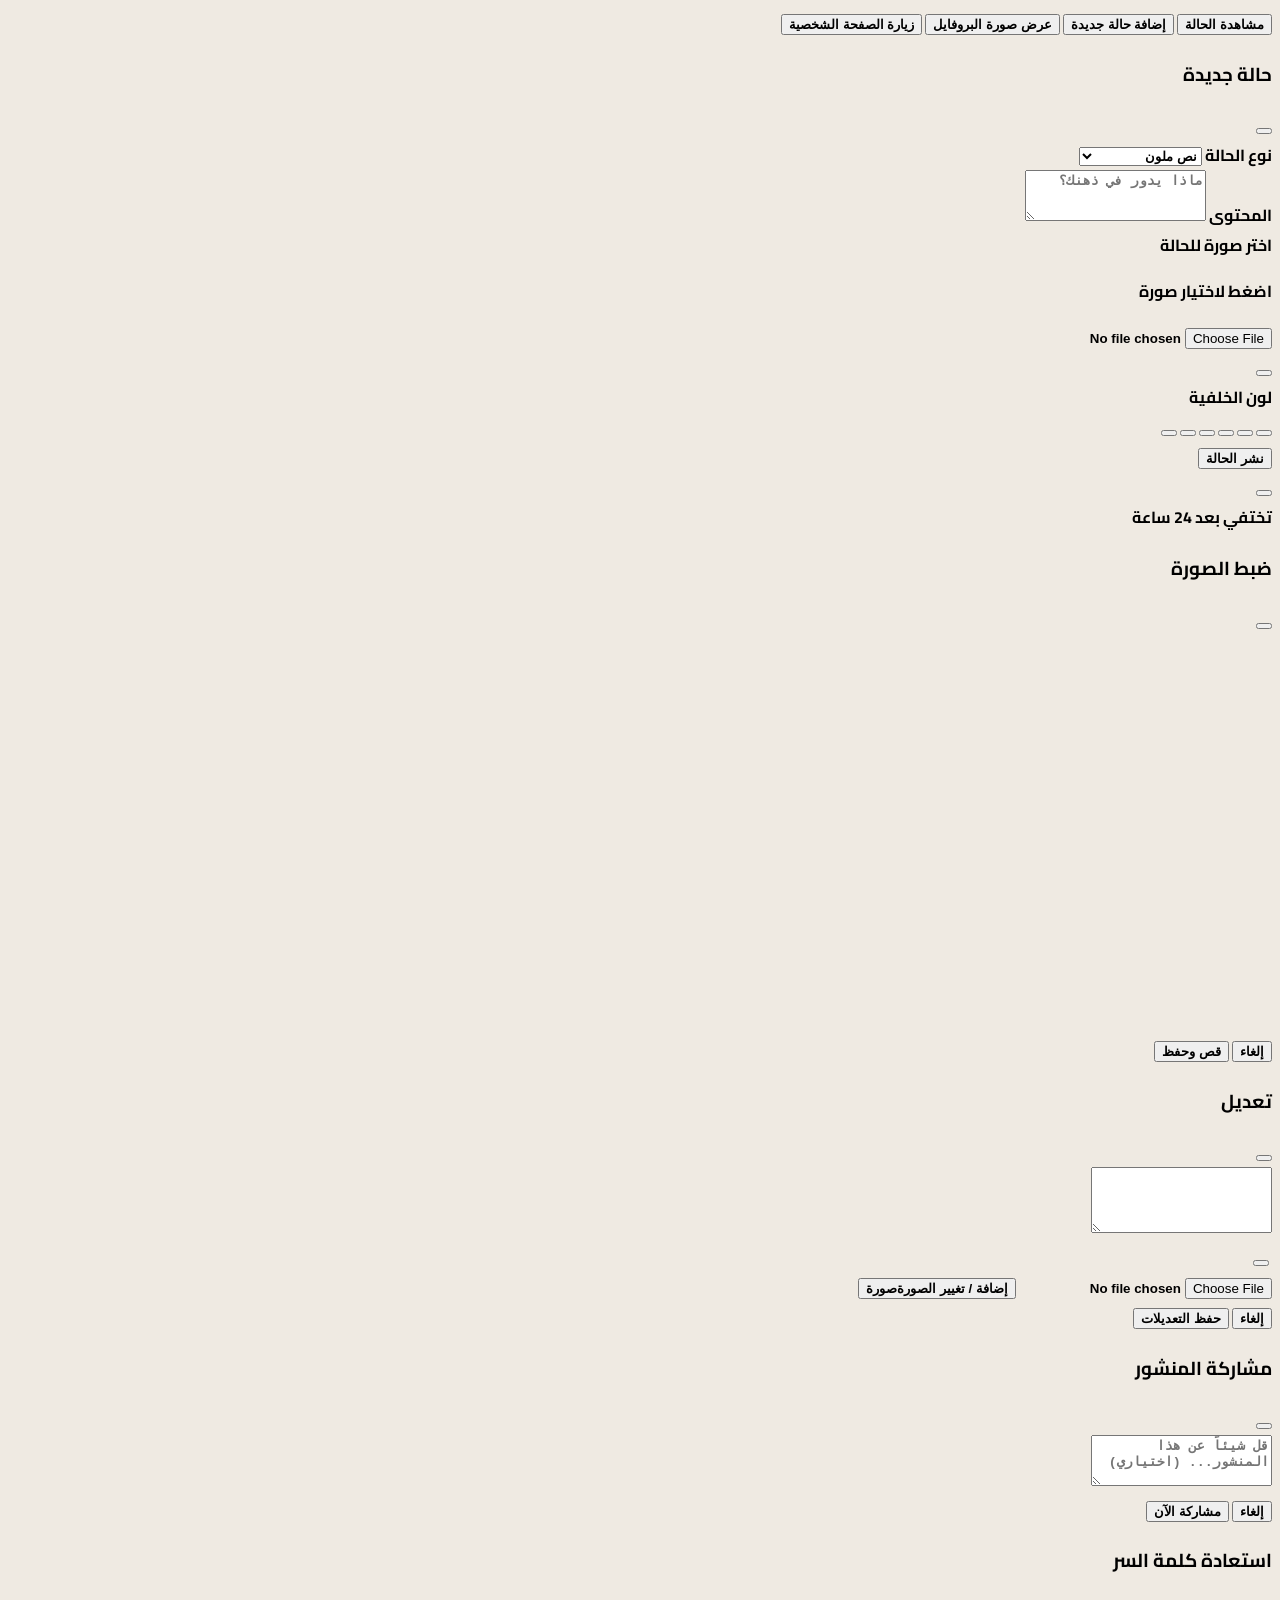
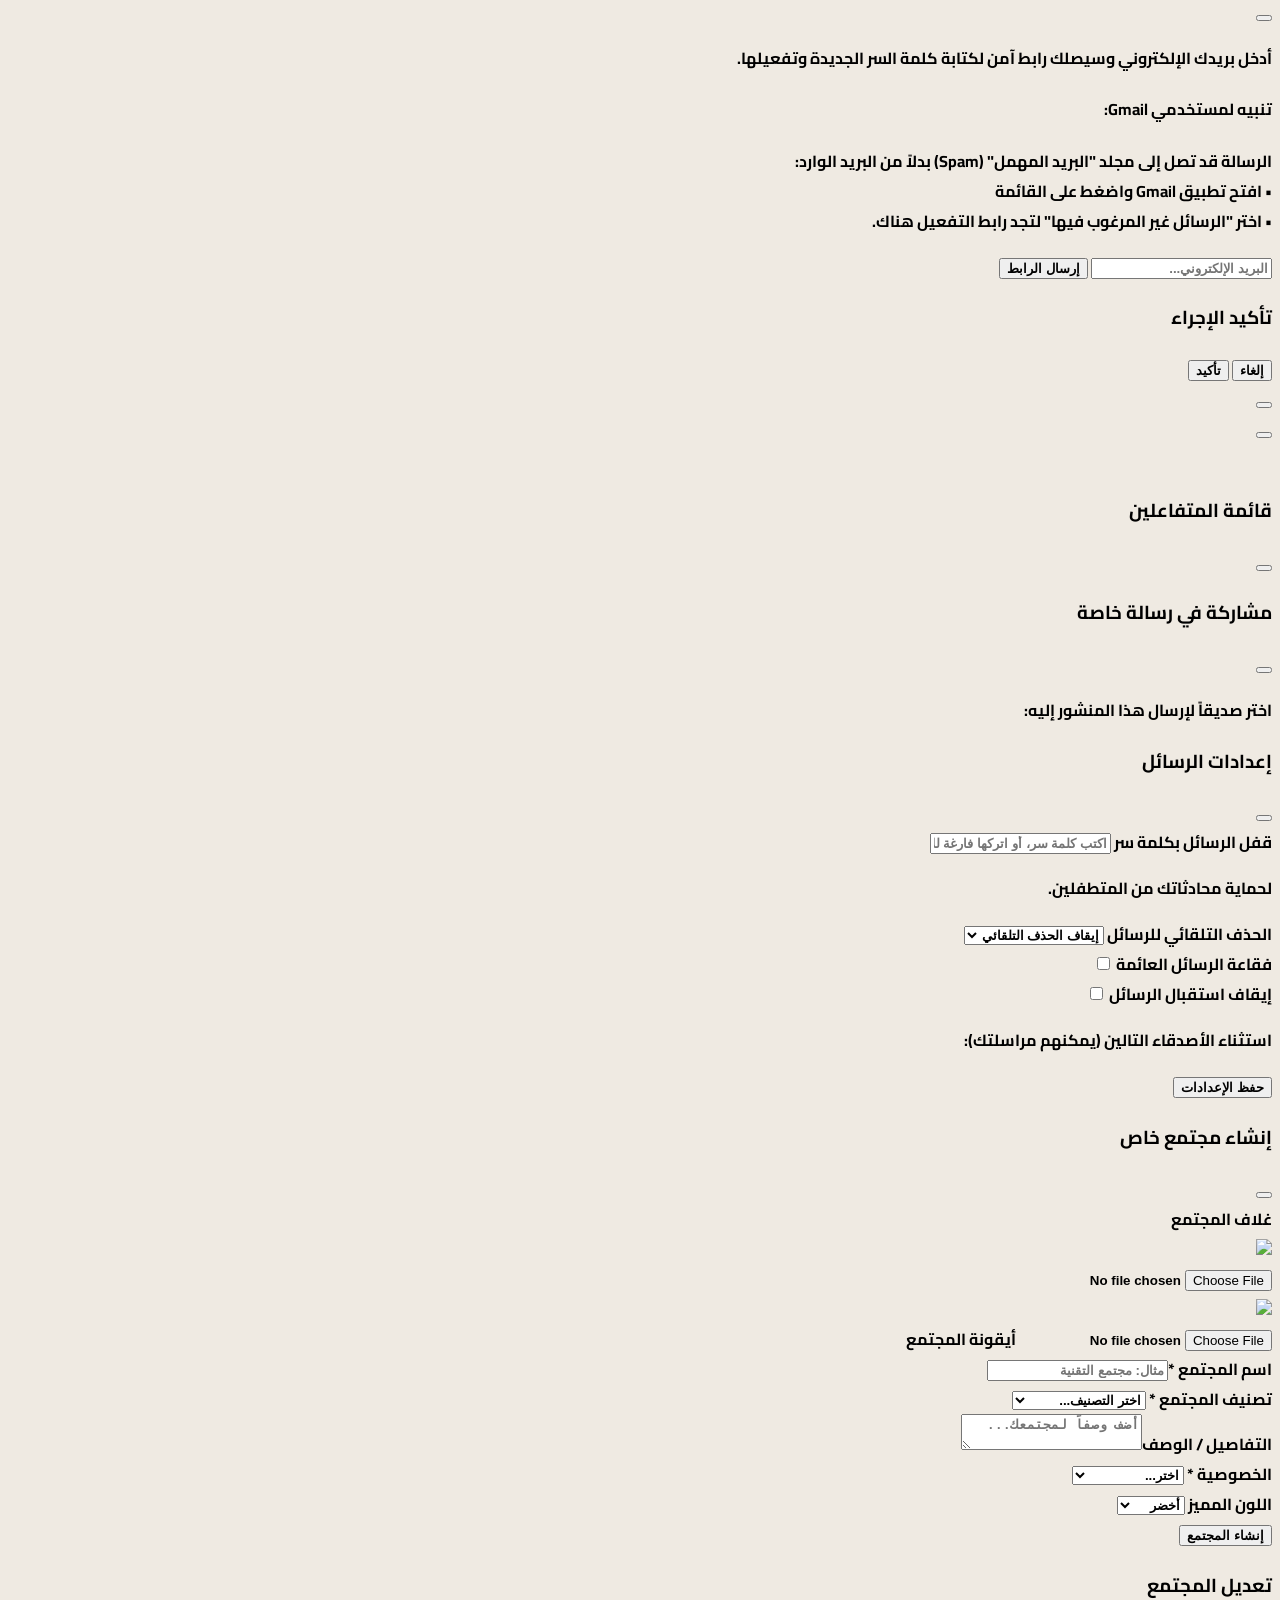
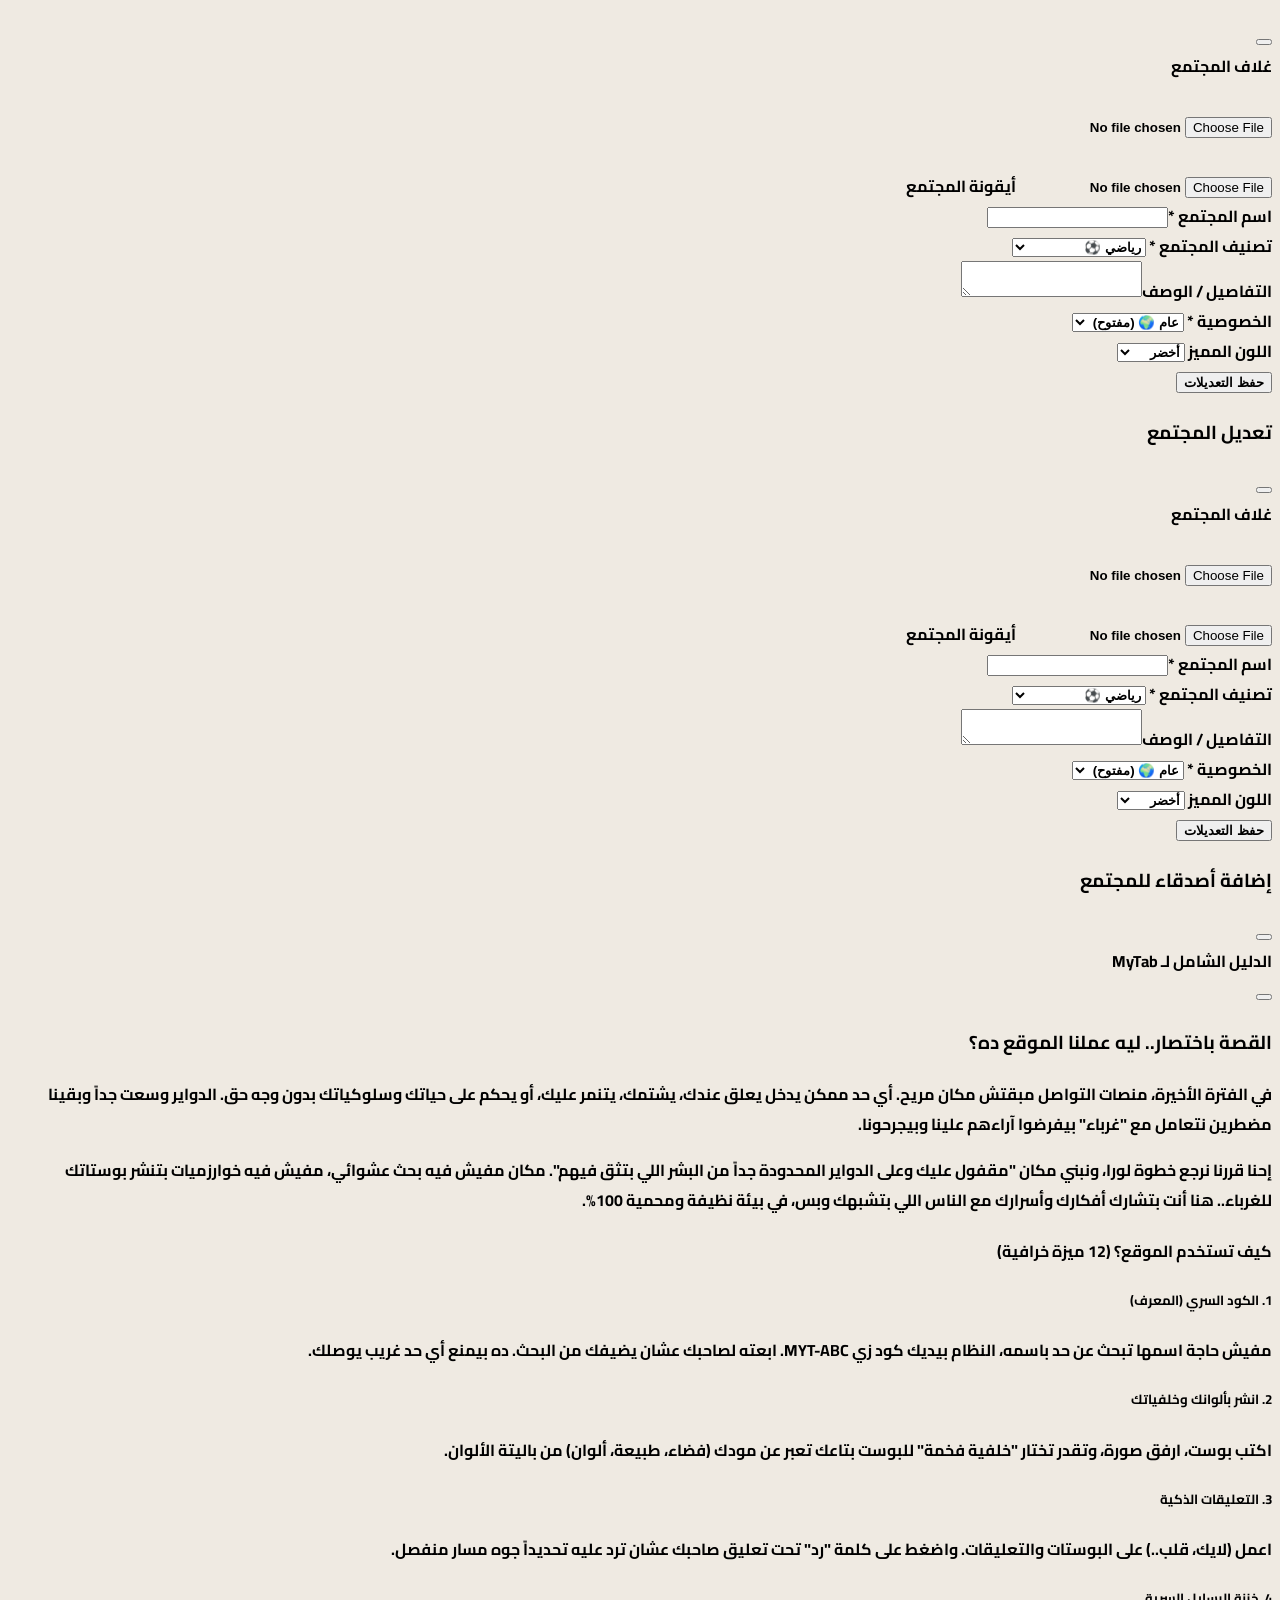
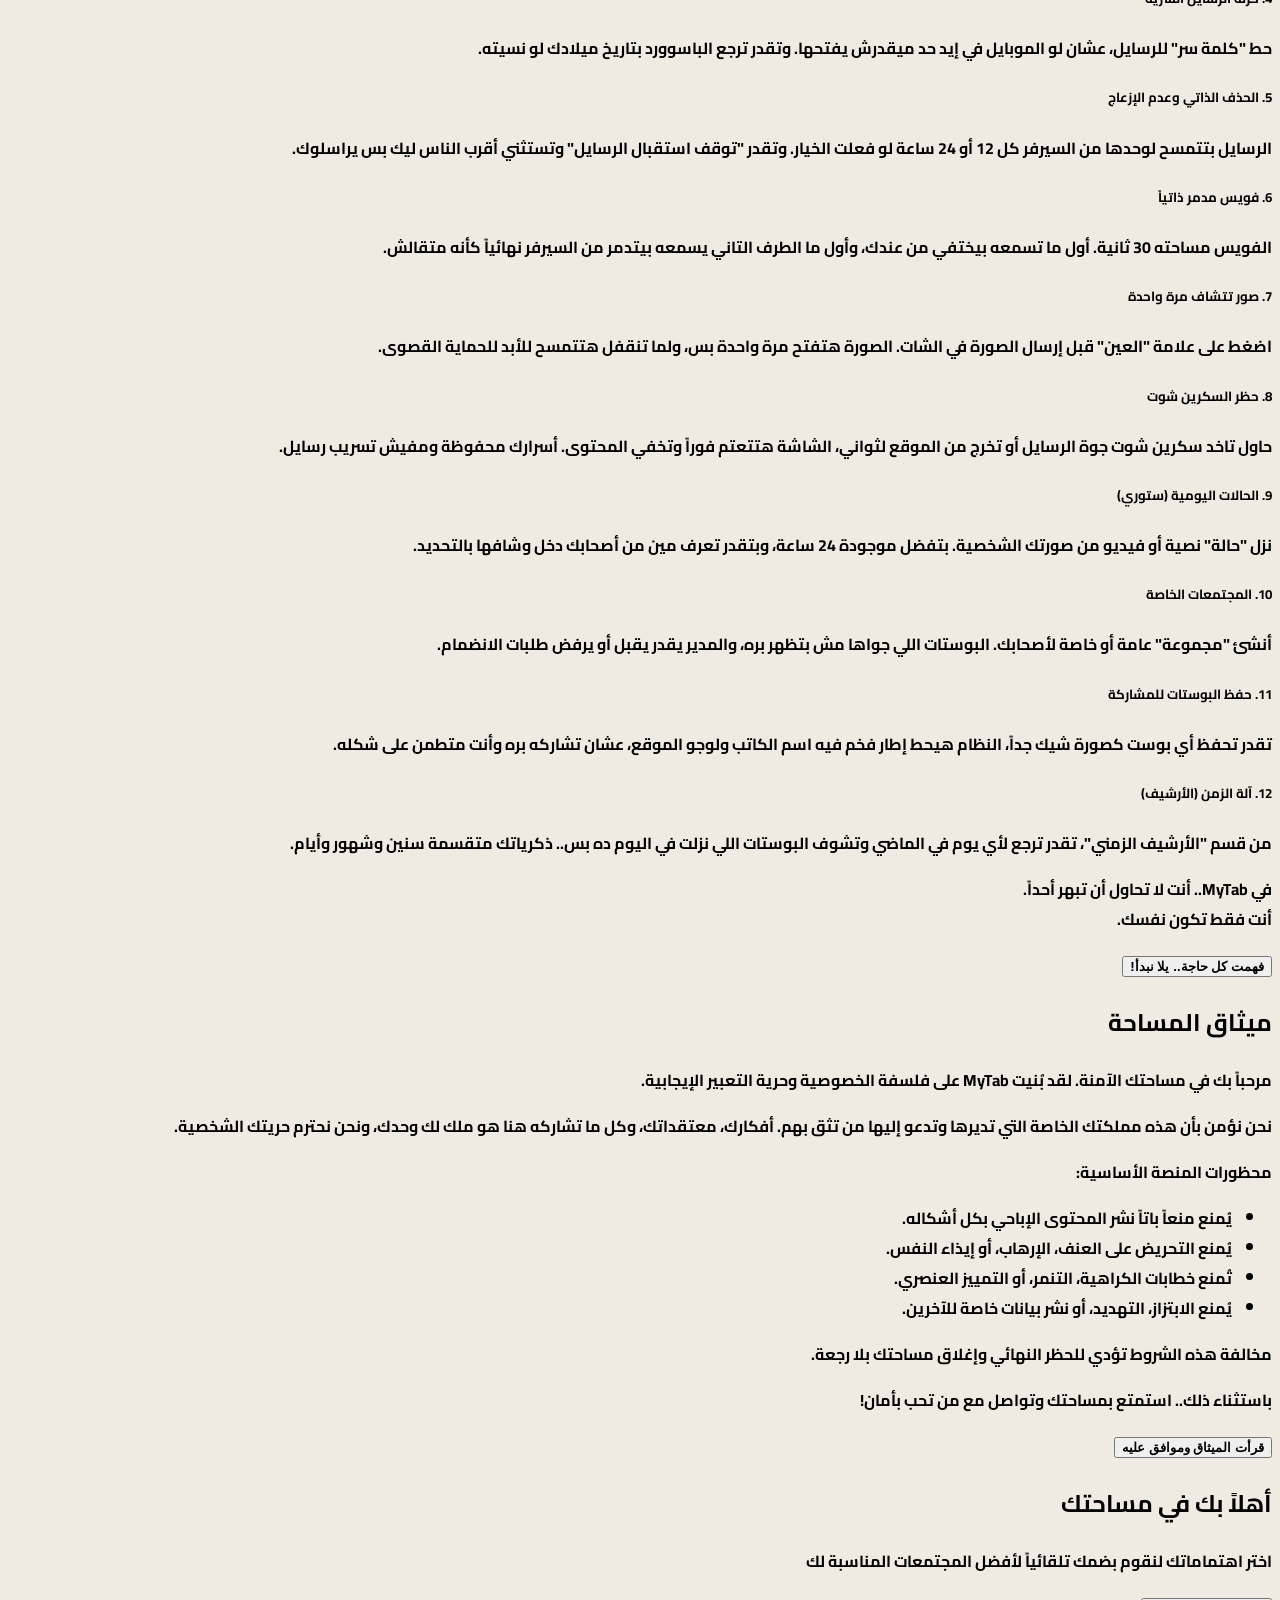
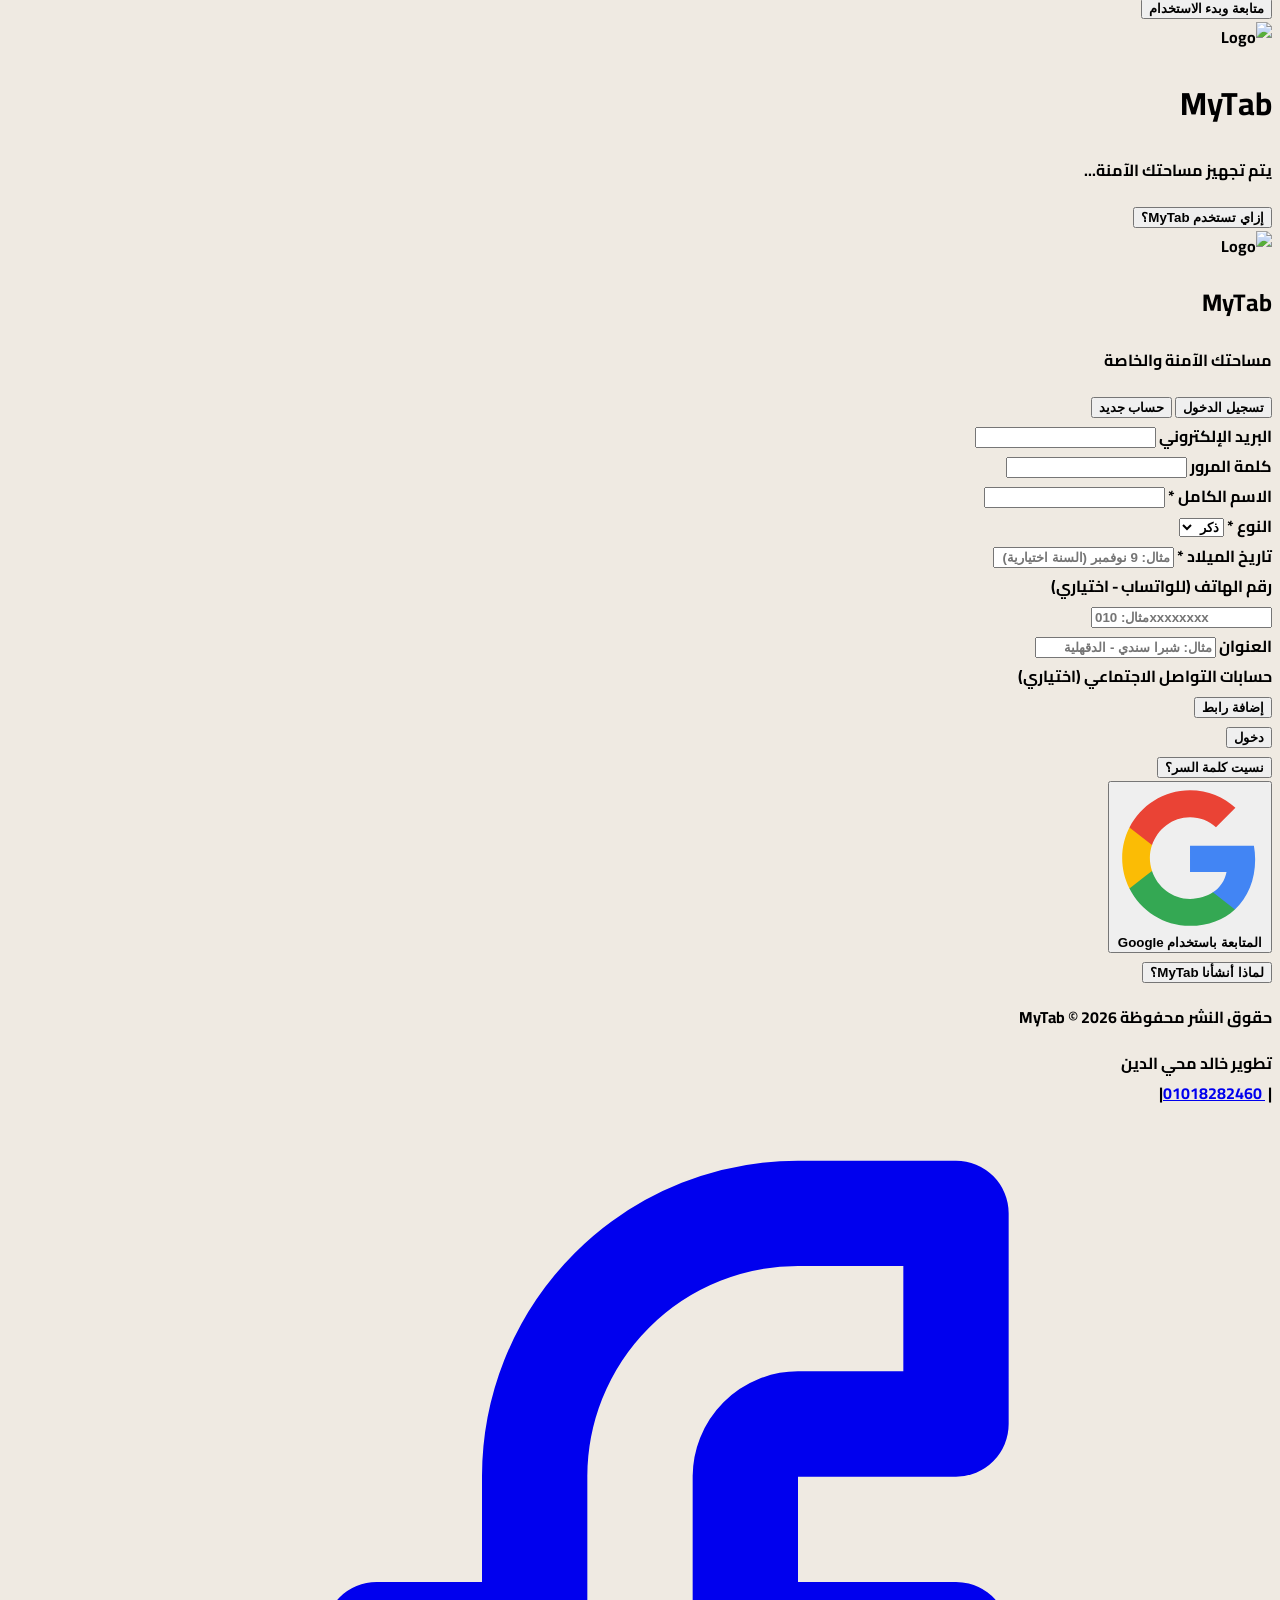
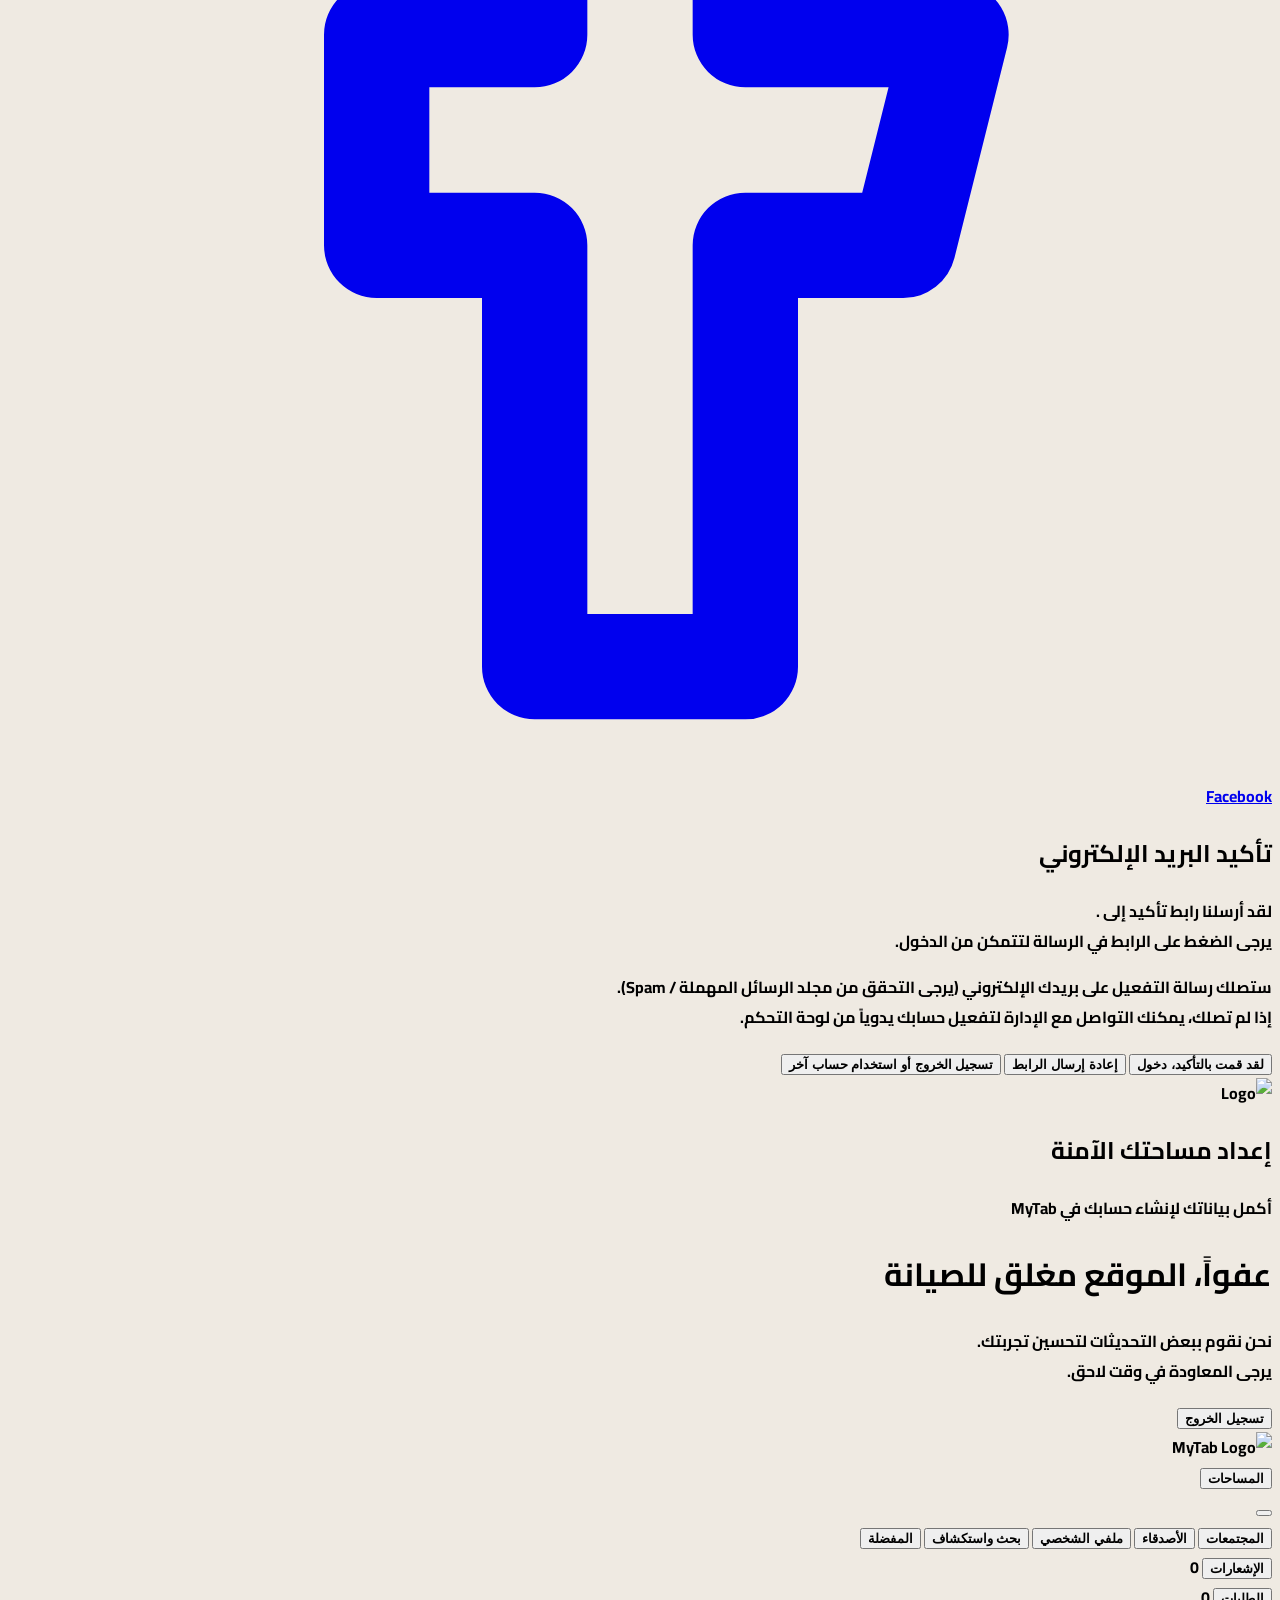
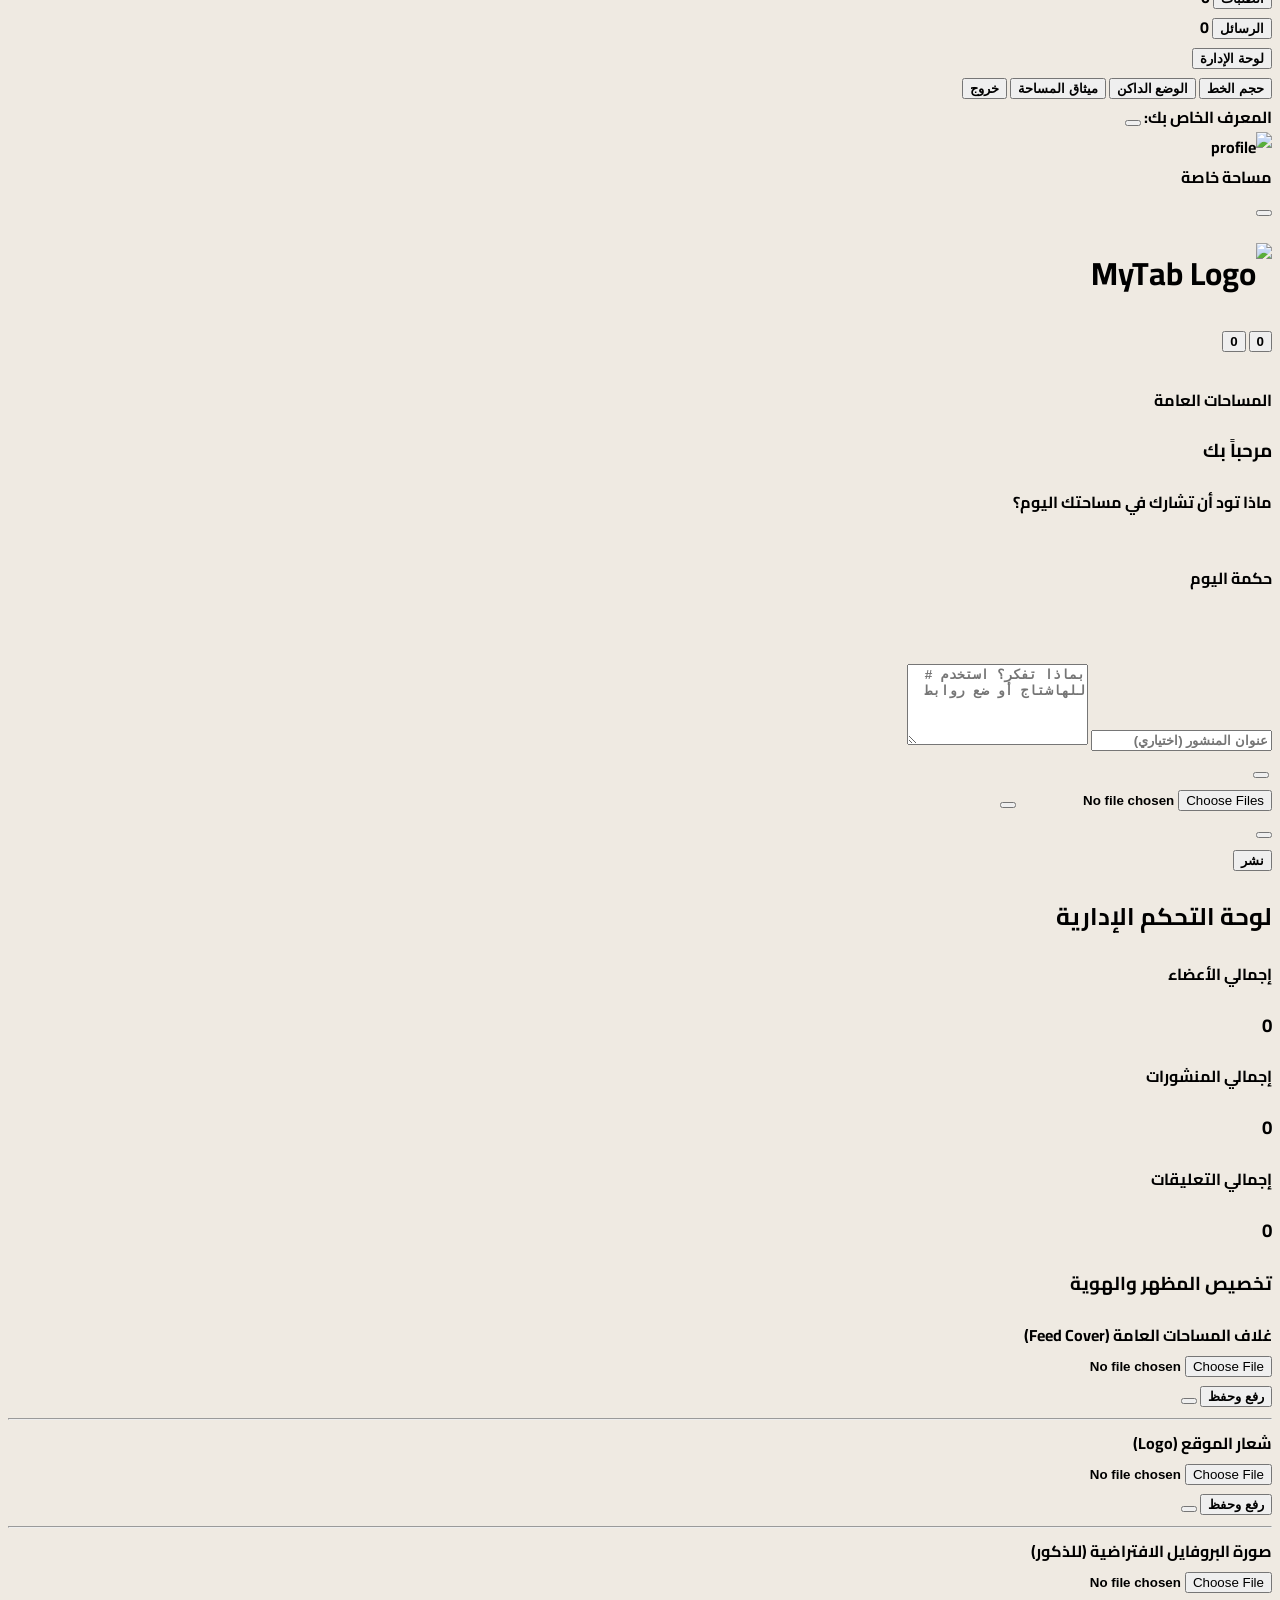
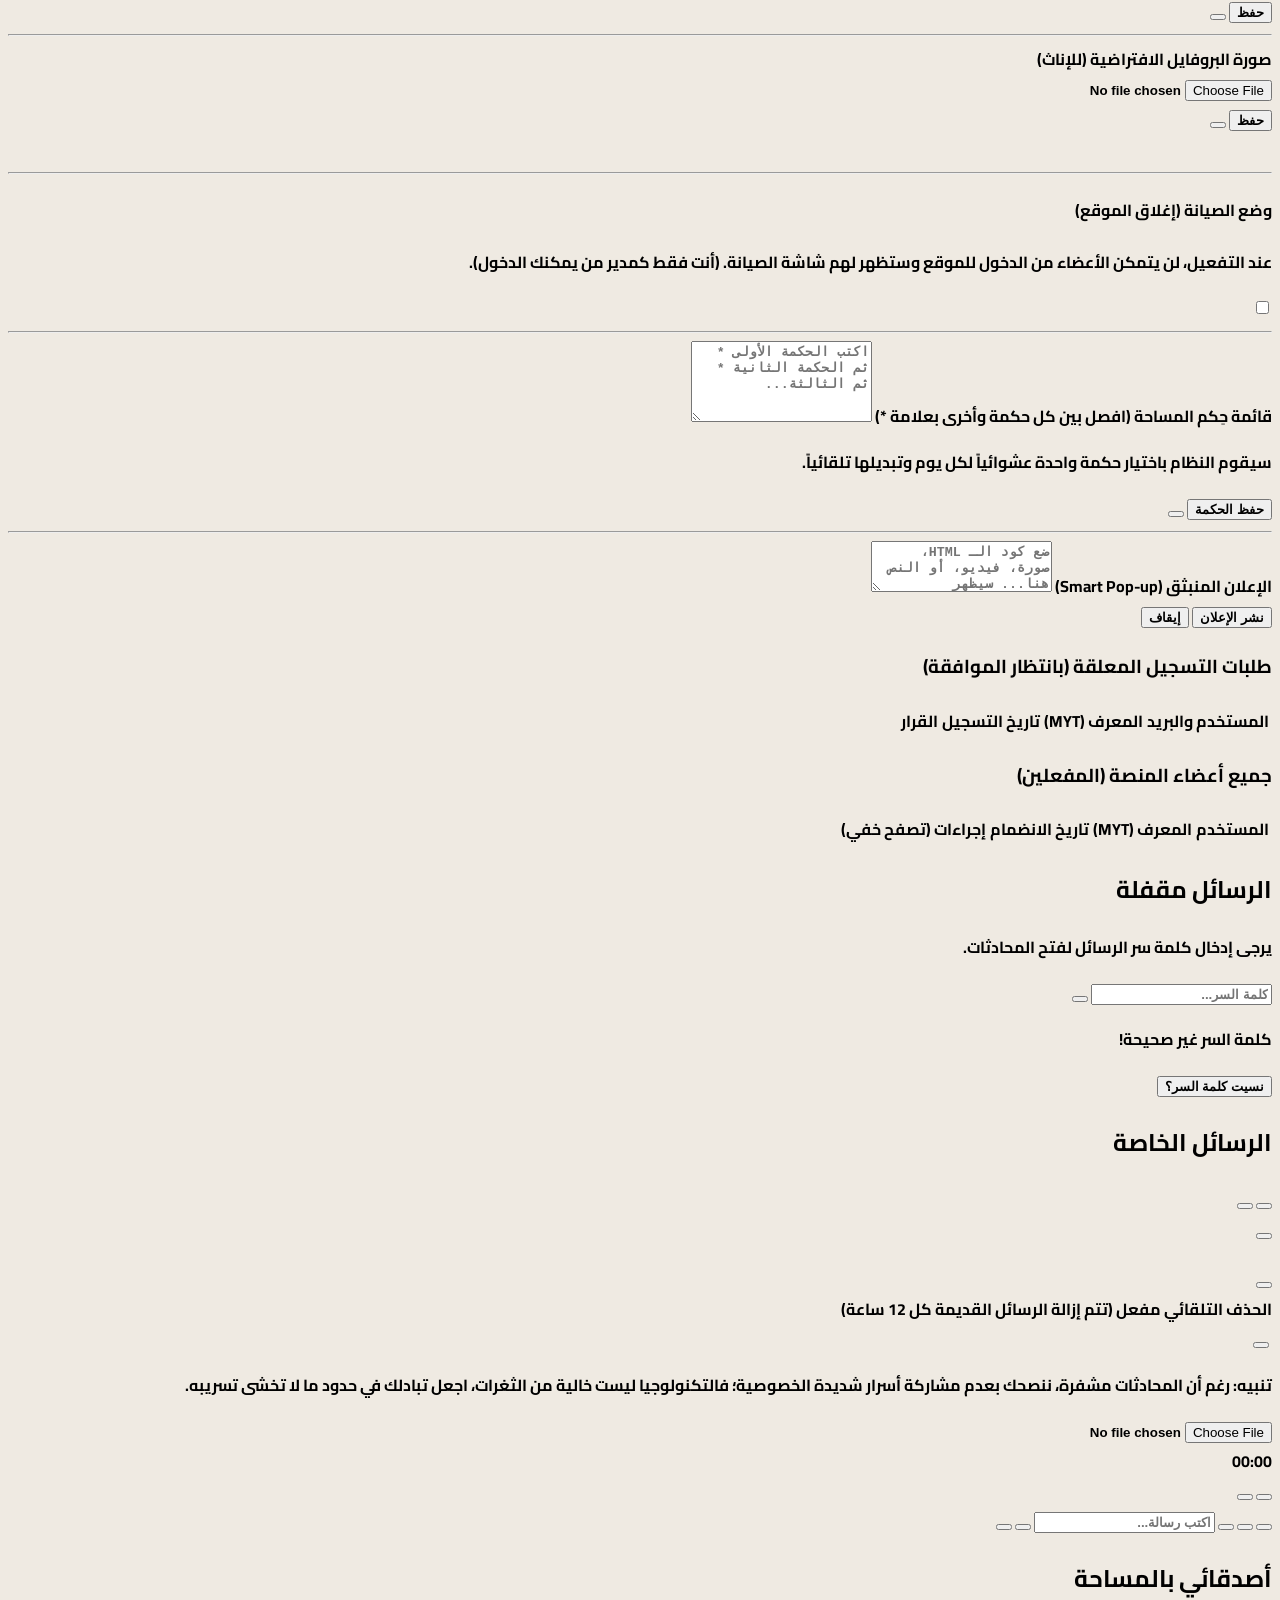
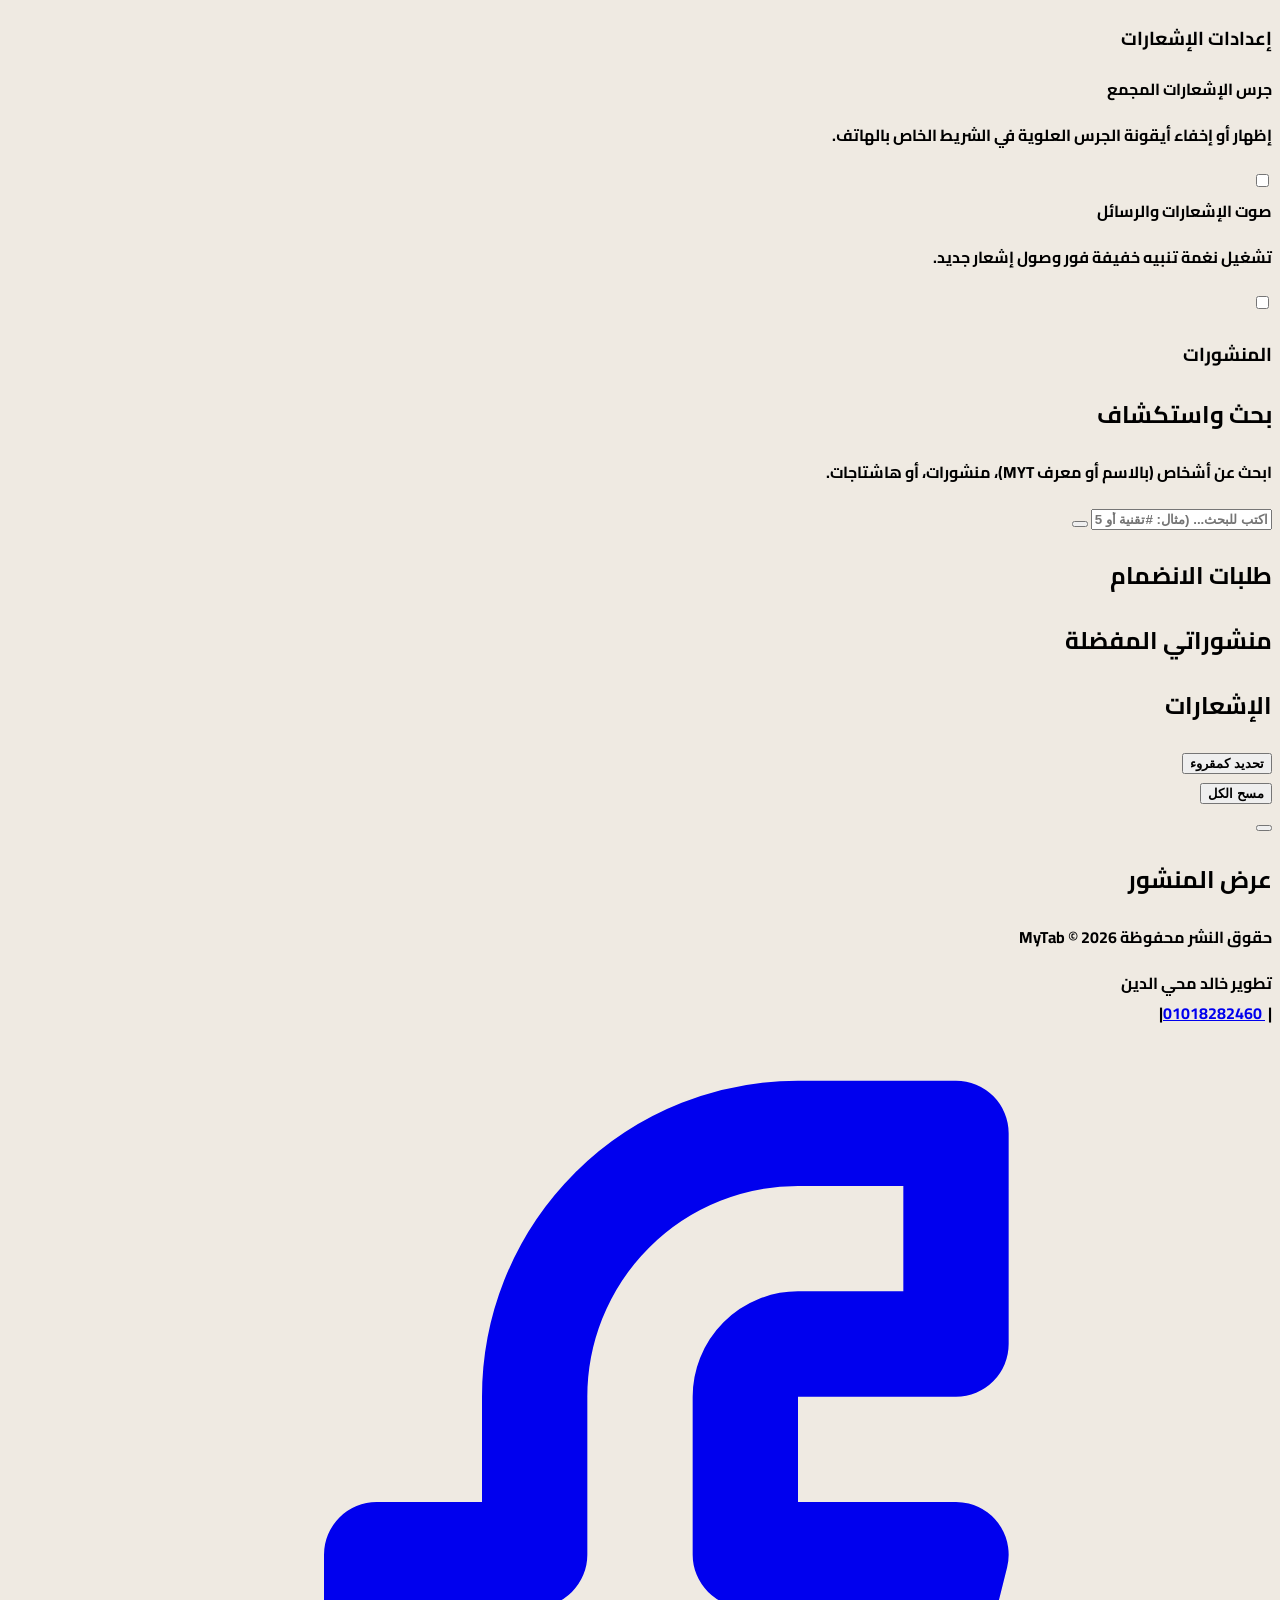
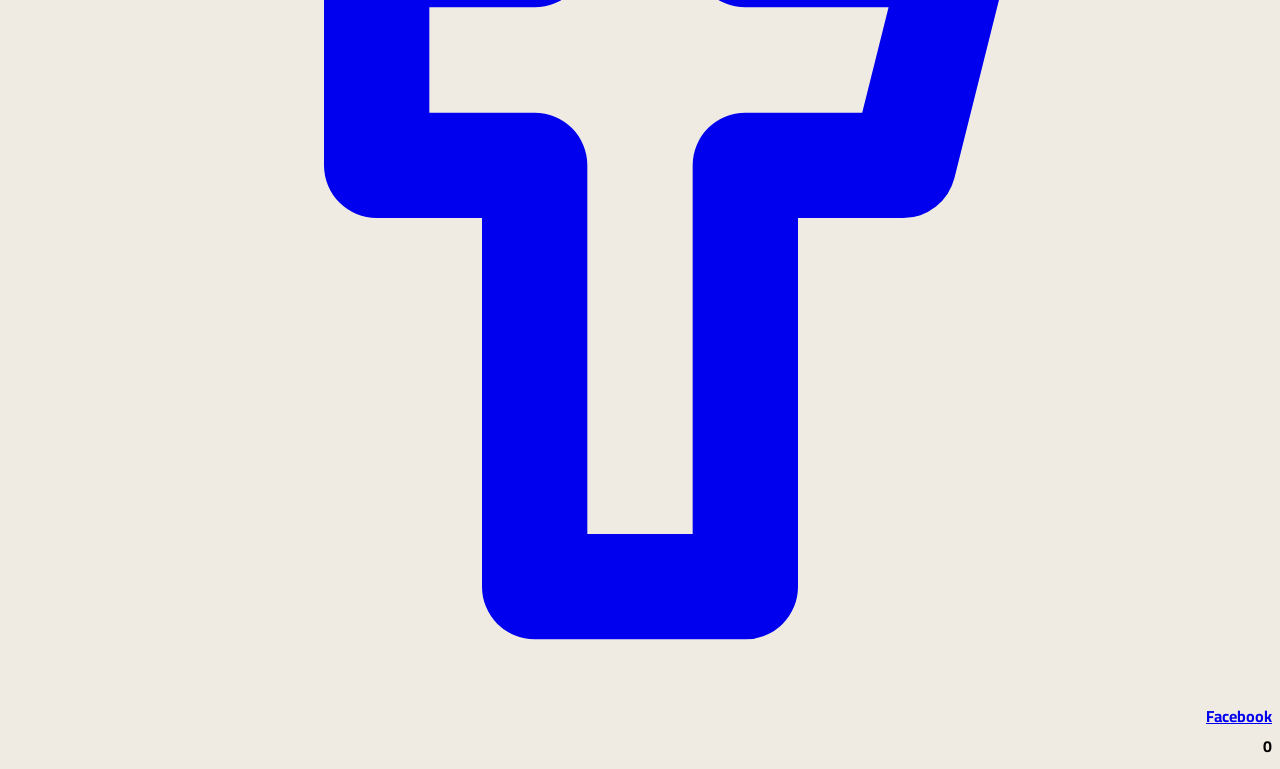
==== commit 699e5800: "Add files via upload" ====
--- a/index.html
+++ b/index.html
@@ -1,367 +1,119 @@
-<meta name="viewport" content="width=device-width, initial-scale=1.0, maximum-scale=1.0, user-scalable=no">
-<script src="[https://cdn.tailwindcss.com](https://cdn.tailwindcss.com)"></script>
+<!doctype html>
+<html lang="ar" dir="rtl">
+
+<head>
+    <meta charset="UTF-8">
+    <link rel="manifest" href="manifest.json">
+    <script>
+      if ('serviceWorker' in navigator) {
+        navigator.serviceWorker.register('/sw.js').then(() => {
+          console.log('Service Worker Registered');
+        }).catch(err => console.error('Service Worker Failed', err));
+      }
+    </script>
+    <meta name="viewport" content="width=device-width,initial-scale=1">
+    <script src="https://cdn.tailwindcss.com"></script>
+    <script src="script.js"></script>
+    <script src="https://unpkg.com/lucide@latest"></script>
+    <script src="https://cdnjs.cloudflare.com/ajax/libs/html2canvas/1.4.1/html2canvas.min.js"></script>
+    <link href="https://cdnjs.cloudflare.com/ajax/libs/cropperjs/1.6.1/cropper.min.css" rel="stylesheet">
+    <script src="https://cdnjs.cloudflare.com/ajax/libs/cropperjs/1.6.1/cropper.min.js"></script>
+    <meta name="viewport" content="width=device-width,initial-scale=1,maximum-scale=1,user-scalable=no">
+    <link href="https://fonts.googleapis.com/css2?family=Cairo:wght@400;600;700;800&display=swap" rel="stylesheet">
+    
+
+    
+<link rel="stylesheet" href="style.css">
+</head>
+
+<body dir="rtl" class="bg-slate-50 dark:bg-slate-900 text-slate-800 dark:text-slate-100 overflow-hidden transition-colors duration-200">
+    <div id="toast-container" class="fixed bottom-10 left-1/2 -translate-x-1/2 z-[100] flex flex-col gap-2 pointer-events-none"></div>
     <div id="status-action-modal" class="hidden fixed inset-0 z-[150] flex items-end sm:items-center justify-center bg-slate-900/40 backdrop-blur-sm transition-opacity opacity-0" onclick="window.closeStatusActionModal()">
         <div class="bg-white dark:bg-slate-800 w-full sm:max-w-sm rounded-t-3xl sm:rounded-3xl p-6 shadow-2xl transform translate-y-full sm:translate-y-0 sm:scale-95 transition-all duration-300" onclick="event.stopPropagation()">
             <div class="w-12 h-1.5 bg-slate-200 dark:bg-slate-700 rounded-full mx-auto mb-6 sm:hidden"></div>
-            <div class="flex flex-col gap-3">
-                <button id="btn-view-status" class="hidden w-full bg-emerald-50 dark:bg-emerald-900/30 text-emerald-700 dark:text-emerald-400 font-bold py-3.5 rounded-xl hover:bg-emerald-100 transition-colors flex items-center justify-center gap-2"><i data-lucide="play-circle" class="w-5 h-5"></i> مشاهدة الحالة</button>
-                <button id="btn-create-status" class="hidden w-full bg-emerald-600 text-white font-bold py-3.5 rounded-xl hover:bg-emerald-700 transition-colors flex items-center justify-center gap-2"><i data-lucide="plus-circle" class="w-5 h-5"></i> إضافة حالة جديدة</button>
-                <button id="btn-view-avatar" class="w-full bg-slate-100 dark:bg-slate-700 text-slate-800 dark:text-slate-100 font-bold py-3.5 rounded-xl hover:bg-slate-200 transition-colors flex items-center justify-center gap-2"><i data-lucide="image" class="w-5 h-5"></i> عرض صورة البروفايل</button>
-                <button id="btn-view-profile-page" class="w-full bg-slate-100 dark:bg-slate-700 text-slate-800 dark:text-slate-100 font-bold py-3.5 rounded-xl hover:bg-slate-200 transition-colors flex items-center justify-center gap-2"><i data-lucide="user" class="w-5 h-5"></i> زيارة الصفحة الشخصية</button>
-            </div>
-        </div>
-    </div>
-
+            <div class="flex flex-col gap-3"><button id="btn-view-status" class="hidden w-full bg-emerald-50 dark:bg-emerald-900/30 text-emerald-700 dark:text-emerald-400 font-bold py-3.5 rounded-xl hover:bg-emerald-100 transition-colors flex items-center justify-center gap-2"><i data-lucide="play-circle" class="w-5 h-5"></i> مشاهدة الحالة</button> <button id="btn-create-status" class="hidden w-full bg-emerald-600 text-white font-bold py-3.5 rounded-xl hover:bg-emerald-700 transition-colors flex items-center justify-center gap-2"><i data-lucide="plus-circle" class="w-5 h-5"></i> إضافة حالة جديدة</button> <button id="btn-view-avatar" class="w-full bg-slate-100 dark:bg-slate-700 text-slate-800 dark:text-slate-100 font-bold py-3.5 rounded-xl hover:bg-slate-200 transition-colors flex items-center justify-center gap-2"><i data-lucide="image" class="w-5 h-5"></i> عرض صورة البروفايل</button> <button id="btn-view-profile-page" class="w-full bg-slate-100 dark:bg-slate-700 text-slate-800 dark:text-slate-100 font-bold py-3.5 rounded-xl hover:bg-slate-200 transition-colors flex items-center justify-center gap-2"><i data-lucide="user" class="w-5 h-5"></i> زيارة الصفحة الشخصية</button></div>
+        </div>
+    </div>
     <div id="status-create-modal" class="hidden fixed inset-0 z-[160] flex items-center justify-center bg-slate-900/60 backdrop-blur-sm transition-opacity opacity-0" onclick="window.closeStatusCreateModal()">
         <div class="bg-white dark:bg-slate-800 rounded-3xl p-6 w-full max-w-md shadow-2xl border border-slate-200 dark:border-slate-700 transform scale-95 transition-all duration-300" onclick="event.stopPropagation()">
             <div class="flex justify-between items-center mb-5">
-                <h3 class="text-lg font-bold text-slate-800 dark:text-slate-100 flex items-center gap-2"><i data-lucide="sparkles" class="w-5 h-5 text-emerald-500"></i> حالة جديدة</h3>
-                <button onclick="window.closeStatusCreateModal()" class="text-slate-400 hover:text-rose-500 p-1"><i data-lucide="x" class="w-5 h-5"></i></button>
+                <h3 class="text-lg font-bold text-slate-800 dark:text-slate-100 flex items-center gap-2"><i data-lucide="sparkles" class="w-5 h-5 text-emerald-500"></i> حالة جديدة</h3><button onclick="window.closeStatusCreateModal()" class="text-slate-400 hover:text-rose-500 p-1"><i data-lucide="x" class="w-5 h-5"></i></button>
             </div>
             <div class="space-y-4">
-                <div>
-                    <label class="text-sm font-bold text-slate-600 dark:text-slate-300 mb-2 block">نوع الحالة</label>
-                    <select id="status-type" class="w-full bg-slate-50 dark:bg-slate-900 border border-slate-200 dark:border-slate-700 rounded-xl px-4 py-2.5 outline-none focus:border-emerald-500 text-slate-800 dark:text-slate-100" onchange="window.toggleStatusInputs()">
+                <div><label class="text-sm font-bold text-slate-600 dark:text-slate-300 mb-2 block">نوع الحالة</label> <select id="status-type" class="w-full bg-slate-50 dark:bg-slate-900 border border-slate-200 dark:border-slate-700 rounded-xl px-4 py-2.5 outline-none focus:border-emerald-500 text-slate-800 dark:text-slate-100" onchange="window.toggleStatusInputs()">
                         <option value="text">نص ملون</option>
                         <option value="youtube">رابط يوتيوب</option>
                         <option value="tiktok">رابط تيك توك</option>
-                    </select>
-                </div>
-                <div id="status-content-wrapper">
-                    <label class="text-sm font-bold text-slate-600 dark:text-slate-300 mb-2 block">المحتوى</label>
-                    <textarea id="status-content" rows="3" class="w-full bg-slate-50 dark:bg-slate-900 border border-slate-200 dark:border-slate-700 rounded-xl px-4 py-2.5 outline-none focus:border-emerald-500 text-slate-800 dark:text-slate-100 resize-none" placeholder="ماذا يدور في ذهنك؟"></textarea>
-                </div>
-                <div id="status-color-wrapper">
-                    <label class="text-sm font-bold text-slate-600 dark:text-slate-300 mb-2 block">لون الخلفية</label>
-                    <div class="flex gap-2" id="status-color-picker">
-                        <button onclick="window.statusSelectedColor='bg-emerald-500'; window.updateStatusPreview()" class="w-8 h-8 rounded-full bg-emerald-500 ring-2 ring-offset-2 ring-emerald-500 ring-offset-white dark:ring-offset-slate-800"></button>
-                        <button onclick="window.statusSelectedColor='bg-blue-500'; window.updateStatusPreview()" class="w-8 h-8 rounded-full bg-blue-500 opacity-50 hover:opacity-100"></button>
-                        <button onclick="window.statusSelectedColor='bg-rose-500'; window.updateStatusPreview()" class="w-8 h-8 rounded-full bg-rose-500 opacity-50 hover:opacity-100"></button>
-                        <button onclick="window.statusSelectedColor='bg-amber-500'; window.updateStatusPreview()" class="w-8 h-8 rounded-full bg-amber-500 opacity-50 hover:opacity-100"></button>
-                        <button onclick="window.statusSelectedColor='bg-purple-500'; window.updateStatusPreview()" class="w-8 h-8 rounded-full bg-purple-500 opacity-50 hover:opacity-100"></button>
-                        <button onclick="window.statusSelectedColor='bg-slate-800'; window.updateStatusPreview()" class="w-8 h-8 rounded-full bg-slate-800 opacity-50 hover:opacity-100"></button>
-                    </div>
-                </div>
-                <button onclick="window.saveStatus()" id="status-save-btn" class="w-full bg-emerald-600 text-white font-bold py-3 rounded-xl hover:bg-emerald-700 transition-colors mt-2 flex justify-center items-center gap-2"><i data-lucide="send" class="w-4 h-4"></i> نشر الحالة</button>
-            </div>
-        </div>
-    </div>
-
-    <div id="status-view-modal" class="hidden fixed inset-0 z-[170] flex items-center justify-center bg-black/95 backdrop-blur-sm transition-opacity opacity-0" onclick="window.closeStatusView()">
-        <button onclick="window.closeStatusView()" class="absolute top-6 right-6 text-white/80 hover:text-white p-2 bg-white/10 rounded-full z-20"><i data-lucide="x" class="w-6 h-6"></i></button>
-        <div id="status-view-content" class="w-full max-w-sm aspect-[9/16] rounded-2xl overflow-hidden relative shadow-2xl flex flex-col justify-center items-center text-center p-6 text-white" onclick="event.stopPropagation()">
-        </div>
+                        <option value="image">صورة (كالواتساب)</option>
+                    </select></div>
+                <div id="status-content-wrapper"><label class="text-sm font-bold text-slate-600 dark:text-slate-300 mb-2 block">المحتوى</label> <textarea id="status-content" rows="3" class="w-full bg-slate-50 dark:bg-slate-900 border border-slate-200 dark:border-slate-700 rounded-xl px-4 py-2.5 outline-none focus:border-emerald-500 text-slate-800 dark:text-slate-100 resize-none" placeholder="ماذا يدور في ذهنك؟"></textarea></div>
+                <div id="status-image-wrapper" class="hidden"><label class="text-sm font-bold text-slate-600 dark:text-slate-300 mb-2 block">اختر صورة للحالة</label><div class="relative w-full border-2 border-dashed border-slate-300 dark:border-slate-600 rounded-xl p-4 text-center hover:border-emerald-500 transition-colors cursor-pointer" onclick="document.getElementById('status-image-input').click()"><i data-lucide="image" class="w-8 h-8 mx-auto text-slate-400 mb-2"></i><p class="text-xs text-slate-500 dark:text-slate-400 font-bold">اضغط لاختيار صورة</p></div><input type="file" id="status-image-input" accept="image/*" class="hidden" onchange="window.handleStatusImagePreview(event)"><div id="status-image-preview-container" class="mt-3 hidden relative w-full aspect-[9/16] max-h-48 rounded-xl overflow-hidden border border-slate-200 dark:border-slate-700 shadow-sm bg-black"><img id="status-image-preview" src="" class="w-full h-full object-contain"><button onclick="document.getElementById('status-image-input').value=''; document.getElementById('status-image-preview-container').classList.add('hidden'); window.statusImageFile = null;" class="absolute top-2 right-2 bg-rose-500/80 hover:bg-rose-600 text-white rounded-full p-1.5 transition-colors"><i data-lucide="x" class="w-4 h-4"></i></button></div></div>
+                <div id="status-color-wrapper"><label class="text-sm font-bold text-slate-600 dark:text-slate-300 mb-2 block">لون الخلفية</label>
+                    <div class="flex gap-2" id="status-color-picker"><button onclick='window.statusSelectedColor="bg-emerald-500",window.updateStatusPreview()' class="w-8 h-8 rounded-full bg-emerald-500 ring-2 ring-offset-2 ring-emerald-500 ring-offset-white dark:ring-offset-slate-800"></button> <button onclick='window.statusSelectedColor="bg-blue-500",window.updateStatusPreview()' class="w-8 h-8 rounded-full bg-blue-500 opacity-50 hover:opacity-100"></button> <button onclick='window.statusSelectedColor="bg-rose-500",window.updateStatusPreview()' class="w-8 h-8 rounded-full bg-rose-500 opacity-50 hover:opacity-100"></button> <button onclick='window.statusSelectedColor="bg-amber-500",window.updateStatusPreview()' class="w-8 h-8 rounded-full bg-amber-500 opacity-50 hover:opacity-100"></button> <button onclick='window.statusSelectedColor="bg-purple-500",window.updateStatusPreview()' class="w-8 h-8 rounded-full bg-purple-500 opacity-50 hover:opacity-100"></button> <button onclick='window.statusSelectedColor="bg-slate-800",window.updateStatusPreview()' class="w-8 h-8 rounded-full bg-slate-800 opacity-50 hover:opacity-100"></button></div>
+                </div><button onclick="window.saveStatus()" id="status-save-btn" class="w-full bg-emerald-600 text-white font-bold py-3 rounded-xl hover:bg-emerald-700 transition-colors mt-2 flex justify-center items-center gap-2"><i data-lucide="send" class="w-4 h-4"></i> نشر الحالة</button>
+            </div>
+        </div>
+    </div>
+    <div id="status-view-modal" class="hidden fixed inset-0 z-[170] flex items-center justify-center bg-black/95 backdrop-blur-sm transition-opacity opacity-0" onclick="window.closeStatusView()"><button onclick="window.closeStatusView()" class="absolute top-6 right-6 text-white/80 hover:text-white p-2 bg-white/10 rounded-full z-20"><i data-lucide="x" class="w-6 h-6"></i></button>
+        <div id="status-view-content" class="w-full max-w-sm aspect-[9/16] rounded-2xl overflow-hidden relative shadow-2xl flex flex-col justify-center items-center text-center p-6 text-white" onclick="event.stopPropagation()"></div>
         <div class="absolute bottom-6 left-1/2 -translate-x-1/2 text-white/50 text-xs font-bold flex items-center gap-1"><i data-lucide="clock" class="w-3 h-3"></i> تختفي بعد 24 ساعة</div>
     </div>
-
-    <!-- Tailwind CSS with Dark Mode config -->
-    <meta charset="UTF-8">
-    <meta name="viewport" content="width=device-width, initial-scale=1.0">
-    <script src="https://cdn.tailwindcss.com"></script>
-    <script>
-        tailwind.config = {
-            darkMode: 'class',
-            theme: {
-                extend: {}
-            }
-        }
-        if (localStorage.getItem('theme') === 'dark' || (!('theme' in localStorage) && window.matchMedia('(prefers-color-scheme: dark)').matches)) {
-            document.documentElement.classList.add('dark');
-        } else {
-            document.documentElement.classList.remove('dark');
-        }
-    </script>
-    <!-- Lucide Icons -->
-    <script src="https://unpkg.com/lucide@latest"></script>
-    <script src="https://cdnjs.cloudflare.com/ajax/libs/html2canvas/1.4.1/html2canvas.min.js"></script>
-    <!-- Cropper.js for Image Cropping -->
-    <link href="https://cdnjs.cloudflare.com/ajax/libs/cropperjs/1.6.1/cropper.min.css" rel="stylesheet">
-    <script src="https://cdnjs.cloudflare.com/ajax/libs/cropperjs/1.6.1/cropper.min.js"></script>
-    <!-- Google Fonts (Cairo) -->
-    <meta name="viewport" content="width=device-width, initial-scale=1.0, maximum-scale=1.0, user-scalable=no">
-    <link href="https://fonts.googleapis.com/css2?family=Cairo:wght@400;600;700;800&display=swap" rel="stylesheet">
-    <style>
-        /* تعتيم الشاشة الاحترافي عند محاولة أخذ سكرين شوت أو الخروج من التطبيق */
-        .screenshot-protection { 
-            pointer-events: none !important; 
-            user-select: none !important; 
-        }
-        .screenshot-protection::after {
-            content: "🛡️\A تم إخفاء المحتوى لحماية الخصوصية \A (يُمنع أخذ لقطة شاشة)";
-            white-space: pre-wrap;
-            position: absolute;
-            top: 0; left: 0; right: 0; bottom: 0;
-            z-index: 9999;
-            display: flex;
-            align-items: center;
-            justify-content: center;
-            background: rgba(248, 250, 252, 0.6);
-            backdrop-filter: blur(25px) grayscale(0.4);
-            -webkit-backdrop-filter: blur(25px) grayscale(0.4);
-            color: #059669;
-            font-size: 1.4rem;
-            font-weight: 900;
-            text-align: center;
-            line-height: 1.8;
-            border-radius: inherit;
-            opacity: 0;
-            animation: fadeInProtection 0.2s ease forwards;
-        }
-        .dark .screenshot-protection::after {
-            background: rgba(15, 23, 42, 0.6);
-            color: #34d399;
-        }
-        @keyframes fadeInProtection {
-            to { opacity: 1; }
-        }
-        @media (max-width: 767px) {
-            .screenshot-protection::after { font-size: 1.1rem; padding: 20px; }
-        }
-        #lightbox, #chat-messages-area { user-select: none; -webkit-user-drag: none; -webkit-touch-callout: none; }
-        
-        * {
-            font-weight: 700 !important;
-        }
-        
-        body { 
-            font-family: 'Cairo', sans-serif; 
-            -webkit-font-smoothing: antialiased;
-            -moz-osx-font-smoothing: grayscale;
-            text-rendering: optimizeLegibility;
-            font-weight: 700 !important;
-        }
-
-        /* تحويل جميع الخطوط الرمادية إلى الأبيض الناصع في الوضع الداكن لزيادة الوضوح */
-        html.dark .text-slate-100,
-        html.dark .text-slate-200,
-        html.dark .text-slate-300,
-        html.dark .text-slate-400,
-        html.dark .text-slate-500,
-        html.dark .text-slate-600,
-        html.dark .dark\:text-slate-100,
-        html.dark .dark\:text-slate-200,
-        html.dark .dark\:text-slate-300,
-        html.dark .dark\:text-slate-400,
-        html.dark .dark\:text-slate-500,
-        html.dark .dark\:text-slate-600 {
-            color: #ffffff !important;
-        }
-        
-        /* تفتيح نصوص الحقول (Placeholders) في الوضع الداكن لتكون أوضح */
-        html.dark ::placeholder {
-            color: #f1f5f9 !important;
-            opacity: 0.8 !important;
-        }
-        ::-webkit-scrollbar { width: 6px; }
-        ::-webkit-scrollbar-track { background: transparent; }
-        ::-webkit-scrollbar-thumb { background: #cbd5e1; border-radius: 10px; }
-        .dark ::-webkit-scrollbar-thumb { background: #475569; }
-        ::-webkit-scrollbar-thumb:hover { background: #94a3b8; }
-        .dark ::-webkit-scrollbar-thumb:hover { background: #64748b; }
-        
-        .status-ring { outline: 3px solid #10b981; outline-offset: 2px; }
-        .status-ring-multiple { outline: 3px dashed #10b981; outline-offset: 2px; }
-        .loader { border: 3px solid #f3f3f3; border-top: 3px solid #059669; border-radius: 50%; width: 20px; height: 20px; animation: spin 1s linear infinite; }
-        .dark .loader { border-color: #334155; border-top-color: #34d399; }
-        @keyframes spin { 0% { transform: rotate(0deg); } 100% { transform: rotate(360deg); } }
-        
-        .reaction-picker { display: none; }
-        .reaction-picker.show { display: flex; }
-        
-        /* === تعديلات الموبايل: تكبير الخطوط والأيقونات وإظهار القائمة لتشبه فيسبوك === */
-        @media (max-width: 767px) {
-            /* تكبير النصوص الثابتة لتشبه مقاسات فيسبوك */
-            .text-\\[14px\\] { font-size: 16.5px !important; line-height: 1.6 !important; }
-            .text-\\[13px\\] { font-size: 15.5px !important; }
-            .text-\\[12px\\] { font-size: 14.5px !important; }
-            .text-\\[11px\\] { font-size: 13.5px !important; }
-            .text-\\[10px\\] { font-size: 12.5px !important; }
-            
-            /* تكبير الأيقونات (أزرار التفاعل، المنشورات، إلخ) */
-            .w-\\[18px\\] { width: 24px !important; }
-            .h-\\[18px\\] { height: 24px !important; }
-            .w-\\[20px\\] { width: 26px !important; }
-            .h-\\[20px\\] { height: 26px !important; }
-            .w-\\[15px\\] { width: 22px !important; }
-            .h-\\[15px\\] { height: 22px !important; }
-            .w-\\[14px\\] { width: 20px !important; }
-            .h-\\[14px\\] { height: 20px !important; }
-            
-            /* تكبير خطوط Tailwind الأساسية */
-            .text-sm { font-size: 16px !important; }
-            .text-xs { font-size: 14.5px !important; }
-            
-            /* تكبير صور البروفايل لتكون أوضح */
-            .w-9 { width: 44px !important; }
-            .h-9 { height: 44px !important; }
-            .w-8 { width: 40px !important; }
-            .h-8 { height: 40px !important; }
-            
-            /* إظهار نصوص القائمة الجانبية عند فتحها في الموبايل وتكبير عناصرها */
-            #sidebar-nav.menu-opened span.hidden.md\\:block { display: block !important; font-size: 17px !important; font-weight: bold; }
-            #sidebar-nav.menu-opened .w-\\[18px\\] { width: 28px !important; height: 28px !important; margin-left: 12px; }
-            #sidebar-nav.menu-opened .nav-btn { justify-content: flex-start !important; padding: 14px 24px !important; margin-bottom: 8px; }
-            
-            /* تكبير أيقونات الشريط العلوي واسم الموقع */
-            .md\\:hidden i[data-lucide="menu"], .md\\:hidden i[data-lucide="shield"] { width: 30px !important; height: 30px !important; }
-            .md\\:hidden h1 { font-size: 1.6rem !important; }
-            
-            /* تكبير الإيموجي وحقول الإدخال لتسهيل الكتابة واللمس */
-            .reaction-picker button { font-size: 28px !important; padding: 4px; }
-            input, textarea { font-size: 16px !important; }
-        }
-
-        /* --- خلفيات المنشورات المصورة (باهتة لضمان وضوح النص) --- */
-        /* 1-5 القديمة */
-        .post-bg-1 { background: linear-gradient(rgba(255,255,255,0.85), rgba(255,255,255,0.85)), url('https://images.unsplash.com/photo-1557682224-5b8590cd9ec5?q=80&w=600') center/cover !important; }
-        html.dark .post-bg-1 { background: linear-gradient(rgba(15,23,42,0.85), rgba(15,23,42,0.85)), url('https://images.unsplash.com/photo-1557682224-5b8590cd9ec5?q=80&w=600') center/cover !important; }
-        .post-bg-2 { background: linear-gradient(rgba(255,255,255,0.88), rgba(255,255,255,0.88)), url('https://images.unsplash.com/photo-1518531933037-91b2f5f229cc?q=80&w=600') center/cover !important; }
-        html.dark .post-bg-2 { background: linear-gradient(rgba(15,23,42,0.88), rgba(15,23,42,0.88)), url('https://images.unsplash.com/photo-1518531933037-91b2f5f229cc?q=80&w=600') center/cover !important; }
-        .post-bg-3 { background: linear-gradient(rgba(0,0,0,0.65), rgba(0,0,0,0.65)), url('https://images.unsplash.com/photo-1534447677768-be436bb09401?q=80&w=600') center/cover !important; color: white !important; border-color: #334155 !important; }
-        html.dark .post-bg-3 textarea { color: white !important; }
-        .post-bg-4 { background: linear-gradient(rgba(255,255,255,0.85), rgba(255,255,255,0.85)), url('https://images.unsplash.com/photo-1505909182942-e2f09aee3e89?q=80&w=600') center/cover !important; }
-        html.dark .post-bg-4 { background: linear-gradient(rgba(15,23,42,0.85), rgba(15,23,42,0.85)), url('https://images.unsplash.com/photo-1505909182942-e2f09aee3e89?q=80&w=600') center/cover !important; }
-        .post-bg-5 { background: linear-gradient(rgba(0,0,0,0.75), rgba(0,0,0,0.75)), url('https://images.unsplash.com/photo-1550684848-fac1c5b4e853?q=80&w=600') center/cover !important; color: white !important; border-color: #4c1d95 !important; }
-        html.dark .post-bg-5 textarea { color: white !important; }
-
-        /* --- الـ 20 خلفية الجديدة --- */
-        
-        /* 6. نفسية/هادئة - فاتح */
-        .post-bg-6 { background: linear-gradient(rgba(255,255,255,0.9), rgba(255,255,255,0.9)), url('https://images.unsplash.com/photo-1506126613408-eca07ce68773?q=80&w=600') center/cover !important; }
-        html.dark .post-bg-6 { background: linear-gradient(rgba(15,23,42,0.9), rgba(15,23,42,0.9)), url('https://images.unsplash.com/photo-1506126613408-eca07ce68773?q=80&w=600') center/cover !important; }
-        
-        /* 7. رومانسية/بوكيه - فاتح */
-        .post-bg-7 { background: linear-gradient(rgba(255,255,255,0.85), rgba(255,255,255,0.85)), url('https://images.unsplash.com/photo-1516589178581-6cd7833ae3b2?q=80&w=600') center/cover !important; }
-        html.dark .post-bg-7 { background: linear-gradient(rgba(15,23,42,0.85), rgba(15,23,42,0.85)), url('https://images.unsplash.com/photo-1516589178581-6cd7833ae3b2?q=80&w=600') center/cover !important; }
-        
-        /* 8. غروب شاطئ - فاتح */
-        .post-bg-8 { background: linear-gradient(rgba(255,255,255,0.85), rgba(255,255,255,0.85)), url('https://images.unsplash.com/photo-1507525428034-b723cf961d3e?q=80&w=600') center/cover !important; }
-        html.dark .post-bg-8 { background: linear-gradient(rgba(15,23,42,0.85), rgba(15,23,42,0.85)), url('https://images.unsplash.com/photo-1507525428034-b723cf961d3e?q=80&w=600') center/cover !important; }
-        
-        /* 9. كواكب/مجرة - مظلم (نص أبيض إجباري) */
-        .post-bg-9 { background: linear-gradient(rgba(0,0,0,0.7), rgba(0,0,0,0.7)), url('https://images.unsplash.com/photo-1462331940025-496dfbfc7564?q=80&w=600') center/cover !important; color: white !important; border-color: #334155 !important; }
-        html.dark .post-bg-9 textarea { color: white !important; }
-
-        /* 10. ليل/مدينة - مظلم (نص أبيض إجباري) */
-        .post-bg-10 { background: linear-gradient(rgba(0,0,0,0.7), rgba(0,0,0,0.7)), url('https://images.unsplash.com/photo-1477959858617-67f85cf4f1df?q=80&w=600') center/cover !important; color: white !important; border-color: #334155 !important; }
-        html.dark .post-bg-10 textarea { color: white !important; }
-
-        /* 11. شعرية/مطر - فاتح */
-        .post-bg-11 { background: linear-gradient(rgba(255,255,255,0.9), rgba(255,255,255,0.9)), url('https://images.unsplash.com/photo-1428592953211-077101b2021b?q=80&w=600') center/cover !important; }
-        html.dark .post-bg-11 { background: linear-gradient(rgba(15,23,42,0.9), rgba(15,23,42,0.9)), url('https://images.unsplash.com/photo-1428592953211-077101b2021b?q=80&w=600') center/cover !important; }
-
-        /* 12. حب/أيدي - فاتح */
-        .post-bg-12 { background: linear-gradient(rgba(255,255,255,0.88), rgba(255,255,255,0.88)), url('https://images.unsplash.com/photo-1531913981881-2ac368945f34?q=80&w=600') center/cover !important; }
-        html.dark .post-bg-12 { background: linear-gradient(rgba(15,23,42,0.88), rgba(15,23,42,0.88)), url('https://images.unsplash.com/photo-1531913981881-2ac368945f34?q=80&w=600') center/cover !important; }
-
-        /* 13. تكنولوجيا/أكواد - مظلم (نص أبيض) */
-        .post-bg-13 { background: linear-gradient(rgba(0,0,0,0.75), rgba(0,0,0,0.75)), url('https://images.unsplash.com/photo-1515879218367-8466d910aaa4?q=80&w=600') center/cover !important; color: white !important; border-color: #1e293b !important; }
-        html.dark .post-bg-13 textarea { color: white !important; }
-
-        /* 14. رياضة/ملعب - مظلم (نص أبيض) */
-        .post-bg-14 { background: linear-gradient(rgba(0,0,0,0.7), rgba(0,0,0,0.7)), url('https://images.unsplash.com/photo-1508098682722-e99c43a406b2?q=80&w=600') center/cover !important; color: white !important; border-color: #334155 !important; }
-        html.dark .post-bg-14 textarea { color: white !important; }
-
-        /* 15. نفسية/ضباب - فاتح */
-        .post-bg-15 { background: linear-gradient(rgba(255,255,255,0.9), rgba(255,255,255,0.9)), url('https://images.unsplash.com/photo-1475924156734-496f6cac6ec1?q=80&w=600') center/cover !important; }
-        html.dark .post-bg-15 { background: linear-gradient(rgba(15,23,42,0.9), rgba(15,23,42,0.9)), url('https://images.unsplash.com/photo-1475924156734-496f6cac6ec1?q=80&w=600') center/cover !important; }
-
-        /* 16. قمر عملاق - مظلم (نص أبيض) */
-        .post-bg-16 { background: linear-gradient(rgba(0,0,0,0.65), rgba(0,0,0,0.65)), url('https://images.unsplash.com/photo-1522030299830-16b8d3d049fe?q=80&w=600') center/cover !important; color: white !important; border-color: #334155 !important; }
-        html.dark .post-bg-16 textarea { color: white !important; }
-
-        /* 17. حب نيون - مظلم (نص أبيض) */
-        .post-bg-17 { background: linear-gradient(rgba(0,0,0,0.7), rgba(0,0,0,0.7)), url('https://images.unsplash.com/photo-1581012772338-cd581f18f8e7?q=80&w=600') center/cover !important; color: white !important; border-color: #334155 !important; }
-        html.dark .post-bg-17 textarea { color: white !important; }
-
-        /* 18. تكنولوجيا/دوائر - فاتح */
-        .post-bg-18 { background: linear-gradient(rgba(255,255,255,0.88), rgba(255,255,255,0.88)), url('https://images.unsplash.com/photo-1518770660439-4636190af475?q=80&w=600') center/cover !important; }
-        html.dark .post-bg-18 { background: linear-gradient(rgba(15,23,42,0.88), rgba(15,23,42,0.88)), url('https://images.unsplash.com/photo-1518770660439-4636190af475?q=80&w=600') center/cover !important; }
-
-        /* 19. رياضة/مضمار - فاتح */
-        .post-bg-19 { background: linear-gradient(rgba(255,255,255,0.85), rgba(255,255,255,0.85)), url('https://images.unsplash.com/photo-1530549387074-d5108605d3b6?q=80&w=600') center/cover !important; }
-        html.dark .post-bg-19 { background: linear-gradient(rgba(15,23,42,0.85), rgba(15,23,42,0.85)), url('https://images.unsplash.com/photo-1530549387074-d5108605d3b6?q=80&w=600') center/cover !important; }
-
-        /* 20. ليل/نجوم - مظلم (نص أبيض) */
-        .post-bg-20 { background: linear-gradient(rgba(0,0,0,0.65), rgba(0,0,0,0.65)), url('https://images.unsplash.com/photo-1502134249126-9f3755a50d78?q=80&w=600') center/cover !important; color: white !important; border-color: #1e293b !important; }
-        html.dark .post-bg-20 textarea { color: white !important; }
-
-        /* 21. نفسية/خطوط - فاتح */
-        .post-bg-21 { background: linear-gradient(rgba(255,255,255,0.9), rgba(255,255,255,0.9)), url('https://images.unsplash.com/photo-1561803622-b5b3c5c99e90?q=80&w=600') center/cover !important; }
-        html.dark .post-bg-21 { background: linear-gradient(rgba(15,23,42,0.9), rgba(15,23,42,0.9)), url('https://images.unsplash.com/photo-1561803622-b5b3c5c99e90?q=80&w=600') center/cover !important; }
-
-        /* 22. رومانسية/ورد - فاتح */
-        .post-bg-22 { background: linear-gradient(rgba(255,255,255,0.85), rgba(255,255,255,0.85)), url('https://images.unsplash.com/photo-1523301551717-36e78b7b7522?q=80&w=600') center/cover !important; }
-        html.dark .post-bg-22 { background: linear-gradient(rgba(15,23,42,0.85), rgba(15,23,42,0.85)), url('https://images.unsplash.com/photo-1523301551717-36e78b7b7522?q=80&w=600') center/cover !important; }
-
-        /* 23. تكنولوجيا/مدينة سايبر - مظلم (نص أبيض) */
-        .post-bg-23 { background: linear-gradient(rgba(0,0,0,0.7), rgba(0,0,0,0.7)), url('https://images.unsplash.com/photo-1545670723-196ed0954986?q=80&w=600') center/cover !important; color: white !important; border-color: #4c1d95 !important; }
-        html.dark .post-bg-23 textarea { color: white !important; }
-
-        /* 24. رياضة/جيم - مظلم (نص أبيض) */
-        .post-bg-24 { background: linear-gradient(rgba(0,0,0,0.75), rgba(0,0,0,0.75)), url('https://images.unsplash.com/photo-1517836357463-d25dfeac3438?q=80&w=600') center/cover !important; color: white !important; border-color: #334155 !important; }
-        html.dark .post-bg-24 textarea { color: white !important; }
-
-        /* 25. غروب جبال - فاتح */
-        .post-bg-25 { background: linear-gradient(rgba(255,255,255,0.85), rgba(255,255,255,0.85)), url('https://images.unsplash.com/photo-1519681393784-d120267933ba?q=80&w=600') center/cover !important; }
-        html.dark .post-bg-25 { background: linear-gradient(rgba(15,23,42,0.85), rgba(15,23,42,0.85)), url('https://images.unsplash.com/photo-1519681393784-d120267933ba?q=80&w=600') center/cover !important; }
-
-    </style>
-    <style>
-        html { font-size: 16px; transition: font-size 0.3s ease; }
-        html.font-md { font-size: 17.5px; }
-        html.font-lg { font-size: 19px; }
-    </style>
-</head>
-<body dir="rtl" class="bg-slate-50 dark:bg-slate-900 text-slate-800 dark:text-slate-100 overflow-hidden transition-colors duration-200">
-
-    <!-- ================= MODALS & TOASTS ================= -->
-    <div id="toast-container" class="fixed bottom-10 left-1/2 -translate-x-1/2 z-[100] flex flex-col gap-2 pointer-events-none"></div>
-
     <div id="crop-modal" class="hidden fixed inset-0 z-[120] flex items-center justify-center bg-slate-900/80 backdrop-blur-sm transition-opacity opacity-0">
         <div class="bg-white dark:bg-slate-800 rounded-3xl p-6 w-full max-w-md mx-4 shadow-2xl border border-slate-200 dark:border-slate-700 transform scale-95 transition-transform duration-300 flex flex-col max-h-[90vh]" onclick="event.stopPropagation()">
             <div class="flex justify-between items-center mb-4 shrink-0">
-                <h3 class="text-lg font-bold text-slate-800 dark:text-slate-100 flex items-center gap-2"><i data-lucide="crop" class="w-5 h-5 text-emerald-600 dark:text-emerald-400"></i> ضبط الصورة</h3>
-                <button onclick="closeCropModal()" class="text-slate-400 hover:text-rose-500 transition-colors p-1 bg-slate-50 dark:bg-slate-700 rounded-full"><i data-lucide="x" class="w-5 h-5"></i></button>
-            </div>
-            <div class="flex-1 min-h-0 w-full bg-slate-100 dark:bg-slate-900 rounded-xl overflow-hidden mb-4 relative" style="height: 400px; max-height: 50vh;">
-                <img id="crop-image-target" src="" class="block max-w-full" style="max-height: 100%;">
-            </div>
-            <div class="flex justify-end gap-3 shrink-0">
-                <button onclick="closeCropModal()" class="px-5 py-2.5 rounded-xl bg-slate-100 dark:bg-slate-700 text-slate-700 dark:text-slate-200 text-sm font-bold hover:bg-slate-200 dark:hover:bg-slate-600 transition-colors">إلغاء</button>
-                <button id="crop-save-btn" onclick="confirmCrop()" class="px-5 py-2.5 rounded-xl bg-emerald-600 hover:bg-emerald-700 text-white text-sm font-bold transition-colors shadow-sm flex items-center justify-center gap-2 min-w-[120px]"><i data-lucide="crop" class="w-4 h-4"></i> قص وحفظ</button>
-            </div>
-        </div>
-    </div>
-
+                <h3 class="text-lg font-bold text-slate-800 dark:text-slate-100 flex items-center gap-2"><i data-lucide="crop" class="w-5 h-5 text-emerald-600 dark:text-emerald-400"></i> ضبط الصورة</h3><button onclick="closeCropModal()" class="text-slate-400 hover:text-rose-500 transition-colors p-1 bg-slate-50 dark:bg-slate-700 rounded-full"><i data-lucide="x" class="w-5 h-5"></i></button>
+            </div>
+            <div class="flex-1 min-h-0 w-full bg-slate-100 dark:bg-slate-900 rounded-xl overflow-hidden mb-4 relative" style="height:400px;max-height:50vh"><img id="crop-image-target" src="" class="block max-w-full" style="max-height:100%"></div>
+            <div class="flex justify-end gap-3 shrink-0"><button onclick="closeCropModal()" class="px-5 py-2.5 rounded-xl bg-slate-100 dark:bg-slate-700 text-slate-700 dark:text-slate-200 text-sm font-bold hover:bg-slate-200 dark:hover:bg-slate-600 transition-colors">إلغاء</button> <button id="crop-save-btn" onclick="confirmCrop()" class="px-5 py-2.5 rounded-xl bg-emerald-600 hover:bg-emerald-700 text-white text-sm font-bold transition-colors shadow-sm flex items-center justify-center gap-2 min-w-[120px]"><i data-lucide="crop" class="w-4 h-4"></i> قص وحفظ</button></div>
+        </div>
+    </div>
     <div id="edit-modal" class="hidden fixed inset-0 z-[100] flex items-center justify-center bg-slate-900/60 backdrop-blur-sm transition-opacity opacity-0" onclick="closeEditModal()">
         <div class="bg-white dark:bg-slate-800 rounded-3xl p-6 max-w-lg w-full mx-4 shadow-2xl border border-slate-200 dark:border-slate-700 transform scale-95 transition-transform duration-300" onclick="event.stopPropagation()">
             <div class="flex justify-between items-center mb-4">
-                <h3 id="edit-modal-title" class="text-lg font-bold text-slate-800 dark:text-slate-100 flex items-center gap-2"><i data-lucide="edit-3" class="w-5 h-5 text-emerald-600 dark:text-emerald-400"></i> تعديل</h3>
-                <button onclick="closeEditModal()" class="text-slate-400 hover:text-rose-500 transition-colors p-1 bg-slate-50 dark:bg-slate-700 rounded-full"><i data-lucide="x" class="w-5 h-5"></i></button>
-            </div>
-            <textarea id="edit-modal-input" class="w-full bg-slate-50 dark:bg-slate-900 border border-slate-200 dark:border-slate-600 rounded-xl px-4 py-3 focus:border-emerald-500 outline-none text-slate-800 dark:text-slate-100 resize-none mb-4" rows="4"></textarea>
-            <div class="flex justify-end gap-3">
-                <button onclick="closeEditModal()" class="px-5 py-2.5 rounded-xl bg-slate-100 dark:bg-slate-700 text-slate-700 dark:text-slate-200 text-sm font-bold hover:bg-slate-200 dark:hover:bg-slate-600 transition-colors">إلغاء</button>
-                <button id="edit-modal-save" class="px-5 py-2.5 rounded-xl bg-emerald-600 hover:bg-emerald-700 text-white text-sm font-bold transition-colors shadow-sm flex items-center gap-2">حفظ التعديلات</button>
-            </div>
-        </div>
-    </div>
-
+                <h3 id="edit-modal-title" class="text-lg font-bold text-slate-800 dark:text-slate-100 flex items-center gap-2"><i data-lucide="edit-3" class="w-5 h-5 text-emerald-600 dark:text-emerald-400"></i> تعديل</h3><button onclick="closeEditModal()" class="text-slate-400 hover:text-rose-500 transition-colors p-1 bg-slate-50 dark:bg-slate-700 rounded-full"><i data-lucide="x" class="w-5 h-5"></i></button>
+            </div><textarea id="edit-modal-input" class="w-full bg-slate-50 dark:bg-slate-900 border border-slate-200 dark:border-slate-600 rounded-xl px-4 py-3 focus:border-emerald-500 outline-none text-slate-800 dark:text-slate-100 resize-none mb-4" rows="4"></textarea>
+            
+            <div id="edit-modal-image-section" class="hidden mb-4 relative inline-block">
+                <img id="edit-modal-image-preview" src="" class="max-h-48 rounded-xl border border-slate-200 dark:border-slate-700 shadow-sm max-w-full object-contain bg-slate-50 dark:bg-slate-900">
+                <button onclick="window.removeEditModalImage()" class="absolute -top-2 -right-2 bg-slate-900/60 text-white rounded-full p-1 hover:bg-rose-500 transition-colors" title="إزالة الصورة"><i data-lucide="x" class="w-4 h-4"></i></button>
+            </div>
+
+            <div class="flex items-center justify-between gap-3 border-t border-slate-100 dark:border-slate-700 pt-4 mt-2">
+                <div id="edit-modal-image-controls" class="hidden">
+                    <input type="file" id="edit-modal-image-input" accept="image/*" class="hidden" onchange="window.handleEditModalImageSelect(event)">
+                    <button onclick="document.getElementById('edit-modal-image-input').click()" class="text-emerald-600 dark:text-emerald-400 bg-emerald-50 dark:bg-emerald-900/30 px-3 py-2 rounded-xl text-sm font-bold flex items-center gap-2 transition-colors hover:bg-emerald-100 dark:hover:bg-emerald-900/50"><i data-lucide="image" class="w-4 h-4"></i> <span class="hidden sm:inline">إضافة / تغيير الصورة</span><span class="sm:hidden">صورة</span></button>
+                </div>
+                <div class="flex justify-end gap-2 ml-auto">
+                    <button onclick="closeEditModal()" class="px-4 py-2.5 rounded-xl bg-slate-100 dark:bg-slate-700 text-slate-700 dark:text-slate-200 text-sm font-bold hover:bg-slate-200 dark:hover:bg-slate-600 transition-colors">إلغاء</button>
+                    <button id="edit-modal-save" class="px-5 py-2.5 rounded-xl bg-emerald-600 hover:bg-emerald-700 text-white text-sm font-bold transition-colors shadow-sm flex items-center gap-2">حفظ التعديلات</button>
+                </div>
+            </div>
+        </div>
+    </div>
     <div id="repost-modal" class="hidden fixed inset-0 z-[100] flex items-center justify-center bg-slate-900/60 backdrop-blur-sm transition-opacity opacity-0" onclick="closeRepostModal()">
         <div class="bg-white dark:bg-slate-800 rounded-3xl p-6 max-w-lg w-full mx-4 shadow-2xl border border-slate-200 dark:border-slate-700 transform scale-95 transition-transform duration-300" onclick="event.stopPropagation()">
             <div class="flex justify-between items-center mb-4">
-                <h3 class="text-lg font-bold text-slate-800 dark:text-slate-100 flex items-center gap-2"><i data-lucide="repeat" class="w-5 h-5 text-emerald-600 dark:text-emerald-400"></i> مشاركة المنشور</h3>
-                <button onclick="closeRepostModal()" class="text-slate-400 hover:text-rose-500 transition-colors p-1 bg-slate-50 dark:bg-slate-700 rounded-full"><i data-lucide="x" class="w-5 h-5"></i></button>
-            </div>
-            <textarea id="repost-modal-input" class="w-full bg-slate-50 dark:bg-slate-900 border border-slate-200 dark:border-slate-600 rounded-xl px-4 py-3 focus:border-emerald-500 outline-none text-slate-800 dark:text-slate-100 resize-none mb-4" rows="3" placeholder="قل شيئاً عن هذا المنشور... (اختياري)"></textarea>
-            <div class="flex justify-end gap-3">
-                <button onclick="closeRepostModal()" class="px-5 py-2.5 rounded-xl bg-slate-100 dark:bg-slate-700 text-slate-700 dark:text-slate-200 text-sm font-bold hover:bg-slate-200 dark:hover:bg-slate-600 transition-colors">إلغاء</button>
-                <button onclick="confirmRepost()" id="repost-modal-save" class="px-5 py-2.5 rounded-xl bg-emerald-600 hover:bg-emerald-700 text-white text-sm font-bold transition-colors shadow-sm flex items-center gap-2">مشاركة الآن</button>
-            </div>
-        </div>
-    </div>
-
+                <h3 class="text-lg font-bold text-slate-800 dark:text-slate-100 flex items-center gap-2"><i data-lucide="repeat" class="w-5 h-5 text-emerald-600 dark:text-emerald-400"></i> مشاركة المنشور</h3><button onclick="closeRepostModal()" class="text-slate-400 hover:text-rose-500 transition-colors p-1 bg-slate-50 dark:bg-slate-700 rounded-full"><i data-lucide="x" class="w-5 h-5"></i></button>
+            </div><textarea id="repost-modal-input" class="w-full bg-slate-50 dark:bg-slate-900 border border-slate-200 dark:border-slate-600 rounded-xl px-4 py-3 focus:border-emerald-500 outline-none text-slate-800 dark:text-slate-100 resize-none mb-4" rows="3" placeholder="قل شيئاً عن هذا المنشور... (اختياري)"></textarea>
+            <div id="repost-preview-container" class="hidden mb-4 p-3 border border-slate-200 dark:border-slate-700 rounded-xl bg-slate-50/50 dark:bg-slate-900/50 max-h-48 overflow-y-auto pointer-events-none"></div>
+            <div class="flex justify-end gap-3"><button onclick="closeRepostModal()" class="px-5 py-2.5 rounded-xl bg-slate-100 dark:bg-slate-700 text-slate-700 dark:text-slate-200 text-sm font-bold hover:bg-slate-200 dark:hover:bg-slate-600 transition-colors">إلغاء</button> <button onclick="confirmRepost()" id="repost-modal-save" class="px-5 py-2.5 rounded-xl bg-emerald-600 hover:bg-emerald-700 text-white text-sm font-bold transition-colors shadow-sm flex items-center gap-2">مشاركة الآن</button></div>
+        </div>
+    </div>
+    <div id="forgot-password-modal" class="hidden fixed inset-0 z-[150] flex items-center justify-center bg-slate-900/60 backdrop-blur-sm transition-opacity opacity-0" onclick="window.closeForgotPasswordModal()">
+        <div class="bg-white dark:bg-slate-800 rounded-3xl p-6 md:p-8 w-full max-w-sm mx-4 shadow-2xl border border-slate-200 dark:border-slate-700 transform scale-95 transition-all duration-300" onclick="event.stopPropagation()">
+            <div class="flex justify-between items-center mb-4">
+                <h3 class="text-xl font-bold text-slate-800 dark:text-slate-100 flex items-center gap-2"><i data-lucide="key" class="w-6 h-6 text-emerald-500"></i> استعادة كلمة السر</h3><button onclick="window.closeForgotPasswordModal()" class="text-slate-400 hover:text-rose-500 transition-colors p-1 bg-slate-50 dark:bg-slate-700 rounded-full"><i data-lucide="x" class="w-5 h-5"></i></button>
+            </div>
+            <div class="space-y-4 mb-6">
+                <p class="text-sm text-slate-600 dark:text-slate-300 leading-relaxed">أدخل بريدك الإلكتروني وسيصلك رابط آمن لكتابة كلمة السر الجديدة وتفعيلها.</p>
+                <div class="bg-amber-50 dark:bg-amber-900/20 border border-amber-200 dark:border-amber-800/50 rounded-2xl p-4">
+                    <h4 class="text-xs font-bold text-amber-700 dark:text-amber-400 mb-2 flex items-center gap-1"><i data-lucide="alert-triangle" class="w-4 h-4"></i> تنبيه لمستخدمي Gmail:</h4>
+                    <p class="text-[11px] text-amber-600 dark:text-amber-300/80 leading-relaxed">الرسالة قد تصل إلى مجلد <b>"البريد المهمل" (Spam)</b> بدلاً من البريد الوارد:<br><span class="inline-block mt-1">• افتح تطبيق Gmail واضغط على القائمة <i data-lucide="menu" class="w-3 h-3 inline text-amber-500"></i></span><br><span>• اختر <b>"الرسائل غير المرغوب فيها"</b> لتجد رابط التفعيل هناك.</span></p>
+                </div>
+            </div>
+            <form id="forgot-pwd-form" onsubmit="event.preventDefault(),window.sendResetLink()"><input type="email" id="forgot-pwd-email" class="w-full bg-slate-50 dark:bg-slate-900 border border-slate-200 dark:border-slate-600 rounded-xl px-4 py-3 focus:border-emerald-500 outline-none text-slate-800 dark:text-slate-100 mb-4" placeholder="البريد الإلكتروني..." required> <button type="submit" id="forgot-pwd-submit-btn" class="w-full bg-emerald-600 text-white font-bold py-3 rounded-xl hover:bg-emerald-700 transition-colors flex justify-center items-center gap-2"><i data-lucide="send" class="w-5 h-5"></i> <span>إرسال الرابط</span></button></form>
+        </div>
+    </div>
     <div id="custom-confirm-modal" class="hidden fixed inset-0 z-[100] flex items-center justify-center bg-slate-900/60 backdrop-blur-sm transition-opacity opacity-0">
         <div class="bg-white dark:bg-slate-800 rounded-3xl p-6 max-w-sm w-full mx-4 shadow-2xl border border-slate-200 dark:border-slate-700 transform scale-95 transition-transform duration-300">
             <div class="flex items-center gap-3 mb-4">
@@ -369,341 +121,355 @@
                 <h3 class="text-lg font-bold text-slate-800 dark:text-slate-100">تأكيد الإجراء</h3>
             </div>
             <p id="confirm-modal-text" class="text-slate-600 dark:text-slate-300 text-sm mb-6 leading-relaxed"></p>
-            <div class="flex gap-3 justify-end">
-                <button id="confirm-modal-cancel" class="px-5 py-2.5 rounded-xl bg-slate-100 dark:bg-slate-700 text-slate-700 dark:text-slate-200 text-sm font-bold hover:bg-slate-200 dark:hover:bg-slate-600 transition-colors">إلغاء</button>
-                <button id="confirm-modal-ok" class="px-5 py-2.5 rounded-xl bg-rose-500 hover:bg-rose-600 text-white text-sm font-bold transition-colors shadow-sm">تأكيد</button>
-            </div>
-        </div>
-    </div>
-
-    <div id="lightbox" class="hidden fixed inset-0 z-[70] flex items-center justify-center bg-black/95 backdrop-blur-sm p-4 cursor-zoom-out transition-opacity" onclick="closeLightbox(event)">
-        <button class="absolute top-6 right-6 text-white/80 hover:text-white transition-colors p-2 bg-white/10 rounded-full" onclick="closeLightbox(event)"><i data-lucide="x" class="w-8 h-8"></i></button>
-        <img id="lightbox-img" src="" class="max-w-full max-h-full object-contain shadow-2xl rounded-sm" onclick="event.stopPropagation()">
-    </div>
-
-    <div id="profile-lightbox" class="hidden fixed inset-0 z-[75] flex items-center justify-center bg-emerald-950/70 backdrop-blur-md p-4 cursor-zoom-out transition-opacity" onclick="closeProfileLightbox(event)">
-        <button class="absolute top-6 right-6 text-emerald-100 hover:text-white transition-colors p-2 bg-emerald-800/50 rounded-full hover:bg-emerald-700/80" onclick="closeProfileLightbox(event)"><i data-lucide="x" class="w-8 h-8"></i></button>
-        <div class="relative group cursor-default" onclick="event.stopPropagation()">
-            <img id="profile-lightbox-img" src="" class="w-64 h-64 md:w-80 md:h-80 object-cover rounded-full shadow-[0_0_50px_rgba(16,185,129,0.4)] border-4 border-emerald-300/30 relative z-10">
+            <div class="flex gap-3 justify-end"><button id="confirm-modal-cancel" class="px-5 py-2.5 rounded-xl bg-slate-100 dark:bg-slate-700 text-slate-700 dark:text-slate-200 text-sm font-bold hover:bg-slate-200 dark:hover:bg-slate-600 transition-colors">إلغاء</button> <button id="confirm-modal-ok" class="px-5 py-2.5 rounded-xl bg-rose-500 hover:bg-rose-600 text-white text-sm font-bold transition-colors shadow-sm">تأكيد</button></div>
+        </div>
+    </div>
+    <div id="lightbox" class="hidden fixed inset-0 z-[70] flex items-center justify-center bg-black/95 backdrop-blur-sm p-4 cursor-zoom-out transition-opacity" onclick="closeLightbox(event)"><button class="absolute top-6 right-6 text-white/80 hover:text-white transition-colors p-2 bg-white/10 rounded-full" onclick="closeLightbox(event)"><i data-lucide="x" class="w-8 h-8"></i></button> <img id="lightbox-img" src="" class="max-w-full max-h-full object-contain shadow-2xl rounded-sm" onclick="event.stopPropagation()"></div>
+    <div id="profile-lightbox" class="hidden fixed inset-0 z-[75] flex items-center justify-center bg-emerald-950/70 backdrop-blur-md p-4 cursor-zoom-out transition-opacity" onclick="closeProfileLightbox(event)"><button class="absolute top-6 right-6 text-emerald-100 hover:text-white transition-colors p-2 bg-emerald-800/50 rounded-full hover:bg-emerald-700/80" onclick="closeProfileLightbox(event)"><i data-lucide="x" class="w-8 h-8"></i></button>
+        <div class="relative group cursor-default" onclick="event.stopPropagation()"><img id="profile-lightbox-img" src="" class="w-64 h-64 md:w-80 md:h-80 object-cover rounded-full shadow-[0_0_50px_rgba(16,185,129,0.4)] border-4 border-emerald-300/30 relative z-10">
             <div class="absolute inset-0 rounded-full bg-gradient-to-tr from-emerald-600/40 via-emerald-400/10 to-white/10 pointer-events-none z-20 mix-blend-overlay"></div>
             <div class="absolute inset-0 rounded-full shadow-[inset_0_0_40px_rgba(16,185,129,0.9)] pointer-events-none z-20"></div>
             <div class="absolute inset-0 rounded-full bg-emerald-500/30 blur-2xl pointer-events-none z-0 scale-110"></div>
         </div>
     </div>
-
     <div id="reactors-modal" class="hidden fixed inset-0 z-[60] flex items-center justify-center bg-slate-900/60 p-4 backdrop-blur-sm transition-opacity" onclick="closeReactorsModal()">
         <div class="bg-white dark:bg-slate-800 rounded-3xl p-6 w-full max-w-sm max-h-[80vh] flex flex-col shadow-2xl border dark:border-slate-700 transition-all duration-300 transform scale-95" id="reactors-modal-content" onclick="event.stopPropagation()">
             <div class="flex justify-between items-center mb-4 border-b dark:border-slate-700 pb-3">
-                <h3 class="font-bold text-lg text-slate-800 dark:text-slate-100">قائمة المتفاعلين</h3>
-                <button onclick="closeReactorsModal()" class="text-slate-400 hover:text-rose-500 transition-colors p-1 bg-slate-50 dark:bg-slate-700 rounded-full"><i data-lucide="x" class="w-5 h-5"></i></button>
+                <h3 class="font-bold text-lg text-slate-800 dark:text-slate-100">قائمة المتفاعلين</h3><button onclick="closeReactorsModal()" class="text-slate-400 hover:text-rose-500 transition-colors p-1 bg-slate-50 dark:bg-slate-700 rounded-full"><i data-lucide="x" class="w-5 h-5"></i></button>
             </div>
             <div id="reactors-list" class="overflow-y-auto space-y-2 pr-2"></div>
         </div>
     </div>
-
     <div id="share-post-modal" class="hidden fixed inset-0 z-[65] flex items-center justify-center bg-slate-900/60 p-4 backdrop-blur-sm transition-opacity" onclick="closeShareModal()">
         <div class="bg-white dark:bg-slate-800 rounded-3xl p-6 w-full max-w-sm max-h-[80vh] flex flex-col shadow-2xl border dark:border-slate-700 transition-all duration-300 transform scale-95" id="share-post-modal-content" onclick="event.stopPropagation()">
             <div class="flex justify-between items-center mb-4 border-b dark:border-slate-700 pb-3">
-                <h3 class="font-bold text-lg text-slate-800 dark:text-slate-100">مشاركة في رسالة خاصة</h3>
-                <button onclick="closeShareModal()" class="text-slate-400 hover:text-rose-500 transition-colors p-1 bg-slate-50 dark:bg-slate-700 rounded-full"><i data-lucide="x" class="w-5 h-5"></i></button>
+                <h3 class="font-bold text-lg text-slate-800 dark:text-slate-100">مشاركة في رسالة خاصة</h3><button onclick="closeShareModal()" class="text-slate-400 hover:text-rose-500 transition-colors p-1 bg-slate-50 dark:bg-slate-700 rounded-full"><i data-lucide="x" class="w-5 h-5"></i></button>
             </div>
             <p class="text-xs text-slate-500 dark:text-slate-400 mb-3">اختر صديقاً لإرسال هذا المنشور إليه:</p>
             <div id="share-friends-list" class="overflow-y-auto space-y-2 pr-2"></div>
         </div>
     </div>
-
     <div id="chat-settings-modal" class="hidden fixed inset-0 z-[100] flex items-center justify-center bg-slate-900/60 p-4 backdrop-blur-sm transition-opacity opacity-0" onclick="window.closeChatSettings()">
         <div class="bg-white dark:bg-slate-800 rounded-3xl p-6 w-full max-w-md max-h-[90vh] overflow-y-auto shadow-2xl border dark:border-slate-700 transition-all duration-300 transform scale-95" onclick="event.stopPropagation()">
             <div class="flex justify-between items-center mb-6 border-b dark:border-slate-700 pb-3">
-                <h3 class="font-bold text-xl text-slate-800 dark:text-slate-100 flex items-center gap-2"><i data-lucide="settings" class="w-6 h-6 text-emerald-600 dark:text-emerald-400"></i> إعدادات الرسائل</h3>
-                <button onclick="window.closeChatSettings()" class="text-slate-400 hover:text-rose-500 transition-colors"><i data-lucide="x" class="w-6 h-6"></i></button>
-            </div>
-            
+                <h3 class="font-bold text-xl text-slate-800 dark:text-slate-100 flex items-center gap-2"><i data-lucide="settings" class="w-6 h-6 text-emerald-600 dark:text-emerald-400"></i> إعدادات الرسائل</h3><button onclick="window.closeChatSettings()" class="text-slate-400 hover:text-rose-500 transition-colors"><i data-lucide="x" class="w-6 h-6"></i></button>
+            </div>
             <div class="space-y-6">
-                <div>
-                    <label class="text-sm font-bold text-slate-700 dark:text-slate-300 mb-2 flex items-center gap-1"><i data-lucide="lock" class="w-4 h-4"></i> قفل الرسائل بكلمة سر</label>
-                    <input type="password" id="cs-password" class="w-full bg-slate-50 dark:bg-slate-900 border border-slate-200 dark:border-slate-700 rounded-xl px-4 py-2.5 outline-none focus:border-emerald-500 text-slate-800 dark:text-slate-100 transition-colors font-mono tracking-wider" placeholder="اكتب كلمة سر، أو اتركها فارغة للإلغاء">
+                <div><label class="text-sm font-bold text-slate-700 dark:text-slate-300 mb-2 flex items-center gap-1"><i data-lucide="lock" class="w-4 h-4"></i> قفل الرسائل بكلمة سر</label> <input type="password" id="cs-password" class="w-full bg-slate-50 dark:bg-slate-900 border border-slate-200 dark:border-slate-700 rounded-xl px-4 py-2.5 outline-none focus:border-emerald-500 text-slate-800 dark:text-slate-100 transition-colors font-mono tracking-wider" placeholder="اكتب كلمة سر، أو اتركها فارغة للإلغاء">
                     <p class="text-[10px] text-slate-400 mt-1">لحماية محادثاتك من المتطفلين.</p>
                 </div>
-
-                <div>
-                    <label class="text-sm font-bold text-slate-700 dark:text-slate-300 mb-2 flex items-center gap-1"><i data-lucide="clock" class="w-4 h-4"></i> الحذف التلقائي للرسائل</label>
-                    <select id="cs-auto-delete" class="w-full bg-slate-50 dark:bg-slate-900 border border-slate-200 dark:border-slate-700 rounded-xl px-4 py-2.5 outline-none focus:border-emerald-500 text-slate-800 dark:text-slate-100 transition-colors">
+                <div><label class="text-sm font-bold text-slate-700 dark:text-slate-300 mb-2 flex items-center gap-1"><i data-lucide="clock" class="w-4 h-4"></i> الحذف التلقائي للرسائل</label> <select id="cs-auto-delete" class="w-full bg-slate-50 dark:bg-slate-900 border border-slate-200 dark:border-slate-700 rounded-xl px-4 py-2.5 outline-none focus:border-emerald-500 text-slate-800 dark:text-slate-100 transition-colors">
                         <option value="0">إيقاف الحذف التلقائي</option>
                         <option value="12">حذف بعد 12 ساعة</option>
                         <option value="24">حذف بعد 24 ساعة</option>
                         <option value="168">حذف بعد 7 أيام</option>
-                    </select>
-                </div>
-
+                    </select></div>
+                <div class="bg-emerald-50 dark:bg-emerald-900/20 p-4 rounded-2xl border border-emerald-100 dark:border-emerald-800/50">
+                    <div class="flex items-center justify-between"><label class="text-sm font-bold text-emerald-700 dark:text-emerald-400 flex items-center gap-1"><i data-lucide="message-circle" class="w-4 h-4"></i> فقاعة الرسائل العائمة</label> <label class="relative inline-flex items-center cursor-pointer"><input type="checkbox" id="cs-bubble-toggle" class="sr-only peer" onchange="window.toggleFloatingBubble(this.checked)">
+                            <div class="w-9 h-5 bg-slate-200 peer-focus:outline-none rounded-full peer dark:bg-slate-700 peer-checked:after:-translate-x-full peer-checked:after:border-white after:content-[''] after:absolute after:top-[2px] after:right-[2px] after:bg-white after:border-slate-300 after:border after:rounded-full after:h-4 after:w-4 after:transition-all dark:border-slate-600 peer-checked:bg-emerald-500"></div>
+                        </label></div>
+                </div>
                 <div class="bg-rose-50 dark:bg-rose-900/20 p-4 rounded-2xl border border-rose-100 dark:border-rose-800/50">
-                    <div class="flex items-center justify-between mb-3">
-                        <label class="text-sm font-bold text-rose-700 dark:text-rose-400 flex items-center gap-1"><i data-lucide="bell-off" class="w-4 h-4"></i> إيقاف استقبال الرسائل</label>
-                        <label class="relative inline-flex items-center cursor-pointer">
-                            <input type="checkbox" id="cs-pause-toggle" class="sr-only peer" onchange="window.togglePauseExceptions(this.checked)">
+                    <div class="flex items-center justify-between mb-3"><label class="text-sm font-bold text-rose-700 dark:text-rose-400 flex items-center gap-1"><i data-lucide="bell-off" class="w-4 h-4"></i> إيقاف استقبال الرسائل</label> <label class="relative inline-flex items-center cursor-pointer"><input type="checkbox" id="cs-pause-toggle" class="sr-only peer" onchange="window.togglePauseExceptions(this.checked)">
                             <div class="w-9 h-5 bg-slate-200 peer-focus:outline-none rounded-full peer dark:bg-slate-700 peer-checked:after:-translate-x-full peer-checked:after:border-white after:content-[''] after:absolute after:top-[2px] after:right-[2px] after:bg-white after:border-slate-300 after:border after:rounded-full after:h-4 after:w-4 after:transition-all dark:border-slate-600 peer-checked:bg-rose-500"></div>
-                        </label>
-                    </div>
-                    
+                        </label></div>
                     <div id="cs-exceptions-wrapper" class="hidden mt-3 pt-3 border-t border-rose-200 dark:border-rose-800/50">
                         <p class="text-xs font-bold text-slate-700 dark:text-slate-300 mb-2">استثناء الأصدقاء التالين (يمكنهم مراسلتك):</p>
-                        <div id="cs-exceptions-list" class="max-h-32 overflow-y-auto space-y-1 bg-white/50 dark:bg-slate-900/50 rounded-xl p-2 border border-slate-200 dark:border-slate-700">
-                            </div>
-                    </div>
-                </div>
-
-                <button onclick="window.saveChatSettings()" id="cs-save-btn" class="w-full bg-emerald-600 text-white font-bold py-3 rounded-xl hover:bg-emerald-700 transition-colors flex items-center justify-center gap-2"><i data-lucide="save" class="w-5 h-5"></i> حفظ الإعدادات</button>
-            </div>
-        </div>
-    </div>
-
+                        <div id="cs-exceptions-list" class="max-h-32 overflow-y-auto space-y-1 bg-white/50 dark:bg-slate-900/50 rounded-xl p-2 border border-slate-200 dark:border-slate-700"></div>
+                    </div>
+                </div><button onclick="window.saveChatSettings()" id="cs-save-btn" class="w-full bg-emerald-600 text-white font-bold py-3 rounded-xl hover:bg-emerald-700 transition-colors flex items-center justify-center gap-2"><i data-lucide="save" class="w-5 h-5"></i> حفظ الإعدادات</button>
+            </div>
+        </div>
+    </div>
     <div id="create-comm-modal" class="hidden fixed inset-0 z-[60] flex items-center justify-center bg-slate-900/60 p-4 backdrop-blur-sm transition-opacity" onclick="closeCreateCommModal()">
         <div class="bg-white dark:bg-slate-800 rounded-3xl p-6 w-full max-w-md max-h-[90vh] overflow-y-auto shadow-2xl border dark:border-slate-700 transition-all duration-300" onclick="event.stopPropagation()">
             <div class="flex justify-between items-center mb-6 border-b dark:border-slate-700 pb-3">
-                <h3 class="font-bold text-xl text-slate-800 dark:text-slate-100 flex items-center gap-2"><i data-lucide="plus-circle" class="w-6 h-6 text-emerald-600 dark:text-emerald-400"></i> إنشاء مجتمع خاص</h3>
-                <button onclick="closeCreateCommModal()" class="text-slate-400 hover:text-rose-500 transition-colors"><i data-lucide="x" class="w-6 h-6"></i></button>
-            </div>
-            <div class="space-y-4">
-                <div class="mb-2">
-                    <label class="text-sm text-slate-700 dark:text-slate-300 mb-1 block">غلاف المجتمع</label>
-                    <div class="relative group h-24 w-full rounded-2xl overflow-hidden border border-slate-200 dark:border-slate-700">
-                        <img id="comm-cover-preview" src="https://images.unsplash.com/photo-1518531933037-91b2f5f229cc?q=80&w=1200&auto=format&fit=crop" class="w-full h-full object-cover">
-                        <div class="absolute inset-0 bg-black/40 flex items-center justify-center opacity-0 group-hover:opacity-100 cursor-pointer transition-opacity" onclick="document.getElementById('comm-cover-input').click()"><i data-lucide="camera" class="w-6 h-6 text-white"></i></div>
-                    </div>
-                    <input type="file" id="comm-cover-input" accept="image/*" class="hidden" onchange="handleCommCoverSelect(event)">
-                </div>
-                <div class="flex flex-col items-center mb-4">
-                    <div class="relative group">
-                        <img id="comm-icon-preview" src="https://ui-avatars.com/api/?name=C&background=10b981&color=fff&rounded=true&size=128" class="w-20 h-20 rounded-2xl object-cover shadow-sm bg-emerald-100 dark:bg-emerald-900/50 transition-all">
-                        <div class="absolute inset-0 bg-black/40 rounded-2xl flex items-center justify-center opacity-0 group-hover:opacity-100 cursor-pointer transition-opacity" onclick="document.getElementById('comm-icon-input').click()"><i data-lucide="camera" class="w-6 h-6 text-white"></i></div>
-                    </div>
-                    <input type="file" id="comm-icon-input" accept="image/*" class="hidden" onchange="handleCommIconSelect(event)">
-                    <span class="text-xs text-slate-500 dark:text-slate-400 mt-2">أيقونة المجتمع</span>
-                </div>
-                <div><label class="text-sm text-slate-700 dark:text-slate-300 mb-1 block">اسم المجتمع</label><input type="text" id="comm-name" placeholder="مثال: مجتمع البرمجيات" class="w-full bg-white dark:bg-slate-900 border border-slate-200 dark:border-slate-700 rounded-xl px-4 py-2 outline-none focus:border-emerald-500 text-slate-800 dark:text-slate-100 transition-colors"></div>
-                <div><label class="text-sm text-slate-700 dark:text-slate-300 mb-1 block">التفاصيل / الوصف</label><textarea id="comm-desc" rows="2" placeholder="أضف وصفاً لمجتمعك..." class="w-full bg-white dark:bg-slate-900 border border-slate-200 dark:border-slate-700 rounded-xl px-4 py-2 outline-none resize-none focus:border-emerald-500 text-slate-800 dark:text-slate-100 transition-colors"></textarea></div>
-                <div class="grid grid-cols-2 gap-4">
-                    <div>
-                        <label class="text-sm text-slate-700 dark:text-slate-300 mb-1 block">الخصوصية</label>
-                        <select id="comm-privacy" class="w-full bg-white dark:bg-slate-900 border border-slate-200 dark:border-slate-700 rounded-xl px-4 py-2 outline-none text-slate-800 dark:text-slate-100 transition-colors">
-                            <option value="public">عام (يظهر بالبروفايل)</option>
-                            <option value="private">خاص (مخفي)</option>
-                        </select>
-                    </div>
-                    <div>
-                        <label class="text-sm text-slate-700 dark:text-slate-300 mb-1 block">لون المجتمع</label>
-                        <select id="comm-color" class="w-full bg-white dark:bg-slate-900 border border-slate-200 dark:border-slate-700 rounded-xl px-4 py-2 outline-none text-slate-800 dark:text-slate-100 transition-colors">
+                <h3 class="font-bold text-xl text-slate-800 dark:text-slate-100 flex items-center gap-2"><i data-lucide="plus-circle" class="w-6 h-6 text-emerald-600 dark:text-emerald-400"></i> إنشاء مجتمع خاص</h3><button onclick="closeCreateCommModal()" class="text-slate-400 hover:text-rose-500 transition-colors"><i data-lucide="x" class="w-6 h-6"></i></button>
+            </div>
+            <div class="flex flex-col gap-3">
+                <div><label class="text-xs font-bold text-slate-500 dark:text-slate-400 mb-1 block">غلاف المجتمع</label>
+                    <div class="relative group h-20 w-full rounded-2xl overflow-hidden border border-slate-200 dark:border-slate-700"><img id="comm-cover-preview" src="https://images.unsplash.com/photo-1518531933037-91b2f5f229cc?q=80&w=1200&auto=format&fit=crop" class="w-full h-full object-cover">
+                        <div class="absolute inset-0 bg-black/40 flex items-center justify-center opacity-0 group-hover:opacity-100 cursor-pointer transition-opacity" onclick='document.getElementById("comm-cover-input").click()'><i data-lucide="camera" class="w-6 h-6 text-white"></i></div>
+                    </div><input type="file" id="comm-cover-input" accept="image/*" class="hidden" onchange="handleCommCoverSelect(event)">
+                </div>
+                <div class="flex flex-col items-center -mt-8 relative z-10">
+                    <div class="relative group"><img id="comm-icon-preview" src="https://ui-avatars.com/api/?name=C&background=10b981&color=fff&rounded=true&size=128" class="w-16 h-16 rounded-2xl object-cover shadow-md border-2 border-white dark:border-slate-800 bg-emerald-100 dark:bg-emerald-900/50 transition-all">
+                        <div class="absolute inset-0 bg-black/40 rounded-2xl flex items-center justify-center opacity-0 group-hover:opacity-100 cursor-pointer transition-opacity" onclick='document.getElementById("comm-icon-input").click()'><i data-lucide="camera" class="w-5 h-5 text-white"></i></div>
+                    </div><input type="file" id="comm-icon-input" accept="image/*" class="hidden" onchange="handleCommIconSelect(event)"> <span class="text-[10px] text-slate-500 dark:text-slate-400 mt-1 font-bold">أيقونة المجتمع</span>
+                </div>
+                <div><label class="text-sm font-bold text-slate-700 dark:text-slate-300 mb-1 block">اسم المجتمع <span class="text-rose-500">*</span></label><input id="comm-name" placeholder="مثال: مجتمع التقنية" class="w-full bg-slate-50 dark:bg-slate-900 border border-slate-200 dark:border-slate-700 rounded-xl px-4 py-2.5 outline-none focus:border-emerald-500 text-slate-800 dark:text-slate-100 transition-colors"></div>
+                <div><label class="text-sm font-bold text-slate-700 dark:text-slate-300 mb-1 block">تصنيف المجتمع <span class="text-rose-500">*</span></label> <select id="comm-category" class="w-full bg-slate-50 dark:bg-slate-900 border border-slate-200 dark:border-slate-700 rounded-xl px-4 py-2.5 outline-none text-slate-800 dark:text-slate-100 transition-colors">
+                        <option value="" disabled="disabled" selected="selected">اختر التصنيف...</option>
+                        <option value="sports">رياضي ⚽</option>
+                        <option value="religion">ديني ☪️</option>
+                        <option value="politics">سياسي 🏛️</option>
+                        <option value="social">اجتماعي 👥</option>
+                        <option value="entertainment">ترفيهي 🎮</option>
+                        <option value="art">فني 🎨</option>
+                        <option value="education">تعليمي 📚</option>
+                        <option value="tech">تقني / برمجة 💻</option>
+                        <option value="business">اقتصادي / أعمال 💼</option>
+                        <option value="news">أخبار 📰</option>
+                        <option value="cars">سيارات 🚗</option>
+                        <option value="games">ألعاب 🎯</option>
+                        <option value="movies">أفلام ومسلسلات 🎬</option>
+                        <option value="music">موسيقى 🎵</option>
+                        <option value="photography">تصوير 📸</option>
+                        <option value="health">صحة ولياقة 🏋️</option>
+                        <option value="travel">سفر وسياحة ✈️</option>
+                        <option value="food">طبخ 🍔</option>
+                        <option value="anime">أنمي ومانجا 🎌</option>
+                        <option value="books">كتب وروايات 📖</option>
+                        <option value="science">علوم 🔬</option>
+                        <option value="family">عائلي 👨👩👧</option>
+                        <option value="other">أخرى ➕</option>
+                    </select></div>
+                <div><label class="text-sm font-bold text-slate-700 dark:text-slate-300 mb-1 block">التفاصيل / الوصف</label><textarea id="comm-desc" rows="2" placeholder="أضف وصفاً لمجتمعك..." class="w-full bg-slate-50 dark:bg-slate-900 border border-slate-200 dark:border-slate-700 rounded-xl px-4 py-2.5 outline-none resize-none focus:border-emerald-500 text-slate-800 dark:text-slate-100 transition-colors"></textarea></div>
+                <div class="grid grid-cols-2 gap-3">
+                    <div><label class="text-sm font-bold text-slate-700 dark:text-slate-300 mb-1 block">الخصوصية <span class="text-rose-500">*</span></label> <select id="comm-privacy" class="w-full bg-slate-50 dark:bg-slate-900 border border-slate-200 dark:border-slate-700 rounded-xl px-3 py-2.5 outline-none text-slate-800 dark:text-slate-100 transition-colors text-sm">
+                            <option value="" disabled="disabled" selected="selected">اختر...</option>
+                            <option value="public">عام 🌍 (مفتوح)</option>
+                            <option value="private">خاص 🔒 (مغلق)</option>
+                        </select></div>
+                    <div><label class="text-sm font-bold text-slate-700 dark:text-slate-300 mb-1 block">اللون المميز</label> <select id="comm-color" class="w-full bg-slate-50 dark:bg-slate-900 border border-slate-200 dark:border-slate-700 rounded-xl px-3 py-2.5 outline-none text-slate-800 dark:text-slate-100 transition-colors text-sm">
                             <option value="bg-emerald-100 dark:bg-emerald-900/40">أخضر</option>
                             <option value="bg-blue-100 dark:bg-blue-900/40">أزرق</option>
                             <option value="bg-purple-100 dark:bg-purple-900/40">بنفسجي</option>
                             <option value="bg-amber-100 dark:bg-amber-900/40">أصفر</option>
                             <option value="bg-rose-100 dark:bg-rose-900/40">أحمر</option>
                             <option value="bg-slate-100 dark:bg-slate-800">رمادي</option>
-                        </select>
-                    </div>
-                </div>
-                <button id="create-comm-btn" onclick="submitCreateComm()" class="w-full bg-emerald-600 text-white font-bold py-3 rounded-xl hover:bg-emerald-700 transition-colors mt-4 flex items-center justify-center gap-2">إنشاء المجتمع</button>
-            </div>
-        </div>
-    </div>
-
+                        </select></div>
+                </div><button id="create-comm-btn" onclick="submitCreateComm()" class="w-full bg-emerald-600 text-white font-bold py-3.5 rounded-xl hover:bg-emerald-700 transition-colors flex items-center justify-center gap-2 shadow-md">إنشاء المجتمع</button>
+            </div>
+        </div>
+    </div>
+    <div id="edit-comm-modal" class="hidden fixed inset-0 z-[60] flex items-center justify-center bg-slate-900/60 p-4 backdrop-blur-sm transition-opacity" onclick="closeEditCommModal()">
+        <div class="bg-white dark:bg-slate-800 rounded-3xl p-6 w-full max-w-md max-h-[90vh] overflow-y-auto shadow-2xl border dark:border-slate-700 transition-all duration-300" onclick="event.stopPropagation()">
+            <div class="flex justify-between items-center mb-6 border-b dark:border-slate-700 pb-3">
+                <h3 class="font-bold text-xl text-slate-800 dark:text-slate-100 flex items-center gap-2"><i data-lucide="edit-3" class="w-6 h-6 text-emerald-600 dark:text-emerald-400"></i> تعديل المجتمع</h3><button onclick="closeEditCommModal()" class="text-slate-400 hover:text-rose-500 transition-colors"><i data-lucide="x" class="w-6 h-6"></i></button>
+            </div>
+            <div class="flex flex-col gap-3">
+                <div><label class="text-xs font-bold text-slate-500 dark:text-slate-400 mb-1 block">غلاف المجتمع</label>
+                    <div class="relative group h-20 w-full rounded-2xl overflow-hidden border border-slate-200 dark:border-slate-700"><img id="edit-comm-cover-preview" src="" class="w-full h-full object-cover">
+                        <div class="absolute inset-0 bg-black/40 flex items-center justify-center opacity-0 group-hover:opacity-100 cursor-pointer transition-opacity" onclick='document.getElementById("edit-comm-cover-input").click()'><i data-lucide="camera" class="w-6 h-6 text-white"></i></div>
+                    </div><input type="file" id="edit-comm-cover-input" accept="image/*" class="hidden" onchange="handleEditCommCoverSelect(event)">
+                </div>
+                <div class="flex flex-col items-center -mt-8 relative z-10">
+                    <div class="relative group"><img id="edit-comm-icon-preview" src="" class="w-16 h-16 rounded-2xl object-cover shadow-md border-2 border-white dark:border-slate-800 bg-emerald-100 dark:bg-emerald-900/50 transition-all">
+                        <div class="absolute inset-0 bg-black/40 rounded-2xl flex items-center justify-center opacity-0 group-hover:opacity-100 cursor-pointer transition-opacity" onclick='document.getElementById("edit-comm-icon-input").click()'><i data-lucide="camera" class="w-5 h-5 text-white"></i></div>
+                    </div><input type="file" id="edit-comm-icon-input" accept="image/*" class="hidden" onchange="handleEditCommIconSelect(event)"> <span class="text-[10px] text-slate-500 dark:text-slate-400 mt-1 font-bold">أيقونة المجتمع</span>
+                </div>
+                <div><label class="text-sm font-bold text-slate-700 dark:text-slate-300 mb-1 block">اسم المجتمع <span class="text-rose-500">*</span></label><input id="edit-comm-name" class="w-full bg-slate-50 dark:bg-slate-900 border border-slate-200 dark:border-slate-700 rounded-xl px-4 py-2.5 outline-none focus:border-emerald-500 text-slate-800 dark:text-slate-100 transition-colors"></div>
+                <div><label class="text-sm font-bold text-slate-700 dark:text-slate-300 mb-1 block">تصنيف المجتمع <span class="text-rose-500">*</span></label> <select id="edit-comm-category" class="w-full bg-slate-50 dark:bg-slate-900 border border-slate-200 dark:border-slate-700 rounded-xl px-4 py-2.5 outline-none text-slate-800 dark:text-slate-100 transition-colors">
+                        <option value="sports">رياضي ⚽</option>
+                        <option value="religion">ديني ☪️</option>
+                        <option value="politics">سياسي 🏛️</option>
+                        <option value="social">اجتماعي 👥</option>
+                        <option value="entertainment">ترفيهي 🎮</option>
+                        <option value="art">فني 🎨</option>
+                        <option value="education">تعليمي 📚</option>
+                        <option value="tech">تقني / برمجة 💻</option>
+                        <option value="business">اقتصادي / أعمال 💼</option>
+                        <option value="news">أخبار 📰</option>
+                        <option value="cars">سيارات 🚗</option>
+                        <option value="games">ألعاب 🎯</option>
+                        <option value="movies">أفلام ومسلسلات 🎬</option>
+                        <option value="music">موسيقى 🎵</option>
+                        <option value="photography">تصوير 📸</option>
+                        <option value="health">صحة ولياقة 🏋️</option>
+                        <option value="travel">سفر وسياحة ✈️</option>
+                        <option value="food">طبخ 🍔</option>
+                        <option value="anime">أنمي ومانجا 🎌</option>
+                        <option value="books">كتب وروايات 📖</option>
+                        <option value="science">علوم 🔬</option>
+                        <option value="family">عائلي 👨👩👧</option>
+                        <option value="other">أخرى ➕</option>
+                    </select></div>
+                <div><label class="text-sm font-bold text-slate-700 dark:text-slate-300 mb-1 block">التفاصيل / الوصف</label><textarea id="edit-comm-desc" rows="2" class="w-full bg-slate-50 dark:bg-slate-900 border border-slate-200 dark:border-slate-700 rounded-xl px-4 py-2.5 outline-none resize-none focus:border-emerald-500 text-slate-800 dark:text-slate-100 transition-colors"></textarea></div>
+                <div class="grid grid-cols-2 gap-3">
+                    <div><label class="text-sm font-bold text-slate-700 dark:text-slate-300 mb-1 block">الخصوصية <span class="text-rose-500">*</span></label> <select id="edit-comm-privacy" class="w-full bg-slate-50 dark:bg-slate-900 border border-slate-200 dark:border-slate-700 rounded-xl px-3 py-2.5 outline-none text-slate-800 dark:text-slate-100 transition-colors text-sm">
+                            <option value="public">عام 🌍 (مفتوح)</option>
+                            <option value="private">خاص 🔒 (مغلق)</option>
+                        </select></div>
+                    <div><label class="text-sm font-bold text-slate-700 dark:text-slate-300 mb-1 block">اللون المميز</label> <select id="edit-comm-color" class="w-full bg-slate-50 dark:bg-slate-900 border border-slate-200 dark:border-slate-700 rounded-xl px-3 py-2.5 outline-none text-slate-800 dark:text-slate-100 transition-colors text-sm">
+                            <option value="bg-emerald-100 dark:bg-emerald-900/40">أخضر</option>
+                            <option value="bg-blue-100 dark:bg-blue-900/40">أزرق</option>
+                            <option value="bg-purple-100 dark:bg-purple-900/40">بنفسجي</option>
+                            <option value="bg-amber-100 dark:bg-amber-900/40">أصفر</option>
+                            <option value="bg-rose-100 dark:bg-rose-900/40">أحمر</option>
+                            <option value="bg-slate-100 dark:bg-slate-800">رمادي</option>
+                        </select></div>
+                </div><button id="edit-comm-btn" onclick="submitEditComm()" class="w-full bg-emerald-600 text-white font-bold py-3.5 rounded-xl hover:bg-emerald-700 transition-colors flex items-center justify-center gap-2 shadow-md">حفظ التعديلات</button>
+            </div>
+        </div>
+    </div>
+    <div id="edit-comm-modal" class="hidden fixed inset-0 z-[60] flex items-center justify-center bg-slate-900/60 p-4 backdrop-blur-sm transition-opacity opacity-0" onclick="window.closeEditCommModal()">
+        <div class="bg-white dark:bg-slate-800 rounded-3xl p-6 w-full max-w-md max-h-[90vh] overflow-y-auto shadow-2xl border dark:border-slate-700 transform scale-95 transition-all duration-300" onclick="event.stopPropagation()">
+            <div class="flex justify-between items-center mb-6 border-b dark:border-slate-700 pb-3">
+                <h3 class="font-bold text-xl text-slate-800 dark:text-slate-100 flex items-center gap-2"><i data-lucide="edit-3" class="w-6 h-6 text-emerald-600 dark:text-emerald-400"></i> تعديل المجتمع</h3><button onclick="window.closeEditCommModal()" class="text-slate-400 hover:text-rose-500 transition-colors"><i data-lucide="x" class="w-6 h-6"></i></button>
+            </div>
+            <div class="flex flex-col gap-3">
+                <div><label class="text-xs font-bold text-slate-500 dark:text-slate-400 mb-1 block">غلاف المجتمع</label>
+                    <div class="relative group h-20 w-full rounded-2xl overflow-hidden border border-slate-200 dark:border-slate-700"><img id="edit-comm-cover-preview" src="" class="w-full h-full object-cover">
+                        <div class="absolute inset-0 bg-black/40 flex items-center justify-center opacity-0 group-hover:opacity-100 cursor-pointer transition-opacity" onclick='document.getElementById("edit-comm-cover-input").click()'><i data-lucide="camera" class="w-6 h-6 text-white"></i></div>
+                    </div><input type="file" id="edit-comm-cover-input" accept="image/*" class="hidden" onchange="window.handleEditCommCoverSelect(event)">
+                </div>
+                <div class="flex flex-col items-center -mt-8 relative z-10">
+                    <div class="relative group"><img id="edit-comm-icon-preview" src="" class="w-16 h-16 rounded-2xl object-cover shadow-md border-2 border-white dark:border-slate-800 bg-emerald-100 dark:bg-emerald-900/50 transition-all">
+                        <div class="absolute inset-0 bg-black/40 rounded-2xl flex items-center justify-center opacity-0 group-hover:opacity-100 cursor-pointer transition-opacity" onclick='document.getElementById("edit-comm-icon-input").click()'><i data-lucide="camera" class="w-5 h-5 text-white"></i></div>
+                    </div><input type="file" id="edit-comm-icon-input" accept="image/*" class="hidden" onchange="window.handleEditCommIconSelect(event)"> <span class="text-[10px] text-slate-500 dark:text-slate-400 mt-1 font-bold">أيقونة المجتمع</span>
+                </div>
+                <div><label class="text-sm font-bold text-slate-700 dark:text-slate-300 mb-1 block">اسم المجتمع <span class="text-rose-500">*</span></label><input id="edit-comm-name" class="w-full bg-slate-50 dark:bg-slate-900 border border-slate-200 dark:border-slate-700 rounded-xl px-4 py-2.5 outline-none focus:border-emerald-500 text-slate-800 dark:text-slate-100 transition-colors"></div>
+                <div><label class="text-sm font-bold text-slate-700 dark:text-slate-300 mb-1 block">تصنيف المجتمع <span class="text-rose-500">*</span></label> <select id="edit-comm-category" class="w-full bg-slate-50 dark:bg-slate-900 border border-slate-200 dark:border-slate-700 rounded-xl px-4 py-2.5 outline-none text-slate-800 dark:text-slate-100 transition-colors">
+                        <option value="sports">رياضي ⚽</option>
+                        <option value="religion">ديني ☪️</option>
+                        <option value="politics">سياسي 🏛️</option>
+                        <option value="social">اجتماعي 👥</option>
+                        <option value="entertainment">ترفيهي 🎮</option>
+                        <option value="art">فني 🎨</option>
+                        <option value="education">تعليمي 📚</option>
+                        <option value="tech">تقني / برمجة 💻</option>
+                        <option value="business">اقتصادي / أعمال 💼</option>
+                        <option value="news">أخبار 📰</option>
+                        <option value="cars">سيارات 🚗</option>
+                        <option value="games">ألعاب 🎯</option>
+                        <option value="movies">أفلام ومسلسلات 🎬</option>
+                        <option value="music">موسيقى 🎵</option>
+                        <option value="photography">تصوير 📸</option>
+                        <option value="health">صحة ولياقة 🏋️</option>
+                        <option value="travel">سفر وسياحة ✈️</option>
+                        <option value="food">طبخ 🍔</option>
+                        <option value="anime">أنمي ومانجا 🎌</option>
+                        <option value="books">كتب وروايات 📖</option>
+                        <option value="science">علوم 🔬</option>
+                        <option value="family">عائلي 👨👩👧</option>
+                        <option value="other">أخرى ➕</option>
+                    </select></div>
+                <div><label class="text-sm font-bold text-slate-700 dark:text-slate-300 mb-1 block">التفاصيل / الوصف</label><textarea id="edit-comm-desc" rows="2" class="w-full bg-slate-50 dark:bg-slate-900 border border-slate-200 dark:border-slate-700 rounded-xl px-4 py-2.5 outline-none resize-none focus:border-emerald-500 text-slate-800 dark:text-slate-100 transition-colors"></textarea></div>
+                <div class="grid grid-cols-2 gap-3">
+                    <div><label class="text-sm font-bold text-slate-700 dark:text-slate-300 mb-1 block">الخصوصية <span class="text-rose-500">*</span></label> <select id="edit-comm-privacy" class="w-full bg-slate-50 dark:bg-slate-900 border border-slate-200 dark:border-slate-700 rounded-xl px-3 py-2.5 outline-none text-slate-800 dark:text-slate-100 transition-colors text-sm">
+                            <option value="public">عام 🌍 (مفتوح)</option>
+                            <option value="private">خاص 🔒 (مغلق)</option>
+                        </select></div>
+                    <div><label class="text-sm font-bold text-slate-700 dark:text-slate-300 mb-1 block">اللون المميز</label> <select id="edit-comm-color" class="w-full bg-slate-50 dark:bg-slate-900 border border-slate-200 dark:border-slate-700 rounded-xl px-3 py-2.5 outline-none text-slate-800 dark:text-slate-100 transition-colors text-sm">
+                            <option value="bg-emerald-100 dark:bg-emerald-900/40">أخضر</option>
+                            <option value="bg-blue-100 dark:bg-blue-900/40">أزرق</option>
+                            <option value="bg-purple-100 dark:bg-purple-900/40">بنفسجي</option>
+                            <option value="bg-amber-100 dark:bg-amber-900/40">أصفر</option>
+                            <option value="bg-rose-100 dark:bg-rose-900/40">أحمر</option>
+                            <option value="bg-slate-100 dark:bg-slate-800">رمادي</option>
+                        </select></div>
+                </div><button id="edit-comm-btn" onclick="window.submitEditComm()" class="w-full bg-emerald-600 text-white font-bold py-3.5 rounded-xl hover:bg-emerald-700 transition-colors flex items-center justify-center gap-2 shadow-md">حفظ التعديلات</button>
+            </div>
+        </div>
+    </div>
     <div id="add-member-modal" class="hidden fixed inset-0 z-[60] flex items-center justify-center bg-slate-900/60 p-4 backdrop-blur-sm transition-opacity" onclick="closeAddMemberModal()">
         <div class="bg-white dark:bg-slate-800 rounded-3xl p-6 w-full max-w-sm max-h-[80vh] flex flex-col shadow-2xl border dark:border-slate-700 transition-colors" onclick="event.stopPropagation()">
             <div class="flex justify-between items-center mb-4 border-b dark:border-slate-700 pb-3">
-                <h3 class="font-bold text-lg text-slate-800 dark:text-slate-100">إضافة أصدقاء للمجتمع</h3>
-                <button onclick="closeAddMemberModal()" class="text-slate-400 hover:text-rose-500 transition-colors"><i data-lucide="x" class="w-5 h-5"></i></button>
+                <h3 class="font-bold text-lg text-slate-800 dark:text-slate-100">إضافة أصدقاء للمجتمع</h3><button onclick="closeAddMemberModal()" class="text-slate-400 hover:text-rose-500 transition-colors"><i data-lucide="x" class="w-5 h-5"></i></button>
             </div>
             <div id="comm-friends-list" class="overflow-y-auto space-y-2 pr-2"></div>
         </div>
     </div>
-
     <div id="why-mytab-modal" class="hidden fixed inset-0 z-[90] flex items-center justify-center bg-slate-900/80 p-4 backdrop-blur-md transition-opacity">
         <div class="bg-slate-50 dark:bg-slate-900 rounded-3xl p-0 w-full max-w-5xl shadow-2xl relative overflow-y-auto max-h-[90vh] border dark:border-slate-700 transform transition-all scale-95 opacity-0 duration-300" onclick="event.stopPropagation()">
-            
             <div class="sticky top-0 bg-white/90 dark:bg-slate-800/90 backdrop-blur-md border-b border-slate-200 dark:border-slate-700 p-4 md:p-6 flex justify-between items-center z-20">
                 <div class="flex items-center gap-3">
-                    <div class="bg-emerald-100 dark:bg-emerald-900/50 p-2 rounded-xl">
-                        <i data-lucide="leaf" class="w-6 h-6 text-emerald-600 dark:text-emerald-400"></i>
-                    </div>
-                    <span class="font-black text-xl md:text-2xl tracking-wide text-emerald-900 dark:text-emerald-400">الدليل الشامل لـ MyTab</span>
-                </div>
-                <button onclick="closeWhyMyTabModal()" class="text-slate-500 hover:text-rose-500 bg-slate-100 dark:bg-slate-700 hover:bg-rose-100 dark:hover:bg-rose-900/30 p-2 rounded-full transition-colors">
-                    <i data-lucide="x" class="w-6 h-6"></i>
-                </button>
-            </div>
-
+                    <div class="bg-emerald-100 dark:bg-emerald-900/50 p-2 rounded-xl"><i data-lucide="leaf" class="w-6 h-6 text-emerald-600 dark:text-emerald-400"></i></div><span class="font-black text-xl md:text-2xl tracking-wide text-emerald-900 dark:text-emerald-400">الدليل الشامل لـ MyTab</span>
+                </div><button onclick="closeWhyMyTabModal()" class="text-slate-500 hover:text-rose-500 bg-slate-100 dark:bg-slate-700 hover:bg-rose-100 dark:hover:bg-rose-900/30 p-2 rounded-full transition-colors"><i data-lucide="x" class="w-6 h-6"></i></button>
+            </div>
             <div class="p-6 md:p-8 space-y-12">
                 <div class="relative overflow-hidden p-6 md:p-10 bg-white dark:bg-slate-800 rounded-3xl border border-slate-200 dark:border-slate-700 shadow-sm text-center md:text-right">
                     <div class="absolute -top-10 -left-10 w-40 h-40 bg-emerald-500/10 rounded-full blur-3xl"></div>
-                    <h3 class="text-2xl md:text-3xl font-black text-slate-800 dark:text-slate-100 mb-6 flex items-center justify-center md:justify-start gap-3">
-                        <i data-lucide="shield-check" class="w-8 h-8 text-emerald-500"></i> القصة باختصار.. ليه عملنا الموقع ده؟
-                    </h3>
-                    <p class="text-slate-600 dark:text-slate-300 text-base md:text-lg leading-relaxed font-medium mb-4">
-                        في الفترة الأخيرة، منصات التواصل مبقتش مكان مريح. أي حد ممكن يدخل يعلق عندك، يشتمك، يتنمر عليك، أو يحكم على حياتك وسلوكياتك بدون وجه حق. الدواير وسعت جداً وبقينا مضطرين نتعامل مع "غرباء" بيفرضوا آراءهم علينا وبيجرحونا.
-                    </p>
-                    <p class="text-emerald-700 dark:text-emerald-400 text-base md:text-lg leading-relaxed font-bold bg-emerald-50 dark:bg-emerald-900/20 p-5 rounded-2xl border-r-4 border-emerald-500">
-                        إحنا قررنا نرجع خطوة لورا، ونبني مكان "مقفول عليك وعلى الدواير المحدودة جداً من البشر اللي بتثق فيهم". مكان مفيش فيه بحث عشوائي، مفيش فيه خوارزميات بتنشر بوستاتك للغرباء.. هنا أنت بتشارك أفكارك وأسرارك مع الناس اللي بتشبهك وبس، في بيئة نظيفة ومحمية 100%.
-                    </p>
-                </div>
-
+                    <h3 class="text-2xl md:text-3xl font-black text-slate-800 dark:text-slate-100 mb-6 flex items-center justify-center md:justify-start gap-3"><i data-lucide="shield-check" class="w-8 h-8 text-emerald-500"></i> القصة باختصار.. ليه عملنا الموقع ده؟</h3>
+                    <p class="text-slate-600 dark:text-slate-300 text-base md:text-lg leading-relaxed font-medium mb-4">في الفترة الأخيرة، منصات التواصل مبقتش مكان مريح. أي حد ممكن يدخل يعلق عندك، يشتمك، يتنمر عليك، أو يحكم على حياتك وسلوكياتك بدون وجه حق. الدواير وسعت جداً وبقينا مضطرين نتعامل مع "غرباء" بيفرضوا آراءهم علينا وبيجرحونا.</p>
+                    <p class="text-emerald-700 dark:text-emerald-400 text-base md:text-lg leading-relaxed font-bold bg-emerald-50 dark:bg-emerald-900/20 p-5 rounded-2xl border-r-4 border-emerald-500">إحنا قررنا نرجع خطوة لورا، ونبني مكان "مقفول عليك وعلى الدواير المحدودة جداً من البشر اللي بتثق فيهم". مكان مفيش فيه بحث عشوائي، مفيش فيه خوارزميات بتنشر بوستاتك للغرباء.. هنا أنت بتشارك أفكارك وأسرارك مع الناس اللي بتشبهك وبس، في بيئة نظيفة ومحمية 100%.</p>
+                </div>
                 <div>
                     <div class="text-center mb-10">
                         <h4 class="inline-block px-8 py-3 bg-slate-800 dark:bg-slate-700 rounded-full font-black text-white shadow-md text-lg">كيف تستخدم الموقع؟ (12 ميزة خرافية)</h4>
                     </div>
-
                     <div class="grid grid-cols-1 md:grid-cols-2 lg:grid-cols-3 gap-6">
-
                         <div class="bg-white dark:bg-slate-800 p-6 rounded-3xl border border-slate-200 dark:border-slate-700 hover:shadow-xl transition-all group">
-                            <div class="w-12 h-12 bg-blue-100 dark:bg-blue-900/40 rounded-xl flex items-center justify-center mb-4 group-hover:scale-110 transition-transform">
-                                <i data-lucide="fingerprint" class="w-6 h-6 text-blue-600 dark:text-blue-400"></i>
-                            </div>
+                            <div class="w-12 h-12 bg-blue-100 dark:bg-blue-900/40 rounded-xl flex items-center justify-center mb-4 group-hover:scale-110 transition-transform"><i data-lucide="fingerprint" class="w-6 h-6 text-blue-600 dark:text-blue-400"></i></div>
                             <h5 class="text-lg font-black text-slate-800 dark:text-slate-100 mb-2">1. الكود السري (المعرف)</h5>
-                            <p class="text-slate-600 dark:text-slate-400 font-medium text-sm leading-relaxed">
-                                مفيش حاجة اسمها تبحث عن حد باسمه، النظام بيديك كود زي MYT-ABC. ابعته لصاحبك عشان يضيفك من البحث. ده بيمنع أي حد غريب يوصلك.
-                            </p>
-                        </div>
-
+                            <p class="text-slate-600 dark:text-slate-400 font-medium text-sm leading-relaxed">مفيش حاجة اسمها تبحث عن حد باسمه، النظام بيديك كود زي MYT-ABC. ابعته لصاحبك عشان يضيفك من البحث. ده بيمنع أي حد غريب يوصلك.</p>
+                        </div>
                         <div class="bg-white dark:bg-slate-800 p-6 rounded-3xl border border-slate-200 dark:border-slate-700 hover:shadow-xl transition-all group">
-                            <div class="w-12 h-12 bg-emerald-100 dark:bg-emerald-900/40 rounded-xl flex items-center justify-center mb-4 group-hover:scale-110 transition-transform">
-                                <i data-lucide="edit-3" class="w-6 h-6 text-emerald-600 dark:text-emerald-400"></i>
-                            </div>
+                            <div class="w-12 h-12 bg-emerald-100 dark:bg-emerald-900/40 rounded-xl flex items-center justify-center mb-4 group-hover:scale-110 transition-transform"><i data-lucide="edit-3" class="w-6 h-6 text-emerald-600 dark:text-emerald-400"></i></div>
                             <h5 class="text-lg font-black text-slate-800 dark:text-slate-100 mb-2">2. انشر بألوانك وخلفياتك</h5>
-                            <p class="text-slate-600 dark:text-slate-400 font-medium text-sm leading-relaxed">
-                                اكتب بوست، ارفق صورة، وتقدر تختار "خلفية فخمة" للبوست بتاعك تعبر عن مودك (فضاء، طبيعة، ألوان) من باليتة الألوان.
-                            </p>
-                        </div>
-
+                            <p class="text-slate-600 dark:text-slate-400 font-medium text-sm leading-relaxed">اكتب بوست، ارفق صورة، وتقدر تختار "خلفية فخمة" للبوست بتاعك تعبر عن مودك (فضاء، طبيعة، ألوان) من باليتة الألوان.</p>
+                        </div>
                         <div class="bg-white dark:bg-slate-800 p-6 rounded-3xl border border-slate-200 dark:border-slate-700 hover:shadow-xl transition-all group">
-                            <div class="w-12 h-12 bg-amber-100 dark:bg-amber-900/40 rounded-xl flex items-center justify-center mb-4 group-hover:scale-110 transition-transform">
-                                <i data-lucide="message-square" class="w-6 h-6 text-amber-600 dark:text-amber-400"></i>
-                            </div>
+                            <div class="w-12 h-12 bg-amber-100 dark:bg-amber-900/40 rounded-xl flex items-center justify-center mb-4 group-hover:scale-110 transition-transform"><i data-lucide="message-square" class="w-6 h-6 text-amber-600 dark:text-amber-400"></i></div>
                             <h5 class="text-lg font-black text-slate-800 dark:text-slate-100 mb-2">3. التعليقات الذكية</h5>
-                            <p class="text-slate-600 dark:text-slate-400 font-medium text-sm leading-relaxed">
-                                اعمل (لايك، قلب..) على البوستات والتعليقات. واضغط على كلمة "رد" تحت تعليق صاحبك عشان ترد عليه تحديداً جوه مسار منفصل.
-                            </p>
-                        </div>
-
+                            <p class="text-slate-600 dark:text-slate-400 font-medium text-sm leading-relaxed">اعمل (لايك، قلب..) على البوستات والتعليقات. واضغط على كلمة "رد" تحت تعليق صاحبك عشان ترد عليه تحديداً جوه مسار منفصل.</p>
+                        </div>
                         <div class="bg-white dark:bg-slate-800 p-6 rounded-3xl border border-slate-200 dark:border-slate-700 hover:shadow-xl transition-all group">
-                            <div class="w-12 h-12 bg-purple-100 dark:bg-purple-900/40 rounded-xl flex items-center justify-center mb-4 group-hover:scale-110 transition-transform">
-                                <i data-lucide="lock" class="w-6 h-6 text-purple-600 dark:text-purple-400"></i>
-                            </div>
+                            <div class="w-12 h-12 bg-purple-100 dark:bg-purple-900/40 rounded-xl flex items-center justify-center mb-4 group-hover:scale-110 transition-transform"><i data-lucide="lock" class="w-6 h-6 text-purple-600 dark:text-purple-400"></i></div>
                             <h5 class="text-lg font-black text-slate-800 dark:text-slate-100 mb-2">4. خزنة الرسايل السرية</h5>
-                            <p class="text-slate-600 dark:text-slate-400 font-medium text-sm leading-relaxed">
-                                حط "كلمة سر" للرسايل، عشان لو الموبايل في إيد حد ميقدرش يفتحها. وتقدر ترجع الباسوورد بتاريخ ميلادك لو نسيته.
-                            </p>
-                        </div>
-
+                            <p class="text-slate-600 dark:text-slate-400 font-medium text-sm leading-relaxed">حط "كلمة سر" للرسايل، عشان لو الموبايل في إيد حد ميقدرش يفتحها. وتقدر ترجع الباسوورد بتاريخ ميلادك لو نسيته.</p>
+                        </div>
                         <div class="bg-white dark:bg-slate-800 p-6 rounded-3xl border border-slate-200 dark:border-slate-700 hover:shadow-xl transition-all group">
-                            <div class="w-12 h-12 bg-indigo-100 dark:bg-indigo-900/40 rounded-xl flex items-center justify-center mb-4 group-hover:scale-110 transition-transform">
-                                <i data-lucide="clock" class="w-6 h-6 text-indigo-600 dark:text-indigo-400"></i>
-                            </div>
+                            <div class="w-12 h-12 bg-indigo-100 dark:bg-indigo-900/40 rounded-xl flex items-center justify-center mb-4 group-hover:scale-110 transition-transform"><i data-lucide="clock" class="w-6 h-6 text-indigo-600 dark:text-indigo-400"></i></div>
                             <h5 class="text-lg font-black text-slate-800 dark:text-slate-100 mb-2">5. الحذف الذاتي وعدم الإزعاج</h5>
-                            <p class="text-slate-600 dark:text-slate-400 font-medium text-sm leading-relaxed">
-                                الرسايل بتتمسح لوحدها من السيرفر كل 12 أو 24 ساعة لو فعلت الخيار. وتقدر "توقف استقبال الرسايل" وتستثني أقرب الناس ليك بس يراسلوك.
-                            </p>
-                        </div>
-
+                            <p class="text-slate-600 dark:text-slate-400 font-medium text-sm leading-relaxed">الرسايل بتتمسح لوحدها من السيرفر كل 12 أو 24 ساعة لو فعلت الخيار. وتقدر "توقف استقبال الرسايل" وتستثني أقرب الناس ليك بس يراسلوك.</p>
+                        </div>
                         <div class="bg-white dark:bg-slate-800 p-6 rounded-3xl border border-slate-200 dark:border-slate-700 hover:shadow-xl transition-all group border-b-4 border-b-rose-500">
-                            <div class="w-12 h-12 bg-rose-100 dark:bg-rose-900/40 rounded-xl flex items-center justify-center mb-4 group-hover:scale-110 transition-transform">
-                                <i data-lucide="mic" class="w-6 h-6 text-rose-600 dark:text-rose-400"></i>
-                            </div>
+                            <div class="w-12 h-12 bg-rose-100 dark:bg-rose-900/40 rounded-xl flex items-center justify-center mb-4 group-hover:scale-110 transition-transform"><i data-lucide="mic" class="w-6 h-6 text-rose-600 dark:text-rose-400"></i></div>
                             <h5 class="text-lg font-black text-slate-800 dark:text-slate-100 mb-2">6. فويس مدمر ذاتياً</h5>
-                            <p class="text-slate-600 dark:text-slate-400 font-medium text-sm leading-relaxed">
-                                الفويس مساحته 30 ثانية. أول ما تسمعه بيختفي من عندك، وأول ما الطرف التاني يسمعه بيتدمر من السيرفر نهائياً كأنه متقالش.
-                            </p>
-                        </div>
-
+                            <p class="text-slate-600 dark:text-slate-400 font-medium text-sm leading-relaxed">الفويس مساحته 30 ثانية. أول ما تسمعه بيختفي من عندك، وأول ما الطرف التاني يسمعه بيتدمر من السيرفر نهائياً كأنه متقالش.</p>
+                        </div>
                         <div class="bg-white dark:bg-slate-800 p-6 rounded-3xl border border-slate-200 dark:border-slate-700 hover:shadow-xl transition-all group border-b-4 border-b-teal-500">
-                            <div class="w-12 h-12 bg-teal-100 dark:bg-teal-900/40 rounded-xl flex items-center justify-center mb-4 group-hover:scale-110 transition-transform">
-                                <i data-lucide="eye-off" class="w-6 h-6 text-teal-600 dark:text-teal-400"></i>
-                            </div>
+                            <div class="w-12 h-12 bg-teal-100 dark:bg-teal-900/40 rounded-xl flex items-center justify-center mb-4 group-hover:scale-110 transition-transform"><i data-lucide="eye-off" class="w-6 h-6 text-teal-600 dark:text-teal-400"></i></div>
                             <h5 class="text-lg font-black text-slate-800 dark:text-slate-100 mb-2">7. صور تتشاف مرة واحدة</h5>
-                            <p class="text-slate-600 dark:text-slate-400 font-medium text-sm leading-relaxed">
-                                اضغط على علامة "العين" قبل إرسال الصورة في الشات. الصورة هتفتح مرة واحدة بس، ولما تنقفل هتتمسح للأبد للحماية القصوى.
-                            </p>
-                        </div>
-
+                            <p class="text-slate-600 dark:text-slate-400 font-medium text-sm leading-relaxed">اضغط على علامة "العين" قبل إرسال الصورة في الشات. الصورة هتفتح مرة واحدة بس، ولما تنقفل هتتمسح للأبد للحماية القصوى.</p>
+                        </div>
                         <div class="bg-white dark:bg-slate-800 p-6 rounded-3xl border border-slate-200 dark:border-slate-700 hover:shadow-xl transition-all group border-b-4 border-b-red-500">
-                            <div class="w-12 h-12 bg-red-100 dark:bg-red-900/40 rounded-xl flex items-center justify-center mb-4 group-hover:scale-110 transition-transform">
-                                <i data-lucide="scan-line" class="w-6 h-6 text-red-600 dark:text-red-400"></i>
-                            </div>
+                            <div class="w-12 h-12 bg-red-100 dark:bg-red-900/40 rounded-xl flex items-center justify-center mb-4 group-hover:scale-110 transition-transform"><i data-lucide="scan-line" class="w-6 h-6 text-red-600 dark:text-red-400"></i></div>
                             <h5 class="text-lg font-black text-slate-800 dark:text-slate-100 mb-2">8. حظر السكرين شوت</h5>
-                            <p class="text-slate-600 dark:text-slate-400 font-medium text-sm leading-relaxed">
-                                حاول تاخد سكرين شوت جوة الرسايل أو تخرج من الموقع لثواني، الشاشة هتتعتم فوراً وتخفي المحتوى. أسرارك محفوظة ومفيش تسريب رسايل.
-                            </p>
-                        </div>
-
+                            <p class="text-slate-600 dark:text-slate-400 font-medium text-sm leading-relaxed">حاول تاخد سكرين شوت جوة الرسايل أو تخرج من الموقع لثواني، الشاشة هتتعتم فوراً وتخفي المحتوى. أسرارك محفوظة ومفيش تسريب رسايل.</p>
+                        </div>
                         <div class="bg-white dark:bg-slate-800 p-6 rounded-3xl border border-slate-200 dark:border-slate-700 hover:shadow-xl transition-all group">
-                            <div class="w-12 h-12 bg-orange-100 dark:bg-orange-900/40 rounded-xl flex items-center justify-center mb-4 group-hover:scale-110 transition-transform">
-                                <i data-lucide="aperture" class="w-6 h-6 text-orange-600 dark:text-orange-400"></i>
-                            </div>
+                            <div class="w-12 h-12 bg-orange-100 dark:bg-orange-900/40 rounded-xl flex items-center justify-center mb-4 group-hover:scale-110 transition-transform"><i data-lucide="aperture" class="w-6 h-6 text-orange-600 dark:text-orange-400"></i></div>
                             <h5 class="text-lg font-black text-slate-800 dark:text-slate-100 mb-2">9. الحالات اليومية (ستوري)</h5>
-                            <p class="text-slate-600 dark:text-slate-400 font-medium text-sm leading-relaxed">
-                                نزل "حالة" نصية أو فيديو من صورتك الشخصية. بتفضل موجودة 24 ساعة، وبتقدر تعرف مين من أصحابك دخل وشافها بالتحديد.
-                            </p>
-                        </div>
-
+                            <p class="text-slate-600 dark:text-slate-400 font-medium text-sm leading-relaxed">نزل "حالة" نصية أو فيديو من صورتك الشخصية. بتفضل موجودة 24 ساعة، وبتقدر تعرف مين من أصحابك دخل وشافها بالتحديد.</p>
+                        </div>
                         <div class="bg-white dark:bg-slate-800 p-6 rounded-3xl border border-slate-200 dark:border-slate-700 hover:shadow-xl transition-all group">
-                            <div class="w-12 h-12 bg-cyan-100 dark:bg-cyan-900/40 rounded-xl flex items-center justify-center mb-4 group-hover:scale-110 transition-transform">
-                                <i data-lucide="layers" class="w-6 h-6 text-cyan-600 dark:text-cyan-400"></i>
-                            </div>
+                            <div class="w-12 h-12 bg-cyan-100 dark:bg-cyan-900/40 rounded-xl flex items-center justify-center mb-4 group-hover:scale-110 transition-transform"><i data-lucide="layers" class="w-6 h-6 text-cyan-600 dark:text-cyan-400"></i></div>
                             <h5 class="text-lg font-black text-slate-800 dark:text-slate-100 mb-2">10. المجتمعات الخاصة</h5>
-                            <p class="text-slate-600 dark:text-slate-400 font-medium text-sm leading-relaxed">
-                                أنشئ "مجموعة" عامة أو خاصة لأصحابك. البوستات اللي جواها مش بتظهر بره، والمدير يقدر يقبل أو يرفض طلبات الانضمام.
-                            </p>
-                        </div>
-
+                            <p class="text-slate-600 dark:text-slate-400 font-medium text-sm leading-relaxed">أنشئ "مجموعة" عامة أو خاصة لأصحابك. البوستات اللي جواها مش بتظهر بره، والمدير يقدر يقبل أو يرفض طلبات الانضمام.</p>
+                        </div>
                         <div class="bg-white dark:bg-slate-800 p-6 rounded-3xl border border-slate-200 dark:border-slate-700 hover:shadow-xl transition-all group">
-                            <div class="w-12 h-12 bg-indigo-100 dark:bg-indigo-900/40 rounded-xl flex items-center justify-center mb-4 group-hover:scale-110 transition-transform">
-                                <i data-lucide="camera" class="w-6 h-6 text-indigo-600 dark:text-indigo-400"></i>
-                            </div>
+                            <div class="w-12 h-12 bg-indigo-100 dark:bg-indigo-900/40 rounded-xl flex items-center justify-center mb-4 group-hover:scale-110 transition-transform"><i data-lucide="camera" class="w-6 h-6 text-indigo-600 dark:text-indigo-400"></i></div>
                             <h5 class="text-lg font-black text-slate-800 dark:text-slate-100 mb-2">11. حفظ البوستات للمشاركة</h5>
-                            <p class="text-slate-600 dark:text-slate-400 font-medium text-sm leading-relaxed">
-                                تقدر تحفظ أي بوست كصورة شيك جداً، النظام هيحط إطار فخم فيه اسم الكاتب ولوجو الموقع، عشان تشاركه بره وأنت متطمن على شكله.
-                            </p>
-                        </div>
-
+                            <p class="text-slate-600 dark:text-slate-400 font-medium text-sm leading-relaxed">تقدر تحفظ أي بوست كصورة شيك جداً، النظام هيحط إطار فخم فيه اسم الكاتب ولوجو الموقع، عشان تشاركه بره وأنت متطمن على شكله.</p>
+                        </div>
                         <div class="bg-white dark:bg-slate-800 p-6 rounded-3xl border border-slate-200 dark:border-slate-700 hover:shadow-xl transition-all group border-b-4 border-b-fuchsia-500">
-                            <div class="w-12 h-12 bg-fuchsia-100 dark:bg-fuchsia-900/40 rounded-xl flex items-center justify-center mb-4 group-hover:scale-110 transition-transform">
-                                <i data-lucide="history" class="w-6 h-6 text-fuchsia-600 dark:text-fuchsia-400"></i>
-                            </div>
+                            <div class="w-12 h-12 bg-fuchsia-100 dark:bg-fuchsia-900/40 rounded-xl flex items-center justify-center mb-4 group-hover:scale-110 transition-transform"><i data-lucide="history" class="w-6 h-6 text-fuchsia-600 dark:text-fuchsia-400"></i></div>
                             <h5 class="text-lg font-black text-slate-800 dark:text-slate-100 mb-2">12. آلة الزمن (الأرشيف)</h5>
-                            <p class="text-slate-600 dark:text-slate-400 font-medium text-sm leading-relaxed">
-                                من قسم "الأرشيف الزمني"، تقدر ترجع لأي يوم في الماضي وتشوف البوستات اللي نزلت في اليوم ده بس.. ذكرياتك متقسمة سنين وشهور وأيام.
-                            </p>
-                        </div>
-
-                    </div>
-                </div>
-
+                            <p class="text-slate-600 dark:text-slate-400 font-medium text-sm leading-relaxed">من قسم "الأرشيف الزمني"، تقدر ترجع لأي يوم في الماضي وتشوف البوستات اللي نزلت في اليوم ده بس.. ذكرياتك متقسمة سنين وشهور وأيام.</p>
+                        </div>
+                    </div>
+                </div>
                 <div class="text-center mt-8 py-6 border-t border-slate-100 dark:border-slate-700">
                     <div class="inline-block p-4 bg-emerald-50 dark:bg-emerald-900/20 rounded-2xl">
-                         <p class="text-lg md:text-xl font-black text-emerald-600 dark:text-emerald-400 leading-snug">في MyTab.. أنت لا تحاول أن تبهر أحداً.<br>أنت فقط تكون نفسك.</p>
-                    </div>
-                </div>
-            </div>
-            
-            <div class="sticky bottom-0 bg-white/90 dark:bg-slate-800/90 backdrop-blur-md border-t border-slate-200 dark:border-slate-700 p-4 md:p-6 flex justify-center z-20">
-                <button onclick="closeWhyMyTabModal()" class="w-full max-w-sm bg-emerald-600 hover:bg-emerald-700 text-white font-bold py-3.5 rounded-xl transition-transform hover:scale-105 shadow-md flex items-center justify-center gap-2 text-lg">
-                    فهمت كل حاجة.. يلا نبدأ! <i data-lucide="arrow-left" class="w-5 h-5"></i>
-                </button>
-            </div>
-        </div>
-    </div>
-
+                        <p class="text-lg md:text-xl font-black text-emerald-600 dark:text-emerald-400 leading-snug">في MyTab.. أنت لا تحاول أن تبهر أحداً.<br>أنت فقط تكون نفسك.</p>
+                    </div>
+                </div>
+            </div>
+            <div class="sticky bottom-0 bg-white/90 dark:bg-slate-800/90 backdrop-blur-md border-t border-slate-200 dark:border-slate-700 p-4 md:p-6 flex justify-center z-20"><button onclick="closeWhyMyTabModal()" class="w-full max-w-sm bg-emerald-600 hover:bg-emerald-700 text-white font-bold py-3.5 rounded-xl transition-transform hover:scale-105 shadow-md flex items-center justify-center gap-2 text-lg">فهمت كل حاجة.. يلا نبدأ! <i data-lucide="arrow-left" class="w-5 h-5"></i></button></div>
+        </div>
+    </div>
     <div id="charter-modal" class="hidden fixed inset-0 z-[80] flex items-center justify-center bg-slate-900/80 p-4 backdrop-blur-md transition-opacity">
         <div class="bg-white dark:bg-slate-800 rounded-3xl p-6 md:p-8 w-full max-w-lg shadow-2xl relative overflow-y-auto max-h-[90vh] border dark:border-slate-700 transform transition-all">
             <div class="flex items-center justify-center mb-6">
-                <div class="bg-emerald-100 dark:bg-emerald-900/50 p-4 rounded-full">
-                    <i data-lucide="shield-check" class="w-8 h-8 text-emerald-600 dark:text-emerald-400"></i>
-                </div>
+                <div class="bg-emerald-100 dark:bg-emerald-900/50 p-4 rounded-full"><i data-lucide="shield-check" class="w-8 h-8 text-emerald-600 dark:text-emerald-400"></i></div>
             </div>
             <h2 class="text-2xl font-bold text-center text-slate-800 dark:text-slate-100 mb-5">ميثاق المساحة</h2>
-            
             <div class="text-slate-700 dark:text-slate-300 space-y-4 text-sm md:text-base leading-relaxed text-justify bg-slate-50 dark:bg-slate-900/50 p-5 rounded-2xl border border-slate-100 dark:border-slate-700">
                 <p>مرحباً بك في مساحتك الآمنة. لقد بُنيت <strong>MyTab</strong> على فلسفة الخصوصية وحرية التعبير الإيجابية.</p>
                 <p>نحن نؤمن بأن هذه مملكتك الخاصة التي تديرها وتدعو إليها من تثق بهم. أفكارك، معتقداتك، وكل ما تشاركه هنا هو ملك لك وحدك، ونحن نحترم حريتك الشخصية.</p>
-                
                 <div class="bg-rose-50 dark:bg-rose-900/30 border-r-4 border-rose-500 p-4 rounded-xl mt-4">
                     <p class="font-bold text-rose-700 dark:text-rose-400 flex items-center gap-2 mb-2"><i data-lucide="alert-octagon" class="w-5 h-5"></i> محظورات المنصة الأساسية:</p>
                     <ul class="text-rose-600 dark:text-rose-300 text-sm font-medium list-disc list-inside space-y-1.5">
@@ -714,417 +480,303 @@
                     </ul>
                     <p class="text-rose-700 dark:text-rose-400 text-xs mt-3 font-bold border-t border-rose-200 dark:border-rose-800/50 pt-2">مخالفة هذه الشروط تؤدي للحظر النهائي وإغلاق مساحتك بلا رجعة.</p>
                 </div>
-                
                 <p class="text-center font-bold text-emerald-700 dark:text-emerald-400 mt-4 text-sm md:text-base">باستثناء ذلك.. استمتع بمساحتك وتواصل مع من تحب بأمان!</p>
-            </div>
-            
-            <button onclick="acceptCharter()" class="w-full bg-slate-800 dark:bg-emerald-600 hover:bg-slate-900 dark:hover:bg-emerald-700 text-white font-bold py-3.5 rounded-xl transition-colors mt-6 shadow-md flex justify-center items-center gap-2">
-                <i data-lucide="check-circle" class="w-5 h-5"></i> قرأت الميثاق وموافق عليه
-            </button>
-        </div>
-    </div>
-
-    <!-- ================= AUTH & LOAD VIEWS ================= -->
-    <div id="loading-view" class="flex h-screen w-full items-center justify-center bg-emerald-50 dark:bg-slate-900 absolute inset-0 z-50">
-        <div class="flex flex-col items-center gap-4">
-            <img src="https://i.ibb.co/93y8GcxZ/Picsart-26-05-09-16-59-08-419.png" class="global-logo-img h-16 w-16 object-contain animate-pulse drop-shadow-md" alt="Logo">
+            </div><button onclick="acceptCharter()" class="w-full bg-slate-800 dark:bg-emerald-600 hover:bg-slate-900 dark:hover:bg-emerald-700 text-white font-bold py-3.5 rounded-xl transition-colors mt-6 shadow-md flex justify-center items-center gap-2"><i data-lucide="check-circle" class="w-5 h-5"></i> قرأت الميثاق وموافق عليه</button>
+        </div>
+    </div>
+    <div id="onboarding-modal" class="hidden fixed inset-0 z-[200] flex items-center justify-center bg-slate-900/80 backdrop-blur-md transition-opacity opacity-0">
+        <div class="bg-white dark:bg-slate-800 rounded-3xl p-6 md:p-8 w-full max-w-3xl shadow-2xl transform scale-95 transition-all duration-300 max-h-[90vh] overflow-y-auto">
+            <h2 class="text-2xl md:text-3xl font-black text-slate-800 dark:text-slate-100 mb-2 text-center flex items-center justify-center gap-2"><i data-lucide="sparkles" class="w-8 h-8 text-emerald-500"></i> أهلاً بك في مساحتك</h2>
+            <p class="text-center text-slate-500 dark:text-slate-400 mb-6 font-medium">اختر اهتماماتك لنقوم بضمك تلقائياً لأفضل المجتمعات المناسبة لك</p>
+            <div class="grid grid-cols-2 sm:grid-cols-3 md:grid-cols-4 gap-3 mb-8" id="onboarding-categories"></div><button onclick="window.completeOnboarding()" id="onboarding-submit-btn" class="w-full bg-emerald-600 hover:bg-emerald-700 text-white font-bold py-3.5 rounded-xl transition-colors shadow-md text-lg flex items-center justify-center gap-2">متابعة وبدء الاستخدام <i data-lucide="arrow-left" class="w-5 h-5"></i></button>
+        </div>
+    </div>
+    <div id="loading-view" class="flex h-screen w-full items-center justify-center bg-emerald-50 dark:bg-slate-900 absolute inset-0 z-50 transition-opacity duration-500">
+        <div class="flex flex-col items-center gap-4"><img src="https://i.ibb.co/93y8GcxZ/Picsart-26-05-09-16-59-08-419.png" class="global-logo-img h-16 w-16 object-contain animate-pulse drop-shadow-md" alt="Logo">
             <h1 class="text-2xl font-bold text-emerald-900 dark:text-emerald-400 tracking-wider">MyTab</h1>
             <p class="text-emerald-600/60 dark:text-emerald-500/60">يتم تجهيز مساحتك الآمنة...</p>
         </div>
     </div>
-
     <div id="auth-view" class="hidden min-h-screen bg-emerald-50 dark:bg-slate-900 flex flex-col items-center p-4 absolute inset-0 z-40 overflow-y-auto">
-        <div class="absolute top-6 left-6 z-50">
-            <button onclick="window.showWhyMyTabModal()" class="w-12 h-12 md:w-14 md:h-14 bg-white dark:bg-slate-800 text-emerald-600 dark:text-emerald-400 rounded-full shadow-xl border border-emerald-100 dark:border-slate-700 flex items-center justify-center hover:scale-110 active:scale-95 transition-all group animate-bounce" style="animation-duration: 3s;" title="دليل الاستخدام الشامل">
-                 <i data-lucide="help-circle" class="w-6 h-6 md:w-7 md:h-7"></i>
-                 <span class="absolute right-full mr-3 bg-slate-800 text-white text-[10px] md:text-xs px-2 py-1 rounded-lg opacity-0 group-hover:opacity-100 whitespace-nowrap pointer-events-none transition-opacity font-bold shadow-lg">إزاي تستخدم MyTab؟</span>
-            </button>
-        </div>
-
+        <div class="absolute top-6 left-6 z-50"><button onclick="window.showWhyMyTabModal()" class="w-12 h-12 md:w-14 md:h-14 bg-white dark:bg-slate-800 text-emerald-600 dark:text-emerald-400 rounded-full shadow-xl border border-emerald-100 dark:border-slate-700 flex items-center justify-center hover:scale-110 active:scale-95 transition-all group animate-bounce" style="animation-duration:3s" title="دليل الاستخدام الشامل"><i data-lucide="help-circle" class="w-6 h-6 md:w-7 md:h-7"></i> <span class="absolute right-full mr-3 bg-slate-800 text-white text-[10px] md:text-xs px-2 py-1 rounded-lg opacity-0 group-hover:opacity-100 whitespace-nowrap pointer-events-none transition-opacity font-bold shadow-lg">إزاي تستخدم MyTab؟</span></button></div>
         <div class="flex-1 w-full flex items-center justify-center min-h-fit py-8">
             <div class="bg-white dark:bg-slate-800 rounded-3xl p-8 max-w-md w-full shadow-lg border border-emerald-100 dark:border-slate-700 relative overflow-hidden">
                 <div class="absolute -top-10 -right-10 w-24 h-24 bg-emerald-500/10 rounded-full blur-2xl"></div>
-            <div class="flex flex-col items-center mb-8">
-                <img src="https://i.ibb.co/93y8GcxZ/Picsart-26-05-09-16-59-08-419.png" class="global-logo-img w-16 h-16 object-contain mb-4 drop-shadow-md" alt="Logo">
-                <h2 class="text-3xl font-bold text-slate-800 dark:text-slate-100 tracking-wider">MyTab</h2>
-                <p class="text-slate-500 dark:text-slate-400 text-sm mt-2">مساحتك الآمنة والخاصة</p>
-            </div>
-
-            <div class="flex gap-2 mb-6 bg-slate-100 dark:bg-slate-700 p-1 rounded-xl">
-                <button id="tab-login" class="flex-1 py-2 rounded-lg text-sm font-medium transition-colors bg-white dark:bg-slate-800 shadow-sm text-emerald-600 dark:text-emerald-400" onclick="switchAuthTab('login')">تسجيل الدخول</button>
-                <button id="tab-register" class="flex-1 py-2 rounded-lg text-sm font-medium transition-colors text-slate-500 dark:text-slate-300 hover:text-slate-700 dark:hover:text-white" onclick="switchAuthTab('register')">حساب جديد</button>
-            </div>
-
-            <div id="auth-error" class="hidden bg-rose-50 dark:bg-rose-900/30 text-rose-600 dark:text-rose-400 p-3 rounded-xl text-sm mb-4 border border-rose-100 dark:border-rose-800/50 flex items-center gap-2">
-                <i data-lucide="alert-triangle" class="w-4 h-4 shrink-0"></i> <span id="auth-error-text"></span>
-            </div>
-
-            <form id="auth-form" class="space-y-4">
-                <div>
-                    <label class="block text-sm font-medium text-slate-700 dark:text-slate-300 mb-1">البريد الإلكتروني</label>
-                    <input type="email" id="auth-email" class="w-full bg-white dark:bg-slate-900 border border-slate-200 dark:border-slate-600 rounded-xl px-4 py-3 focus:border-emerald-500 dark:focus:border-emerald-500 outline-none text-slate-800 dark:text-slate-100" required>
-                </div>
-                <div>
-                    <label class="block text-sm font-medium text-slate-700 dark:text-slate-300 mb-1">كلمة المرور</label>
-                    <input type="password" id="auth-password" class="w-full bg-white dark:bg-slate-900 border border-slate-200 dark:border-slate-600 rounded-xl px-4 py-3 focus:border-emerald-500 dark:focus:border-emerald-500 outline-none text-slate-800 dark:text-slate-100" required minlength="6">
-                </div>
-                <button type="submit" id="auth-submit-btn" class="w-full bg-emerald-600 text-white font-bold py-3 rounded-xl hover:bg-emerald-700 transition-colors flex justify-center items-center gap-2">
-                    <i data-lucide="mail" class="w-5 h-5"></i> <span id="auth-submit-text">دخول</span>
-                </button>
-            </form>
-
-            <div class="mt-6 border-t border-slate-100 dark:border-slate-700 pt-6">
-                                    <button onclick="handleGoogleAuth()" class="w-full bg-white dark:bg-slate-800 border border-slate-200 dark:border-slate-600 text-slate-700 dark:text-slate-200 font-bold py-3 rounded-xl hover:bg-slate-50 dark:hover:bg-slate-700 transition-colors flex justify-center items-center gap-3">
-                        <svg class="w-5 h-5" viewBox="0 0 24 24"><path d="M22.56 12.25c0-.78-.07-1.53-.2-2.25H12v4.26h5.92c-.26 1.37-1.04 2.53-2.21 3.31v2.77h3.57c2.08-1.92 3.28-4.74 3.28-8.09z" fill="#4285F4"/><path d="M12 23c2.97 0 5.46-.98 7.28-2.66l-3.57-2.77c-.98.66-2.23 1.06-3.71 1.06-2.86 0-5.29-1.93-6.16-4.53H2.18v2.84C3.99 20.53 7.7 23 12 23z" fill="#34A853"/><path d="M5.84 14.09c-.22-.66-.35-1.36-.35-2.09s.13-1.43.35-2.09V7.07H2.18C1.43 8.55 1 10.22 1 12s.43 3.45 1.18 4.93l2.85-2.22.81-.62z" fill="#FBBC05"/><path d="M12 5.38c1.62 0 3.06.56 4.21 1.64l3.15-3.15C17.45 2.09 14.97 1 12 1 7.7 1 3.99 3.47 2.18 7.07l3.66 2.84c.87-2.6 3.3-4.53 6.16-4.53z" fill="#EA4335"/></svg>
-                        المتابعة باستخدام Google
-                    </button>
-                </div>
-
-                <div class="mt-8 flex justify-center pb-2">
-                    <button type="button" onclick="window.showWhyMyTabModal()" class="relative overflow-hidden group bg-gradient-to-r from-emerald-500 to-teal-500 text-white font-bold text-[13px] md:text-sm px-6 py-2.5 rounded-xl shadow-[0_0_15px_rgba(16,185,129,0.3)] hover:shadow-[0_0_25px_rgba(16,185,129,0.5)] hover:-translate-y-0.5 transition-all duration-300 flex items-center gap-2">
-                        <div class="absolute inset-0 bg-white/20 translate-y-full group-hover:translate-y-0 transition-transform duration-300 ease-in-out"></div>
-                        <i data-lucide="sparkles" class="w-4 h-4 relative z-10 text-emerald-100"></i>
-                        <span class="relative z-10">لماذا أنشأنا MyTab؟</span>
-                    </button>
-                </div>
-
-            </div>
-        </div>
-        
+                <div class="flex flex-col items-center mb-8"><img src="https://i.ibb.co/93y8GcxZ/Picsart-26-05-09-16-59-08-419.png" class="global-logo-img w-16 h-16 object-contain mb-4 drop-shadow-md" alt="Logo">
+                    <h2 class="text-3xl font-bold text-slate-800 dark:text-slate-100 tracking-wider">MyTab</h2>
+                    <p class="text-slate-500 dark:text-slate-400 text-sm mt-2">مساحتك الآمنة والخاصة</p>
+                </div>
+                <div class="flex gap-2 mb-6 bg-slate-100 dark:bg-slate-700 p-1 rounded-xl"><button id="tab-login" class="flex-1 py-2 rounded-lg text-sm font-medium transition-colors bg-white dark:bg-slate-800 shadow-sm text-emerald-600 dark:text-emerald-400" onclick='document.getElementById("register-extra-fields").classList.add("hidden"),document.getElementById("auth-forgot-pwd-btn").classList.remove("hidden"),document.getElementById("auth-submit-text").innerText="دخول",switchAuthTab("login")'>تسجيل الدخول</button> <button id="tab-register" class="flex-1 py-2 rounded-lg text-sm font-medium transition-colors text-slate-500 dark:text-slate-300 hover:text-slate-700 dark:hover:text-white" onclick='document.getElementById("register-extra-fields").classList.remove("hidden"),document.getElementById("auth-forgot-pwd-btn").classList.add("hidden"),document.getElementById("auth-submit-text").innerText="إنشاء حساب",switchAuthTab("register")'>حساب جديد</button></div>
+                <div id="auth-error" class="hidden bg-rose-50 dark:bg-rose-900/30 text-rose-600 dark:text-rose-400 p-3 rounded-xl text-sm mb-4 border border-rose-100 dark:border-rose-800/50 flex items-center gap-2"><i data-lucide="alert-triangle" class="w-4 h-4 shrink-0"></i> <span id="auth-error-text"></span></div>
+                <form id="auth-form" class="space-y-4">
+                    <div><label class="block text-sm font-medium text-slate-700 dark:text-slate-300 mb-1">البريد الإلكتروني</label> <input type="email" id="auth-email" class="w-full bg-white dark:bg-slate-900 border border-slate-200 dark:border-slate-600 rounded-xl px-4 py-3 focus:border-emerald-500 dark:focus:border-emerald-500 outline-none text-slate-800 dark:text-slate-100" required></div>
+                    <div><label class="block text-sm font-medium text-slate-700 dark:text-slate-300 mb-1">كلمة المرور</label> <input type="password" id="auth-password" class="w-full bg-white dark:bg-slate-900 border border-slate-200 dark:border-slate-600 rounded-xl px-4 py-3 focus:border-emerald-500 dark:focus:border-emerald-500 outline-none text-slate-800 dark:text-slate-100" required minlength="6"></div>
+                    <div id="register-extra-fields" class="hidden space-y-4">
+                        <div><label class="block text-sm font-medium text-slate-700 dark:text-slate-300 mb-1">الاسم الكامل *</label> <input id="reg-name" class="w-full bg-white dark:bg-slate-900 border border-slate-200 dark:border-slate-600 rounded-xl px-4 py-3 focus:border-emerald-500 outline-none text-slate-800 dark:text-slate-100"></div>
+                        <div class="grid grid-cols-2 gap-4">
+                            <div><label class="block text-sm font-medium text-slate-700 dark:text-slate-300 mb-1">النوع *</label> <select id="reg-gender" class="w-full bg-white dark:bg-slate-900 border border-slate-200 dark:border-slate-600 rounded-xl px-4 py-3 focus:border-emerald-500 outline-none text-slate-800 dark:text-slate-100">
+                                    <option value="male">ذكر</option>
+                                    <option value="female">أنثى</option>
+                                </select></div>
+                            <div><label class="block text-sm font-medium text-slate-700 dark:text-slate-300 mb-1">تاريخ الميلاد *</label> <input id="reg-dob" class="w-full bg-white dark:bg-slate-900 border border-slate-200 dark:border-slate-600 rounded-xl px-4 py-3 focus:border-emerald-500 outline-none text-slate-800 dark:text-slate-100" placeholder="مثال: 9 نوفمبر (السنة اختيارية)"></div>
+                        </div>
+                        <div><label class="block text-sm font-medium text-slate-700 dark:text-slate-300 mb-1">رقم الهاتف (للواتساب - اختياري)</label>
+                            <div class="relative"><i data-lucide="smartphone" class="absolute right-3 top-1/2 -translate-y-1/2 w-5 h-5 text-slate-400"></i> <input type="tel" id="reg-phone" class="w-full bg-white dark:bg-slate-900 border border-slate-200 dark:border-slate-600 rounded-xl pr-10 pl-4 py-3 focus:border-emerald-500 outline-none text-slate-800 dark:text-slate-100" placeholder="مثال: 010xxxxxxxx"></div>
+                        </div>
+                        <div><label class="block text-sm font-medium text-slate-700 dark:text-slate-300 mb-1">العنوان</label> <input id="reg-address" class="w-full bg-white dark:bg-slate-900 border border-slate-200 dark:border-slate-600 rounded-xl px-4 py-3 focus:border-emerald-500 outline-none text-slate-800 dark:text-slate-100" placeholder="مثال: شبرا سندي - الدقهلية"></div>
+                        <div class="border-t border-slate-100 dark:border-slate-700 pt-4"><label class="block text-sm font-medium text-slate-700 dark:text-slate-300 mb-2">حسابات التواصل الاجتماعي (اختياري)</label>
+                            <div id="reg-socials-container"></div><button type="button" onclick="addRegSocialLink()" class="text-sm text-emerald-600 dark:text-emerald-400 font-medium flex items-center gap-1 mt-2 hover:text-emerald-700 dark:hover:text-emerald-300"><i data-lucide="plus-circle" class="w-4 h-4"></i> إضافة رابط</button>
+                        </div>
+                    </div><input type="hidden" id="reg-is-verified" value="false"> <button type="submit" id="auth-submit-btn" class="w-full bg-emerald-600 text-white font-bold py-3 rounded-xl hover:bg-emerald-700 transition-colors flex justify-center items-center gap-2 mt-6"><i data-lucide="mail" class="w-5 h-5"></i> <span id="auth-submit-text">دخول</span></button>
+                    
+                    <div id="auth-forgot-pwd-btn" class="text-left mt-3"><button type="button" onclick="window.openForgotPasswordModal()" class="text-sm font-bold text-slate-500 dark:text-slate-400 hover:text-emerald-600 dark:hover:text-emerald-400 transition-colors">نسيت كلمة السر؟</button></div>
+                </form>
+                <div class="mt-6 border-t border-slate-100 dark:border-slate-700 pt-6"><button onclick="handleGoogleAuth()" class="w-full bg-white dark:bg-slate-800 border border-slate-200 dark:border-slate-600 text-slate-700 dark:text-slate-200 font-bold py-3 rounded-xl hover:bg-slate-50 dark:hover:bg-slate-700 transition-colors flex justify-center items-center gap-3"><svg class="w-5 h-5" viewBox="0 0 24 24">
+                            <path d="M22.56 12.25c0-.78-.07-1.53-.2-2.25H12v4.26h5.92c-.26 1.37-1.04 2.53-2.21 3.31v2.77h3.57c2.08-1.92 3.28-4.74 3.28-8.09z" fill="#4285F4" />
+                            <path d="M12 23c2.97 0 5.46-.98 7.28-2.66l-3.57-2.77c-.98.66-2.23 1.06-3.71 1.06-2.86 0-5.29-1.93-6.16-4.53H2.18v2.84C3.99 20.53 7.7 23 12 23z" fill="#34A853" />
+                            <path d="M5.84 14.09c-.22-.66-.35-1.36-.35-2.09s.13-1.43.35-2.09V7.07H2.18C1.43 8.55 1 10.22 1 12s.43 3.45 1.18 4.93l2.85-2.22.81-.62z" fill="#FBBC05" />
+                            <path d="M12 5.38c1.62 0 3.06.56 4.21 1.64l3.15-3.15C17.45 2.09 14.97 1 12 1 7.7 1 3.99 3.47 2.18 7.07l3.66 2.84c.87-2.6 3.3-4.53 6.16-4.53z" fill="#EA4335" />
+                        </svg> المتابعة باستخدام Google</button></div>
+                <div class="mt-8 flex justify-center pb-2"><button type="button" onclick="window.showWhyMyTabModal()" class="relative overflow-hidden group bg-gradient-to-r from-emerald-500 to-teal-500 text-white font-bold text-[13px] md:text-sm px-6 py-2.5 rounded-xl shadow-[0_0_15px_rgba(16,185,129,0.3)] hover:shadow-[0_0_25px_rgba(16,185,129,0.5)] hover:-translate-y-0.5 transition-all duration-300 flex items-center gap-2">
+                        <div class="absolute inset-0 bg-white/20 translate-y-full group-hover:translate-y-0 transition-transform duration-300 ease-in-out"></div><i data-lucide="sparkles" class="w-4 h-4 relative z-10 text-emerald-100"></i> <span class="relative z-10">لماذا أنشأنا MyTab؟</span>
+                    </button></div>
+            </div>
+        </div>
         <footer class="w-full text-center mt-auto pb-4 shrink-0">
             <p class="text-[14px] font-bold text-slate-700 dark:text-slate-200 mb-4 drop-shadow-sm">حقوق النشر محفوظة MyTab &copy; 2026</p>
             <div class="flex flex-wrap items-center justify-center gap-4 md:gap-6 text-[12px] md:text-[13px] text-slate-500 dark:text-slate-400 font-medium">
-                <div class="flex items-center gap-1.5 hover:text-emerald-600 dark:hover:text-emerald-400 transition-colors cursor-default">
-                    <i data-lucide="code" class="w-4 h-4"></i>
-                    <span>تطوير خالد محي الدين</span>
-                </div>
-                <span class="hidden sm:block text-slate-300 dark:text-slate-600">|</span>
-                <a href="https://wa.me/201018282460" target="_blank" class="flex items-center gap-1.5 hover:text-emerald-600 dark:hover:text-emerald-400 transition-colors" dir="ltr">
-                    <i data-lucide="phone" class="w-4 h-4"></i>
-                    <span>01018282460</span>
-                </a>
-                <span class="hidden sm:block text-slate-300 dark:text-slate-600">|</span>
-                <a href="https://www.facebook.com/khaledmohyalden" target="_blank" class="flex items-center gap-1.5 hover:text-blue-600 dark:hover:text-blue-400 transition-colors">
-                    <i data-lucide="facebook" class="w-4 h-4"></i>
-                    <span>Facebook</span>
-                </a>
+                <div class="flex items-center gap-1.5 hover:text-emerald-600 dark:hover:text-emerald-400 transition-colors cursor-default"><i data-lucide="code" class="w-4 h-4"></i> <span>تطوير خالد محي الدين</span></div><span class="hidden sm:block text-slate-300 dark:text-slate-600">|</span> <a href="https://wa.me/201018282460" target="_blank" class="flex items-center gap-1.5 hover:text-emerald-600 dark:hover:text-emerald-400 transition-colors" dir="ltr"><i data-lucide="phone" class="w-4 h-4"></i> <span>01018282460</span> </a><span class="hidden sm:block text-slate-300 dark:text-slate-600">|</span> <a href="https://www.facebook.com/khaledmohyalden" target="_blank" class="flex items-center gap-1.5 hover:text-blue-600 dark:hover:text-blue-400 transition-colors"><svg class="w-4 h-4" viewBox="0 0 24 24" fill="none" stroke="currentColor" stroke-width="2" stroke-linecap="round" stroke-linejoin="round">
+                        <path d="M18 2h-3a5 5 0 0 0-5 5v3H7v4h3v8h4v-8h3l1-4h-4V7a1 1 0 0 1 1-1h3z"></path>
+                    </svg> <span>Facebook</span></a>
             </div>
         </footer>
     </div>
-
     <div id="verify-view" class="hidden min-h-screen bg-emerald-50 dark:bg-slate-900 flex items-center justify-center p-4 absolute inset-0 z-40">
-        <div class="bg-white dark:bg-slate-800 rounded-3xl p-8 max-w-md w-full shadow-lg border border-emerald-100 dark:border-slate-700 text-center">
-            <i data-lucide="mail" class="w-16 h-16 text-emerald-500 mx-auto mb-4"></i>
+        <div class="bg-white dark:bg-slate-800 rounded-3xl p-8 max-w-md w-full shadow-lg border border-emerald-100 dark:border-slate-700 text-center"><i data-lucide="mail" class="w-16 h-16 text-emerald-500 mx-auto mb-4"></i>
             <h2 class="text-2xl font-bold text-slate-800 dark:text-slate-100 mb-2">تأكيد البريد الإلكتروني</h2>
-            <p class="text-slate-600 dark:text-slate-300 text-sm mb-6 leading-relaxed">
-                لقد أرسلنا رابط تأكيد إلى <span id="verify-email-display" class="font-semibold"></span>.<br>يرجى الضغط على الرابط في الرسالة لتتمكن من الدخول.
-            </p>
-            <p id="verify-msg" class="text-sm mb-4"></p>
-            <div class="space-y-3">
-                <button onclick="checkEmailVerified()" class="w-full bg-emerald-600 text-white font-bold py-3 rounded-xl hover:bg-emerald-700 transition-colors">لقد قمت بالتأكيد، دخول</button>
-                <button onclick="resendVerification()" class="w-full bg-slate-100 dark:bg-slate-700 text-slate-700 dark:text-slate-200 font-bold py-3 rounded-xl hover:bg-slate-200 dark:hover:bg-slate-600 transition-colors">إعادة إرسال الرابط</button>
-                <button onclick="handleLogout()" class="text-sm text-slate-500 dark:text-slate-400 hover:text-slate-800 dark:hover:text-white mt-4 underline underline-offset-4 block w-full">تسجيل الخروج أو استخدام حساب آخر</button>
-            </div>
-        </div>
-    </div>
-
+            <p class="text-slate-600 dark:text-slate-300 text-sm mb-6 leading-relaxed">لقد أرسلنا رابط تأكيد إلى <span id="verify-email-display" class="font-semibold"></span>.<br>يرجى الضغط على الرابط في الرسالة لتتمكن من الدخول.</p>
+            <p id="verify-msg" class="text-sm mb-4">ستصلك رسالة التفعيل على بريدك الإلكتروني (يرجى التحقق من مجلد الرسائل المهملة / Spam).<br>إذا لم تصلك، يمكنك التواصل مع الإدارة لتفعيل حسابك يدوياً من لوحة التحكم.</p>
+            <div class="space-y-3"><button onclick="checkEmailVerified()" class="w-full bg-emerald-600 text-white font-bold py-3 rounded-xl hover:bg-emerald-700 transition-colors">لقد قمت بالتأكيد، دخول</button> <button onclick="resendVerification()" class="w-full bg-slate-100 dark:bg-slate-700 text-slate-700 dark:text-slate-200 font-bold py-3 rounded-xl hover:bg-slate-200 dark:hover:bg-slate-600 transition-colors">إعادة إرسال الرابط</button> <button onclick="handleLogout()" class="text-sm text-slate-500 dark:text-slate-400 hover:text-slate-800 dark:hover:text-white mt-4 underline underline-offset-4 block w-full">تسجيل الخروج أو استخدام حساب آخر</button></div>
+        </div>
+    </div>
     <div id="register-details-view" class="hidden min-h-screen bg-slate-50 dark:bg-slate-900 flex items-center justify-center p-4 absolute inset-0 z-40 overflow-y-auto">
         <div class="bg-white dark:bg-slate-800 rounded-3xl p-8 max-w-lg w-full shadow-lg border border-emerald-100 dark:border-slate-700 my-auto">
-            <div class="flex flex-col items-center mb-8">
-                <img src="https://i.ibb.co/93y8GcxZ/Picsart-26-05-09-16-59-08-419.png" class="global-logo-img w-12 h-12 object-contain mb-2 drop-shadow-sm" alt="Logo">
+            <div class="flex flex-col items-center mb-8"><img src="https://i.ibb.co/93y8GcxZ/Picsart-26-05-09-16-59-08-419.png" class="global-logo-img w-12 h-12 object-contain mb-2 drop-shadow-sm" alt="Logo">
                 <h2 class="text-2xl font-bold text-slate-800 dark:text-slate-100">إعداد مساحتك الآمنة</h2>
                 <p class="text-slate-500 dark:text-slate-400 text-sm mt-1">أكمل بياناتك لإنشاء حسابك في MyTab</p>
             </div>
-            <form id="reg-form" class="space-y-5">
-                <div>
-                    <label class="block text-sm font-medium text-slate-700 dark:text-slate-300 mb-1">الاسم الكامل *</label>
-                    <input type="text" id="reg-name" class="w-full bg-white dark:bg-slate-900 border border-slate-200 dark:border-slate-600 rounded-xl px-4 py-3 focus:border-emerald-500 outline-none text-slate-800 dark:text-slate-100" required>
-                </div>
-                <div class="grid grid-cols-2 gap-4">
-                    <div>
-                        <label class="block text-sm font-medium text-slate-700 dark:text-slate-300 mb-1">النوع *</label>
-                        <select id="reg-gender" class="w-full bg-white dark:bg-slate-900 border border-slate-200 dark:border-slate-600 rounded-xl px-4 py-3 focus:border-emerald-500 outline-none text-slate-800 dark:text-slate-100">
-                            <option value="male">ذكر</option>
-                            <option value="female">أنثى</option>
-                        </select>
-                    </div>
-                    <div>
-                        <label class="block text-sm font-medium text-slate-700 dark:text-slate-300 mb-1">تاريخ الميلاد *</label>
-                        <input type="date" id="reg-dob" class="w-full bg-white dark:bg-slate-900 border border-slate-200 dark:border-slate-600 rounded-xl px-4 py-3 focus:border-emerald-500 outline-none text-slate-800 dark:text-slate-100" required>
-                    </div>
-                </div>
-                <div>
-                    <label class="block text-sm font-medium text-slate-700 dark:text-slate-300 mb-1">رقم الهاتف (للواتساب - اختياري)</label>
-                    <div class="relative">
-                        <i data-lucide="smartphone" class="absolute right-3 top-1/2 -translate-y-1/2 w-5 h-5 text-slate-400"></i>
-                        <input type="tel" id="reg-phone" class="w-full bg-white dark:bg-slate-900 border border-slate-200 dark:border-slate-600 rounded-xl pr-10 pl-4 py-3 focus:border-emerald-500 outline-none text-slate-800 dark:text-slate-100" placeholder="مثال: 010xxxxxxxx">
-                    </div>
-                </div>
-                <div class="border-t border-slate-100 dark:border-slate-700 pt-4">
-                    <label class="block text-sm font-medium text-slate-700 dark:text-slate-300 mb-2">حسابات التواصل الاجتماعي (اختياري)</label>
-                    <div id="reg-socials-container"></div>
-                    <button type="button" onclick="addRegSocialLink()" class="text-sm text-emerald-600 dark:text-emerald-400 font-medium flex items-center gap-1 mt-2 hover:text-emerald-700 dark:hover:text-emerald-300">
-                        <i data-lucide="plus-circle" class="w-4 h-4"></i> إضافة رابط
-                    </button>
-                </div>
-                <button type="submit" id="reg-submit-btn" class="w-full bg-emerald-600 text-white font-bold py-3 rounded-xl hover:bg-emerald-700 transition-colors mt-6 flex justify-center items-center gap-2">
-                    دخول المساحة
-                </button>
-            </form>
-        </div>
-    </div>
-
-    <!-- ================= MAIN LAYOUT ================= -->
+            <form id="reg-form" class="hidden"></form>
+        </div>
+    </div>
     <div id="main-layout" class="hidden flex h-screen w-full bg-slate-50 dark:bg-slate-900 relative">
-        
         <div id="maintenance-view" class="hidden absolute inset-0 z-[999] bg-slate-50 dark:bg-slate-900 flex flex-col items-center justify-center p-6 text-center transition-opacity duration-300">
-            <div class="bg-amber-100 dark:bg-amber-900/30 p-6 rounded-full mb-6 animate-pulse">
-                <i data-lucide="settings-2" class="w-16 h-16 text-amber-600 dark:text-amber-400"></i>
-            </div>
+            <div class="bg-amber-100 dark:bg-amber-900/30 p-6 rounded-full mb-6 animate-pulse"><i data-lucide="settings-2" class="w-16 h-16 text-amber-600 dark:text-amber-400"></i></div>
             <h1 class="text-3xl font-black text-slate-800 dark:text-slate-100 mb-4">عفواً، الموقع مغلق للصيانة</h1>
-            <p class="text-slate-600 dark:text-slate-400 text-lg max-w-md leading-relaxed">نحن نقوم ببعض التحديثات لتحسين تجربتك.<br>يرجى المعاودة في وقت لاحق.</p>
-            <button onclick="window.handleLogout()" class="mt-12 bg-slate-200 dark:bg-slate-800 text-slate-700 dark:text-slate-300 px-6 py-2.5 rounded-xl font-bold hover:bg-rose-100 hover:text-rose-600 dark:hover:bg-rose-900/40 dark:hover:text-rose-400 transition-colors flex items-center gap-2 shadow-sm"><i data-lucide="log-out" class="w-4 h-4"></i> تسجيل الخروج</button>
-        </div>
-
-        <!-- Sidebar Navigation -->
+            <p class="text-slate-600 dark:text-slate-400 text-lg max-w-md leading-relaxed">نحن نقوم ببعض التحديثات لتحسين تجربتك.<br>يرجى المعاودة في وقت لاحق.</p><button onclick="window.handleLogout()" class="mt-12 bg-slate-200 dark:bg-slate-800 text-slate-700 dark:text-slate-300 px-6 py-2.5 rounded-xl font-bold hover:bg-rose-100 hover:text-rose-600 dark:hover:bg-rose-900/40 dark:hover:text-rose-400 transition-colors flex items-center gap-2 shadow-sm"><i data-lucide="log-out" class="w-4 h-4"></i> تسجيل الخروج</button>
+        </div>
         <nav class="w-14 md:w-64 bg-white dark:bg-slate-800 border-l border-emerald-100 dark:border-slate-700 flex flex-col justify-between py-4 md:py-6 shrink-0 z-10 shadow-sm overflow-y-auto transition-colors">
             <div class="flex flex-col items-center md:items-start px-0 md:px-6 gap-4 md:gap-8">
-                <div class="flex items-center gap-2 md:gap-3 text-emerald-600 dark:text-emerald-400 font-bold text-xl md:text-2xl w-full justify-center md:justify-start">
-                    <img src="https://i.ibb.co/93y8GcxZ/Picsart-26-05-09-16-59-08-419.png" class="global-logo-img h-7 w-7 md:h-9 md:w-9 object-contain drop-shadow-sm" alt="Logo">
-                    <span class="hidden md:block tracking-wide">MyTab</span>
-                </div>
-                <div class="flex flex-col w-full gap-1 md:gap-2 px-1.5 md:px-0">
-                    <button onclick="window.switchTab('feed')" id="nav-feed" class="nav-btn flex items-center justify-center md:justify-start gap-3 md:gap-4 p-2 md:px-4 md:py-3 w-full rounded-2xl transition-all bg-emerald-100 dark:bg-emerald-900/50 text-emerald-800 dark:text-emerald-400 font-medium"><i data-lucide="home" class="w-[18px] h-[18px] md:w-6 md:h-6"></i><span class="hidden md:block">المساحات</span></button>
+                <div class="flex items-center gap-2 md:gap-3 text-emerald-600 dark:text-emerald-400 font-bold text-xl md:text-2xl w-full justify-center md:justify-start"><img src="https://i.ibb.co/93y8GcxZ/Picsart-26-05-09-16-59-08-419.png" class="global-logo-img h-7 w-7 md:h-9 md:w-9 object-contain drop-shadow-sm" alt="Logo"> <span class="hidden md:block tracking-wide">MyTab</span></div>
+                <div class="flex flex-col w-full gap-1 md:gap-2 px-1.5 md:px-0"><button onclick='window.switchTab("feed")' id="nav-feed" class="nav-btn flex items-center justify-center md:justify-start gap-3 md:gap-4 p-2 md:px-4 md:py-3 w-full rounded-2xl transition-all bg-emerald-100 dark:bg-emerald-900/50 text-emerald-800 dark:text-emerald-400 font-medium"><i data-lucide="home" class="w-[18px] h-[18px] md:w-6 md:h-6"></i><span class="hidden md:block">المساحات</span></button>
+                    <div class="relative w-full"><button onclick="window.copyMyId()" class="nav-btn flex items-center justify-center md:justify-start gap-3 md:gap-4 p-2 md:px-4 md:py-3 w-full rounded-2xl transition-all text-emerald-600 dark:text-emerald-400 hover:bg-slate-100 dark:hover:bg-slate-700 font-bold bg-emerald-50/50 dark:bg-transparent"><i data-lucide="fingerprint" class="w-[18px] h-[18px] md:w-6 md:h-6"></i><span id="mobile-myid" class="hidden md:block font-mono tracking-wider"></span></button></div><button onclick='window.switchTab("communities")' id="nav-communities" class="nav-btn flex items-center justify-center md:justify-start gap-3 md:gap-4 p-2 md:px-4 md:py-3 w-full rounded-2xl transition-all text-slate-500 dark:text-slate-400 hover:bg-slate-100 dark:hover:bg-slate-700"><i data-lucide="layers" class="w-[18px] h-[18px] md:w-6 md:h-6"></i><span class="hidden md:block">المجتمعات</span></button> <button onclick='window.switchTab("friends")' id="nav-friends" class="nav-btn flex items-center justify-center md:justify-start gap-3 md:gap-4 p-2 md:px-4 md:py-3 w-full rounded-2xl transition-all text-slate-500 dark:text-slate-400 hover:bg-slate-100 dark:hover:bg-slate-700"><i data-lucide="users" class="w-[18px] h-[18px] md:w-6 md:h-6"></i><span class="hidden md:block">الأصدقاء</span></button> <button onclick="window.viewMyProfile()" id="nav-profile" class="nav-btn flex items-center justify-center md:justify-start gap-3 md:gap-4 p-2 md:px-4 md:py-3 w-full rounded-2xl transition-all text-slate-500 dark:text-slate-400 hover:bg-slate-100 dark:hover:bg-slate-700"><i data-lucide="user" class="w-[18px] h-[18px] md:w-6 md:h-6"></i><span class="hidden md:block">ملفي الشخصي</span></button> <button onclick='window.switchTab("search")' id="nav-search" class="nav-btn flex items-center justify-center md:justify-start gap-3 md:gap-4 p-2 md:px-4 md:py-3 w-full rounded-2xl transition-all text-slate-500 dark:text-slate-400 hover:bg-slate-100 dark:hover:bg-slate-700"><i data-lucide="search" class="w-[18px] h-[18px] md:w-6 md:h-6"></i><span class="hidden md:block">بحث واستكشاف</span></button> <button onclick='window.switchTab("favorites")' id="nav-favorites" class="nav-btn flex items-center justify-center md:justify-start gap-3 md:gap-4 p-2 md:px-4 md:py-3 w-full rounded-2xl transition-all text-slate-500 dark:text-slate-400 hover:bg-slate-100 dark:hover:bg-slate-700"><i data-lucide="star" class="w-[18px] h-[18px] md:w-6 md:h-6"></i><span class="hidden md:block">المفضلة</span></button>
+                    <div class="relative w-full"><button onclick='window.switchTab("notifications")' id="nav-notifications" class="nav-btn flex items-center justify-center md:justify-start gap-3 md:gap-4 p-2 md:px-4 md:py-3 w-full rounded-2xl transition-all text-slate-500 dark:text-slate-400 hover:bg-slate-100 dark:hover:bg-slate-700"><i data-lucide="bell-ring" class="w-[18px] h-[18px] md:w-6 md:h-6"></i><span class="hidden md:block">الإشعارات</span></button> <span id="notif-badge" class="hidden absolute top-0.5 right-1 md:top-2 md:right-auto md:left-4 bg-rose-500 text-white text-[9px] md:text-xs font-bold w-3.5 h-3.5 md:w-5 md:h-5 flex items-center justify-center rounded-full">0</span></div>
+                    <div class="relative w-full"><button onclick='window.switchTab("requests")' id="nav-requests" class="nav-btn flex items-center justify-center md:justify-start gap-3 md:gap-4 p-2 md:px-4 md:py-3 w-full rounded-2xl transition-all text-slate-500 dark:text-slate-400 hover:bg-slate-100 dark:hover:bg-slate-700"><i data-lucide="user-plus" class="w-[18px] h-[18px] md:w-6 md:h-6"></i><span class="hidden md:block">الطلبات</span></button> <span id="req-badge" class="hidden absolute top-0.5 right-1 md:top-2 md:right-auto md:left-4 bg-rose-500 text-white text-[9px] md:text-xs font-bold w-3.5 h-3.5 md:w-5 md:h-5 flex items-center justify-center rounded-full">0</span></div>
+                    <div class="relative w-full hidden md:block"><button onclick='window.switchTab("messages")' id="nav-messages-desktop" class="nav-btn flex items-center justify-center md:justify-start gap-3 md:gap-4 p-2 md:px-4 md:py-3 w-full rounded-2xl transition-all text-slate-500 dark:text-slate-400 hover:bg-slate-100 dark:hover:bg-slate-700"><i data-lucide="message-circle" class="w-[18px] h-[18px] md:w-6 md:h-6"></i><span class="hidden md:block">الرسائل</span></button> <span id="msg-badge-desktop" class="hidden absolute top-0.5 right-1 md:top-2 md:right-auto md:left-4 bg-rose-500 text-white text-[9px] md:text-xs font-bold w-3.5 h-3.5 md:w-5 md:h-5 flex items-center justify-center rounded-full">0</span></div><button onclick='window.switchTab("admin")' id="nav-admin" class="hidden nav-btn flex items-center justify-center md:justify-start gap-3 md:gap-4 p-2 md:px-4 md:py-3 w-full rounded-2xl transition-all text-amber-500 hover:bg-amber-50 dark:hover:bg-amber-900/30"><i data-lucide="shield-alert" class="w-[18px] h-[18px] md:w-6 md:h-6"></i><span class="hidden md:block">لوحة الإدارة</span></button>
+                    <div class="mt-auto w-full flex flex-col gap-1"><button onclick="window.toggleFontSize()" class="flex items-center justify-center md:justify-start gap-3 md:gap-4 p-2 md:px-4 md:py-3 w-full rounded-2xl transition-all text-slate-500 dark:text-slate-400 hover:bg-slate-100 dark:hover:bg-slate-700 hover:text-emerald-600 dark:hover:text-emerald-400"><i data-lucide="type" id="font-size-icon" class="w-[18px] h-[18px] md:w-6 md:h-6"></i><span class="hidden md:block" id="font-size-text">حجم الخط</span></button> <button onclick="window.toggleTheme()" class="flex items-center justify-center md:justify-start gap-3 md:gap-4 p-2 md:px-4 md:py-3 w-full rounded-2xl transition-all text-slate-500 dark:text-slate-400 hover:bg-slate-100 dark:hover:bg-slate-700 hover:text-emerald-600 dark:hover:text-emerald-400"><i data-lucide="moon" id="theme-icon" class="w-[18px] h-[18px] md:w-6 md:h-6"></i><span class="hidden md:block" id="theme-text">الوضع الداكن</span></button> <button onclick="window.showCharterModal()" class="flex items-center justify-center md:justify-start gap-3 md:gap-4 p-2 md:px-4 md:py-3 w-full rounded-2xl transition-all text-slate-500 dark:text-slate-400 hover:bg-slate-100 dark:hover:bg-slate-700 hover:text-emerald-600 dark:hover:text-emerald-400"><i data-lucide="scroll-text" class="w-[18px] h-[18px] md:w-6 md:h-6"></i><span class="hidden md:block">ميثاق المساحة</span></button> <button onclick="window.handleLogout()" class="flex items-center justify-center md:justify-start gap-3 md:gap-4 p-2 md:px-4 md:py-3 w-full rounded-2xl transition-all text-rose-500 hover:bg-rose-50 dark:hover:bg-rose-900/30"><i data-lucide="log-out" class="w-[18px] h-[18px] md:w-6 md:h-6"></i><span class="hidden md:block">خروج</span></button></div>
+                </div>
+            </div>
+            <div class="px-1.5 md:px-6 flex flex-col items-center md:items-start gap-2 mt-4 pb-4">
+                <div class="hidden md:flex flex-col text-xs text-slate-500 dark:text-slate-400 mb-2 bg-slate-100 dark:bg-slate-700 px-3 py-3 rounded-xl w-full group relative"><span class="font-semibold text-slate-700 dark:text-slate-300 mb-1">المعرف الخاص بك:</span> <button onclick="window.copyMyId()" class="flex items-center justify-between w-full bg-white dark:bg-slate-800 px-2 py-1.5 rounded border border-slate-200 dark:border-slate-600 hover:border-emerald-400 dark:hover:border-emerald-500 transition-colors"><span id="sidebar-myid" class="font-mono text-emerald-600 dark:text-emerald-400 tracking-wider text-sm"></span> <i data-lucide="copy" class="w-4 h-4 text-slate-400 dark:text-slate-500 group-hover:text-emerald-500 transition-colors"></i></button></div>
+                <div class="flex items-center gap-3 hover:bg-emerald-50 dark:hover:bg-slate-700 p-1.5 md:p-2 rounded-xl transition-colors w-full cursor-pointer justify-center md:justify-start" onclick="window.handleUserAvatarClick(currentUser.uid,userData.photoUrl,event)"><img id="sidebar-avatar" src="" alt="profile" class="w-8 h-8 md:w-10 md:h-10 rounded-full border-2 border-emerald-200 dark:border-emerald-700 object-cover bg-white dark:bg-slate-800 mx-auto md:mx-0">
+                    <div class="hidden md:flex flex-col items-start overflow-hidden"><span id="sidebar-name" class="font-medium text-sm text-slate-700 dark:text-slate-200 truncate w-32"></span> <span class="text-xs text-slate-400 flex items-center gap-1"><i data-lucide="lock" class="w-3 h-3"></i> مساحة خاصة</span></div>
+                </div>
+            </div>
+        </nav>
+        <main class="flex-1 overflow-y-auto bg-slate-50/50 dark:bg-slate-900/80 relative transition-colors h-full">
+            <div class="md:hidden flex justify-between items-center bg-white dark:bg-slate-800 p-3 shadow-sm border-b border-slate-100 dark:border-slate-700 sticky top-0 z-20">
+                <div class="flex items-center gap-3"><button onclick="window.toggleMobileMenu()" class="p-2 bg-slate-100 dark:bg-slate-700 text-slate-800 dark:text-slate-100 rounded-full hover:bg-slate-200 dark:hover:bg-slate-600 transition-colors"><i data-lucide="menu" class="w-6 h-6"></i></button>
+                    <h1 class="text-emerald-600 dark:text-emerald-400 font-extrabold text-2xl flex items-center gap-1.5 tracking-wide"><img src="https://i.ibb.co/93y8GcxZ/Picsart-26-05-09-16-59-08-419.png" class="global-logo-img w-7 h-7 object-contain drop-shadow-sm" alt="Logo"> MyTab</h1>
+                </div>
+                <div class="flex items-center gap-2">
+                    <button id="mobile-bell-container" onclick='window.switchTab("notifications")' class="relative p-2 bg-slate-100 dark:bg-slate-700 text-emerald-600 dark:text-emerald-400 rounded-full hover:bg-slate-200 dark:hover:bg-slate-600 transition-colors"><i data-lucide="bell" class="w-5 h-5"></i> <span id="mobile-bell-badge" class="hidden absolute -top-1 -right-1 bg-rose-500 text-white text-[10px] font-bold w-4 h-4 flex items-center justify-center rounded-full border-2 border-white dark:border-slate-800 shadow-sm">0</span></button>
+                    <button onclick='window.switchTab("messages")' id="nav-messages" class="relative p-2 bg-slate-100 dark:bg-slate-700 text-emerald-600 dark:text-emerald-400 rounded-full hover:bg-slate-200 dark:hover:bg-slate-600 transition-colors"><i data-lucide="message-circle" class="w-5 h-5"></i> <span id="msg-badge" class="hidden absolute -top-1 -right-1 bg-rose-500 text-white text-[10px] font-bold w-4 h-4 flex items-center justify-center rounded-full border-2 border-white dark:border-slate-800 shadow-sm">0</span></button>
+                </div>
+            </div>
+            <div class="max-w-2xl mx-auto w-full min-h-full p-4 md:p-8">
+                <div id="tab-content-feed" class="tab-content space-y-6">
+                    <div class="flex flex-col md:flex-row items-start md:items-center justify-between mb-4 gap-4 px-1 relative z-10">
+                        <div class="flex items-center gap-3 md:gap-4">
+                            <img id="feed-cover-avatar" src="" class="w-12 h-12 md:w-14 md:h-14 rounded-full border-2 border-emerald-100 dark:border-emerald-900/50 object-cover shadow-sm bg-slate-100 dark:bg-slate-800">
+                            <div>
+                                <div class="flex items-center gap-2 mb-1">
+                                    <i data-lucide="home" class="w-4 h-4 text-emerald-600 dark:text-emerald-400"></i>
+                                    <span class="text-[11px] md:text-xs font-bold text-emerald-600 dark:text-emerald-400 bg-emerald-50 dark:bg-emerald-900/30 px-2 py-0.5 rounded-md">المساحات العامة</span>
+                                </div>
+                                <h3 id="feed-welcome-name" class="text-lg md:text-xl font-black text-slate-800 dark:text-slate-100">مرحباً بك</h3>
+                                <p class="text-xs md:text-sm text-slate-500 dark:text-slate-400 mt-0.5 font-medium">ماذا تود أن تشارك في مساحتك اليوم؟</p>
+                            </div>
+                        </div>
+                    </div>
                     
-                    <div class="relative w-full">
-                        <button onclick="window.switchTab('messages')" id="nav-messages" class="nav-btn flex items-center justify-center md:justify-start gap-3 md:gap-4 p-2 md:px-4 md:py-3 w-full rounded-2xl transition-all text-slate-500 dark:text-slate-400 hover:bg-slate-100 dark:hover:bg-slate-700"><i data-lucide="message-circle" class="w-[18px] h-[18px] md:w-6 md:h-6"></i><span class="hidden md:block">الرسائل</span></button>
-                        <span id="msg-badge" class="hidden absolute top-0.5 right-1 md:top-2 md:right-auto md:left-4 bg-rose-500 text-white text-[9px] md:text-xs font-bold w-3.5 h-3.5 md:w-5 md:h-5 flex items-center justify-center rounded-full">0</span>
-                    </div>
-
-                    <button onclick="window.switchTab('communities')" id="nav-communities" class="nav-btn flex items-center justify-center md:justify-start gap-3 md:gap-4 p-2 md:px-4 md:py-3 w-full rounded-2xl transition-all text-slate-500 dark:text-slate-400 hover:bg-slate-100 dark:hover:bg-slate-700"><i data-lucide="layers" class="w-[18px] h-[18px] md:w-6 md:h-6"></i><span class="hidden md:block">المجتمعات</span></button>
-                    <button onclick="window.switchTab('friends')" id="nav-friends" class="nav-btn flex items-center justify-center md:justify-start gap-3 md:gap-4 p-2 md:px-4 md:py-3 w-full rounded-2xl transition-all text-slate-500 dark:text-slate-400 hover:bg-slate-100 dark:hover:bg-slate-700"><i data-lucide="users" class="w-[18px] h-[18px] md:w-6 md:h-6"></i><span class="hidden md:block">الأصدقاء</span></button>
-                    <button onclick="window.viewMyProfile()" id="nav-profile" class="nav-btn flex items-center justify-center md:justify-start gap-3 md:gap-4 p-2 md:px-4 md:py-3 w-full rounded-2xl transition-all text-slate-500 dark:text-slate-400 hover:bg-slate-100 dark:hover:bg-slate-700"><i data-lucide="user" class="w-[18px] h-[18px] md:w-6 md:h-6"></i><span class="hidden md:block">ملفي الشخصي</span></button>
-                    <button onclick="window.switchTab('search')" id="nav-search" class="nav-btn flex items-center justify-center md:justify-start gap-3 md:gap-4 p-2 md:px-4 md:py-3 w-full rounded-2xl transition-all text-slate-500 dark:text-slate-400 hover:bg-slate-100 dark:hover:bg-slate-700"><i data-lucide="search" class="w-[18px] h-[18px] md:w-6 md:h-6"></i><span class="hidden md:block">بحث واستكشاف</span></button>
-                    <button onclick="window.switchTab('favorites')" id="nav-favorites" class="nav-btn flex items-center justify-center md:justify-start gap-3 md:gap-4 p-2 md:px-4 md:py-3 w-full rounded-2xl transition-all text-slate-500 dark:text-slate-400 hover:bg-slate-100 dark:hover:bg-slate-700"><i data-lucide="star" class="w-[18px] h-[18px] md:w-6 md:h-6"></i><span class="hidden md:block">المفضلة</span></button>
-
-                    <div class="relative w-full">
-                        <button onclick="window.switchTab('notifications')" id="nav-notifications" class="nav-btn flex items-center justify-center md:justify-start gap-3 md:gap-4 p-2 md:px-4 md:py-3 w-full rounded-2xl transition-all text-slate-500 dark:text-slate-400 hover:bg-slate-100 dark:hover:bg-slate-700"><i data-lucide="bell-ring" class="w-[18px] h-[18px] md:w-6 md:h-6"></i><span class="hidden md:block">الإشعارات</span></button>
-                        <span id="notif-badge" class="hidden absolute top-0.5 right-1 md:top-2 md:right-auto md:left-4 bg-rose-500 text-white text-[9px] md:text-xs font-bold w-3.5 h-3.5 md:w-5 md:h-5 flex items-center justify-center rounded-full">0</span>
-                    </div>
-
-                    <div class="relative w-full">
-                        <button onclick="window.switchTab('requests')" id="nav-requests" class="nav-btn flex items-center justify-center md:justify-start gap-3 md:gap-4 p-2 md:px-4 md:py-3 w-full rounded-2xl transition-all text-slate-500 dark:text-slate-400 hover:bg-slate-100 dark:hover:bg-slate-700"><i data-lucide="user-plus" class="w-[18px] h-[18px] md:w-6 md:h-6"></i><span class="hidden md:block">الطلبات</span></button>
-                        <span id="req-badge" class="hidden absolute top-0.5 right-1 md:top-2 md:right-auto md:left-4 bg-rose-500 text-white text-[9px] md:text-xs font-bold w-3.5 h-3.5 md:w-5 md:h-5 flex items-center justify-center rounded-full">0</span>
-                    </div>
-                    
-                    <button onclick="window.switchTab('admin')" id="nav-admin" class="hidden nav-btn flex items-center justify-center md:justify-start gap-3 md:gap-4 p-2 md:px-4 md:py-3 w-full rounded-2xl transition-all text-amber-500 hover:bg-amber-50 dark:hover:bg-amber-900/30">
-                        <i data-lucide="shield-alert" class="w-[18px] h-[18px] md:w-6 md:h-6"></i><span class="hidden md:block">لوحة الإدارة</span>
-                    </button>
-
-                    <div class="mt-auto w-full flex flex-col gap-1">
-                        <button onclick="window.toggleFontSize()" class="flex items-center justify-center md:justify-start gap-3 md:gap-4 p-2 md:px-4 md:py-3 w-full rounded-2xl transition-all text-slate-500 dark:text-slate-400 hover:bg-slate-100 dark:hover:bg-slate-700 hover:text-emerald-600 dark:hover:text-emerald-400">
-                            <i data-lucide="type" id="font-size-icon" class="w-[18px] h-[18px] md:w-6 md:h-6"></i><span class="hidden md:block" id="font-size-text">حجم الخط</span>
-                        </button>
-                        <button onclick="window.toggleTheme()" class="flex items-center justify-center md:justify-start gap-3 md:gap-4 p-2 md:px-4 md:py-3 w-full rounded-2xl transition-all text-slate-500 dark:text-slate-400 hover:bg-slate-100 dark:hover:bg-slate-700 hover:text-emerald-600 dark:hover:text-emerald-400">
-                            <i data-lucide="moon" id="theme-icon" class="w-[18px] h-[18px] md:w-6 md:h-6"></i><span class="hidden md:block" id="theme-text">الوضع الداكن</span>
-                        </button>
-                        <button onclick="window.showCharterModal()" class="flex items-center justify-center md:justify-start gap-3 md:gap-4 p-2 md:px-4 md:py-3 w-full rounded-2xl transition-all text-slate-500 dark:text-slate-400 hover:bg-slate-100 dark:hover:bg-slate-700 hover:text-emerald-600 dark:hover:text-emerald-400">
-                            <i data-lucide="scroll-text" class="w-[18px] h-[18px] md:w-6 md:h-6"></i><span class="hidden md:block">ميثاق المساحة</span>
-                        </button>
-                        <button onclick="window.handleLogout()" class="flex items-center justify-center md:justify-start gap-3 md:gap-4 p-2 md:px-4 md:py-3 w-full rounded-2xl transition-all text-rose-500 hover:bg-rose-50 dark:hover:bg-rose-900/30">
-                            <i data-lucide="log-out" class="w-[18px] h-[18px] md:w-6 md:h-6"></i><span class="hidden md:block">خروج</span>
-                        </button>
-                    </div>
-                </div>
-            </div>
-
-            <div class="px-1.5 md:px-6 flex flex-col items-center md:items-start gap-2 mt-4 pb-4">
-                <div class="hidden md:flex flex-col text-xs text-slate-500 dark:text-slate-400 mb-2 bg-slate-100 dark:bg-slate-700 px-3 py-3 rounded-xl w-full group relative">
-                    <span class="font-semibold text-slate-700 dark:text-slate-300 mb-1">المعرف الخاص بك:</span>
-                    <button onclick="window.copyMyId()" class="flex items-center justify-between w-full bg-white dark:bg-slate-800 px-2 py-1.5 rounded border border-slate-200 dark:border-slate-600 hover:border-emerald-400 dark:hover:border-emerald-500 transition-colors">
-                        <span id="sidebar-myid" class="font-mono text-emerald-600 dark:text-emerald-400 tracking-wider text-sm"></span>
-                        <i data-lucide="copy" class="w-4 h-4 text-slate-400 dark:text-slate-500 group-hover:text-emerald-500 transition-colors"></i>
-                    </button>
-                </div>
-                <div class="flex items-center gap-3 hover:bg-emerald-50 dark:hover:bg-slate-700 p-1.5 md:p-2 rounded-xl transition-colors w-full cursor-pointer justify-center md:justify-start" onclick="window.handleUserAvatarClick(currentUser.uid, userData.photoUrl, event)">
-                    <img id="sidebar-avatar" src="" alt="profile" class="w-8 h-8 md:w-10 md:h-10 rounded-full border-2 border-emerald-200 dark:border-emerald-700 object-cover bg-white dark:bg-slate-800 mx-auto md:mx-0">
-                    <div class="hidden md:flex flex-col items-start overflow-hidden">
-                        <span id="sidebar-name" class="font-medium text-sm text-slate-700 dark:text-slate-200 truncate w-32"></span>
-                        <span class="text-xs text-slate-400 flex items-center gap-1"><i data-lucide="lock" class="w-3 h-3"></i> مساحة خاصة</span>
-                    </div>
-                </div>
-            </div>
-        </nav>
-
-        <!-- Main Content Area -->
-        <main class="flex-1 overflow-y-auto bg-slate-50/50 dark:bg-slate-900/80 relative transition-colors h-full">
-            
-            <!-- Mobile Topbar -->
-            <div class="md:hidden flex justify-between items-center bg-white dark:bg-slate-800 p-3 shadow-sm border-b border-slate-100 dark:border-slate-700 sticky top-0 z-20">
-                <div class="flex items-center gap-3">
-                    <button onclick="window.toggleMobileMenu()" class="p-2 bg-slate-100 dark:bg-slate-700 text-slate-800 dark:text-slate-100 rounded-full hover:bg-slate-200 dark:hover:bg-slate-600 transition-colors">
-                        <i data-lucide="menu" class="w-6 h-6"></i>
-                    </button>
-                    <h1 class="text-emerald-600 dark:text-emerald-400 font-extrabold text-2xl flex items-center gap-1.5 tracking-wide">
-                        <img src="https://i.ibb.co/93y8GcxZ/Picsart-26-05-09-16-59-08-419.png" class="global-logo-img w-7 h-7 object-contain drop-shadow-sm" alt="Logo"> MyTab
-                    </h1>
-                </div>
-                <div class="flex items-center gap-2">
-                    <button onclick="copyMyId()" class="flex items-center gap-1.5 bg-slate-100 dark:bg-slate-700 px-3 py-1.5 rounded-full hover:bg-slate-200 dark:hover:bg-slate-600 transition-colors">
-                        <span id="mobile-myid" class="font-mono text-emerald-600 dark:text-emerald-400 font-bold text-sm"></span>
-                        <i data-lucide="copy" class="w-4 h-4 text-slate-400 dark:text-slate-300"></i>
-                    </button>
-                </div>
-            </div>
-
-            <div class="max-w-2xl mx-auto w-full min-h-full p-4 md:p-8">
-                
-                <!-- Feed Tab -->
-                <div id="tab-content-feed" class="tab-content space-y-6">
-                    <div class="w-full h-32 md:h-48 rounded-3xl overflow-hidden relative shadow-sm border border-slate-200 dark:border-slate-700 mb-6 group transition-colors">
-                        <img id="feed-cover-image" src="" class="w-full h-full object-cover transition-transform duration-700 group-hover:scale-105">
+                    <script>
+                        // تنظيف العناصر القديمة من على الغلاف لتجنب التكرار والتعارض
+                        (function cleanOldCoverElements() {
+                            setTimeout(() => {
+                                const oldAvatars = document.querySelectorAll('#feed-cover-avatar');
+                                if(oldAvatars.length > 1) {
+                                    const oldContainer = oldAvatars[1].closest('div.absolute.bottom-4');
+                                    if (oldContainer) oldContainer.remove();
+                                }
+                                const coverWrappers = document.querySelectorAll('#feed-cover-image');
+                                if(coverWrappers.length > 0) {
+                                    const parent = coverWrappers[0].parentElement;
+                                    const badges = parent.querySelectorAll('div.absolute.top-4');
+                                    badges.forEach(b => { if(b.innerHTML.includes('المساحات')) b.remove(); });
+                                }
+                            }, 100);
+                        })();
+                    </script>
+
+                    <div class="w-full h-32 md:h-40 rounded-3xl overflow-hidden relative shadow-sm border border-slate-200 dark:border-slate-700 mb-5 group transition-colors"><img id="feed-cover-image" src="" class="w-full h-full object-cover transition-transform duration-700 group-hover:scale-105">
                         <div class="absolute inset-0 bg-gradient-to-t from-slate-900/70 via-slate-900/20 to-transparent pointer-events-none"></div>
-                        <div class="absolute top-4 right-4 bg-black/40 backdrop-blur-sm px-3 py-1 rounded-full flex items-center gap-2 text-white z-20 shadow-sm border border-white/10">
-                            <i data-lucide="home" class="w-4 h-4"></i><span class="font-bold text-sm">المساحات</span>
-                        </div>
-                        
-                        <div id="quote-of-the-day-container" class="hidden absolute top-4 left-4 md:left-6 max-w-[60%] md:max-w-sm bg-black/50 backdrop-blur-md px-4 py-3 rounded-2xl border border-white/10 z-20 shadow-lg text-white transition-opacity duration-1000 opacity-0 cursor-default">
-                            <div class="flex items-center gap-1.5 mb-1.5 text-emerald-400 border-b border-white/10 pb-1">
-                                <i data-lucide="quote" class="w-4 h-4"></i><span class="text-[11px] font-bold tracking-wider">حكمة اليوم</span>
-                            </div>
-                            <p id="quote-text-display" class="text-xs md:text-sm font-medium leading-relaxed drop-shadow-sm whitespace-pre-wrap"></p>
-                        </div>
-
-                        <div class="absolute bottom-4 right-6 text-white z-10 flex items-center gap-3">
-                            <img id="feed-cover-avatar" src="" class="w-12 h-12 md:w-16 md:h-16 rounded-full border-2 border-white/40 object-cover shadow-md hidden sm:block bg-slate-800">
+                        <div class="absolute top-4 right-4 bg-black/40 backdrop-blur-sm px-3 py-1 rounded-full flex items-center gap-2 text-white z-20 shadow-sm border border-white/10"><i data-lucide="home" class="w-4 h-4"></i><span class="font-bold text-sm">المساحات</span></div>
+                        <div class="absolute bottom-4 right-6 text-white z-10 flex items-center gap-3"><img id="feed-cover-avatar" src="" class="w-12 h-12 md:w-16 md:h-16 rounded-full border-2 border-white/40 object-cover shadow-md hidden sm:block bg-slate-800">
                             <div>
                                 <h3 id="feed-welcome-name" class="text-xl md:text-2xl font-bold drop-shadow-md">مرحباً بك</h3>
                                 <p class="text-xs md:text-sm text-slate-200 drop-shadow-md mt-1">ماذا تود أن تشارك في مساحتك اليوم؟</p>
                             </div>
                         </div>
                     </div>
-
+                    <div id="quote-of-the-day-container" class="hidden w-full bg-white dark:bg-slate-800 rounded-2xl p-2 shadow-sm border border-slate-100 dark:border-slate-700 flex items-center gap-3 overflow-hidden mb-6">
+                        <div class="bg-emerald-600 text-white px-3 py-1 rounded-xl text-[10px] md:text-xs font-black whitespace-nowrap z-10 shadow-sm flex items-center gap-1 shrink-0"><i data-lucide="quote" class="w-3 h-3"></i> حكمة اليوم</div>
+                        <div class="flex-1 overflow-hidden">
+                            <p id="quote-text-display" class="whitespace-nowrap text-sm font-bold text-slate-600 dark:text-slate-300 animate-marquee-ltr"></p>
+                        </div>
+                    </div>
                     <div id="create-post-container" class="rounded-3xl p-4 shadow-sm border bg-white dark:bg-slate-800 border-gray-200 dark:border-slate-700 transition-colors">
-                        <div class="flex gap-3 md:gap-4">
-                            <img id="create-post-avatar" src="" class="w-10 h-10 md:w-12 md:h-12 rounded-full border border-black/10 dark:border-white/10 shrink-0 object-cover bg-white dark:bg-slate-800 cursor-pointer hover:opacity-80 transition-opacity" onclick="window.handleUserAvatarClick(currentUser.uid, userData.photoUrl, event)">
-                            <div class="flex-1 min-w-0">
-                                <input type="text" id="post-title" class="w-full bg-transparent border-b border-black/5 dark:border-white/5 focus:border-emerald-500 outline-none text-slate-800 dark:text-slate-100 font-bold text-lg md:text-xl mb-2 pb-2 placeholder-slate-400 transition-colors" placeholder="عنوان المنشور (اختياري)">
-                                <textarea id="post-content" class="w-full bg-transparent border-none focus:ring-0 resize-none outline-none text-slate-800 dark:text-slate-100 placeholder-slate-500 dark:placeholder-slate-400 p-1 text-base md:text-lg" rows="3" placeholder="بماذا تفكر؟ استخدم # للهاشتاج أو ضع روابط"></textarea>
-                                
-                                <div id="post-image-preview-container" class="hidden relative mt-2 mb-4 inline-block max-w-full">
-                                    <img id="post-image-preview" src="" class="max-h-60 rounded-xl border border-black/10 dark:border-white/10 shadow-sm max-w-full object-contain">
-                                    <button onclick="removePostImage('post-image-preview-container', 'post-image-preview', 'post-image-input')" class="absolute top-2 right-2 bg-slate-900/60 text-white rounded-full p-1 hover:bg-rose-500"><i data-lucide="x" class="w-4 h-4"></i></button>
-                                </div>
-
+                        <div class="flex gap-3 md:gap-4"><img id="create-post-avatar" src="" class="w-10 h-10 md:w-12 md:h-12 rounded-full border border-black/10 dark:border-white/10 shrink-0 object-cover bg-white dark:bg-slate-800 cursor-pointer hover:opacity-80 transition-opacity" onclick="window.handleUserAvatarClick(currentUser.uid,userData.photoUrl,event)">
+                            <div class="flex-1 min-w-0"><input id="post-title" class="w-full bg-transparent border-b border-black/5 dark:border-white/5 focus:border-emerald-500 outline-none text-slate-800 dark:text-slate-100 font-bold text-lg md:text-xl mb-2 pb-2 placeholder-slate-400 transition-colors" placeholder="عنوان المنشور (اختياري)"> <textarea id="post-content" oninput='this.style.height="";this.style.height=this.scrollHeight+"px";window.handlePostInput(this,"post-link-preview-container")' class="w-full bg-transparent border-none focus:ring-0 resize-none overflow-hidden outline-none text-slate-800 dark:text-slate-100 placeholder-slate-500 dark:placeholder-slate-400 p-1 text-base md:text-lg min-h-[120px]" rows="5" placeholder="بماذا تفكر؟ استخدم # للهاشتاج أو ضع روابط"></textarea>
+                                <div id="post-link-preview-container" class="hidden relative mt-2 mb-3 border border-black/10 dark:border-white/10 rounded-xl overflow-hidden bg-black/5 dark:bg-slate-900/50"></div>
+                                <div id="post-image-preview-container" class="hidden relative mt-2 mb-4 inline-block max-w-full"><img id="post-image-preview" src="" class="max-h-60 rounded-xl border border-black/10 dark:border-white/10 shadow-sm max-w-full object-contain"> <button onclick='removePostImage("post-image-preview-container","post-image-preview","post-image-input")' class="absolute top-2 right-2 bg-slate-900/60 text-white rounded-full p-1 hover:bg-rose-500"><i data-lucide="x" class="w-4 h-4"></i></button></div>
                                 <div class="flex flex-wrap sm:flex-nowrap items-center justify-between mt-3 md:mt-4 border-t border-black/5 dark:border-white/5 pt-3 md:pt-4 gap-4 relative">
-                                    <div class="flex flex-wrap items-center gap-1.5 md:gap-3 flex-1 min-w-0">
-                                        <input type="file" id="post-image-input" accept="image/*" class="hidden" onchange="handlePostImageSelect(event, 'post-image-preview-container', 'post-image-preview')">
-                                        <button onclick="document.getElementById('post-image-input').click()" class="text-slate-500 dark:text-slate-400 hover:text-emerald-600 dark:hover:text-emerald-400 bg-black/5 dark:bg-white/5 p-1.5 md:p-2 rounded-full transition-colors shrink-0"><i data-lucide="image" class="w-4 h-4 md:w-5 md:h-5"></i></button>
+                                    <div class="flex flex-wrap items-center gap-1.5 md:gap-3 flex-1 min-w-0"><input type="file" id="post-image-input" accept="image/*" multiple class="hidden" onchange='handlePostImageSelect(event,"post-image-preview-container","post-image-preview")'> <button onclick='document.getElementById("post-image-input").click()' class="text-slate-500 dark:text-slate-400 hover:text-emerald-600 dark:hover:text-emerald-400 bg-black/5 dark:bg-white/5 p-1.5 md:p-2 rounded-full transition-colors shrink-0"><i data-lucide="image" class="w-4 h-4 md:w-5 md:h-5"></i></button>
                                         <div class="w-px h-4 md:h-6 bg-black/10 dark:bg-white/10 mx-1 shrink-0"></div>
-                                        <div class="relative">
-                                            <button type="button" onclick="document.getElementById('color-picker-dropdown').classList.toggle('hidden')" class="text-slate-500 dark:text-slate-400 hover:text-emerald-600 dark:hover:text-emerald-400 bg-black/5 dark:bg-white/5 p-1.5 md:p-2 rounded-full shrink-0 transition-colors"><i data-lucide="palette" class="w-4 h-4 md:w-5 md:h-5"></i></button>
+                                        <div class="relative"><button type="button" onclick='document.getElementById("color-picker-dropdown").classList.toggle("hidden")' class="text-slate-500 dark:text-slate-400 hover:text-emerald-600 dark:hover:text-emerald-400 bg-black/5 dark:bg-white/5 p-1.5 md:p-2 rounded-full shrink-0 transition-colors"><i data-lucide="palette" class="w-4 h-4 md:w-5 md:h-5"></i></button>
                                             <div id="color-picker-dropdown" class="hidden absolute bottom-full mb-2 right-0 md:left-0 md:right-auto bg-white dark:bg-slate-800 border border-slate-200 dark:border-slate-700 shadow-xl rounded-2xl p-2.5 z-20 w-[140px] md:w-[160px]">
                                                 <div id="color-picker-container" class="flex flex-wrap gap-2 justify-center"></div>
                                             </div>
                                         </div>
-                                    </div>
-                                    <button onclick="submitPost(null, 'post-content', 'submit-post-btn', 'post-image-preview-container', 'post-image-preview', 'post-image-input', 'post-title')" id="submit-post-btn" class="bg-emerald-600 hover:bg-emerald-700 disabled:bg-emerald-300 text-white px-4 md:px-6 py-1.5 md:py-2 rounded-xl text-sm md:text-base font-medium flex items-center justify-center gap-1.5 md:gap-2 transition-colors shrink-0 ml-auto shadow-sm">
-                                        <i data-lucide="send" class="w-3.5 h-3.5 md:w-4 md:h-4 rtl:-scale-x-100"></i> <span>نشر</span>
-                                    </button>
+                                    </div><button onclick='submitPost(null,"post-content","submit-post-btn","post-image-preview-container","post-image-preview","post-image-input","post-title")' id="submit-post-btn" class="bg-emerald-600 hover:bg-emerald-700 disabled:bg-emerald-300 text-white px-4 md:px-6 py-1.5 md:py-2 rounded-xl text-sm md:text-base font-medium flex items-center justify-center gap-1.5 md:gap-2 transition-colors shrink-0 ml-auto shadow-sm"><i data-lucide="send" class="w-3.5 h-3.5 md:w-4 md:h-4 rtl:-scale-x-100"></i> <span>نشر</span></button>
                                 </div>
                             </div>
                         </div>
                     </div>
                     <div id="feed-posts-list" class="space-y-6 mt-8"></div>
                 </div>
-
-                <!-- Admin Tab -->
                 <div id="tab-content-admin" class="tab-content hidden space-y-6">
-                    <h2 class="text-2xl font-bold text-amber-600 dark:text-amber-500 mb-6 flex items-center gap-2">
-                        <i data-lucide="shield-alert" class="w-6 h-6"></i> لوحة التحكم الإدارية
-                    </h2>
-                    
+                    <h2 class="text-2xl font-bold text-amber-600 dark:text-amber-500 mb-6 flex items-center gap-2"><i data-lucide="shield-alert" class="w-6 h-6"></i> لوحة التحكم الإدارية</h2>
                     <div class="grid grid-cols-1 md:grid-cols-3 gap-4">
                         <div class="bg-white dark:bg-slate-800 p-5 rounded-3xl shadow-sm border border-slate-200 dark:border-slate-700 flex items-center gap-4">
                             <div class="bg-blue-100 dark:bg-blue-900/50 p-3 rounded-2xl"><i data-lucide="users" class="w-6 h-6 text-blue-600 dark:text-blue-400"></i></div>
-                            <div><p class="text-slate-500 dark:text-slate-400 text-sm font-bold">إجمالي الأعضاء</p><h3 id="admin-stat-users" class="text-2xl font-black text-slate-800 dark:text-white">0</h3></div>
+                            <div>
+                                <p class="text-slate-500 dark:text-slate-400 text-sm font-bold">إجمالي الأعضاء</p>
+                                <h3 id="admin-stat-users" class="text-2xl font-black text-slate-800 dark:text-white">0</h3>
+                            </div>
                         </div>
                         <div class="bg-white dark:bg-slate-800 p-5 rounded-3xl shadow-sm border border-slate-200 dark:border-slate-700 flex items-center gap-4">
                             <div class="bg-emerald-100 dark:bg-emerald-900/50 p-3 rounded-2xl"><i data-lucide="file-text" class="w-6 h-6 text-emerald-600 dark:text-emerald-400"></i></div>
-                            <div><p class="text-slate-500 dark:text-slate-400 text-sm font-bold">إجمالي المنشورات</p><h3 id="admin-stat-posts" class="text-2xl font-black text-slate-800 dark:text-white">0</h3></div>
+                            <div>
+                                <p class="text-slate-500 dark:text-slate-400 text-sm font-bold">إجمالي المنشورات</p>
+                                <h3 id="admin-stat-posts" class="text-2xl font-black text-slate-800 dark:text-white">0</h3>
+                            </div>
                         </div>
                         <div class="bg-white dark:bg-slate-800 p-5 rounded-3xl shadow-sm border border-slate-200 dark:border-slate-700 flex items-center gap-4">
                             <div class="bg-amber-100 dark:bg-amber-900/50 p-3 rounded-2xl"><i data-lucide="message-square" class="w-6 h-6 text-amber-600 dark:text-amber-400"></i></div>
-                            <div><p class="text-slate-500 dark:text-slate-400 text-sm font-bold">إجمالي التعليقات</p><h3 id="admin-stat-comments" class="text-2xl font-black text-slate-800 dark:text-white">0</h3></div>
-                        </div>
-                    </div>
-
+                            <div>
+                                <p class="text-slate-500 dark:text-slate-400 text-sm font-bold">إجمالي التعليقات</p>
+                                <h3 id="admin-stat-comments" class="text-2xl font-black text-slate-800 dark:text-white">0</h3>
+                            </div>
+                        </div>
+                    </div>
                     <div class="bg-white dark:bg-slate-800 p-6 rounded-3xl shadow-sm border border-slate-200 dark:border-slate-700">
                         <h3 class="text-lg font-bold text-slate-800 dark:text-white mb-4 border-r-4 border-amber-500 pr-2">تخصيص المظهر والهوية</h3>
-                        
                         <div class="flex flex-col gap-6">
                             <div class="flex flex-col md:flex-row gap-4 items-start md:items-center">
-                                <div class="flex-1 w-full">
-                                    <label class="block text-sm font-bold text-slate-600 dark:text-slate-300 mb-2">غلاف المساحات العامة (Feed Cover)</label>
-                                    <div class="flex gap-2">
-                                        <input type="file" id="admin-global-cover-input" accept="image/*" class="w-full text-sm text-slate-500 dark:text-slate-400 file:mr-4 file:py-2 file:px-4 file:rounded-xl file:border-0 file:text-sm file:font-bold file:bg-emerald-50 file:text-emerald-700 hover:file:bg-emerald-100 dark:file:bg-emerald-900/50 dark:file:text-emerald-400 border border-slate-200 dark:border-slate-600 rounded-xl file:cursor-pointer">
-                                    </div>
+                                <div class="flex-1 w-full"><label class="block text-sm font-bold text-slate-600 dark:text-slate-300 mb-2">غلاف المساحات العامة (Feed Cover)</label>
+                                    <div class="flex gap-2"><input type="file" id="admin-global-cover-input" accept="image/*" class="w-full text-sm text-slate-500 dark:text-slate-400 file:mr-4 file:py-2 file:px-4 file:rounded-xl file:border-0 file:text-sm file:font-bold file:bg-emerald-50 file:text-emerald-700 hover:file:bg-emerald-100 dark:file:bg-emerald-900/50 dark:file:text-emerald-400 border border-slate-200 dark:border-slate-600 rounded-xl file:cursor-pointer"></div>
                                 </div>
-                                <div class="flex gap-2 w-full md:w-auto mt-4 md:mt-0 pt-6">
-                                    <button onclick="saveGlobalCover()" id="admin-save-cover-btn" class="flex-1 md:flex-none bg-amber-500 hover:bg-amber-600 text-white px-5 py-2.5 rounded-xl font-bold shadow-sm transition-colors flex items-center justify-center gap-2"><i data-lucide="upload-cloud" class="w-4 h-4"></i> رفع وحفظ</button>
-                                    <button onclick="removeGlobalCover()" class="flex-1 md:flex-none bg-rose-50 dark:bg-rose-900/30 text-rose-600 dark:text-rose-400 hover:bg-rose-100 dark:hover:bg-rose-900/50 px-4 py-2.5 rounded-xl font-bold transition-colors" title="إزالة الغلاف العام والعودة للأغلفة الشخصية"><i data-lucide="trash-2" class="w-4 h-4"></i></button>
+                                <div class="flex gap-2 w-full md:w-auto mt-4 md:mt-0 pt-6"><button onclick="saveGlobalCover()" id="admin-save-cover-btn" class="flex-1 md:flex-none bg-amber-500 hover:bg-amber-600 text-white px-5 py-2.5 rounded-xl font-bold shadow-sm transition-colors flex items-center justify-center gap-2"><i data-lucide="upload-cloud" class="w-4 h-4"></i> رفع وحفظ</button> <button onclick="removeGlobalCover()" class="flex-1 md:flex-none bg-rose-50 dark:bg-rose-900/30 text-rose-600 dark:text-rose-400 hover:bg-rose-100 dark:hover:bg-rose-900/50 px-4 py-2.5 rounded-xl font-bold transition-colors" title="إزالة الغلاف العام والعودة للأغلفة الشخصية"><i data-lucide="trash-2" class="w-4 h-4"></i></button></div>
+                            </div>
+                            <hr class="border-slate-100 dark:border-slate-700">
+                            <div class="flex flex-col md:flex-row gap-4 items-start md:items-center">
+                                <div class="flex-1 w-full"><label class="block text-sm font-bold text-slate-600 dark:text-slate-300 mb-2">شعار الموقع (Logo)</label>
+                                    <div class="flex gap-2"><input type="file" id="admin-global-logo-input" accept="image/*" class="w-full text-sm text-slate-500 dark:text-slate-400 file:mr-4 file:py-2 file:px-4 file:rounded-xl file:border-0 file:text-sm file:font-bold file:bg-emerald-50 file:text-emerald-700 hover:file:bg-emerald-100 dark:file:bg-emerald-900/50 dark:file:text-emerald-400 border border-slate-200 dark:border-slate-600 rounded-xl file:cursor-pointer"></div>
                                 </div>
-                            </div>
-                            
+                                <div class="flex gap-2 w-full md:w-auto mt-4 md:mt-0 pt-6"><button onclick="saveGlobalLogo()" id="admin-save-logo-btn" class="flex-1 md:flex-none bg-emerald-600 hover:bg-emerald-700 text-white px-5 py-2.5 rounded-xl font-bold shadow-sm transition-colors flex items-center justify-center gap-2"><i data-lucide="upload-cloud" class="w-4 h-4"></i> رفع وحفظ</button> <button onclick="removeGlobalLogo()" class="flex-1 md:flex-none bg-rose-50 dark:bg-rose-900/30 text-rose-600 dark:text-rose-400 hover:bg-rose-100 dark:hover:bg-rose-900/50 px-4 py-2.5 rounded-xl font-bold transition-colors" title="استعادة الشعار الافتراضي"><i data-lucide="trash-2" class="w-4 h-4"></i></button></div>
+                            </div>
                             <hr class="border-slate-100 dark:border-slate-700">
-                            
                             <div class="flex flex-col md:flex-row gap-4 items-start md:items-center">
-                                <div class="flex-1 w-full">
-                                    <label class="block text-sm font-bold text-slate-600 dark:text-slate-300 mb-2">شعار الموقع (Logo)</label>
-                                    <div class="flex gap-2">
-                                        <input type="file" id="admin-global-logo-input" accept="image/*" class="w-full text-sm text-slate-500 dark:text-slate-400 file:mr-4 file:py-2 file:px-4 file:rounded-xl file:border-0 file:text-sm file:font-bold file:bg-emerald-50 file:text-emerald-700 hover:file:bg-emerald-100 dark:file:bg-emerald-900/50 dark:file:text-emerald-400 border border-slate-200 dark:border-slate-600 rounded-xl file:cursor-pointer">
-                                    </div>
+                                <div class="flex-1 w-full"><label class="block text-sm font-bold text-slate-600 dark:text-slate-300 mb-2">صورة البروفايل الافتراضية (للذكور)</label>
+                                    <div class="flex gap-2"><input type="file" id="admin-default-male-input" accept="image/*" class="w-full text-sm text-slate-500 dark:text-slate-400 file:mr-4 file:py-2 file:px-4 file:rounded-xl file:border-0 file:text-sm file:font-bold file:bg-emerald-50 file:text-emerald-700 hover:file:bg-emerald-100 dark:file:bg-emerald-900/50 dark:file:text-emerald-400 border border-slate-200 dark:border-slate-600 rounded-xl file:cursor-pointer"></div>
                                 </div>
-                                <div class="flex gap-2 w-full md:w-auto mt-4 md:mt-0 pt-6">
-                                    <button onclick="saveGlobalLogo()" id="admin-save-logo-btn" class="flex-1 md:flex-none bg-emerald-600 hover:bg-emerald-700 text-white px-5 py-2.5 rounded-xl font-bold shadow-sm transition-colors flex items-center justify-center gap-2"><i data-lucide="upload-cloud" class="w-4 h-4"></i> رفع وحفظ</button>
-                                    <button onclick="removeGlobalLogo()" class="flex-1 md:flex-none bg-rose-50 dark:bg-rose-900/30 text-rose-600 dark:text-rose-400 hover:bg-rose-100 dark:hover:bg-rose-900/50 px-4 py-2.5 rounded-xl font-bold transition-colors" title="استعادة الشعار الافتراضي"><i data-lucide="trash-2" class="w-4 h-4"></i></button>
+                                <div class="flex gap-2 w-full md:w-auto mt-4 md:mt-0 pt-6"><button onclick='window.saveDefaultAvatar("male")' id="admin-save-male-btn" class="flex-1 md:flex-none bg-emerald-600 hover:bg-emerald-700 text-white px-5 py-2.5 rounded-xl font-bold shadow-sm transition-colors flex items-center justify-center gap-2"><i data-lucide="upload-cloud" class="w-4 h-4"></i> حفظ</button> <button onclick='window.removeDefaultAvatar("male")' class="flex-1 md:flex-none bg-rose-50 dark:bg-rose-900/30 text-rose-600 dark:text-rose-400 hover:bg-rose-100 dark:hover:bg-rose-900/50 px-4 py-2.5 rounded-xl font-bold transition-colors" title="استعادة الصورة الأصلية"><i data-lucide="trash-2" class="w-4 h-4"></i></button></div>
+                            </div>
+                            <hr class="border-slate-100 dark:border-slate-700">
+                            <div class="flex flex-col md:flex-row gap-4 items-start md:items-center">
+                                <div class="flex-1 w-full"><label class="block text-sm font-bold text-slate-600 dark:text-slate-300 mb-2">صورة البروفايل الافتراضية (للإناث)</label>
+                                    <div class="flex gap-2"><input type="file" id="admin-default-female-input" accept="image/*" class="w-full text-sm text-slate-500 dark:text-slate-400 file:mr-4 file:py-2 file:px-4 file:rounded-xl file:border-0 file:text-sm file:font-bold file:bg-emerald-50 file:text-emerald-700 hover:file:bg-emerald-100 dark:file:bg-emerald-900/50 dark:file:text-emerald-400 border border-slate-200 dark:border-slate-600 rounded-xl file:cursor-pointer"></div>
                                 </div>
-                            </div>
-                            
+                                <div class="flex gap-2 w-full md:w-auto mt-4 md:mt-0 pt-6"><button onclick='window.saveDefaultAvatar("female")' id="admin-save-female-btn" class="flex-1 md:flex-none bg-emerald-600 hover:bg-emerald-700 text-white px-5 py-2.5 rounded-xl font-bold shadow-sm transition-colors flex items-center justify-center gap-2"><i data-lucide="upload-cloud" class="w-4 h-4"></i> حفظ</button> <button onclick='window.removeDefaultAvatar("female")' class="flex-1 md:flex-none bg-rose-50 dark:bg-rose-900/30 text-rose-600 dark:text-rose-400 hover:bg-rose-100 dark:hover:bg-rose-900/50 px-4 py-2.5 rounded-xl font-bold transition-colors" title="استعادة الصورة الأصلية"><i data-lucide="trash-2" class="w-4 h-4"></i></button></div>
+                            </div>                                                       
                             <hr class="border-slate-100 dark:border-slate-700">
-                            
                             <div class="flex flex-col md:flex-row gap-4 items-center justify-between bg-rose-50 dark:bg-rose-900/20 p-5 rounded-2xl border border-rose-100 dark:border-rose-800/50">
                                 <div>
                                     <h4 class="font-bold text-rose-700 dark:text-rose-400 flex items-center gap-2 mb-1"><i data-lucide="alert-triangle" class="w-5 h-5"></i> وضع الصيانة (إغلاق الموقع)</h4>
                                     <p class="text-xs text-rose-600 dark:text-rose-300/70">عند التفعيل، لن يتمكن الأعضاء من الدخول للموقع وستظهر لهم شاشة الصيانة. (أنت فقط كمدير من يمكنك الدخول).</p>
                                 </div>
-                                <div class="flex items-center gap-2 shrink-0">
-                                    <label class="relative inline-flex items-center cursor-pointer">
-                                        <input type="checkbox" id="admin-maintenance-toggle" class="sr-only peer" onchange="window.toggleMaintenanceMode(this.checked)">
+                                <div class="flex items-center gap-2 shrink-0"><label class="relative inline-flex items-center cursor-pointer"><input type="checkbox" id="admin-maintenance-toggle" class="sr-only peer" onchange="window.toggleMaintenanceMode(this.checked)">
                                         <div class="w-11 h-6 bg-slate-200 peer-focus:outline-none rounded-full peer dark:bg-slate-700 peer-checked:after:-translate-x-full peer-checked:after:border-white after:content-[''] after:absolute after:top-[2px] after:right-[2px] after:bg-white after:border-slate-300 after:border after:rounded-full after:h-5 after:w-5 after:transition-all dark:border-slate-600 peer-checked:bg-rose-600"></div>
-                                    </label>
-                                </div>
-                            </div>
-                            
+                                    </label></div>
+                            </div>
                             <hr class="border-slate-100 dark:border-slate-700">
-
                             <div class="flex flex-col md:flex-row gap-4 items-start md:items-center">
-                                <div class="flex-1 w-full">
-                                    <label class="block text-sm font-bold text-slate-600 dark:text-slate-300 mb-2">قائمة حِكم المساحة (افصل بين كل حكمة وأخرى بعلامة *)</label>
-                                    <textarea id="admin-quote-input" rows="5" class="w-full bg-slate-50 dark:bg-slate-900 border border-slate-200 dark:border-slate-600 rounded-xl px-4 py-3 outline-none focus:border-emerald-500 text-slate-800 dark:text-slate-100 transition-colors" placeholder="اكتب الحكمة الأولى * ثم الحكمة الثانية * ثم الثالثة..."></textarea>
+                                <div class="flex-1 w-full"><label class="block text-sm font-bold text-slate-600 dark:text-slate-300 mb-2">قائمة حِكم المساحة (افصل بين كل حكمة وأخرى بعلامة *)</label> <textarea id="admin-quote-input" rows="5" class="w-full bg-slate-50 dark:bg-slate-900 border border-slate-200 dark:border-slate-600 rounded-xl px-4 py-3 outline-none focus:border-emerald-500 text-slate-800 dark:text-slate-100 transition-colors" placeholder="اكتب الحكمة الأولى * ثم الحكمة الثانية * ثم الثالثة..."></textarea>
                                     <p class="text-[10px] text-slate-400 mt-1">سيقوم النظام باختيار حكمة واحدة عشوائياً لكل يوم وتبديلها تلقائياً.</p>
                                 </div>
+                                <div class="flex gap-2 w-full md:w-auto mt-4 md:mt-0 pt-6"><button onclick="window.saveGlobalQuote()" id="admin-save-quote-btn" class="flex-1 md:flex-none bg-blue-600 hover:bg-blue-700 text-white px-5 py-2.5 rounded-xl font-bold shadow-sm transition-colors flex items-center justify-center gap-2"><i data-lucide="save" class="w-4 h-4"></i> حفظ الحكمة</button> <button onclick="window.removeGlobalQuote()" class="flex-1 md:flex-none bg-rose-50 dark:bg-rose-900/30 text-rose-600 dark:text-rose-400 hover:bg-rose-100 dark:hover:bg-rose-900/50 px-4 py-2.5 rounded-xl font-bold transition-colors" title="إزالة الحكمة"><i data-lucide="trash-2" class="w-4 h-4"></i></button></div>
+                            </div>
+                            
+                            <hr class="border-slate-100 dark:border-slate-700 mt-6">
+                            <div class="flex flex-col md:flex-row gap-4 items-start md:items-center mt-6">
+                                <div class="flex-1 w-full">
+                                    <label class="block text-sm font-bold text-emerald-600 dark:text-emerald-400 mb-2"><i data-lucide="megaphone" class="w-4 h-4 inline-block"></i> الإعلان المنبثق (Smart Pop-up)</label>
+                                    <textarea id="admin-ann-input" rows="3" class="w-full bg-slate-50 dark:bg-slate-900 border border-slate-200 dark:border-slate-600 rounded-xl px-4 py-3 outline-none focus:border-emerald-500 text-slate-800 dark:text-slate-100 transition-colors" placeholder="ضع كود الـ HTML، صورة، فيديو، أو النص هنا... سيظهر للمستخدمين لمرة واحدة لمدة 15 ثانية."></textarea>
+                                </div>
                                 <div class="flex gap-2 w-full md:w-auto mt-4 md:mt-0 pt-6">
-                                    <button onclick="window.saveGlobalQuote()" id="admin-save-quote-btn" class="flex-1 md:flex-none bg-blue-600 hover:bg-blue-700 text-white px-5 py-2.5 rounded-xl font-bold shadow-sm transition-colors flex items-center justify-center gap-2"><i data-lucide="save" class="w-4 h-4"></i> حفظ الحكمة</button>
-                                    <button onclick="window.removeGlobalQuote()" class="flex-1 md:flex-none bg-rose-50 dark:bg-rose-900/30 text-rose-600 dark:text-rose-400 hover:bg-rose-100 dark:hover:bg-rose-900/50 px-4 py-2.5 rounded-xl font-bold transition-colors" title="إزالة الحكمة"><i data-lucide="trash-2" class="w-4 h-4"></i></button>
+                                    <button onclick="window.saveSmartAnnouncement()" class="flex-1 md:flex-none bg-emerald-600 hover:bg-emerald-700 text-white px-5 py-2.5 rounded-xl font-bold shadow-sm transition-colors flex items-center justify-center gap-2"><i data-lucide="send" class="w-4 h-4"></i> نشر الإعلان</button>
+                                    <button onclick="window.removeSmartAnnouncement()" class="flex-1 md:flex-none bg-rose-50 dark:bg-rose-900/30 text-rose-600 dark:text-rose-400 hover:bg-rose-100 dark:hover:bg-rose-900/50 px-4 py-2.5 rounded-xl font-bold transition-colors"><i data-lucide="trash-2" class="w-4 h-4"></i> إيقاف</button>
                                 </div>
                             </div>
-
-                        </div>
-                    </div>
-
+                        </div>
+                    </div>
                     <div class="bg-white dark:bg-slate-800 p-6 rounded-3xl shadow-sm border border-slate-200 dark:border-slate-700 overflow-hidden">
-                        <h3 class="text-lg font-bold text-slate-800 dark:text-white mb-4 border-r-4 border-amber-500 pr-2">جميع أعضاء المنصة</h3>
+                        <h3 class="text-lg font-bold text-emerald-600 dark:text-emerald-400 mb-4 border-r-4 border-emerald-500 pr-2 flex items-center gap-2"><i data-lucide="user-check" class="w-5 h-5"></i> طلبات التسجيل المعلقة (بانتظار الموافقة)</h3>
+                        <div class="overflow-x-auto">
+                            <table class="w-full text-right text-sm mb-2">
+                                <thead class="text-xs text-slate-500 dark:text-slate-400 bg-slate-50 dark:bg-slate-900/50 border-b border-slate-200 dark:border-slate-700">
+                                    <tr>
+                                        <th class="px-4 py-3 font-bold rounded-tr-xl">المستخدم والبريد</th>
+                                        <th class="px-4 py-3 font-bold">المعرف (MYT)</th>
+                                        <th class="px-4 py-3 font-bold">تاريخ التسجيل</th>
+                                        <th class="px-4 py-3 font-bold rounded-tl-xl text-center">القرار</th>
+                                    </tr>
+                                </thead>
+                                <tbody id="admin-pending-users-table" class="divide-y divide-slate-100 dark:divide-slate-700"></tbody>
+                            </table>
+                        </div>
+                    </div>
+                    <div class="bg-white dark:bg-slate-800 p-6 rounded-3xl shadow-sm border border-slate-200 dark:border-slate-700 overflow-hidden mt-6">
+                        <h3 class="text-lg font-bold text-slate-800 dark:text-white mb-4 border-r-4 border-amber-500 pr-2">جميع أعضاء المنصة (المفعلين)</h3>
                         <div class="overflow-x-auto">
                             <table class="w-full text-right text-sm">
                                 <thead class="text-xs text-slate-500 dark:text-slate-400 bg-slate-50 dark:bg-slate-900/50 border-b border-slate-200 dark:border-slate-700">
@@ -1135,4486 +787,222 @@
                                         <th class="px-4 py-3 font-bold rounded-tl-xl text-center">إجراءات (تصفح خفي)</th>
                                     </tr>
                                 </thead>
-                                <tbody id="admin-users-table" class="divide-y divide-slate-100 dark:divide-slate-700">
-                                </tbody>
+                                <tbody id="admin-users-table" class="divide-y divide-slate-100 dark:divide-slate-700"></tbody>
                             </table>
                         </div>
                     </div>
                 </div>
-
-                <!-- Messages Tab -->
                 <div id="tab-content-messages" class="tab-content hidden h-[85vh] flex-col relative">
-                    
                     <div id="chat-lock-screen" class="hidden absolute inset-0 z-20 flex flex-col items-center justify-center bg-white dark:bg-slate-800 rounded-3xl shadow-sm border border-slate-200 dark:border-slate-700 overflow-hidden transition-colors">
-                        <div class="bg-emerald-50 dark:bg-emerald-900/30 p-5 rounded-full mb-6">
-                            <i data-lucide="lock" class="w-12 h-12 text-emerald-600 dark:text-emerald-400"></i>
-                        </div>
+                        <div class="bg-emerald-50 dark:bg-emerald-900/30 p-5 rounded-full mb-6"><i data-lucide="lock" class="w-12 h-12 text-emerald-600 dark:text-emerald-400"></i></div>
                         <h2 class="text-2xl font-bold text-slate-800 dark:text-slate-100 mb-2">الرسائل مقفلة</h2>
                         <p class="text-slate-500 dark:text-slate-400 text-sm mb-8 text-center px-4">يرجى إدخال كلمة سر الرسائل لفتح المحادثات.</p>
-                        <div class="flex gap-2 w-full max-w-xs px-4">
-                            <input type="password" id="chat-unlock-input" placeholder="كلمة السر..." class="flex-1 bg-slate-50 dark:bg-slate-900 border border-slate-200 dark:border-slate-700 rounded-xl px-4 py-3 focus:outline-none focus:border-emerald-500 text-slate-800 dark:text-slate-100 text-center tracking-widest font-mono" onkeydown="if(event.key==='Enter') window.unlockChat()">
-                            <button onclick="window.unlockChat()" class="bg-emerald-600 hover:bg-emerald-700 text-white px-5 rounded-xl font-bold transition-colors shadow-sm flex items-center justify-center"><i data-lucide="unlock" class="w-5 h-5"></i></button>
-                        </div>
-                        <p id="chat-unlock-error" class="text-rose-500 text-xs mt-3 hidden font-bold">كلمة السر غير صحيحة!</p>
-                        <button onclick="window.requestChatPasswordReset()" class="text-[10px] text-slate-400 hover:text-emerald-500 mt-6 underline underline-offset-4 transition-colors">نسيت كلمة السر؟</button>
-                    </div>
-
+                        <div class="flex gap-2 w-full max-w-xs px-4"><input type="password" id="chat-unlock-input" placeholder="كلمة السر..." class="flex-1 bg-slate-50 dark:bg-slate-900 border border-slate-200 dark:border-slate-700 rounded-xl px-4 py-3 focus:outline-none focus:border-emerald-500 text-slate-800 dark:text-slate-100 text-center tracking-widest font-mono" onkeydown='"Enter"===event.key&&window.unlockChat()'> <button onclick="window.unlockChat()" class="bg-emerald-600 hover:bg-emerald-700 text-white px-5 rounded-xl font-bold transition-colors shadow-sm flex items-center justify-center"><i data-lucide="unlock" class="w-5 h-5"></i></button></div>
+                        <p id="chat-unlock-error" class="text-rose-500 text-xs mt-3 hidden font-bold">كلمة السر غير صحيحة!</p><button onclick="window.requestChatPasswordReset()" class="text-[10px] text-slate-400 hover:text-emerald-500 mt-6 underline underline-offset-4 transition-colors">نسيت كلمة السر؟</button>
+                    </div>
                     <div id="messages-list-view" class="w-full h-full flex flex-col bg-white dark:bg-slate-800 rounded-3xl shadow-sm border border-slate-200 dark:border-slate-700 overflow-hidden transition-colors">
                         <div class="p-4 border-b border-slate-100 dark:border-slate-700 flex justify-between items-center relative">
                             <h2 class="text-xl font-bold text-slate-800 dark:text-slate-100 flex items-center gap-2"><i data-lucide="message-circle" class="w-6 h-6 text-emerald-600 dark:text-emerald-400"></i> الرسائل الخاصة</h2>
-                            <div class="flex items-center gap-2">
-                                <button id="lock-chat-btn" onclick="window.lockChat()" class="hidden bg-slate-100 dark:bg-slate-700 hover:bg-slate-200 dark:hover:bg-slate-600 text-slate-600 dark:text-slate-300 p-2 rounded-xl transition-colors shadow-sm" title="قفل الرسائل الآن"><i data-lucide="lock" class="w-4 h-4"></i></button>
-                                <button onclick="window.openChatSettings()" class="bg-slate-100 dark:bg-slate-700 hover:bg-slate-200 dark:hover:bg-slate-600 text-slate-600 dark:text-slate-300 p-2 rounded-xl transition-colors shadow-sm" title="إعدادات الرسائل"><i data-lucide="settings" class="w-4 h-4"></i></button>
-                            </div>
+                            <div class="flex items-center gap-2"><button id="lock-chat-btn" onclick="window.lockChat()" class="hidden bg-slate-100 dark:bg-slate-700 hover:bg-slate-200 dark:hover:bg-slate-600 text-slate-600 dark:text-slate-300 p-2 rounded-xl transition-colors shadow-sm" title="قفل الرسائل الآن"><i data-lucide="lock" class="w-4 h-4"></i></button> <button onclick="window.openChatSettings()" class="bg-slate-100 dark:bg-slate-700 hover:bg-slate-200 dark:hover:bg-slate-600 text-slate-600 dark:text-slate-300 p-2 rounded-xl transition-colors shadow-sm" title="إعدادات الرسائل"><i data-lucide="settings" class="w-4 h-4"></i></button></div>
                         </div>
                         <div id="chat-friends-list" class="flex-1 overflow-y-auto p-2 space-y-1 bg-slate-50/50 dark:bg-slate-900/50"></div>
                     </div>
-                    
                     <div id="chat-room-view" class="hidden w-full h-full flex flex-col bg-white dark:bg-slate-800 rounded-3xl shadow-sm border border-slate-200 dark:border-slate-700 overflow-hidden absolute inset-0 z-10 transition-colors">
-                        <div class="p-3 md:p-4 border-b border-slate-100 dark:border-slate-700 flex items-center gap-3 bg-white/90 dark:bg-slate-800/90 backdrop-blur-sm shadow-sm z-10">
-                            <button onclick="closeChatRoom()" class="p-2 bg-slate-100 dark:bg-slate-700 rounded-full text-slate-500 dark:text-slate-300 hover:text-emerald-600 dark:hover:text-emerald-400 hover:bg-emerald-50 dark:hover:bg-emerald-900/30 transition-colors"><i data-lucide="arrow-right" class="w-5 h-5"></i></button>
-                            <img id="chat-room-avatar" src="" class="w-10 h-10 rounded-full object-cover border border-slate-200 dark:border-slate-600 cursor-pointer" onclick="viewProfile(activeChatFriendId)">
-                            <div class="flex-1 cursor-pointer" onclick="viewProfile(activeChatFriendId)"><h3 id="chat-room-name" class="font-bold text-slate-800 dark:text-slate-100 hover:text-emerald-600 dark:hover:text-emerald-400 transition-colors"></h3></div>
-                            <button onclick="clearChat()" class="p-2 bg-rose-50 dark:bg-rose-900/30 text-rose-500 hover:bg-rose-100 dark:hover:bg-rose-900/50 rounded-full transition-colors" title="مسح المحادثة"><i data-lucide="trash-2" class="w-5 h-5"></i></button>
-                        </div>
-                        <div id="chat-auto-delete-banner" class="hidden bg-rose-50 dark:bg-rose-900/30 text-rose-600 dark:text-rose-400 text-[10px] md:text-xs text-center py-2 font-bold shadow-sm z-10 relative border-b border-rose-100 dark:border-rose-800/50 flex justify-center items-center gap-1.5">
-                            <i data-lucide="clock" class="w-3.5 h-3.5"></i> الحذف التلقائي مفعل (تتم إزالة الرسائل القديمة كل 12 ساعة)
-                        </div>
-                        <div id="chat-messages-area" class="flex-1 overflow-y-auto p-4 space-y-4 bg-slate-50/50 dark:bg-slate-900/50 flex flex-col relative pb-8"></div>
+                        <div class="p-3 md:p-4 border-b border-slate-100 dark:border-slate-700 flex items-center gap-3 bg-white/90 dark:bg-slate-800/90 backdrop-blur-sm shadow-sm z-10"><button onclick="closeChatRoom()" class="p-2 bg-slate-100 dark:bg-slate-700 rounded-full text-slate-500 dark:text-slate-300 hover:text-emerald-600 dark:hover:text-emerald-400 hover:bg-emerald-50 dark:hover:bg-emerald-900/30 transition-colors"><i data-lucide="arrow-right" class="w-5 h-5"></i></button> <img id="chat-room-avatar" src="" class="w-10 h-10 rounded-full object-cover border border-slate-200 dark:border-slate-600 cursor-pointer" onclick="viewProfile(activeChatFriendId)">
+                            <div class="flex-1 cursor-pointer" onclick="viewProfile(activeChatFriendId)">
+                                <h3 id="chat-room-name" class="font-bold text-slate-800 dark:text-slate-100 hover:text-emerald-600 dark:hover:text-emerald-400 transition-colors"></h3>
+                            </div><button onclick="clearChat()" class="p-2 bg-rose-50 dark:bg-rose-900/30 text-rose-500 hover:bg-rose-100 dark:hover:bg-rose-900/50 rounded-full transition-colors" title="مسح المحادثة"><i data-lucide="trash-2" class="w-5 h-5"></i></button>
+                        </div>
+                        <div id="chat-auto-delete-banner" class="hidden bg-rose-50 dark:bg-rose-900/30 text-rose-600 dark:text-rose-400 text-[10px] md:text-xs text-center py-2 font-bold shadow-sm z-10 relative border-b border-rose-100 dark:border-rose-800/50 flex justify-center items-center gap-1.5"><i data-lucide="clock" class="w-3.5 h-3.5"></i> الحذف التلقائي مفعل (تتم إزالة الرسائل القديمة كل 12 ساعة)</div>
+                        <div id="chat-messages-area" class="flex-1 overflow-y-auto p-4 space-y-4 chat-doodle-bg flex flex-col relative pb-8 scroll-smooth"></div>
                         <div class="p-3 border-t border-slate-100 dark:border-slate-700 bg-white dark:bg-slate-800 flex flex-col gap-2 relative">
                             <div id="sticker-picker" class="hidden absolute bottom-[calc(100%+10px)] right-4 bg-white/90 dark:bg-slate-800/90 backdrop-blur-md border border-slate-200 dark:border-slate-700 shadow-xl rounded-2xl p-3 grid grid-cols-4 gap-2 mb-2 w-64 h-48 overflow-y-auto z-20 transition-all duration-200"></div>
-                            <div id="chat-image-preview-container" class="hidden relative inline-block w-fit mb-2">
-                                <img id="chat-image-preview" src="" class="rounded-xl border border-black/10 dark:border-white/10 shadow-sm max-w-[150px] max-h-[150px] object-cover">
-                                <button onclick="removeChatImage()" class="absolute -top-2 -right-2 bg-slate-900/60 text-white rounded-full p-1 hover:bg-rose-500 z-10"><i data-lucide="x" class="w-3 h-3"></i></button>
-                            </div>
-                            <div class="animate-pulse flex items-center justify-center gap-2 mb-1 px-2 py-1 bg-rose-50/30 dark:bg-rose-900/10 rounded-lg">
-                                <i data-lucide="shield-alert" class="w-3 h-3 text-rose-500"></i>
-                                <p class="text-[10px] md:text-[11px] text-rose-600 dark:text-rose-400 font-bold leading-tight text-center">
-                                    تنبيه: رغم أن المحادثات مشفرة، ننصحك بعدم مشاركة أسرار شديدة الخصوصية؛ فالتكنولوجيا ليست خالية من الثغرات، اجعل تبادلك في حدود ما لا تخشى تسريبه.
-                                </p>
-                            </div>
-                            <div id="reply-preview-container" class="hidden bg-slate-50 dark:bg-slate-700/50 border-r-4 border-emerald-500 rounded-lg p-2 mb-2 justify-between items-center relative" style="display: none;">
-                                <div class="flex flex-col overflow-hidden w-full pl-6">
-                                    <span class="text-emerald-600 dark:text-emerald-400 text-[11px] font-bold flex items-center gap-1"><i data-lucide="reply" class="w-3 h-3 rtl:-scale-x-100"></i> الرد على رسالة</span>
-                                    <span id="reply-preview-text" class="text-slate-600 dark:text-slate-300 text-xs truncate mt-0.5"></span>
-                                </div>
-                                <button onclick="window.cancelReply()" class="absolute left-2 top-1/2 -translate-y-1/2 text-slate-400 hover:text-rose-500 bg-white dark:bg-slate-600 rounded-full p-1 shadow-sm transition-colors"><i data-lucide="x" class="w-3.5 h-3.5"></i></button>
-                            </div>
-                            <div class="flex items-center gap-2 relative w-full overflow-hidden">
-                                <input type="file" id="chat-image-input" accept="image/*" class="hidden" onchange="handleChatImageSelect(event)">
-                                
+                            <div id="chat-image-preview-container" class="hidden relative inline-block w-fit mb-2"><img id="chat-image-preview" src="" class="rounded-xl border border-black/10 dark:border-white/10 shadow-sm max-w-[150px] max-h-[150px] object-cover"> <button onclick="removeChatImage()" class="absolute -top-2 -right-2 bg-slate-900/60 text-white rounded-full p-1 hover:bg-rose-500 z-10"><i data-lucide="x" class="w-3 h-3"></i></button></div>
+                            <div class="animate-pulse flex items-center justify-center gap-2 mb-1 px-2 py-1 bg-rose-50/30 dark:bg-rose-900/10 rounded-lg"><i data-lucide="shield-alert" class="w-3 h-3 text-rose-500"></i>
+                                <p class="text-[10px] md:text-[11px] text-rose-600 dark:text-rose-400 font-bold leading-tight text-center">تنبيه: رغم أن المحادثات مشفرة، ننصحك بعدم مشاركة أسرار شديدة الخصوصية؛ فالتكنولوجيا ليست خالية من الثغرات، اجعل تبادلك في حدود ما لا تخشى تسريبه.</p>
+                            </div>
+                            <div id="reply-preview-container" class="hidden bg-slate-50 dark:bg-slate-700/50 border-r-4 border-emerald-500 rounded-lg p-2 mb-2 justify-between items-center relative" style="display:none">
+                                <div class="flex flex-col overflow-hidden w-full pl-6"><span class="text-emerald-600 dark:text-emerald-400 text-[11px] font-bold flex items-center gap-1"><i data-lucide="reply" class="w-3 h-3 rtl:-scale-x-100"></i> الرد على رسالة</span> <span id="reply-preview-text" class="text-slate-600 dark:text-slate-300 text-xs truncate mt-0.5"></span></div><button onclick="window.cancelReply()" class="absolute left-2 top-1/2 -translate-y-1/2 text-slate-400 hover:text-rose-500 bg-white dark:bg-slate-600 rounded-full p-1 shadow-sm transition-colors"><i data-lucide="x" class="w-3.5 h-3.5"></i></button>
+                            </div>
+                            <div class="flex items-center gap-2 relative w-full overflow-hidden"><input type="file" id="chat-image-input" accept="image/*" class="hidden" onchange="handleChatImageSelect(event)">
                                 <div id="recording-ui" class="hidden flex-1 items-center gap-2 bg-rose-50 dark:bg-rose-900/30 px-3 py-2 rounded-xl border border-rose-200 dark:border-rose-800 transition-all w-full">
-                                    <div class="flex items-center gap-1.5 text-rose-600 dark:text-rose-400 font-bold text-xs animate-pulse w-14 shrink-0">
-                                        <i data-lucide="mic" class="w-3.5 h-3.5"></i> <span id="record-time">00:00</span>
-                                    </div>
+                                    <div class="flex items-center gap-1.5 text-rose-600 dark:text-rose-400 font-bold text-xs animate-pulse w-14 shrink-0"><i data-lucide="mic" class="w-3.5 h-3.5"></i> <span id="record-time">00:00</span></div>
                                     <div class="flex-1 bg-rose-200 dark:bg-rose-700 h-2 rounded-full overflow-hidden">
                                         <div id="record-progress" class="bg-rose-600 dark:bg-rose-500 h-full w-0 transition-all duration-100 ease-linear"></div>
-                                    </div>
-                                    <button onclick="window.cancelRecording()" class="text-rose-500 bg-rose-100 dark:bg-rose-800 p-1.5 rounded-full hover:bg-rose-200 transition-colors shrink-0" title="إلغاء"><i data-lucide="x" class="w-4 h-4"></i></button>
-                                    <button onclick="window.stopRecordingAndSend()" class="bg-rose-600 text-white p-1.5 rounded-full hover:bg-rose-700 transition-colors shadow-sm shrink-0" title="إرسال"><i data-lucide="send" class="w-4 h-4 rtl:-scale-x-100"></i></button>
+                                    </div><button onclick="window.cancelRecording()" class="text-rose-500 bg-rose-100 dark:bg-rose-800 p-1.5 rounded-full hover:bg-rose-200 transition-colors shrink-0" title="إلغاء"><i data-lucide="x" class="w-4 h-4"></i></button> <button onclick="window.stopRecordingAndSend()" class="bg-rose-600 text-white p-1.5 rounded-full hover:bg-rose-700 transition-colors shadow-sm shrink-0" title="إرسال"><i data-lucide="send" class="w-4 h-4 rtl:-scale-x-100"></i></button>
                                 </div>
-
-                                <div id="normal-chat-ui" class="flex items-center gap-1.5 sm:gap-2 w-full">
-                                    <button onclick="document.getElementById('chat-image-input').click()" class="p-2 text-slate-400 dark:text-slate-300 hover:text-emerald-500 transition-colors bg-slate-50 dark:bg-slate-700 rounded-full" title="إرسال صورة خاصة"><i data-lucide="image" class="w-5 h-5 sm:w-6 sm:h-6"></i></button>
-                                    <button id="view-once-btn" onclick="window.toggleViewOnce()" class="p-2 text-slate-400 dark:text-slate-300 hover:text-rose-500 transition-colors bg-slate-50 dark:bg-slate-700 rounded-full" title="صورة للعرض مرة واحدة"><i data-lucide="eye-off" class="w-5 h-5 sm:w-6 sm:h-6"></i></button>
-                                    <button onclick="toggleStickerPicker()" class="p-2 text-slate-400 dark:text-slate-300 hover:text-emerald-500 transition-colors bg-slate-50 dark:bg-slate-700 rounded-full shrink-0"><i data-lucide="smile-plus" class="w-5 h-5 sm:w-6 sm:h-6"></i></button>
-                                    <input type="text" id="chat-input" placeholder="اكتب رسالة..." class="flex-1 min-w-[50px] bg-slate-100 dark:bg-slate-700 text-slate-800 dark:text-slate-100 border-none rounded-xl px-3 py-3 focus:outline-none focus:ring-2 focus:ring-emerald-500/50 dark:placeholder-slate-400 transition-colors" onkeydown="if(event.key==='Enter') window.sendMessage('text')">
-                                    <button id="record-voice-btn" onclick="window.startRecording()" class="p-2.5 md:p-3 bg-rose-100 text-rose-600 dark:bg-rose-900/40 dark:text-rose-400 rounded-xl hover:bg-rose-200 transition-colors shadow-sm shrink-0"><i data-lucide="mic" class="w-5 h-5"></i></button>
-                                    <button onclick="window.sendMessage('text')" class="p-2.5 md:p-3 bg-emerald-600 text-white rounded-xl hover:bg-emerald-700 transition-colors shadow-sm shrink-0"><i data-lucide="send" class="w-5 h-5 rtl:-scale-x-100"></i></button>
-                                </div>
-                            </div>
-                        </div>
-                    </div>
-                </div>
-
-                <!-- Communities Tab -->
+                                <div id="normal-chat-ui" class="flex items-center gap-1.5 sm:gap-2 w-full"><button onclick='document.getElementById("chat-image-input").click()' class="p-2 text-slate-400 dark:text-slate-300 hover:text-emerald-500 transition-colors bg-slate-50 dark:bg-slate-700 rounded-full" title="إرسال صورة خاصة"><i data-lucide="image" class="w-5 h-5 sm:w-6 sm:h-6"></i></button> <button id="view-once-btn" onclick="window.toggleViewOnce()" class="p-2 text-slate-400 dark:text-slate-300 hover:text-rose-500 transition-colors bg-slate-50 dark:bg-slate-700 rounded-full" title="صورة للعرض مرة واحدة"><i data-lucide="eye-off" class="w-5 h-5 sm:w-6 sm:h-6"></i></button> <button onclick="toggleStickerPicker()" class="p-2 text-slate-400 dark:text-slate-300 hover:text-emerald-500 transition-colors bg-slate-50 dark:bg-slate-700 rounded-full shrink-0"><i data-lucide="smile-plus" class="w-5 h-5 sm:w-6 sm:h-6"></i></button> <input id="chat-input" placeholder="اكتب رسالة..." class="flex-1 min-w-[50px] bg-slate-100 dark:bg-slate-700 text-slate-800 dark:text-slate-100 border-none rounded-xl px-3 py-3 focus:outline-none focus:ring-2 focus:ring-emerald-500/50 dark:placeholder-slate-400 transition-colors" onkeydown='"Enter"===event.key&&window.sendMessage("text")'> <button id="record-voice-btn" onclick="window.startRecording()" class="p-2.5 md:p-3 bg-rose-100 text-rose-600 dark:bg-rose-900/40 dark:text-rose-400 rounded-xl hover:bg-rose-200 transition-colors shadow-sm shrink-0"><i data-lucide="mic" class="w-5 h-5"></i></button> <button onclick='window.sendMessage("text")' class="p-2.5 md:p-3 bg-emerald-600 text-white rounded-xl hover:bg-emerald-700 transition-colors shadow-sm shrink-0"><i data-lucide="send" class="w-5 h-5 rtl:-scale-x-100"></i></button></div>
+                            </div>
+                        </div>
+                    </div>
+                </div>
                 <div id="tab-content-communities" class="tab-content hidden pb-10"></div>
-
-                <!-- Friends Tab -->
                 <div id="tab-content-friends" class="tab-content hidden space-y-6">
                     <h2 class="text-2xl font-bold text-slate-800 dark:text-slate-100 border-b border-slate-200 dark:border-slate-700 pb-4 flex items-center gap-2"><i data-lucide="users" class="w-6 h-6 text-emerald-600 dark:text-emerald-400"></i> أصدقائي بالمساحة</h2>
                     <div id="friends-list-container" class="grid grid-cols-1 md:grid-cols-2 gap-4"></div>
                 </div>
-
-                <!-- Profile Tab -->
                 <div id="tab-content-profile" class="tab-content hidden pb-10">
                     <div id="profile-view-container"></div>
+                    <div id="profile-notifications-settings" class="hidden mt-6 bg-white dark:bg-slate-800 p-5 rounded-3xl shadow-sm border border-slate-200 dark:border-slate-700 mx-1 md:mx-0">
+                        <h3 class="text-lg font-bold text-slate-800 dark:text-slate-100 mb-4 border-r-4 border-emerald-500 pr-2">إعدادات الإشعارات</h3>
+                        <div class="flex flex-col gap-4">
+                            <div class="flex items-center justify-between bg-slate-50 dark:bg-slate-900/50 p-4 rounded-2xl border border-slate-100 dark:border-slate-700/50 transition-colors hover:border-emerald-500/30">
+                                <div><label class="text-sm font-bold text-slate-700 dark:text-slate-300 flex items-center gap-2"><i data-lucide="bell" class="w-4 h-4 text-emerald-500"></i> جرس الإشعارات المجمع</label>
+                                    <p class="text-[10px] md:text-xs text-slate-500 dark:text-slate-400 mt-1">إظهار أو إخفاء أيقونة الجرس العلوية في الشريط الخاص بالهاتف.</p>
+                                </div><label class="relative inline-flex items-center cursor-pointer shrink-0"><input type="checkbox" id="setting-bell-icon" class="sr-only peer" onchange="window.toggleBellIcon(this.checked)">
+                                    <div class="w-9 h-5 bg-slate-200 peer-focus:outline-none rounded-full peer dark:bg-slate-700 peer-checked:after:-translate-x-full peer-checked:after:border-white after:content-[''] after:absolute after:top-[2px] after:right-[2px] after:bg-white after:border-slate-300 after:border after:rounded-full after:h-4 after:w-4 after:transition-all dark:border-slate-600 peer-checked:bg-emerald-500 shadow-sm"></div>
+                                </label>
+                            </div>
+                            <div class="flex items-center justify-between bg-slate-50 dark:bg-slate-900/50 p-4 rounded-2xl border border-slate-100 dark:border-slate-700/50 transition-colors hover:border-emerald-500/30">
+                                <div><label class="text-sm font-bold text-slate-700 dark:text-slate-300 flex items-center gap-2"><i data-lucide="volume-2" class="w-4 h-4 text-emerald-500"></i> صوت الإشعارات والرسائل</label>
+                                    <p class="text-[10px] md:text-xs text-slate-500 dark:text-slate-400 mt-1">تشغيل نغمة تنبيه خفيفة فور وصول إشعار جديد.</p>
+                                </div><label class="relative inline-flex items-center cursor-pointer shrink-0"><input type="checkbox" id="setting-bell-sound" class="sr-only peer" onchange="window.toggleBellSound(this.checked)">
+                                    <div class="w-9 h-5 bg-slate-200 peer-focus:outline-none rounded-full peer dark:bg-slate-700 peer-checked:after:-translate-x-full peer-checked:after:border-white after:content-[''] after:absolute after:top-[2px] after:right-[2px] after:bg-white after:border-slate-300 after:border after:rounded-full after:h-4 after:w-4 after:transition-all dark:border-slate-600 peer-checked:bg-emerald-500 shadow-sm"></div>
+                                </label>
+                            </div>
+                        </div>
+                    </div>
                     <div class="mt-8 space-y-6">
                         <h3 id="profile-posts-header" class="text-lg font-bold text-slate-800 dark:text-slate-100 px-2 border-r-4 border-emerald-500 mr-2">المنشورات</h3>
                         <div id="profile-posts-list" class="space-y-6"></div>
                     </div>
                 </div>
-
-                <!-- Search Tab -->
                 <div id="tab-content-search" class="tab-content hidden">
                     <h2 class="text-2xl font-bold text-slate-800 dark:text-slate-100 mb-6 flex items-center gap-2"><i data-lucide="search" class="w-6 h-6 text-emerald-600 dark:text-emerald-400"></i> بحث واستكشاف</h2>
                     <div class="bg-white dark:bg-slate-800 p-6 rounded-3xl shadow-sm border border-slate-200 dark:border-slate-700 mb-8 transition-colors">
                         <p class="text-sm text-slate-500 dark:text-slate-400 mb-4 leading-relaxed">ابحث عن أشخاص (بالاسم أو معرف MYT)، منشورات، أو هاشتاجات.</p>
-                        <div class="flex gap-3">
-                            <input type="text" id="search-input" placeholder="اكتب للبحث... (مثال: #تقنية أو MYT-12345)" class="flex-1 bg-white dark:bg-slate-900 border border-slate-200 dark:border-slate-700 rounded-xl px-4 py-3 focus:border-emerald-500 outline-none text-slate-800 dark:text-slate-100 transition-colors" onkeydown="if(event.key==='Enter') performSearch()">
-                            <button onclick="performSearch()" class="bg-slate-800 dark:bg-slate-700 text-white px-6 rounded-xl hover:bg-slate-900 dark:hover:bg-slate-600 transition-colors shadow-sm"><i data-lucide="search" class="w-5 h-5"></i></button>
-                        </div>
+                        <div class="flex gap-3"><input id="search-input" placeholder="اكتب للبحث... (مثال: #تقنية أو MYT-12345)" class="flex-1 bg-white dark:bg-slate-900 border border-slate-200 dark:border-slate-700 rounded-xl px-4 py-3 focus:border-emerald-500 outline-none text-slate-800 dark:text-slate-100 transition-colors" onkeydown='"Enter"===event.key&&performSearch()'> <button onclick="performSearch()" class="bg-slate-800 dark:bg-slate-700 text-white px-6 rounded-xl hover:bg-slate-900 dark:hover:bg-slate-600 transition-colors shadow-sm"><i data-lucide="search" class="w-5 h-5"></i></button></div>
                     </div>
                     <div id="search-result-container"></div>
                 </div>
-
-                <!-- Requests Tab -->
                 <div id="tab-content-requests" class="tab-content hidden">
                     <h2 class="text-2xl font-bold text-slate-800 dark:text-slate-100 mb-6">طلبات الانضمام</h2>
                     <div id="requests-list" class="space-y-4"></div>
                 </div>
-
-                <!-- Notifications Tab -->
                 <div id="tab-content-favorites" class="tab-content hidden space-y-6">
                     <h2 class="text-2xl font-bold text-slate-800 dark:text-slate-100 border-b border-slate-200 dark:border-slate-700 pb-4 flex items-center gap-2"><i data-lucide="star" class="w-6 h-6 text-emerald-600 dark:text-emerald-400"></i> منشوراتي المفضلة</h2>
                     <div id="favorites-posts-list" class="space-y-6"></div>
                 </div>
-
                 <div id="tab-content-notifications" class="tab-content hidden">
                     <div class="flex items-center justify-between mb-6 border-b border-slate-200 dark:border-slate-700 pb-4">
                         <h2 class="text-2xl font-bold text-slate-800 dark:text-slate-100 flex items-center gap-2"><i data-lucide="bell" class="w-6 h-6 text-emerald-600 dark:text-emerald-400"></i> الإشعارات</h2>
-                        <div class="flex items-center gap-4">
-                            <button onclick="markAllNotifsRead()" class="text-sm font-bold text-emerald-600 hover:text-emerald-700 dark:text-emerald-400 transition-colors">تحديد كمقروء</button>
-                            <div class="w-px h-4 bg-slate-200 dark:bg-slate-700"></div>
-                            <button onclick="clearAllNotifs()" class="text-sm font-bold text-rose-500 hover:text-rose-600 dark:text-rose-400 transition-colors">مسح الكل</button>
+                        <div class="flex items-center gap-4"><button onclick="markAllNotifsRead()" class="text-sm font-bold text-emerald-600 hover:text-emerald-700 dark:text-emerald-400 transition-colors">تحديد كمقروء</button>
+                            <div class="w-px h-4 bg-slate-200 dark:bg-slate-700"></div><button onclick="clearAllNotifs()" class="text-sm font-bold text-rose-500 hover:text-rose-600 dark:text-rose-400 transition-colors">مسح الكل</button>
                         </div>
                     </div>
                     <div id="notifications-list" class="space-y-3"></div>
                 </div>
-
-                <!-- Single Post Tab -->
                 <div id="tab-content-singlepost" class="tab-content hidden pb-10">
-                    <div class="flex items-center gap-3 mb-6">
-                        <button onclick="window.switchTab(window.lastTabBeforeSinglePost || 'notifications')" class="text-slate-500 hover:text-emerald-600 transition-colors bg-white dark:bg-slate-800 p-2 rounded-full shadow-sm"><i data-lucide="arrow-right" class="w-5 h-5"></i></button>
+                    <div class="flex items-center gap-3 mb-6"><button onclick='window.switchTab(window.lastTabBeforeSinglePost||"notifications")' class="text-slate-500 hover:text-emerald-600 transition-colors bg-white dark:bg-slate-800 p-2 rounded-full shadow-sm"><i data-lucide="arrow-right" class="w-5 h-5"></i></button>
                         <h2 class="text-xl font-bold text-slate-800 dark:text-slate-100 flex items-center gap-2">عرض المنشور <span id="single-post-source-label" class="text-xs font-medium text-slate-400 dark:text-slate-500"></span></h2>
                     </div>
                     <div id="single-post-container"></div>
                 </div>
-
                 <footer class="mt-12 pt-8 pb-6 border-t border-slate-200 dark:border-slate-700/60 w-full text-center">
                     <p class="text-[14px] font-bold text-slate-700 dark:text-slate-200 mb-4 drop-shadow-sm">حقوق النشر محفوظة MyTab &copy; 2026</p>
                     <div class="flex flex-wrap items-center justify-center gap-4 md:gap-6 text-[12px] md:text-[13px] text-slate-500 dark:text-slate-400 font-medium">
-                        <div class="flex items-center gap-1.5 hover:text-emerald-600 dark:hover:text-emerald-400 transition-colors cursor-default">
-                            <i data-lucide="code" class="w-4 h-4"></i>
-                            <span>تطوير خالد محي الدين</span>
-                        </div>
-                        <span class="hidden sm:block text-slate-300 dark:text-slate-600">|</span>
-                        <a href="https://wa.me/201018282460" target="_blank" class="flex items-center gap-1.5 hover:text-emerald-600 dark:hover:text-emerald-400 transition-colors" dir="ltr">
-                            <i data-lucide="phone" class="w-4 h-4"></i>
-                            <span>01018282460</span>
-                        </a>
-                        <span class="hidden sm:block text-slate-300 dark:text-slate-600">|</span>
-                        <a href="https://www.facebook.com/khaledmohyalden" target="_blank" class="flex items-center gap-1.5 hover:text-blue-600 dark:hover:text-blue-400 transition-colors">
-                            <i data-lucide="facebook" class="w-4 h-4"></i>
-                            <span>Facebook</span>
-                        </a>
+                        <div class="flex items-center gap-1.5 hover:text-emerald-600 dark:hover:text-emerald-400 transition-colors cursor-default"><i data-lucide="code" class="w-4 h-4"></i> <span>تطوير خالد محي الدين</span></div><span class="hidden sm:block text-slate-300 dark:text-slate-600">|</span> <a href="https://wa.me/201018282460" target="_blank" class="flex items-center gap-1.5 hover:text-emerald-600 dark:hover:text-emerald-400 transition-colors" dir="ltr"><i data-lucide="phone" class="w-4 h-4"></i> <span>01018282460</span> </a><span class="hidden sm:block text-slate-300 dark:text-slate-600">|</span> <a href="https://www.facebook.com/khaledmohyalden" target="_blank" class="flex items-center gap-1.5 hover:text-blue-600 dark:hover:text-blue-400 transition-colors"><svg class="w-4 h-4" viewBox="0 0 24 24" fill="none" stroke="currentColor" stroke-width="2" stroke-linecap="round" stroke-linejoin="round">
+                                <path d="M18 2h-3a5 5 0 0 0-5 5v3H7v4h3v8h4v-8h3l1-4h-4V7a1 1 0 0 1 1-1h3z"></path>
+                            </svg> <span>Facebook</span></a>
                     </div>
                 </footer>
-
             </div>
         </main>
     </div>
-
-    <!-- ==================== LOGIC ==================== -->
-    <script type="module">
-        import { initializeApp } from "https://www.gstatic.com/firebasejs/11.6.1/firebase-app.js";
-        import { getAuth, signInAnonymously, signInWithCustomToken, onAuthStateChanged, createUserWithEmailAndPassword, signInWithEmailAndPassword, sendEmailVerification, sendPasswordResetEmail, GoogleAuthProvider, signInWithPopup, signOut } from "https://www.gstatic.com/firebasejs/11.6.1/firebase-auth.js";
-        import { getFirestore, collection, doc, setDoc, getDoc, onSnapshot, deleteDoc, updateDoc, arrayUnion, arrayRemove } from "https://www.gstatic.com/firebasejs/11.6.1/firebase-firestore.js";
-
-        // --- Configs & Environment Setup ---
-        const IMGBB_API_KEY = "8ef1d841b117d4d6bc14f2cf8bb82bdb";
-        
-        let parsedFirebaseConfig;
-        if (typeof __firebase_config !== 'undefined') {
-            try {
-                parsedFirebaseConfig = typeof __firebase_config === 'string' ? JSON.parse(__firebase_config) : __firebase_config;
-            } catch (e) {
-                parsedFirebaseConfig = __firebase_config;
-            }
-        } else {
-            parsedFirebaseConfig = {
-                apiKey: "AIzaSyB6owxIha9VxWWWb0cb7CXK6rV9Zx7QhCE",
-                authDomain: "mytab-4b290.firebaseapp.com",
-                projectId: "mytab-4b290",
-                storageBucket: "mytab-4b290.firebasestorage.app",
-                messagingSenderId: "1038104124306",
-                appId: "1:1038104124306:web:9fa7e542ebe872752fbf4b",
-                measurementId: "G-1EQFC7QNVZ"
-            };
+    <div id="floating-chat-bubble" class="hidden fixed bottom-24 left-6 z-[999] cursor-pointer transition-all duration-500 transform translate-y-32 opacity-0 scale-50 hover:scale-110 active:scale-95 drop-shadow-2xl" onclick='window.switchTab("messages")'>
+        <div class="relative bg-emerald-600 rounded-full p-4 border-2 border-white dark:border-slate-800 flex items-center justify-center shadow-emerald-500/50 shadow-lg"><i data-lucide="message-circle" class="w-8 h-8 text-white animate-bounce" style="animation-duration:2s"></i> <span id="floating-bubble-count" class="absolute -top-1 -right-1 bg-rose-500 text-white text-xs font-bold w-6 h-6 rounded-full flex items-center justify-center shadow-md border-2 border-white dark:border-slate-800 animate-pulse">0</span></div>
+    </div>
+
+
+    
+    
+<script type="module" src="script.js"></script>
+<script type="module" src="script.js"></script>
+<script src="script.js"></script>
+<script src="script.js"></script>
+<script src="script.js"></script>
+<script src="script.js"></script>
+<div id="mentions-dropdown" class="hidden fixed z-[9999] bg-white dark:bg-slate-800 border border-emerald-100 dark:border-slate-700 shadow-2xl rounded-xl w-56 max-h-60 overflow-y-auto"></div>
+    <script src="script.js"></script>
+<script src="script.js"></script>
+<script>
+    // --- تحديث دالة استقبال المشاركات (Share Target) ---
+    // هذه النسخة تستخرج الرابط فقط وتستدعي المعاينة تلقائياً
+    window.receiveSharedText = function(text) {
+        if (!text || text.trim() === '') return;
+
+        // استخراج الرابط من النص المُشارك (لتجاهل الكلمات الإضافية التي ترسلها التطبيقات)
+        const urlMatch = text.match(/(https?:\/\/[^\s]+)/);
+        if (urlMatch) text = urlMatch[0];
+
+        // لو المستخدم لسه بيسجل دخول، احفظ الرابط في الذاكرة
+        if (typeof currentUser === 'undefined' || !currentUser) {
+            window.pendingSharedTextJS = text;
+            return;
         }
-        
-        const firebaseConfig = parsedFirebaseConfig;
-        const appIdStr = typeof __app_id !== 'undefined' ? __app_id : 'mytab-proto';
-
-        const app = initializeApp(firebaseConfig);
-        const auth = getAuth(app);
-        const db = getFirestore(app);
-
-        // --- Toast & Modal Systems ---
-        window.showToast = (msg, type = 'info') => {
-            const container = document.getElementById('toast-container');
-            const toast = document.createElement('div');
-            const bg = type === 'error' ? 'bg-rose-500' : (type === 'success' ? 'bg-emerald-500' : 'bg-slate-800 dark:bg-slate-700');
-            toast.className = `${bg} text-white px-5 py-3 rounded-2xl shadow-xl text-sm font-bold flex items-center gap-3 transform translate-y-10 opacity-0 transition-all duration-300 pointer-events-auto`;
-            toast.innerHTML = `<i data-lucide="${type==='error'?'alert-circle':(type==='success'?'check-circle':'info')}" class="w-5 h-5"></i> <span>${msg}</span>`;
-            container.appendChild(toast);
-            lucide.createIcons();
-            
-            setTimeout(() => { toast.classList.remove('translate-y-10', 'opacity-0'); }, 10);
-            setTimeout(() => {
-                toast.classList.add('translate-y-10', 'opacity-0');
-                setTimeout(() => toast.remove(), 300);
-            }, 3500);
+
+        // لو مسجل دخول، افتح الرئيسية
+        if (typeof window.switchTab === 'function') {
+            window.switchTab('feed');
         }
 
-        window.showConfirm = (msg, onConfirm) => {
-            const modal = document.getElementById('custom-confirm-modal');
-            const text = document.getElementById('confirm-modal-text');
-            const btnCancel = document.getElementById('confirm-modal-cancel');
-            const btnOk = document.getElementById('confirm-modal-ok');
-            
-            text.innerText = msg;
-            modal.classList.remove('hidden');
-            
-            setTimeout(() => {
-                modal.classList.remove('opacity-0');
-                modal.querySelector('div').classList.remove('scale-95');
-            }, 10);
-
-            const closeModal = () => {
-                modal.classList.add('opacity-0');
-                modal.querySelector('div').classList.add('scale-95');
-                setTimeout(() => modal.classList.add('hidden'), 300);
-            };
-
-            btnCancel.onclick = () => { closeModal(); };
-            btnOk.onclick = () => { closeModal(); onConfirm(); };
-        }
-
-        // --- State ---
-        let currentUser = null;
-        window.statusSelectedColor = 'bg-emerald-500';
-        window.currentStatusUserUid = null;
-        window.currentStatusIndex = 0;
-
-        // جلب كل الحالات النشطة (خلال آخر 24 ساعة)
-        window.getActiveStatuses = (uid) => {
-            const u = allUsers.find(x => x.uid === uid);
-            if (!u) return [];
-            let list = u.statuses || [];
-            // دمج الحالة القديمة مع النظام الجديد إن وجدت
-            if (u.status && !list.find(s => s.createdAt === u.status.createdAt)) list.push(u.status);
-            const now = Date.now();
-            return list.filter(s => (now - new Date(s.createdAt).getTime() < 24 * 60 * 60 * 1000)).sort((a,b) => new Date(a.createdAt) - new Date(b.createdAt));
-        };
-
-        window.hasActiveStatus = (uid) => window.getActiveStatuses(uid).length > 0;
-        
-        // تحديد شكل الهالة مع حساب وتقطيع الدائرة ديناميكياً بعدد الحالات
-        window.getStatusRingClass = (uid) => {
-            const count = window.getActiveStatuses(uid).length;
-            if (count === 0) return '';
-            if (count === 1) return 'status-ring';
-            
-            const className = `status-ring-dynamic-${count}`;
-            if (!document.getElementById(`style-${className}`)) {
-                let gradient = [];
-                let deg = 360 / count;
-                // إنشاء أجزاء متساوية مع ترك مسافة (Gap) صغيرة بينها
-                for(let i = 0; i < count; i++) {
-                    gradient.push(`#10b981 ${i * deg}deg ${i * deg + deg - 8}deg`);
-                    gradient.push(`transparent ${i * deg + deg - 8}deg ${(i + 1) * deg}deg`);
-                }
-                const style = document.createElement('style');
-                style.id = `style-${className}`;
-                style.innerHTML = `
-                .${className} {
-                    padding: 3px !important;
-                    background: conic-gradient(${gradient.join(', ')}) !important;
-                    border-radius: 50% !important;
-                }`;
-                document.head.appendChild(style);
-            }
-            return className;
-        };
-
-        window.handleUserAvatarClick = (uid, photoUrl, e) => {
-            if (e) e.stopPropagation();
-            const hasStatus = window.hasActiveStatus(uid);
-            
-            if (hasStatus || uid === currentUser.uid) {
-                window.openStatusActionModal(uid, photoUrl, hasStatus);
-            } else {
-                window.openProfileLightbox(photoUrl);
-            }
-        };
-
-        window.openStatusActionModal = (uid, photoUrl, hasStatus) => {
-            const btnViewStatus = document.getElementById('btn-view-status');
-            const btnCreateStatus = document.getElementById('btn-create-status');
-            const isMe = uid === currentUser.uid;
-
-            if (hasStatus) btnViewStatus.classList.remove('hidden');
-            else btnViewStatus.classList.add('hidden');
-
-            if (isMe) btnCreateStatus.classList.remove('hidden');
-            else btnCreateStatus.classList.add('hidden');
-
-            btnViewStatus.onclick = () => { window.closeStatusActionModal(); window.viewUserStatus(uid); };
-            btnCreateStatus.onclick = () => { window.closeStatusActionModal(); window.openStatusCreateModal(); };
-            document.getElementById('btn-view-avatar').onclick = () => { window.closeStatusActionModal(); window.openProfileLightbox(photoUrl); };
-            document.getElementById('btn-view-profile-page').onclick = () => { window.closeStatusActionModal(); window.viewProfile(uid); };
-
-            const modal = document.getElementById('status-action-modal');
-            modal.classList.remove('hidden');
-            setTimeout(() => {
-                modal.classList.remove('opacity-0');
-                modal.querySelector('div').classList.remove('translate-y-full', 'sm:scale-95');
-            }, 10);
-        };
-
-        window.closeStatusActionModal = () => {
-            const modal = document.getElementById('status-action-modal');
-            modal.classList.add('opacity-0');
-            modal.querySelector('div').classList.add('translate-y-full', 'sm:scale-95');
-            setTimeout(() => modal.classList.add('hidden'), 300);
-        };
-
-        window.openStatusCreateModal = () => {
-            const modal = document.getElementById('status-create-modal');
-            document.getElementById('status-content').value = '';
-            window.statusSelectedColor = 'bg-emerald-500';
-            window.updateStatusPreview();
-            window.toggleStatusInputs();
-            modal.classList.remove('hidden');
-            setTimeout(() => {
-                modal.classList.remove('opacity-0');
-                modal.querySelector('div').classList.remove('scale-95');
-            }, 10);
-        };
-
-        window.closeStatusCreateModal = () => {
-            const modal = document.getElementById('status-create-modal');
-            modal.classList.add('opacity-0');
-            modal.querySelector('div').classList.add('scale-95');
-            setTimeout(() => modal.classList.add('hidden'), 300);
-        };
-
-        window.toggleStatusInputs = () => {
-            const type = document.getElementById('status-type').value;
-            const contentInput = document.getElementById('status-content');
-            const colorWrapper = document.getElementById('status-color-wrapper');
-            
-            if (type === 'text') {
-                contentInput.placeholder = 'ماذا يدور في ذهنك؟';
-                colorWrapper.classList.remove('hidden');
-            } else if (type === 'youtube') {
-                contentInput.placeholder = 'ضع رابط فيديو اليوتيوب هنا...';
-                colorWrapper.classList.add('hidden');
-            } else if (type === 'tiktok') {
-                contentInput.placeholder = 'ضع رابط التيك توك هنا...';
-                colorWrapper.classList.add('hidden');
-            }
-        };
-
-        window.updateStatusPreview = () => {
-            const btns = document.getElementById('status-color-picker').children;
-            for(let btn of btns) {
-                if(btn.className.includes(window.statusSelectedColor)) {
-                    btn.classList.remove('opacity-50');
-                    btn.classList.add('ring-2', 'ring-offset-2', 'ring-offset-white', 'dark:ring-offset-slate-800');
-                    const ringColor = window.statusSelectedColor.replace('bg-', 'ring-');
-                    btn.classList.add(ringColor);
+        setTimeout(() => {
+            const postInput = document.getElementById('post-content');
+            if (postInput) {
+                if (postInput.value.trim() !== '') {
+                    postInput.value += '\n\n' + text;
                 } else {
-                    btn.classList.add('opacity-50');
-                    btn.className = btn.className.replace(/ring-[a-z]+-500/g, '').replace('ring-2', '').replace('ring-offset-2', '').replace('ring-offset-white', '').replace('dark:ring-offset-slate-800', '').replace('ring-slate-800', '');
-                }
-            }
-        };
-
-        window.saveStatus = async () => {
-            const type = document.getElementById('status-type').value;
-            const content = document.getElementById('status-content').value.trim();
-            if (!content) return showToast('يرجى إدخال المحتوى', 'error');
-
-            const btn = document.getElementById('status-save-btn');
-            btn.disabled = true; btn.innerHTML = '<i class="loader"></i> جاري...';
-
-            try {
-                const newStatus = { id: Date.now().toString(), type: type, content: content, color: window.statusSelectedColor, createdAt: new Date().toISOString(), views: [] };
-                
-                // التأكد من استدعاء مصفوفة الحالات وتحديثها بشكل سليم (لحل مشكلة اختفاء الحالات القديمة)
-                if (!userData.statuses) userData.statuses = [];
-                if (userData.status && !userData.statuses.find(s => s.createdAt === userData.status.createdAt)) {
-                    if (!userData.status.views) userData.status.views = [];
-                    userData.statuses.push(userData.status);
+                    postInput.value = text;
                 }
                 
-                userData.statuses.push(newStatus);
-                
-                await updateDoc(doc(db, 'artifacts', appIdStr, 'public', 'data', 'users', currentUser.uid), {
-                    statuses: userData.statuses
+                postInput.focus();
+                window.scrollTo({
+                    top: 0,
+                    behavior: 'smooth'
                 });
                 
-                showToast('تم نشر الحالة بنجاح!', 'success');
-                window.closeStatusCreateModal();
-                renderAll(); 
-            } catch(e) {
-                console.error(e);
-                showToast('حدث خطأ أثناء النشر', 'error');
+                if (window.showToast) {
+                    window.showToast('تم إدراج الرابط! جاري جلب المعاينة...', 'success');
+                }
+
+                // تحفيز حدث الإدخال لتشغيل دالة handlePostInput التلقائية
+                setTimeout(() => {
+                    postInput.dispatchEvent(new Event('input', { bubbles: true }));
+                    if (typeof window.handlePostInput === 'function') {
+                        window.handlePostInput(postInput, 'link-preview-container');
+                    }
+                }, 150);
             }
-            btn.disabled = false; btn.innerHTML = '<i data-lucide="send" class="w-4 h-4"></i> نشر الحالة';
-            if (typeof lucide !== 'undefined') lucide.createIcons();
-        };
-
-        window.deleteCurrentStatus = async (statusId) => {
-            // استخدام رسالة التأكيد القياسية المضمونة 100%
-            if (!confirm('هل أنت متأكد من حذف هذه الحالة نهائياً؟')) return;
-            try {
-                // الفلترة باستخدام id أو createdAt كبديل للحالات القديمة
-                userData.statuses = (userData.statuses || []).filter(s => s.id !== statusId && s.createdAt !== statusId);
-                let updatePayload = { statuses: userData.statuses };
-                
-                // مسح الحالة القديمة أيضاً لتجنب رجوعها
-                if (userData.status && (userData.status.id === statusId || userData.status.createdAt === statusId)) {
-                    updatePayload.status = null;
+        }, 800);
+    };
+</script>
+<script>
+    // --- نظام الاستقبال التلقائي للمشاركات الخارجية (Web Share Target) ---
+    // يقوم هذا السكريبت بقراءة الروابط الممررة من نظام التشغيل وتحويلها تلقائياً لمنشور بداخل موقعك
+    window.addEventListener('DOMContentLoaded', () => {
+        const urlParams = new URLSearchParams(window.location.search);
+        const sharedTitle = urlParams.get('title');
+        const sharedText = urlParams.get('text');
+        const sharedUrl = urlParams.get('url');
+
+        let fullShareContent = '';
+        if (sharedTitle) fullShareContent += sharedTitle + ' \n';
+        if (sharedText) fullShareContent += sharedText + ' \n';
+        if (sharedUrl) fullShareContent += sharedUrl;
+
+        if (fullShareContent.trim() !== '') {
+            // ننتظر قليلاً حتى تكتمل تهيئة مصفوفات ودوال الموقع الرئيسية
+            setTimeout(() => {
+                if (typeof window.receiveSharedText === 'function') {
+                    window.receiveSharedText(fullShareContent);
+                    
+                    // تنظيف شريط الرابط فوراً حتى لا يتكرر إدراج المنشور إذا قام المستخدم بعمل ريفريش
+                    window.history.replaceState({}, document.title, window.location.pathname);
                 }
-                
-                await updateDoc(doc(db, 'artifacts', appIdStr, 'public', 'data', 'users', currentUser.uid), updatePayload);
-                showToast('تم حذف الحالة بنجاح', 'success');
-                
-                const remaining = window.getActiveStatuses(currentUser.uid);
-                if (remaining.length === 0) {
-                    window.closeStatusView();
-                } else {
-                    if (window.currentStatusIndex >= remaining.length) {
-                        window.currentStatusIndex = remaining.length - 1;
-                    }
-                    window.renderCurrentStatus();
-                }
-                renderAll();
-            } catch(e) {
-                console.error(e);
-                showToast('حدث خطأ أثناء الحذف', 'error');
-            }
-        };
-
-        // --- متغيرات مؤقت الحالات (Stories Timer) ---
-        window.statusDuration = 15000; // 15 ثانية
-        window.statusAnimationId = null;
-        window.statusStartTime = 0;
-        window.isStatusPaused = false;
-        window.statusRemainingTime = window.statusDuration;
-
-        window.startStatusTimer = () => {
-            if (window.statusAnimationId) cancelAnimationFrame(window.statusAnimationId);
-            window.isStatusPaused = false;
-            window.statusStartTime = Date.now();
-            window.statusRemainingTime = window.statusDuration;
-            
-            const animate = () => {
-                if (window.isStatusPaused) {
-                    window.statusStartTime = Date.now() - (window.statusDuration - window.statusRemainingTime);
-                    window.statusAnimationId = requestAnimationFrame(animate);
-                    return;
-                }
-
-                const elapsed = Date.now() - window.statusStartTime;
-                window.statusRemainingTime = window.statusDuration - elapsed;
-                
-                const progress = Math.min((elapsed / window.statusDuration) * 100, 100);
-                
-                const currentBar = document.getElementById(`status-progress-${window.currentStatusIndex}`);
-                if (currentBar) currentBar.style.width = `${progress}%`;
-
-                if (elapsed >= window.statusDuration) {
-                    window.nextStatus();
-                } else {
-                    window.statusAnimationId = requestAnimationFrame(animate);
-                }
-            };
-            window.statusAnimationId = requestAnimationFrame(animate);
-        };
-
-        window.viewUserStatus = (uid) => {
-            window.currentStatusUserUid = uid;
-            window.currentStatusIndex = 0;
-            window.renderCurrentStatus();
-        };
-
-        window.nextStatus = (e) => {
-            if(e) e.stopPropagation();
-            const statuses = window.getActiveStatuses(window.currentStatusUserUid);
-            if (window.currentStatusIndex < statuses.length - 1) {
-                window.currentStatusIndex++;
-                window.renderCurrentStatus();
-            } else {
-                window.closeStatusView();
-            }
-        };
-
-        window.prevStatus = (e) => {
-            if(e) e.stopPropagation();
-            if (window.currentStatusIndex > 0) {
-                window.currentStatusIndex--;
-                window.renderCurrentStatus();
-            }
-        };
-
-        window.renderCurrentStatus = () => {
-            const uid = window.currentStatusUserUid;
-            const u = allUsers.find(x => x.uid === uid);
-            const statuses = window.getActiveStatuses(uid);
-            if (!u || statuses.length === 0 || window.currentStatusIndex >= statuses.length) return window.closeStatusView();
-
-            const modal = document.getElementById('status-view-modal');
-            const contentDiv = document.getElementById('status-view-content');
-            const status = statuses[window.currentStatusIndex];
-
-            // تسجيل المشاهدة بصمت في قاعدة البيانات إذا لم تكن الحالة للمستخدم الحالي
-            if (uid !== currentUser.uid) {
-                if (!status.views) status.views = [];
-                if (!status.views.includes(currentUser.uid)) {
-                    status.views.push(currentUser.uid);
-                    updateDoc(doc(db, 'artifacts', appIdStr, 'public', 'data', 'users', uid), {
-                        statuses: u.statuses
-                    }).catch(e => console.error(e));
-                }
-            }
-
-            // أشرطة التقدم (Progress Bars) بنظامها الجديد الديناميكي
-            let progressHtml = '<div class="absolute top-3 left-3 right-3 flex gap-1.5 z-20" dir="ltr">';
-            for(let i=0; i<statuses.length; i++) {
-                let barWidth = i < window.currentStatusIndex ? '100%' : '0%';
-                progressHtml += `
-                    <div class="h-1 flex-1 bg-white/30 rounded-full overflow-hidden shadow-sm backdrop-blur-sm">
-                        <div id="status-progress-${i}" class="h-full bg-white rounded-full transition-none" style="width: ${barWidth}"></div>
-                    </div>`;
-            }
-            progressHtml += '</div>';
-
-            let html = '';
-            if (status.type === 'text') {
-                contentDiv.className = `w-full max-w-sm aspect-[9/16] rounded-2xl overflow-hidden relative shadow-2xl flex flex-col justify-center items-center text-center p-8 text-white ${status.color || 'bg-emerald-500'}`;
-                html = `<h2 class="text-2xl md:text-3xl font-bold leading-snug drop-shadow-md whitespace-pre-wrap relative z-10 pointer-events-none" dir="auto">${status.content}</h2>`;
-            } else if (status.type === 'youtube') {
-                contentDiv.className = `w-full max-w-sm aspect-[9/16] rounded-2xl overflow-hidden relative shadow-2xl flex flex-col justify-center items-center text-center p-0 bg-black`;
-                const ytMatch = status.content.match(/(?:https?:\/\/)?(?:www\.)?(?:youtube\.com\/(?:[^\/\n\s]+\/\S+\/|(?:v|e(?:mbed)?)\/|\S*?[?&]v=)|youtu\.be\/)([a-zA-Z0-9_-]{11})/);
-                const ytId = ytMatch ? ytMatch[1] : null;
-                if (ytId) {
-                    html = `<iframe src="https://www.youtube.com/embed/${ytId}?autoplay=1&controls=0&playsinline=1" class="absolute inset-0 w-full h-full z-10 pointer-events-none" frameborder="0" allow="autoplay; fullscreen" allowfullscreen></iframe>`;
-                } else {
-                    html = `<p class="text-white relative z-10 pointer-events-none">رابط يوتيوب غير صالح</p>`;
-                }
-            } else if (status.type === 'tiktok') {
-                contentDiv.className = `w-full max-w-sm aspect-[9/16] rounded-2xl overflow-hidden relative shadow-2xl flex flex-col justify-center items-center text-center p-0 bg-black`;
-                const tkMatch = status.content.match(/(?:https?:\/\/)?(?:www\.)?tiktok\.com\/.*\/video\/(\d+)/);
-                const tkId = tkMatch ? tkMatch[1] : null;
-                if (tkId) {
-                    html = `<iframe src="https://www.tiktok.com/embed/v2/${tkId}" class="absolute inset-0 w-full h-full z-10 pointer-events-none" frameborder="0" allow="fullscreen" allowfullscreen></iframe>`;
-                } else {
-                    html = `<p class="text-white relative z-10 pointer-events-none">رابط تيك توك غير صالح</p>`;
-                }
-            }
-
-            const targetId = status.id || status.createdAt; // الاعتماد على التاريخ كمعرف للحالات القديمة جداً
-            const headerHtml = `
-            <div class="absolute top-0 left-0 right-0 pt-6 pb-4 px-4 bg-gradient-to-b from-black/80 to-transparent z-[100] flex items-center justify-between pointer-events-none">
-                <div class="flex items-center gap-3 pointer-events-auto">
-                    <img src="${u.photoUrl}" class="w-10 h-10 rounded-full border-2 border-emerald-500 object-cover cursor-pointer hover:opacity-80 transition-opacity" onclick="event.stopPropagation(); window.closeStatusView(); window.viewProfile('${u.uid}')">
-                    <div class="flex flex-col items-start min-w-0">
-                        <span class="font-bold text-white text-sm shadow-sm cursor-pointer hover:underline truncate w-full text-right" onclick="event.stopPropagation(); window.closeStatusView(); window.viewProfile('${u.uid}')">${u.displayName}</span>
-                        <span class="text-[10px] text-white/80">${new Date(status.createdAt).toLocaleTimeString('ar-EG', {hour:'2-digit', minute:'2-digit'})}</span>
-                    </div>
-                </div>
-                ${uid === currentUser.uid ? `<button onclick="event.stopPropagation(); window.deleteCurrentStatus('${targetId}')" class="text-white hover:text-rose-500 bg-black/40 hover:bg-black/70 p-2 rounded-full transition-colors pointer-events-auto" title="حذف هذه الحالة"><i data-lucide="trash-2" class="w-4 h-4"></i></button>` : ''}
-            </div>`;
-
-            // أزرار التنقل المخفية (يجب أن تكون فوق الفيديو وتحت الأزرار)
-            const navOverlays = `
-            <div class="absolute inset-y-0 left-0 w-1/3 z-[40] cursor-pointer" onclick="window.prevStatus(event)"></div>
-            <div class="absolute inset-y-0 right-0 w-2/3 z-[40] cursor-pointer" onclick="window.nextStatus(event)"></div>
-            `;
-
-            // زر المشاهدات الخاص بصاحب الحالة
-            let authorControlsHtml = '';
-            if (uid === currentUser.uid) {
-                const viewsCount = (status.views || []).length;
-                authorControlsHtml = `
-                <div class="absolute bottom-6 left-0 right-0 flex justify-center z-[100] pointer-events-none">
-                    <button onclick="event.stopPropagation(); window.showStatusViewers('${targetId}')" class="pointer-events-auto flex flex-col items-center text-white/90 hover:text-white transition-colors bg-black/40 hover:bg-black/70 px-6 py-2.5 rounded-3xl backdrop-blur-md shadow-lg border border-white/10">
-                        <i data-lucide="eye" class="w-5 h-5 mb-1"></i>
-                        <span class="text-xs font-bold">${viewsCount} مشاهدة</span>
-                    </button>
-                </div>`;
-            }
-
-            contentDiv.innerHTML = html + progressHtml + navOverlays + headerHtml + authorControlsHtml;
-
-            // ميزة الإيقاف المؤقت عند الضغط المستمر (Touch/Hold)
-            contentDiv.onmousedown = () => { window.isStatusPaused = true; };
-            contentDiv.onmouseup = () => { window.isStatusPaused = false; };
-            contentDiv.onmouseleave = () => { window.isStatusPaused = false; };
-            contentDiv.ontouchstart = () => { window.isStatusPaused = true; };
-            contentDiv.ontouchend = () => { window.isStatusPaused = false; };
-
-            modal.classList.remove('hidden');
-            setTimeout(() => modal.classList.remove('opacity-0'), 10);
-            if (typeof lucide !== 'undefined') lucide.createIcons();
-
-            // بدء تشغيل المؤقت الزمني
-            window.startStatusTimer();
-        };
-
-        // دالة عرض قائمة من شاهد الحالة بشكل ناعم وصغير (Bottom Sheet)
-        window.showStatusViewers = (statusId) => {
-            // إيقاف العداد مؤقتاً
-            window.isStatusPaused = true; 
-
-            const u = allUsers.find(x => x.uid === currentUser.uid);
-            if (!u) return;
-            const status = (u.statuses || []).find(s => s.id === statusId || s.createdAt === statusId);
-            if (!status) return;
-            const viewersIds = status.views || [];
-            
-            // خلفية شفافة تغلق القائمة عند الضغط عليها (لإغلاق سهل)
-            let html = `<div class="absolute inset-0 z-[65] cursor-pointer" onclick="document.getElementById('viewers-layer').remove(); window.isStatusPaused = false;"></div>`;
-            
-            // صندوق المشاهدات الصغير ذو الحواف الناعمة (يظهر من الأسفل)
-            html += `<div class="absolute bottom-0 left-0 right-0 max-h-[65%] bg-slate-900/90 backdrop-blur-xl rounded-t-3xl z-[70] flex flex-col p-5 border-t border-white/10 shadow-[0_-10px_40px_rgba(0,0,0,0.5)] animate-in slide-in-from-bottom duration-300" onclick="event.stopPropagation()">`;
-            
-            // خط سحب جمالي في الأعلى
-            html += `<div class="w-12 h-1.5 bg-white/20 rounded-full mx-auto mb-4 cursor-pointer" onclick="document.getElementById('viewers-layer').remove(); window.isStatusPaused = false;"></div>`;
-            
-            html += `
-            <div class="flex justify-between items-center mb-4 pb-3 border-b border-white/10">
-                <h3 class="text-white font-bold flex items-center gap-2 text-base"><i data-lucide="eye" class="w-4 h-4 text-emerald-500"></i> المشاهدات (${viewersIds.length})</h3>
-                <button onclick="document.getElementById('viewers-layer').remove(); window.isStatusPaused = false;" class="text-white/50 hover:text-rose-500 bg-white/5 hover:bg-white/10 p-2 rounded-full transition-colors"><i data-lucide="x" class="w-4 h-4"></i></button>
-            </div>`;
-            
-            if (viewersIds.length === 0) {
-                html += '<div class="flex-1 flex flex-col items-center justify-center text-white/50 text-sm py-8"><i data-lucide="eye-off" class="w-10 h-10 mb-2 opacity-20"></i>لم يشاهدها أحد.</div>';
-            } else {
-                html += '<div class="flex-1 overflow-y-auto space-y-2 pb-2" style="scrollbar-width: thin;">';
-                viewersIds.forEach(vid => {
-                    const viewer = allUsers.find(x => x.uid === vid);
-                    if (viewer) {
-                        html += `
-                        <div class="flex items-center gap-3 bg-white/5 p-2.5 rounded-2xl cursor-pointer hover:bg-white/10 transition-colors" onclick="window.closeStatusView(); window.viewProfile('${viewer.uid}')">
-                            <img src="${viewer.photoUrl}" class="w-10 h-10 rounded-full object-cover border border-emerald-500/50">
-                            <span class="font-bold text-white text-sm">${viewer.displayName}</span>
-                        </div>`;
-                    }
-                });
-                html += '</div>';
-            }
-            html += '</div>';
-            
-            const contentDiv = document.getElementById('status-view-content');
-            const existing = document.getElementById('viewers-layer');
-            if (existing) existing.remove();
-            
-            const div = document.createElement('div');
-            div.id = 'viewers-layer';
-            div.className = 'absolute inset-0 z-[65] overflow-hidden rounded-2xl'; // لضمان عدم خروجها عن إطار الحالة
-            div.innerHTML = html;
-            contentDiv.appendChild(div);
-            if (typeof lucide !== 'undefined') lucide.createIcons();
-        };
-
-        window.closeStatusView = () => {
-            // إيقاف العداد فوراً عند إغلاق النافذة
-            if(window.statusAnimationId) cancelAnimationFrame(window.statusAnimationId);
-            
-            const modal = document.getElementById('status-view-modal');
-            modal.classList.add('opacity-0');
-            setTimeout(() => {
-                modal.classList.add('hidden');
-                document.getElementById('status-view-content').innerHTML = ''; 
-            }, 300);
-        };
-        let userData = null;
-        let allUsers = [];
-        let allPosts = [];
-        let friendRequests = [];
-        let allCommunities = [];
-        let allMessages = []; 
-        let allNotifications = []; 
-        let globalSettings = {}; 
-
-        let activeTabStr = 'feed';
-        let viewingUid = null;
-        let activeCommunityId = null;
-        let activeArchiveDate = null;
-        let activeArchiveYear = null;
-        let activeArchiveMonth = null;
-        let activeChatFriendId = null; 
-        let currentSinglePostId = null;
-        window.isChatSessionUnlocked = false;
-
-        window.unlockChat = () => {
-            const input = document.getElementById('chat-unlock-input');
-            const err = document.getElementById('chat-unlock-error');
-            if (input && userData && input.value === userData.chatPassword) {
-                window.isChatSessionUnlocked = true;
-                input.value = '';
-                if(err) err.classList.add('hidden');
-                document.getElementById('chat-lock-screen').classList.add('hidden');
-                lucide.createIcons();
-            } else {
-                if(err) err.classList.remove('hidden');
-            }
-        };
-
-        window.lockChat = () => {
-            window.isChatSessionUnlocked = false;
-            window.switchTab('messages', true);
-            showToast('تم قفل الرسائل', 'success');
-        };
-
-        window.requestChatPasswordReset = () => {
-            showConfirm('لإعادة تعيين كلمة سر الرسائل، سنحتاج للتأكد من هويتك باستخدام تاريخ ميلادك المسجل. هل تود الاستمرار؟', () => {
-                const recoveryValue = prompt("يرجى إدخال تاريخ ميلادك المسجل بصيغة (السنة-الشهر-اليوم)\nمثال: 1990-01-01");
-                if (recoveryValue && userData && recoveryValue === userData.birthDate) {
-                    updateDoc(doc(db, 'artifacts', appIdStr, 'public', 'data', 'users', currentUser.uid), {
-                        chatPassword: ''
-                    }).then(() => {
-                        window.isChatSessionUnlocked = true;
-                        document.getElementById('chat-lock-screen').classList.add('hidden');
-                        showToast('تم التحقق بنجاح وإلغاء قفل الرسائل.', 'success');
-                    }).catch(() => showToast('حدث خطأ أثناء التحديث', 'error'));
-                } else {
-                    showToast('تاريخ الميلاد غير مطابق للبيانات المسجلة.', 'error');
-                }
-            });
-        };
-
-        window.setArchiveLevel = (level, val) => {
-            if (level === 'year') { activeArchiveYear = val; activeArchiveMonth = null; activeArchiveDate = null; }
-            else if (level === 'month') { activeArchiveMonth = val; activeArchiveDate = null; }
-            else if (level === 'day') { activeArchiveDate = val; }
-            else { activeArchiveYear = null; activeArchiveMonth = null; activeArchiveDate = null; }
-            
-            if (activeTabStr === 'feed') renderFeedTab();
-            else if (activeTabStr === 'profile') renderProfileTab();
-            else if (activeTabStr === 'communities') window.renderCommunitiesTab();
-            
-            if(val) window.scrollTo({ top: 0, behavior: 'smooth' });
-        };
-
-        window.generateArchiveViewHtml = (posts, contextTitle) => {
-            if (!activeArchiveYear) {
-                const groups = {};
-                posts.forEach(p => {
-                    const y = new Date(p.createdAt).getFullYear().toString();
-                    if(!groups[y]) groups[y] = 0;
-                    groups[y]++;
-                });
-                if(Object.keys(groups).length === 0) return '';
-                const colors = ['from-blue-500 to-indigo-600', 'from-purple-500 to-fuchsia-600', 'from-emerald-500 to-teal-600', 'from-rose-500 to-pink-600', 'from-amber-500 to-orange-600'];
-                let html = `<div class="mt-12 mb-6 border-t border-slate-200 dark:border-slate-700 pt-8"><h3 class="text-xl font-bold text-slate-800 dark:text-slate-100 mb-6 flex items-center gap-2"><i data-lucide="archive" class="w-6 h-6 text-emerald-600"></i> ${contextTitle} (السنوات)</h3><div class="grid grid-cols-1 sm:grid-cols-2 gap-4">`;
-                Object.keys(groups).sort().reverse().forEach((y, idx) => {
-                    html += `<div onclick="window.setArchiveLevel('year', '${y}')" class="group cursor-pointer relative overflow-hidden bg-white dark:bg-slate-800 p-5 rounded-3xl border border-slate-200 dark:border-slate-700 hover:border-emerald-500 transition-all shadow-sm hover:shadow-xl hover:-translate-y-1"><div class="absolute top-0 right-0 w-2 h-full bg-gradient-to-b ${colors[idx%colors.length]}"></div><div class="flex justify-between items-center"><div><p class="text-xs text-slate-400 dark:text-slate-500 font-bold mb-1">أرشيف سنة</p><h4 class="text-xl font-black text-slate-800 dark:text-slate-100">${y}</h4></div><div class="bg-slate-50 dark:bg-slate-700/50 w-12 h-12 rounded-2xl flex flex-col items-center justify-center border border-slate-100 dark:border-slate-600 group-hover:bg-emerald-50 dark:group-hover:bg-emerald-900/30 transition-colors"><span class="text-lg font-black text-emerald-600 dark:text-emerald-400">${groups[y]}</span><span class="text-[9px] font-bold text-slate-400 uppercase">منشور</span></div></div><div class="mt-4 flex items-center gap-2 text-emerald-600 dark:text-emerald-400 text-xs font-bold opacity-0 group-hover:opacity-100 transition-opacity">تصفح السنة <i data-lucide="arrow-left" class="w-3 h-3"></i></div></div>`;
-                });
-                return html + `</div></div>`;
-            } else if (!activeArchiveMonth) {
-                const yPosts = posts.filter(p => new Date(p.createdAt).getFullYear().toString() === activeArchiveYear);
-                const groups = {};
-                yPosts.forEach(p => {
-                    const d = new Date(p.createdAt);
-                    const mStr = (d.getMonth() + 1).toString().padStart(2, '0');
-                    const mName = d.toLocaleString('ar-EG', {month:'long'});
-                    const key = `${mStr}|${mName}`;
-                    if(!groups[key]) groups[key] = 0;
-                    groups[key]++;
-                });
-                const colors = ['from-blue-500 to-indigo-600', 'from-purple-500 to-fuchsia-600', 'from-emerald-500 to-teal-600', 'from-rose-500 to-pink-600', 'from-amber-500 to-orange-600'];
-                let html = `<div class="mt-12 mb-6 border-t border-slate-200 dark:border-slate-700 pt-8"><div class="flex items-center justify-between mb-6"><h3 class="text-xl font-bold text-slate-800 dark:text-slate-100 flex items-center gap-2"><i data-lucide="archive" class="w-6 h-6 text-emerald-600"></i> ${contextTitle} (${activeArchiveYear})</h3><button onclick="window.setArchiveLevel('reset')" class="text-sm bg-slate-100 dark:bg-slate-700 px-4 py-2 rounded-xl hover:bg-rose-50 hover:text-rose-600 font-bold flex items-center gap-1 transition-colors shadow-sm">إغلاق الأرشيف والعودة</button></div><div class="grid grid-cols-1 sm:grid-cols-2 gap-4">`;
-                Object.keys(groups).sort().forEach((k, idx) => {
-                    const [mNum, mName] = k.split('|');
-                    html += `<div onclick="window.setArchiveLevel('month', '${mNum}')" class="group cursor-pointer relative overflow-hidden bg-white dark:bg-slate-800 p-5 rounded-3xl border border-slate-200 dark:border-slate-700 hover:border-emerald-500 transition-all shadow-sm hover:shadow-xl hover:-translate-y-1"><div class="absolute top-0 right-0 w-2 h-full bg-gradient-to-b ${colors[idx%colors.length]}"></div><div class="flex justify-between items-center"><div><p class="text-xs text-slate-400 dark:text-slate-500 font-bold mb-1">أرشيف شهر</p><h4 class="text-lg font-bold text-slate-800 dark:text-slate-100">${mName}</h4></div><div class="bg-slate-50 dark:bg-slate-700/50 w-12 h-12 rounded-2xl flex flex-col items-center justify-center border border-slate-100 dark:border-slate-600 group-hover:bg-emerald-50 dark:group-hover:bg-emerald-900/30 transition-colors"><span class="text-lg font-black text-emerald-600 dark:text-emerald-400">${groups[k]}</span><span class="text-[9px] font-bold text-slate-400 uppercase">منشور</span></div></div><div class="mt-4 flex items-center gap-2 text-emerald-600 dark:text-emerald-400 text-xs font-bold opacity-0 group-hover:opacity-100 transition-opacity">تصفح الشهر <i data-lucide="arrow-left" class="w-3 h-3"></i></div></div>`;
-                });
-                return html + `</div></div>`;
-            } else {
-                const ymPosts = posts.filter(p => {
-                    const d = new Date(p.createdAt);
-                    return d.getFullYear().toString() === activeArchiveYear && (d.getMonth() + 1).toString().padStart(2, '0') === activeArchiveMonth;
-                });
-                const groups = {};
-                ymPosts.forEach(p => {
-                    const dStr = new Date(p.createdAt).toLocaleDateString('en-CA');
-                    if(!groups[dStr]) groups[dStr] = 0;
-                    groups[dStr]++;
-                });
-                const mName = new Date(`${activeArchiveYear}-${activeArchiveMonth}-01`).toLocaleString('ar-EG', {month:'long'});
-                const colors = ['from-blue-500 to-indigo-600', 'from-purple-500 to-fuchsia-600', 'from-emerald-500 to-teal-600', 'from-rose-500 to-pink-600', 'from-amber-500 to-orange-600'];
-                let html = `<div class="mt-12 mb-6 border-t border-slate-200 dark:border-slate-700 pt-8"><div class="flex flex-col sm:flex-row sm:items-center justify-between gap-3 mb-6"><h3 class="text-xl font-bold text-slate-800 dark:text-slate-100 flex items-center gap-2"><i data-lucide="archive" class="w-6 h-6 text-emerald-600"></i> أرشيف ${mName} ${activeArchiveYear}</h3><div class="flex gap-2"><button onclick="window.setArchiveLevel('year', '${activeArchiveYear}')" class="flex-1 sm:flex-none text-sm bg-slate-100 dark:bg-slate-700 px-4 py-2 rounded-xl hover:bg-slate-200 font-bold flex justify-center items-center gap-1 transition-colors shadow-sm"><i data-lucide="arrow-right" class="w-4 h-4"></i> الشهور</button><button onclick="window.setArchiveLevel('reset')" class="flex-1 sm:flex-none text-sm bg-slate-100 dark:bg-slate-700 px-4 py-2 rounded-xl hover:bg-rose-50 hover:text-rose-600 font-bold flex justify-center items-center gap-1 transition-colors shadow-sm">إغلاق الأرشيف</button></div></div><div class="grid grid-cols-2 sm:grid-cols-4 gap-4">`;
-                Object.keys(groups).sort().reverse().forEach((d, idx) => {
-                    const dayNum = d.split('-')[2];
-                    html += `<div onclick="window.setArchiveLevel('day', '${d}')" class="group cursor-pointer relative overflow-hidden bg-white dark:bg-slate-800 p-4 rounded-3xl border border-slate-200 dark:border-slate-700 hover:border-emerald-500 transition-all shadow-sm hover:shadow-xl hover:-translate-y-1"><div class="absolute top-0 right-0 w-2 h-full bg-gradient-to-b ${colors[idx%colors.length]}"></div><div class="flex flex-col items-center justify-center text-center"><p class="text-[10px] text-slate-400 dark:text-slate-500 font-bold mb-1">يوم</p><h4 class="text-2xl font-black text-slate-800 dark:text-slate-100 mb-2">${dayNum}</h4><span class="text-xs font-bold text-emerald-600 dark:text-emerald-400 bg-emerald-50 dark:bg-emerald-900/30 px-2 py-1 rounded-lg">${groups[d]} منشور</span></div></div>`;
-                });
-                return html + `</div></div>`;
-            }
-        };
-        let isAuthLoginMode = true;
-        let editingItemId = null;
-        let editingItemType = null;
-        let postSelectedColor = 'white';
-        let postImageFile = null;
-        let regSocialLinks = [];
-        let isAdminStealthMode = false; 
-        let isEditingProfile = false;
-
-        window.tmpCommImgFile = null;
-        window.tmpProfImgFile = null;
-        window.removeProfImg = false;
-
-        const POST_COLORS = {
-            'white': { bg: 'bg-white dark:bg-slate-800', border: 'border-gray-200 dark:border-slate-700', text: 'text-slate-800 dark:text-slate-100', pickerBtn: 'bg-slate-200 dark:bg-slate-700' },
-            'green': { bg: 'bg-emerald-100 dark:bg-emerald-900/40', border: 'border-emerald-300 dark:border-emerald-700/50', text: 'text-emerald-900 dark:text-emerald-100', pickerBtn: 'bg-emerald-400' },
-            'yellow': { bg: 'bg-yellow-100 dark:bg-yellow-900/40', border: 'border-yellow-300 dark:border-yellow-700/50', text: 'text-yellow-900 dark:text-yellow-100', pickerBtn: 'bg-yellow-400' },
-            'blue': { bg: 'bg-blue-100 dark:bg-blue-900/40', border: 'border-blue-300 dark:border-blue-700/50', text: 'text-blue-900 dark:text-blue-100', pickerBtn: 'bg-blue-400' },
-            'gray': { bg: 'bg-gray-100 dark:bg-slate-700', border: 'border-gray-300 dark:border-slate-600', text: 'text-gray-900 dark:text-gray-100', pickerBtn: 'bg-gray-400' },
-            'rose': { bg: 'bg-rose-100 dark:bg-rose-900/40', border: 'border-rose-300 dark:border-rose-700/50', text: 'text-rose-900 dark:text-rose-100', pickerBtn: 'bg-rose-400' },
-            /* القديمة */
-            'img1': { bg: 'post-bg-1', border: 'border-rose-200 dark:border-rose-900/50', text: 'text-rose-900 dark:text-rose-100', pickerBtn: 'post-bg-1' },
-            'img2': { bg: 'post-bg-2', border: 'border-emerald-200 dark:border-emerald-900/50', text: 'text-emerald-900 dark:text-emerald-100', pickerBtn: 'post-bg-2' },
-            'img3': { bg: 'post-bg-3', border: 'border-slate-700', text: 'text-white drop-shadow-md', pickerBtn: 'post-bg-3' },
-            'img4': { bg: 'post-bg-4', border: 'border-amber-200 dark:border-amber-900/50', text: 'text-amber-900 dark:text-amber-100', pickerBtn: 'post-bg-4' },
-            'img5': { bg: 'post-bg-5', border: 'border-purple-700', text: 'text-white drop-shadow-md', pickerBtn: 'post-bg-5' },
-            /* الـ 20 الجديدة */
-            'img6': { bg: 'post-bg-6', border: 'border-slate-200 dark:border-slate-700', text: 'text-slate-900 dark:text-slate-100', pickerBtn: 'post-bg-6' },
-            'img7': { bg: 'post-bg-7', border: 'border-rose-200 dark:border-rose-700', text: 'text-rose-900 dark:text-rose-100', pickerBtn: 'post-bg-7' },
-            'img8': { bg: 'post-bg-8', border: 'border-amber-200 dark:border-amber-700', text: 'text-amber-900 dark:text-amber-100', pickerBtn: 'post-bg-8' },
-            'img9': { bg: 'post-bg-9', border: 'border-slate-700', text: 'text-white drop-shadow-md', pickerBtn: 'post-bg-9' },
-            'img10': { bg: 'post-bg-10', border: 'border-slate-700', text: 'text-white drop-shadow-md', pickerBtn: 'post-bg-10' },
-            'img11': { bg: 'post-bg-11', border: 'border-blue-200 dark:border-blue-700', text: 'text-blue-900 dark:text-blue-100', pickerBtn: 'post-bg-11' },
-            'img12': { bg: 'post-bg-12', border: 'border-rose-200 dark:border-rose-700', text: 'text-rose-900 dark:text-rose-100', pickerBtn: 'post-bg-12' },
-            'img13': { bg: 'post-bg-13', border: 'border-slate-700', text: 'text-white drop-shadow-md', pickerBtn: 'post-bg-13' },
-            'img14': { bg: 'post-bg-14', border: 'border-slate-700', text: 'text-white drop-shadow-md', pickerBtn: 'post-bg-14' },
-            'img15': { bg: 'post-bg-15', border: 'border-slate-200 dark:border-slate-700', text: 'text-slate-900 dark:text-slate-100', pickerBtn: 'post-bg-15' },
-            'img16': { bg: 'post-bg-16', border: 'border-slate-700', text: 'text-white drop-shadow-md', pickerBtn: 'post-bg-16' },
-            'img17': { bg: 'post-bg-17', border: 'border-rose-700', text: 'text-white drop-shadow-md', pickerBtn: 'post-bg-17' },
-            'img18': { bg: 'post-bg-18', border: 'border-emerald-200 dark:border-emerald-700', text: 'text-emerald-900 dark:text-emerald-100', pickerBtn: 'post-bg-18' },
-            'img19': { bg: 'post-bg-19', border: 'border-slate-200 dark:border-slate-700', text: 'text-slate-900 dark:text-slate-100', pickerBtn: 'post-bg-19' },
-            'img20': { bg: 'post-bg-20', border: 'border-slate-700', text: 'text-white drop-shadow-md', pickerBtn: 'post-bg-20' },
-            'img21': { bg: 'post-bg-21', border: 'border-slate-200 dark:border-slate-700', text: 'text-slate-900 dark:text-slate-100', pickerBtn: 'post-bg-21' },
-            'img22': { bg: 'post-bg-22', border: 'border-rose-200 dark:border-rose-700', text: 'text-rose-900 dark:text-rose-100', pickerBtn: 'post-bg-22' },
-            'img23': { bg: 'post-bg-23', border: 'border-purple-700', text: 'text-white drop-shadow-md', pickerBtn: 'post-bg-23' },
-            'img24': { bg: 'post-bg-24', border: 'border-slate-700', text: 'text-white drop-shadow-md', pickerBtn: 'post-bg-24' },
-            'img25': { bg: 'post-bg-25', border: 'border-amber-200 dark:border-amber-700', text: 'text-amber-900 dark:text-amber-100', pickerBtn: 'post-bg-25' }
-        };
-
-        if (typeof lucide !== 'undefined') {
-            lucide.createIcons();
+            }, 1200);
         }
-        updateThemeIcons();
-
-        // --- Admin Setup ---
-        window.isSuperAdmin = () => {
-            return currentUser && currentUser.email === 'khmohieldin@gmail.com';
-        };
-
-        // --- Theme Logic ---
-        window.toggleFontSize = () => {
-            const html = document.documentElement;
-            let currentSize = localStorage.getItem('fontSize') || 'normal';
-            let nextSize = 'md';
-            let textLabel = 'خط: متوسط';
-
-            if (currentSize === 'normal') {
-                nextSize = 'md'; textLabel = 'خط: متوسط';
-            } else if (currentSize === 'md') {
-                nextSize = 'lg'; textLabel = 'خط: كبير';
-            } else {
-                nextSize = 'normal'; textLabel = 'حجم الخط';
-            }
-
-            html.classList.remove('font-md', 'font-lg');
-            if (nextSize !== 'normal') html.classList.add(`font-${nextSize}`);
-            
-            localStorage.setItem('fontSize', nextSize);
-            
-            const btnText = document.getElementById('font-size-text');
-            if (btnText) btnText.innerText = textLabel;
-        }
-
-        window.toggleTheme = () => {
-            const html = document.documentElement;
-            if (html.classList.contains('dark')) {
-                html.classList.remove('dark');
-                localStorage.setItem('theme', 'light');
-            } else {
-                html.classList.add('dark');
-                localStorage.setItem('theme', 'dark');
-            }
-            updateThemeIcons();
-        }
-
-        function updateThemeIcons() {
-            const isDark = document.documentElement.classList.contains('dark');
-            const iconName = isDark ? 'sun' : 'moon';
-            const text = isDark ? 'الوضع الفاتح' : 'الوضع الداكن';
-            const desktopIcon = document.getElementById('theme-icon');
-            const desktopText = document.getElementById('theme-text');
-            const mobileIcon = document.getElementById('mobile-theme-icon');
-            if(desktopIcon) desktopIcon.setAttribute('data-lucide', iconName);
-            if(desktopText) desktopText.innerText = text;
-            if(mobileIcon) mobileIcon.setAttribute('data-lucide', iconName);
-
-            // Update Font Size Label on load
-            const savedFontSize = localStorage.getItem('fontSize');
-            const fontTextEl = document.getElementById('font-size-text');
-            if (fontTextEl) {
-                if (savedFontSize === 'md') fontTextEl.innerText = 'خط: متوسط';
-                else if (savedFontSize === 'lg') fontTextEl.innerText = 'خط: كبير';
-                else fontTextEl.innerText = 'حجم الخط';
-            }
-
-            if (typeof lucide !== 'undefined') {
-                lucide.createIcons();
-            }
-        }
-
-        // --- Auth Observer ---
-        onAuthStateChanged(auth, async (user) => {
-            currentUser = user;
-            if (user) {
-                if (!user.isAnonymous && user.providerData.some(p => p.providerId === 'password') && !user.emailVerified) {
-                    showView('verify-view');
-                    document.getElementById('verify-email-display').innerText = user.email;
-                    return;
-                }
-                const userRef = doc(db, 'artifacts', appIdStr, 'public', 'data', 'users', user.uid);
-                const userSnap = await getDoc(userRef);
-                if (!userSnap.exists()) {
-                    showView('register-details-view');
-                    renderRegSocials();
-                } else {
-                    userData = userSnap.data();
-                    if (userData.isBanned) {
-                        await signOut(auth);
-                        showToast('لقد تم حظر حسابك من قبل الإدارة.', 'error');
-                        return;
-                    }
-                    viewingUid = currentUser.uid;
-                    
-                    if (window.isSuperAdmin()) {
-                        document.getElementById('nav-admin').classList.remove('hidden');
-                    } else {
-                        document.getElementById('nav-admin').classList.add('hidden');
-                    }
-
-                    setupDataListeners();
-                    showView('main-layout');
-                    updateSidebar();
-                    renderAll();
-                    
-                    if (!localStorage.getItem('mytab_charter_accepted')) window.showCharterModal();
-                }
-            } else {
-                userData = null;
-                viewingUid = null;
-                showView('auth-view');
-            }
-        });
-
-        // --- Listeners ---
-        let unsubs = [];
-        function setupDataListeners() {
-            unsubs.forEach(u => u()); unsubs = [];
-            
-            const u1 = onSnapshot(collection(db, 'artifacts', appIdStr, 'public', 'data', 'users'), (snap) => {
-                allUsers = snap.docs.map(d => d.data());
-                if (!currentUser) return;
-                const current = snap.docs.find(d => d.uid === currentUser.uid);
-                if(current) {
-                    userData = current;
-                    if (userData.isBanned) {
-                        signOut(auth);
-                        showToast('تم حظر حسابك من قبل الإدارة.', 'error');
-                        return;
-                    }
-                }
-                updateSidebar();
-                renderAll();
-            }, (error) => console.error(error));
-
-            const u2 = onSnapshot(collection(db, 'artifacts', appIdStr, 'public', 'data', 'posts'), (snap) => {
-                allPosts = snap.docs.map(d => ({id: d.id, ...d.data()}));
-                renderAll();
-            }, (error) => console.error(error));
-
-            const u3 = onSnapshot(collection(db, 'artifacts', appIdStr, 'public', 'data', 'friendRequests'), (snap) => {
-                friendRequests = snap.docs.map(d => ({id: d.id, ...d.data()}));
-                updateBadge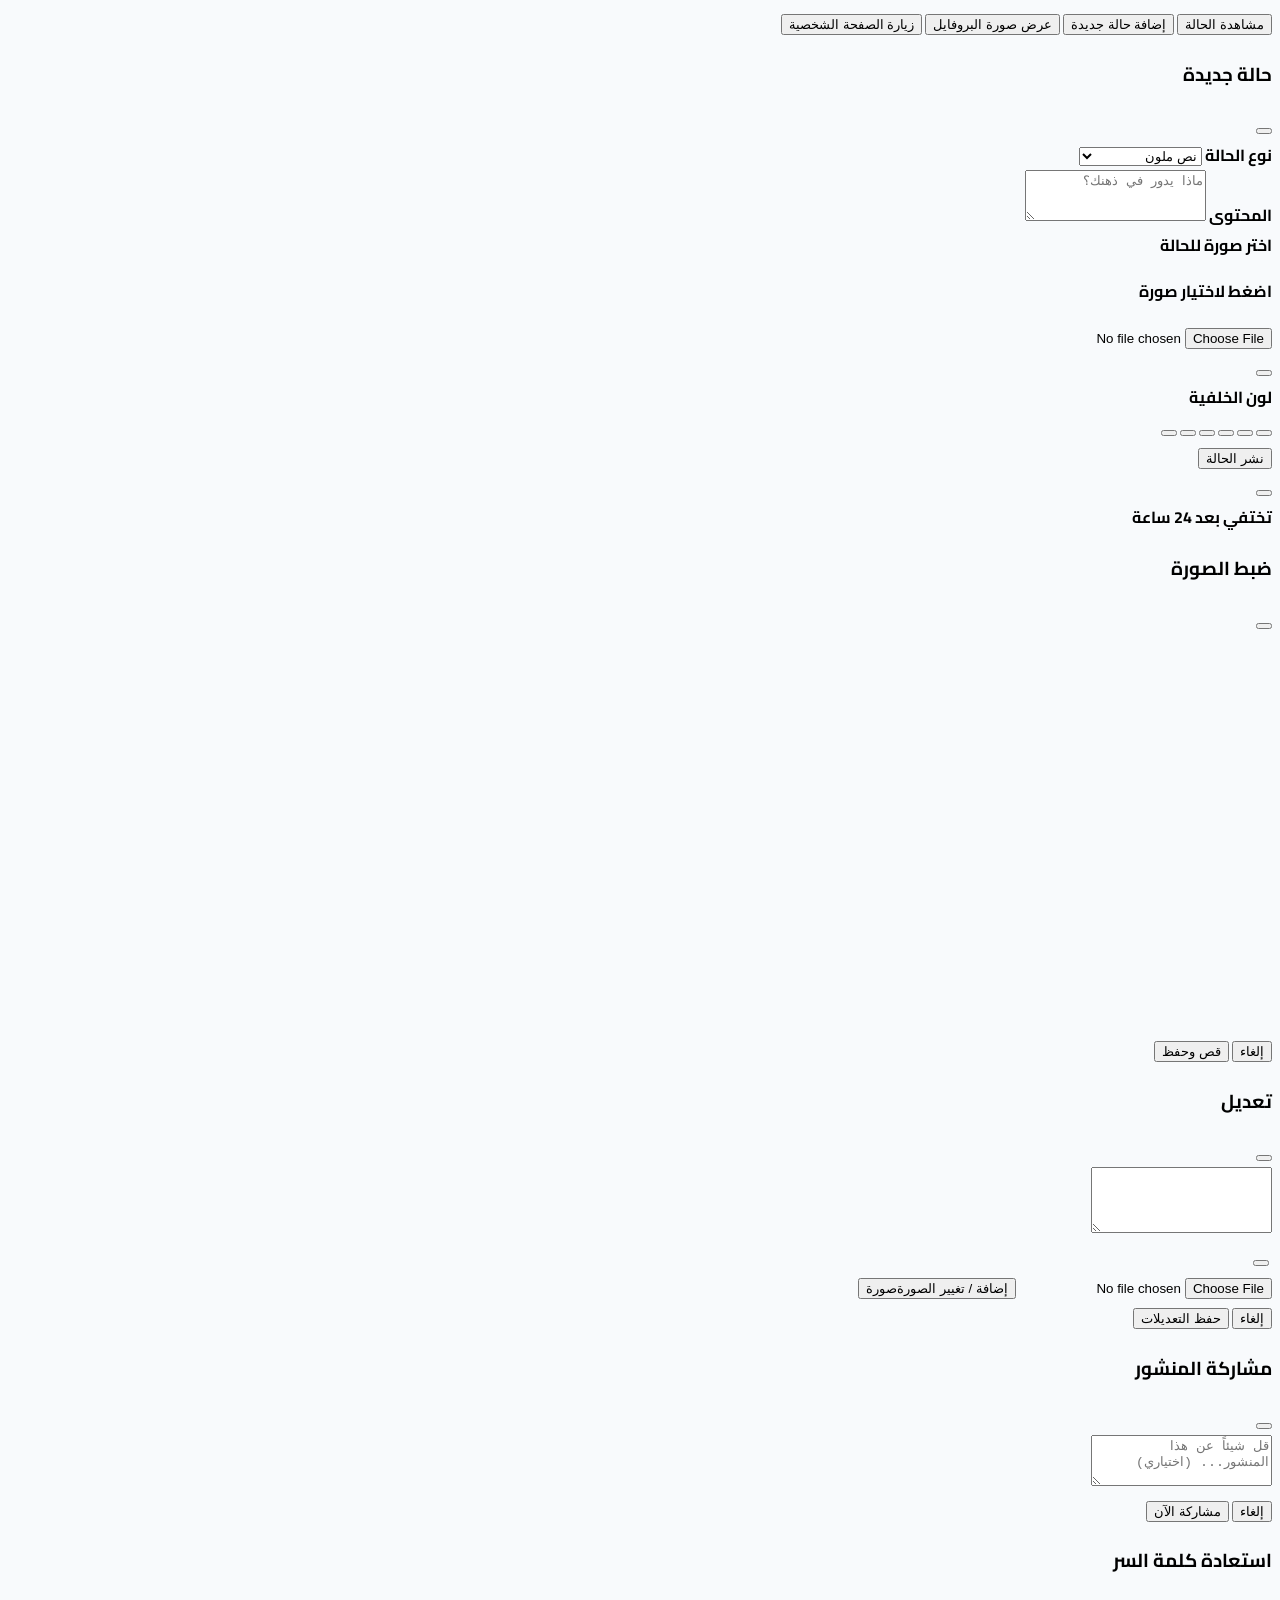
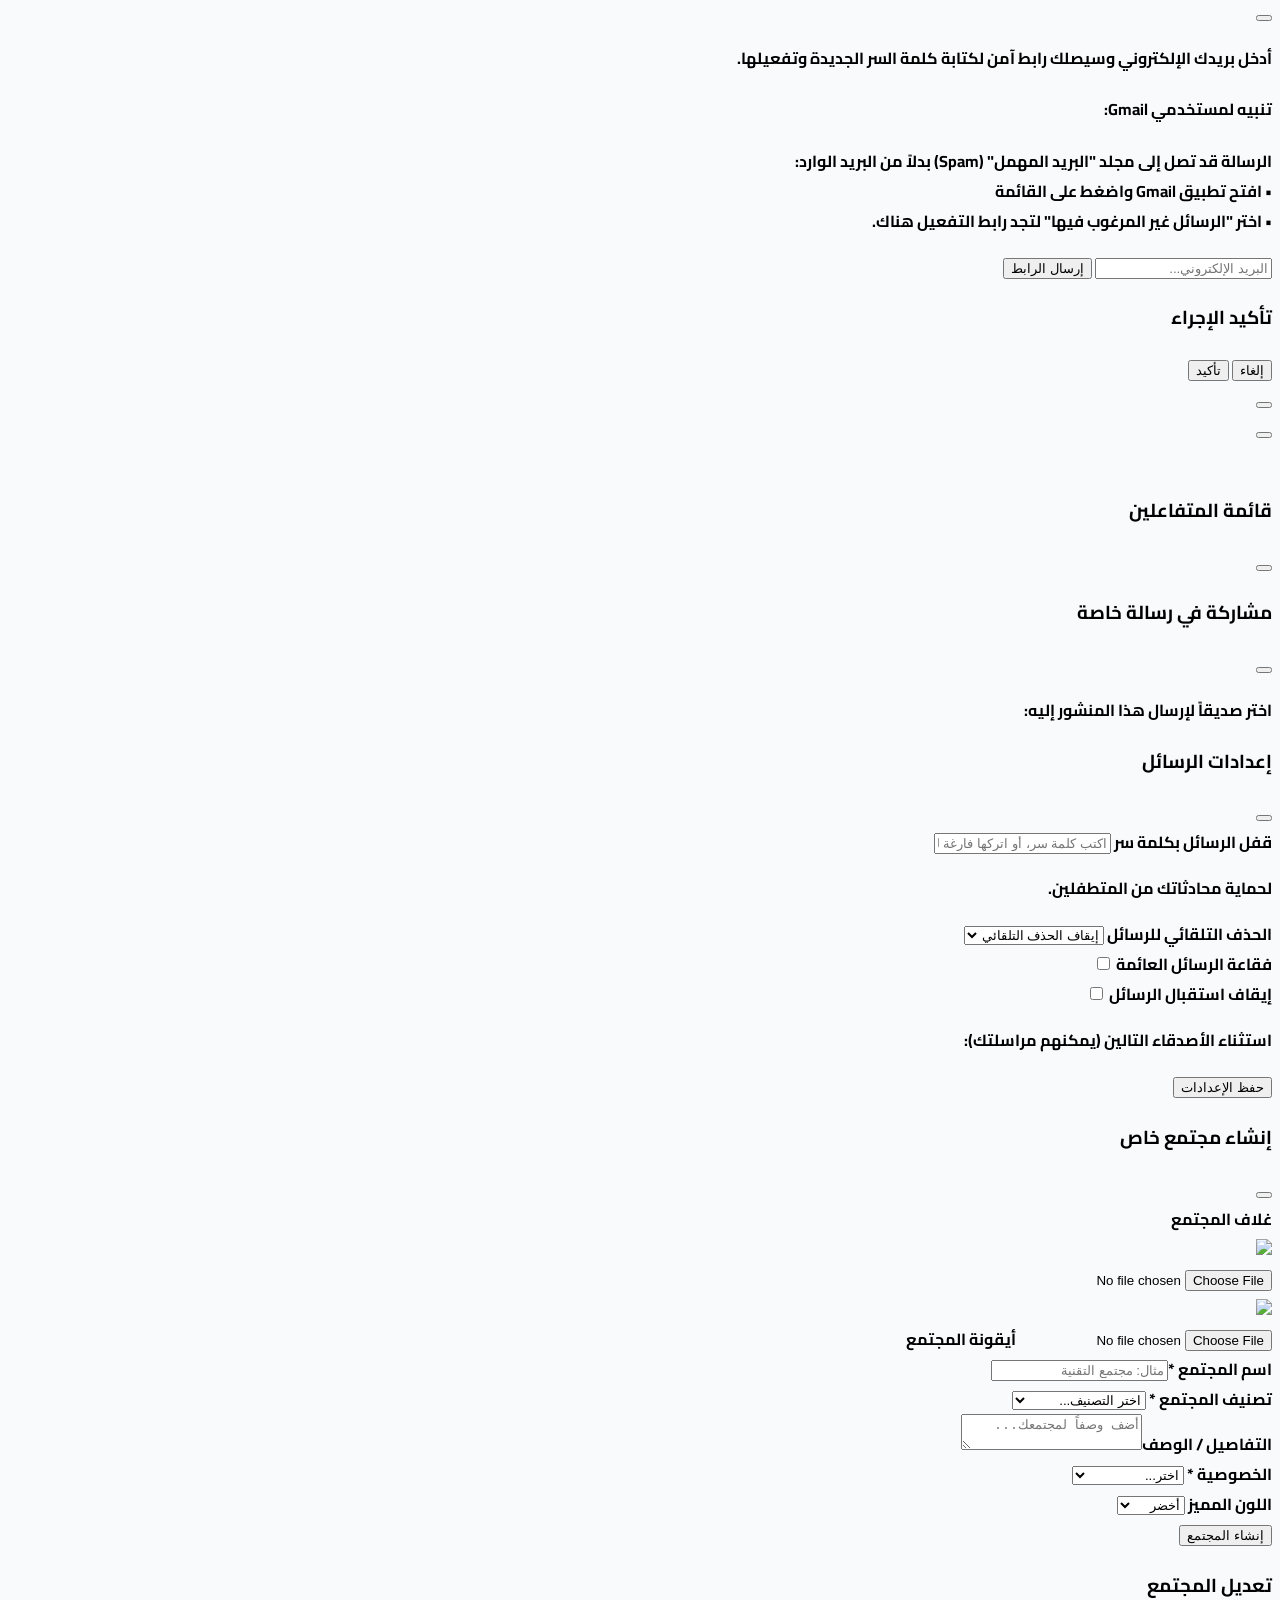
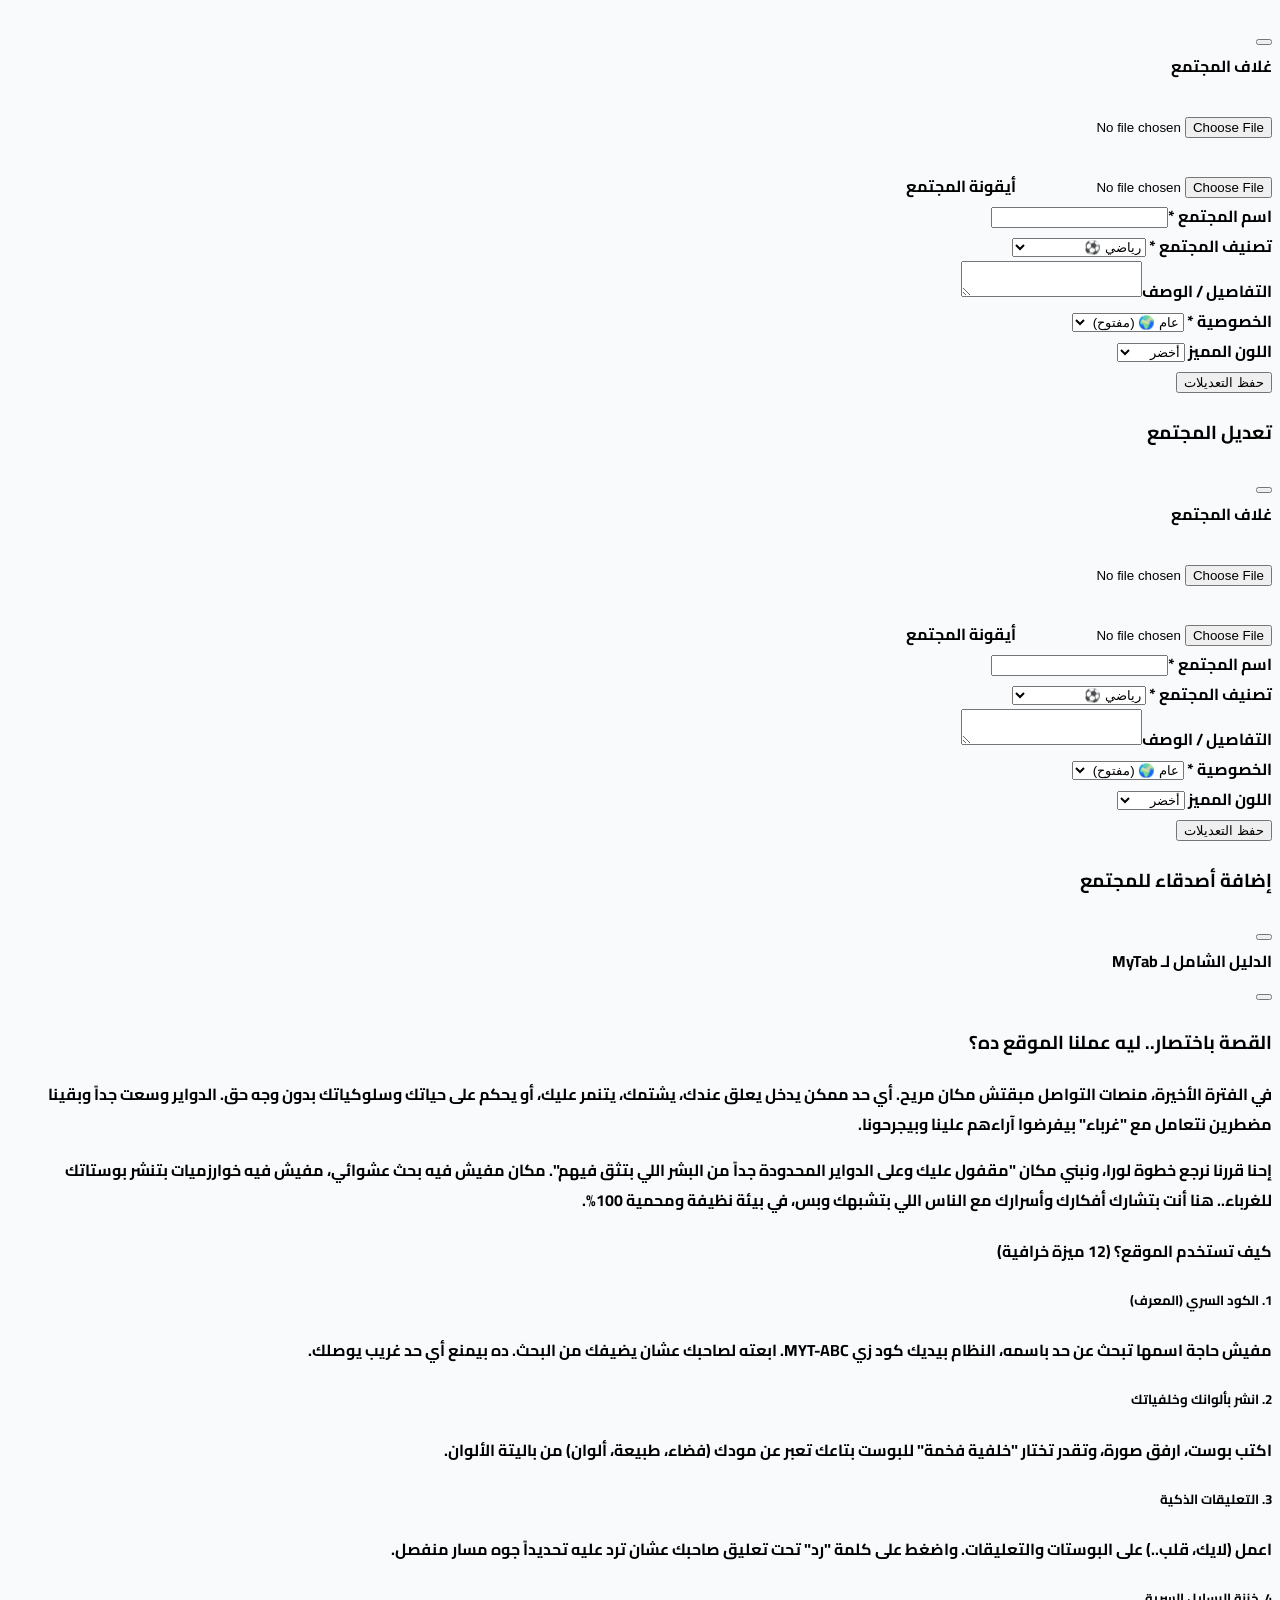
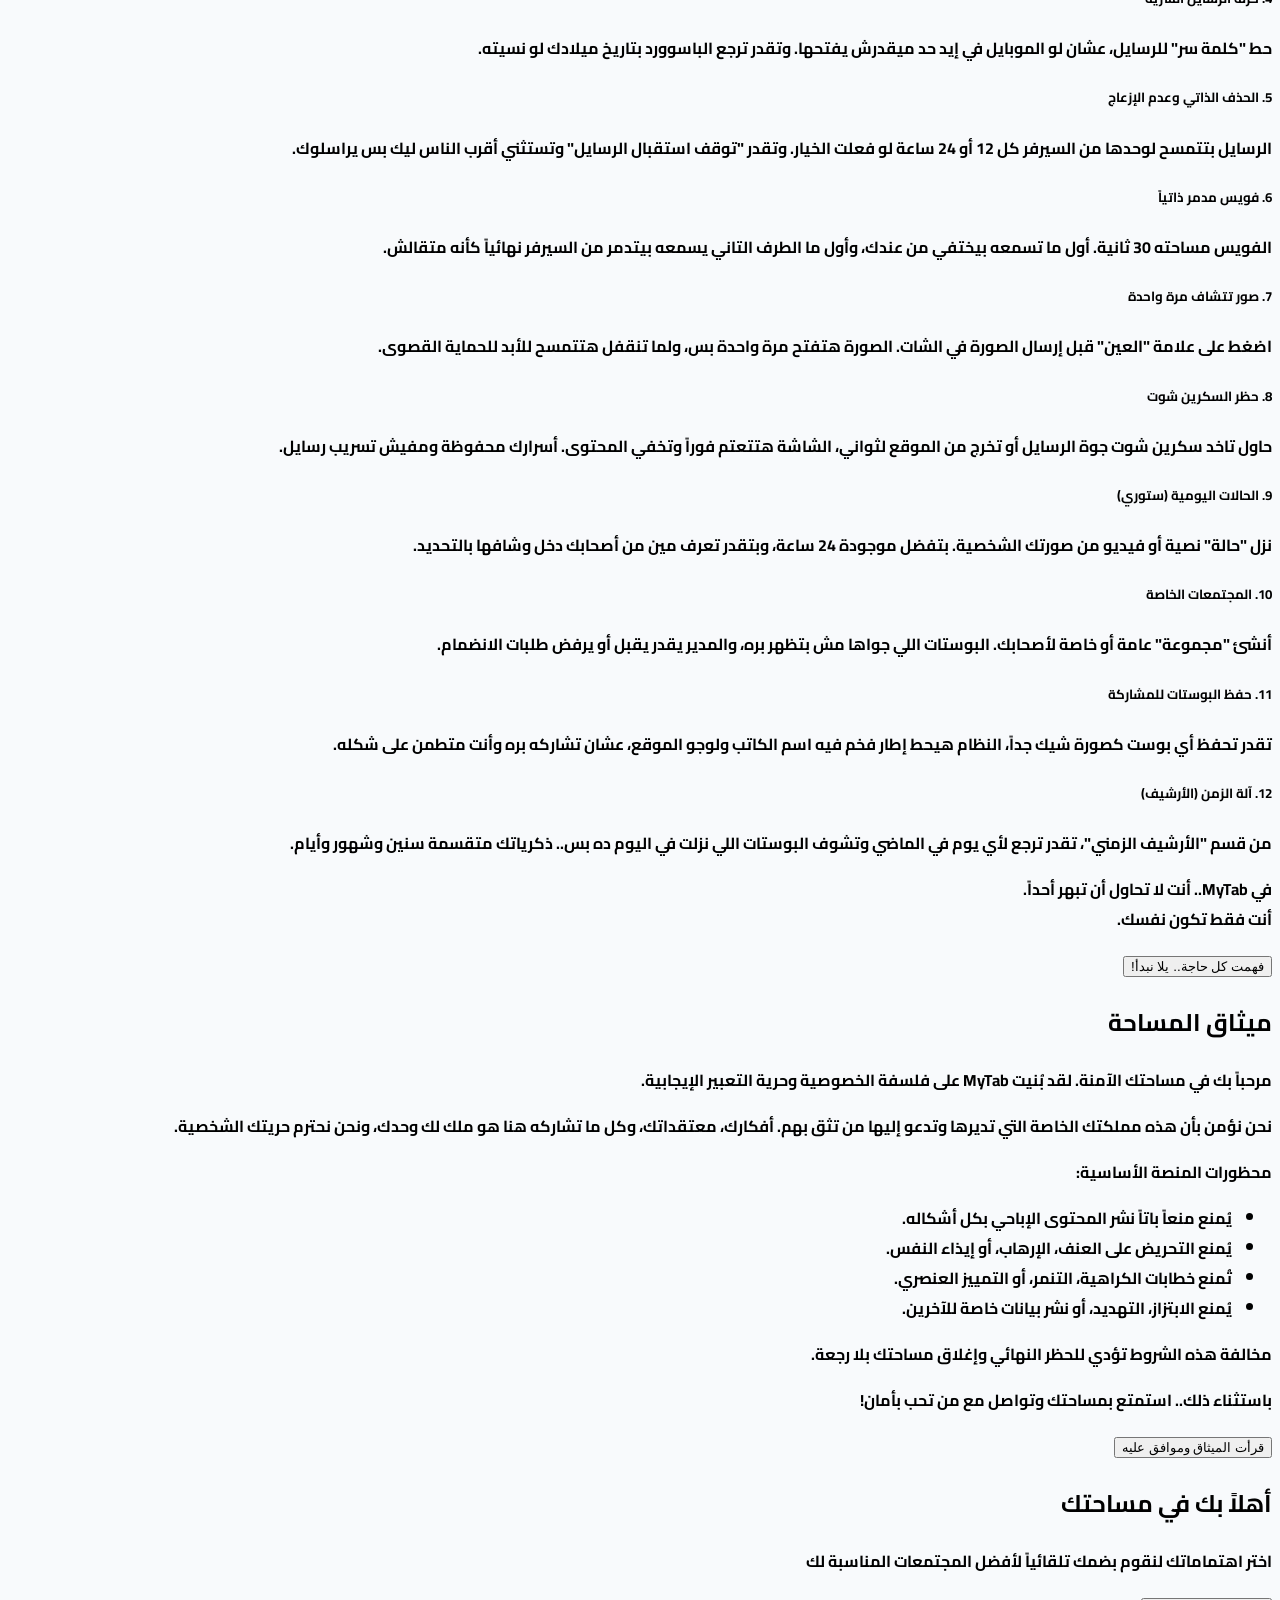
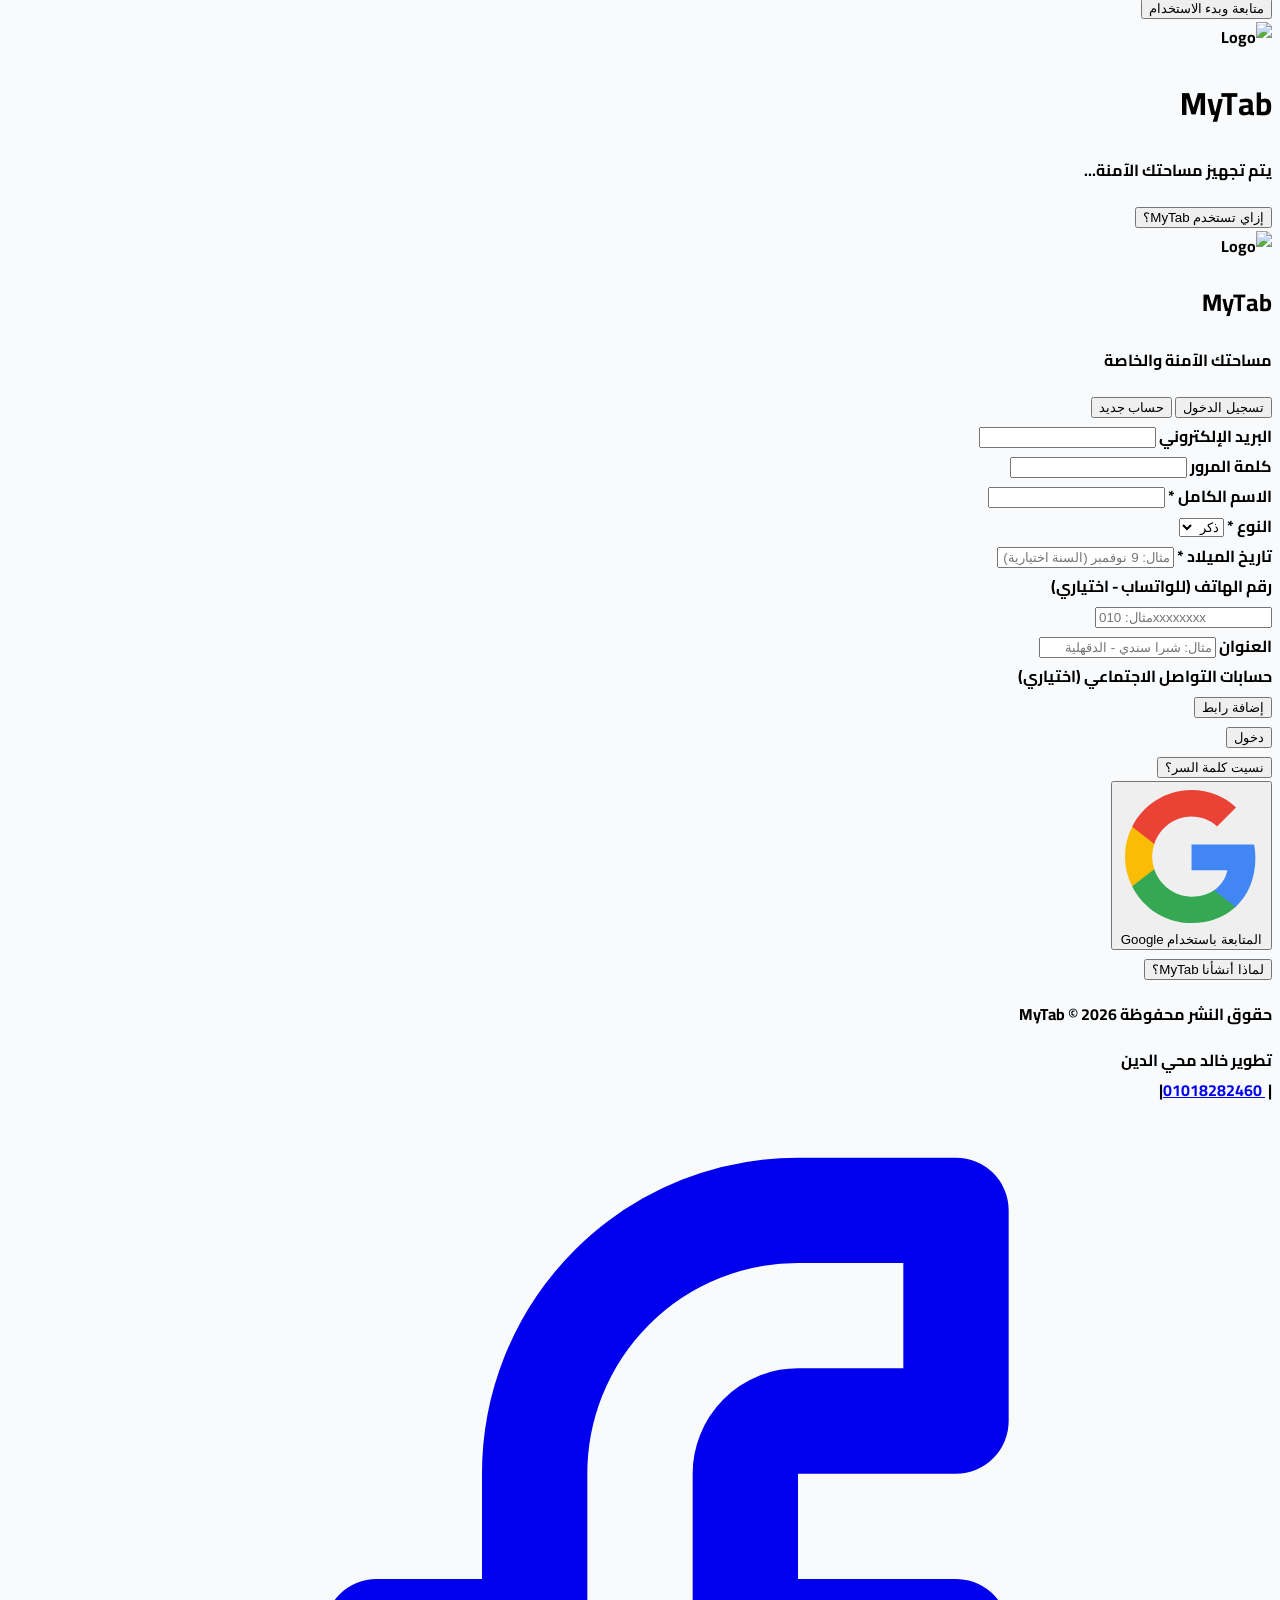
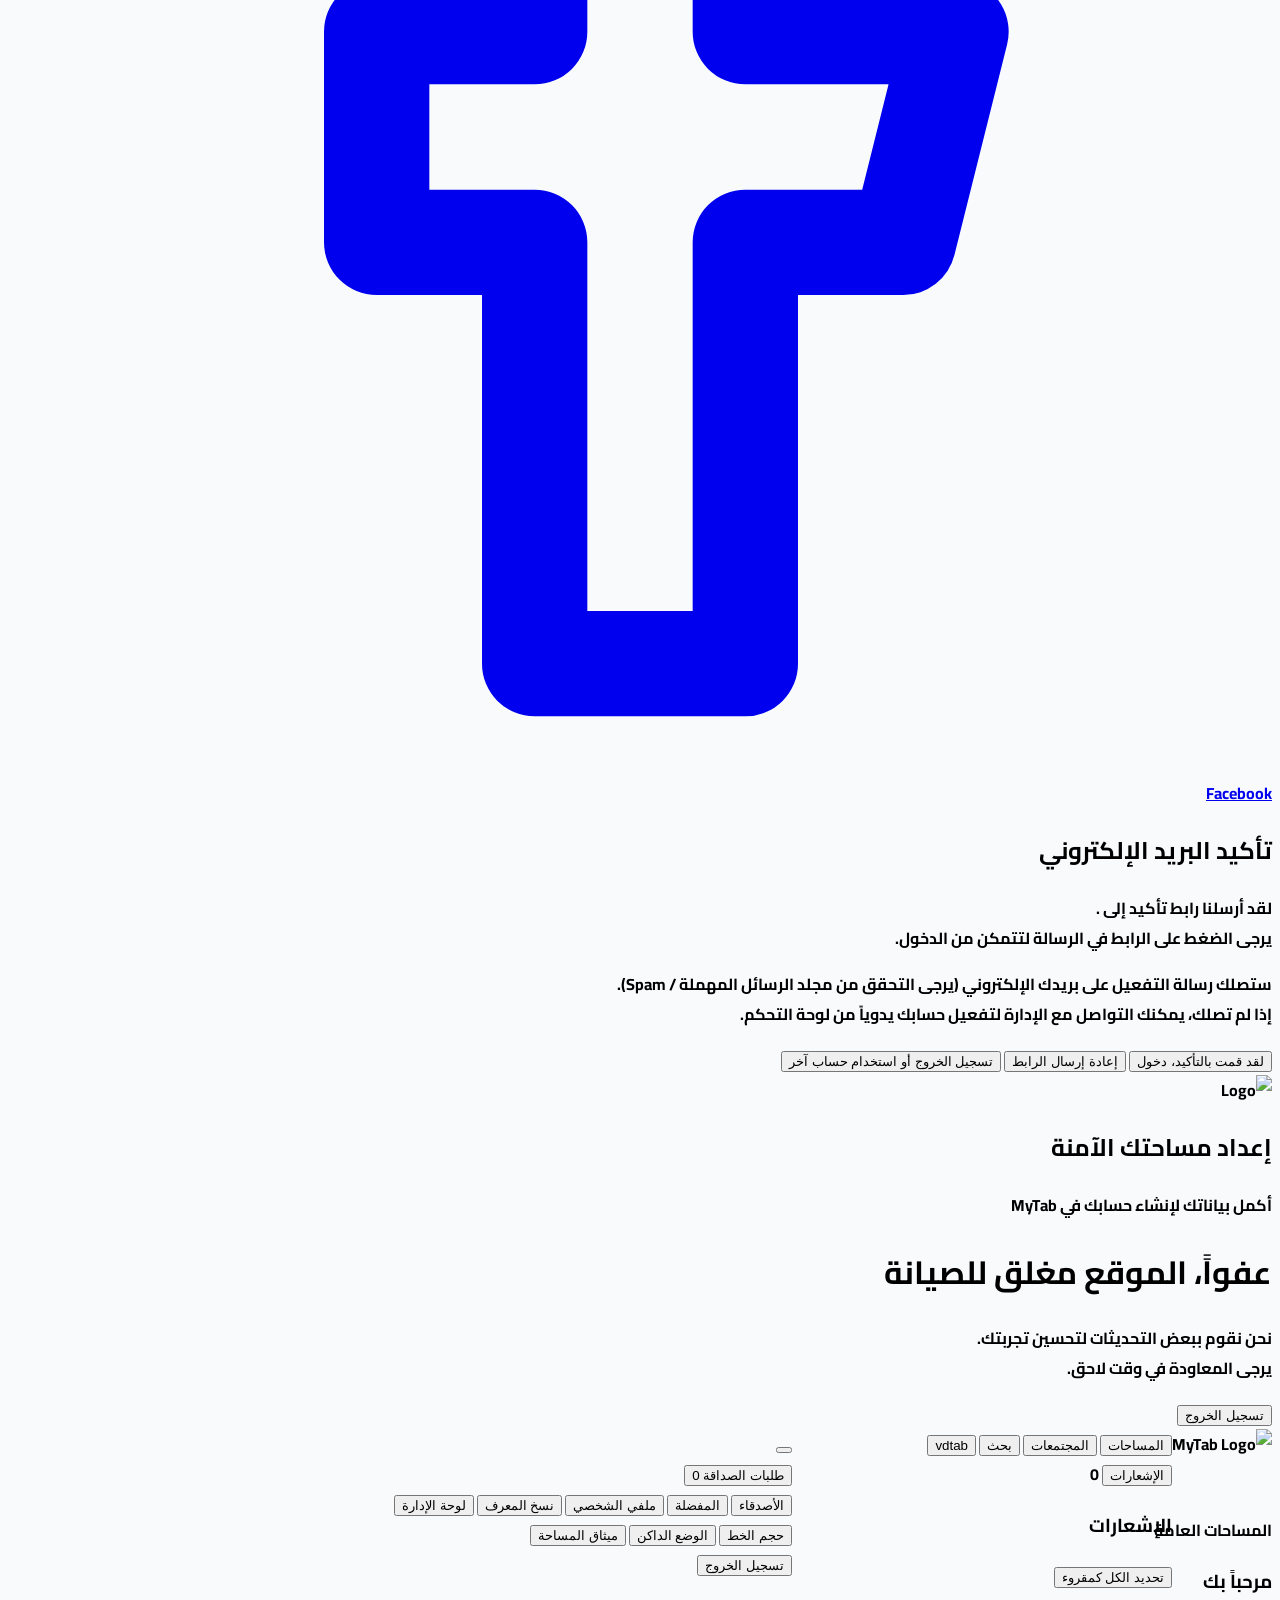
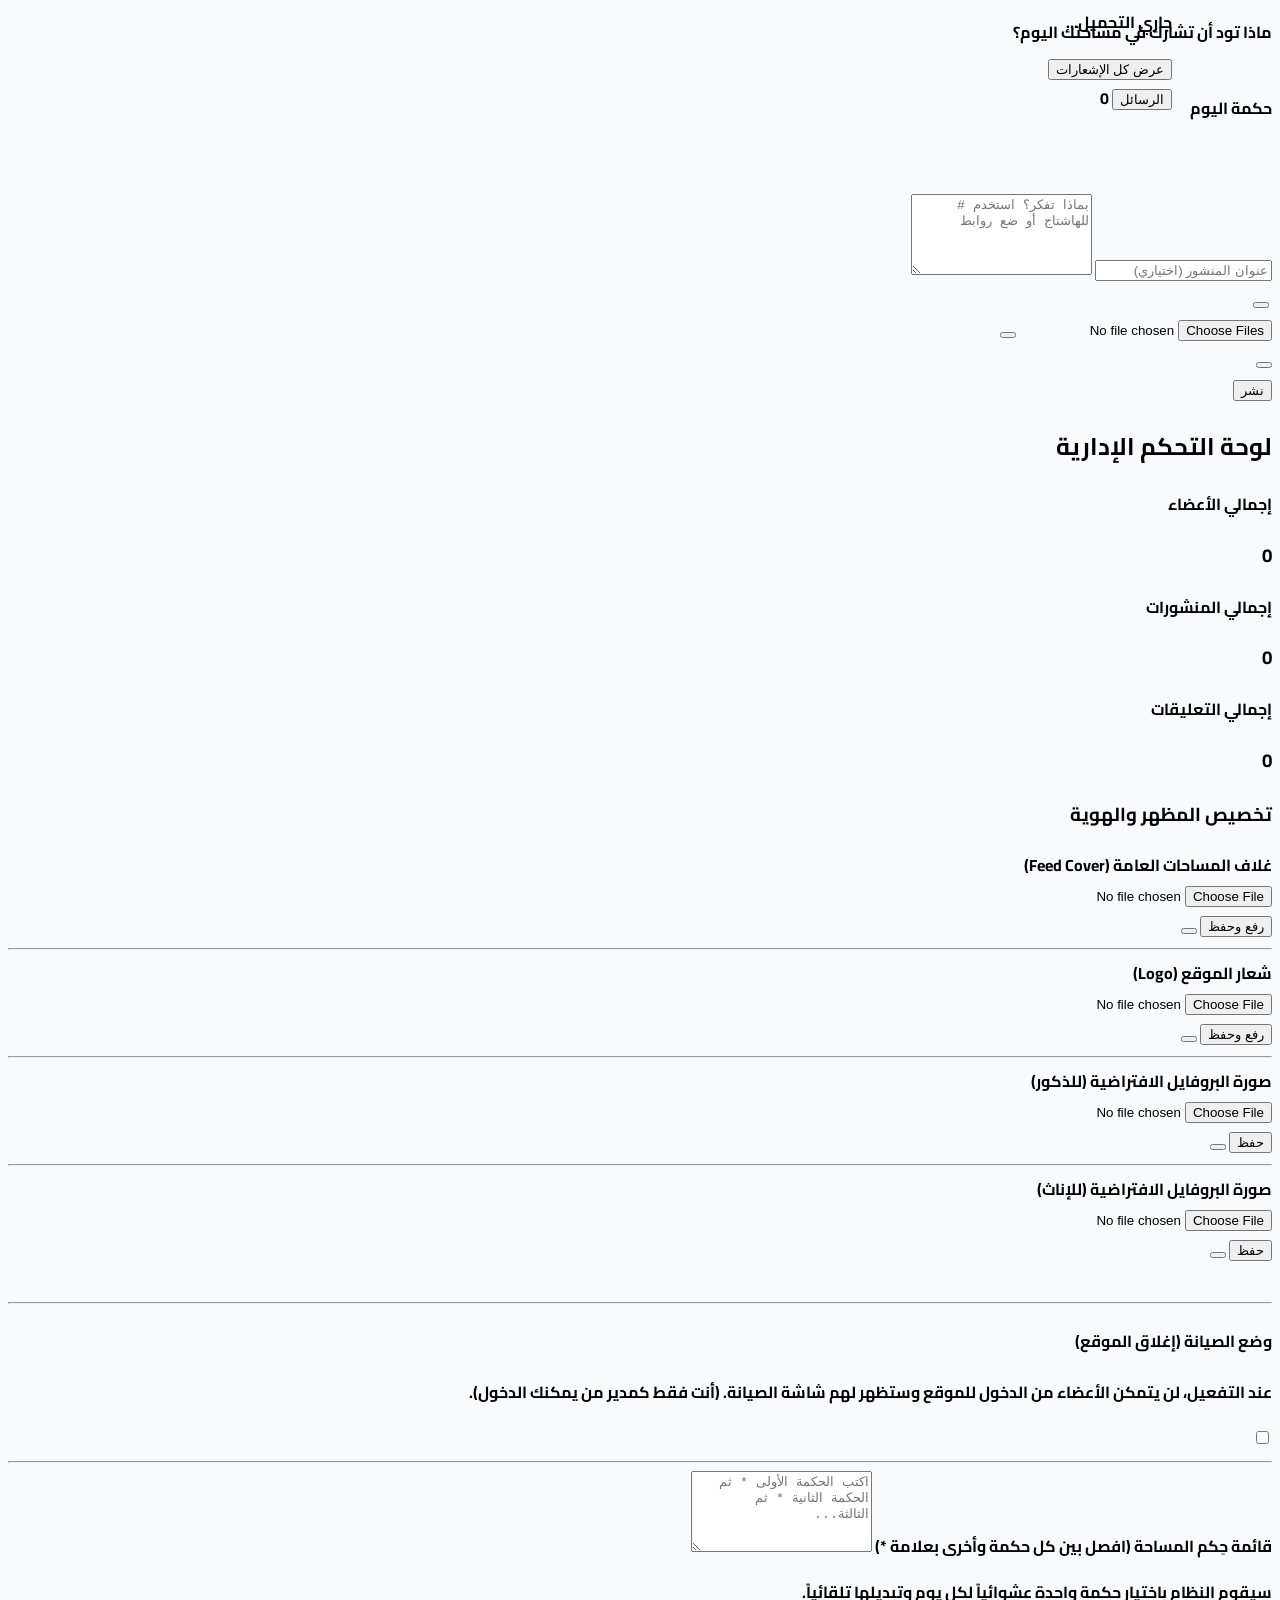
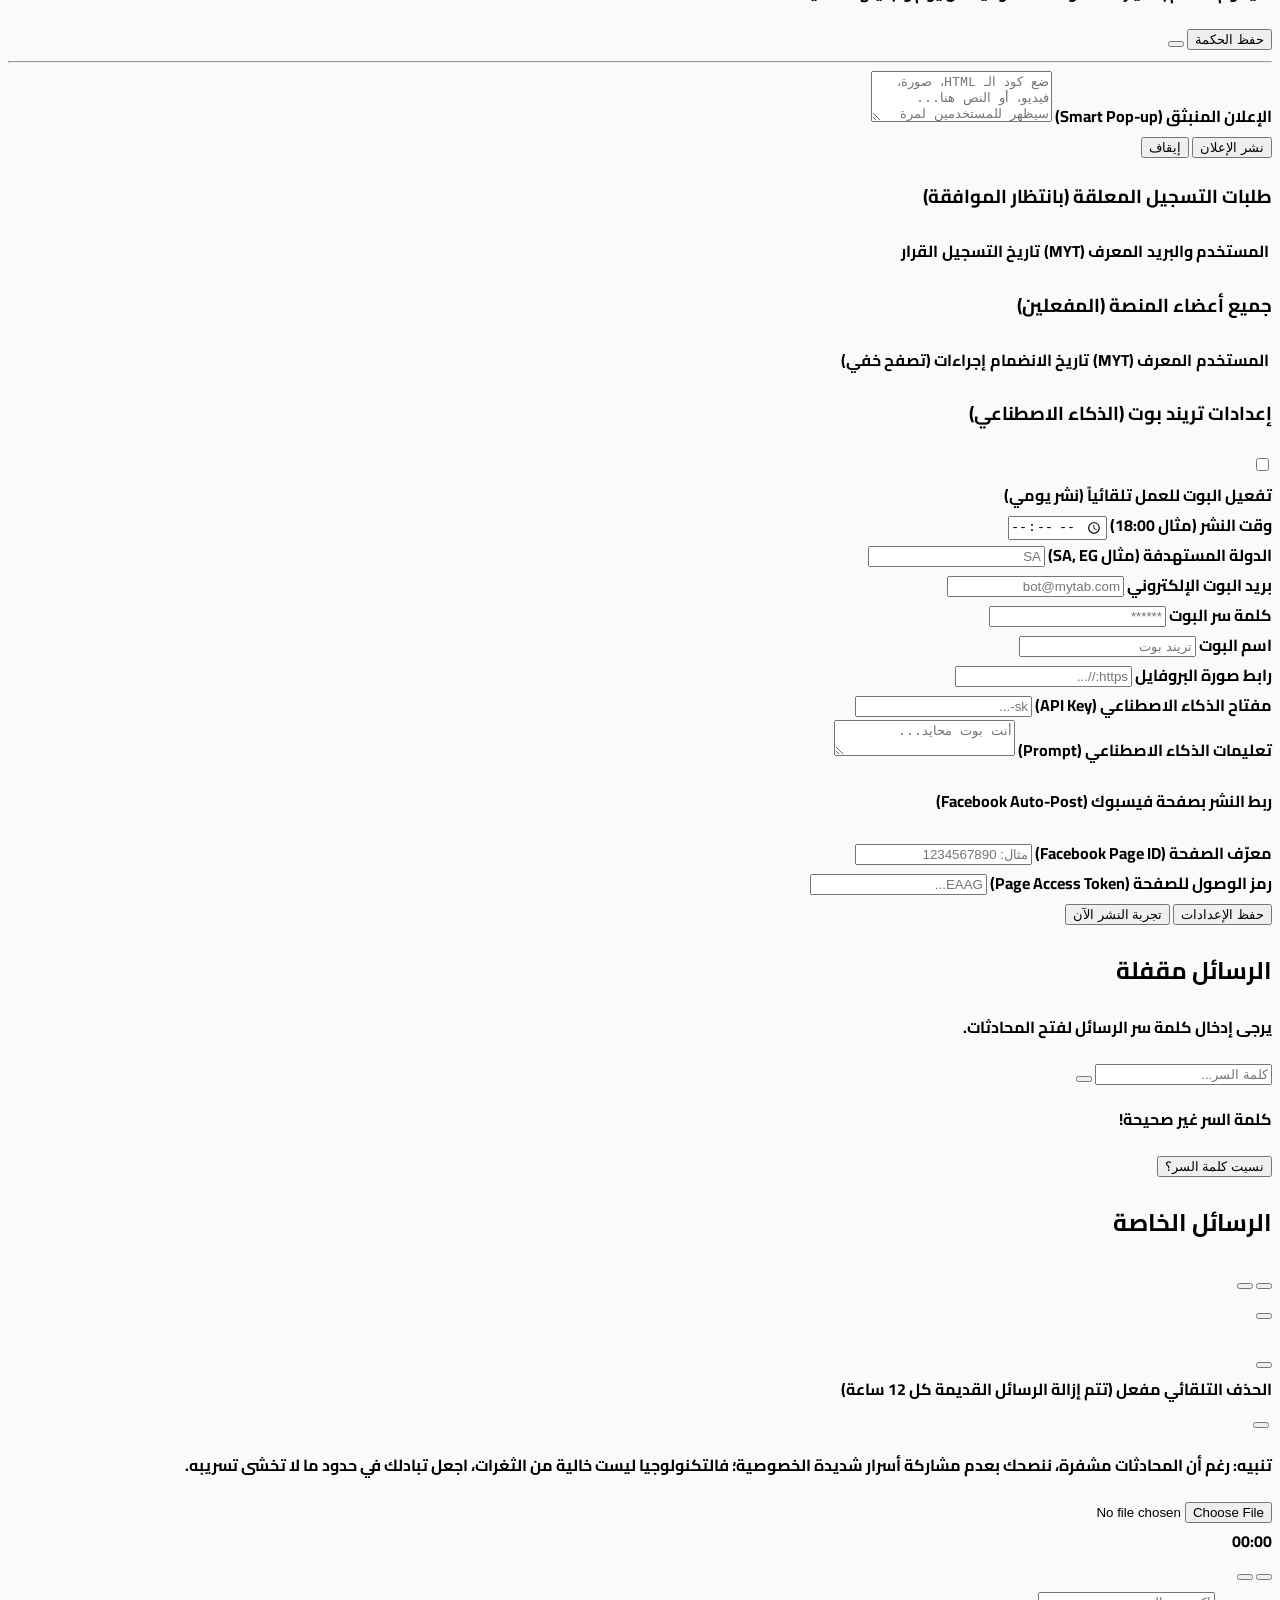
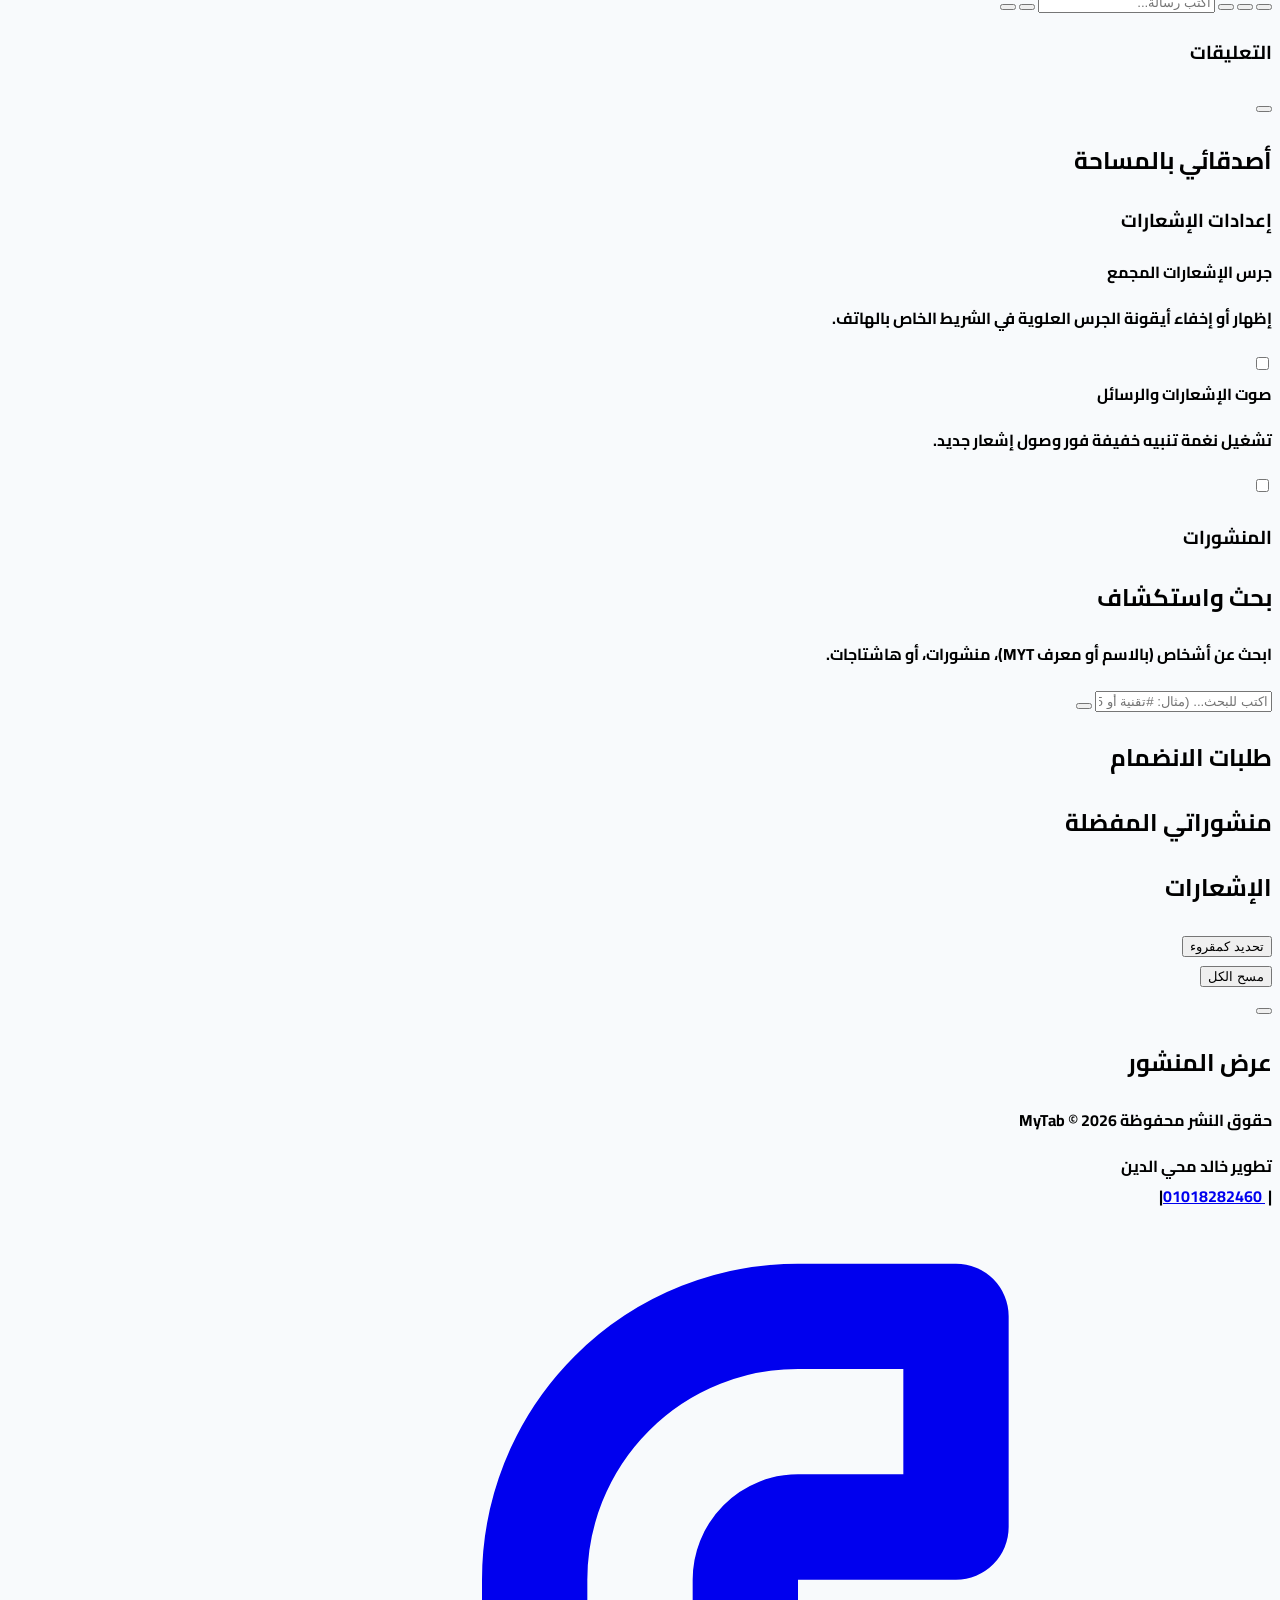
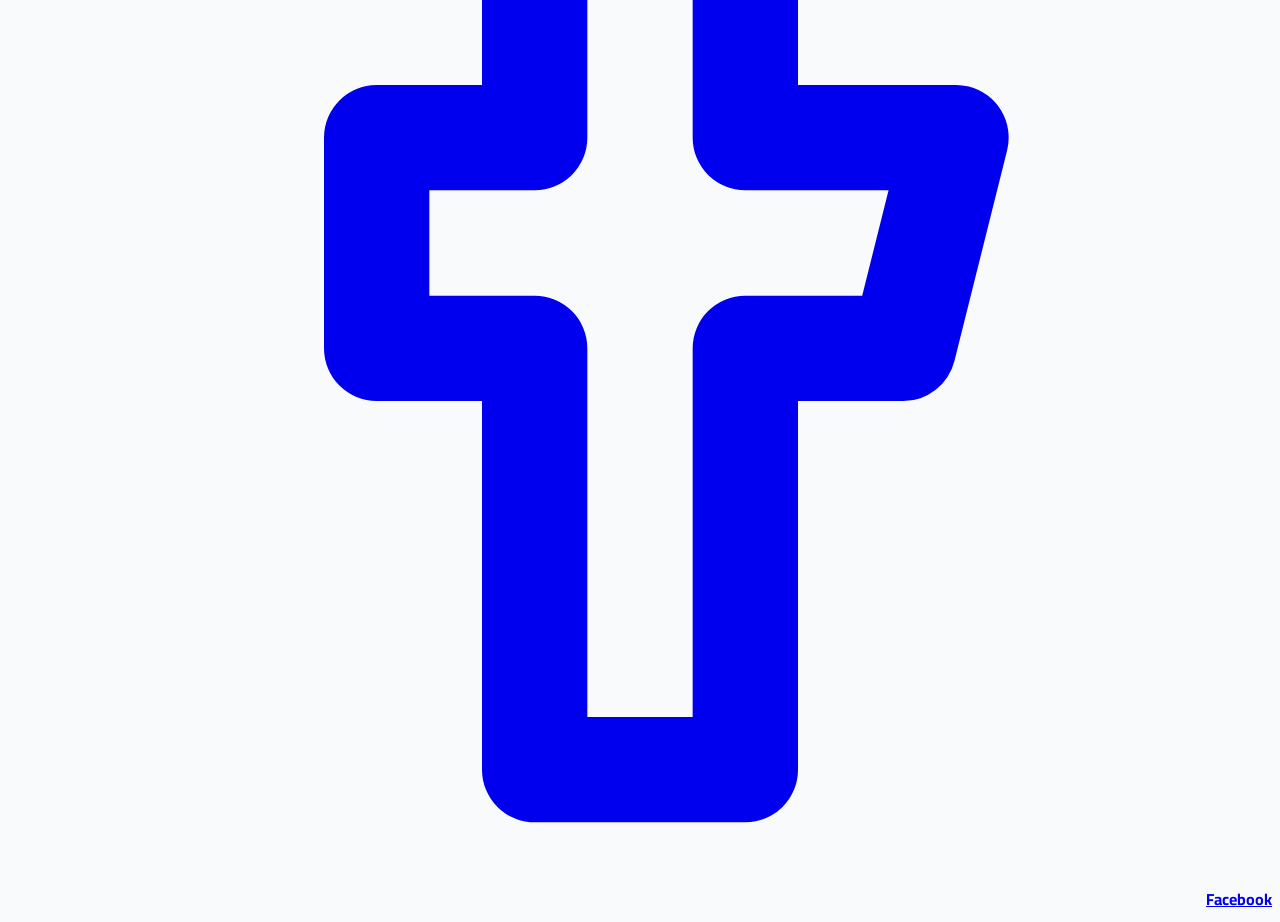
==== commit 2e38c122: "Add files via upload" ====
--- a/index.html
+++ b/index.html
@@ -1,1008 +1,1246 @@
-<!doctype html>
-<html lang="ar" dir="rtl">
-
-<head>
-    <meta charset="UTF-8">
-    <link rel="manifest" href="manifest.json">
-    <script>
-      if ('serviceWorker' in navigator) {
-        navigator.serviceWorker.register('/sw.js').then(() => {
-          console.log('Service Worker Registered');
-        }).catch(err => console.error('Service Worker Failed', err));
-      }
-    </script>
-    <meta name="viewport" content="width=device-width,initial-scale=1">
-    <script src="https://cdn.tailwindcss.com"></script>
-    <script src="script.js"></script>
-    <script src="https://unpkg.com/lucide@latest"></script>
-    <script src="https://cdnjs.cloudflare.com/ajax/libs/html2canvas/1.4.1/html2canvas.min.js"></script>
-    <link href="https://cdnjs.cloudflare.com/ajax/libs/cropperjs/1.6.1/cropper.min.css" rel="stylesheet">
-    <script src="https://cdnjs.cloudflare.com/ajax/libs/cropperjs/1.6.1/cropper.min.js"></script>
-    <meta name="viewport" content="width=device-width,initial-scale=1,maximum-scale=1,user-scalable=no">
-    <link href="https://fonts.googleapis.com/css2?family=Cairo:wght@400;600;700;800&display=swap" rel="stylesheet">
-    
-
-    
-<link rel="stylesheet" href="style.css">
-</head>
-
-<body dir="rtl" class="bg-slate-50 dark:bg-slate-900 text-slate-800 dark:text-slate-100 overflow-hidden transition-colors duration-200">
-    <div id="toast-container" class="fixed bottom-10 left-1/2 -translate-x-1/2 z-[100] flex flex-col gap-2 pointer-events-none"></div>
-    <div id="status-action-modal" class="hidden fixed inset-0 z-[150] flex items-end sm:items-center justify-center bg-slate-900/40 backdrop-blur-sm transition-opacity opacity-0" onclick="window.closeStatusActionModal()">
-        <div class="bg-white dark:bg-slate-800 w-full sm:max-w-sm rounded-t-3xl sm:rounded-3xl p-6 shadow-2xl transform translate-y-full sm:translate-y-0 sm:scale-95 transition-all duration-300" onclick="event.stopPropagation()">
-            <div class="w-12 h-1.5 bg-slate-200 dark:bg-slate-700 rounded-full mx-auto mb-6 sm:hidden"></div>
-            <div class="flex flex-col gap-3"><button id="btn-view-status" class="hidden w-full bg-emerald-50 dark:bg-emerald-900/30 text-emerald-700 dark:text-emerald-400 font-bold py-3.5 rounded-xl hover:bg-emerald-100 transition-colors flex items-center justify-center gap-2"><i data-lucide="play-circle" class="w-5 h-5"></i> مشاهدة الحالة</button> <button id="btn-create-status" class="hidden w-full bg-emerald-600 text-white font-bold py-3.5 rounded-xl hover:bg-emerald-700 transition-colors flex items-center justify-center gap-2"><i data-lucide="plus-circle" class="w-5 h-5"></i> إضافة حالة جديدة</button> <button id="btn-view-avatar" class="w-full bg-slate-100 dark:bg-slate-700 text-slate-800 dark:text-slate-100 font-bold py-3.5 rounded-xl hover:bg-slate-200 transition-colors flex items-center justify-center gap-2"><i data-lucide="image" class="w-5 h-5"></i> عرض صورة البروفايل</button> <button id="btn-view-profile-page" class="w-full bg-slate-100 dark:bg-slate-700 text-slate-800 dark:text-slate-100 font-bold py-3.5 rounded-xl hover:bg-slate-200 transition-colors flex items-center justify-center gap-2"><i data-lucide="user" class="w-5 h-5"></i> زيارة الصفحة الشخصية</button></div>
-        </div>
-    </div>
-    <div id="status-create-modal" class="hidden fixed inset-0 z-[160] flex items-center justify-center bg-slate-900/60 backdrop-blur-sm transition-opacity opacity-0" onclick="window.closeStatusCreateModal()">
-        <div class="bg-white dark:bg-slate-800 rounded-3xl p-6 w-full max-w-md shadow-2xl border border-slate-200 dark:border-slate-700 transform scale-95 transition-all duration-300" onclick="event.stopPropagation()">
-            <div class="flex justify-between items-center mb-5">
-                <h3 class="text-lg font-bold text-slate-800 dark:text-slate-100 flex items-center gap-2"><i data-lucide="sparkles" class="w-5 h-5 text-emerald-500"></i> حالة جديدة</h3><button onclick="window.closeStatusCreateModal()" class="text-slate-400 hover:text-rose-500 p-1"><i data-lucide="x" class="w-5 h-5"></i></button>
-            </div>
-            <div class="space-y-4">
-                <div><label class="text-sm font-bold text-slate-600 dark:text-slate-300 mb-2 block">نوع الحالة</label> <select id="status-type" class="w-full bg-slate-50 dark:bg-slate-900 border border-slate-200 dark:border-slate-700 rounded-xl px-4 py-2.5 outline-none focus:border-emerald-500 text-slate-800 dark:text-slate-100" onchange="window.toggleStatusInputs()">
-                        <option value="text">نص ملون</option>
-                        <option value="youtube">رابط يوتيوب</option>
-                        <option value="tiktok">رابط تيك توك</option>
-                        <option value="image">صورة (كالواتساب)</option>
-                    </select></div>
-                <div id="status-content-wrapper"><label class="text-sm font-bold text-slate-600 dark:text-slate-300 mb-2 block">المحتوى</label> <textarea id="status-content" rows="3" class="w-full bg-slate-50 dark:bg-slate-900 border border-slate-200 dark:border-slate-700 rounded-xl px-4 py-2.5 outline-none focus:border-emerald-500 text-slate-800 dark:text-slate-100 resize-none" placeholder="ماذا يدور في ذهنك؟"></textarea></div>
-                <div id="status-image-wrapper" class="hidden"><label class="text-sm font-bold text-slate-600 dark:text-slate-300 mb-2 block">اختر صورة للحالة</label><div class="relative w-full border-2 border-dashed border-slate-300 dark:border-slate-600 rounded-xl p-4 text-center hover:border-emerald-500 transition-colors cursor-pointer" onclick="document.getElementById('status-image-input').click()"><i data-lucide="image" class="w-8 h-8 mx-auto text-slate-400 mb-2"></i><p class="text-xs text-slate-500 dark:text-slate-400 font-bold">اضغط لاختيار صورة</p></div><input type="file" id="status-image-input" accept="image/*" class="hidden" onchange="window.handleStatusImagePreview(event)"><div id="status-image-preview-container" class="mt-3 hidden relative w-full aspect-[9/16] max-h-48 rounded-xl overflow-hidden border border-slate-200 dark:border-slate-700 shadow-sm bg-black"><img id="status-image-preview" src="" class="w-full h-full object-contain"><button onclick="document.getElementById('status-image-input').value=''; document.getElementById('status-image-preview-container').classList.add('hidden'); window.statusImageFile = null;" class="absolute top-2 right-2 bg-rose-500/80 hover:bg-rose-600 text-white rounded-full p-1.5 transition-colors"><i data-lucide="x" class="w-4 h-4"></i></button></div></div>
-                <div id="status-color-wrapper"><label class="text-sm font-bold text-slate-600 dark:text-slate-300 mb-2 block">لون الخلفية</label>
-                    <div class="flex gap-2" id="status-color-picker"><button onclick='window.statusSelectedColor="bg-emerald-500",window.updateStatusPreview()' class="w-8 h-8 rounded-full bg-emerald-500 ring-2 ring-offset-2 ring-emerald-500 ring-offset-white dark:ring-offset-slate-800"></button> <button onclick='window.statusSelectedColor="bg-blue-500",window.updateStatusPreview()' class="w-8 h-8 rounded-full bg-blue-500 opacity-50 hover:opacity-100"></button> <button onclick='window.statusSelectedColor="bg-rose-500",window.updateStatusPreview()' class="w-8 h-8 rounded-full bg-rose-500 opacity-50 hover:opacity-100"></button> <button onclick='window.statusSelectedColor="bg-amber-500",window.updateStatusPreview()' class="w-8 h-8 rounded-full bg-amber-500 opacity-50 hover:opacity-100"></button> <button onclick='window.statusSelectedColor="bg-purple-500",window.updateStatusPreview()' class="w-8 h-8 rounded-full bg-purple-500 opacity-50 hover:opacity-100"></button> <button onclick='window.statusSelectedColor="bg-slate-800",window.updateStatusPreview()' class="w-8 h-8 rounded-full bg-slate-800 opacity-50 hover:opacity-100"></button></div>
-                </div><button onclick="window.saveStatus()" id="status-save-btn" class="w-full bg-emerald-600 text-white font-bold py-3 rounded-xl hover:bg-emerald-700 transition-colors mt-2 flex justify-center items-center gap-2"><i data-lucide="send" class="w-4 h-4"></i> نشر الحالة</button>
-            </div>
-        </div>
-    </div>
-    <div id="status-view-modal" class="hidden fixed inset-0 z-[170] flex items-center justify-center bg-black/95 backdrop-blur-sm transition-opacity opacity-0" onclick="window.closeStatusView()"><button onclick="window.closeStatusView()" class="absolute top-6 right-6 text-white/80 hover:text-white p-2 bg-white/10 rounded-full z-20"><i data-lucide="x" class="w-6 h-6"></i></button>
-        <div id="status-view-content" class="w-full max-w-sm aspect-[9/16] rounded-2xl overflow-hidden relative shadow-2xl flex flex-col justify-center items-center text-center p-6 text-white" onclick="event.stopPropagation()"></div>
-        <div class="absolute bottom-6 left-1/2 -translate-x-1/2 text-white/50 text-xs font-bold flex items-center gap-1"><i data-lucide="clock" class="w-3 h-3"></i> تختفي بعد 24 ساعة</div>
-    </div>
-    <div id="crop-modal" class="hidden fixed inset-0 z-[120] flex items-center justify-center bg-slate-900/80 backdrop-blur-sm transition-opacity opacity-0">
-        <div class="bg-white dark:bg-slate-800 rounded-3xl p-6 w-full max-w-md mx-4 shadow-2xl border border-slate-200 dark:border-slate-700 transform scale-95 transition-transform duration-300 flex flex-col max-h-[90vh]" onclick="event.stopPropagation()">
-            <div class="flex justify-between items-center mb-4 shrink-0">
-                <h3 class="text-lg font-bold text-slate-800 dark:text-slate-100 flex items-center gap-2"><i data-lucide="crop" class="w-5 h-5 text-emerald-600 dark:text-emerald-400"></i> ضبط الصورة</h3><button onclick="closeCropModal()" class="text-slate-400 hover:text-rose-500 transition-colors p-1 bg-slate-50 dark:bg-slate-700 rounded-full"><i data-lucide="x" class="w-5 h-5"></i></button>
-            </div>
-            <div class="flex-1 min-h-0 w-full bg-slate-100 dark:bg-slate-900 rounded-xl overflow-hidden mb-4 relative" style="height:400px;max-height:50vh"><img id="crop-image-target" src="" class="block max-w-full" style="max-height:100%"></div>
-            <div class="flex justify-end gap-3 shrink-0"><button onclick="closeCropModal()" class="px-5 py-2.5 rounded-xl bg-slate-100 dark:bg-slate-700 text-slate-700 dark:text-slate-200 text-sm font-bold hover:bg-slate-200 dark:hover:bg-slate-600 transition-colors">إلغاء</button> <button id="crop-save-btn" onclick="confirmCrop()" class="px-5 py-2.5 rounded-xl bg-emerald-600 hover:bg-emerald-700 text-white text-sm font-bold transition-colors shadow-sm flex items-center justify-center gap-2 min-w-[120px]"><i data-lucide="crop" class="w-4 h-4"></i> قص وحفظ</button></div>
-        </div>
-    </div>
-    <div id="edit-modal" class="hidden fixed inset-0 z-[100] flex items-center justify-center bg-slate-900/60 backdrop-blur-sm transition-opacity opacity-0" onclick="closeEditModal()">
-        <div class="bg-white dark:bg-slate-800 rounded-3xl p-6 max-w-lg w-full mx-4 shadow-2xl border border-slate-200 dark:border-slate-700 transform scale-95 transition-transform duration-300" onclick="event.stopPropagation()">
-            <div class="flex justify-between items-center mb-4">
-                <h3 id="edit-modal-title" class="text-lg font-bold text-slate-800 dark:text-slate-100 flex items-center gap-2"><i data-lucide="edit-3" class="w-5 h-5 text-emerald-600 dark:text-emerald-400"></i> تعديل</h3><button onclick="closeEditModal()" class="text-slate-400 hover:text-rose-500 transition-colors p-1 bg-slate-50 dark:bg-slate-700 rounded-full"><i data-lucide="x" class="w-5 h-5"></i></button>
-            </div><textarea id="edit-modal-input" class="w-full bg-slate-50 dark:bg-slate-900 border border-slate-200 dark:border-slate-600 rounded-xl px-4 py-3 focus:border-emerald-500 outline-none text-slate-800 dark:text-slate-100 resize-none mb-4" rows="4"></textarea>
-            
-            <div id="edit-modal-image-section" class="hidden mb-4 relative inline-block">
-                <img id="edit-modal-image-preview" src="" class="max-h-48 rounded-xl border border-slate-200 dark:border-slate-700 shadow-sm max-w-full object-contain bg-slate-50 dark:bg-slate-900">
-                <button onclick="window.removeEditModalImage()" class="absolute -top-2 -right-2 bg-slate-900/60 text-white rounded-full p-1 hover:bg-rose-500 transition-colors" title="إزالة الصورة"><i data-lucide="x" class="w-4 h-4"></i></button>
-            </div>
-
-            <div class="flex items-center justify-between gap-3 border-t border-slate-100 dark:border-slate-700 pt-4 mt-2">
-                <div id="edit-modal-image-controls" class="hidden">
-                    <input type="file" id="edit-modal-image-input" accept="image/*" class="hidden" onchange="window.handleEditModalImageSelect(event)">
-                    <button onclick="document.getElementById('edit-modal-image-input').click()" class="text-emerald-600 dark:text-emerald-400 bg-emerald-50 dark:bg-emerald-900/30 px-3 py-2 rounded-xl text-sm font-bold flex items-center gap-2 transition-colors hover:bg-emerald-100 dark:hover:bg-emerald-900/50"><i data-lucide="image" class="w-4 h-4"></i> <span class="hidden sm:inline">إضافة / تغيير الصورة</span><span class="sm:hidden">صورة</span></button>
-                </div>
-                <div class="flex justify-end gap-2 ml-auto">
-                    <button onclick="closeEditModal()" class="px-4 py-2.5 rounded-xl bg-slate-100 dark:bg-slate-700 text-slate-700 dark:text-slate-200 text-sm font-bold hover:bg-slate-200 dark:hover:bg-slate-600 transition-colors">إلغاء</button>
-                    <button id="edit-modal-save" class="px-5 py-2.5 rounded-xl bg-emerald-600 hover:bg-emerald-700 text-white text-sm font-bold transition-colors shadow-sm flex items-center gap-2">حفظ التعديلات</button>
-                </div>
-            </div>
-        </div>
-    </div>
-    <div id="repost-modal" class="hidden fixed inset-0 z-[100] flex items-center justify-center bg-slate-900/60 backdrop-blur-sm transition-opacity opacity-0" onclick="closeRepostModal()">
-        <div class="bg-white dark:bg-slate-800 rounded-3xl p-6 max-w-lg w-full mx-4 shadow-2xl border border-slate-200 dark:border-slate-700 transform scale-95 transition-transform duration-300" onclick="event.stopPropagation()">
-            <div class="flex justify-between items-center mb-4">
-                <h3 class="text-lg font-bold text-slate-800 dark:text-slate-100 flex items-center gap-2"><i data-lucide="repeat" class="w-5 h-5 text-emerald-600 dark:text-emerald-400"></i> مشاركة المنشور</h3><button onclick="closeRepostModal()" class="text-slate-400 hover:text-rose-500 transition-colors p-1 bg-slate-50 dark:bg-slate-700 rounded-full"><i data-lucide="x" class="w-5 h-5"></i></button>
-            </div><textarea id="repost-modal-input" class="w-full bg-slate-50 dark:bg-slate-900 border border-slate-200 dark:border-slate-600 rounded-xl px-4 py-3 focus:border-emerald-500 outline-none text-slate-800 dark:text-slate-100 resize-none mb-4" rows="3" placeholder="قل شيئاً عن هذا المنشور... (اختياري)"></textarea>
-            <div id="repost-preview-container" class="hidden mb-4 p-3 border border-slate-200 dark:border-slate-700 rounded-xl bg-slate-50/50 dark:bg-slate-900/50 max-h-48 overflow-y-auto pointer-events-none"></div>
-            <div class="flex justify-end gap-3"><button onclick="closeRepostModal()" class="px-5 py-2.5 rounded-xl bg-slate-100 dark:bg-slate-700 text-slate-700 dark:text-slate-200 text-sm font-bold hover:bg-slate-200 dark:hover:bg-slate-600 transition-colors">إلغاء</button> <button onclick="confirmRepost()" id="repost-modal-save" class="px-5 py-2.5 rounded-xl bg-emerald-600 hover:bg-emerald-700 text-white text-sm font-bold transition-colors shadow-sm flex items-center gap-2">مشاركة الآن</button></div>
-        </div>
-    </div>
-    <div id="forgot-password-modal" class="hidden fixed inset-0 z-[150] flex items-center justify-center bg-slate-900/60 backdrop-blur-sm transition-opacity opacity-0" onclick="window.closeForgotPasswordModal()">
-        <div class="bg-white dark:bg-slate-800 rounded-3xl p-6 md:p-8 w-full max-w-sm mx-4 shadow-2xl border border-slate-200 dark:border-slate-700 transform scale-95 transition-all duration-300" onclick="event.stopPropagation()">
-            <div class="flex justify-between items-center mb-4">
-                <h3 class="text-xl font-bold text-slate-800 dark:text-slate-100 flex items-center gap-2"><i data-lucide="key" class="w-6 h-6 text-emerald-500"></i> استعادة كلمة السر</h3><button onclick="window.closeForgotPasswordModal()" class="text-slate-400 hover:text-rose-500 transition-colors p-1 bg-slate-50 dark:bg-slate-700 rounded-full"><i data-lucide="x" class="w-5 h-5"></i></button>
-            </div>
-            <div class="space-y-4 mb-6">
-                <p class="text-sm text-slate-600 dark:text-slate-300 leading-relaxed">أدخل بريدك الإلكتروني وسيصلك رابط آمن لكتابة كلمة السر الجديدة وتفعيلها.</p>
-                <div class="bg-amber-50 dark:bg-amber-900/20 border border-amber-200 dark:border-amber-800/50 rounded-2xl p-4">
-                    <h4 class="text-xs font-bold text-amber-700 dark:text-amber-400 mb-2 flex items-center gap-1"><i data-lucide="alert-triangle" class="w-4 h-4"></i> تنبيه لمستخدمي Gmail:</h4>
-                    <p class="text-[11px] text-amber-600 dark:text-amber-300/80 leading-relaxed">الرسالة قد تصل إلى مجلد <b>"البريد المهمل" (Spam)</b> بدلاً من البريد الوارد:<br><span class="inline-block mt-1">• افتح تطبيق Gmail واضغط على القائمة <i data-lucide="menu" class="w-3 h-3 inline text-amber-500"></i></span><br><span>• اختر <b>"الرسائل غير المرغوب فيها"</b> لتجد رابط التفعيل هناك.</span></p>
-                </div>
-            </div>
-            <form id="forgot-pwd-form" onsubmit="event.preventDefault(),window.sendResetLink()"><input type="email" id="forgot-pwd-email" class="w-full bg-slate-50 dark:bg-slate-900 border border-slate-200 dark:border-slate-600 rounded-xl px-4 py-3 focus:border-emerald-500 outline-none text-slate-800 dark:text-slate-100 mb-4" placeholder="البريد الإلكتروني..." required> <button type="submit" id="forgot-pwd-submit-btn" class="w-full bg-emerald-600 text-white font-bold py-3 rounded-xl hover:bg-emerald-700 transition-colors flex justify-center items-center gap-2"><i data-lucide="send" class="w-5 h-5"></i> <span>إرسال الرابط</span></button></form>
-        </div>
-    </div>
-    <div id="custom-confirm-modal" class="hidden fixed inset-0 z-[100] flex items-center justify-center bg-slate-900/60 backdrop-blur-sm transition-opacity opacity-0">
-        <div class="bg-white dark:bg-slate-800 rounded-3xl p-6 max-w-sm w-full mx-4 shadow-2xl border border-slate-200 dark:border-slate-700 transform scale-95 transition-transform duration-300">
-            <div class="flex items-center gap-3 mb-4">
-                <div class="bg-amber-100 dark:bg-amber-900/50 text-amber-600 dark:text-amber-400 p-2 rounded-full"><i data-lucide="alert-triangle" class="w-6 h-6"></i></div>
-                <h3 class="text-lg font-bold text-slate-800 dark:text-slate-100">تأكيد الإجراء</h3>
-            </div>
-            <p id="confirm-modal-text" class="text-slate-600 dark:text-slate-300 text-sm mb-6 leading-relaxed"></p>
-            <div class="flex gap-3 justify-end"><button id="confirm-modal-cancel" class="px-5 py-2.5 rounded-xl bg-slate-100 dark:bg-slate-700 text-slate-700 dark:text-slate-200 text-sm font-bold hover:bg-slate-200 dark:hover:bg-slate-600 transition-colors">إلغاء</button> <button id="confirm-modal-ok" class="px-5 py-2.5 rounded-xl bg-rose-500 hover:bg-rose-600 text-white text-sm font-bold transition-colors shadow-sm">تأكيد</button></div>
-        </div>
-    </div>
-    <div id="lightbox" class="hidden fixed inset-0 z-[70] flex items-center justify-center bg-black/95 backdrop-blur-sm p-4 cursor-zoom-out transition-opacity" onclick="closeLightbox(event)"><button class="absolute top-6 right-6 text-white/80 hover:text-white transition-colors p-2 bg-white/10 rounded-full" onclick="closeLightbox(event)"><i data-lucide="x" class="w-8 h-8"></i></button> <img id="lightbox-img" src="" class="max-w-full max-h-full object-contain shadow-2xl rounded-sm" onclick="event.stopPropagation()"></div>
-    <div id="profile-lightbox" class="hidden fixed inset-0 z-[75] flex items-center justify-center bg-emerald-950/70 backdrop-blur-md p-4 cursor-zoom-out transition-opacity" onclick="closeProfileLightbox(event)"><button class="absolute top-6 right-6 text-emerald-100 hover:text-white transition-colors p-2 bg-emerald-800/50 rounded-full hover:bg-emerald-700/80" onclick="closeProfileLightbox(event)"><i data-lucide="x" class="w-8 h-8"></i></button>
-        <div class="relative group cursor-default" onclick="event.stopPropagation()"><img id="profile-lightbox-img" src="" class="w-64 h-64 md:w-80 md:h-80 object-cover rounded-full shadow-[0_0_50px_rgba(16,185,129,0.4)] border-4 border-emerald-300/30 relative z-10">
-            <div class="absolute inset-0 rounded-full bg-gradient-to-tr from-emerald-600/40 via-emerald-400/10 to-white/10 pointer-events-none z-20 mix-blend-overlay"></div>
-            <div class="absolute inset-0 rounded-full shadow-[inset_0_0_40px_rgba(16,185,129,0.9)] pointer-events-none z-20"></div>
-            <div class="absolute inset-0 rounded-full bg-emerald-500/30 blur-2xl pointer-events-none z-0 scale-110"></div>
-        </div>
-    </div>
-    <div id="reactors-modal" class="hidden fixed inset-0 z-[60] flex items-center justify-center bg-slate-900/60 p-4 backdrop-blur-sm transition-opacity" onclick="closeReactorsModal()">
-        <div class="bg-white dark:bg-slate-800 rounded-3xl p-6 w-full max-w-sm max-h-[80vh] flex flex-col shadow-2xl border dark:border-slate-700 transition-all duration-300 transform scale-95" id="reactors-modal-content" onclick="event.stopPropagation()">
-            <div class="flex justify-between items-center mb-4 border-b dark:border-slate-700 pb-3">
-                <h3 class="font-bold text-lg text-slate-800 dark:text-slate-100">قائمة المتفاعلين</h3><button onclick="closeReactorsModal()" class="text-slate-400 hover:text-rose-500 transition-colors p-1 bg-slate-50 dark:bg-slate-700 rounded-full"><i data-lucide="x" class="w-5 h-5"></i></button>
-            </div>
-            <div id="reactors-list" class="overflow-y-auto space-y-2 pr-2"></div>
-        </div>
-    </div>
-    <div id="share-post-modal" class="hidden fixed inset-0 z-[65] flex items-center justify-center bg-slate-900/60 p-4 backdrop-blur-sm transition-opacity" onclick="closeShareModal()">
-        <div class="bg-white dark:bg-slate-800 rounded-3xl p-6 w-full max-w-sm max-h-[80vh] flex flex-col shadow-2xl border dark:border-slate-700 transition-all duration-300 transform scale-95" id="share-post-modal-content" onclick="event.stopPropagation()">
-            <div class="flex justify-between items-center mb-4 border-b dark:border-slate-700 pb-3">
-                <h3 class="font-bold text-lg text-slate-800 dark:text-slate-100">مشاركة في رسالة خاصة</h3><button onclick="closeShareModal()" class="text-slate-400 hover:text-rose-500 transition-colors p-1 bg-slate-50 dark:bg-slate-700 rounded-full"><i data-lucide="x" class="w-5 h-5"></i></button>
-            </div>
-            <p class="text-xs text-slate-500 dark:text-slate-400 mb-3">اختر صديقاً لإرسال هذا المنشور إليه:</p>
-            <div id="share-friends-list" class="overflow-y-auto space-y-2 pr-2"></div>
-        </div>
-    </div>
-    <div id="chat-settings-modal" class="hidden fixed inset-0 z-[100] flex items-center justify-center bg-slate-900/60 p-4 backdrop-blur-sm transition-opacity opacity-0" onclick="window.closeChatSettings()">
-        <div class="bg-white dark:bg-slate-800 rounded-3xl p-6 w-full max-w-md max-h-[90vh] overflow-y-auto shadow-2xl border dark:border-slate-700 transition-all duration-300 transform scale-95" onclick="event.stopPropagation()">
-            <div class="flex justify-between items-center mb-6 border-b dark:border-slate-700 pb-3">
-                <h3 class="font-bold text-xl text-slate-800 dark:text-slate-100 flex items-center gap-2"><i data-lucide="settings" class="w-6 h-6 text-emerald-600 dark:text-emerald-400"></i> إعدادات الرسائل</h3><button onclick="window.closeChatSettings()" class="text-slate-400 hover:text-rose-500 transition-colors"><i data-lucide="x" class="w-6 h-6"></i></button>
-            </div>
-            <div class="space-y-6">
-                <div><label class="text-sm font-bold text-slate-700 dark:text-slate-300 mb-2 flex items-center gap-1"><i data-lucide="lock" class="w-4 h-4"></i> قفل الرسائل بكلمة سر</label> <input type="password" id="cs-password" class="w-full bg-slate-50 dark:bg-slate-900 border border-slate-200 dark:border-slate-700 rounded-xl px-4 py-2.5 outline-none focus:border-emerald-500 text-slate-800 dark:text-slate-100 transition-colors font-mono tracking-wider" placeholder="اكتب كلمة سر، أو اتركها فارغة للإلغاء">
-                    <p class="text-[10px] text-slate-400 mt-1">لحماية محادثاتك من المتطفلين.</p>
-                </div>
-                <div><label class="text-sm font-bold text-slate-700 dark:text-slate-300 mb-2 flex items-center gap-1"><i data-lucide="clock" class="w-4 h-4"></i> الحذف التلقائي للرسائل</label> <select id="cs-auto-delete" class="w-full bg-slate-50 dark:bg-slate-900 border border-slate-200 dark:border-slate-700 rounded-xl px-4 py-2.5 outline-none focus:border-emerald-500 text-slate-800 dark:text-slate-100 transition-colors">
-                        <option value="0">إيقاف الحذف التلقائي</option>
-                        <option value="12">حذف بعد 12 ساعة</option>
-                        <option value="24">حذف بعد 24 ساعة</option>
-                        <option value="168">حذف بعد 7 أيام</option>
-                    </select></div>
-                <div class="bg-emerald-50 dark:bg-emerald-900/20 p-4 rounded-2xl border border-emerald-100 dark:border-emerald-800/50">
-                    <div class="flex items-center justify-between"><label class="text-sm font-bold text-emerald-700 dark:text-emerald-400 flex items-center gap-1"><i data-lucide="message-circle" class="w-4 h-4"></i> فقاعة الرسائل العائمة</label> <label class="relative inline-flex items-center cursor-pointer"><input type="checkbox" id="cs-bubble-toggle" class="sr-only peer" onchange="window.toggleFloatingBubble(this.checked)">
-                            <div class="w-9 h-5 bg-slate-200 peer-focus:outline-none rounded-full peer dark:bg-slate-700 peer-checked:after:-translate-x-full peer-checked:after:border-white after:content-[''] after:absolute after:top-[2px] after:right-[2px] after:bg-white after:border-slate-300 after:border after:rounded-full after:h-4 after:w-4 after:transition-all dark:border-slate-600 peer-checked:bg-emerald-500"></div>
-                        </label></div>
-                </div>
-                <div class="bg-rose-50 dark:bg-rose-900/20 p-4 rounded-2xl border border-rose-100 dark:border-rose-800/50">
-                    <div class="flex items-center justify-between mb-3"><label class="text-sm font-bold text-rose-700 dark:text-rose-400 flex items-center gap-1"><i data-lucide="bell-off" class="w-4 h-4"></i> إيقاف استقبال الرسائل</label> <label class="relative inline-flex items-center cursor-pointer"><input type="checkbox" id="cs-pause-toggle" class="sr-only peer" onchange="window.togglePauseExceptions(this.checked)">
-                            <div class="w-9 h-5 bg-slate-200 peer-focus:outline-none rounded-full peer dark:bg-slate-700 peer-checked:after:-translate-x-full peer-checked:after:border-white after:content-[''] after:absolute after:top-[2px] after:right-[2px] after:bg-white after:border-slate-300 after:border after:rounded-full after:h-4 after:w-4 after:transition-all dark:border-slate-600 peer-checked:bg-rose-500"></div>
-                        </label></div>
-                    <div id="cs-exceptions-wrapper" class="hidden mt-3 pt-3 border-t border-rose-200 dark:border-rose-800/50">
-                        <p class="text-xs font-bold text-slate-700 dark:text-slate-300 mb-2">استثناء الأصدقاء التالين (يمكنهم مراسلتك):</p>
-                        <div id="cs-exceptions-list" class="max-h-32 overflow-y-auto space-y-1 bg-white/50 dark:bg-slate-900/50 rounded-xl p-2 border border-slate-200 dark:border-slate-700"></div>
-                    </div>
-                </div><button onclick="window.saveChatSettings()" id="cs-save-btn" class="w-full bg-emerald-600 text-white font-bold py-3 rounded-xl hover:bg-emerald-700 transition-colors flex items-center justify-center gap-2"><i data-lucide="save" class="w-5 h-5"></i> حفظ الإعدادات</button>
-            </div>
-        </div>
-    </div>
-    <div id="create-comm-modal" class="hidden fixed inset-0 z-[60] flex items-center justify-center bg-slate-900/60 p-4 backdrop-blur-sm transition-opacity" onclick="closeCreateCommModal()">
-        <div class="bg-white dark:bg-slate-800 rounded-3xl p-6 w-full max-w-md max-h-[90vh] overflow-y-auto shadow-2xl border dark:border-slate-700 transition-all duration-300" onclick="event.stopPropagation()">
-            <div class="flex justify-between items-center mb-6 border-b dark:border-slate-700 pb-3">
-                <h3 class="font-bold text-xl text-slate-800 dark:text-slate-100 flex items-center gap-2"><i data-lucide="plus-circle" class="w-6 h-6 text-emerald-600 dark:text-emerald-400"></i> إنشاء مجتمع خاص</h3><button onclick="closeCreateCommModal()" class="text-slate-400 hover:text-rose-500 transition-colors"><i data-lucide="x" class="w-6 h-6"></i></button>
-            </div>
-            <div class="flex flex-col gap-3">
-                <div><label class="text-xs font-bold text-slate-500 dark:text-slate-400 mb-1 block">غلاف المجتمع</label>
-                    <div class="relative group h-20 w-full rounded-2xl overflow-hidden border border-slate-200 dark:border-slate-700"><img id="comm-cover-preview" src="https://images.unsplash.com/photo-1518531933037-91b2f5f229cc?q=80&w=1200&auto=format&fit=crop" class="w-full h-full object-cover">
-                        <div class="absolute inset-0 bg-black/40 flex items-center justify-center opacity-0 group-hover:opacity-100 cursor-pointer transition-opacity" onclick='document.getElementById("comm-cover-input").click()'><i data-lucide="camera" class="w-6 h-6 text-white"></i></div>
-                    </div><input type="file" id="comm-cover-input" accept="image/*" class="hidden" onchange="handleCommCoverSelect(event)">
-                </div>
-                <div class="flex flex-col items-center -mt-8 relative z-10">
-                    <div class="relative group"><img id="comm-icon-preview" src="https://ui-avatars.com/api/?name=C&background=10b981&color=fff&rounded=true&size=128" class="w-16 h-16 rounded-2xl object-cover shadow-md border-2 border-white dark:border-slate-800 bg-emerald-100 dark:bg-emerald-900/50 transition-all">
-                        <div class="absolute inset-0 bg-black/40 rounded-2xl flex items-center justify-center opacity-0 group-hover:opacity-100 cursor-pointer transition-opacity" onclick='document.getElementById("comm-icon-input").click()'><i data-lucide="camera" class="w-5 h-5 text-white"></i></div>
-                    </div><input type="file" id="comm-icon-input" accept="image/*" class="hidden" onchange="handleCommIconSelect(event)"> <span class="text-[10px] text-slate-500 dark:text-slate-400 mt-1 font-bold">أيقونة المجتمع</span>
-                </div>
-                <div><label class="text-sm font-bold text-slate-700 dark:text-slate-300 mb-1 block">اسم المجتمع <span class="text-rose-500">*</span></label><input id="comm-name" placeholder="مثال: مجتمع التقنية" class="w-full bg-slate-50 dark:bg-slate-900 border border-slate-200 dark:border-slate-700 rounded-xl px-4 py-2.5 outline-none focus:border-emerald-500 text-slate-800 dark:text-slate-100 transition-colors"></div>
-                <div><label class="text-sm font-bold text-slate-700 dark:text-slate-300 mb-1 block">تصنيف المجتمع <span class="text-rose-500">*</span></label> <select id="comm-category" class="w-full bg-slate-50 dark:bg-slate-900 border border-slate-200 dark:border-slate-700 rounded-xl px-4 py-2.5 outline-none text-slate-800 dark:text-slate-100 transition-colors">
-                        <option value="" disabled="disabled" selected="selected">اختر التصنيف...</option>
-                        <option value="sports">رياضي ⚽</option>
-                        <option value="religion">ديني ☪️</option>
-                        <option value="politics">سياسي 🏛️</option>
-                        <option value="social">اجتماعي 👥</option>
-                        <option value="entertainment">ترفيهي 🎮</option>
-                        <option value="art">فني 🎨</option>
-                        <option value="education">تعليمي 📚</option>
-                        <option value="tech">تقني / برمجة 💻</option>
-                        <option value="business">اقتصادي / أعمال 💼</option>
-                        <option value="news">أخبار 📰</option>
-                        <option value="cars">سيارات 🚗</option>
-                        <option value="games">ألعاب 🎯</option>
-                        <option value="movies">أفلام ومسلسلات 🎬</option>
-                        <option value="music">موسيقى 🎵</option>
-                        <option value="photography">تصوير 📸</option>
-                        <option value="health">صحة ولياقة 🏋️</option>
-                        <option value="travel">سفر وسياحة ✈️</option>
-                        <option value="food">طبخ 🍔</option>
-                        <option value="anime">أنمي ومانجا 🎌</option>
-                        <option value="books">كتب وروايات 📖</option>
-                        <option value="science">علوم 🔬</option>
-                        <option value="family">عائلي 👨👩👧</option>
-                        <option value="other">أخرى ➕</option>
-                    </select></div>
-                <div><label class="text-sm font-bold text-slate-700 dark:text-slate-300 mb-1 block">التفاصيل / الوصف</label><textarea id="comm-desc" rows="2" placeholder="أضف وصفاً لمجتمعك..." class="w-full bg-slate-50 dark:bg-slate-900 border border-slate-200 dark:border-slate-700 rounded-xl px-4 py-2.5 outline-none resize-none focus:border-emerald-500 text-slate-800 dark:text-slate-100 transition-colors"></textarea></div>
-                <div class="grid grid-cols-2 gap-3">
-                    <div><label class="text-sm font-bold text-slate-700 dark:text-slate-300 mb-1 block">الخصوصية <span class="text-rose-500">*</span></label> <select id="comm-privacy" class="w-full bg-slate-50 dark:bg-slate-900 border border-slate-200 dark:border-slate-700 rounded-xl px-3 py-2.5 outline-none text-slate-800 dark:text-slate-100 transition-colors text-sm">
-                            <option value="" disabled="disabled" selected="selected">اختر...</option>
-                            <option value="public">عام 🌍 (مفتوح)</option>
-                            <option value="private">خاص 🔒 (مغلق)</option>
-                        </select></div>
-                    <div><label class="text-sm font-bold text-slate-700 dark:text-slate-300 mb-1 block">اللون المميز</label> <select id="comm-color" class="w-full bg-slate-50 dark:bg-slate-900 border border-slate-200 dark:border-slate-700 rounded-xl px-3 py-2.5 outline-none text-slate-800 dark:text-slate-100 transition-colors text-sm">
-                            <option value="bg-emerald-100 dark:bg-emerald-900/40">أخضر</option>
-                            <option value="bg-blue-100 dark:bg-blue-900/40">أزرق</option>
-                            <option value="bg-purple-100 dark:bg-purple-900/40">بنفسجي</option>
-                            <option value="bg-amber-100 dark:bg-amber-900/40">أصفر</option>
-                            <option value="bg-rose-100 dark:bg-rose-900/40">أحمر</option>
-                            <option value="bg-slate-100 dark:bg-slate-800">رمادي</option>
-                        </select></div>
-                </div><button id="create-comm-btn" onclick="submitCreateComm()" class="w-full bg-emerald-600 text-white font-bold py-3.5 rounded-xl hover:bg-emerald-700 transition-colors flex items-center justify-center gap-2 shadow-md">إنشاء المجتمع</button>
-            </div>
-        </div>
-    </div>
-    <div id="edit-comm-modal" class="hidden fixed inset-0 z-[60] flex items-center justify-center bg-slate-900/60 p-4 backdrop-blur-sm transition-opacity" onclick="closeEditCommModal()">
-        <div class="bg-white dark:bg-slate-800 rounded-3xl p-6 w-full max-w-md max-h-[90vh] overflow-y-auto shadow-2xl border dark:border-slate-700 transition-all duration-300" onclick="event.stopPropagation()">
-            <div class="flex justify-between items-center mb-6 border-b dark:border-slate-700 pb-3">
-                <h3 class="font-bold text-xl text-slate-800 dark:text-slate-100 flex items-center gap-2"><i data-lucide="edit-3" class="w-6 h-6 text-emerald-600 dark:text-emerald-400"></i> تعديل المجتمع</h3><button onclick="closeEditCommModal()" class="text-slate-400 hover:text-rose-500 transition-colors"><i data-lucide="x" class="w-6 h-6"></i></button>
-            </div>
-            <div class="flex flex-col gap-3">
-                <div><label class="text-xs font-bold text-slate-500 dark:text-slate-400 mb-1 block">غلاف المجتمع</label>
-                    <div class="relative group h-20 w-full rounded-2xl overflow-hidden border border-slate-200 dark:border-slate-700"><img id="edit-comm-cover-preview" src="" class="w-full h-full object-cover">
-                        <div class="absolute inset-0 bg-black/40 flex items-center justify-center opacity-0 group-hover:opacity-100 cursor-pointer transition-opacity" onclick='document.getElementById("edit-comm-cover-input").click()'><i data-lucide="camera" class="w-6 h-6 text-white"></i></div>
-                    </div><input type="file" id="edit-comm-cover-input" accept="image/*" class="hidden" onchange="handleEditCommCoverSelect(event)">
-                </div>
-                <div class="flex flex-col items-center -mt-8 relative z-10">
-                    <div class="relative group"><img id="edit-comm-icon-preview" src="" class="w-16 h-16 rounded-2xl object-cover shadow-md border-2 border-white dark:border-slate-800 bg-emerald-100 dark:bg-emerald-900/50 transition-all">
-                        <div class="absolute inset-0 bg-black/40 rounded-2xl flex items-center justify-center opacity-0 group-hover:opacity-100 cursor-pointer transition-opacity" onclick='document.getElementById("edit-comm-icon-input").click()'><i data-lucide="camera" class="w-5 h-5 text-white"></i></div>
-                    </div><input type="file" id="edit-comm-icon-input" accept="image/*" class="hidden" onchange="handleEditCommIconSelect(event)"> <span class="text-[10px] text-slate-500 dark:text-slate-400 mt-1 font-bold">أيقونة المجتمع</span>
-                </div>
-                <div><label class="text-sm font-bold text-slate-700 dark:text-slate-300 mb-1 block">اسم المجتمع <span class="text-rose-500">*</span></label><input id="edit-comm-name" class="w-full bg-slate-50 dark:bg-slate-900 border border-slate-200 dark:border-slate-700 rounded-xl px-4 py-2.5 outline-none focus:border-emerald-500 text-slate-800 dark:text-slate-100 transition-colors"></div>
-                <div><label class="text-sm font-bold text-slate-700 dark:text-slate-300 mb-1 block">تصنيف المجتمع <span class="text-rose-500">*</span></label> <select id="edit-comm-category" class="w-full bg-slate-50 dark:bg-slate-900 border border-slate-200 dark:border-slate-700 rounded-xl px-4 py-2.5 outline-none text-slate-800 dark:text-slate-100 transition-colors">
-                        <option value="sports">رياضي ⚽</option>
-                        <option value="religion">ديني ☪️</option>
-                        <option value="politics">سياسي 🏛️</option>
-                        <option value="social">اجتماعي 👥</option>
-                        <option value="entertainment">ترفيهي 🎮</option>
-                        <option value="art">فني 🎨</option>
-                        <option value="education">تعليمي 📚</option>
-                        <option value="tech">تقني / برمجة 💻</option>
-                        <option value="business">اقتصادي / أعمال 💼</option>
-                        <option value="news">أخبار 📰</option>
-                        <option value="cars">سيارات 🚗</option>
-                        <option value="games">ألعاب 🎯</option>
-                        <option value="movies">أفلام ومسلسلات 🎬</option>
-                        <option value="music">موسيقى 🎵</option>
-                        <option value="photography">تصوير 📸</option>
-                        <option value="health">صحة ولياقة 🏋️</option>
-                        <option value="travel">سفر وسياحة ✈️</option>
-                        <option value="food">طبخ 🍔</option>
-                        <option value="anime">أنمي ومانجا 🎌</option>
-                        <option value="books">كتب وروايات 📖</option>
-                        <option value="science">علوم 🔬</option>
-                        <option value="family">عائلي 👨👩👧</option>
-                        <option value="other">أخرى ➕</option>
-                    </select></div>
-                <div><label class="text-sm font-bold text-slate-700 dark:text-slate-300 mb-1 block">التفاصيل / الوصف</label><textarea id="edit-comm-desc" rows="2" class="w-full bg-slate-50 dark:bg-slate-900 border border-slate-200 dark:border-slate-700 rounded-xl px-4 py-2.5 outline-none resize-none focus:border-emerald-500 text-slate-800 dark:text-slate-100 transition-colors"></textarea></div>
-                <div class="grid grid-cols-2 gap-3">
-                    <div><label class="text-sm font-bold text-slate-700 dark:text-slate-300 mb-1 block">الخصوصية <span class="text-rose-500">*</span></label> <select id="edit-comm-privacy" class="w-full bg-slate-50 dark:bg-slate-900 border border-slate-200 dark:border-slate-700 rounded-xl px-3 py-2.5 outline-none text-slate-800 dark:text-slate-100 transition-colors text-sm">
-                            <option value="public">عام 🌍 (مفتوح)</option>
-                            <option value="private">خاص 🔒 (مغلق)</option>
-                        </select></div>
-                    <div><label class="text-sm font-bold text-slate-700 dark:text-slate-300 mb-1 block">اللون المميز</label> <select id="edit-comm-color" class="w-full bg-slate-50 dark:bg-slate-900 border border-slate-200 dark:border-slate-700 rounded-xl px-3 py-2.5 outline-none text-slate-800 dark:text-slate-100 transition-colors text-sm">
-                            <option value="bg-emerald-100 dark:bg-emerald-900/40">أخضر</option>
-                            <option value="bg-blue-100 dark:bg-blue-900/40">أزرق</option>
-                            <option value="bg-purple-100 dark:bg-purple-900/40">بنفسجي</option>
-                            <option value="bg-amber-100 dark:bg-amber-900/40">أصفر</option>
-                            <option value="bg-rose-100 dark:bg-rose-900/40">أحمر</option>
-                            <option value="bg-slate-100 dark:bg-slate-800">رمادي</option>
-                        </select></div>
-                </div><button id="edit-comm-btn" onclick="submitEditComm()" class="w-full bg-emerald-600 text-white font-bold py-3.5 rounded-xl hover:bg-emerald-700 transition-colors flex items-center justify-center gap-2 shadow-md">حفظ التعديلات</button>
-            </div>
-        </div>
-    </div>
-    <div id="edit-comm-modal" class="hidden fixed inset-0 z-[60] flex items-center justify-center bg-slate-900/60 p-4 backdrop-blur-sm transition-opacity opacity-0" onclick="window.closeEditCommModal()">
-        <div class="bg-white dark:bg-slate-800 rounded-3xl p-6 w-full max-w-md max-h-[90vh] overflow-y-auto shadow-2xl border dark:border-slate-700 transform scale-95 transition-all duration-300" onclick="event.stopPropagation()">
-            <div class="flex justify-between items-center mb-6 border-b dark:border-slate-700 pb-3">
-                <h3 class="font-bold text-xl text-slate-800 dark:text-slate-100 flex items-center gap-2"><i data-lucide="edit-3" class="w-6 h-6 text-emerald-600 dark:text-emerald-400"></i> تعديل المجتمع</h3><button onclick="window.closeEditCommModal()" class="text-slate-400 hover:text-rose-500 transition-colors"><i data-lucide="x" class="w-6 h-6"></i></button>
-            </div>
-            <div class="flex flex-col gap-3">
-                <div><label class="text-xs font-bold text-slate-500 dark:text-slate-400 mb-1 block">غلاف المجتمع</label>
-                    <div class="relative group h-20 w-full rounded-2xl overflow-hidden border border-slate-200 dark:border-slate-700"><img id="edit-comm-cover-preview" src="" class="w-full h-full object-cover">
-                        <div class="absolute inset-0 bg-black/40 flex items-center justify-center opacity-0 group-hover:opacity-100 cursor-pointer transition-opacity" onclick='document.getElementById("edit-comm-cover-input").click()'><i data-lucide="camera" class="w-6 h-6 text-white"></i></div>
-                    </div><input type="file" id="edit-comm-cover-input" accept="image/*" class="hidden" onchange="window.handleEditCommCoverSelect(event)">
-                </div>
-                <div class="flex flex-col items-center -mt-8 relative z-10">
-                    <div class="relative group"><img id="edit-comm-icon-preview" src="" class="w-16 h-16 rounded-2xl object-cover shadow-md border-2 border-white dark:border-slate-800 bg-emerald-100 dark:bg-emerald-900/50 transition-all">
-                        <div class="absolute inset-0 bg-black/40 rounded-2xl flex items-center justify-center opacity-0 group-hover:opacity-100 cursor-pointer transition-opacity" onclick='document.getElementById("edit-comm-icon-input").click()'><i data-lucide="camera" class="w-5 h-5 text-white"></i></div>
-                    </div><input type="file" id="edit-comm-icon-input" accept="image/*" class="hidden" onchange="window.handleEditCommIconSelect(event)"> <span class="text-[10px] text-slate-500 dark:text-slate-400 mt-1 font-bold">أيقونة المجتمع</span>
-                </div>
-                <div><label class="text-sm font-bold text-slate-700 dark:text-slate-300 mb-1 block">اسم المجتمع <span class="text-rose-500">*</span></label><input id="edit-comm-name" class="w-full bg-slate-50 dark:bg-slate-900 border border-slate-200 dark:border-slate-700 rounded-xl px-4 py-2.5 outline-none focus:border-emerald-500 text-slate-800 dark:text-slate-100 transition-colors"></div>
-                <div><label class="text-sm font-bold text-slate-700 dark:text-slate-300 mb-1 block">تصنيف المجتمع <span class="text-rose-500">*</span></label> <select id="edit-comm-category" class="w-full bg-slate-50 dark:bg-slate-900 border border-slate-200 dark:border-slate-700 rounded-xl px-4 py-2.5 outline-none text-slate-800 dark:text-slate-100 transition-colors">
-                        <option value="sports">رياضي ⚽</option>
-                        <option value="religion">ديني ☪️</option>
-                        <option value="politics">سياسي 🏛️</option>
-                        <option value="social">اجتماعي 👥</option>
-                        <option value="entertainment">ترفيهي 🎮</option>
-                        <option value="art">فني 🎨</option>
-                        <option value="education">تعليمي 📚</option>
-                        <option value="tech">تقني / برمجة 💻</option>
-                        <option value="business">اقتصادي / أعمال 💼</option>
-                        <option value="news">أخبار 📰</option>
-                        <option value="cars">سيارات 🚗</option>
-                        <option value="games">ألعاب 🎯</option>
-                        <option value="movies">أفلام ومسلسلات 🎬</option>
-                        <option value="music">موسيقى 🎵</option>
-                        <option value="photography">تصوير 📸</option>
-                        <option value="health">صحة ولياقة 🏋️</option>
-                        <option value="travel">سفر وسياحة ✈️</option>
-                        <option value="food">طبخ 🍔</option>
-                        <option value="anime">أنمي ومانجا 🎌</option>
-                        <option value="books">كتب وروايات 📖</option>
-                        <option value="science">علوم 🔬</option>
-                        <option value="family">عائلي 👨👩👧</option>
-                        <option value="other">أخرى ➕</option>
-                    </select></div>
-                <div><label class="text-sm font-bold text-slate-700 dark:text-slate-300 mb-1 block">التفاصيل / الوصف</label><textarea id="edit-comm-desc" rows="2" class="w-full bg-slate-50 dark:bg-slate-900 border border-slate-200 dark:border-slate-700 rounded-xl px-4 py-2.5 outline-none resize-none focus:border-emerald-500 text-slate-800 dark:text-slate-100 transition-colors"></textarea></div>
-                <div class="grid grid-cols-2 gap-3">
-                    <div><label class="text-sm font-bold text-slate-700 dark:text-slate-300 mb-1 block">الخصوصية <span class="text-rose-500">*</span></label> <select id="edit-comm-privacy" class="w-full bg-slate-50 dark:bg-slate-900 border border-slate-200 dark:border-slate-700 rounded-xl px-3 py-2.5 outline-none text-slate-800 dark:text-slate-100 transition-colors text-sm">
-                            <option value="public">عام 🌍 (مفتوح)</option>
-                            <option value="private">خاص 🔒 (مغلق)</option>
-                        </select></div>
-                    <div><label class="text-sm font-bold text-slate-700 dark:text-slate-300 mb-1 block">اللون المميز</label> <select id="edit-comm-color" class="w-full bg-slate-50 dark:bg-slate-900 border border-slate-200 dark:border-slate-700 rounded-xl px-3 py-2.5 outline-none text-slate-800 dark:text-slate-100 transition-colors text-sm">
-                            <option value="bg-emerald-100 dark:bg-emerald-900/40">أخضر</option>
-                            <option value="bg-blue-100 dark:bg-blue-900/40">أزرق</option>
-                            <option value="bg-purple-100 dark:bg-purple-900/40">بنفسجي</option>
-                            <option value="bg-amber-100 dark:bg-amber-900/40">أصفر</option>
-                            <option value="bg-rose-100 dark:bg-rose-900/40">أحمر</option>
-                            <option value="bg-slate-100 dark:bg-slate-800">رمادي</option>
-                        </select></div>
-                </div><button id="edit-comm-btn" onclick="window.submitEditComm()" class="w-full bg-emerald-600 text-white font-bold py-3.5 rounded-xl hover:bg-emerald-700 transition-colors flex items-center justify-center gap-2 shadow-md">حفظ التعديلات</button>
-            </div>
-        </div>
-    </div>
-    <div id="add-member-modal" class="hidden fixed inset-0 z-[60] flex items-center justify-center bg-slate-900/60 p-4 backdrop-blur-sm transition-opacity" onclick="closeAddMemberModal()">
-        <div class="bg-white dark:bg-slate-800 rounded-3xl p-6 w-full max-w-sm max-h-[80vh] flex flex-col shadow-2xl border dark:border-slate-700 transition-colors" onclick="event.stopPropagation()">
-            <div class="flex justify-between items-center mb-4 border-b dark:border-slate-700 pb-3">
-                <h3 class="font-bold text-lg text-slate-800 dark:text-slate-100">إضافة أصدقاء للمجتمع</h3><button onclick="closeAddMemberModal()" class="text-slate-400 hover:text-rose-500 transition-colors"><i data-lucide="x" class="w-5 h-5"></i></button>
-            </div>
-            <div id="comm-friends-list" class="overflow-y-auto space-y-2 pr-2"></div>
-        </div>
-    </div>
-    <div id="why-mytab-modal" class="hidden fixed inset-0 z-[90] flex items-center justify-center bg-slate-900/80 p-4 backdrop-blur-md transition-opacity">
-        <div class="bg-slate-50 dark:bg-slate-900 rounded-3xl p-0 w-full max-w-5xl shadow-2xl relative overflow-y-auto max-h-[90vh] border dark:border-slate-700 transform transition-all scale-95 opacity-0 duration-300" onclick="event.stopPropagation()">
-            <div class="sticky top-0 bg-white/90 dark:bg-slate-800/90 backdrop-blur-md border-b border-slate-200 dark:border-slate-700 p-4 md:p-6 flex justify-between items-center z-20">
-                <div class="flex items-center gap-3">
-                    <div class="bg-emerald-100 dark:bg-emerald-900/50 p-2 rounded-xl"><i data-lucide="leaf" class="w-6 h-6 text-emerald-600 dark:text-emerald-400"></i></div><span class="font-black text-xl md:text-2xl tracking-wide text-emerald-900 dark:text-emerald-400">الدليل الشامل لـ MyTab</span>
-                </div><button onclick="closeWhyMyTabModal()" class="text-slate-500 hover:text-rose-500 bg-slate-100 dark:bg-slate-700 hover:bg-rose-100 dark:hover:bg-rose-900/30 p-2 rounded-full transition-colors"><i data-lucide="x" class="w-6 h-6"></i></button>
-            </div>
-            <div class="p-6 md:p-8 space-y-12">
-                <div class="relative overflow-hidden p-6 md:p-10 bg-white dark:bg-slate-800 rounded-3xl border border-slate-200 dark:border-slate-700 shadow-sm text-center md:text-right">
-                    <div class="absolute -top-10 -left-10 w-40 h-40 bg-emerald-500/10 rounded-full blur-3xl"></div>
-                    <h3 class="text-2xl md:text-3xl font-black text-slate-800 dark:text-slate-100 mb-6 flex items-center justify-center md:justify-start gap-3"><i data-lucide="shield-check" class="w-8 h-8 text-emerald-500"></i> القصة باختصار.. ليه عملنا الموقع ده؟</h3>
-                    <p class="text-slate-600 dark:text-slate-300 text-base md:text-lg leading-relaxed font-medium mb-4">في الفترة الأخيرة، منصات التواصل مبقتش مكان مريح. أي حد ممكن يدخل يعلق عندك، يشتمك، يتنمر عليك، أو يحكم على حياتك وسلوكياتك بدون وجه حق. الدواير وسعت جداً وبقينا مضطرين نتعامل مع "غرباء" بيفرضوا آراءهم علينا وبيجرحونا.</p>
-                    <p class="text-emerald-700 dark:text-emerald-400 text-base md:text-lg leading-relaxed font-bold bg-emerald-50 dark:bg-emerald-900/20 p-5 rounded-2xl border-r-4 border-emerald-500">إحنا قررنا نرجع خطوة لورا، ونبني مكان "مقفول عليك وعلى الدواير المحدودة جداً من البشر اللي بتثق فيهم". مكان مفيش فيه بحث عشوائي، مفيش فيه خوارزميات بتنشر بوستاتك للغرباء.. هنا أنت بتشارك أفكارك وأسرارك مع الناس اللي بتشبهك وبس، في بيئة نظيفة ومحمية 100%.</p>
-                </div>
-                <div>
-                    <div class="text-center mb-10">
-                        <h4 class="inline-block px-8 py-3 bg-slate-800 dark:bg-slate-700 rounded-full font-black text-white shadow-md text-lg">كيف تستخدم الموقع؟ (12 ميزة خرافية)</h4>
-                    </div>
-                    <div class="grid grid-cols-1 md:grid-cols-2 lg:grid-cols-3 gap-6">
-                        <div class="bg-white dark:bg-slate-800 p-6 rounded-3xl border border-slate-200 dark:border-slate-700 hover:shadow-xl transition-all group">
-                            <div class="w-12 h-12 bg-blue-100 dark:bg-blue-900/40 rounded-xl flex items-center justify-center mb-4 group-hover:scale-110 transition-transform"><i data-lucide="fingerprint" class="w-6 h-6 text-blue-600 dark:text-blue-400"></i></div>
-                            <h5 class="text-lg font-black text-slate-800 dark:text-slate-100 mb-2">1. الكود السري (المعرف)</h5>
-                            <p class="text-slate-600 dark:text-slate-400 font-medium text-sm leading-relaxed">مفيش حاجة اسمها تبحث عن حد باسمه، النظام بيديك كود زي MYT-ABC. ابعته لصاحبك عشان يضيفك من البحث. ده بيمنع أي حد غريب يوصلك.</p>
-                        </div>
-                        <div class="bg-white dark:bg-slate-800 p-6 rounded-3xl border border-slate-200 dark:border-slate-700 hover:shadow-xl transition-all group">
-                            <div class="w-12 h-12 bg-emerald-100 dark:bg-emerald-900/40 rounded-xl flex items-center justify-center mb-4 group-hover:scale-110 transition-transform"><i data-lucide="edit-3" class="w-6 h-6 text-emerald-600 dark:text-emerald-400"></i></div>
-                            <h5 class="text-lg font-black text-slate-800 dark:text-slate-100 mb-2">2. انشر بألوانك وخلفياتك</h5>
-                            <p class="text-slate-600 dark:text-slate-400 font-medium text-sm leading-relaxed">اكتب بوست، ارفق صورة، وتقدر تختار "خلفية فخمة" للبوست بتاعك تعبر عن مودك (فضاء، طبيعة، ألوان) من باليتة الألوان.</p>
-                        </div>
-                        <div class="bg-white dark:bg-slate-800 p-6 rounded-3xl border border-slate-200 dark:border-slate-700 hover:shadow-xl transition-all group">
-                            <div class="w-12 h-12 bg-amber-100 dark:bg-amber-900/40 rounded-xl flex items-center justify-center mb-4 group-hover:scale-110 transition-transform"><i data-lucide="message-square" class="w-6 h-6 text-amber-600 dark:text-amber-400"></i></div>
-                            <h5 class="text-lg font-black text-slate-800 dark:text-slate-100 mb-2">3. التعليقات الذكية</h5>
-                            <p class="text-slate-600 dark:text-slate-400 font-medium text-sm leading-relaxed">اعمل (لايك، قلب..) على البوستات والتعليقات. واضغط على كلمة "رد" تحت تعليق صاحبك عشان ترد عليه تحديداً جوه مسار منفصل.</p>
-                        </div>
-                        <div class="bg-white dark:bg-slate-800 p-6 rounded-3xl border border-slate-200 dark:border-slate-700 hover:shadow-xl transition-all group">
-                            <div class="w-12 h-12 bg-purple-100 dark:bg-purple-900/40 rounded-xl flex items-center justify-center mb-4 group-hover:scale-110 transition-transform"><i data-lucide="lock" class="w-6 h-6 text-purple-600 dark:text-purple-400"></i></div>
-                            <h5 class="text-lg font-black text-slate-800 dark:text-slate-100 mb-2">4. خزنة الرسايل السرية</h5>
-                            <p class="text-slate-600 dark:text-slate-400 font-medium text-sm leading-relaxed">حط "كلمة سر" للرسايل، عشان لو الموبايل في إيد حد ميقدرش يفتحها. وتقدر ترجع الباسوورد بتاريخ ميلادك لو نسيته.</p>
-                        </div>
-                        <div class="bg-white dark:bg-slate-800 p-6 rounded-3xl border border-slate-200 dark:border-slate-700 hover:shadow-xl transition-all group">
-                            <div class="w-12 h-12 bg-indigo-100 dark:bg-indigo-900/40 rounded-xl flex items-center justify-center mb-4 group-hover:scale-110 transition-transform"><i data-lucide="clock" class="w-6 h-6 text-indigo-600 dark:text-indigo-400"></i></div>
-                            <h5 class="text-lg font-black text-slate-800 dark:text-slate-100 mb-2">5. الحذف الذاتي وعدم الإزعاج</h5>
-                            <p class="text-slate-600 dark:text-slate-400 font-medium text-sm leading-relaxed">الرسايل بتتمسح لوحدها من السيرفر كل 12 أو 24 ساعة لو فعلت الخيار. وتقدر "توقف استقبال الرسايل" وتستثني أقرب الناس ليك بس يراسلوك.</p>
-                        </div>
-                        <div class="bg-white dark:bg-slate-800 p-6 rounded-3xl border border-slate-200 dark:border-slate-700 hover:shadow-xl transition-all group border-b-4 border-b-rose-500">
-                            <div class="w-12 h-12 bg-rose-100 dark:bg-rose-900/40 rounded-xl flex items-center justify-center mb-4 group-hover:scale-110 transition-transform"><i data-lucide="mic" class="w-6 h-6 text-rose-600 dark:text-rose-400"></i></div>
-                            <h5 class="text-lg font-black text-slate-800 dark:text-slate-100 mb-2">6. فويس مدمر ذاتياً</h5>
-                            <p class="text-slate-600 dark:text-slate-400 font-medium text-sm leading-relaxed">الفويس مساحته 30 ثانية. أول ما تسمعه بيختفي من عندك، وأول ما الطرف التاني يسمعه بيتدمر من السيرفر نهائياً كأنه متقالش.</p>
-                        </div>
-                        <div class="bg-white dark:bg-slate-800 p-6 rounded-3xl border border-slate-200 dark:border-slate-700 hover:shadow-xl transition-all group border-b-4 border-b-teal-500">
-                            <div class="w-12 h-12 bg-teal-100 dark:bg-teal-900/40 rounded-xl flex items-center justify-center mb-4 group-hover:scale-110 transition-transform"><i data-lucide="eye-off" class="w-6 h-6 text-teal-600 dark:text-teal-400"></i></div>
-                            <h5 class="text-lg font-black text-slate-800 dark:text-slate-100 mb-2">7. صور تتشاف مرة واحدة</h5>
-                            <p class="text-slate-600 dark:text-slate-400 font-medium text-sm leading-relaxed">اضغط على علامة "العين" قبل إرسال الصورة في الشات. الصورة هتفتح مرة واحدة بس، ولما تنقفل هتتمسح للأبد للحماية القصوى.</p>
-                        </div>
-                        <div class="bg-white dark:bg-slate-800 p-6 rounded-3xl border border-slate-200 dark:border-slate-700 hover:shadow-xl transition-all group border-b-4 border-b-red-500">
-                            <div class="w-12 h-12 bg-red-100 dark:bg-red-900/40 rounded-xl flex items-center justify-center mb-4 group-hover:scale-110 transition-transform"><i data-lucide="scan-line" class="w-6 h-6 text-red-600 dark:text-red-400"></i></div>
-                            <h5 class="text-lg font-black text-slate-800 dark:text-slate-100 mb-2">8. حظر السكرين شوت</h5>
-                            <p class="text-slate-600 dark:text-slate-400 font-medium text-sm leading-relaxed">حاول تاخد سكرين شوت جوة الرسايل أو تخرج من الموقع لثواني، الشاشة هتتعتم فوراً وتخفي المحتوى. أسرارك محفوظة ومفيش تسريب رسايل.</p>
-                        </div>
-                        <div class="bg-white dark:bg-slate-800 p-6 rounded-3xl border border-slate-200 dark:border-slate-700 hover:shadow-xl transition-all group">
-                            <div class="w-12 h-12 bg-orange-100 dark:bg-orange-900/40 rounded-xl flex items-center justify-center mb-4 group-hover:scale-110 transition-transform"><i data-lucide="aperture" class="w-6 h-6 text-orange-600 dark:text-orange-400"></i></div>
-                            <h5 class="text-lg font-black text-slate-800 dark:text-slate-100 mb-2">9. الحالات اليومية (ستوري)</h5>
-                            <p class="text-slate-600 dark:text-slate-400 font-medium text-sm leading-relaxed">نزل "حالة" نصية أو فيديو من صورتك الشخصية. بتفضل موجودة 24 ساعة، وبتقدر تعرف مين من أصحابك دخل وشافها بالتحديد.</p>
-                        </div>
-                        <div class="bg-white dark:bg-slate-800 p-6 rounded-3xl border border-slate-200 dark:border-slate-700 hover:shadow-xl transition-all group">
-                            <div class="w-12 h-12 bg-cyan-100 dark:bg-cyan-900/40 rounded-xl flex items-center justify-center mb-4 group-hover:scale-110 transition-transform"><i data-lucide="layers" class="w-6 h-6 text-cyan-600 dark:text-cyan-400"></i></div>
-                            <h5 class="text-lg font-black text-slate-800 dark:text-slate-100 mb-2">10. المجتمعات الخاصة</h5>
-                            <p class="text-slate-600 dark:text-slate-400 font-medium text-sm leading-relaxed">أنشئ "مجموعة" عامة أو خاصة لأصحابك. البوستات اللي جواها مش بتظهر بره، والمدير يقدر يقبل أو يرفض طلبات الانضمام.</p>
-                        </div>
-                        <div class="bg-white dark:bg-slate-800 p-6 rounded-3xl border border-slate-200 dark:border-slate-700 hover:shadow-xl transition-all group">
-                            <div class="w-12 h-12 bg-indigo-100 dark:bg-indigo-900/40 rounded-xl flex items-center justify-center mb-4 group-hover:scale-110 transition-transform"><i data-lucide="camera" class="w-6 h-6 text-indigo-600 dark:text-indigo-400"></i></div>
-                            <h5 class="text-lg font-black text-slate-800 dark:text-slate-100 mb-2">11. حفظ البوستات للمشاركة</h5>
-                            <p class="text-slate-600 dark:text-slate-400 font-medium text-sm leading-relaxed">تقدر تحفظ أي بوست كصورة شيك جداً، النظام هيحط إطار فخم فيه اسم الكاتب ولوجو الموقع، عشان تشاركه بره وأنت متطمن على شكله.</p>
-                        </div>
-                        <div class="bg-white dark:bg-slate-800 p-6 rounded-3xl border border-slate-200 dark:border-slate-700 hover:shadow-xl transition-all group border-b-4 border-b-fuchsia-500">
-                            <div class="w-12 h-12 bg-fuchsia-100 dark:bg-fuchsia-900/40 rounded-xl flex items-center justify-center mb-4 group-hover:scale-110 transition-transform"><i data-lucide="history" class="w-6 h-6 text-fuchsia-600 dark:text-fuchsia-400"></i></div>
-                            <h5 class="text-lg font-black text-slate-800 dark:text-slate-100 mb-2">12. آلة الزمن (الأرشيف)</h5>
-                            <p class="text-slate-600 dark:text-slate-400 font-medium text-sm leading-relaxed">من قسم "الأرشيف الزمني"، تقدر ترجع لأي يوم في الماضي وتشوف البوستات اللي نزلت في اليوم ده بس.. ذكرياتك متقسمة سنين وشهور وأيام.</p>
-                        </div>
-                    </div>
-                </div>
-                <div class="text-center mt-8 py-6 border-t border-slate-100 dark:border-slate-700">
-                    <div class="inline-block p-4 bg-emerald-50 dark:bg-emerald-900/20 rounded-2xl">
-                        <p class="text-lg md:text-xl font-black text-emerald-600 dark:text-emerald-400 leading-snug">في MyTab.. أنت لا تحاول أن تبهر أحداً.<br>أنت فقط تكون نفسك.</p>
-                    </div>
-                </div>
-            </div>
-            <div class="sticky bottom-0 bg-white/90 dark:bg-slate-800/90 backdrop-blur-md border-t border-slate-200 dark:border-slate-700 p-4 md:p-6 flex justify-center z-20"><button onclick="closeWhyMyTabModal()" class="w-full max-w-sm bg-emerald-600 hover:bg-emerald-700 text-white font-bold py-3.5 rounded-xl transition-transform hover:scale-105 shadow-md flex items-center justify-center gap-2 text-lg">فهمت كل حاجة.. يلا نبدأ! <i data-lucide="arrow-left" class="w-5 h-5"></i></button></div>
-        </div>
-    </div>
-    <div id="charter-modal" class="hidden fixed inset-0 z-[80] flex items-center justify-center bg-slate-900/80 p-4 backdrop-blur-md transition-opacity">
-        <div class="bg-white dark:bg-slate-800 rounded-3xl p-6 md:p-8 w-full max-w-lg shadow-2xl relative overflow-y-auto max-h-[90vh] border dark:border-slate-700 transform transition-all">
-            <div class="flex items-center justify-center mb-6">
-                <div class="bg-emerald-100 dark:bg-emerald-900/50 p-4 rounded-full"><i data-lucide="shield-check" class="w-8 h-8 text-emerald-600 dark:text-emerald-400"></i></div>
-            </div>
-            <h2 class="text-2xl font-bold text-center text-slate-800 dark:text-slate-100 mb-5">ميثاق المساحة</h2>
-            <div class="text-slate-700 dark:text-slate-300 space-y-4 text-sm md:text-base leading-relaxed text-justify bg-slate-50 dark:bg-slate-900/50 p-5 rounded-2xl border border-slate-100 dark:border-slate-700">
-                <p>مرحباً بك في مساحتك الآمنة. لقد بُنيت <strong>MyTab</strong> على فلسفة الخصوصية وحرية التعبير الإيجابية.</p>
-                <p>نحن نؤمن بأن هذه مملكتك الخاصة التي تديرها وتدعو إليها من تثق بهم. أفكارك، معتقداتك، وكل ما تشاركه هنا هو ملك لك وحدك، ونحن نحترم حريتك الشخصية.</p>
-                <div class="bg-rose-50 dark:bg-rose-900/30 border-r-4 border-rose-500 p-4 rounded-xl mt-4">
-                    <p class="font-bold text-rose-700 dark:text-rose-400 flex items-center gap-2 mb-2"><i data-lucide="alert-octagon" class="w-5 h-5"></i> محظورات المنصة الأساسية:</p>
-                    <ul class="text-rose-600 dark:text-rose-300 text-sm font-medium list-disc list-inside space-y-1.5">
-                        <li>يُمنع منعاً باتاً نشر <strong>المحتوى الإباحي</strong> بكل أشكاله.</li>
-                        <li>يُمنع التحريض على <strong>العنف، الإرهاب، أو إيذاء النفس</strong>.</li>
-                        <li>تُمنع <strong>خطابات الكراهية، التنمر، أو التمييز العنصري</strong>.</li>
-                        <li>يُمنع <strong>الابتزاز، التهديد، أو نشر بيانات خاصة</strong> للآخرين.</li>
-                    </ul>
-                    <p class="text-rose-700 dark:text-rose-400 text-xs mt-3 font-bold border-t border-rose-200 dark:border-rose-800/50 pt-2">مخالفة هذه الشروط تؤدي للحظر النهائي وإغلاق مساحتك بلا رجعة.</p>
-                </div>
-                <p class="text-center font-bold text-emerald-700 dark:text-emerald-400 mt-4 text-sm md:text-base">باستثناء ذلك.. استمتع بمساحتك وتواصل مع من تحب بأمان!</p>
-            </div><button onclick="acceptCharter()" class="w-full bg-slate-800 dark:bg-emerald-600 hover:bg-slate-900 dark:hover:bg-emerald-700 text-white font-bold py-3.5 rounded-xl transition-colors mt-6 shadow-md flex justify-center items-center gap-2"><i data-lucide="check-circle" class="w-5 h-5"></i> قرأت الميثاق وموافق عليه</button>
-        </div>
-    </div>
-    <div id="onboarding-modal" class="hidden fixed inset-0 z-[200] flex items-center justify-center bg-slate-900/80 backdrop-blur-md transition-opacity opacity-0">
-        <div class="bg-white dark:bg-slate-800 rounded-3xl p-6 md:p-8 w-full max-w-3xl shadow-2xl transform scale-95 transition-all duration-300 max-h-[90vh] overflow-y-auto">
-            <h2 class="text-2xl md:text-3xl font-black text-slate-800 dark:text-slate-100 mb-2 text-center flex items-center justify-center gap-2"><i data-lucide="sparkles" class="w-8 h-8 text-emerald-500"></i> أهلاً بك في مساحتك</h2>
-            <p class="text-center text-slate-500 dark:text-slate-400 mb-6 font-medium">اختر اهتماماتك لنقوم بضمك تلقائياً لأفضل المجتمعات المناسبة لك</p>
-            <div class="grid grid-cols-2 sm:grid-cols-3 md:grid-cols-4 gap-3 mb-8" id="onboarding-categories"></div><button onclick="window.completeOnboarding()" id="onboarding-submit-btn" class="w-full bg-emerald-600 hover:bg-emerald-700 text-white font-bold py-3.5 rounded-xl transition-colors shadow-md text-lg flex items-center justify-center gap-2">متابعة وبدء الاستخدام <i data-lucide="arrow-left" class="w-5 h-5"></i></button>
-        </div>
-    </div>
-    <div id="loading-view" class="flex h-screen w-full items-center justify-center bg-emerald-50 dark:bg-slate-900 absolute inset-0 z-50 transition-opacity duration-500">
-        <div class="flex flex-col items-center gap-4"><img src="https://i.ibb.co/93y8GcxZ/Picsart-26-05-09-16-59-08-419.png" class="global-logo-img h-16 w-16 object-contain animate-pulse drop-shadow-md" alt="Logo">
-            <h1 class="text-2xl font-bold text-emerald-900 dark:text-emerald-400 tracking-wider">MyTab</h1>
-            <p class="text-emerald-600/60 dark:text-emerald-500/60">يتم تجهيز مساحتك الآمنة...</p>
-        </div>
-    </div>
-    <div id="auth-view" class="hidden min-h-screen bg-emerald-50 dark:bg-slate-900 flex flex-col items-center p-4 absolute inset-0 z-40 overflow-y-auto">
-        <div class="absolute top-6 left-6 z-50"><button onclick="window.showWhyMyTabModal()" class="w-12 h-12 md:w-14 md:h-14 bg-white dark:bg-slate-800 text-emerald-600 dark:text-emerald-400 rounded-full shadow-xl border border-emerald-100 dark:border-slate-700 flex items-center justify-center hover:scale-110 active:scale-95 transition-all group animate-bounce" style="animation-duration:3s" title="دليل الاستخدام الشامل"><i data-lucide="help-circle" class="w-6 h-6 md:w-7 md:h-7"></i> <span class="absolute right-full mr-3 bg-slate-800 text-white text-[10px] md:text-xs px-2 py-1 rounded-lg opacity-0 group-hover:opacity-100 whitespace-nowrap pointer-events-none transition-opacity font-bold shadow-lg">إزاي تستخدم MyTab؟</span></button></div>
-        <div class="flex-1 w-full flex items-center justify-center min-h-fit py-8">
-            <div class="bg-white dark:bg-slate-800 rounded-3xl p-8 max-w-md w-full shadow-lg border border-emerald-100 dark:border-slate-700 relative overflow-hidden">
-                <div class="absolute -top-10 -right-10 w-24 h-24 bg-emerald-500/10 rounded-full blur-2xl"></div>
-                <div class="flex flex-col items-center mb-8"><img src="https://i.ibb.co/93y8GcxZ/Picsart-26-05-09-16-59-08-419.png" class="global-logo-img w-16 h-16 object-contain mb-4 drop-shadow-md" alt="Logo">
-                    <h2 class="text-3xl font-bold text-slate-800 dark:text-slate-100 tracking-wider">MyTab</h2>
-                    <p class="text-slate-500 dark:text-slate-400 text-sm mt-2">مساحتك الآمنة والخاصة</p>
-                </div>
-                <div class="flex gap-2 mb-6 bg-slate-100 dark:bg-slate-700 p-1 rounded-xl"><button id="tab-login" class="flex-1 py-2 rounded-lg text-sm font-medium transition-colors bg-white dark:bg-slate-800 shadow-sm text-emerald-600 dark:text-emerald-400" onclick='document.getElementById("register-extra-fields").classList.add("hidden"),document.getElementById("auth-forgot-pwd-btn").classList.remove("hidden"),document.getElementById("auth-submit-text").innerText="دخول",switchAuthTab("login")'>تسجيل الدخول</button> <button id="tab-register" class="flex-1 py-2 rounded-lg text-sm font-medium transition-colors text-slate-500 dark:text-slate-300 hover:text-slate-700 dark:hover:text-white" onclick='document.getElementById("register-extra-fields").classList.remove("hidden"),document.getElementById("auth-forgot-pwd-btn").classList.add("hidden"),document.getElementById("auth-submit-text").innerText="إنشاء حساب",switchAuthTab("register")'>حساب جديد</button></div>
-                <div id="auth-error" class="hidden bg-rose-50 dark:bg-rose-900/30 text-rose-600 dark:text-rose-400 p-3 rounded-xl text-sm mb-4 border border-rose-100 dark:border-rose-800/50 flex items-center gap-2"><i data-lucide="alert-triangle" class="w-4 h-4 shrink-0"></i> <span id="auth-error-text"></span></div>
-                <form id="auth-form" class="space-y-4">
-                    <div><label class="block text-sm font-medium text-slate-700 dark:text-slate-300 mb-1">البريد الإلكتروني</label> <input type="email" id="auth-email" class="w-full bg-white dark:bg-slate-900 border border-slate-200 dark:border-slate-600 rounded-xl px-4 py-3 focus:border-emerald-500 dark:focus:border-emerald-500 outline-none text-slate-800 dark:text-slate-100" required></div>
-                    <div><label class="block text-sm font-medium text-slate-700 dark:text-slate-300 mb-1">كلمة المرور</label> <input type="password" id="auth-password" class="w-full bg-white dark:bg-slate-900 border border-slate-200 dark:border-slate-600 rounded-xl px-4 py-3 focus:border-emerald-500 dark:focus:border-emerald-500 outline-none text-slate-800 dark:text-slate-100" required minlength="6"></div>
-                    <div id="register-extra-fields" class="hidden space-y-4">
-                        <div><label class="block text-sm font-medium text-slate-700 dark:text-slate-300 mb-1">الاسم الكامل *</label> <input id="reg-name" class="w-full bg-white dark:bg-slate-900 border border-slate-200 dark:border-slate-600 rounded-xl px-4 py-3 focus:border-emerald-500 outline-none text-slate-800 dark:text-slate-100"></div>
-                        <div class="grid grid-cols-2 gap-4">
-                            <div><label class="block text-sm font-medium text-slate-700 dark:text-slate-300 mb-1">النوع *</label> <select id="reg-gender" class="w-full bg-white dark:bg-slate-900 border border-slate-200 dark:border-slate-600 rounded-xl px-4 py-3 focus:border-emerald-500 outline-none text-slate-800 dark:text-slate-100">
-                                    <option value="male">ذكر</option>
-                                    <option value="female">أنثى</option>
-                                </select></div>
-                            <div><label class="block text-sm font-medium text-slate-700 dark:text-slate-300 mb-1">تاريخ الميلاد *</label> <input id="reg-dob" class="w-full bg-white dark:bg-slate-900 border border-slate-200 dark:border-slate-600 rounded-xl px-4 py-3 focus:border-emerald-500 outline-none text-slate-800 dark:text-slate-100" placeholder="مثال: 9 نوفمبر (السنة اختيارية)"></div>
-                        </div>
-                        <div><label class="block text-sm font-medium text-slate-700 dark:text-slate-300 mb-1">رقم الهاتف (للواتساب - اختياري)</label>
-                            <div class="relative"><i data-lucide="smartphone" class="absolute right-3 top-1/2 -translate-y-1/2 w-5 h-5 text-slate-400"></i> <input type="tel" id="reg-phone" class="w-full bg-white dark:bg-slate-900 border border-slate-200 dark:border-slate-600 rounded-xl pr-10 pl-4 py-3 focus:border-emerald-500 outline-none text-slate-800 dark:text-slate-100" placeholder="مثال: 010xxxxxxxx"></div>
-                        </div>
-                        <div><label class="block text-sm font-medium text-slate-700 dark:text-slate-300 mb-1">العنوان</label> <input id="reg-address" class="w-full bg-white dark:bg-slate-900 border border-slate-200 dark:border-slate-600 rounded-xl px-4 py-3 focus:border-emerald-500 outline-none text-slate-800 dark:text-slate-100" placeholder="مثال: شبرا سندي - الدقهلية"></div>
-                        <div class="border-t border-slate-100 dark:border-slate-700 pt-4"><label class="block text-sm font-medium text-slate-700 dark:text-slate-300 mb-2">حسابات التواصل الاجتماعي (اختياري)</label>
-                            <div id="reg-socials-container"></div><button type="button" onclick="addRegSocialLink()" class="text-sm text-emerald-600 dark:text-emerald-400 font-medium flex items-center gap-1 mt-2 hover:text-emerald-700 dark:hover:text-emerald-300"><i data-lucide="plus-circle" class="w-4 h-4"></i> إضافة رابط</button>
-                        </div>
-                    </div><input type="hidden" id="reg-is-verified" value="false"> <button type="submit" id="auth-submit-btn" class="w-full bg-emerald-600 text-white font-bold py-3 rounded-xl hover:bg-emerald-700 transition-colors flex justify-center items-center gap-2 mt-6"><i data-lucide="mail" class="w-5 h-5"></i> <span id="auth-submit-text">دخول</span></button>
-                    
-                    <div id="auth-forgot-pwd-btn" class="text-left mt-3"><button type="button" onclick="window.openForgotPasswordModal()" class="text-sm font-bold text-slate-500 dark:text-slate-400 hover:text-emerald-600 dark:hover:text-emerald-400 transition-colors">نسيت كلمة السر؟</button></div>
-                </form>
-                <div class="mt-6 border-t border-slate-100 dark:border-slate-700 pt-6"><button onclick="handleGoogleAuth()" class="w-full bg-white dark:bg-slate-800 border border-slate-200 dark:border-slate-600 text-slate-700 dark:text-slate-200 font-bold py-3 rounded-xl hover:bg-slate-50 dark:hover:bg-slate-700 transition-colors flex justify-center items-center gap-3"><svg class="w-5 h-5" viewBox="0 0 24 24">
-                            <path d="M22.56 12.25c0-.78-.07-1.53-.2-2.25H12v4.26h5.92c-.26 1.37-1.04 2.53-2.21 3.31v2.77h3.57c2.08-1.92 3.28-4.74 3.28-8.09z" fill="#4285F4" />
-                            <path d="M12 23c2.97 0 5.46-.98 7.28-2.66l-3.57-2.77c-.98.66-2.23 1.06-3.71 1.06-2.86 0-5.29-1.93-6.16-4.53H2.18v2.84C3.99 20.53 7.7 23 12 23z" fill="#34A853" />
-                            <path d="M5.84 14.09c-.22-.66-.35-1.36-.35-2.09s.13-1.43.35-2.09V7.07H2.18C1.43 8.55 1 10.22 1 12s.43 3.45 1.18 4.93l2.85-2.22.81-.62z" fill="#FBBC05" />
-                            <path d="M12 5.38c1.62 0 3.06.56 4.21 1.64l3.15-3.15C17.45 2.09 14.97 1 12 1 7.7 1 3.99 3.47 2.18 7.07l3.66 2.84c.87-2.6 3.3-4.53 6.16-4.53z" fill="#EA4335" />
-                        </svg> المتابعة باستخدام Google</button></div>
-                <div class="mt-8 flex justify-center pb-2"><button type="button" onclick="window.showWhyMyTabModal()" class="relative overflow-hidden group bg-gradient-to-r from-emerald-500 to-teal-500 text-white font-bold text-[13px] md:text-sm px-6 py-2.5 rounded-xl shadow-[0_0_15px_rgba(16,185,129,0.3)] hover:shadow-[0_0_25px_rgba(16,185,129,0.5)] hover:-translate-y-0.5 transition-all duration-300 flex items-center gap-2">
-                        <div class="absolute inset-0 bg-white/20 translate-y-full group-hover:translate-y-0 transition-transform duration-300 ease-in-out"></div><i data-lucide="sparkles" class="w-4 h-4 relative z-10 text-emerald-100"></i> <span class="relative z-10">لماذا أنشأنا MyTab؟</span>
-                    </button></div>
-            </div>
-        </div>
-        <footer class="w-full text-center mt-auto pb-4 shrink-0">
-            <p class="text-[14px] font-bold text-slate-700 dark:text-slate-200 mb-4 drop-shadow-sm">حقوق النشر محفوظة MyTab &copy; 2026</p>
-            <div class="flex flex-wrap items-center justify-center gap-4 md:gap-6 text-[12px] md:text-[13px] text-slate-500 dark:text-slate-400 font-medium">
-                <div class="flex items-center gap-1.5 hover:text-emerald-600 dark:hover:text-emerald-400 transition-colors cursor-default"><i data-lucide="code" class="w-4 h-4"></i> <span>تطوير خالد محي الدين</span></div><span class="hidden sm:block text-slate-300 dark:text-slate-600">|</span> <a href="https://wa.me/201018282460" target="_blank" class="flex items-center gap-1.5 hover:text-emerald-600 dark:hover:text-emerald-400 transition-colors" dir="ltr"><i data-lucide="phone" class="w-4 h-4"></i> <span>01018282460</span> </a><span class="hidden sm:block text-slate-300 dark:text-slate-600">|</span> <a href="https://www.facebook.com/khaledmohyalden" target="_blank" class="flex items-center gap-1.5 hover:text-blue-600 dark:hover:text-blue-400 transition-colors"><svg class="w-4 h-4" viewBox="0 0 24 24" fill="none" stroke="currentColor" stroke-width="2" stroke-linecap="round" stroke-linejoin="round">
-                        <path d="M18 2h-3a5 5 0 0 0-5 5v3H7v4h3v8h4v-8h3l1-4h-4V7a1 1 0 0 1 1-1h3z"></path>
-                    </svg> <span>Facebook</span></a>
-            </div>
-        </footer>
-    </div>
-    <div id="verify-view" class="hidden min-h-screen bg-emerald-50 dark:bg-slate-900 flex items-center justify-center p-4 absolute inset-0 z-40">
-        <div class="bg-white dark:bg-slate-800 rounded-3xl p-8 max-w-md w-full shadow-lg border border-emerald-100 dark:border-slate-700 text-center"><i data-lucide="mail" class="w-16 h-16 text-emerald-500 mx-auto mb-4"></i>
-            <h2 class="text-2xl font-bold text-slate-800 dark:text-slate-100 mb-2">تأكيد البريد الإلكتروني</h2>
-            <p class="text-slate-600 dark:text-slate-300 text-sm mb-6 leading-relaxed">لقد أرسلنا رابط تأكيد إلى <span id="verify-email-display" class="font-semibold"></span>.<br>يرجى الضغط على الرابط في الرسالة لتتمكن من الدخول.</p>
-            <p id="verify-msg" class="text-sm mb-4">ستصلك رسالة التفعيل على بريدك الإلكتروني (يرجى التحقق من مجلد الرسائل المهملة / Spam).<br>إذا لم تصلك، يمكنك التواصل مع الإدارة لتفعيل حسابك يدوياً من لوحة التحكم.</p>
-            <div class="space-y-3"><button onclick="checkEmailVerified()" class="w-full bg-emerald-600 text-white font-bold py-3 rounded-xl hover:bg-emerald-700 transition-colors">لقد قمت بالتأكيد، دخول</button> <button onclick="resendVerification()" class="w-full bg-slate-100 dark:bg-slate-700 text-slate-700 dark:text-slate-200 font-bold py-3 rounded-xl hover:bg-slate-200 dark:hover:bg-slate-600 transition-colors">إعادة إرسال الرابط</button> <button onclick="handleLogout()" class="text-sm text-slate-500 dark:text-slate-400 hover:text-slate-800 dark:hover:text-white mt-4 underline underline-offset-4 block w-full">تسجيل الخروج أو استخدام حساب آخر</button></div>
-        </div>
-    </div>
-    <div id="register-details-view" class="hidden min-h-screen bg-slate-50 dark:bg-slate-900 flex items-center justify-center p-4 absolute inset-0 z-40 overflow-y-auto">
-        <div class="bg-white dark:bg-slate-800 rounded-3xl p-8 max-w-lg w-full shadow-lg border border-emerald-100 dark:border-slate-700 my-auto">
-            <div class="flex flex-col items-center mb-8"><img src="https://i.ibb.co/93y8GcxZ/Picsart-26-05-09-16-59-08-419.png" class="global-logo-img w-12 h-12 object-contain mb-2 drop-shadow-sm" alt="Logo">
-                <h2 class="text-2xl font-bold text-slate-800 dark:text-slate-100">إعداد مساحتك الآمنة</h2>
-                <p class="text-slate-500 dark:text-slate-400 text-sm mt-1">أكمل بياناتك لإنشاء حسابك في MyTab</p>
-            </div>
-            <form id="reg-form" class="hidden"></form>
-        </div>
-    </div>
-    <div id="main-layout" class="hidden flex h-screen w-full bg-slate-50 dark:bg-slate-900 relative">
-        <div id="maintenance-view" class="hidden absolute inset-0 z-[999] bg-slate-50 dark:bg-slate-900 flex flex-col items-center justify-center p-6 text-center transition-opacity duration-300">
-            <div class="bg-amber-100 dark:bg-amber-900/30 p-6 rounded-full mb-6 animate-pulse"><i data-lucide="settings-2" class="w-16 h-16 text-amber-600 dark:text-amber-400"></i></div>
-            <h1 class="text-3xl font-black text-slate-800 dark:text-slate-100 mb-4">عفواً، الموقع مغلق للصيانة</h1>
-            <p class="text-slate-600 dark:text-slate-400 text-lg max-w-md leading-relaxed">نحن نقوم ببعض التحديثات لتحسين تجربتك.<br>يرجى المعاودة في وقت لاحق.</p><button onclick="window.handleLogout()" class="mt-12 bg-slate-200 dark:bg-slate-800 text-slate-700 dark:text-slate-300 px-6 py-2.5 rounded-xl font-bold hover:bg-rose-100 hover:text-rose-600 dark:hover:bg-rose-900/40 dark:hover:text-rose-400 transition-colors flex items-center gap-2 shadow-sm"><i data-lucide="log-out" class="w-4 h-4"></i> تسجيل الخروج</button>
-        </div>
-        <nav class="w-14 md:w-64 bg-white dark:bg-slate-800 border-l border-emerald-100 dark:border-slate-700 flex flex-col justify-between py-4 md:py-6 shrink-0 z-10 shadow-sm overflow-y-auto transition-colors">
-            <div class="flex flex-col items-center md:items-start px-0 md:px-6 gap-4 md:gap-8">
-                <div class="flex items-center gap-2 md:gap-3 text-emerald-600 dark:text-emerald-400 font-bold text-xl md:text-2xl w-full justify-center md:justify-start"><img src="https://i.ibb.co/93y8GcxZ/Picsart-26-05-09-16-59-08-419.png" class="global-logo-img h-7 w-7 md:h-9 md:w-9 object-contain drop-shadow-sm" alt="Logo"> <span class="hidden md:block tracking-wide">MyTab</span></div>
-                <div class="flex flex-col w-full gap-1 md:gap-2 px-1.5 md:px-0"><button onclick='window.switchTab("feed")' id="nav-feed" class="nav-btn flex items-center justify-center md:justify-start gap-3 md:gap-4 p-2 md:px-4 md:py-3 w-full rounded-2xl transition-all bg-emerald-100 dark:bg-emerald-900/50 text-emerald-800 dark:text-emerald-400 font-medium"><i data-lucide="home" class="w-[18px] h-[18px] md:w-6 md:h-6"></i><span class="hidden md:block">المساحات</span></button>
-                    <div class="relative w-full"><button onclick="window.copyMyId()" class="nav-btn flex items-center justify-center md:justify-start gap-3 md:gap-4 p-2 md:px-4 md:py-3 w-full rounded-2xl transition-all text-emerald-600 dark:text-emerald-400 hover:bg-slate-100 dark:hover:bg-slate-700 font-bold bg-emerald-50/50 dark:bg-transparent"><i data-lucide="fingerprint" class="w-[18px] h-[18px] md:w-6 md:h-6"></i><span id="mobile-myid" class="hidden md:block font-mono tracking-wider"></span></button></div><button onclick='window.switchTab("communities")' id="nav-communities" class="nav-btn flex items-center justify-center md:justify-start gap-3 md:gap-4 p-2 md:px-4 md:py-3 w-full rounded-2xl transition-all text-slate-500 dark:text-slate-400 hover:bg-slate-100 dark:hover:bg-slate-700"><i data-lucide="layers" class="w-[18px] h-[18px] md:w-6 md:h-6"></i><span class="hidden md:block">المجتمعات</span></button> <button onclick='window.switchTab("friends")' id="nav-friends" class="nav-btn flex items-center justify-center md:justify-start gap-3 md:gap-4 p-2 md:px-4 md:py-3 w-full rounded-2xl transition-all text-slate-500 dark:text-slate-400 hover:bg-slate-100 dark:hover:bg-slate-700"><i data-lucide="users" class="w-[18px] h-[18px] md:w-6 md:h-6"></i><span class="hidden md:block">الأصدقاء</span></button> <button onclick="window.viewMyProfile()" id="nav-profile" class="nav-btn flex items-center justify-center md:justify-start gap-3 md:gap-4 p-2 md:px-4 md:py-3 w-full rounded-2xl transition-all text-slate-500 dark:text-slate-400 hover:bg-slate-100 dark:hover:bg-slate-700"><i data-lucide="user" class="w-[18px] h-[18px] md:w-6 md:h-6"></i><span class="hidden md:block">ملفي الشخصي</span></button> <button onclick='window.switchTab("search")' id="nav-search" class="nav-btn flex items-center justify-center md:justify-start gap-3 md:gap-4 p-2 md:px-4 md:py-3 w-full rounded-2xl transition-all text-slate-500 dark:text-slate-400 hover:bg-slate-100 dark:hover:bg-slate-700"><i data-lucide="search" class="w-[18px] h-[18px] md:w-6 md:h-6"></i><span class="hidden md:block">بحث واستكشاف</span></button> <button onclick='window.switchTab("favorites")' id="nav-favorites" class="nav-btn flex items-center justify-center md:justify-start gap-3 md:gap-4 p-2 md:px-4 md:py-3 w-full rounded-2xl transition-all text-slate-500 dark:text-slate-400 hover:bg-slate-100 dark:hover:bg-slate-700"><i data-lucide="star" class="w-[18px] h-[18px] md:w-6 md:h-6"></i><span class="hidden md:block">المفضلة</span></button>
-                    <div class="relative w-full"><button onclick='window.switchTab("notifications")' id="nav-notifications" class="nav-btn flex items-center justify-center md:justify-start gap-3 md:gap-4 p-2 md:px-4 md:py-3 w-full rounded-2xl transition-all text-slate-500 dark:text-slate-400 hover:bg-slate-100 dark:hover:bg-slate-700"><i data-lucide="bell-ring" class="w-[18px] h-[18px] md:w-6 md:h-6"></i><span class="hidden md:block">الإشعارات</span></button> <span id="notif-badge" class="hidden absolute top-0.5 right-1 md:top-2 md:right-auto md:left-4 bg-rose-500 text-white text-[9px] md:text-xs font-bold w-3.5 h-3.5 md:w-5 md:h-5 flex items-center justify-center rounded-full">0</span></div>
-                    <div class="relative w-full"><button onclick='window.switchTab("requests")' id="nav-requests" class="nav-btn flex items-center justify-center md:justify-start gap-3 md:gap-4 p-2 md:px-4 md:py-3 w-full rounded-2xl transition-all text-slate-500 dark:text-slate-400 hover:bg-slate-100 dark:hover:bg-slate-700"><i data-lucide="user-plus" class="w-[18px] h-[18px] md:w-6 md:h-6"></i><span class="hidden md:block">الطلبات</span></button> <span id="req-badge" class="hidden absolute top-0.5 right-1 md:top-2 md:right-auto md:left-4 bg-rose-500 text-white text-[9px] md:text-xs font-bold w-3.5 h-3.5 md:w-5 md:h-5 flex items-center justify-center rounded-full">0</span></div>
-                    <div class="relative w-full hidden md:block"><button onclick='window.switchTab("messages")' id="nav-messages-desktop" class="nav-btn flex items-center justify-center md:justify-start gap-3 md:gap-4 p-2 md:px-4 md:py-3 w-full rounded-2xl transition-all text-slate-500 dark:text-slate-400 hover:bg-slate-100 dark:hover:bg-slate-700"><i data-lucide="message-circle" class="w-[18px] h-[18px] md:w-6 md:h-6"></i><span class="hidden md:block">الرسائل</span></button> <span id="msg-badge-desktop" class="hidden absolute top-0.5 right-1 md:top-2 md:right-auto md:left-4 bg-rose-500 text-white text-[9px] md:text-xs font-bold w-3.5 h-3.5 md:w-5 md:h-5 flex items-center justify-center rounded-full">0</span></div><button onclick='window.switchTab("admin")' id="nav-admin" class="hidden nav-btn flex items-center justify-center md:justify-start gap-3 md:gap-4 p-2 md:px-4 md:py-3 w-full rounded-2xl transition-all text-amber-500 hover:bg-amber-50 dark:hover:bg-amber-900/30"><i data-lucide="shield-alert" class="w-[18px] h-[18px] md:w-6 md:h-6"></i><span class="hidden md:block">لوحة الإدارة</span></button>
-                    <div class="mt-auto w-full flex flex-col gap-1"><button onclick="window.toggleFontSize()" class="flex items-center justify-center md:justify-start gap-3 md:gap-4 p-2 md:px-4 md:py-3 w-full rounded-2xl transition-all text-slate-500 dark:text-slate-400 hover:bg-slate-100 dark:hover:bg-slate-700 hover:text-emerald-600 dark:hover:text-emerald-400"><i data-lucide="type" id="font-size-icon" class="w-[18px] h-[18px] md:w-6 md:h-6"></i><span class="hidden md:block" id="font-size-text">حجم الخط</span></button> <button onclick="window.toggleTheme()" class="flex items-center justify-center md:justify-start gap-3 md:gap-4 p-2 md:px-4 md:py-3 w-full rounded-2xl transition-all text-slate-500 dark:text-slate-400 hover:bg-slate-100 dark:hover:bg-slate-700 hover:text-emerald-600 dark:hover:text-emerald-400"><i data-lucide="moon" id="theme-icon" class="w-[18px] h-[18px] md:w-6 md:h-6"></i><span class="hidden md:block" id="theme-text">الوضع الداكن</span></button> <button onclick="window.showCharterModal()" class="flex items-center justify-center md:justify-start gap-3 md:gap-4 p-2 md:px-4 md:py-3 w-full rounded-2xl transition-all text-slate-500 dark:text-slate-400 hover:bg-slate-100 dark:hover:bg-slate-700 hover:text-emerald-600 dark:hover:text-emerald-400"><i data-lucide="scroll-text" class="w-[18px] h-[18px] md:w-6 md:h-6"></i><span class="hidden md:block">ميثاق المساحة</span></button> <button onclick="window.handleLogout()" class="flex items-center justify-center md:justify-start gap-3 md:gap-4 p-2 md:px-4 md:py-3 w-full rounded-2xl transition-all text-rose-500 hover:bg-rose-50 dark:hover:bg-rose-900/30"><i data-lucide="log-out" class="w-[18px] h-[18px] md:w-6 md:h-6"></i><span class="hidden md:block">خروج</span></button></div>
-                </div>
-            </div>
-            <div class="px-1.5 md:px-6 flex flex-col items-center md:items-start gap-2 mt-4 pb-4">
-                <div class="hidden md:flex flex-col text-xs text-slate-500 dark:text-slate-400 mb-2 bg-slate-100 dark:bg-slate-700 px-3 py-3 rounded-xl w-full group relative"><span class="font-semibold text-slate-700 dark:text-slate-300 mb-1">المعرف الخاص بك:</span> <button onclick="window.copyMyId()" class="flex items-center justify-between w-full bg-white dark:bg-slate-800 px-2 py-1.5 rounded border border-slate-200 dark:border-slate-600 hover:border-emerald-400 dark:hover:border-emerald-500 transition-colors"><span id="sidebar-myid" class="font-mono text-emerald-600 dark:text-emerald-400 tracking-wider text-sm"></span> <i data-lucide="copy" class="w-4 h-4 text-slate-400 dark:text-slate-500 group-hover:text-emerald-500 transition-colors"></i></button></div>
-                <div class="flex items-center gap-3 hover:bg-emerald-50 dark:hover:bg-slate-700 p-1.5 md:p-2 rounded-xl transition-colors w-full cursor-pointer justify-center md:justify-start" onclick="window.handleUserAvatarClick(currentUser.uid,userData.photoUrl,event)"><img id="sidebar-avatar" src="" alt="profile" class="w-8 h-8 md:w-10 md:h-10 rounded-full border-2 border-emerald-200 dark:border-emerald-700 object-cover bg-white dark:bg-slate-800 mx-auto md:mx-0">
-                    <div class="hidden md:flex flex-col items-start overflow-hidden"><span id="sidebar-name" class="font-medium text-sm text-slate-700 dark:text-slate-200 truncate w-32"></span> <span class="text-xs text-slate-400 flex items-center gap-1"><i data-lucide="lock" class="w-3 h-3"></i> مساحة خاصة</span></div>
-                </div>
-            </div>
-        </nav>
-        <main class="flex-1 overflow-y-auto bg-slate-50/50 dark:bg-slate-900/80 relative transition-colors h-full">
-            <div class="md:hidden flex justify-between items-center bg-white dark:bg-slate-800 p-3 shadow-sm border-b border-slate-100 dark:border-slate-700 sticky top-0 z-20">
-                <div class="flex items-center gap-3"><button onclick="window.toggleMobileMenu()" class="p-2 bg-slate-100 dark:bg-slate-700 text-slate-800 dark:text-slate-100 rounded-full hover:bg-slate-200 dark:hover:bg-slate-600 transition-colors"><i data-lucide="menu" class="w-6 h-6"></i></button>
-                    <h1 class="text-emerald-600 dark:text-emerald-400 font-extrabold text-2xl flex items-center gap-1.5 tracking-wide"><img src="https://i.ibb.co/93y8GcxZ/Picsart-26-05-09-16-59-08-419.png" class="global-logo-img w-7 h-7 object-contain drop-shadow-sm" alt="Logo"> MyTab</h1>
-                </div>
-                <div class="flex items-center gap-2">
-                    <button id="mobile-bell-container" onclick='window.switchTab("notifications")' class="relative p-2 bg-slate-100 dark:bg-slate-700 text-emerald-600 dark:text-emerald-400 rounded-full hover:bg-slate-200 dark:hover:bg-slate-600 transition-colors"><i data-lucide="bell" class="w-5 h-5"></i> <span id="mobile-bell-badge" class="hidden absolute -top-1 -right-1 bg-rose-500 text-white text-[10px] font-bold w-4 h-4 flex items-center justify-center rounded-full border-2 border-white dark:border-slate-800 shadow-sm">0</span></button>
-                    <button onclick='window.switchTab("messages")' id="nav-messages" class="relative p-2 bg-slate-100 dark:bg-slate-700 text-emerald-600 dark:text-emerald-400 rounded-full hover:bg-slate-200 dark:hover:bg-slate-600 transition-colors"><i data-lucide="message-circle" class="w-5 h-5"></i> <span id="msg-badge" class="hidden absolute -top-1 -right-1 bg-rose-500 text-white text-[10px] font-bold w-4 h-4 flex items-center justify-center rounded-full border-2 border-white dark:border-slate-800 shadow-sm">0</span></button>
-                </div>
-            </div>
-            <div class="max-w-2xl mx-auto w-full min-h-full p-4 md:p-8">
-                <div id="tab-content-feed" class="tab-content space-y-6">
-                    <div class="flex flex-col md:flex-row items-start md:items-center justify-between mb-4 gap-4 px-1 relative z-10">
-                        <div class="flex items-center gap-3 md:gap-4">
-                            <img id="feed-cover-avatar" src="" class="w-12 h-12 md:w-14 md:h-14 rounded-full border-2 border-emerald-100 dark:border-emerald-900/50 object-cover shadow-sm bg-slate-100 dark:bg-slate-800">
-                            <div>
-                                <div class="flex items-center gap-2 mb-1">
-                                    <i data-lucide="home" class="w-4 h-4 text-emerald-600 dark:text-emerald-400"></i>
-                                    <span class="text-[11px] md:text-xs font-bold text-emerald-600 dark:text-emerald-400 bg-emerald-50 dark:bg-emerald-900/30 px-2 py-0.5 rounded-md">المساحات العامة</span>
-                                </div>
-                                <h3 id="feed-welcome-name" class="text-lg md:text-xl font-black text-slate-800 dark:text-slate-100">مرحباً بك</h3>
-                                <p class="text-xs md:text-sm text-slate-500 dark:text-slate-400 mt-0.5 font-medium">ماذا تود أن تشارك في مساحتك اليوم؟</p>
-                            </div>
-                        </div>
-                    </div>
-                    
-                    <script>
-                        // تنظيف العناصر القديمة من على الغلاف لتجنب التكرار والتعارض
-                        (function cleanOldCoverElements() {
-                            setTimeout(() => {
-                                const oldAvatars = document.querySelectorAll('#feed-cover-avatar');
-                                if(oldAvatars.length > 1) {
-                                    const oldContainer = oldAvatars[1].closest('div.absolute.bottom-4');
-                                    if (oldContainer) oldContainer.remove();
-                                }
-                                const coverWrappers = document.querySelectorAll('#feed-cover-image');
-                                if(coverWrappers.length > 0) {
-                                    const parent = coverWrappers[0].parentElement;
-                                    const badges = parent.querySelectorAll('div.absolute.top-4');
-                                    badges.forEach(b => { if(b.innerHTML.includes('المساحات')) b.remove(); });
-                                }
-                            }, 100);
-                        })();
-                    </script>
-
-                    <div class="w-full h-32 md:h-40 rounded-3xl overflow-hidden relative shadow-sm border border-slate-200 dark:border-slate-700 mb-5 group transition-colors"><img id="feed-cover-image" src="" class="w-full h-full object-cover transition-transform duration-700 group-hover:scale-105">
-                        <div class="absolute inset-0 bg-gradient-to-t from-slate-900/70 via-slate-900/20 to-transparent pointer-events-none"></div>
-                        <div class="absolute top-4 right-4 bg-black/40 backdrop-blur-sm px-3 py-1 rounded-full flex items-center gap-2 text-white z-20 shadow-sm border border-white/10"><i data-lucide="home" class="w-4 h-4"></i><span class="font-bold text-sm">المساحات</span></div>
-                        <div class="absolute bottom-4 right-6 text-white z-10 flex items-center gap-3"><img id="feed-cover-avatar" src="" class="w-12 h-12 md:w-16 md:h-16 rounded-full border-2 border-white/40 object-cover shadow-md hidden sm:block bg-slate-800">
-                            <div>
-                                <h3 id="feed-welcome-name" class="text-xl md:text-2xl font-bold drop-shadow-md">مرحباً بك</h3>
-                                <p class="text-xs md:text-sm text-slate-200 drop-shadow-md mt-1">ماذا تود أن تشارك في مساحتك اليوم؟</p>
-                            </div>
-                        </div>
-                    </div>
-                    <div id="quote-of-the-day-container" class="hidden w-full bg-white dark:bg-slate-800 rounded-2xl p-2 shadow-sm border border-slate-100 dark:border-slate-700 flex items-center gap-3 overflow-hidden mb-6">
-                        <div class="bg-emerald-600 text-white px-3 py-1 rounded-xl text-[10px] md:text-xs font-black whitespace-nowrap z-10 shadow-sm flex items-center gap-1 shrink-0"><i data-lucide="quote" class="w-3 h-3"></i> حكمة اليوم</div>
-                        <div class="flex-1 overflow-hidden">
-                            <p id="quote-text-display" class="whitespace-nowrap text-sm font-bold text-slate-600 dark:text-slate-300 animate-marquee-ltr"></p>
-                        </div>
-                    </div>
-                    <div id="create-post-container" class="rounded-3xl p-4 shadow-sm border bg-white dark:bg-slate-800 border-gray-200 dark:border-slate-700 transition-colors">
-                        <div class="flex gap-3 md:gap-4"><img id="create-post-avatar" src="" class="w-10 h-10 md:w-12 md:h-12 rounded-full border border-black/10 dark:border-white/10 shrink-0 object-cover bg-white dark:bg-slate-800 cursor-pointer hover:opacity-80 transition-opacity" onclick="window.handleUserAvatarClick(currentUser.uid,userData.photoUrl,event)">
-                            <div class="flex-1 min-w-0"><input id="post-title" class="w-full bg-transparent border-b border-black/5 dark:border-white/5 focus:border-emerald-500 outline-none text-slate-800 dark:text-slate-100 font-bold text-lg md:text-xl mb-2 pb-2 placeholder-slate-400 transition-colors" placeholder="عنوان المنشور (اختياري)"> <textarea id="post-content" oninput='this.style.height="";this.style.height=this.scrollHeight+"px";window.handlePostInput(this,"post-link-preview-container")' class="w-full bg-transparent border-none focus:ring-0 resize-none overflow-hidden outline-none text-slate-800 dark:text-slate-100 placeholder-slate-500 dark:placeholder-slate-400 p-1 text-base md:text-lg min-h-[120px]" rows="5" placeholder="بماذا تفكر؟ استخدم # للهاشتاج أو ضع روابط"></textarea>
-                                <div id="post-link-preview-container" class="hidden relative mt-2 mb-3 border border-black/10 dark:border-white/10 rounded-xl overflow-hidden bg-black/5 dark:bg-slate-900/50"></div>
-                                <div id="post-image-preview-container" class="hidden relative mt-2 mb-4 inline-block max-w-full"><img id="post-image-preview" src="" class="max-h-60 rounded-xl border border-black/10 dark:border-white/10 shadow-sm max-w-full object-contain"> <button onclick='removePostImage("post-image-preview-container","post-image-preview","post-image-input")' class="absolute top-2 right-2 bg-slate-900/60 text-white rounded-full p-1 hover:bg-rose-500"><i data-lucide="x" class="w-4 h-4"></i></button></div>
-                                <div class="flex flex-wrap sm:flex-nowrap items-center justify-between mt-3 md:mt-4 border-t border-black/5 dark:border-white/5 pt-3 md:pt-4 gap-4 relative">
-                                    <div class="flex flex-wrap items-center gap-1.5 md:gap-3 flex-1 min-w-0"><input type="file" id="post-image-input" accept="image/*" multiple class="hidden" onchange='handlePostImageSelect(event,"post-image-preview-container","post-image-preview")'> <button onclick='document.getElementById("post-image-input").click()' class="text-slate-500 dark:text-slate-400 hover:text-emerald-600 dark:hover:text-emerald-400 bg-black/5 dark:bg-white/5 p-1.5 md:p-2 rounded-full transition-colors shrink-0"><i data-lucide="image" class="w-4 h-4 md:w-5 md:h-5"></i></button>
-                                        <div class="w-px h-4 md:h-6 bg-black/10 dark:bg-white/10 mx-1 shrink-0"></div>
-                                        <div class="relative"><button type="button" onclick='document.getElementById("color-picker-dropdown").classList.toggle("hidden")' class="text-slate-500 dark:text-slate-400 hover:text-emerald-600 dark:hover:text-emerald-400 bg-black/5 dark:bg-white/5 p-1.5 md:p-2 rounded-full shrink-0 transition-colors"><i data-lucide="palette" class="w-4 h-4 md:w-5 md:h-5"></i></button>
-                                            <div id="color-picker-dropdown" class="hidden absolute bottom-full mb-2 right-0 md:left-0 md:right-auto bg-white dark:bg-slate-800 border border-slate-200 dark:border-slate-700 shadow-xl rounded-2xl p-2.5 z-20 w-[140px] md:w-[160px]">
-                                                <div id="color-picker-container" class="flex flex-wrap gap-2 justify-center"></div>
-                                            </div>
-                                        </div>
-                                    </div><button onclick='submitPost(null,"post-content","submit-post-btn","post-image-preview-container","post-image-preview","post-image-input","post-title")' id="submit-post-btn" class="bg-emerald-600 hover:bg-emerald-700 disabled:bg-emerald-300 text-white px-4 md:px-6 py-1.5 md:py-2 rounded-xl text-sm md:text-base font-medium flex items-center justify-center gap-1.5 md:gap-2 transition-colors shrink-0 ml-auto shadow-sm"><i data-lucide="send" class="w-3.5 h-3.5 md:w-4 md:h-4 rtl:-scale-x-100"></i> <span>نشر</span></button>
-                                </div>
-                            </div>
-                        </div>
-                    </div>
-                    <div id="feed-posts-list" class="space-y-6 mt-8"></div>
-                </div>
-                <div id="tab-content-admin" class="tab-content hidden space-y-6">
-                    <h2 class="text-2xl font-bold text-amber-600 dark:text-amber-500 mb-6 flex items-center gap-2"><i data-lucide="shield-alert" class="w-6 h-6"></i> لوحة التحكم الإدارية</h2>
-                    <div class="grid grid-cols-1 md:grid-cols-3 gap-4">
-                        <div class="bg-white dark:bg-slate-800 p-5 rounded-3xl shadow-sm border border-slate-200 dark:border-slate-700 flex items-center gap-4">
-                            <div class="bg-blue-100 dark:bg-blue-900/50 p-3 rounded-2xl"><i data-lucide="users" class="w-6 h-6 text-blue-600 dark:text-blue-400"></i></div>
-                            <div>
-                                <p class="text-slate-500 dark:text-slate-400 text-sm font-bold">إجمالي الأعضاء</p>
-                                <h3 id="admin-stat-users" class="text-2xl font-black text-slate-800 dark:text-white">0</h3>
-                            </div>
-                        </div>
-                        <div class="bg-white dark:bg-slate-800 p-5 rounded-3xl shadow-sm border border-slate-200 dark:border-slate-700 flex items-center gap-4">
-                            <div class="bg-emerald-100 dark:bg-emerald-900/50 p-3 rounded-2xl"><i data-lucide="file-text" class="w-6 h-6 text-emerald-600 dark:text-emerald-400"></i></div>
-                            <div>
-                                <p class="text-slate-500 dark:text-slate-400 text-sm font-bold">إجمالي المنشورات</p>
-                                <h3 id="admin-stat-posts" class="text-2xl font-black text-slate-800 dark:text-white">0</h3>
-                            </div>
-                        </div>
-                        <div class="bg-white dark:bg-slate-800 p-5 rounded-3xl shadow-sm border border-slate-200 dark:border-slate-700 flex items-center gap-4">
-                            <div class="bg-amber-100 dark:bg-amber-900/50 p-3 rounded-2xl"><i data-lucide="message-square" class="w-6 h-6 text-amber-600 dark:text-amber-400"></i></div>
-                            <div>
-                                <p class="text-slate-500 dark:text-slate-400 text-sm font-bold">إجمالي التعليقات</p>
-                                <h3 id="admin-stat-comments" class="text-2xl font-black text-slate-800 dark:text-white">0</h3>
-                            </div>
-                        </div>
-                    </div>
-                    <div class="bg-white dark:bg-slate-800 p-6 rounded-3xl shadow-sm border border-slate-200 dark:border-slate-700">
-                        <h3 class="text-lg font-bold text-slate-800 dark:text-white mb-4 border-r-4 border-amber-500 pr-2">تخصيص المظهر والهوية</h3>
-                        <div class="flex flex-col gap-6">
-                            <div class="flex flex-col md:flex-row gap-4 items-start md:items-center">
-                                <div class="flex-1 w-full"><label class="block text-sm font-bold text-slate-600 dark:text-slate-300 mb-2">غلاف المساحات العامة (Feed Cover)</label>
-                                    <div class="flex gap-2"><input type="file" id="admin-global-cover-input" accept="image/*" class="w-full text-sm text-slate-500 dark:text-slate-400 file:mr-4 file:py-2 file:px-4 file:rounded-xl file:border-0 file:text-sm file:font-bold file:bg-emerald-50 file:text-emerald-700 hover:file:bg-emerald-100 dark:file:bg-emerald-900/50 dark:file:text-emerald-400 border border-slate-200 dark:border-slate-600 rounded-xl file:cursor-pointer"></div>
-                                </div>
-                                <div class="flex gap-2 w-full md:w-auto mt-4 md:mt-0 pt-6"><button onclick="saveGlobalCover()" id="admin-save-cover-btn" class="flex-1 md:flex-none bg-amber-500 hover:bg-amber-600 text-white px-5 py-2.5 rounded-xl font-bold shadow-sm transition-colors flex items-center justify-center gap-2"><i data-lucide="upload-cloud" class="w-4 h-4"></i> رفع وحفظ</button> <button onclick="removeGlobalCover()" class="flex-1 md:flex-none bg-rose-50 dark:bg-rose-900/30 text-rose-600 dark:text-rose-400 hover:bg-rose-100 dark:hover:bg-rose-900/50 px-4 py-2.5 rounded-xl font-bold transition-colors" title="إزالة الغلاف العام والعودة للأغلفة الشخصية"><i data-lucide="trash-2" class="w-4 h-4"></i></button></div>
-                            </div>
-                            <hr class="border-slate-100 dark:border-slate-700">
-                            <div class="flex flex-col md:flex-row gap-4 items-start md:items-center">
-                                <div class="flex-1 w-full"><label class="block text-sm font-bold text-slate-600 dark:text-slate-300 mb-2">شعار الموقع (Logo)</label>
-                                    <div class="flex gap-2"><input type="file" id="admin-global-logo-input" accept="image/*" class="w-full text-sm text-slate-500 dark:text-slate-400 file:mr-4 file:py-2 file:px-4 file:rounded-xl file:border-0 file:text-sm file:font-bold file:bg-emerald-50 file:text-emerald-700 hover:file:bg-emerald-100 dark:file:bg-emerald-900/50 dark:file:text-emerald-400 border border-slate-200 dark:border-slate-600 rounded-xl file:cursor-pointer"></div>
-                                </div>
-                                <div class="flex gap-2 w-full md:w-auto mt-4 md:mt-0 pt-6"><button onclick="saveGlobalLogo()" id="admin-save-logo-btn" class="flex-1 md:flex-none bg-emerald-600 hover:bg-emerald-700 text-white px-5 py-2.5 rounded-xl font-bold shadow-sm transition-colors flex items-center justify-center gap-2"><i data-lucide="upload-cloud" class="w-4 h-4"></i> رفع وحفظ</button> <button onclick="removeGlobalLogo()" class="flex-1 md:flex-none bg-rose-50 dark:bg-rose-900/30 text-rose-600 dark:text-rose-400 hover:bg-rose-100 dark:hover:bg-rose-900/50 px-4 py-2.5 rounded-xl font-bold transition-colors" title="استعادة الشعار الافتراضي"><i data-lucide="trash-2" class="w-4 h-4"></i></button></div>
-                            </div>
-                            <hr class="border-slate-100 dark:border-slate-700">
-                            <div class="flex flex-col md:flex-row gap-4 items-start md:items-center">
-                                <div class="flex-1 w-full"><label class="block text-sm font-bold text-slate-600 dark:text-slate-300 mb-2">صورة البروفايل الافتراضية (للذكور)</label>
-                                    <div class="flex gap-2"><input type="file" id="admin-default-male-input" accept="image/*" class="w-full text-sm text-slate-500 dark:text-slate-400 file:mr-4 file:py-2 file:px-4 file:rounded-xl file:border-0 file:text-sm file:font-bold file:bg-emerald-50 file:text-emerald-700 hover:file:bg-emerald-100 dark:file:bg-emerald-900/50 dark:file:text-emerald-400 border border-slate-200 dark:border-slate-600 rounded-xl file:cursor-pointer"></div>
-                                </div>
-                                <div class="flex gap-2 w-full md:w-auto mt-4 md:mt-0 pt-6"><button onclick='window.saveDefaultAvatar("male")' id="admin-save-male-btn" class="flex-1 md:flex-none bg-emerald-600 hover:bg-emerald-700 text-white px-5 py-2.5 rounded-xl font-bold shadow-sm transition-colors flex items-center justify-center gap-2"><i data-lucide="upload-cloud" class="w-4 h-4"></i> حفظ</button> <button onclick='window.removeDefaultAvatar("male")' class="flex-1 md:flex-none bg-rose-50 dark:bg-rose-900/30 text-rose-600 dark:text-rose-400 hover:bg-rose-100 dark:hover:bg-rose-900/50 px-4 py-2.5 rounded-xl font-bold transition-colors" title="استعادة الصورة الأصلية"><i data-lucide="trash-2" class="w-4 h-4"></i></button></div>
-                            </div>
-                            <hr class="border-slate-100 dark:border-slate-700">
-                            <div class="flex flex-col md:flex-row gap-4 items-start md:items-center">
-                                <div class="flex-1 w-full"><label class="block text-sm font-bold text-slate-600 dark:text-slate-300 mb-2">صورة البروفايل الافتراضية (للإناث)</label>
-                                    <div class="flex gap-2"><input type="file" id="admin-default-female-input" accept="image/*" class="w-full text-sm text-slate-500 dark:text-slate-400 file:mr-4 file:py-2 file:px-4 file:rounded-xl file:border-0 file:text-sm file:font-bold file:bg-emerald-50 file:text-emerald-700 hover:file:bg-emerald-100 dark:file:bg-emerald-900/50 dark:file:text-emerald-400 border border-slate-200 dark:border-slate-600 rounded-xl file:cursor-pointer"></div>
-                                </div>
-                                <div class="flex gap-2 w-full md:w-auto mt-4 md:mt-0 pt-6"><button onclick='window.saveDefaultAvatar("female")' id="admin-save-female-btn" class="flex-1 md:flex-none bg-emerald-600 hover:bg-emerald-700 text-white px-5 py-2.5 rounded-xl font-bold shadow-sm transition-colors flex items-center justify-center gap-2"><i data-lucide="upload-cloud" class="w-4 h-4"></i> حفظ</button> <button onclick='window.removeDefaultAvatar("female")' class="flex-1 md:flex-none bg-rose-50 dark:bg-rose-900/30 text-rose-600 dark:text-rose-400 hover:bg-rose-100 dark:hover:bg-rose-900/50 px-4 py-2.5 rounded-xl font-bold transition-colors" title="استعادة الصورة الأصلية"><i data-lucide="trash-2" class="w-4 h-4"></i></button></div>
-                            </div>                                                       
-                            <hr class="border-slate-100 dark:border-slate-700">
-                            <div class="flex flex-col md:flex-row gap-4 items-center justify-between bg-rose-50 dark:bg-rose-900/20 p-5 rounded-2xl border border-rose-100 dark:border-rose-800/50">
-                                <div>
-                                    <h4 class="font-bold text-rose-700 dark:text-rose-400 flex items-center gap-2 mb-1"><i data-lucide="alert-triangle" class="w-5 h-5"></i> وضع الصيانة (إغلاق الموقع)</h4>
-                                    <p class="text-xs text-rose-600 dark:text-rose-300/70">عند التفعيل، لن يتمكن الأعضاء من الدخول للموقع وستظهر لهم شاشة الصيانة. (أنت فقط كمدير من يمكنك الدخول).</p>
-                                </div>
-                                <div class="flex items-center gap-2 shrink-0"><label class="relative inline-flex items-center cursor-pointer"><input type="checkbox" id="admin-maintenance-toggle" class="sr-only peer" onchange="window.toggleMaintenanceMode(this.checked)">
-                                        <div class="w-11 h-6 bg-slate-200 peer-focus:outline-none rounded-full peer dark:bg-slate-700 peer-checked:after:-translate-x-full peer-checked:after:border-white after:content-[''] after:absolute after:top-[2px] after:right-[2px] after:bg-white after:border-slate-300 after:border after:rounded-full after:h-5 after:w-5 after:transition-all dark:border-slate-600 peer-checked:bg-rose-600"></div>
-                                    </label></div>
-                            </div>
-                            <hr class="border-slate-100 dark:border-slate-700">
-                            <div class="flex flex-col md:flex-row gap-4 items-start md:items-center">
-                                <div class="flex-1 w-full"><label class="block text-sm font-bold text-slate-600 dark:text-slate-300 mb-2">قائمة حِكم المساحة (افصل بين كل حكمة وأخرى بعلامة *)</label> <textarea id="admin-quote-input" rows="5" class="w-full bg-slate-50 dark:bg-slate-900 border border-slate-200 dark:border-slate-600 rounded-xl px-4 py-3 outline-none focus:border-emerald-500 text-slate-800 dark:text-slate-100 transition-colors" placeholder="اكتب الحكمة الأولى * ثم الحكمة الثانية * ثم الثالثة..."></textarea>
-                                    <p class="text-[10px] text-slate-400 mt-1">سيقوم النظام باختيار حكمة واحدة عشوائياً لكل يوم وتبديلها تلقائياً.</p>
-                                </div>
-                                <div class="flex gap-2 w-full md:w-auto mt-4 md:mt-0 pt-6"><button onclick="window.saveGlobalQuote()" id="admin-save-quote-btn" class="flex-1 md:flex-none bg-blue-600 hover:bg-blue-700 text-white px-5 py-2.5 rounded-xl font-bold shadow-sm transition-colors flex items-center justify-center gap-2"><i data-lucide="save" class="w-4 h-4"></i> حفظ الحكمة</button> <button onclick="window.removeGlobalQuote()" class="flex-1 md:flex-none bg-rose-50 dark:bg-rose-900/30 text-rose-600 dark:text-rose-400 hover:bg-rose-100 dark:hover:bg-rose-900/50 px-4 py-2.5 rounded-xl font-bold transition-colors" title="إزالة الحكمة"><i data-lucide="trash-2" class="w-4 h-4"></i></button></div>
-                            </div>
-                            
-                            <hr class="border-slate-100 dark:border-slate-700 mt-6">
-                            <div class="flex flex-col md:flex-row gap-4 items-start md:items-center mt-6">
-                                <div class="flex-1 w-full">
-                                    <label class="block text-sm font-bold text-emerald-600 dark:text-emerald-400 mb-2"><i data-lucide="megaphone" class="w-4 h-4 inline-block"></i> الإعلان المنبثق (Smart Pop-up)</label>
-                                    <textarea id="admin-ann-input" rows="3" class="w-full bg-slate-50 dark:bg-slate-900 border border-slate-200 dark:border-slate-600 rounded-xl px-4 py-3 outline-none focus:border-emerald-500 text-slate-800 dark:text-slate-100 transition-colors" placeholder="ضع كود الـ HTML، صورة، فيديو، أو النص هنا... سيظهر للمستخدمين لمرة واحدة لمدة 15 ثانية."></textarea>
-                                </div>
-                                <div class="flex gap-2 w-full md:w-auto mt-4 md:mt-0 pt-6">
-                                    <button onclick="window.saveSmartAnnouncement()" class="flex-1 md:flex-none bg-emerald-600 hover:bg-emerald-700 text-white px-5 py-2.5 rounded-xl font-bold shadow-sm transition-colors flex items-center justify-center gap-2"><i data-lucide="send" class="w-4 h-4"></i> نشر الإعلان</button>
-                                    <button onclick="window.removeSmartAnnouncement()" class="flex-1 md:flex-none bg-rose-50 dark:bg-rose-900/30 text-rose-600 dark:text-rose-400 hover:bg-rose-100 dark:hover:bg-rose-900/50 px-4 py-2.5 rounded-xl font-bold transition-colors"><i data-lucide="trash-2" class="w-4 h-4"></i> إيقاف</button>
-                                </div>
-                            </div>
-                        </div>
-                    </div>
-                    <div class="bg-white dark:bg-slate-800 p-6 rounded-3xl shadow-sm border border-slate-200 dark:border-slate-700 overflow-hidden">
-                        <h3 class="text-lg font-bold text-emerald-600 dark:text-emerald-400 mb-4 border-r-4 border-emerald-500 pr-2 flex items-center gap-2"><i data-lucide="user-check" class="w-5 h-5"></i> طلبات التسجيل المعلقة (بانتظار الموافقة)</h3>
-                        <div class="overflow-x-auto">
-                            <table class="w-full text-right text-sm mb-2">
-                                <thead class="text-xs text-slate-500 dark:text-slate-400 bg-slate-50 dark:bg-slate-900/50 border-b border-slate-200 dark:border-slate-700">
-                                    <tr>
-                                        <th class="px-4 py-3 font-bold rounded-tr-xl">المستخدم والبريد</th>
-                                        <th class="px-4 py-3 font-bold">المعرف (MYT)</th>
-                                        <th class="px-4 py-3 font-bold">تاريخ التسجيل</th>
-                                        <th class="px-4 py-3 font-bold rounded-tl-xl text-center">القرار</th>
-                                    </tr>
-                                </thead>
-                                <tbody id="admin-pending-users-table" class="divide-y divide-slate-100 dark:divide-slate-700"></tbody>
-                            </table>
-                        </div>
-                    </div>
-                    <div class="bg-white dark:bg-slate-800 p-6 rounded-3xl shadow-sm border border-slate-200 dark:border-slate-700 overflow-hidden mt-6">
-                        <h3 class="text-lg font-bold text-slate-800 dark:text-white mb-4 border-r-4 border-amber-500 pr-2">جميع أعضاء المنصة (المفعلين)</h3>
-                        <div class="overflow-x-auto">
-                            <table class="w-full text-right text-sm">
-                                <thead class="text-xs text-slate-500 dark:text-slate-400 bg-slate-50 dark:bg-slate-900/50 border-b border-slate-200 dark:border-slate-700">
-                                    <tr>
-                                        <th class="px-4 py-3 font-bold rounded-tr-xl">المستخدم</th>
-                                        <th class="px-4 py-3 font-bold">المعرف (MYT)</th>
-                                        <th class="px-4 py-3 font-bold">تاريخ الانضمام</th>
-                                        <th class="px-4 py-3 font-bold rounded-tl-xl text-center">إجراءات (تصفح خفي)</th>
-                                    </tr>
-                                </thead>
-                                <tbody id="admin-users-table" class="divide-y divide-slate-100 dark:divide-slate-700"></tbody>
-                            </table>
-                        </div>
-                    </div>
-                </div>
-                <div id="tab-content-messages" class="tab-content hidden h-[85vh] flex-col relative">
-                    <div id="chat-lock-screen" class="hidden absolute inset-0 z-20 flex flex-col items-center justify-center bg-white dark:bg-slate-800 rounded-3xl shadow-sm border border-slate-200 dark:border-slate-700 overflow-hidden transition-colors">
-                        <div class="bg-emerald-50 dark:bg-emerald-900/30 p-5 rounded-full mb-6"><i data-lucide="lock" class="w-12 h-12 text-emerald-600 dark:text-emerald-400"></i></div>
-                        <h2 class="text-2xl font-bold text-slate-800 dark:text-slate-100 mb-2">الرسائل مقفلة</h2>
-                        <p class="text-slate-500 dark:text-slate-400 text-sm mb-8 text-center px-4">يرجى إدخال كلمة سر الرسائل لفتح المحادثات.</p>
-                        <div class="flex gap-2 w-full max-w-xs px-4"><input type="password" id="chat-unlock-input" placeholder="كلمة السر..." class="flex-1 bg-slate-50 dark:bg-slate-900 border border-slate-200 dark:border-slate-700 rounded-xl px-4 py-3 focus:outline-none focus:border-emerald-500 text-slate-800 dark:text-slate-100 text-center tracking-widest font-mono" onkeydown='"Enter"===event.key&&window.unlockChat()'> <button onclick="window.unlockChat()" class="bg-emerald-600 hover:bg-emerald-700 text-white px-5 rounded-xl font-bold transition-colors shadow-sm flex items-center justify-center"><i data-lucide="unlock" class="w-5 h-5"></i></button></div>
-                        <p id="chat-unlock-error" class="text-rose-500 text-xs mt-3 hidden font-bold">كلمة السر غير صحيحة!</p><button onclick="window.requestChatPasswordReset()" class="text-[10px] text-slate-400 hover:text-emerald-500 mt-6 underline underline-offset-4 transition-colors">نسيت كلمة السر؟</button>
-                    </div>
-                    <div id="messages-list-view" class="w-full h-full flex flex-col bg-white dark:bg-slate-800 rounded-3xl shadow-sm border border-slate-200 dark:border-slate-700 overflow-hidden transition-colors">
-                        <div class="p-4 border-b border-slate-100 dark:border-slate-700 flex justify-between items-center relative">
-                            <h2 class="text-xl font-bold text-slate-800 dark:text-slate-100 flex items-center gap-2"><i data-lucide="message-circle" class="w-6 h-6 text-emerald-600 dark:text-emerald-400"></i> الرسائل الخاصة</h2>
-                            <div class="flex items-center gap-2"><button id="lock-chat-btn" onclick="window.lockChat()" class="hidden bg-slate-100 dark:bg-slate-700 hover:bg-slate-200 dark:hover:bg-slate-600 text-slate-600 dark:text-slate-300 p-2 rounded-xl transition-colors shadow-sm" title="قفل الرسائل الآن"><i data-lucide="lock" class="w-4 h-4"></i></button> <button onclick="window.openChatSettings()" class="bg-slate-100 dark:bg-slate-700 hover:bg-slate-200 dark:hover:bg-slate-600 text-slate-600 dark:text-slate-300 p-2 rounded-xl transition-colors shadow-sm" title="إعدادات الرسائل"><i data-lucide="settings" class="w-4 h-4"></i></button></div>
-                        </div>
-                        <div id="chat-friends-list" class="flex-1 overflow-y-auto p-2 space-y-1 bg-slate-50/50 dark:bg-slate-900/50"></div>
-                    </div>
-                    <div id="chat-room-view" class="hidden w-full h-full flex flex-col bg-white dark:bg-slate-800 rounded-3xl shadow-sm border border-slate-200 dark:border-slate-700 overflow-hidden absolute inset-0 z-10 transition-colors">
-                        <div class="p-3 md:p-4 border-b border-slate-100 dark:border-slate-700 flex items-center gap-3 bg-white/90 dark:bg-slate-800/90 backdrop-blur-sm shadow-sm z-10"><button onclick="closeChatRoom()" class="p-2 bg-slate-100 dark:bg-slate-700 rounded-full text-slate-500 dark:text-slate-300 hover:text-emerald-600 dark:hover:text-emerald-400 hover:bg-emerald-50 dark:hover:bg-emerald-900/30 transition-colors"><i data-lucide="arrow-right" class="w-5 h-5"></i></button> <img id="chat-room-avatar" src="" class="w-10 h-10 rounded-full object-cover border border-slate-200 dark:border-slate-600 cursor-pointer" onclick="viewProfile(activeChatFriendId)">
-                            <div class="flex-1 cursor-pointer" onclick="viewProfile(activeChatFriendId)">
-                                <h3 id="chat-room-name" class="font-bold text-slate-800 dark:text-slate-100 hover:text-emerald-600 dark:hover:text-emerald-400 transition-colors"></h3>
-                            </div><button onclick="clearChat()" class="p-2 bg-rose-50 dark:bg-rose-900/30 text-rose-500 hover:bg-rose-100 dark:hover:bg-rose-900/50 rounded-full transition-colors" title="مسح المحادثة"><i data-lucide="trash-2" class="w-5 h-5"></i></button>
-                        </div>
-                        <div id="chat-auto-delete-banner" class="hidden bg-rose-50 dark:bg-rose-900/30 text-rose-600 dark:text-rose-400 text-[10px] md:text-xs text-center py-2 font-bold shadow-sm z-10 relative border-b border-rose-100 dark:border-rose-800/50 flex justify-center items-center gap-1.5"><i data-lucide="clock" class="w-3.5 h-3.5"></i> الحذف التلقائي مفعل (تتم إزالة الرسائل القديمة كل 12 ساعة)</div>
-                        <div id="chat-messages-area" class="flex-1 overflow-y-auto p-4 space-y-4 chat-doodle-bg flex flex-col relative pb-8 scroll-smooth"></div>
-                        <div class="p-3 border-t border-slate-100 dark:border-slate-700 bg-white dark:bg-slate-800 flex flex-col gap-2 relative">
-                            <div id="sticker-picker" class="hidden absolute bottom-[calc(100%+10px)] right-4 bg-white/90 dark:bg-slate-800/90 backdrop-blur-md border border-slate-200 dark:border-slate-700 shadow-xl rounded-2xl p-3 grid grid-cols-4 gap-2 mb-2 w-64 h-48 overflow-y-auto z-20 transition-all duration-200"></div>
-                            <div id="chat-image-preview-container" class="hidden relative inline-block w-fit mb-2"><img id="chat-image-preview" src="" class="rounded-xl border border-black/10 dark:border-white/10 shadow-sm max-w-[150px] max-h-[150px] object-cover"> <button onclick="removeChatImage()" class="absolute -top-2 -right-2 bg-slate-900/60 text-white rounded-full p-1 hover:bg-rose-500 z-10"><i data-lucide="x" class="w-3 h-3"></i></button></div>
-                            <div class="animate-pulse flex items-center justify-center gap-2 mb-1 px-2 py-1 bg-rose-50/30 dark:bg-rose-900/10 rounded-lg"><i data-lucide="shield-alert" class="w-3 h-3 text-rose-500"></i>
-                                <p class="text-[10px] md:text-[11px] text-rose-600 dark:text-rose-400 font-bold leading-tight text-center">تنبيه: رغم أن المحادثات مشفرة، ننصحك بعدم مشاركة أسرار شديدة الخصوصية؛ فالتكنولوجيا ليست خالية من الثغرات، اجعل تبادلك في حدود ما لا تخشى تسريبه.</p>
-                            </div>
-                            <div id="reply-preview-container" class="hidden bg-slate-50 dark:bg-slate-700/50 border-r-4 border-emerald-500 rounded-lg p-2 mb-2 justify-between items-center relative" style="display:none">
-                                <div class="flex flex-col overflow-hidden w-full pl-6"><span class="text-emerald-600 dark:text-emerald-400 text-[11px] font-bold flex items-center gap-1"><i data-lucide="reply" class="w-3 h-3 rtl:-scale-x-100"></i> الرد على رسالة</span> <span id="reply-preview-text" class="text-slate-600 dark:text-slate-300 text-xs truncate mt-0.5"></span></div><button onclick="window.cancelReply()" class="absolute left-2 top-1/2 -translate-y-1/2 text-slate-400 hover:text-rose-500 bg-white dark:bg-slate-600 rounded-full p-1 shadow-sm transition-colors"><i data-lucide="x" class="w-3.5 h-3.5"></i></button>
-                            </div>
-                            <div class="flex items-center gap-2 relative w-full overflow-hidden"><input type="file" id="chat-image-input" accept="image/*" class="hidden" onchange="handleChatImageSelect(event)">
-                                <div id="recording-ui" class="hidden flex-1 items-center gap-2 bg-rose-50 dark:bg-rose-900/30 px-3 py-2 rounded-xl border border-rose-200 dark:border-rose-800 transition-all w-full">
-                                    <div class="flex items-center gap-1.5 text-rose-600 dark:text-rose-400 font-bold text-xs animate-pulse w-14 shrink-0"><i data-lucide="mic" class="w-3.5 h-3.5"></i> <span id="record-time">00:00</span></div>
-                                    <div class="flex-1 bg-rose-200 dark:bg-rose-700 h-2 rounded-full overflow-hidden">
-                                        <div id="record-progress" class="bg-rose-600 dark:bg-rose-500 h-full w-0 transition-all duration-100 ease-linear"></div>
-                                    </div><button onclick="window.cancelRecording()" class="text-rose-500 bg-rose-100 dark:bg-rose-800 p-1.5 rounded-full hover:bg-rose-200 transition-colors shrink-0" title="إلغاء"><i data-lucide="x" class="w-4 h-4"></i></button> <button onclick="window.stopRecordingAndSend()" class="bg-rose-600 text-white p-1.5 rounded-full hover:bg-rose-700 transition-colors shadow-sm shrink-0" title="إرسال"><i data-lucide="send" class="w-4 h-4 rtl:-scale-x-100"></i></button>
-                                </div>
-                                <div id="normal-chat-ui" class="flex items-center gap-1.5 sm:gap-2 w-full"><button onclick='document.getElementById("chat-image-input").click()' class="p-2 text-slate-400 dark:text-slate-300 hover:text-emerald-500 transition-colors bg-slate-50 dark:bg-slate-700 rounded-full" title="إرسال صورة خاصة"><i data-lucide="image" class="w-5 h-5 sm:w-6 sm:h-6"></i></button> <button id="view-once-btn" onclick="window.toggleViewOnce()" class="p-2 text-slate-400 dark:text-slate-300 hover:text-rose-500 transition-colors bg-slate-50 dark:bg-slate-700 rounded-full" title="صورة للعرض مرة واحدة"><i data-lucide="eye-off" class="w-5 h-5 sm:w-6 sm:h-6"></i></button> <button onclick="toggleStickerPicker()" class="p-2 text-slate-400 dark:text-slate-300 hover:text-emerald-500 transition-colors bg-slate-50 dark:bg-slate-700 rounded-full shrink-0"><i data-lucide="smile-plus" class="w-5 h-5 sm:w-6 sm:h-6"></i></button> <input id="chat-input" placeholder="اكتب رسالة..." class="flex-1 min-w-[50px] bg-slate-100 dark:bg-slate-700 text-slate-800 dark:text-slate-100 border-none rounded-xl px-3 py-3 focus:outline-none focus:ring-2 focus:ring-emerald-500/50 dark:placeholder-slate-400 transition-colors" onkeydown='"Enter"===event.key&&window.sendMessage("text")'> <button id="record-voice-btn" onclick="window.startRecording()" class="p-2.5 md:p-3 bg-rose-100 text-rose-600 dark:bg-rose-900/40 dark:text-rose-400 rounded-xl hover:bg-rose-200 transition-colors shadow-sm shrink-0"><i data-lucide="mic" class="w-5 h-5"></i></button> <button onclick='window.sendMessage("text")' class="p-2.5 md:p-3 bg-emerald-600 text-white rounded-xl hover:bg-emerald-700 transition-colors shadow-sm shrink-0"><i data-lucide="send" class="w-5 h-5 rtl:-scale-x-100"></i></button></div>
-                            </div>
-                        </div>
-                    </div>
-                </div>
-                <div id="tab-content-communities" class="tab-content hidden pb-10"></div>
-                <div id="tab-content-friends" class="tab-content hidden space-y-6">
-                    <h2 class="text-2xl font-bold text-slate-800 dark:text-slate-100 border-b border-slate-200 dark:border-slate-700 pb-4 flex items-center gap-2"><i data-lucide="users" class="w-6 h-6 text-emerald-600 dark:text-emerald-400"></i> أصدقائي بالمساحة</h2>
-                    <div id="friends-list-container" class="grid grid-cols-1 md:grid-cols-2 gap-4"></div>
-                </div>
-                <div id="tab-content-profile" class="tab-content hidden pb-10">
-                    <div id="profile-view-container"></div>
-                    <div id="profile-notifications-settings" class="hidden mt-6 bg-white dark:bg-slate-800 p-5 rounded-3xl shadow-sm border border-slate-200 dark:border-slate-700 mx-1 md:mx-0">
-                        <h3 class="text-lg font-bold text-slate-800 dark:text-slate-100 mb-4 border-r-4 border-emerald-500 pr-2">إعدادات الإشعارات</h3>
-                        <div class="flex flex-col gap-4">
-                            <div class="flex items-center justify-between bg-slate-50 dark:bg-slate-900/50 p-4 rounded-2xl border border-slate-100 dark:border-slate-700/50 transition-colors hover:border-emerald-500/30">
-                                <div><label class="text-sm font-bold text-slate-700 dark:text-slate-300 flex items-center gap-2"><i data-lucide="bell" class="w-4 h-4 text-emerald-500"></i> جرس الإشعارات المجمع</label>
-                                    <p class="text-[10px] md:text-xs text-slate-500 dark:text-slate-400 mt-1">إظهار أو إخفاء أيقونة الجرس العلوية في الشريط الخاص بالهاتف.</p>
-                                </div><label class="relative inline-flex items-center cursor-pointer shrink-0"><input type="checkbox" id="setting-bell-icon" class="sr-only peer" onchange="window.toggleBellIcon(this.checked)">
-                                    <div class="w-9 h-5 bg-slate-200 peer-focus:outline-none rounded-full peer dark:bg-slate-700 peer-checked:after:-translate-x-full peer-checked:after:border-white after:content-[''] after:absolute after:top-[2px] after:right-[2px] after:bg-white after:border-slate-300 after:border after:rounded-full after:h-4 after:w-4 after:transition-all dark:border-slate-600 peer-checked:bg-emerald-500 shadow-sm"></div>
-                                </label>
-                            </div>
-                            <div class="flex items-center justify-between bg-slate-50 dark:bg-slate-900/50 p-4 rounded-2xl border border-slate-100 dark:border-slate-700/50 transition-colors hover:border-emerald-500/30">
-                                <div><label class="text-sm font-bold text-slate-700 dark:text-slate-300 flex items-center gap-2"><i data-lucide="volume-2" class="w-4 h-4 text-emerald-500"></i> صوت الإشعارات والرسائل</label>
-                                    <p class="text-[10px] md:text-xs text-slate-500 dark:text-slate-400 mt-1">تشغيل نغمة تنبيه خفيفة فور وصول إشعار جديد.</p>
-                                </div><label class="relative inline-flex items-center cursor-pointer shrink-0"><input type="checkbox" id="setting-bell-sound" class="sr-only peer" onchange="window.toggleBellSound(this.checked)">
-                                    <div class="w-9 h-5 bg-slate-200 peer-focus:outline-none rounded-full peer dark:bg-slate-700 peer-checked:after:-translate-x-full peer-checked:after:border-white after:content-[''] after:absolute after:top-[2px] after:right-[2px] after:bg-white after:border-slate-300 after:border after:rounded-full after:h-4 after:w-4 after:transition-all dark:border-slate-600 peer-checked:bg-emerald-500 shadow-sm"></div>
-                                </label>
-                            </div>
-                        </div>
-                    </div>
-                    <div class="mt-8 space-y-6">
-                        <h3 id="profile-posts-header" class="text-lg font-bold text-slate-800 dark:text-slate-100 px-2 border-r-4 border-emerald-500 mr-2">المنشورات</h3>
-                        <div id="profile-posts-list" class="space-y-6"></div>
-                    </div>
-                </div>
-                <div id="tab-content-search" class="tab-content hidden">
-                    <h2 class="text-2xl font-bold text-slate-800 dark:text-slate-100 mb-6 flex items-center gap-2"><i data-lucide="search" class="w-6 h-6 text-emerald-600 dark:text-emerald-400"></i> بحث واستكشاف</h2>
-                    <div class="bg-white dark:bg-slate-800 p-6 rounded-3xl shadow-sm border border-slate-200 dark:border-slate-700 mb-8 transition-colors">
-                        <p class="text-sm text-slate-500 dark:text-slate-400 mb-4 leading-relaxed">ابحث عن أشخاص (بالاسم أو معرف MYT)، منشورات، أو هاشتاجات.</p>
-                        <div class="flex gap-3"><input id="search-input" placeholder="اكتب للبحث... (مثال: #تقنية أو MYT-12345)" class="flex-1 bg-white dark:bg-slate-900 border border-slate-200 dark:border-slate-700 rounded-xl px-4 py-3 focus:border-emerald-500 outline-none text-slate-800 dark:text-slate-100 transition-colors" onkeydown='"Enter"===event.key&&performSearch()'> <button onclick="performSearch()" class="bg-slate-800 dark:bg-slate-700 text-white px-6 rounded-xl hover:bg-slate-900 dark:hover:bg-slate-600 transition-colors shadow-sm"><i data-lucide="search" class="w-5 h-5"></i></button></div>
-                    </div>
-                    <div id="search-result-container"></div>
-                </div>
-                <div id="tab-content-requests" class="tab-content hidden">
-                    <h2 class="text-2xl font-bold text-slate-800 dark:text-slate-100 mb-6">طلبات الانضمام</h2>
-                    <div id="requests-list" class="space-y-4"></div>
-                </div>
-                <div id="tab-content-favorites" class="tab-content hidden space-y-6">
-                    <h2 class="text-2xl font-bold text-slate-800 dark:text-slate-100 border-b border-slate-200 dark:border-slate-700 pb-4 flex items-center gap-2"><i data-lucide="star" class="w-6 h-6 text-emerald-600 dark:text-emerald-400"></i> منشوراتي المفضلة</h2>
-                    <div id="favorites-posts-list" class="space-y-6"></div>
-                </div>
-                <div id="tab-content-notifications" class="tab-content hidden">
-                    <div class="flex items-center justify-between mb-6 border-b border-slate-200 dark:border-slate-700 pb-4">
-                        <h2 class="text-2xl font-bold text-slate-800 dark:text-slate-100 flex items-center gap-2"><i data-lucide="bell" class="w-6 h-6 text-emerald-600 dark:text-emerald-400"></i> الإشعارات</h2>
-                        <div class="flex items-center gap-4"><button onclick="markAllNotifsRead()" class="text-sm font-bold text-emerald-600 hover:text-emerald-700 dark:text-emerald-400 transition-colors">تحديد كمقروء</button>
-                            <div class="w-px h-4 bg-slate-200 dark:bg-slate-700"></div><button onclick="clearAllNotifs()" class="text-sm font-bold text-rose-500 hover:text-rose-600 dark:text-rose-400 transition-colors">مسح الكل</button>
-                        </div>
-                    </div>
-                    <div id="notifications-list" class="space-y-3"></div>
-                </div>
-                <div id="tab-content-singlepost" class="tab-content hidden pb-10">
-                    <div class="flex items-center gap-3 mb-6"><button onclick='window.switchTab(window.lastTabBeforeSinglePost||"notifications")' class="text-slate-500 hover:text-emerald-600 transition-colors bg-white dark:bg-slate-800 p-2 rounded-full shadow-sm"><i data-lucide="arrow-right" class="w-5 h-5"></i></button>
-                        <h2 class="text-xl font-bold text-slate-800 dark:text-slate-100 flex items-center gap-2">عرض المنشور <span id="single-post-source-label" class="text-xs font-medium text-slate-400 dark:text-slate-500"></span></h2>
-                    </div>
-                    <div id="single-post-container"></div>
-                </div>
-                <footer class="mt-12 pt-8 pb-6 border-t border-slate-200 dark:border-slate-700/60 w-full text-center">
-                    <p class="text-[14px] font-bold text-slate-700 dark:text-slate-200 mb-4 drop-shadow-sm">حقوق النشر محفوظة MyTab &copy; 2026</p>
-                    <div class="flex flex-wrap items-center justify-center gap-4 md:gap-6 text-[12px] md:text-[13px] text-slate-500 dark:text-slate-400 font-medium">
-                        <div class="flex items-center gap-1.5 hover:text-emerald-600 dark:hover:text-emerald-400 transition-colors cursor-default"><i data-lucide="code" class="w-4 h-4"></i> <span>تطوير خالد محي الدين</span></div><span class="hidden sm:block text-slate-300 dark:text-slate-600">|</span> <a href="https://wa.me/201018282460" target="_blank" class="flex items-center gap-1.5 hover:text-emerald-600 dark:hover:text-emerald-400 transition-colors" dir="ltr"><i data-lucide="phone" class="w-4 h-4"></i> <span>01018282460</span> </a><span class="hidden sm:block text-slate-300 dark:text-slate-600">|</span> <a href="https://www.facebook.com/khaledmohyalden" target="_blank" class="flex items-center gap-1.5 hover:text-blue-600 dark:hover:text-blue-400 transition-colors"><svg class="w-4 h-4" viewBox="0 0 24 24" fill="none" stroke="currentColor" stroke-width="2" stroke-linecap="round" stroke-linejoin="round">
-                                <path d="M18 2h-3a5 5 0 0 0-5 5v3H7v4h3v8h4v-8h3l1-4h-4V7a1 1 0 0 1 1-1h3z"></path>
-                            </svg> <span>Facebook</span></a>
-                    </div>
-                </footer>
-            </div>
-        </main>
-    </div>
-    <div id="floating-chat-bubble" class="hidden fixed bottom-24 left-6 z-[999] cursor-pointer transition-all duration-500 transform translate-y-32 opacity-0 scale-50 hover:scale-110 active:scale-95 drop-shadow-2xl" onclick='window.switchTab("messages")'>
-        <div class="relative bg-emerald-600 rounded-full p-4 border-2 border-white dark:border-slate-800 flex items-center justify-center shadow-emerald-500/50 shadow-lg"><i data-lucide="message-circle" class="w-8 h-8 text-white animate-bounce" style="animation-duration:2s"></i> <span id="floating-bubble-count" class="absolute -top-1 -right-1 bg-rose-500 text-white text-xs font-bold w-6 h-6 rounded-full flex items-center justify-center shadow-md border-2 border-white dark:border-slate-800 animate-pulse">0</span></div>
-    </div>
-
-
-    
-    
-<script type="module" src="script.js"></script>
-<script type="module" src="script.js"></script>
-<script src="script.js"></script>
-<script src="script.js"></script>
-<script src="script.js"></script>
-<script src="script.js"></script>
-<div id="mentions-dropdown" class="hidden fixed z-[9999] bg-white dark:bg-slate-800 border border-emerald-100 dark:border-slate-700 shadow-2xl rounded-xl w-56 max-h-60 overflow-y-auto"></div>
-    <script src="script.js"></script>
-<script src="script.js"></script>
-<script>
-    // --- تحديث دالة استقبال المشاركات (Share Target) ---
-    // هذه النسخة تستخرج الرابط فقط وتستدعي المعاينة تلقائياً
-    window.receiveSharedText = function(text) {
-        if (!text || text.trim() === '') return;
-
-        // استخراج الرابط من النص المُشارك (لتجاهل الكلمات الإضافية التي ترسلها التطبيقات)
-        const urlMatch = text.match(/(https?:\/\/[^\s]+)/);
-        if (urlMatch) text = urlMatch[0];
-
-        // لو المستخدم لسه بيسجل دخول، احفظ الرابط في الذاكرة
-        if (typeof currentUser === 'undefined' || !currentUser) {
-            window.pendingSharedTextJS = text;
-            return;
-        }
-
-        // لو مسجل دخول، افتح الرئيسية
-        if (typeof window.switchTab === 'function') {
-            window.switchTab('feed');
-        }
-
-        setTimeout(() => {
-            const postInput = document.getElementById('post-content');
-            if (postInput) {
-                if (postInput.value.trim() !== '') {
-                    postInput.value += '\n\n' + text;
-                } else {
-                    postInput.value = text;
-                }
-                
-                postInput.focus();
-                window.scrollTo({
-                    top: 0,
-                    behavior: 'smooth'
-                });
-                
-                if (window.showToast) {
-                    window.showToast('تم إدراج الرابط! جاري جلب المعاينة...', 'success');
-                }
-
-                // تحفيز حدث الإدخال لتشغيل دالة handlePostInput التلقائية
-                setTimeout(() => {
-                    postInput.dispatchEvent(new Event('input', { bubbles: true }));
-                    if (typeof window.handlePostInput === 'function') {
-                        window.handlePostInput(postInput, 'link-preview-container');
-                    }
-                }, 150);
-            }
-        }, 800);
-    };
-</script>
-<script>
-    // --- نظام الاستقبال التلقائي للمشاركات الخارجية (Web Share Target) ---
-    // يقوم هذا السكريبت بقراءة الروابط الممررة من نظام التشغيل وتحويلها تلقائياً لمنشور بداخل موقعك
-    window.addEventListener('DOMContentLoaded', () => {
-        const urlParams = new URLSearchParams(window.location.search);
-        const sharedTitle = urlParams.get('title');
-        const sharedText = urlParams.get('text');
-        const sharedUrl = urlParams.get('url');
-
-        let fullShareContent = '';
-        if (sharedTitle) fullShareContent += sharedTitle + ' \n';
-        if (sharedText) fullShareContent += sharedText + ' \n';
-        if (sharedUrl) fullShareContent += sharedUrl;
-
-        if (fullShareContent.trim() !== '') {
-            // ننتظر قليلاً حتى تكتمل تهيئة مصفوفات ودوال الموقع الرئيسية
-            setTimeout(() => {
-                if (typeof window.receiveSharedText === 'function') {
-                    window.receiveSharedText(fullShareContent);
-                    
-                    // تنظيف شريط الرابط فوراً حتى لا يتكرر إدراج المنشور إذا قام المستخدم بعمل ريفريش
-                    window.history.replaceState({}, document.title, window.location.pathname);
-                }
-            }, 1200);
-        }
-    });
-</script>
-</body>
-
-</html>+<!doctype html>
+<html lang="ar" dir="rtl">
+
+<head>
+    <meta charset="UTF-8">
+    <!-- إعدادات الآيفون (iOS PWA) -->
+    <meta name="apple-mobile-web-app-capable" content="yes">
+    <meta name="apple-mobile-web-app-status-bar-style" content="black-translucent">
+    <meta name="apple-mobile-web-app-title" content="MyTab">
+    <link rel="apple-touch-icon" href="https://i.ibb.co/93y8GcxZ/Picsart-26-05-09-16-59-08-419.png">
+    
+    <link rel="manifest" href="manifest.json">
+    <script>
+      if ('serviceWorker' in navigator) {
+        navigator.serviceWorker.register('sw.js').then(() => {
+          console.log('Service Worker Registered');
+        }).catch(err => console.error('Service Worker Failed', err));
+      }
+    </script>
+    <meta name="viewport" content="width=device-width,initial-scale=1">
+    <script src="https://cdn.tailwindcss.com"></script>
+    <script src="https://unpkg.com/lucide@latest"></script>
+    <script src="https://cdnjs.cloudflare.com/ajax/libs/html2canvas/1.4.1/html2canvas.min.js"></script>
+    <link href="https://cdnjs.cloudflare.com/ajax/libs/cropperjs/1.6.1/cropper.min.css" rel="stylesheet">
+    <script src="https://cdnjs.cloudflare.com/ajax/libs/cropperjs/1.6.1/cropper.min.js"></script>
+    <meta name="viewport" content="width=device-width,initial-scale=1,maximum-scale=1,user-scalable=no">
+    <link href="https://fonts.googleapis.com/css2?family=Cairo:wght@400;600;700;800&display=swap" rel="stylesheet">
+    
+
+    
+<link rel="stylesheet" href="style.css?v=20260530015028">
+</head>
+
+<body dir="rtl" class="bg-slate-50 dark:bg-slate-900 text-slate-800 dark:text-slate-100 overflow-hidden transition-colors duration-200">
+    <div id="toast-container" class="fixed bottom-10 left-1/2 -translate-x-1/2 z-[100] flex flex-col gap-2 pointer-events-none"></div>
+    <div id="status-action-modal" class="hidden fixed inset-0 z-[150] flex items-end sm:items-center justify-center bg-slate-900/40 backdrop-blur-sm transition-opacity opacity-0" onclick="window.closeStatusActionModal()">
+        <div class="bg-white dark:bg-slate-800 w-full sm:max-w-sm rounded-t-3xl sm:rounded-3xl p-6 shadow-2xl transform translate-y-full sm:translate-y-0 sm:scale-95 transition-all duration-300" onclick="event.stopPropagation()">
+            <div class="w-12 h-1.5 bg-slate-200 dark:bg-slate-700 rounded-full mx-auto mb-6 sm:hidden"></div>
+            <div class="flex flex-col gap-3"><button id="btn-view-status" class="hidden w-full bg-emerald-50 dark:bg-emerald-900/30 text-emerald-700 dark:text-emerald-400 font-bold py-3.5 rounded-xl hover:bg-emerald-100 transition-colors flex items-center justify-center gap-2"><i data-lucide="play-circle" class="w-5 h-5"></i> مشاهدة الحالة</button> <button id="btn-create-status" class="hidden w-full bg-emerald-600 text-white font-bold py-3.5 rounded-xl hover:bg-emerald-700 transition-colors flex items-center justify-center gap-2"><i data-lucide="plus-circle" class="w-5 h-5"></i> إضافة حالة جديدة</button> <button id="btn-view-avatar" class="w-full bg-slate-100 dark:bg-slate-700 text-slate-800 dark:text-slate-100 font-bold py-3.5 rounded-xl hover:bg-slate-200 transition-colors flex items-center justify-center gap-2"><i data-lucide="image" class="w-5 h-5"></i> عرض صورة البروفايل</button> <button id="btn-view-profile-page" class="w-full bg-slate-100 dark:bg-slate-700 text-slate-800 dark:text-slate-100 font-bold py-3.5 rounded-xl hover:bg-slate-200 transition-colors flex items-center justify-center gap-2"><i data-lucide="user" class="w-5 h-5"></i> زيارة الصفحة الشخصية</button></div>
+        </div>
+    </div>
+    <div id="status-create-modal" class="hidden fixed inset-0 z-[160] flex items-center justify-center bg-slate-900/60 backdrop-blur-sm transition-opacity opacity-0" onclick="window.closeStatusCreateModal()">
+        <div class="bg-white dark:bg-slate-800 rounded-3xl p-6 w-full max-w-md shadow-2xl border border-slate-200 dark:border-slate-700 transform scale-95 transition-all duration-300" onclick="event.stopPropagation()">
+            <div class="flex justify-between items-center mb-5">
+                <h3 class="text-lg font-bold text-slate-800 dark:text-slate-100 flex items-center gap-2"><i data-lucide="sparkles" class="w-5 h-5 text-emerald-500"></i> حالة جديدة</h3><button onclick="window.closeStatusCreateModal()" class="text-slate-400 hover:text-rose-500 p-1"><i data-lucide="x" class="w-5 h-5"></i></button>
+            </div>
+            <div class="space-y-4">
+                <div><label class="text-sm font-bold text-slate-600 dark:text-slate-300 mb-2 block">نوع الحالة</label> <select id="status-type" class="w-full bg-slate-50 dark:bg-slate-900 border border-slate-200 dark:border-slate-700 rounded-xl px-4 py-2.5 outline-none focus:border-emerald-500 text-slate-800 dark:text-slate-100" onchange="window.toggleStatusInputs()">
+                        <option value="text">نص ملون</option>
+                        <option value="youtube">رابط يوتيوب</option>
+                        <option value="tiktok">رابط تيك توك</option>
+                        <option value="image">صورة (كالواتساب)</option>
+                    </select></div>
+                <div id="status-content-wrapper"><label class="text-sm font-bold text-slate-600 dark:text-slate-300 mb-2 block">المحتوى</label> <textarea id="status-content" rows="3" class="w-full bg-slate-50 dark:bg-slate-900 border border-slate-200 dark:border-slate-700 rounded-xl px-4 py-2.5 outline-none focus:border-emerald-500 text-slate-800 dark:text-slate-100 resize-none" placeholder="ماذا يدور في ذهنك؟"></textarea></div>
+                <div id="status-image-wrapper" class="hidden"><label class="text-sm font-bold text-slate-600 dark:text-slate-300 mb-2 block">اختر صورة للحالة</label><div class="relative w-full border-2 border-dashed border-slate-300 dark:border-slate-600 rounded-xl p-4 text-center hover:border-emerald-500 transition-colors cursor-pointer" onclick="document.getElementById('status-image-input').click()"><i data-lucide="image" class="w-8 h-8 mx-auto text-slate-400 mb-2"></i><p class="text-xs text-slate-500 dark:text-slate-400 font-bold">اضغط لاختيار صورة</p></div><input type="file" id="status-image-input" accept="image/*" class="hidden" onchange="window.handleStatusImagePreview(event)"><div id="status-image-preview-container" class="mt-3 hidden relative w-full aspect-[9/16] max-h-48 rounded-xl overflow-hidden border border-slate-200 dark:border-slate-700 shadow-sm bg-black"><img id="status-image-preview" src="" class="w-full h-full object-contain"><button onclick="document.getElementById('status-image-input').value=''; document.getElementById('status-image-preview-container').classList.add('hidden'); window.statusImageFile = null;" class="absolute top-2 right-2 bg-rose-500/80 hover:bg-rose-600 text-white rounded-full p-1.5 transition-colors"><i data-lucide="x" class="w-4 h-4"></i></button></div></div>
+                <div id="status-color-wrapper"><label class="text-sm font-bold text-slate-600 dark:text-slate-300 mb-2 block">لون الخلفية</label>
+                    <div class="flex gap-2" id="status-color-picker"><button onclick='window.statusSelectedColor="bg-emerald-500",window.updateStatusPreview()' class="w-8 h-8 rounded-full bg-emerald-500 ring-2 ring-offset-2 ring-emerald-500 ring-offset-white dark:ring-offset-slate-800"></button> <button onclick='window.statusSelectedColor="bg-blue-500",window.updateStatusPreview()' class="w-8 h-8 rounded-full bg-blue-500 opacity-50 hover:opacity-100"></button> <button onclick='window.statusSelectedColor="bg-rose-500",window.updateStatusPreview()' class="w-8 h-8 rounded-full bg-rose-500 opacity-50 hover:opacity-100"></button> <button onclick='window.statusSelectedColor="bg-amber-500",window.updateStatusPreview()' class="w-8 h-8 rounded-full bg-amber-500 opacity-50 hover:opacity-100"></button> <button onclick='window.statusSelectedColor="bg-purple-500",window.updateStatusPreview()' class="w-8 h-8 rounded-full bg-purple-500 opacity-50 hover:opacity-100"></button> <button onclick='window.statusSelectedColor="bg-slate-800",window.updateStatusPreview()' class="w-8 h-8 rounded-full bg-slate-800 opacity-50 hover:opacity-100"></button></div>
+                </div><button onclick="window.saveStatus()" id="status-save-btn" class="w-full bg-emerald-600 text-white font-bold py-3 rounded-xl hover:bg-emerald-700 transition-colors mt-2 flex justify-center items-center gap-2"><i data-lucide="send" class="w-4 h-4"></i> نشر الحالة</button>
+            </div>
+        </div>
+    </div>
+    <div id="status-view-modal" class="hidden fixed inset-0 z-[170] flex items-center justify-center bg-black/95 backdrop-blur-sm transition-opacity opacity-0" onclick="window.closeStatusView()"><button onclick="window.closeStatusView()" class="absolute top-6 right-6 text-white/80 hover:text-white p-2 bg-white/10 rounded-full z-20"><i data-lucide="x" class="w-6 h-6"></i></button>
+        <div id="status-view-content" class="w-full max-w-sm aspect-[9/16] rounded-2xl overflow-hidden relative shadow-2xl flex flex-col justify-center items-center text-center p-6 text-white" onclick="event.stopPropagation()"></div>
+        <div class="absolute bottom-6 left-1/2 -translate-x-1/2 text-white/50 text-xs font-bold flex items-center gap-1"><i data-lucide="clock" class="w-3 h-3"></i> تختفي بعد 24 ساعة</div>
+    </div>
+    <div id="crop-modal" class="hidden fixed inset-0 z-[120] flex items-center justify-center bg-slate-900/80 backdrop-blur-sm transition-opacity opacity-0">
+        <div class="bg-white dark:bg-slate-800 rounded-3xl p-6 w-full max-w-md mx-4 shadow-2xl border border-slate-200 dark:border-slate-700 transform scale-95 transition-transform duration-300 flex flex-col max-h-[90vh]" onclick="event.stopPropagation()">
+            <div class="flex justify-between items-center mb-4 shrink-0">
+                <h3 class="text-lg font-bold text-slate-800 dark:text-slate-100 flex items-center gap-2"><i data-lucide="crop" class="w-5 h-5 text-emerald-600 dark:text-emerald-400"></i> ضبط الصورة</h3><button onclick="closeCropModal()" class="text-slate-400 hover:text-rose-500 transition-colors p-1 bg-slate-50 dark:bg-slate-700 rounded-full"><i data-lucide="x" class="w-5 h-5"></i></button>
+            </div>
+            <div class="flex-1 min-h-0 w-full bg-slate-100 dark:bg-slate-900 rounded-xl overflow-hidden mb-4 relative" style="height:400px;max-height:50vh"><img id="crop-image-target" src="" class="block max-w-full" style="max-height:100%"></div>
+            <div class="flex justify-end gap-3 shrink-0"><button onclick="closeCropModal()" class="px-5 py-2.5 rounded-xl bg-slate-100 dark:bg-slate-700 text-slate-700 dark:text-slate-200 text-sm font-bold hover:bg-slate-200 dark:hover:bg-slate-600 transition-colors">إلغاء</button> <button id="crop-save-btn" onclick="confirmCrop()" class="px-5 py-2.5 rounded-xl bg-emerald-600 hover:bg-emerald-700 text-white text-sm font-bold transition-colors shadow-sm flex items-center justify-center gap-2 min-w-[120px]"><i data-lucide="crop" class="w-4 h-4"></i> قص وحفظ</button></div>
+        </div>
+    </div>
+    <div id="edit-modal" class="hidden fixed inset-0 z-[100] flex items-center justify-center bg-slate-900/60 backdrop-blur-sm transition-opacity opacity-0" onclick="closeEditModal()">
+        <div class="bg-white dark:bg-slate-800 rounded-3xl p-6 max-w-lg w-full mx-4 shadow-2xl border border-slate-200 dark:border-slate-700 transform scale-95 transition-transform duration-300" onclick="event.stopPropagation()">
+            <div class="flex justify-between items-center mb-4">
+                <h3 id="edit-modal-title" class="text-lg font-bold text-slate-800 dark:text-slate-100 flex items-center gap-2"><i data-lucide="edit-3" class="w-5 h-5 text-emerald-600 dark:text-emerald-400"></i> تعديل</h3><button onclick="closeEditModal()" class="text-slate-400 hover:text-rose-500 transition-colors p-1 bg-slate-50 dark:bg-slate-700 rounded-full"><i data-lucide="x" class="w-5 h-5"></i></button>
+            </div><textarea id="edit-modal-input" class="w-full bg-slate-50 dark:bg-slate-900 border border-slate-200 dark:border-slate-600 rounded-xl px-4 py-3 focus:border-emerald-500 outline-none text-slate-800 dark:text-slate-100 resize-none mb-4" rows="4"></textarea>
+            
+            <div id="edit-modal-image-section" class="hidden mb-4 relative inline-block">
+                <img id="edit-modal-image-preview" src="" class="max-h-48 rounded-xl border border-slate-200 dark:border-slate-700 shadow-sm max-w-full object-contain bg-slate-50 dark:bg-slate-900">
+                <button onclick="window.removeEditModalImage()" class="absolute -top-2 -right-2 bg-slate-900/60 text-white rounded-full p-1 hover:bg-rose-500 transition-colors" title="إزالة الصورة"><i data-lucide="x" class="w-4 h-4"></i></button>
+            </div>
+
+            <div class="flex items-center justify-between gap-3 border-t border-slate-100 dark:border-slate-700 pt-4 mt-2">
+                <div id="edit-modal-image-controls" class="hidden">
+                    <input type="file" id="edit-modal-image-input" accept="image/*" class="hidden" onchange="window.handleEditModalImageSelect(event)">
+                    <button onclick="document.getElementById('edit-modal-image-input').click()" class="text-emerald-600 dark:text-emerald-400 bg-emerald-50 dark:bg-emerald-900/30 px-3 py-2 rounded-xl text-sm font-bold flex items-center gap-2 transition-colors hover:bg-emerald-100 dark:hover:bg-emerald-900/50"><i data-lucide="image" class="w-4 h-4"></i> <span class="hidden sm:inline">إضافة / تغيير الصورة</span><span class="sm:hidden">صورة</span></button>
+                </div>
+                <div class="flex justify-end gap-2 ml-auto">
+                    <button onclick="closeEditModal()" class="px-4 py-2.5 rounded-xl bg-slate-100 dark:bg-slate-700 text-slate-700 dark:text-slate-200 text-sm font-bold hover:bg-slate-200 dark:hover:bg-slate-600 transition-colors">إلغاء</button>
+                    <button id="edit-modal-save" class="px-5 py-2.5 rounded-xl bg-emerald-600 hover:bg-emerald-700 text-white text-sm font-bold transition-colors shadow-sm flex items-center gap-2">حفظ التعديلات</button>
+                </div>
+            </div>
+        </div>
+    </div>
+    <div id="repost-modal" class="hidden fixed inset-0 z-[100] flex items-center justify-center bg-slate-900/60 backdrop-blur-sm transition-opacity opacity-0" onclick="closeRepostModal()">
+        <div class="bg-white dark:bg-slate-800 rounded-3xl p-6 max-w-lg w-full mx-4 shadow-2xl border border-slate-200 dark:border-slate-700 transform scale-95 transition-transform duration-300" onclick="event.stopPropagation()">
+            <div class="flex justify-between items-center mb-4">
+                <h3 class="text-lg font-bold text-slate-800 dark:text-slate-100 flex items-center gap-2"><i data-lucide="repeat" class="w-5 h-5 text-emerald-600 dark:text-emerald-400"></i> مشاركة المنشور</h3><button onclick="closeRepostModal()" class="text-slate-400 hover:text-rose-500 transition-colors p-1 bg-slate-50 dark:bg-slate-700 rounded-full"><i data-lucide="x" class="w-5 h-5"></i></button>
+            </div><textarea id="repost-modal-input" class="w-full bg-slate-50 dark:bg-slate-900 border border-slate-200 dark:border-slate-600 rounded-xl px-4 py-3 focus:border-emerald-500 outline-none text-slate-800 dark:text-slate-100 resize-none mb-4" rows="3" placeholder="قل شيئاً عن هذا المنشور... (اختياري)"></textarea>
+            <div id="repost-preview-container" class="hidden mb-4 p-3 border border-slate-200 dark:border-slate-700 rounded-xl bg-slate-50/50 dark:bg-slate-900/50 max-h-48 overflow-y-auto pointer-events-none"></div>
+            <div class="flex justify-end gap-3"><button onclick="closeRepostModal()" class="px-5 py-2.5 rounded-xl bg-slate-100 dark:bg-slate-700 text-slate-700 dark:text-slate-200 text-sm font-bold hover:bg-slate-200 dark:hover:bg-slate-600 transition-colors">إلغاء</button> <button onclick="confirmRepost()" id="repost-modal-save" class="px-5 py-2.5 rounded-xl bg-emerald-600 hover:bg-emerald-700 text-white text-sm font-bold transition-colors shadow-sm flex items-center gap-2">مشاركة الآن</button></div>
+        </div>
+    </div>
+    <div id="forgot-password-modal" class="hidden fixed inset-0 z-[150] flex items-center justify-center bg-slate-900/60 backdrop-blur-sm transition-opacity opacity-0" onclick="window.closeForgotPasswordModal()">
+        <div class="bg-white dark:bg-slate-800 rounded-3xl p-6 md:p-8 w-full max-w-sm mx-4 shadow-2xl border border-slate-200 dark:border-slate-700 transform scale-95 transition-all duration-300" onclick="event.stopPropagation()">
+            <div class="flex justify-between items-center mb-4">
+                <h3 class="text-xl font-bold text-slate-800 dark:text-slate-100 flex items-center gap-2"><i data-lucide="key" class="w-6 h-6 text-emerald-500"></i> استعادة كلمة السر</h3><button onclick="window.closeForgotPasswordModal()" class="text-slate-400 hover:text-rose-500 transition-colors p-1 bg-slate-50 dark:bg-slate-700 rounded-full"><i data-lucide="x" class="w-5 h-5"></i></button>
+            </div>
+            <div class="space-y-4 mb-6">
+                <p class="text-sm text-slate-600 dark:text-slate-300 leading-relaxed">أدخل بريدك الإلكتروني وسيصلك رابط آمن لكتابة كلمة السر الجديدة وتفعيلها.</p>
+                <div class="bg-amber-50 dark:bg-amber-900/20 border border-amber-200 dark:border-amber-800/50 rounded-2xl p-4">
+                    <h4 class="text-xs font-bold text-amber-700 dark:text-amber-400 mb-2 flex items-center gap-1"><i data-lucide="alert-triangle" class="w-4 h-4"></i> تنبيه لمستخدمي Gmail:</h4>
+                    <p class="text-[11px] text-amber-600 dark:text-amber-300/80 leading-relaxed">الرسالة قد تصل إلى مجلد <b>"البريد المهمل" (Spam)</b> بدلاً من البريد الوارد:<br><span class="inline-block mt-1">• افتح تطبيق Gmail واضغط على القائمة <i data-lucide="menu" class="w-3 h-3 inline text-amber-500"></i></span><br><span>• اختر <b>"الرسائل غير المرغوب فيها"</b> لتجد رابط التفعيل هناك.</span></p>
+                </div>
+            </div>
+            <form id="forgot-pwd-form" onsubmit="event.preventDefault(),window.sendResetLink()"><input type="email" id="forgot-pwd-email" class="w-full bg-slate-50 dark:bg-slate-900 border border-slate-200 dark:border-slate-600 rounded-xl px-4 py-3 focus:border-emerald-500 outline-none text-slate-800 dark:text-slate-100 mb-4" placeholder="البريد الإلكتروني..." required> <button type="submit" id="forgot-pwd-submit-btn" class="w-full bg-emerald-600 text-white font-bold py-3 rounded-xl hover:bg-emerald-700 transition-colors flex justify-center items-center gap-2"><i data-lucide="send" class="w-5 h-5"></i> <span>إرسال الرابط</span></button></form>
+        </div>
+    </div>
+    <div id="custom-confirm-modal" class="hidden fixed inset-0 z-[100] flex items-center justify-center bg-slate-900/60 backdrop-blur-sm transition-opacity opacity-0">
+        <div class="bg-white dark:bg-slate-800 rounded-3xl p-6 max-w-sm w-full mx-4 shadow-2xl border border-slate-200 dark:border-slate-700 transform scale-95 transition-transform duration-300">
+            <div class="flex items-center gap-3 mb-4">
+                <div class="bg-amber-100 dark:bg-amber-900/50 text-amber-600 dark:text-amber-400 p-2 rounded-full"><i data-lucide="alert-triangle" class="w-6 h-6"></i></div>
+                <h3 class="text-lg font-bold text-slate-800 dark:text-slate-100">تأكيد الإجراء</h3>
+            </div>
+            <p id="confirm-modal-text" class="text-slate-600 dark:text-slate-300 text-sm mb-6 leading-relaxed"></p>
+            <div class="flex gap-3 justify-end"><button id="confirm-modal-cancel" class="px-5 py-2.5 rounded-xl bg-slate-100 dark:bg-slate-700 text-slate-700 dark:text-slate-200 text-sm font-bold hover:bg-slate-200 dark:hover:bg-slate-600 transition-colors">إلغاء</button> <button id="confirm-modal-ok" class="px-5 py-2.5 rounded-xl bg-rose-500 hover:bg-rose-600 text-white text-sm font-bold transition-colors shadow-sm">تأكيد</button></div>
+        </div>
+    </div>
+    <div id="lightbox" class="hidden fixed inset-0 z-[70] flex items-center justify-center bg-black/95 backdrop-blur-sm p-4 cursor-zoom-out transition-opacity" onclick="closeLightbox(event)"><button class="absolute top-6 right-6 text-white/80 hover:text-white transition-colors p-2 bg-white/10 rounded-full" onclick="closeLightbox(event)"><i data-lucide="x" class="w-8 h-8"></i></button> <img id="lightbox-img" src="" class="max-w-full max-h-full object-contain shadow-2xl rounded-sm" onclick="event.stopPropagation()"></div>
+    <div id="profile-lightbox" class="hidden fixed inset-0 z-[75] flex items-center justify-center bg-emerald-950/70 backdrop-blur-md p-4 cursor-zoom-out transition-opacity" onclick="closeProfileLightbox(event)"><button class="absolute top-6 right-6 text-emerald-100 hover:text-white transition-colors p-2 bg-emerald-800/50 rounded-full hover:bg-emerald-700/80" onclick="closeProfileLightbox(event)"><i data-lucide="x" class="w-8 h-8"></i></button>
+        <div class="relative group cursor-default" onclick="event.stopPropagation()"><img id="profile-lightbox-img" src="" class="w-64 h-64 md:w-80 md:h-80 object-cover rounded-full shadow-[0_0_50px_rgba(16,185,129,0.4)] border-4 border-emerald-300/30 relative z-10">
+            <div class="absolute inset-0 rounded-full bg-gradient-to-tr from-emerald-600/40 via-emerald-400/10 to-white/10 pointer-events-none z-20 mix-blend-overlay"></div>
+            <div class="absolute inset-0 rounded-full shadow-[inset_0_0_40px_rgba(16,185,129,0.9)] pointer-events-none z-20"></div>
+            <div class="absolute inset-0 rounded-full bg-emerald-500/30 blur-2xl pointer-events-none z-0 scale-110"></div>
+        </div>
+    </div>
+    <div id="reactors-modal" class="hidden fixed inset-0 z-[60] flex items-center justify-center bg-slate-900/60 p-4 backdrop-blur-sm transition-opacity" onclick="closeReactorsModal()">
+        <div class="bg-white dark:bg-slate-800 rounded-3xl p-6 w-full max-w-sm max-h-[80vh] flex flex-col shadow-2xl border dark:border-slate-700 transition-all duration-300 transform scale-95" id="reactors-modal-content" onclick="event.stopPropagation()">
+            <div class="flex justify-between items-center mb-4 border-b dark:border-slate-700 pb-3">
+                <h3 class="font-bold text-lg text-slate-800 dark:text-slate-100">قائمة المتفاعلين</h3><button onclick="closeReactorsModal()" class="text-slate-400 hover:text-rose-500 transition-colors p-1 bg-slate-50 dark:bg-slate-700 rounded-full"><i data-lucide="x" class="w-5 h-5"></i></button>
+            </div>
+            <div id="reactors-list" class="overflow-y-auto space-y-2 pr-2"></div>
+        </div>
+    </div>
+    <div id="share-post-modal" class="hidden fixed inset-0 z-[65] flex items-center justify-center bg-slate-900/60 p-4 backdrop-blur-sm transition-opacity" onclick="closeShareModal()">
+        <div class="bg-white dark:bg-slate-800 rounded-3xl p-6 w-full max-w-sm max-h-[80vh] flex flex-col shadow-2xl border dark:border-slate-700 transition-all duration-300 transform scale-95" id="share-post-modal-content" onclick="event.stopPropagation()">
+            <div class="flex justify-between items-center mb-4 border-b dark:border-slate-700 pb-3">
+                <h3 class="font-bold text-lg text-slate-800 dark:text-slate-100">مشاركة في رسالة خاصة</h3><button onclick="closeShareModal()" class="text-slate-400 hover:text-rose-500 transition-colors p-1 bg-slate-50 dark:bg-slate-700 rounded-full"><i data-lucide="x" class="w-5 h-5"></i></button>
+            </div>
+            <p class="text-xs text-slate-500 dark:text-slate-400 mb-3">اختر صديقاً لإرسال هذا المنشور إليه:</p>
+            <div id="share-friends-list" class="overflow-y-auto space-y-2 pr-2"></div>
+        </div>
+    </div>
+    <div id="chat-settings-modal" class="hidden fixed inset-0 z-[100] flex items-center justify-center bg-slate-900/60 p-4 backdrop-blur-sm transition-opacity opacity-0" onclick="window.closeChatSettings()">
+        <div class="bg-white dark:bg-slate-800 rounded-3xl p-6 w-full max-w-md max-h-[90vh] overflow-y-auto shadow-2xl border dark:border-slate-700 transition-all duration-300 transform scale-95" onclick="event.stopPropagation()">
+            <div class="flex justify-between items-center mb-6 border-b dark:border-slate-700 pb-3">
+                <h3 class="font-bold text-xl text-slate-800 dark:text-slate-100 flex items-center gap-2"><i data-lucide="settings" class="w-6 h-6 text-emerald-600 dark:text-emerald-400"></i> إعدادات الرسائل</h3><button onclick="window.closeChatSettings()" class="text-slate-400 hover:text-rose-500 transition-colors"><i data-lucide="x" class="w-6 h-6"></i></button>
+            </div>
+            <div class="space-y-6">
+                <div><label class="text-sm font-bold text-slate-700 dark:text-slate-300 mb-2 flex items-center gap-1"><i data-lucide="lock" class="w-4 h-4"></i> قفل الرسائل بكلمة سر</label> <input type="password" id="cs-password" class="w-full bg-slate-50 dark:bg-slate-900 border border-slate-200 dark:border-slate-700 rounded-xl px-4 py-2.5 outline-none focus:border-emerald-500 text-slate-800 dark:text-slate-100 transition-colors font-mono tracking-wider" placeholder="اكتب كلمة سر، أو اتركها فارغة للإلغاء">
+                    <p class="text-[10px] text-slate-400 mt-1">لحماية محادثاتك من المتطفلين.</p>
+                </div>
+                <div><label class="text-sm font-bold text-slate-700 dark:text-slate-300 mb-2 flex items-center gap-1"><i data-lucide="clock" class="w-4 h-4"></i> الحذف التلقائي للرسائل</label> <select id="cs-auto-delete" class="w-full bg-slate-50 dark:bg-slate-900 border border-slate-200 dark:border-slate-700 rounded-xl px-4 py-2.5 outline-none focus:border-emerald-500 text-slate-800 dark:text-slate-100 transition-colors">
+                        <option value="0">إيقاف الحذف التلقائي</option>
+                        <option value="12">حذف بعد 12 ساعة</option>
+                        <option value="24">حذف بعد 24 ساعة</option>
+                        <option value="168">حذف بعد 7 أيام</option>
+                    </select></div>
+                <div class="bg-emerald-50 dark:bg-emerald-900/20 p-4 rounded-2xl border border-emerald-100 dark:border-emerald-800/50">
+                    <div class="flex items-center justify-between"><label class="text-sm font-bold text-emerald-700 dark:text-emerald-400 flex items-center gap-1"><i data-lucide="message-circle" class="w-4 h-4"></i> فقاعة الرسائل العائمة</label> <label class="relative inline-flex items-center cursor-pointer"><input type="checkbox" id="cs-bubble-toggle" class="sr-only peer" onchange="window.toggleFloatingBubble(this.checked)">
+                            <div class="w-9 h-5 bg-slate-200 peer-focus:outline-none rounded-full peer dark:bg-slate-700 peer-checked:after:-translate-x-full peer-checked:after:border-white after:content-[''] after:absolute after:top-[2px] after:right-[2px] after:bg-white after:border-slate-300 after:border after:rounded-full after:h-4 after:w-4 after:transition-all dark:border-slate-600 peer-checked:bg-emerald-500"></div>
+                        </label></div>
+                </div>
+                <div class="bg-rose-50 dark:bg-rose-900/20 p-4 rounded-2xl border border-rose-100 dark:border-rose-800/50">
+                    <div class="flex items-center justify-between mb-3"><label class="text-sm font-bold text-rose-700 dark:text-rose-400 flex items-center gap-1"><i data-lucide="bell-off" class="w-4 h-4"></i> إيقاف استقبال الرسائل</label> <label class="relative inline-flex items-center cursor-pointer"><input type="checkbox" id="cs-pause-toggle" class="sr-only peer" onchange="window.togglePauseExceptions(this.checked)">
+                            <div class="w-9 h-5 bg-slate-200 peer-focus:outline-none rounded-full peer dark:bg-slate-700 peer-checked:after:-translate-x-full peer-checked:after:border-white after:content-[''] after:absolute after:top-[2px] after:right-[2px] after:bg-white after:border-slate-300 after:border after:rounded-full after:h-4 after:w-4 after:transition-all dark:border-slate-600 peer-checked:bg-rose-500"></div>
+                        </label></div>
+                    <div id="cs-exceptions-wrapper" class="hidden mt-3 pt-3 border-t border-rose-200 dark:border-rose-800/50">
+                        <p class="text-xs font-bold text-slate-700 dark:text-slate-300 mb-2">استثناء الأصدقاء التالين (يمكنهم مراسلتك):</p>
+                        <div id="cs-exceptions-list" class="max-h-32 overflow-y-auto space-y-1 bg-white/50 dark:bg-slate-900/50 rounded-xl p-2 border border-slate-200 dark:border-slate-700"></div>
+                    </div>
+                </div><button onclick="window.saveChatSettings()" id="cs-save-btn" class="w-full bg-emerald-600 text-white font-bold py-3 rounded-xl hover:bg-emerald-700 transition-colors flex items-center justify-center gap-2"><i data-lucide="save" class="w-5 h-5"></i> حفظ الإعدادات</button>
+            </div>
+        </div>
+    </div>
+    <div id="create-comm-modal" class="hidden fixed inset-0 z-[60] flex items-center justify-center bg-slate-900/60 p-4 backdrop-blur-sm transition-opacity" onclick="closeCreateCommModal()">
+        <div class="bg-white dark:bg-slate-800 rounded-3xl p-6 w-full max-w-md max-h-[90vh] overflow-y-auto shadow-2xl border dark:border-slate-700 transition-all duration-300" onclick="event.stopPropagation()">
+            <div class="flex justify-between items-center mb-6 border-b dark:border-slate-700 pb-3">
+                <h3 class="font-bold text-xl text-slate-800 dark:text-slate-100 flex items-center gap-2"><i data-lucide="plus-circle" class="w-6 h-6 text-emerald-600 dark:text-emerald-400"></i> إنشاء مجتمع خاص</h3><button onclick="closeCreateCommModal()" class="text-slate-400 hover:text-rose-500 transition-colors"><i data-lucide="x" class="w-6 h-6"></i></button>
+            </div>
+            <div class="flex flex-col gap-3">
+                <div><label class="text-xs font-bold text-slate-500 dark:text-slate-400 mb-1 block">غلاف المجتمع</label>
+                    <div class="relative group h-20 w-full rounded-2xl overflow-hidden border border-slate-200 dark:border-slate-700"><img id="comm-cover-preview" src="https://images.unsplash.com/photo-1518531933037-91b2f5f229cc?q=80&w=1200&auto=format&fit=crop" class="w-full h-full object-cover">
+                        <div class="absolute inset-0 bg-black/40 flex items-center justify-center opacity-0 group-hover:opacity-100 cursor-pointer transition-opacity" onclick='document.getElementById("comm-cover-input").click()'><i data-lucide="camera" class="w-6 h-6 text-white"></i></div>
+                    </div><input type="file" id="comm-cover-input" accept="image/*" class="hidden" onchange="handleCommCoverSelect(event)">
+                </div>
+                <div class="flex flex-col items-center -mt-8 relative z-10">
+                    <div class="relative group"><img id="comm-icon-preview" src="https://ui-avatars.com/api/?name=C&background=10b981&color=fff&rounded=true&size=128" class="w-16 h-16 rounded-2xl object-cover shadow-md border-2 border-white dark:border-slate-800 bg-emerald-100 dark:bg-emerald-900/50 transition-all">
+                        <div class="absolute inset-0 bg-black/40 rounded-2xl flex items-center justify-center opacity-0 group-hover:opacity-100 cursor-pointer transition-opacity" onclick='document.getElementById("comm-icon-input").click()'><i data-lucide="camera" class="w-5 h-5 text-white"></i></div>
+                    </div><input type="file" id="comm-icon-input" accept="image/*" class="hidden" onchange="handleCommIconSelect(event)"> <span class="text-[10px] text-slate-500 dark:text-slate-400 mt-1 font-bold">أيقونة المجتمع</span>
+                </div>
+                <div><label class="text-sm font-bold text-slate-700 dark:text-slate-300 mb-1 block">اسم المجتمع <span class="text-rose-500">*</span></label><input id="comm-name" placeholder="مثال: مجتمع التقنية" class="w-full bg-slate-50 dark:bg-slate-900 border border-slate-200 dark:border-slate-700 rounded-xl px-4 py-2.5 outline-none focus:border-emerald-500 text-slate-800 dark:text-slate-100 transition-colors"></div>
+                <div><label class="text-sm font-bold text-slate-700 dark:text-slate-300 mb-1 block">تصنيف المجتمع <span class="text-rose-500">*</span></label> <select id="comm-category" class="w-full bg-slate-50 dark:bg-slate-900 border border-slate-200 dark:border-slate-700 rounded-xl px-4 py-2.5 outline-none text-slate-800 dark:text-slate-100 transition-colors">
+                        <option value="" disabled="disabled" selected="selected">اختر التصنيف...</option>
+                        <option value="sports">رياضي ⚽</option>
+                        <option value="religion">ديني ☪️</option>
+                        <option value="politics">سياسي 🏛️</option>
+                        <option value="social">اجتماعي 👥</option>
+                        <option value="entertainment">ترفيهي 🎮</option>
+                        <option value="art">فني 🎨</option>
+                        <option value="education">تعليمي 📚</option>
+                        <option value="tech">تقني / برمجة 💻</option>
+                        <option value="business">اقتصادي / أعمال 💼</option>
+                        <option value="news">أخبار 📰</option>
+                        <option value="cars">سيارات 🚗</option>
+                        <option value="games">ألعاب 🎯</option>
+                        <option value="movies">أفلام ومسلسلات 🎬</option>
+                        <option value="music">موسيقى 🎵</option>
+                        <option value="photography">تصوير 📸</option>
+                        <option value="health">صحة ولياقة 🏋️</option>
+                        <option value="travel">سفر وسياحة ✈️</option>
+                        <option value="food">طبخ 🍔</option>
+                        <option value="anime">أنمي ومانجا 🎌</option>
+                        <option value="books">كتب وروايات 📖</option>
+                        <option value="science">علوم 🔬</option>
+                        <option value="family">عائلي 👨👩👧</option>
+                        <option value="other">أخرى ➕</option>
+                    </select></div>
+                <div><label class="text-sm font-bold text-slate-700 dark:text-slate-300 mb-1 block">التفاصيل / الوصف</label><textarea id="comm-desc" rows="2" placeholder="أضف وصفاً لمجتمعك..." class="w-full bg-slate-50 dark:bg-slate-900 border border-slate-200 dark:border-slate-700 rounded-xl px-4 py-2.5 outline-none resize-none focus:border-emerald-500 text-slate-800 dark:text-slate-100 transition-colors"></textarea></div>
+                <div class="grid grid-cols-2 gap-3">
+                    <div><label class="text-sm font-bold text-slate-700 dark:text-slate-300 mb-1 block">الخصوصية <span class="text-rose-500">*</span></label> <select id="comm-privacy" class="w-full bg-slate-50 dark:bg-slate-900 border border-slate-200 dark:border-slate-700 rounded-xl px-3 py-2.5 outline-none text-slate-800 dark:text-slate-100 transition-colors text-sm">
+                            <option value="" disabled="disabled" selected="selected">اختر...</option>
+                            <option value="public">عام 🌍 (مفتوح)</option>
+                            <option value="private">خاص 🔒 (مغلق)</option>
+                        </select></div>
+                    <div><label class="text-sm font-bold text-slate-700 dark:text-slate-300 mb-1 block">اللون المميز</label> <select id="comm-color" class="w-full bg-slate-50 dark:bg-slate-900 border border-slate-200 dark:border-slate-700 rounded-xl px-3 py-2.5 outline-none text-slate-800 dark:text-slate-100 transition-colors text-sm">
+                            <option value="bg-emerald-100 dark:bg-emerald-900/40">أخضر</option>
+                            <option value="bg-blue-100 dark:bg-blue-900/40">أزرق</option>
+                            <option value="bg-purple-100 dark:bg-purple-900/40">بنفسجي</option>
+                            <option value="bg-amber-100 dark:bg-amber-900/40">أصفر</option>
+                            <option value="bg-rose-100 dark:bg-rose-900/40">أحمر</option>
+                            <option value="bg-slate-100 dark:bg-slate-800">رمادي</option>
+                        </select></div>
+                </div><button id="create-comm-btn" onclick="submitCreateComm()" class="w-full bg-emerald-600 text-white font-bold py-3.5 rounded-xl hover:bg-emerald-700 transition-colors flex items-center justify-center gap-2 shadow-md">إنشاء المجتمع</button>
+            </div>
+        </div>
+    </div>
+    <div id="edit-comm-modal" class="hidden fixed inset-0 z-[60] flex items-center justify-center bg-slate-900/60 p-4 backdrop-blur-sm transition-opacity" onclick="closeEditCommModal()">
+        <div class="bg-white dark:bg-slate-800 rounded-3xl p-6 w-full max-w-md max-h-[90vh] overflow-y-auto shadow-2xl border dark:border-slate-700 transition-all duration-300" onclick="event.stopPropagation()">
+            <div class="flex justify-between items-center mb-6 border-b dark:border-slate-700 pb-3">
+                <h3 class="font-bold text-xl text-slate-800 dark:text-slate-100 flex items-center gap-2"><i data-lucide="edit-3" class="w-6 h-6 text-emerald-600 dark:text-emerald-400"></i> تعديل المجتمع</h3><button onclick="closeEditCommModal()" class="text-slate-400 hover:text-rose-500 transition-colors"><i data-lucide="x" class="w-6 h-6"></i></button>
+            </div>
+            <div class="flex flex-col gap-3">
+                <div><label class="text-xs font-bold text-slate-500 dark:text-slate-400 mb-1 block">غلاف المجتمع</label>
+                    <div class="relative group h-20 w-full rounded-2xl overflow-hidden border border-slate-200 dark:border-slate-700"><img id="edit-comm-cover-preview" src="" class="w-full h-full object-cover">
+                        <div class="absolute inset-0 bg-black/40 flex items-center justify-center opacity-0 group-hover:opacity-100 cursor-pointer transition-opacity" onclick='document.getElementById("edit-comm-cover-input").click()'><i data-lucide="camera" class="w-6 h-6 text-white"></i></div>
+                    </div><input type="file" id="edit-comm-cover-input" accept="image/*" class="hidden" onchange="handleEditCommCoverSelect(event)">
+                </div>
+                <div class="flex flex-col items-center -mt-8 relative z-10">
+                    <div class="relative group"><img id="edit-comm-icon-preview" src="" class="w-16 h-16 rounded-2xl object-cover shadow-md border-2 border-white dark:border-slate-800 bg-emerald-100 dark:bg-emerald-900/50 transition-all">
+                        <div class="absolute inset-0 bg-black/40 rounded-2xl flex items-center justify-center opacity-0 group-hover:opacity-100 cursor-pointer transition-opacity" onclick='document.getElementById("edit-comm-icon-input").click()'><i data-lucide="camera" class="w-5 h-5 text-white"></i></div>
+                    </div><input type="file" id="edit-comm-icon-input" accept="image/*" class="hidden" onchange="handleEditCommIconSelect(event)"> <span class="text-[10px] text-slate-500 dark:text-slate-400 mt-1 font-bold">أيقونة المجتمع</span>
+                </div>
+                <div><label class="text-sm font-bold text-slate-700 dark:text-slate-300 mb-1 block">اسم المجتمع <span class="text-rose-500">*</span></label><input id="edit-comm-name" class="w-full bg-slate-50 dark:bg-slate-900 border border-slate-200 dark:border-slate-700 rounded-xl px-4 py-2.5 outline-none focus:border-emerald-500 text-slate-800 dark:text-slate-100 transition-colors"></div>
+                <div><label class="text-sm font-bold text-slate-700 dark:text-slate-300 mb-1 block">تصنيف المجتمع <span class="text-rose-500">*</span></label> <select id="edit-comm-category" class="w-full bg-slate-50 dark:bg-slate-900 border border-slate-200 dark:border-slate-700 rounded-xl px-4 py-2.5 outline-none text-slate-800 dark:text-slate-100 transition-colors">
+                        <option value="sports">رياضي ⚽</option>
+                        <option value="religion">ديني ☪️</option>
+                        <option value="politics">سياسي 🏛️</option>
+                        <option value="social">اجتماعي 👥</option>
+                        <option value="entertainment">ترفيهي 🎮</option>
+                        <option value="art">فني 🎨</option>
+                        <option value="education">تعليمي 📚</option>
+                        <option value="tech">تقني / برمجة 💻</option>
+                        <option value="business">اقتصادي / أعمال 💼</option>
+                        <option value="news">أخبار 📰</option>
+                        <option value="cars">سيارات 🚗</option>
+                        <option value="games">ألعاب 🎯</option>
+                        <option value="movies">أفلام ومسلسلات 🎬</option>
+                        <option value="music">موسيقى 🎵</option>
+                        <option value="photography">تصوير 📸</option>
+                        <option value="health">صحة ولياقة 🏋️</option>
+                        <option value="travel">سفر وسياحة ✈️</option>
+                        <option value="food">طبخ 🍔</option>
+                        <option value="anime">أنمي ومانجا 🎌</option>
+                        <option value="books">كتب وروايات 📖</option>
+                        <option value="science">علوم 🔬</option>
+                        <option value="family">عائلي 👨👩👧</option>
+                        <option value="other">أخرى ➕</option>
+                    </select></div>
+                <div><label class="text-sm font-bold text-slate-700 dark:text-slate-300 mb-1 block">التفاصيل / الوصف</label><textarea id="edit-comm-desc" rows="2" class="w-full bg-slate-50 dark:bg-slate-900 border border-slate-200 dark:border-slate-700 rounded-xl px-4 py-2.5 outline-none resize-none focus:border-emerald-500 text-slate-800 dark:text-slate-100 transition-colors"></textarea></div>
+                <div class="grid grid-cols-2 gap-3">
+                    <div><label class="text-sm font-bold text-slate-700 dark:text-slate-300 mb-1 block">الخصوصية <span class="text-rose-500">*</span></label> <select id="edit-comm-privacy" class="w-full bg-slate-50 dark:bg-slate-900 border border-slate-200 dark:border-slate-700 rounded-xl px-3 py-2.5 outline-none text-slate-800 dark:text-slate-100 transition-colors text-sm">
+                            <option value="public">عام 🌍 (مفتوح)</option>
+                            <option value="private">خاص 🔒 (مغلق)</option>
+                        </select></div>
+                    <div><label class="text-sm font-bold text-slate-700 dark:text-slate-300 mb-1 block">اللون المميز</label> <select id="edit-comm-color" class="w-full bg-slate-50 dark:bg-slate-900 border border-slate-200 dark:border-slate-700 rounded-xl px-3 py-2.5 outline-none text-slate-800 dark:text-slate-100 transition-colors text-sm">
+                            <option value="bg-emerald-100 dark:bg-emerald-900/40">أخضر</option>
+                            <option value="bg-blue-100 dark:bg-blue-900/40">أزرق</option>
+                            <option value="bg-purple-100 dark:bg-purple-900/40">بنفسجي</option>
+                            <option value="bg-amber-100 dark:bg-amber-900/40">أصفر</option>
+                            <option value="bg-rose-100 dark:bg-rose-900/40">أحمر</option>
+                            <option value="bg-slate-100 dark:bg-slate-800">رمادي</option>
+                        </select></div>
+                </div><button id="edit-comm-btn" onclick="submitEditComm()" class="w-full bg-emerald-600 text-white font-bold py-3.5 rounded-xl hover:bg-emerald-700 transition-colors flex items-center justify-center gap-2 shadow-md">حفظ التعديلات</button>
+            </div>
+        </div>
+    </div>
+    <div id="edit-comm-modal" class="hidden fixed inset-0 z-[60] flex items-center justify-center bg-slate-900/60 p-4 backdrop-blur-sm transition-opacity opacity-0" onclick="window.closeEditCommModal()">
+        <div class="bg-white dark:bg-slate-800 rounded-3xl p-6 w-full max-w-md max-h-[90vh] overflow-y-auto shadow-2xl border dark:border-slate-700 transform scale-95 transition-all duration-300" onclick="event.stopPropagation()">
+            <div class="flex justify-between items-center mb-6 border-b dark:border-slate-700 pb-3">
+                <h3 class="font-bold text-xl text-slate-800 dark:text-slate-100 flex items-center gap-2"><i data-lucide="edit-3" class="w-6 h-6 text-emerald-600 dark:text-emerald-400"></i> تعديل المجتمع</h3><button onclick="window.closeEditCommModal()" class="text-slate-400 hover:text-rose-500 transition-colors"><i data-lucide="x" class="w-6 h-6"></i></button>
+            </div>
+            <div class="flex flex-col gap-3">
+                <div><label class="text-xs font-bold text-slate-500 dark:text-slate-400 mb-1 block">غلاف المجتمع</label>
+                    <div class="relative group h-20 w-full rounded-2xl overflow-hidden border border-slate-200 dark:border-slate-700"><img id="edit-comm-cover-preview" src="" class="w-full h-full object-cover">
+                        <div class="absolute inset-0 bg-black/40 flex items-center justify-center opacity-0 group-hover:opacity-100 cursor-pointer transition-opacity" onclick='document.getElementById("edit-comm-cover-input").click()'><i data-lucide="camera" class="w-6 h-6 text-white"></i></div>
+                    </div><input type="file" id="edit-comm-cover-input" accept="image/*" class="hidden" onchange="window.handleEditCommCoverSelect(event)">
+                </div>
+                <div class="flex flex-col items-center -mt-8 relative z-10">
+                    <div class="relative group"><img id="edit-comm-icon-preview" src="" class="w-16 h-16 rounded-2xl object-cover shadow-md border-2 border-white dark:border-slate-800 bg-emerald-100 dark:bg-emerald-900/50 transition-all">
+                        <div class="absolute inset-0 bg-black/40 rounded-2xl flex items-center justify-center opacity-0 group-hover:opacity-100 cursor-pointer transition-opacity" onclick='document.getElementById("edit-comm-icon-input").click()'><i data-lucide="camera" class="w-5 h-5 text-white"></i></div>
+                    </div><input type="file" id="edit-comm-icon-input" accept="image/*" class="hidden" onchange="window.handleEditCommIconSelect(event)"> <span class="text-[10px] text-slate-500 dark:text-slate-400 mt-1 font-bold">أيقونة المجتمع</span>
+                </div>
+                <div><label class="text-sm font-bold text-slate-700 dark:text-slate-300 mb-1 block">اسم المجتمع <span class="text-rose-500">*</span></label><input id="edit-comm-name" class="w-full bg-slate-50 dark:bg-slate-900 border border-slate-200 dark:border-slate-700 rounded-xl px-4 py-2.5 outline-none focus:border-emerald-500 text-slate-800 dark:text-slate-100 transition-colors"></div>
+                <div><label class="text-sm font-bold text-slate-700 dark:text-slate-300 mb-1 block">تصنيف المجتمع <span class="text-rose-500">*</span></label> <select id="edit-comm-category" class="w-full bg-slate-50 dark:bg-slate-900 border border-slate-200 dark:border-slate-700 rounded-xl px-4 py-2.5 outline-none text-slate-800 dark:text-slate-100 transition-colors">
+                        <option value="sports">رياضي ⚽</option>
+                        <option value="religion">ديني ☪️</option>
+                        <option value="politics">سياسي 🏛️</option>
+                        <option value="social">اجتماعي 👥</option>
+                        <option value="entertainment">ترفيهي 🎮</option>
+                        <option value="art">فني 🎨</option>
+                        <option value="education">تعليمي 📚</option>
+                        <option value="tech">تقني / برمجة 💻</option>
+                        <option value="business">اقتصادي / أعمال 💼</option>
+                        <option value="news">أخبار 📰</option>
+                        <option value="cars">سيارات 🚗</option>
+                        <option value="games">ألعاب 🎯</option>
+                        <option value="movies">أفلام ومسلسلات 🎬</option>
+                        <option value="music">موسيقى 🎵</option>
+                        <option value="photography">تصوير 📸</option>
+                        <option value="health">صحة ولياقة 🏋️</option>
+                        <option value="travel">سفر وسياحة ✈️</option>
+                        <option value="food">طبخ 🍔</option>
+                        <option value="anime">أنمي ومانجا 🎌</option>
+                        <option value="books">كتب وروايات 📖</option>
+                        <option value="science">علوم 🔬</option>
+                        <option value="family">عائلي 👨👩👧</option>
+                        <option value="other">أخرى ➕</option>
+                    </select></div>
+                <div><label class="text-sm font-bold text-slate-700 dark:text-slate-300 mb-1 block">التفاصيل / الوصف</label><textarea id="edit-comm-desc" rows="2" class="w-full bg-slate-50 dark:bg-slate-900 border border-slate-200 dark:border-slate-700 rounded-xl px-4 py-2.5 outline-none resize-none focus:border-emerald-500 text-slate-800 dark:text-slate-100 transition-colors"></textarea></div>
+                <div class="grid grid-cols-2 gap-3">
+                    <div><label class="text-sm font-bold text-slate-700 dark:text-slate-300 mb-1 block">الخصوصية <span class="text-rose-500">*</span></label> <select id="edit-comm-privacy" class="w-full bg-slate-50 dark:bg-slate-900 border border-slate-200 dark:border-slate-700 rounded-xl px-3 py-2.5 outline-none text-slate-800 dark:text-slate-100 transition-colors text-sm">
+                            <option value="public">عام 🌍 (مفتوح)</option>
+                            <option value="private">خاص 🔒 (مغلق)</option>
+                        </select></div>
+                    <div><label class="text-sm font-bold text-slate-700 dark:text-slate-300 mb-1 block">اللون المميز</label> <select id="edit-comm-color" class="w-full bg-slate-50 dark:bg-slate-900 border border-slate-200 dark:border-slate-700 rounded-xl px-3 py-2.5 outline-none text-slate-800 dark:text-slate-100 transition-colors text-sm">
+                            <option value="bg-emerald-100 dark:bg-emerald-900/40">أخضر</option>
+                            <option value="bg-blue-100 dark:bg-blue-900/40">أزرق</option>
+                            <option value="bg-purple-100 dark:bg-purple-900/40">بنفسجي</option>
+                            <option value="bg-amber-100 dark:bg-amber-900/40">أصفر</option>
+                            <option value="bg-rose-100 dark:bg-rose-900/40">أحمر</option>
+                            <option value="bg-slate-100 dark:bg-slate-800">رمادي</option>
+                        </select></div>
+                </div><button id="edit-comm-btn" onclick="window.submitEditComm()" class="w-full bg-emerald-600 text-white font-bold py-3.5 rounded-xl hover:bg-emerald-700 transition-colors flex items-center justify-center gap-2 shadow-md">حفظ التعديلات</button>
+            </div>
+        </div>
+    </div>
+    <div id="add-member-modal" class="hidden fixed inset-0 z-[60] flex items-center justify-center bg-slate-900/60 p-4 backdrop-blur-sm transition-opacity" onclick="closeAddMemberModal()">
+        <div class="bg-white dark:bg-slate-800 rounded-3xl p-6 w-full max-w-sm max-h-[80vh] flex flex-col shadow-2xl border dark:border-slate-700 transition-colors" onclick="event.stopPropagation()">
+            <div class="flex justify-between items-center mb-4 border-b dark:border-slate-700 pb-3">
+                <h3 class="font-bold text-lg text-slate-800 dark:text-slate-100">إضافة أصدقاء للمجتمع</h3><button onclick="closeAddMemberModal()" class="text-slate-400 hover:text-rose-500 transition-colors"><i data-lucide="x" class="w-5 h-5"></i></button>
+            </div>
+            <div id="comm-friends-list" class="overflow-y-auto space-y-2 pr-2"></div>
+        </div>
+    </div>
+    <div id="why-mytab-modal" class="hidden fixed inset-0 z-[90] flex items-center justify-center bg-slate-900/80 p-4 backdrop-blur-md transition-opacity">
+        <div class="bg-slate-50 dark:bg-slate-900 rounded-3xl p-0 w-full max-w-5xl shadow-2xl relative overflow-y-auto max-h-[90vh] border dark:border-slate-700 transform transition-all scale-95 opacity-0 duration-300" onclick="event.stopPropagation()">
+            <div class="sticky top-0 bg-white/90 dark:bg-slate-800/90 backdrop-blur-md border-b border-slate-200 dark:border-slate-700 p-4 md:p-6 flex justify-between items-center z-20">
+                <div class="flex items-center gap-3">
+                    <div class="bg-emerald-100 dark:bg-emerald-900/50 p-2 rounded-xl"><i data-lucide="leaf" class="w-6 h-6 text-emerald-600 dark:text-emerald-400"></i></div><span class="font-black text-xl md:text-2xl tracking-wide text-emerald-900 dark:text-emerald-400">الدليل الشامل لـ MyTab</span>
+                </div><button onclick="closeWhyMyTabModal()" class="text-slate-500 hover:text-rose-500 bg-slate-100 dark:bg-slate-700 hover:bg-rose-100 dark:hover:bg-rose-900/30 p-2 rounded-full transition-colors"><i data-lucide="x" class="w-6 h-6"></i></button>
+            </div>
+            <div class="p-6 md:p-8 space-y-12">
+                <div class="relative overflow-hidden p-6 md:p-10 bg-white dark:bg-slate-800 rounded-3xl border border-slate-200 dark:border-slate-700 shadow-sm text-center md:text-right">
+                    <div class="absolute -top-10 -left-10 w-40 h-40 bg-emerald-500/10 rounded-full blur-3xl"></div>
+                    <h3 class="text-2xl md:text-3xl font-black text-slate-800 dark:text-slate-100 mb-6 flex items-center justify-center md:justify-start gap-3"><i data-lucide="shield-check" class="w-8 h-8 text-emerald-500"></i> القصة باختصار.. ليه عملنا الموقع ده؟</h3>
+                    <p class="text-slate-600 dark:text-slate-300 text-base md:text-lg leading-relaxed font-medium mb-4">في الفترة الأخيرة، منصات التواصل مبقتش مكان مريح. أي حد ممكن يدخل يعلق عندك، يشتمك، يتنمر عليك، أو يحكم على حياتك وسلوكياتك بدون وجه حق. الدواير وسعت جداً وبقينا مضطرين نتعامل مع "غرباء" بيفرضوا آراءهم علينا وبيجرحونا.</p>
+                    <p class="text-emerald-700 dark:text-emerald-400 text-base md:text-lg leading-relaxed font-bold bg-emerald-50 dark:bg-emerald-900/20 p-5 rounded-2xl border-r-4 border-emerald-500">إحنا قررنا نرجع خطوة لورا، ونبني مكان "مقفول عليك وعلى الدواير المحدودة جداً من البشر اللي بتثق فيهم". مكان مفيش فيه بحث عشوائي، مفيش فيه خوارزميات بتنشر بوستاتك للغرباء.. هنا أنت بتشارك أفكارك وأسرارك مع الناس اللي بتشبهك وبس، في بيئة نظيفة ومحمية 100%.</p>
+                </div>
+                <div>
+                    <div class="text-center mb-10">
+                        <h4 class="inline-block px-8 py-3 bg-slate-800 dark:bg-slate-700 rounded-full font-black text-white shadow-md text-lg">كيف تستخدم الموقع؟ (12 ميزة خرافية)</h4>
+                    </div>
+                    <div class="grid grid-cols-1 md:grid-cols-2 lg:grid-cols-3 gap-6">
+                        <div class="bg-white dark:bg-slate-800 p-6 rounded-3xl border border-slate-200 dark:border-slate-700 hover:shadow-xl transition-all group">
+                            <div class="w-12 h-12 bg-blue-100 dark:bg-blue-900/40 rounded-xl flex items-center justify-center mb-4 group-hover:scale-110 transition-transform"><i data-lucide="fingerprint" class="w-6 h-6 text-blue-600 dark:text-blue-400"></i></div>
+                            <h5 class="text-lg font-black text-slate-800 dark:text-slate-100 mb-2">1. الكود السري (المعرف)</h5>
+                            <p class="text-slate-600 dark:text-slate-400 font-medium text-sm leading-relaxed">مفيش حاجة اسمها تبحث عن حد باسمه، النظام بيديك كود زي MYT-ABC. ابعته لصاحبك عشان يضيفك من البحث. ده بيمنع أي حد غريب يوصلك.</p>
+                        </div>
+                        <div class="bg-white dark:bg-slate-800 p-6 rounded-3xl border border-slate-200 dark:border-slate-700 hover:shadow-xl transition-all group">
+                            <div class="w-12 h-12 bg-emerald-100 dark:bg-emerald-900/40 rounded-xl flex items-center justify-center mb-4 group-hover:scale-110 transition-transform"><i data-lucide="edit-3" class="w-6 h-6 text-emerald-600 dark:text-emerald-400"></i></div>
+                            <h5 class="text-lg font-black text-slate-800 dark:text-slate-100 mb-2">2. انشر بألوانك وخلفياتك</h5>
+                            <p class="text-slate-600 dark:text-slate-400 font-medium text-sm leading-relaxed">اكتب بوست، ارفق صورة، وتقدر تختار "خلفية فخمة" للبوست بتاعك تعبر عن مودك (فضاء، طبيعة، ألوان) من باليتة الألوان.</p>
+                        </div>
+                        <div class="bg-white dark:bg-slate-800 p-6 rounded-3xl border border-slate-200 dark:border-slate-700 hover:shadow-xl transition-all group">
+                            <div class="w-12 h-12 bg-amber-100 dark:bg-amber-900/40 rounded-xl flex items-center justify-center mb-4 group-hover:scale-110 transition-transform"><i data-lucide="message-square" class="w-6 h-6 text-amber-600 dark:text-amber-400"></i></div>
+                            <h5 class="text-lg font-black text-slate-800 dark:text-slate-100 mb-2">3. التعليقات الذكية</h5>
+                            <p class="text-slate-600 dark:text-slate-400 font-medium text-sm leading-relaxed">اعمل (لايك، قلب..) على البوستات والتعليقات. واضغط على كلمة "رد" تحت تعليق صاحبك عشان ترد عليه تحديداً جوه مسار منفصل.</p>
+                        </div>
+                        <div class="bg-white dark:bg-slate-800 p-6 rounded-3xl border border-slate-200 dark:border-slate-700 hover:shadow-xl transition-all group">
+                            <div class="w-12 h-12 bg-purple-100 dark:bg-purple-900/40 rounded-xl flex items-center justify-center mb-4 group-hover:scale-110 transition-transform"><i data-lucide="lock" class="w-6 h-6 text-purple-600 dark:text-purple-400"></i></div>
+                            <h5 class="text-lg font-black text-slate-800 dark:text-slate-100 mb-2">4. خزنة الرسايل السرية</h5>
+                            <p class="text-slate-600 dark:text-slate-400 font-medium text-sm leading-relaxed">حط "كلمة سر" للرسايل، عشان لو الموبايل في إيد حد ميقدرش يفتحها. وتقدر ترجع الباسوورد بتاريخ ميلادك لو نسيته.</p>
+                        </div>
+                        <div class="bg-white dark:bg-slate-800 p-6 rounded-3xl border border-slate-200 dark:border-slate-700 hover:shadow-xl transition-all group">
+                            <div class="w-12 h-12 bg-indigo-100 dark:bg-indigo-900/40 rounded-xl flex items-center justify-center mb-4 group-hover:scale-110 transition-transform"><i data-lucide="clock" class="w-6 h-6 text-indigo-600 dark:text-indigo-400"></i></div>
+                            <h5 class="text-lg font-black text-slate-800 dark:text-slate-100 mb-2">5. الحذف الذاتي وعدم الإزعاج</h5>
+                            <p class="text-slate-600 dark:text-slate-400 font-medium text-sm leading-relaxed">الرسايل بتتمسح لوحدها من السيرفر كل 12 أو 24 ساعة لو فعلت الخيار. وتقدر "توقف استقبال الرسايل" وتستثني أقرب الناس ليك بس يراسلوك.</p>
+                        </div>
+                        <div class="bg-white dark:bg-slate-800 p-6 rounded-3xl border border-slate-200 dark:border-slate-700 hover:shadow-xl transition-all group border-b-4 border-b-rose-500">
+                            <div class="w-12 h-12 bg-rose-100 dark:bg-rose-900/40 rounded-xl flex items-center justify-center mb-4 group-hover:scale-110 transition-transform"><i data-lucide="mic" class="w-6 h-6 text-rose-600 dark:text-rose-400"></i></div>
+                            <h5 class="text-lg font-black text-slate-800 dark:text-slate-100 mb-2">6. فويس مدمر ذاتياً</h5>
+                            <p class="text-slate-600 dark:text-slate-400 font-medium text-sm leading-relaxed">الفويس مساحته 30 ثانية. أول ما تسمعه بيختفي من عندك، وأول ما الطرف التاني يسمعه بيتدمر من السيرفر نهائياً كأنه متقالش.</p>
+                        </div>
+                        <div class="bg-white dark:bg-slate-800 p-6 rounded-3xl border border-slate-200 dark:border-slate-700 hover:shadow-xl transition-all group border-b-4 border-b-teal-500">
+                            <div class="w-12 h-12 bg-teal-100 dark:bg-teal-900/40 rounded-xl flex items-center justify-center mb-4 group-hover:scale-110 transition-transform"><i data-lucide="eye-off" class="w-6 h-6 text-teal-600 dark:text-teal-400"></i></div>
+                            <h5 class="text-lg font-black text-slate-800 dark:text-slate-100 mb-2">7. صور تتشاف مرة واحدة</h5>
+                            <p class="text-slate-600 dark:text-slate-400 font-medium text-sm leading-relaxed">اضغط على علامة "العين" قبل إرسال الصورة في الشات. الصورة هتفتح مرة واحدة بس، ولما تنقفل هتتمسح للأبد للحماية القصوى.</p>
+                        </div>
+                        <div class="bg-white dark:bg-slate-800 p-6 rounded-3xl border border-slate-200 dark:border-slate-700 hover:shadow-xl transition-all group border-b-4 border-b-red-500">
+                            <div class="w-12 h-12 bg-red-100 dark:bg-red-900/40 rounded-xl flex items-center justify-center mb-4 group-hover:scale-110 transition-transform"><i data-lucide="scan-line" class="w-6 h-6 text-red-600 dark:text-red-400"></i></div>
+                            <h5 class="text-lg font-black text-slate-800 dark:text-slate-100 mb-2">8. حظر السكرين شوت</h5>
+                            <p class="text-slate-600 dark:text-slate-400 font-medium text-sm leading-relaxed">حاول تاخد سكرين شوت جوة الرسايل أو تخرج من الموقع لثواني، الشاشة هتتعتم فوراً وتخفي المحتوى. أسرارك محفوظة ومفيش تسريب رسايل.</p>
+                        </div>
+                        <div class="bg-white dark:bg-slate-800 p-6 rounded-3xl border border-slate-200 dark:border-slate-700 hover:shadow-xl transition-all group">
+                            <div class="w-12 h-12 bg-orange-100 dark:bg-orange-900/40 rounded-xl flex items-center justify-center mb-4 group-hover:scale-110 transition-transform"><i data-lucide="aperture" class="w-6 h-6 text-orange-600 dark:text-orange-400"></i></div>
+                            <h5 class="text-lg font-black text-slate-800 dark:text-slate-100 mb-2">9. الحالات اليومية (ستوري)</h5>
+                            <p class="text-slate-600 dark:text-slate-400 font-medium text-sm leading-relaxed">نزل "حالة" نصية أو فيديو من صورتك الشخصية. بتفضل موجودة 24 ساعة، وبتقدر تعرف مين من أصحابك دخل وشافها بالتحديد.</p>
+                        </div>
+                        <div class="bg-white dark:bg-slate-800 p-6 rounded-3xl border border-slate-200 dark:border-slate-700 hover:shadow-xl transition-all group">
+                            <div class="w-12 h-12 bg-cyan-100 dark:bg-cyan-900/40 rounded-xl flex items-center justify-center mb-4 group-hover:scale-110 transition-transform"><i data-lucide="layers" class="w-6 h-6 text-cyan-600 dark:text-cyan-400"></i></div>
+                            <h5 class="text-lg font-black text-slate-800 dark:text-slate-100 mb-2">10. المجتمعات الخاصة</h5>
+                            <p class="text-slate-600 dark:text-slate-400 font-medium text-sm leading-relaxed">أنشئ "مجموعة" عامة أو خاصة لأصحابك. البوستات اللي جواها مش بتظهر بره، والمدير يقدر يقبل أو يرفض طلبات الانضمام.</p>
+                        </div>
+                        <div class="bg-white dark:bg-slate-800 p-6 rounded-3xl border border-slate-200 dark:border-slate-700 hover:shadow-xl transition-all group">
+                            <div class="w-12 h-12 bg-indigo-100 dark:bg-indigo-900/40 rounded-xl flex items-center justify-center mb-4 group-hover:scale-110 transition-transform"><i data-lucide="camera" class="w-6 h-6 text-indigo-600 dark:text-indigo-400"></i></div>
+                            <h5 class="text-lg font-black text-slate-800 dark:text-slate-100 mb-2">11. حفظ البوستات للمشاركة</h5>
+                            <p class="text-slate-600 dark:text-slate-400 font-medium text-sm leading-relaxed">تقدر تحفظ أي بوست كصورة شيك جداً، النظام هيحط إطار فخم فيه اسم الكاتب ولوجو الموقع، عشان تشاركه بره وأنت متطمن على شكله.</p>
+                        </div>
+                        <div class="bg-white dark:bg-slate-800 p-6 rounded-3xl border border-slate-200 dark:border-slate-700 hover:shadow-xl transition-all group border-b-4 border-b-fuchsia-500">
+                            <div class="w-12 h-12 bg-fuchsia-100 dark:bg-fuchsia-900/40 rounded-xl flex items-center justify-center mb-4 group-hover:scale-110 transition-transform"><i data-lucide="history" class="w-6 h-6 text-fuchsia-600 dark:text-fuchsia-400"></i></div>
+                            <h5 class="text-lg font-black text-slate-800 dark:text-slate-100 mb-2">12. آلة الزمن (الأرشيف)</h5>
+                            <p class="text-slate-600 dark:text-slate-400 font-medium text-sm leading-relaxed">من قسم "الأرشيف الزمني"، تقدر ترجع لأي يوم في الماضي وتشوف البوستات اللي نزلت في اليوم ده بس.. ذكرياتك متقسمة سنين وشهور وأيام.</p>
+                        </div>
+                    </div>
+                </div>
+                <div class="text-center mt-8 py-6 border-t border-slate-100 dark:border-slate-700">
+                    <div class="inline-block p-4 bg-emerald-50 dark:bg-emerald-900/20 rounded-2xl">
+                        <p class="text-lg md:text-xl font-black text-emerald-600 dark:text-emerald-400 leading-snug">في MyTab.. أنت لا تحاول أن تبهر أحداً.<br>أنت فقط تكون نفسك.</p>
+                    </div>
+                </div>
+            </div>
+            <div class="sticky bottom-0 bg-white/90 dark:bg-slate-800/90 backdrop-blur-md border-t border-slate-200 dark:border-slate-700 p-4 md:p-6 flex justify-center z-20"><button onclick="closeWhyMyTabModal()" class="w-full max-w-sm bg-emerald-600 hover:bg-emerald-700 text-white font-bold py-3.5 rounded-xl transition-transform hover:scale-105 shadow-md flex items-center justify-center gap-2 text-lg">فهمت كل حاجة.. يلا نبدأ! <i data-lucide="arrow-left" class="w-5 h-5"></i></button></div>
+        </div>
+    </div>
+    <div id="charter-modal" class="hidden fixed inset-0 z-[80] flex items-center justify-center bg-slate-900/80 p-4 backdrop-blur-md transition-opacity">
+        <div class="bg-white dark:bg-slate-800 rounded-3xl p-6 md:p-8 w-full max-w-lg shadow-2xl relative overflow-y-auto max-h-[90vh] border dark:border-slate-700 transform transition-all">
+            <div class="flex items-center justify-center mb-6">
+                <div class="bg-emerald-100 dark:bg-emerald-900/50 p-4 rounded-full"><i data-lucide="shield-check" class="w-8 h-8 text-emerald-600 dark:text-emerald-400"></i></div>
+            </div>
+            <h2 class="text-2xl font-bold text-center text-slate-800 dark:text-slate-100 mb-5">ميثاق المساحة</h2>
+            <div class="text-slate-700 dark:text-slate-300 space-y-4 text-sm md:text-base leading-relaxed text-justify bg-slate-50 dark:bg-slate-900/50 p-5 rounded-2xl border border-slate-100 dark:border-slate-700">
+                <p>مرحباً بك في مساحتك الآمنة. لقد بُنيت <strong>MyTab</strong> على فلسفة الخصوصية وحرية التعبير الإيجابية.</p>
+                <p>نحن نؤمن بأن هذه مملكتك الخاصة التي تديرها وتدعو إليها من تثق بهم. أفكارك، معتقداتك، وكل ما تشاركه هنا هو ملك لك وحدك، ونحن نحترم حريتك الشخصية.</p>
+                <div class="bg-rose-50 dark:bg-rose-900/30 border-r-4 border-rose-500 p-4 rounded-xl mt-4">
+                    <p class="font-bold text-rose-700 dark:text-rose-400 flex items-center gap-2 mb-2"><i data-lucide="alert-octagon" class="w-5 h-5"></i> محظورات المنصة الأساسية:</p>
+                    <ul class="text-rose-600 dark:text-rose-300 text-sm font-medium list-disc list-inside space-y-1.5">
+                        <li>يُمنع منعاً باتاً نشر <strong>المحتوى الإباحي</strong> بكل أشكاله.</li>
+                        <li>يُمنع التحريض على <strong>العنف، الإرهاب، أو إيذاء النفس</strong>.</li>
+                        <li>تُمنع <strong>خطابات الكراهية، التنمر، أو التمييز العنصري</strong>.</li>
+                        <li>يُمنع <strong>الابتزاز، التهديد، أو نشر بيانات خاصة</strong> للآخرين.</li>
+                    </ul>
+                    <p class="text-rose-700 dark:text-rose-400 text-xs mt-3 font-bold border-t border-rose-200 dark:border-rose-800/50 pt-2">مخالفة هذه الشروط تؤدي للحظر النهائي وإغلاق مساحتك بلا رجعة.</p>
+                </div>
+                <p class="text-center font-bold text-emerald-700 dark:text-emerald-400 mt-4 text-sm md:text-base">باستثناء ذلك.. استمتع بمساحتك وتواصل مع من تحب بأمان!</p>
+            </div><button onclick="acceptCharter()" class="w-full bg-slate-800 dark:bg-emerald-600 hover:bg-slate-900 dark:hover:bg-emerald-700 text-white font-bold py-3.5 rounded-xl transition-colors mt-6 shadow-md flex justify-center items-center gap-2"><i data-lucide="check-circle" class="w-5 h-5"></i> قرأت الميثاق وموافق عليه</button>
+        </div>
+    </div>
+    <div id="onboarding-modal" class="hidden fixed inset-0 z-[200] flex items-center justify-center bg-slate-900/80 backdrop-blur-md transition-opacity opacity-0">
+        <div class="bg-white dark:bg-slate-800 rounded-3xl p-6 md:p-8 w-full max-w-3xl shadow-2xl transform scale-95 transition-all duration-300 max-h-[90vh] overflow-y-auto">
+            <h2 class="text-2xl md:text-3xl font-black text-slate-800 dark:text-slate-100 mb-2 text-center flex items-center justify-center gap-2"><i data-lucide="sparkles" class="w-8 h-8 text-emerald-500"></i> أهلاً بك في مساحتك</h2>
+            <p class="text-center text-slate-500 dark:text-slate-400 mb-6 font-medium">اختر اهتماماتك لنقوم بضمك تلقائياً لأفضل المجتمعات المناسبة لك</p>
+            <div class="grid grid-cols-2 sm:grid-cols-3 md:grid-cols-4 gap-3 mb-8" id="onboarding-categories"></div><button onclick="window.completeOnboarding()" id="onboarding-submit-btn" class="w-full bg-emerald-600 hover:bg-emerald-700 text-white font-bold py-3.5 rounded-xl transition-colors shadow-md text-lg flex items-center justify-center gap-2">متابعة وبدء الاستخدام <i data-lucide="arrow-left" class="w-5 h-5"></i></button>
+        </div>
+    </div>
+    <div id="loading-view" class="flex h-screen w-full items-center justify-center bg-emerald-50 dark:bg-slate-900 absolute inset-0 z-50 transition-opacity duration-500">
+        <div class="flex flex-col items-center gap-4"><img src="https://i.ibb.co/93y8GcxZ/Picsart-26-05-09-16-59-08-419.png" class="global-logo-img h-16 w-16 object-contain animate-pulse drop-shadow-md" alt="Logo">
+            <h1 class="text-2xl font-bold text-emerald-900 dark:text-emerald-400 tracking-wider">MyTab</h1>
+            <p class="text-emerald-600/60 dark:text-emerald-500/60">يتم تجهيز مساحتك الآمنة...</p>
+        </div>
+    </div>
+    <div id="auth-view" class="hidden min-h-screen bg-emerald-50 dark:bg-slate-900 flex flex-col items-center p-4 absolute inset-0 z-40 overflow-y-auto">
+        <div class="absolute top-6 left-6 z-50"><button onclick="window.showWhyMyTabModal()" class="w-12 h-12 md:w-14 md:h-14 bg-white dark:bg-slate-800 text-emerald-600 dark:text-emerald-400 rounded-full shadow-xl border border-emerald-100 dark:border-slate-700 flex items-center justify-center hover:scale-110 active:scale-95 transition-all group animate-bounce" style="animation-duration:3s" title="دليل الاستخدام الشامل"><i data-lucide="help-circle" class="w-6 h-6 md:w-7 md:h-7"></i> <span class="absolute right-full mr-3 bg-slate-800 text-white text-[10px] md:text-xs px-2 py-1 rounded-lg opacity-0 group-hover:opacity-100 whitespace-nowrap pointer-events-none transition-opacity font-bold shadow-lg">إزاي تستخدم MyTab؟</span></button></div>
+        <div class="flex-1 w-full flex items-center justify-center min-h-fit py-8">
+            <div class="bg-white dark:bg-slate-800 rounded-3xl p-8 max-w-md w-full shadow-lg border border-emerald-100 dark:border-slate-700 relative overflow-hidden">
+                <div class="absolute -top-10 -right-10 w-24 h-24 bg-emerald-500/10 rounded-full blur-2xl"></div>
+                <div class="flex flex-col items-center mb-8"><img src="https://i.ibb.co/93y8GcxZ/Picsart-26-05-09-16-59-08-419.png" class="global-logo-img w-16 h-16 object-contain mb-4 drop-shadow-md" alt="Logo">
+                    <h2 class="text-3xl font-bold text-slate-800 dark:text-slate-100 tracking-wider">MyTab</h2>
+                    <p class="text-slate-500 dark:text-slate-400 text-sm mt-2">مساحتك الآمنة والخاصة</p>
+                </div>
+                <div class="flex gap-2 mb-6 bg-slate-100 dark:bg-slate-700 p-1 rounded-xl"><button id="tab-login" class="flex-1 py-2 rounded-lg text-sm font-medium transition-colors bg-white dark:bg-slate-800 shadow-sm text-emerald-600 dark:text-emerald-400" onclick='document.getElementById("register-extra-fields").classList.add("hidden"),document.getElementById("auth-forgot-pwd-btn").classList.remove("hidden"),document.getElementById("auth-submit-text").innerText="دخول",switchAuthTab("login")'>تسجيل الدخول</button> <button id="tab-register" class="flex-1 py-2 rounded-lg text-sm font-medium transition-colors text-slate-500 dark:text-slate-300 hover:text-slate-700 dark:hover:text-white" onclick='document.getElementById("register-extra-fields").classList.remove("hidden"),document.getElementById("auth-forgot-pwd-btn").classList.add("hidden"),document.getElementById("auth-submit-text").innerText="إنشاء حساب",switchAuthTab("register")'>حساب جديد</button></div>
+                <div id="auth-error" class="hidden bg-rose-50 dark:bg-rose-900/30 text-rose-600 dark:text-rose-400 p-3 rounded-xl text-sm mb-4 border border-rose-100 dark:border-rose-800/50 flex items-center gap-2"><i data-lucide="alert-triangle" class="w-4 h-4 shrink-0"></i> <span id="auth-error-text"></span></div>
+                <form id="auth-form" class="space-y-4">
+                    <div><label class="block text-sm font-medium text-slate-700 dark:text-slate-300 mb-1">البريد الإلكتروني</label> <input type="email" id="auth-email" class="w-full bg-white dark:bg-slate-900 border border-slate-200 dark:border-slate-600 rounded-xl px-4 py-3 focus:border-emerald-500 dark:focus:border-emerald-500 outline-none text-slate-800 dark:text-slate-100" required></div>
+                    <div><label class="block text-sm font-medium text-slate-700 dark:text-slate-300 mb-1">كلمة المرور</label> <input type="password" id="auth-password" class="w-full bg-white dark:bg-slate-900 border border-slate-200 dark:border-slate-600 rounded-xl px-4 py-3 focus:border-emerald-500 dark:focus:border-emerald-500 outline-none text-slate-800 dark:text-slate-100" required minlength="6"></div>
+                    <div id="register-extra-fields" class="hidden space-y-4">
+                        <div><label class="block text-sm font-medium text-slate-700 dark:text-slate-300 mb-1">الاسم الكامل *</label> <input id="reg-name" class="w-full bg-white dark:bg-slate-900 border border-slate-200 dark:border-slate-600 rounded-xl px-4 py-3 focus:border-emerald-500 outline-none text-slate-800 dark:text-slate-100"></div>
+                        <div class="grid grid-cols-2 gap-4">
+                            <div><label class="block text-sm font-medium text-slate-700 dark:text-slate-300 mb-1">النوع *</label> <select id="reg-gender" class="w-full bg-white dark:bg-slate-900 border border-slate-200 dark:border-slate-600 rounded-xl px-4 py-3 focus:border-emerald-500 outline-none text-slate-800 dark:text-slate-100">
+                                    <option value="male">ذكر</option>
+                                    <option value="female">أنثى</option>
+                                </select></div>
+                            <div><label class="block text-sm font-medium text-slate-700 dark:text-slate-300 mb-1">تاريخ الميلاد *</label> <input id="reg-dob" class="w-full bg-white dark:bg-slate-900 border border-slate-200 dark:border-slate-600 rounded-xl px-4 py-3 focus:border-emerald-500 outline-none text-slate-800 dark:text-slate-100" placeholder="مثال: 9 نوفمبر (السنة اختيارية)"></div>
+                        </div>
+                        <div><label class="block text-sm font-medium text-slate-700 dark:text-slate-300 mb-1">رقم الهاتف (للواتساب - اختياري)</label>
+                            <div class="relative"><i data-lucide="smartphone" class="absolute right-3 top-1/2 -translate-y-1/2 w-5 h-5 text-slate-400"></i> <input type="tel" id="reg-phone" class="w-full bg-white dark:bg-slate-900 border border-slate-200 dark:border-slate-600 rounded-xl pr-10 pl-4 py-3 focus:border-emerald-500 outline-none text-slate-800 dark:text-slate-100" placeholder="مثال: 010xxxxxxxx"></div>
+                        </div>
+                        <div><label class="block text-sm font-medium text-slate-700 dark:text-slate-300 mb-1">العنوان</label> <input id="reg-address" class="w-full bg-white dark:bg-slate-900 border border-slate-200 dark:border-slate-600 rounded-xl px-4 py-3 focus:border-emerald-500 outline-none text-slate-800 dark:text-slate-100" placeholder="مثال: شبرا سندي - الدقهلية"></div>
+                        <div class="border-t border-slate-100 dark:border-slate-700 pt-4"><label class="block text-sm font-medium text-slate-700 dark:text-slate-300 mb-2">حسابات التواصل الاجتماعي (اختياري)</label>
+                            <div id="reg-socials-container"></div><button type="button" onclick="addRegSocialLink()" class="text-sm text-emerald-600 dark:text-emerald-400 font-medium flex items-center gap-1 mt-2 hover:text-emerald-700 dark:hover:text-emerald-300"><i data-lucide="plus-circle" class="w-4 h-4"></i> إضافة رابط</button>
+                        </div>
+                    </div><input type="hidden" id="reg-is-verified" value="false"> <button type="submit" id="auth-submit-btn" class="w-full bg-emerald-600 text-white font-bold py-3 rounded-xl hover:bg-emerald-700 transition-colors flex justify-center items-center gap-2 mt-6"><i data-lucide="mail" class="w-5 h-5"></i> <span id="auth-submit-text">دخول</span></button>
+                    
+                    <div id="auth-forgot-pwd-btn" class="text-left mt-3"><button type="button" onclick="window.openForgotPasswordModal()" class="text-sm font-bold text-slate-500 dark:text-slate-400 hover:text-emerald-600 dark:hover:text-emerald-400 transition-colors">نسيت كلمة السر؟</button></div>
+                </form>
+                <div class="mt-6 border-t border-slate-100 dark:border-slate-700 pt-6"><button onclick="handleGoogleAuth()" class="w-full bg-white dark:bg-slate-800 border border-slate-200 dark:border-slate-600 text-slate-700 dark:text-slate-200 font-bold py-3 rounded-xl hover:bg-slate-50 dark:hover:bg-slate-700 transition-colors flex justify-center items-center gap-3"><svg class="w-5 h-5" viewBox="0 0 24 24">
+                            <path d="M22.56 12.25c0-.78-.07-1.53-.2-2.25H12v4.26h5.92c-.26 1.37-1.04 2.53-2.21 3.31v2.77h3.57c2.08-1.92 3.28-4.74 3.28-8.09z" fill="#4285F4" />
+                            <path d="M12 23c2.97 0 5.46-.98 7.28-2.66l-3.57-2.77c-.98.66-2.23 1.06-3.71 1.06-2.86 0-5.29-1.93-6.16-4.53H2.18v2.84C3.99 20.53 7.7 23 12 23z" fill="#34A853" />
+                            <path d="M5.84 14.09c-.22-.66-.35-1.36-.35-2.09s.13-1.43.35-2.09V7.07H2.18C1.43 8.55 1 10.22 1 12s.43 3.45 1.18 4.93l2.85-2.22.81-.62z" fill="#FBBC05" />
+                            <path d="M12 5.38c1.62 0 3.06.56 4.21 1.64l3.15-3.15C17.45 2.09 14.97 1 12 1 7.7 1 3.99 3.47 2.18 7.07l3.66 2.84c.87-2.6 3.3-4.53 6.16-4.53z" fill="#EA4335" />
+                        </svg> المتابعة باستخدام Google</button></div>
+                <div class="mt-8 flex justify-center pb-2"><button type="button" onclick="window.showWhyMyTabModal()" class="relative overflow-hidden group bg-gradient-to-r from-emerald-500 to-teal-500 text-white font-bold text-[13px] md:text-sm px-6 py-2.5 rounded-xl shadow-[0_0_15px_rgba(16,185,129,0.3)] hover:shadow-[0_0_25px_rgba(16,185,129,0.5)] hover:-translate-y-0.5 transition-all duration-300 flex items-center gap-2">
+                        <div class="absolute inset-0 bg-white/20 translate-y-full group-hover:translate-y-0 transition-transform duration-300 ease-in-out"></div><i data-lucide="sparkles" class="w-4 h-4 relative z-10 text-emerald-100"></i> <span class="relative z-10">لماذا أنشأنا MyTab؟</span>
+                    </button></div>
+            </div>
+        </div>
+        <footer class="w-full text-center mt-auto pb-4 shrink-0">
+            <p class="text-[14px] font-bold text-slate-700 dark:text-slate-200 mb-4 drop-shadow-sm">حقوق النشر محفوظة MyTab &copy; 2026</p>
+            <div class="flex flex-wrap items-center justify-center gap-4 md:gap-6 text-[12px] md:text-[13px] text-slate-500 dark:text-slate-400 font-medium">
+                <div class="flex items-center gap-1.5 hover:text-emerald-600 dark:hover:text-emerald-400 transition-colors cursor-default"><i data-lucide="code" class="w-4 h-4"></i> <span>تطوير خالد محي الدين</span></div><span class="hidden sm:block text-slate-300 dark:text-slate-600">|</span> <a href="https://wa.me/201018282460" target="_blank" class="flex items-center gap-1.5 hover:text-emerald-600 dark:hover:text-emerald-400 transition-colors" dir="ltr"><i data-lucide="phone" class="w-4 h-4"></i> <span>01018282460</span> </a><span class="hidden sm:block text-slate-300 dark:text-slate-600">|</span> <a href="https://www.facebook.com/khaledmohyalden" target="_blank" class="flex items-center gap-1.5 hover:text-blue-600 dark:hover:text-blue-400 transition-colors"><svg class="w-4 h-4" viewBox="0 0 24 24" fill="none" stroke="currentColor" stroke-width="2" stroke-linecap="round" stroke-linejoin="round">
+                        <path d="M18 2h-3a5 5 0 0 0-5 5v3H7v4h3v8h4v-8h3l1-4h-4V7a1 1 0 0 1 1-1h3z"></path>
+                    </svg> <span>Facebook</span></a>
+            </div>
+        </footer>
+    </div>
+    <div id="verify-view" class="hidden min-h-screen bg-emerald-50 dark:bg-slate-900 flex items-center justify-center p-4 absolute inset-0 z-40">
+        <div class="bg-white dark:bg-slate-800 rounded-3xl p-8 max-w-md w-full shadow-lg border border-emerald-100 dark:border-slate-700 text-center"><i data-lucide="mail" class="w-16 h-16 text-emerald-500 mx-auto mb-4"></i>
+            <h2 class="text-2xl font-bold text-slate-800 dark:text-slate-100 mb-2">تأكيد البريد الإلكتروني</h2>
+            <p class="text-slate-600 dark:text-slate-300 text-sm mb-6 leading-relaxed">لقد أرسلنا رابط تأكيد إلى <span id="verify-email-display" class="font-semibold"></span>.<br>يرجى الضغط على الرابط في الرسالة لتتمكن من الدخول.</p>
+            <p id="verify-msg" class="text-sm mb-4">ستصلك رسالة التفعيل على بريدك الإلكتروني (يرجى التحقق من مجلد الرسائل المهملة / Spam).<br>إذا لم تصلك، يمكنك التواصل مع الإدارة لتفعيل حسابك يدوياً من لوحة التحكم.</p>
+            <div class="space-y-3"><button onclick="checkEmailVerified()" class="w-full bg-emerald-600 text-white font-bold py-3 rounded-xl hover:bg-emerald-700 transition-colors">لقد قمت بالتأكيد، دخول</button> <button onclick="resendVerification()" class="w-full bg-slate-100 dark:bg-slate-700 text-slate-700 dark:text-slate-200 font-bold py-3 rounded-xl hover:bg-slate-200 dark:hover:bg-slate-600 transition-colors">إعادة إرسال الرابط</button> <button onclick="handleLogout()" class="text-sm text-slate-500 dark:text-slate-400 hover:text-slate-800 dark:hover:text-white mt-4 underline underline-offset-4 block w-full">تسجيل الخروج أو استخدام حساب آخر</button></div>
+        </div>
+    </div>
+    <div id="register-details-view" class="hidden min-h-screen bg-slate-50 dark:bg-slate-900 flex items-center justify-center p-4 absolute inset-0 z-40 overflow-y-auto">
+        <div class="bg-white dark:bg-slate-800 rounded-3xl p-8 max-w-lg w-full shadow-lg border border-emerald-100 dark:border-slate-700 my-auto">
+            <div class="flex flex-col items-center mb-8"><img src="https://i.ibb.co/93y8GcxZ/Picsart-26-05-09-16-59-08-419.png" class="global-logo-img w-12 h-12 object-contain mb-2 drop-shadow-sm" alt="Logo">
+                <h2 class="text-2xl font-bold text-slate-800 dark:text-slate-100">إعداد مساحتك الآمنة</h2>
+                <p class="text-slate-500 dark:text-slate-400 text-sm mt-1">أكمل بياناتك لإنشاء حسابك في MyTab</p>
+            </div>
+            <form id="reg-form" class="hidden"></form>
+        </div>
+    </div>
+    <div id="main-layout" class="hidden flex flex-col h-screen w-full bg-slate-50 dark:bg-slate-900 relative">
+        <div id="maintenance-view" class="hidden absolute inset-0 z-[999] bg-slate-50 dark:bg-slate-900 flex flex-col items-center justify-center p-6 text-center transition-opacity duration-300">
+            <div class="bg-amber-100 dark:bg-amber-900/30 p-6 rounded-full mb-6 animate-pulse"><i data-lucide="settings-2" class="w-16 h-16 text-amber-600 dark:text-amber-400"></i></div>
+            <h1 class="text-3xl font-black text-slate-800 dark:text-slate-100 mb-4">عفواً، الموقع مغلق للصيانة</h1>
+            <p class="text-slate-600 dark:text-slate-400 text-lg max-w-md leading-relaxed">نحن نقوم ببعض التحديثات لتحسين تجربتك.<br>يرجى المعاودة في وقت لاحق.</p><button onclick="window.handleLogout()" class="mt-12 bg-slate-200 dark:bg-slate-800 text-slate-700 dark:text-slate-300 px-6 py-2.5 rounded-xl font-bold hover:bg-rose-100 hover:text-rose-600 dark:hover:bg-rose-900/40 dark:hover:text-rose-400 transition-colors flex items-center gap-2 shadow-sm"><i data-lucide="log-out" class="w-4 h-4"></i> تسجيل الخروج</button>
+        </div>
+        <!-- ====== TOP NAV BAR احترافي ====== -->
+        <nav id="sidebar-nav" class="w-full bg-white dark:bg-slate-800 border-b border-slate-200 dark:border-slate-700 flex flex-row items-center shrink-0 z-20 shadow-sm transition-colors px-2 md:px-4 gap-1" style="height:56px;min-height:56px;">
+
+            <!-- شعار -->
+            <div class="flex items-center gap-2 text-emerald-600 dark:text-emerald-400 font-bold shrink-0">
+                <img src="https://i.ibb.co/93y8GcxZ/Picsart-26-05-09-16-59-08-419.png" class="global-logo-img h-8 w-8 object-contain drop-shadow-sm" alt="Logo">
+                <span class="hidden lg:block tracking-wide text-base">MyTab</span>
+            </div>
+
+            <!-- أزرار رئيسية -->
+            <div class="flex flex-row flex-1 items-stretch justify-center h-full">
+
+                <button onclick='window.switchTab("feed")' id="nav-feed" class="nav-btn flex flex-col items-center justify-center px-3 md:px-6 h-full border-b-[3px] border-emerald-500 text-emerald-600 dark:text-emerald-400 font-bold transition-all min-w-[48px]">
+                    <i data-lucide="home" class="w-5 h-5 md:w-6 md:h-6"></i>
+                    <span class="hidden md:block text-[10px] mt-0.5">المساحات</span>
+                </button>
+
+                <button onclick='window.switchTab("communities")' id="nav-communities" class="nav-btn flex flex-col items-center justify-center px-3 md:px-6 h-full border-b-[3px] border-transparent text-slate-500 dark:text-slate-400 hover:bg-slate-100 dark:hover:bg-slate-700/60 hover:text-emerald-600 transition-all min-w-[48px]">
+                    <i data-lucide="layers" class="w-5 h-5 md:w-6 md:h-6"></i>
+                    <span class="hidden md:block text-[10px] mt-0.5">المجتمعات</span>
+                </button>
+
+                <button onclick='window.switchTab("search")' id="nav-search" class="nav-btn flex flex-col items-center justify-center px-3 md:px-6 h-full border-b-[3px] border-transparent text-slate-500 dark:text-slate-400 hover:bg-slate-100 dark:hover:bg-slate-700/60 hover:text-emerald-600 transition-all min-w-[48px]">
+                    <i data-lucide="search" class="w-5 h-5 md:w-6 md:h-6"></i>
+                    <span class="hidden md:block text-[10px] mt-0.5">بحث</span>
+                </button>
+
+                <button onclick='window.switchTab("vdtab")' id="nav-vdtab" class="nav-btn flex flex-col items-center justify-center px-3 md:px-6 h-full border-b-[3px] border-transparent text-slate-500 dark:text-slate-400 hover:bg-slate-100 dark:hover:bg-slate-700/60 hover:text-emerald-600 transition-all min-w-[48px]">
+                    <i data-lucide="clapperboard" class="w-5 h-5 md:w-6 md:h-6"></i>
+                    <span class="hidden md:block text-[10px] mt-0.5">vdtab</span>
+                </button>
+
+                <!-- زر الإشعارات مع Dropdown منبثق -->
+                <div class="relative flex items-stretch" id="notif-dropdown-container">
+                    <button onclick="window.toggleNotifDropdown(event)" id="nav-notifications" class="nav-btn flex flex-col items-center justify-center px-3 md:px-6 h-full border-b-[3px] border-transparent text-slate-500 dark:text-slate-400 hover:bg-slate-100 dark:hover:bg-slate-700/60 hover:text-emerald-600 transition-all min-w-[48px]">
+                        <i data-lucide="bell" class="w-5 h-5 md:w-6 md:h-6"></i>
+                        <span class="hidden md:block text-[10px] mt-0.5">الإشعارات</span>
+                    </button>
+                    <span id="notif-badge" class="hidden absolute top-2 right-2 bg-rose-500 text-white text-[9px] font-bold w-[18px] h-[18px] flex items-center justify-center rounded-full border-2 border-white dark:border-slate-800 shadow">0</span>
+
+                    <!-- Notifications Dropdown Panel -->
+                    <div id="notif-dropdown" class="hidden absolute top-full mt-1 bg-white dark:bg-slate-800 rounded-2xl shadow-2xl border border-slate-100 dark:border-slate-700 z-[200] overflow-hidden" style="width:380px;max-width:95vw;right:0;">
+
+                        <!-- Header -->
+                        <div class="flex items-center justify-between px-4 py-3 border-b border-slate-100 dark:border-slate-700">
+                            <h3 class="font-black text-slate-800 dark:text-slate-100 text-base">الإشعارات</h3>
+                            <button onclick="window.markAllNotifsRead()" class="text-xs text-emerald-600 dark:text-emerald-400 hover:underline font-bold">تحديد الكل كمقروء</button>
+                        </div>
+
+                        <!-- قائمة الإشعارات -->
+                        <div id="notif-dropdown-list" class="overflow-y-auto" style="max-height:420px;">
+                            <div class="text-center py-10 text-slate-400">
+                                <i data-lucide="loader" class="w-8 h-8 mx-auto animate-spin mb-2"></i>
+                                <p class="text-sm">جاري التحميل...</p>
+                            </div>
+                        </div>
+
+                        <!-- Footer -->
+                        <div class="border-t border-slate-100 dark:border-slate-700">
+                            <button onclick="window.switchTab('notifications'); window.closeNotifDropdown()" class="w-full py-3 text-sm font-bold text-emerald-600 dark:text-emerald-400 hover:bg-emerald-50 dark:hover:bg-slate-700 transition-colors">عرض كل الإشعارات</button>
+                        </div>
+                    </div>
+                </div>
+
+                <div class="relative flex items-stretch">
+                    <button onclick='window.switchTab("messages")' id="nav-messages-desktop" class="nav-btn flex flex-col items-center justify-center px-3 md:px-6 h-full border-b-[3px] border-transparent text-slate-500 dark:text-slate-400 hover:bg-slate-100 dark:hover:bg-slate-700/60 hover:text-emerald-600 transition-all min-w-[48px]">
+                        <i data-lucide="message-circle" class="w-5 h-5 md:w-6 md:h-6"></i>
+                        <span class="hidden md:block text-[10px] mt-0.5">الرسائل</span>
+                    </button>
+                    <span id="msg-badge-desktop" class="hidden absolute top-2 right-2 bg-rose-500 text-white text-[9px] font-bold w-[18px] h-[18px] flex items-center justify-center rounded-full border-2 border-white dark:border-slate-800 shadow">0</span>
+                </div>
+
+            </div>
+
+            <!-- اليمين: زر المزيد فقط -->
+            <div class="flex items-center gap-1.5 shrink-0">
+
+                <div class="relative" id="more-menu-container">
+                    <button onclick="window.toggleMoreMenu()" class="flex items-center justify-center w-9 h-9 rounded-full bg-slate-100 dark:bg-slate-700 text-slate-600 dark:text-slate-300 hover:bg-emerald-100 dark:hover:bg-emerald-900/40 hover:text-emerald-600 transition-all">
+                        <i data-lucide="more-horizontal" class="w-5 h-5"></i>
+                    </button>
+
+                    <div id="more-menu-dropdown" class="hidden absolute left-0 top-full mt-2 bg-white dark:bg-slate-800 rounded-2xl shadow-2xl border border-slate-100 dark:border-slate-700 py-1.5 z-[100] overflow-hidden" style="min-width:220px;">
+
+                        <div class="relative">
+                            <button onclick='window.switchTab("requests"); window.closeMoreMenu()' id="nav-requests" class="nav-btn flex items-center gap-3 w-full px-4 py-2.5 text-slate-600 dark:text-slate-300 hover:bg-emerald-50 dark:hover:bg-slate-700 transition-colors text-sm">
+                                <span class="w-8 h-8 flex items-center justify-center rounded-full bg-slate-100 dark:bg-slate-700 shrink-0"><i data-lucide="user-plus" class="w-4 h-4"></i></span>
+                                <span>طلبات الصداقة</span>
+                                <span id="req-badge" class="hidden mr-auto bg-rose-500 text-white text-[9px] font-bold w-5 h-5 flex items-center justify-center rounded-full">0</span>
+                            </button>
+                        </div>
+
+                        <button onclick='window.switchTab("friends"); window.closeMoreMenu()' id="nav-friends" class="nav-btn flex items-center gap-3 w-full px-4 py-2.5 text-slate-600 dark:text-slate-300 hover:bg-emerald-50 dark:hover:bg-slate-700 transition-colors text-sm">
+                            <span class="w-8 h-8 flex items-center justify-center rounded-full bg-slate-100 dark:bg-slate-700 shrink-0"><i data-lucide="users" class="w-4 h-4"></i></span>
+                            <span>الأصدقاء</span>
+                        </button>
+
+                        <button onclick='window.switchTab("favorites"); window.closeMoreMenu()' id="nav-favorites" class="nav-btn flex items-center gap-3 w-full px-4 py-2.5 text-slate-600 dark:text-slate-300 hover:bg-emerald-50 dark:hover:bg-slate-700 transition-colors text-sm">
+                            <span class="w-8 h-8 flex items-center justify-center rounded-full bg-slate-100 dark:bg-slate-700 shrink-0"><i data-lucide="star" class="w-4 h-4"></i></span>
+                            <span>المفضلة</span>
+                        </button>
+
+                        <button onclick="window.viewMyProfile(); window.closeMoreMenu()" id="nav-profile" class="nav-btn flex items-center gap-3 w-full px-4 py-2.5 text-slate-600 dark:text-slate-300 hover:bg-emerald-50 dark:hover:bg-slate-700 transition-colors text-sm">
+                            <span class="w-8 h-8 flex items-center justify-center rounded-full bg-slate-100 dark:bg-slate-700 shrink-0"><i data-lucide="user" class="w-4 h-4"></i></span>
+                            <span>ملفي الشخصي</span>
+                        </button>
+
+                        <button onclick="window.copyMyId(); window.closeMoreMenu()" class="flex items-center gap-3 w-full px-4 py-2.5 text-emerald-600 dark:text-emerald-400 hover:bg-emerald-50 dark:hover:bg-slate-700 transition-colors text-sm font-bold">
+                            <span class="w-8 h-8 flex items-center justify-center rounded-full bg-emerald-100 dark:bg-emerald-900/30 shrink-0"><i data-lucide="fingerprint" class="w-4 h-4"></i></span>
+                            <span>نسخ المعرف</span>
+                        </button>
+
+                        <button onclick='window.switchTab("admin"); window.closeMoreMenu()' id="nav-admin" class="hidden nav-btn flex items-center gap-3 w-full px-4 py-2.5 text-amber-600 hover:bg-amber-50 dark:hover:bg-amber-900/30 transition-colors text-sm">
+                            <span class="w-8 h-8 flex items-center justify-center rounded-full bg-amber-100 dark:bg-amber-900/30 shrink-0"><i data-lucide="shield-alert" class="w-4 h-4"></i></span>
+                            <span>لوحة الإدارة</span>
+                        </button>
+
+                        <div class="border-t border-slate-100 dark:border-slate-700 my-1.5 mx-3"></div>
+
+                        <button onclick="window.toggleFontSize()" class="flex items-center gap-3 w-full px-4 py-2.5 text-slate-600 dark:text-slate-300 hover:bg-slate-50 dark:hover:bg-slate-700 transition-colors text-sm">
+                            <span class="w-8 h-8 flex items-center justify-center rounded-full bg-slate-100 dark:bg-slate-700 shrink-0"><i data-lucide="type" id="font-size-icon" class="w-4 h-4"></i></span>
+                            <span id="font-size-text">حجم الخط</span>
+                        </button>
+
+                        <button onclick="window.toggleTheme()" class="flex items-center gap-3 w-full px-4 py-2.5 text-slate-600 dark:text-slate-300 hover:bg-slate-50 dark:hover:bg-slate-700 transition-colors text-sm">
+                            <span class="w-8 h-8 flex items-center justify-center rounded-full bg-slate-100 dark:bg-slate-700 shrink-0"><i data-lucide="moon" id="theme-icon" class="w-4 h-4"></i></span>
+                            <span id="theme-text">الوضع الداكن</span>
+                        </button>
+
+                        <button onclick="window.showCharterModal(); window.closeMoreMenu()" class="flex items-center gap-3 w-full px-4 py-2.5 text-slate-600 dark:text-slate-300 hover:bg-slate-50 dark:hover:bg-slate-700 transition-colors text-sm">
+                            <span class="w-8 h-8 flex items-center justify-center rounded-full bg-slate-100 dark:bg-slate-700 shrink-0"><i data-lucide="scroll-text" class="w-4 h-4"></i></span>
+                            <span>ميثاق المساحة</span>
+                        </button>
+
+                        <div class="border-t border-slate-100 dark:border-slate-700 my-1.5 mx-3"></div>
+
+                        <button onclick="window.handleLogout()" class="flex items-center gap-3 w-full px-4 py-2.5 text-rose-500 hover:bg-rose-50 dark:hover:bg-rose-900/20 transition-colors text-sm">
+                            <span class="w-8 h-8 flex items-center justify-center rounded-full bg-rose-100 dark:bg-rose-900/30 shrink-0"><i data-lucide="log-out" class="w-4 h-4"></i></span>
+                            <span>تسجيل الخروج</span>
+                        </button>
+
+                    </div>
+                </div>
+            </div>
+
+            <!-- عناصر مخفية -->
+            <span id="sidebar-myid" class="hidden"></span>
+            <span id="sidebar-name" class="hidden"></span>
+            <span id="mobile-myid" class="hidden"></span>
+            <img id="sidebar-avatar" src="" alt="" class="hidden">
+        </nav>
+        <main class="flex-1 overflow-y-auto bg-slate-50/50 dark:bg-slate-900/80 relative transition-colors">
+            <div class="max-w-2xl mx-auto w-full min-h-full p-4 md:p-8">
+                <div id="tab-content-feed" class="tab-content space-y-6">
+                    <div class="flex flex-col md:flex-row items-start md:items-center justify-between mb-4 gap-4 px-1 relative z-10">
+                        <div class="flex items-center gap-3 md:gap-4">
+                            <img id="feed-cover-avatar" src="" class="w-12 h-12 md:w-14 md:h-14 rounded-full border-2 border-emerald-100 dark:border-emerald-900/50 object-cover shadow-sm bg-slate-100 dark:bg-slate-800">
+                            <div>
+                                <div class="flex items-center gap-2 mb-1">
+                                    <i data-lucide="home" class="w-4 h-4 text-emerald-600 dark:text-emerald-400"></i>
+                                    <span class="text-[11px] md:text-xs font-bold text-emerald-600 dark:text-emerald-400 bg-emerald-50 dark:bg-emerald-900/30 px-2 py-0.5 rounded-md">المساحات العامة</span>
+                                </div>
+                                <h3 id="feed-welcome-name" class="text-lg md:text-xl font-black text-slate-800 dark:text-slate-100">مرحباً بك</h3>
+                                <p class="text-xs md:text-sm text-slate-500 dark:text-slate-400 mt-0.5 font-medium">ماذا تود أن تشارك في مساحتك اليوم؟</p>
+                            </div>
+                        </div>
+                    </div>
+                    
+                    <script>
+                        // تنظيف العناصر القديمة من على الغلاف لتجنب التكرار والتعارض
+                        (function cleanOldCoverElements() {
+                            setTimeout(() => {
+                                const oldAvatars = document.querySelectorAll('#feed-cover-avatar');
+                                if(oldAvatars.length > 1) {
+                                    const oldContainer = oldAvatars[1].closest('div.absolute.bottom-4');
+                                    if (oldContainer) oldContainer.remove();
+                                }
+                                const coverWrappers = document.querySelectorAll('#feed-cover-image');
+                                if(coverWrappers.length > 0) {
+                                    const parent = coverWrappers[0].parentElement;
+                                    const badges = parent.querySelectorAll('div.absolute.top-4');
+                                    badges.forEach(b => { if(b.innerHTML.includes('المساحات')) b.remove(); });
+                                }
+                            }, 100);
+                        })();
+                    </script>
+
+                    <div class="w-full h-32 md:h-40 rounded-3xl overflow-hidden relative shadow-sm border border-slate-200 dark:border-slate-700 mb-5 group transition-colors"><img id="feed-cover-image" src="" class="w-full h-full object-cover transition-transform duration-700 group-hover:scale-105">
+                        <div class="absolute inset-0 bg-gradient-to-t from-slate-900/70 via-slate-900/20 to-transparent pointer-events-none"></div>
+                        <div class="absolute top-4 right-4 bg-black/40 backdrop-blur-sm px-3 py-1 rounded-full flex items-center gap-2 text-white z-20 shadow-sm border border-white/10"><i data-lucide="home" class="w-4 h-4"></i><span class="font-bold text-sm">المساحات</span></div>
+                        <div class="absolute bottom-4 right-6 text-white z-10 flex items-center gap-3"><img id="feed-cover-avatar" src="" class="w-12 h-12 md:w-16 md:h-16 rounded-full border-2 border-white/40 object-cover shadow-md hidden sm:block bg-slate-800">
+                            <div>
+                                <h3 id="feed-welcome-name" class="text-xl md:text-2xl font-bold drop-shadow-md">مرحباً بك</h3>
+                                <p class="text-xs md:text-sm text-slate-200 drop-shadow-md mt-1">ماذا تود أن تشارك في مساحتك اليوم؟</p>
+                            </div>
+                        </div>
+                    </div>
+                    <div id="quote-of-the-day-container" class="hidden w-full bg-white dark:bg-slate-800 rounded-2xl p-2 shadow-sm border border-slate-100 dark:border-slate-700 flex items-center gap-3 overflow-hidden mb-6">
+                        <div class="bg-emerald-600 text-white px-3 py-1 rounded-xl text-[10px] md:text-xs font-black whitespace-nowrap z-10 shadow-sm flex items-center gap-1 shrink-0"><i data-lucide="quote" class="w-3 h-3"></i> حكمة اليوم</div>
+                        <div class="flex-1 overflow-hidden">
+                            <p id="quote-text-display" class="whitespace-nowrap text-sm font-bold text-slate-600 dark:text-slate-300 animate-marquee-ltr"></p>
+                        </div>
+                    </div>
+                    <div id="create-post-container" class="rounded-3xl p-4 shadow-sm border bg-white dark:bg-slate-800 border-gray-200 dark:border-slate-700 transition-colors">
+                        <div class="flex gap-3 md:gap-4"><img id="create-post-avatar" src="" class="w-10 h-10 md:w-12 md:h-12 rounded-full border border-black/10 dark:border-white/10 shrink-0 object-cover bg-white dark:bg-slate-800 cursor-pointer hover:opacity-80 transition-opacity" onclick="window.handleUserAvatarClick(currentUser.uid,userData.photoUrl,event)">
+                            <div class="flex-1 min-w-0"><input id="post-title" class="w-full bg-transparent border-b border-black/5 dark:border-white/5 focus:border-emerald-500 outline-none text-slate-800 dark:text-slate-100 font-bold text-lg md:text-xl mb-2 pb-2 placeholder-slate-400 transition-colors" placeholder="عنوان المنشور (اختياري)"> <textarea id="post-content" oninput='this.style.height="";this.style.height=this.scrollHeight+"px";window.handlePostInput(this,"post-link-preview-container")' class="w-full bg-transparent border-none focus:ring-0 resize-none overflow-hidden outline-none text-slate-800 dark:text-slate-100 placeholder-slate-500 dark:placeholder-slate-400 p-1 text-base md:text-lg min-h-[120px]" rows="5" placeholder="بماذا تفكر؟ استخدم # للهاشتاج أو ضع روابط"></textarea>
+                                <div id="post-link-preview-container" class="hidden relative mt-2 mb-3 border border-black/10 dark:border-white/10 rounded-xl overflow-hidden bg-black/5 dark:bg-slate-900/50"></div>
+                                <div id="post-image-preview-container" class="hidden relative mt-2 mb-4 inline-block max-w-full"><img id="post-image-preview" src="" class="max-h-60 rounded-xl border border-black/10 dark:border-white/10 shadow-sm max-w-full object-contain"> <button onclick='removePostImage("post-image-preview-container","post-image-preview","post-image-input")' class="absolute top-2 right-2 bg-slate-900/60 text-white rounded-full p-1 hover:bg-rose-500"><i data-lucide="x" class="w-4 h-4"></i></button></div>
+                                <div class="flex flex-wrap sm:flex-nowrap items-center justify-between mt-3 md:mt-4 border-t border-black/5 dark:border-white/5 pt-3 md:pt-4 gap-4 relative">
+                                    <div class="flex flex-wrap items-center gap-1.5 md:gap-3 flex-1 min-w-0"><input type="file" id="post-image-input" accept="image/*" multiple class="hidden" onchange='handlePostImageSelect(event,"post-image-preview-container","post-image-preview")'> <button onclick='document.getElementById("post-image-input").click()' class="text-slate-500 dark:text-slate-400 hover:text-emerald-600 dark:hover:text-emerald-400 bg-black/5 dark:bg-white/5 p-1.5 md:p-2 rounded-full transition-colors shrink-0"><i data-lucide="image" class="w-4 h-4 md:w-5 md:h-5"></i></button>
+                                        <div class="w-px h-4 md:h-6 bg-black/10 dark:bg-white/10 mx-1 shrink-0"></div>
+                                        <div class="relative"><button type="button" onclick='document.getElementById("color-picker-dropdown").classList.toggle("hidden")' class="text-slate-500 dark:text-slate-400 hover:text-emerald-600 dark:hover:text-emerald-400 bg-black/5 dark:bg-white/5 p-1.5 md:p-2 rounded-full shrink-0 transition-colors"><i data-lucide="palette" class="w-4 h-4 md:w-5 md:h-5"></i></button>
+                                            <div id="color-picker-dropdown" class="hidden absolute bottom-full mb-2 right-0 md:left-0 md:right-auto bg-white dark:bg-slate-800 border border-slate-200 dark:border-slate-700 shadow-xl rounded-2xl p-2.5 z-20 w-[140px] md:w-[160px]">
+                                                <div id="color-picker-container" class="flex flex-wrap gap-2 justify-center"></div>
+                                            </div>
+                                        </div>
+                                    </div><button onclick='submitPost(null,"post-content","submit-post-btn","post-image-preview-container","post-image-preview","post-image-input","post-title")' id="submit-post-btn" class="bg-emerald-600 hover:bg-emerald-700 disabled:bg-emerald-300 text-white px-4 md:px-6 py-1.5 md:py-2 rounded-xl text-sm md:text-base font-medium flex items-center justify-center gap-1.5 md:gap-2 transition-colors shrink-0 ml-auto shadow-sm"><i data-lucide="send" class="w-3.5 h-3.5 md:w-4 md:h-4 rtl:-scale-x-100"></i> <span>نشر</span></button>
+                                </div>
+                            </div>
+                        </div>
+                    </div>
+                    <div id="feed-posts-list" class="space-y-6 mt-8"></div>
+                </div>
+                <div id="tab-content-admin" class="tab-content hidden space-y-6">
+                    <h2 class="text-2xl font-bold text-amber-600 dark:text-amber-500 mb-6 flex items-center gap-2"><i data-lucide="shield-alert" class="w-6 h-6"></i> لوحة التحكم الإدارية</h2>
+                    <div class="grid grid-cols-1 md:grid-cols-3 gap-4">
+                        <div class="bg-white dark:bg-slate-800 p-5 rounded-3xl shadow-sm border border-slate-200 dark:border-slate-700 flex items-center gap-4">
+                            <div class="bg-blue-100 dark:bg-blue-900/50 p-3 rounded-2xl"><i data-lucide="users" class="w-6 h-6 text-blue-600 dark:text-blue-400"></i></div>
+                            <div>
+                                <p class="text-slate-500 dark:text-slate-400 text-sm font-bold">إجمالي الأعضاء</p>
+                                <h3 id="admin-stat-users" class="text-2xl font-black text-slate-800 dark:text-white">0</h3>
+                            </div>
+                        </div>
+                        <div class="bg-white dark:bg-slate-800 p-5 rounded-3xl shadow-sm border border-slate-200 dark:border-slate-700 flex items-center gap-4">
+                            <div class="bg-emerald-100 dark:bg-emerald-900/50 p-3 rounded-2xl"><i data-lucide="file-text" class="w-6 h-6 text-emerald-600 dark:text-emerald-400"></i></div>
+                            <div>
+                                <p class="text-slate-500 dark:text-slate-400 text-sm font-bold">إجمالي المنشورات</p>
+                                <h3 id="admin-stat-posts" class="text-2xl font-black text-slate-800 dark:text-white">0</h3>
+                            </div>
+                        </div>
+                        <div class="bg-white dark:bg-slate-800 p-5 rounded-3xl shadow-sm border border-slate-200 dark:border-slate-700 flex items-center gap-4">
+                            <div class="bg-amber-100 dark:bg-amber-900/50 p-3 rounded-2xl"><i data-lucide="message-square" class="w-6 h-6 text-amber-600 dark:text-amber-400"></i></div>
+                            <div>
+                                <p class="text-slate-500 dark:text-slate-400 text-sm font-bold">إجمالي التعليقات</p>
+                                <h3 id="admin-stat-comments" class="text-2xl font-black text-slate-800 dark:text-white">0</h3>
+                            </div>
+                        </div>
+                    </div>
+                    <div class="bg-white dark:bg-slate-800 p-6 rounded-3xl shadow-sm border border-slate-200 dark:border-slate-700">
+                        <h3 class="text-lg font-bold text-slate-800 dark:text-white mb-4 border-r-4 border-amber-500 pr-2">تخصيص المظهر والهوية</h3>
+                        <div class="flex flex-col gap-6">
+                            <div class="flex flex-col md:flex-row gap-4 items-start md:items-center">
+                                <div class="flex-1 w-full"><label class="block text-sm font-bold text-slate-600 dark:text-slate-300 mb-2">غلاف المساحات العامة (Feed Cover)</label>
+                                    <div class="flex gap-2"><input type="file" id="admin-global-cover-input" accept="image/*" class="w-full text-sm text-slate-500 dark:text-slate-400 file:mr-4 file:py-2 file:px-4 file:rounded-xl file:border-0 file:text-sm file:font-bold file:bg-emerald-50 file:text-emerald-700 hover:file:bg-emerald-100 dark:file:bg-emerald-900/50 dark:file:text-emerald-400 border border-slate-200 dark:border-slate-600 rounded-xl file:cursor-pointer"></div>
+                                </div>
+                                <div class="flex gap-2 w-full md:w-auto mt-4 md:mt-0 pt-6"><button onclick="saveGlobalCover()" id="admin-save-cover-btn" class="flex-1 md:flex-none bg-amber-500 hover:bg-amber-600 text-white px-5 py-2.5 rounded-xl font-bold shadow-sm transition-colors flex items-center justify-center gap-2"><i data-lucide="upload-cloud" class="w-4 h-4"></i> رفع وحفظ</button> <button onclick="removeGlobalCover()" class="flex-1 md:flex-none bg-rose-50 dark:bg-rose-900/30 text-rose-600 dark:text-rose-400 hover:bg-rose-100 dark:hover:bg-rose-900/50 px-4 py-2.5 rounded-xl font-bold transition-colors" title="إزالة الغلاف العام والعودة للأغلفة الشخصية"><i data-lucide="trash-2" class="w-4 h-4"></i></button></div>
+                            </div>
+                            <hr class="border-slate-100 dark:border-slate-700">
+                            <div class="flex flex-col md:flex-row gap-4 items-start md:items-center">
+                                <div class="flex-1 w-full"><label class="block text-sm font-bold text-slate-600 dark:text-slate-300 mb-2">شعار الموقع (Logo)</label>
+                                    <div class="flex gap-2"><input type="file" id="admin-global-logo-input" accept="image/*" class="w-full text-sm text-slate-500 dark:text-slate-400 file:mr-4 file:py-2 file:px-4 file:rounded-xl file:border-0 file:text-sm file:font-bold file:bg-emerald-50 file:text-emerald-700 hover:file:bg-emerald-100 dark:file:bg-emerald-900/50 dark:file:text-emerald-400 border border-slate-200 dark:border-slate-600 rounded-xl file:cursor-pointer"></div>
+                                </div>
+                                <div class="flex gap-2 w-full md:w-auto mt-4 md:mt-0 pt-6"><button onclick="saveGlobalLogo()" id="admin-save-logo-btn" class="flex-1 md:flex-none bg-emerald-600 hover:bg-emerald-700 text-white px-5 py-2.5 rounded-xl font-bold shadow-sm transition-colors flex items-center justify-center gap-2"><i data-lucide="upload-cloud" class="w-4 h-4"></i> رفع وحفظ</button> <button onclick="removeGlobalLogo()" class="flex-1 md:flex-none bg-rose-50 dark:bg-rose-900/30 text-rose-600 dark:text-rose-400 hover:bg-rose-100 dark:hover:bg-rose-900/50 px-4 py-2.5 rounded-xl font-bold transition-colors" title="استعادة الشعار الافتراضي"><i data-lucide="trash-2" class="w-4 h-4"></i></button></div>
+                            </div>
+                            <hr class="border-slate-100 dark:border-slate-700">
+                            <div class="flex flex-col md:flex-row gap-4 items-start md:items-center">
+                                <div class="flex-1 w-full"><label class="block text-sm font-bold text-slate-600 dark:text-slate-300 mb-2">صورة البروفايل الافتراضية (للذكور)</label>
+                                    <div class="flex gap-2"><input type="file" id="admin-default-male-input" accept="image/*" class="w-full text-sm text-slate-500 dark:text-slate-400 file:mr-4 file:py-2 file:px-4 file:rounded-xl file:border-0 file:text-sm file:font-bold file:bg-emerald-50 file:text-emerald-700 hover:file:bg-emerald-100 dark:file:bg-emerald-900/50 dark:file:text-emerald-400 border border-slate-200 dark:border-slate-600 rounded-xl file:cursor-pointer"></div>
+                                </div>
+                                <div class="flex gap-2 w-full md:w-auto mt-4 md:mt-0 pt-6"><button onclick='window.saveDefaultAvatar("male")' id="admin-save-male-btn" class="flex-1 md:flex-none bg-emerald-600 hover:bg-emerald-700 text-white px-5 py-2.5 rounded-xl font-bold shadow-sm transition-colors flex items-center justify-center gap-2"><i data-lucide="upload-cloud" class="w-4 h-4"></i> حفظ</button> <button onclick='window.removeDefaultAvatar("male")' class="flex-1 md:flex-none bg-rose-50 dark:bg-rose-900/30 text-rose-600 dark:text-rose-400 hover:bg-rose-100 dark:hover:bg-rose-900/50 px-4 py-2.5 rounded-xl font-bold transition-colors" title="استعادة الصورة الأصلية"><i data-lucide="trash-2" class="w-4 h-4"></i></button></div>
+                            </div>
+                            <hr class="border-slate-100 dark:border-slate-700">
+                            <div class="flex flex-col md:flex-row gap-4 items-start md:items-center">
+                                <div class="flex-1 w-full"><label class="block text-sm font-bold text-slate-600 dark:text-slate-300 mb-2">صورة البروفايل الافتراضية (للإناث)</label>
+                                    <div class="flex gap-2"><input type="file" id="admin-default-female-input" accept="image/*" class="w-full text-sm text-slate-500 dark:text-slate-400 file:mr-4 file:py-2 file:px-4 file:rounded-xl file:border-0 file:text-sm file:font-bold file:bg-emerald-50 file:text-emerald-700 hover:file:bg-emerald-100 dark:file:bg-emerald-900/50 dark:file:text-emerald-400 border border-slate-200 dark:border-slate-600 rounded-xl file:cursor-pointer"></div>
+                                </div>
+                                <div class="flex gap-2 w-full md:w-auto mt-4 md:mt-0 pt-6"><button onclick='window.saveDefaultAvatar("female")' id="admin-save-female-btn" class="flex-1 md:flex-none bg-emerald-600 hover:bg-emerald-700 text-white px-5 py-2.5 rounded-xl font-bold shadow-sm transition-colors flex items-center justify-center gap-2"><i data-lucide="upload-cloud" class="w-4 h-4"></i> حفظ</button> <button onclick='window.removeDefaultAvatar("female")' class="flex-1 md:flex-none bg-rose-50 dark:bg-rose-900/30 text-rose-600 dark:text-rose-400 hover:bg-rose-100 dark:hover:bg-rose-900/50 px-4 py-2.5 rounded-xl font-bold transition-colors" title="استعادة الصورة الأصلية"><i data-lucide="trash-2" class="w-4 h-4"></i></button></div>
+                            </div>                                                       
+                            <hr class="border-slate-100 dark:border-slate-700">
+                            <div class="flex flex-col md:flex-row gap-4 items-center justify-between bg-rose-50 dark:bg-rose-900/20 p-5 rounded-2xl border border-rose-100 dark:border-rose-800/50">
+                                <div>
+                                    <h4 class="font-bold text-rose-700 dark:text-rose-400 flex items-center gap-2 mb-1"><i data-lucide="alert-triangle" class="w-5 h-5"></i> وضع الصيانة (إغلاق الموقع)</h4>
+                                    <p class="text-xs text-rose-600 dark:text-rose-300/70">عند التفعيل، لن يتمكن الأعضاء من الدخول للموقع وستظهر لهم شاشة الصيانة. (أنت فقط كمدير من يمكنك الدخول).</p>
+                                </div>
+                                <div class="flex items-center gap-2 shrink-0"><label class="relative inline-flex items-center cursor-pointer"><input type="checkbox" id="admin-maintenance-toggle" class="sr-only peer" onchange="window.toggleMaintenanceMode(this.checked)">
+                                        <div class="w-11 h-6 bg-slate-200 peer-focus:outline-none rounded-full peer dark:bg-slate-700 peer-checked:after:-translate-x-full peer-checked:after:border-white after:content-[''] after:absolute after:top-[2px] after:right-[2px] after:bg-white after:border-slate-300 after:border after:rounded-full after:h-5 after:w-5 after:transition-all dark:border-slate-600 peer-checked:bg-rose-600"></div>
+                                    </label></div>
+                            </div>
+                            <hr class="border-slate-100 dark:border-slate-700">
+                            <div class="flex flex-col md:flex-row gap-4 items-start md:items-center">
+                                <div class="flex-1 w-full"><label class="block text-sm font-bold text-slate-600 dark:text-slate-300 mb-2">قائمة حِكم المساحة (افصل بين كل حكمة وأخرى بعلامة *)</label> <textarea id="admin-quote-input" rows="5" class="w-full bg-slate-50 dark:bg-slate-900 border border-slate-200 dark:border-slate-600 rounded-xl px-4 py-3 outline-none focus:border-emerald-500 text-slate-800 dark:text-slate-100 transition-colors" placeholder="اكتب الحكمة الأولى * ثم الحكمة الثانية * ثم الثالثة..."></textarea>
+                                    <p class="text-[10px] text-slate-400 mt-1">سيقوم النظام باختيار حكمة واحدة عشوائياً لكل يوم وتبديلها تلقائياً.</p>
+                                </div>
+                                <div class="flex gap-2 w-full md:w-auto mt-4 md:mt-0 pt-6"><button onclick="window.saveGlobalQuote()" id="admin-save-quote-btn" class="flex-1 md:flex-none bg-blue-600 hover:bg-blue-700 text-white px-5 py-2.5 rounded-xl font-bold shadow-sm transition-colors flex items-center justify-center gap-2"><i data-lucide="save" class="w-4 h-4"></i> حفظ الحكمة</button> <button onclick="window.removeGlobalQuote()" class="flex-1 md:flex-none bg-rose-50 dark:bg-rose-900/30 text-rose-600 dark:text-rose-400 hover:bg-rose-100 dark:hover:bg-rose-900/50 px-4 py-2.5 rounded-xl font-bold transition-colors" title="إزالة الحكمة"><i data-lucide="trash-2" class="w-4 h-4"></i></button></div>
+                            </div>
+                            
+                            <hr class="border-slate-100 dark:border-slate-700 mt-6">
+                            <div class="flex flex-col md:flex-row gap-4 items-start md:items-center mt-6">
+                                <div class="flex-1 w-full">
+                                    <label class="block text-sm font-bold text-emerald-600 dark:text-emerald-400 mb-2"><i data-lucide="megaphone" class="w-4 h-4 inline-block"></i> الإعلان المنبثق (Smart Pop-up)</label>
+                                    <textarea id="admin-ann-input" rows="3" class="w-full bg-slate-50 dark:bg-slate-900 border border-slate-200 dark:border-slate-600 rounded-xl px-4 py-3 outline-none focus:border-emerald-500 text-slate-800 dark:text-slate-100 transition-colors" placeholder="ضع كود الـ HTML، صورة، فيديو، أو النص هنا... سيظهر للمستخدمين لمرة واحدة لمدة 15 ثانية."></textarea>
+                                </div>
+                                <div class="flex gap-2 w-full md:w-auto mt-4 md:mt-0 pt-6">
+                                    <button onclick="window.saveSmartAnnouncement()" class="flex-1 md:flex-none bg-emerald-600 hover:bg-emerald-700 text-white px-5 py-2.5 rounded-xl font-bold shadow-sm transition-colors flex items-center justify-center gap-2"><i data-lucide="send" class="w-4 h-4"></i> نشر الإعلان</button>
+                                    <button onclick="window.removeSmartAnnouncement()" class="flex-1 md:flex-none bg-rose-50 dark:bg-rose-900/30 text-rose-600 dark:text-rose-400 hover:bg-rose-100 dark:hover:bg-rose-900/50 px-4 py-2.5 rounded-xl font-bold transition-colors"><i data-lucide="trash-2" class="w-4 h-4"></i> إيقاف</button>
+                                </div>
+                            </div>
+                        </div>
+                    </div>
+                    <div class="bg-white dark:bg-slate-800 p-6 rounded-3xl shadow-sm border border-slate-200 dark:border-slate-700 overflow-hidden">
+                        <h3 class="text-lg font-bold text-emerald-600 dark:text-emerald-400 mb-4 border-r-4 border-emerald-500 pr-2 flex items-center gap-2"><i data-lucide="user-check" class="w-5 h-5"></i> طلبات التسجيل المعلقة (بانتظار الموافقة)</h3>
+                        <div class="overflow-x-auto">
+                            <table class="w-full text-right text-sm mb-2">
+                                <thead class="text-xs text-slate-500 dark:text-slate-400 bg-slate-50 dark:bg-slate-900/50 border-b border-slate-200 dark:border-slate-700">
+                                    <tr>
+                                        <th class="px-4 py-3 font-bold rounded-tr-xl">المستخدم والبريد</th>
+                                        <th class="px-4 py-3 font-bold">المعرف (MYT)</th>
+                                        <th class="px-4 py-3 font-bold">تاريخ التسجيل</th>
+                                        <th class="px-4 py-3 font-bold rounded-tl-xl text-center">القرار</th>
+                                    </tr>
+                                </thead>
+                                <tbody id="admin-pending-users-table" class="divide-y divide-slate-100 dark:divide-slate-700"></tbody>
+                            </table>
+                        </div>
+                    </div>
+                    <div class="bg-white dark:bg-slate-800 p-6 rounded-3xl shadow-sm border border-slate-200 dark:border-slate-700 overflow-hidden mt-6">
+                        <h3 class="text-lg font-bold text-slate-800 dark:text-white mb-4 border-r-4 border-amber-500 pr-2">جميع أعضاء المنصة (المفعلين)</h3>
+                        <div class="overflow-x-auto">
+                            <table class="w-full text-right text-sm">
+                                <thead class="text-xs text-slate-500 dark:text-slate-400 bg-slate-50 dark:bg-slate-900/50 border-b border-slate-200 dark:border-slate-700">
+                                    <tr>
+                                        <th class="px-4 py-3 font-bold rounded-tr-xl">المستخدم</th>
+                                        <th class="px-4 py-3 font-bold">المعرف (MYT)</th>
+                                        <th class="px-4 py-3 font-bold">تاريخ الانضمام</th>
+                                        <th class="px-4 py-3 font-bold rounded-tl-xl text-center">إجراءات (تصفح خفي)</th>
+                                    </tr>
+                                </thead>
+                                <tbody id="admin-users-table" class="divide-y divide-slate-100 dark:divide-slate-700"></tbody>
+                            </table>
+                        </div>
+                    </div>
+
+                    <!-- إعدادات تريند بوت (الذكاء الاصطناعي) -->
+                    <div class="mt-8 border-t border-slate-200 dark:border-slate-700 pt-8 relative">
+                        <div class="absolute -top-3 right-8 bg-slate-50 dark:bg-slate-900 px-3 flex items-center gap-2">
+                            <i data-lucide="bot" class="w-5 h-5 text-emerald-500"></i>
+                            <h3 class="text-sm font-black text-slate-800 dark:text-slate-100 tracking-wide">إعدادات تريند بوت (الذكاء الاصطناعي)</h3>
+                        </div>
+
+                        <div class="bg-white dark:bg-slate-800 p-6 rounded-3xl shadow-sm border border-slate-200 dark:border-slate-700 space-y-4">
+                            
+                            <div class="flex items-center gap-3 bg-emerald-50 dark:bg-emerald-900/20 p-4 rounded-2xl border border-emerald-100 dark:border-emerald-800/50">
+                                <label class="relative inline-flex items-center cursor-pointer">
+                                    <input type="checkbox" id="tb-enabled" class="sr-only peer">
+                                    <div class="w-11 h-6 bg-slate-200 peer-focus:outline-none rounded-full peer dark:bg-slate-700 peer-checked:after:-translate-x-full peer-checked:after:border-white after:content-[''] after:absolute after:top-[2px] after:right-[2px] after:bg-white after:border-slate-300 after:border after:rounded-full after:h-5 after:w-5 after:transition-all dark:border-slate-600 peer-checked:bg-emerald-500"></div>
+                                </label>
+                                <span class="text-sm font-bold text-emerald-800 dark:text-emerald-400">تفعيل البوت للعمل تلقائياً (نشر يومي)</span>
+                            </div>
+
+                            <div class="grid grid-cols-1 md:grid-cols-2 gap-4">
+                                <div>
+                                    <label class="text-xs font-bold text-slate-500 dark:text-slate-400 mb-1 block">وقت النشر (مثال 18:00)</label>
+                                    <input type="time" id="tb-time" class="w-full bg-slate-50 dark:bg-slate-900 border border-slate-200 dark:border-slate-700 rounded-xl px-4 py-2 text-sm text-slate-800 dark:text-slate-100 outline-none focus:border-emerald-500">
+                                </div>
+                                <div>
+                                    <label class="text-xs font-bold text-slate-500 dark:text-slate-400 mb-1 block">الدولة المستهدفة (مثال SA, EG)</label>
+                                    <input type="text" id="tb-country" class="w-full bg-slate-50 dark:bg-slate-900 border border-slate-200 dark:border-slate-700 rounded-xl px-4 py-2 text-sm text-slate-800 dark:text-slate-100 outline-none focus:border-emerald-500" placeholder="SA">
+                                </div>
+                                <div>
+                                    <label class="text-xs font-bold text-slate-500 dark:text-slate-400 mb-1 block">بريد البوت الإلكتروني</label>
+                                    <input type="email" id="tb-email" class="w-full bg-slate-50 dark:bg-slate-900 border border-slate-200 dark:border-slate-700 rounded-xl px-4 py-2 text-sm text-slate-800 dark:text-slate-100 outline-none focus:border-emerald-500" placeholder="bot@mytab.com">
+                                </div>
+                                <div>
+                                    <label class="text-xs font-bold text-slate-500 dark:text-slate-400 mb-1 block">كلمة سر البوت</label>
+                                    <input type="password" id="tb-password" class="w-full bg-slate-50 dark:bg-slate-900 border border-slate-200 dark:border-slate-700 rounded-xl px-4 py-2 text-sm text-slate-800 dark:text-slate-100 outline-none focus:border-emerald-500" placeholder="******">
+                                </div>
+                                <div>
+                                    <label class="text-xs font-bold text-slate-500 dark:text-slate-400 mb-1 block">اسم البوت</label>
+                                    <input type="text" id="tb-name" class="w-full bg-slate-50 dark:bg-slate-900 border border-slate-200 dark:border-slate-700 rounded-xl px-4 py-2 text-sm text-slate-800 dark:text-slate-100 outline-none focus:border-emerald-500" placeholder="تريند بوت">
+                                </div>
+                                <div>
+                                    <label class="text-xs font-bold text-slate-500 dark:text-slate-400 mb-1 block">رابط صورة البروفايل</label>
+                                    <input type="url" id="tb-avatar" class="w-full bg-slate-50 dark:bg-slate-900 border border-slate-200 dark:border-slate-700 rounded-xl px-4 py-2 text-sm text-slate-800 dark:text-slate-100 outline-none focus:border-emerald-500" placeholder="https://...">
+                                </div>
+                            </div>
+                            
+                            <div>
+                                <label class="text-xs font-bold text-slate-500 dark:text-slate-400 mb-1 block">مفتاح الذكاء الاصطناعي (API Key)</label>
+                                <input type="password" id="tb-apikey" class="w-full bg-slate-50 dark:bg-slate-900 border border-slate-200 dark:border-slate-700 rounded-xl px-4 py-2 text-sm text-slate-800 dark:text-slate-100 outline-none focus:border-emerald-500" placeholder="sk-...">
+                            </div>
+
+                            <div>
+                                <label class="text-xs font-bold text-slate-500 dark:text-slate-400 mb-1 block">تعليمات الذكاء الاصطناعي (Prompt)</label>
+                                <textarea id="tb-prompt" rows="2" class="w-full bg-slate-50 dark:bg-slate-900 border border-slate-200 dark:border-slate-700 rounded-xl px-4 py-2 text-sm text-slate-800 dark:text-slate-100 outline-none focus:border-emerald-500 resize-none" placeholder="أنت بوت محايد..."></textarea>
+                            </div>
+
+                            <div class="grid grid-cols-1 md:grid-cols-2 gap-4 border-t border-slate-100 dark:border-slate-700/50 pt-4">
+                                <div class="md:col-span-2">
+                                    <h4 class="text-xs font-black text-slate-700 dark:text-slate-300 flex items-center gap-1.5"><i data-lucide="facebook" class="w-3.5 h-3.5 text-blue-500"></i> ربط النشر بصفحة فيسبوك (Facebook Auto-Post)</h4>
+                                </div>
+                                <div>
+                                    <label class="text-xs font-bold text-slate-500 dark:text-slate-400 mb-1 block">معرّف الصفحة (Facebook Page ID)</label>
+                                    <input type="text" id="tb-fb-pageid" class="w-full bg-slate-50 dark:bg-slate-900 border border-slate-200 dark:border-slate-700 rounded-xl px-4 py-2 text-sm text-slate-800 dark:text-slate-100 outline-none focus:border-emerald-500" placeholder="مثال: 1234567890">
+                                </div>
+                                <div>
+                                    <label class="text-xs font-bold text-slate-500 dark:text-slate-400 mb-1 block">رمز الوصول للصفحة (Page Access Token)</label>
+                                    <input type="password" id="tb-fb-token" class="w-full bg-slate-50 dark:bg-slate-900 border border-slate-200 dark:border-slate-700 rounded-xl px-4 py-2 text-sm text-slate-800 dark:text-slate-100 outline-none focus:border-emerald-500" placeholder="EAAG...">
+                                </div>
+                            </div>
+
+                            <div class="grid grid-cols-1 md:grid-cols-2 gap-4">
+                                <button onclick="window.saveTrendBotSettings(this)" class="w-full bg-emerald-600 hover:bg-emerald-700 text-white font-bold py-3 rounded-xl transition-colors shadow-sm flex items-center justify-center gap-2">
+                                    <i data-lucide="save" class="w-4 h-4"></i> حفظ الإعدادات
+                                </button>
+                                <button onclick="window.testTrendBotNow(this)" class="w-full bg-blue-600 hover:bg-blue-700 text-white font-bold py-3 rounded-xl transition-colors shadow-sm flex items-center justify-center gap-2">
+                                    <i data-lucide="play" class="w-4 h-4"></i> تجربة النشر الآن
+                                </button>
+                            </div>
+                        </div>
+                    </div>
+
+
+                </div>
+                <div id="tab-content-messages" class="tab-content hidden h-[85vh] flex-col relative">
+                    <div id="chat-lock-screen" class="hidden absolute inset-0 z-20 flex flex-col items-center justify-center bg-white dark:bg-slate-800 rounded-3xl shadow-sm border border-slate-200 dark:border-slate-700 overflow-hidden transition-colors">
+                        <div class="bg-emerald-50 dark:bg-emerald-900/30 p-5 rounded-full mb-6"><i data-lucide="lock" class="w-12 h-12 text-emerald-600 dark:text-emerald-400"></i></div>
+                        <h2 class="text-2xl font-bold text-slate-800 dark:text-slate-100 mb-2">الرسائل مقفلة</h2>
+                        <p class="text-slate-500 dark:text-slate-400 text-sm mb-8 text-center px-4">يرجى إدخال كلمة سر الرسائل لفتح المحادثات.</p>
+                        <div class="flex gap-2 w-full max-w-xs px-4"><input type="password" id="chat-unlock-input" placeholder="كلمة السر..." class="flex-1 bg-slate-50 dark:bg-slate-900 border border-slate-200 dark:border-slate-700 rounded-xl px-4 py-3 focus:outline-none focus:border-emerald-500 text-slate-800 dark:text-slate-100 text-center tracking-widest font-mono" onkeydown='"Enter"===event.key&&window.unlockChat()'> <button onclick="window.unlockChat()" class="bg-emerald-600 hover:bg-emerald-700 text-white px-5 rounded-xl font-bold transition-colors shadow-sm flex items-center justify-center"><i data-lucide="unlock" class="w-5 h-5"></i></button></div>
+                        <p id="chat-unlock-error" class="text-rose-500 text-xs mt-3 hidden font-bold">كلمة السر غير صحيحة!</p><button onclick="window.requestChatPasswordReset()" class="text-[10px] text-slate-400 hover:text-emerald-500 mt-6 underline underline-offset-4 transition-colors">نسيت كلمة السر؟</button>
+                    </div>
+                    <div id="messages-list-view" class="w-full h-full flex flex-col bg-white dark:bg-slate-800 rounded-3xl shadow-sm border border-slate-200 dark:border-slate-700 overflow-hidden transition-colors">
+                        <div class="p-4 border-b border-slate-100 dark:border-slate-700 flex justify-between items-center relative">
+                            <h2 class="text-xl font-bold text-slate-800 dark:text-slate-100 flex items-center gap-2"><i data-lucide="message-circle" class="w-6 h-6 text-emerald-600 dark:text-emerald-400"></i> الرسائل الخاصة</h2>
+                            <div class="flex items-center gap-2"><button id="lock-chat-btn" onclick="window.lockChat()" class="hidden bg-slate-100 dark:bg-slate-700 hover:bg-slate-200 dark:hover:bg-slate-600 text-slate-600 dark:text-slate-300 p-2 rounded-xl transition-colors shadow-sm" title="قفل الرسائل الآن"><i data-lucide="lock" class="w-4 h-4"></i></button> <button onclick="window.openChatSettings()" class="bg-slate-100 dark:bg-slate-700 hover:bg-slate-200 dark:hover:bg-slate-600 text-slate-600 dark:text-slate-300 p-2 rounded-xl transition-colors shadow-sm" title="إعدادات الرسائل"><i data-lucide="settings" class="w-4 h-4"></i></button></div>
+                        </div>
+                        <div id="chat-friends-list" class="flex-1 overflow-y-auto p-2 space-y-1 bg-slate-50/50 dark:bg-slate-900/50"></div>
+                    </div>
+                    <div id="chat-room-view" class="hidden w-full h-full flex flex-col bg-white dark:bg-slate-800 rounded-3xl shadow-sm border border-slate-200 dark:border-slate-700 overflow-hidden absolute inset-0 z-10 transition-colors">
+                        <div class="p-3 md:p-4 border-b border-slate-100 dark:border-slate-700 flex items-center gap-3 bg-white/90 dark:bg-slate-800/90 backdrop-blur-sm shadow-sm z-10"><button onclick="closeChatRoom()" class="p-2 bg-slate-100 dark:bg-slate-700 rounded-full text-slate-500 dark:text-slate-300 hover:text-emerald-600 dark:hover:text-emerald-400 hover:bg-emerald-50 dark:hover:bg-emerald-900/30 transition-colors"><i data-lucide="arrow-right" class="w-5 h-5"></i></button> <img id="chat-room-avatar" src="" class="w-10 h-10 rounded-full object-cover border border-slate-200 dark:border-slate-600 cursor-pointer" onclick="viewProfile(activeChatFriendId)">
+                            <div class="flex-1 cursor-pointer" onclick="viewProfile(activeChatFriendId)">
+                                <h3 id="chat-room-name" class="font-bold text-slate-800 dark:text-slate-100 hover:text-emerald-600 dark:hover:text-emerald-400 transition-colors"></h3>
+                            </div><button onclick="clearChat()" class="p-2 bg-rose-50 dark:bg-rose-900/30 text-rose-500 hover:bg-rose-100 dark:hover:bg-rose-900/50 rounded-full transition-colors" title="مسح المحادثة"><i data-lucide="trash-2" class="w-5 h-5"></i></button>
+                        </div>
+                        <div id="chat-auto-delete-banner" class="hidden bg-rose-50 dark:bg-rose-900/30 text-rose-600 dark:text-rose-400 text-[10px] md:text-xs text-center py-2 font-bold shadow-sm z-10 relative border-b border-rose-100 dark:border-rose-800/50 flex justify-center items-center gap-1.5"><i data-lucide="clock" class="w-3.5 h-3.5"></i> الحذف التلقائي مفعل (تتم إزالة الرسائل القديمة كل 12 ساعة)</div>
+                        <div id="chat-messages-area" class="flex-1 overflow-y-auto p-4 space-y-4 chat-doodle-bg flex flex-col relative pb-8 scroll-smooth"></div>
+                        <div class="p-3 border-t border-slate-100 dark:border-slate-700 bg-white dark:bg-slate-800 flex flex-col gap-2 relative">
+                            <div id="sticker-picker" class="hidden absolute bottom-[calc(100%+10px)] right-4 bg-white/90 dark:bg-slate-800/90 backdrop-blur-md border border-slate-200 dark:border-slate-700 shadow-xl rounded-2xl p-3 grid grid-cols-4 gap-2 mb-2 w-64 h-48 overflow-y-auto z-20 transition-all duration-200"></div>
+                            <div id="chat-image-preview-container" class="hidden relative inline-block w-fit mb-2"><img id="chat-image-preview" src="" class="rounded-xl border border-black/10 dark:border-white/10 shadow-sm max-w-[150px] max-h-[150px] object-cover"> <button onclick="removeChatImage()" class="absolute -top-2 -right-2 bg-slate-900/60 text-white rounded-full p-1 hover:bg-rose-500 z-10"><i data-lucide="x" class="w-3 h-3"></i></button></div>
+                            <div class="animate-pulse flex items-center justify-center gap-2 mb-1 px-2 py-1 bg-rose-50/30 dark:bg-rose-900/10 rounded-lg"><i data-lucide="shield-alert" class="w-3 h-3 text-rose-500"></i>
+                                <p class="text-[10px] md:text-[11px] text-rose-600 dark:text-rose-400 font-bold leading-tight text-center">تنبيه: رغم أن المحادثات مشفرة، ننصحك بعدم مشاركة أسرار شديدة الخصوصية؛ فالتكنولوجيا ليست خالية من الثغرات، اجعل تبادلك في حدود ما لا تخشى تسريبه.</p>
+                            </div>
+                            <div id="reply-preview-container" class="hidden bg-slate-50 dark:bg-slate-700/50 border-r-4 border-emerald-500 rounded-lg p-2 mb-2 justify-between items-center relative" style="display:none">
+                                <div class="flex flex-col overflow-hidden w-full pl-6"><span class="text-emerald-600 dark:text-emerald-400 text-[11px] font-bold flex items-center gap-1"><i data-lucide="reply" class="w-3 h-3 rtl:-scale-x-100"></i> الرد على رسالة</span> <span id="reply-preview-text" class="text-slate-600 dark:text-slate-300 text-xs truncate mt-0.5"></span></div><button onclick="window.cancelReply()" class="absolute left-2 top-1/2 -translate-y-1/2 text-slate-400 hover:text-rose-500 bg-white dark:bg-slate-600 rounded-full p-1 shadow-sm transition-colors"><i data-lucide="x" class="w-3.5 h-3.5"></i></button>
+                            </div>
+                            <div class="flex items-center gap-2 relative w-full overflow-hidden"><input type="file" id="chat-image-input" accept="image/*" class="hidden" onchange="handleChatImageSelect(event)">
+                                <div id="recording-ui" class="hidden flex-1 items-center gap-2 bg-rose-50 dark:bg-rose-900/30 px-3 py-2 rounded-xl border border-rose-200 dark:border-rose-800 transition-all w-full">
+                                    <div class="flex items-center gap-1.5 text-rose-600 dark:text-rose-400 font-bold text-xs animate-pulse w-14 shrink-0"><i data-lucide="mic" class="w-3.5 h-3.5"></i> <span id="record-time">00:00</span></div>
+                                    <div class="flex-1 bg-rose-200 dark:bg-rose-700 h-2 rounded-full overflow-hidden">
+                                        <div id="record-progress" class="bg-rose-600 dark:bg-rose-500 h-full w-0 transition-all duration-100 ease-linear"></div>
+                                    </div><button onclick="window.cancelRecording()" class="text-rose-500 bg-rose-100 dark:bg-rose-800 p-1.5 rounded-full hover:bg-rose-200 transition-colors shrink-0" title="إلغاء"><i data-lucide="x" class="w-4 h-4"></i></button> <button onclick="window.stopRecordingAndSend()" class="bg-rose-600 text-white p-1.5 rounded-full hover:bg-rose-700 transition-colors shadow-sm shrink-0" title="إرسال"><i data-lucide="send" class="w-4 h-4 rtl:-scale-x-100"></i></button>
+                                </div>
+                                <div id="normal-chat-ui" class="flex items-center gap-1.5 sm:gap-2 w-full"><button onclick='document.getElementById("chat-image-input").click()' class="p-2 text-slate-400 dark:text-slate-300 hover:text-emerald-500 transition-colors bg-slate-50 dark:bg-slate-700 rounded-full" title="إرسال صورة خاصة"><i data-lucide="image" class="w-5 h-5 sm:w-6 sm:h-6"></i></button> <button id="view-once-btn" onclick="window.toggleViewOnce()" class="p-2 text-slate-400 dark:text-slate-300 hover:text-rose-500 transition-colors bg-slate-50 dark:bg-slate-700 rounded-full" title="صورة للعرض مرة واحدة"><i data-lucide="eye-off" class="w-5 h-5 sm:w-6 sm:h-6"></i></button> <button onclick="toggleStickerPicker()" class="p-2 text-slate-400 dark:text-slate-300 hover:text-emerald-500 transition-colors bg-slate-50 dark:bg-slate-700 rounded-full shrink-0"><i data-lucide="smile-plus" class="w-5 h-5 sm:w-6 sm:h-6"></i></button> <input id="chat-input" placeholder="اكتب رسالة..." class="flex-1 min-w-[50px] bg-slate-100 dark:bg-slate-700 text-slate-800 dark:text-slate-100 border-none rounded-xl px-3 py-3 focus:outline-none focus:ring-2 focus:ring-emerald-500/50 dark:placeholder-slate-400 transition-colors" onkeydown='"Enter"===event.key&&window.sendMessage("text")'> <button id="record-voice-btn" onclick="window.startRecording()" class="p-2.5 md:p-3 bg-rose-100 text-rose-600 dark:bg-rose-900/40 dark:text-rose-400 rounded-xl hover:bg-rose-200 transition-colors shadow-sm shrink-0"><i data-lucide="mic" class="w-5 h-5"></i></button> <button onclick='window.sendMessage("text")' class="p-2.5 md:p-3 bg-emerald-600 text-white rounded-xl hover:bg-emerald-700 transition-colors shadow-sm shrink-0"><i data-lucide="send" class="w-5 h-5 rtl:-scale-x-100"></i></button></div>
+                            </div>
+                        </div>
+                    </div>
+                </div>
+                <div id="tab-content-communities" class="tab-content hidden pb-10"></div>
+
+                <!-- ====== VDTAB REELS TAB ====== -->
+                <div id="tab-content-vdtab" class="tab-content hidden h-[85vh] w-full bg-slate-900/10 dark:bg-slate-900/50 flex justify-center items-center relative overflow-hidden rounded-3xl border border-slate-200 dark:border-slate-700">
+                    <!-- Player Mockup Wrapper -->
+                    <div class="w-full h-full max-w-[420px] bg-black relative flex flex-col overflow-hidden">
+                        
+                        <!-- Scroll Snap Video Container -->
+                        <div id="vdtab-container" class="flex-1 w-full overflow-y-scroll snap-y snap-mandatory scroll-smooth bg-black divide-y divide-slate-900/50">
+                            <!-- Dynamically populated video slides -->
+                        </div>
+
+                        <!-- Comments Bottom Drawer -->
+                        <div id="vdtab-comments-drawer" class="absolute inset-x-0 bottom-0 h-[70%] bg-white dark:bg-slate-800 rounded-t-3xl border-t border-slate-200 dark:border-slate-700 transform translate-y-full transition-transform duration-300 z-40 flex flex-col shadow-2xl">
+                            <!-- Header -->
+                            <div class="p-4 border-b border-slate-100 dark:border-slate-700 flex justify-between items-center shrink-0">
+                                <h3 class="font-bold text-sm text-slate-800 dark:text-slate-100 flex items-center gap-2">
+                                    <i data-lucide="message-circle" class="w-4 h-4 text-emerald-500"></i> التعليقات
+                                </h3>
+                                <button onclick="window.closeVdtabComments()" class="text-slate-400 hover:text-rose-500 p-1">
+                                    <i data-lucide="x" class="w-5 h-5"></i>
+                                </button>
+                            </div>
+                            
+                            <!-- Comments List -->
+                            <div id="vdtab-comments-list" class="flex-1 overflow-y-auto p-4 space-y-3 bg-slate-50/50 dark:bg-slate-900/50">
+                                <!-- Comments will be populated here -->
+                            </div>
+                            
+                            <!-- Comment Input Area -->
+                            <div id="vdtab-comments-input-area" class="p-3 border-t border-slate-100 dark:border-slate-700 bg-white dark:bg-slate-800 shrink-0">
+                                <!-- Input element populated dynamically -->
+                            </div>
+                        </div>
+                    </div>
+                </div>
+                <div id="tab-content-friends" class="tab-content hidden space-y-6">
+                    <h2 class="text-2xl font-bold text-slate-800 dark:text-slate-100 border-b border-slate-200 d